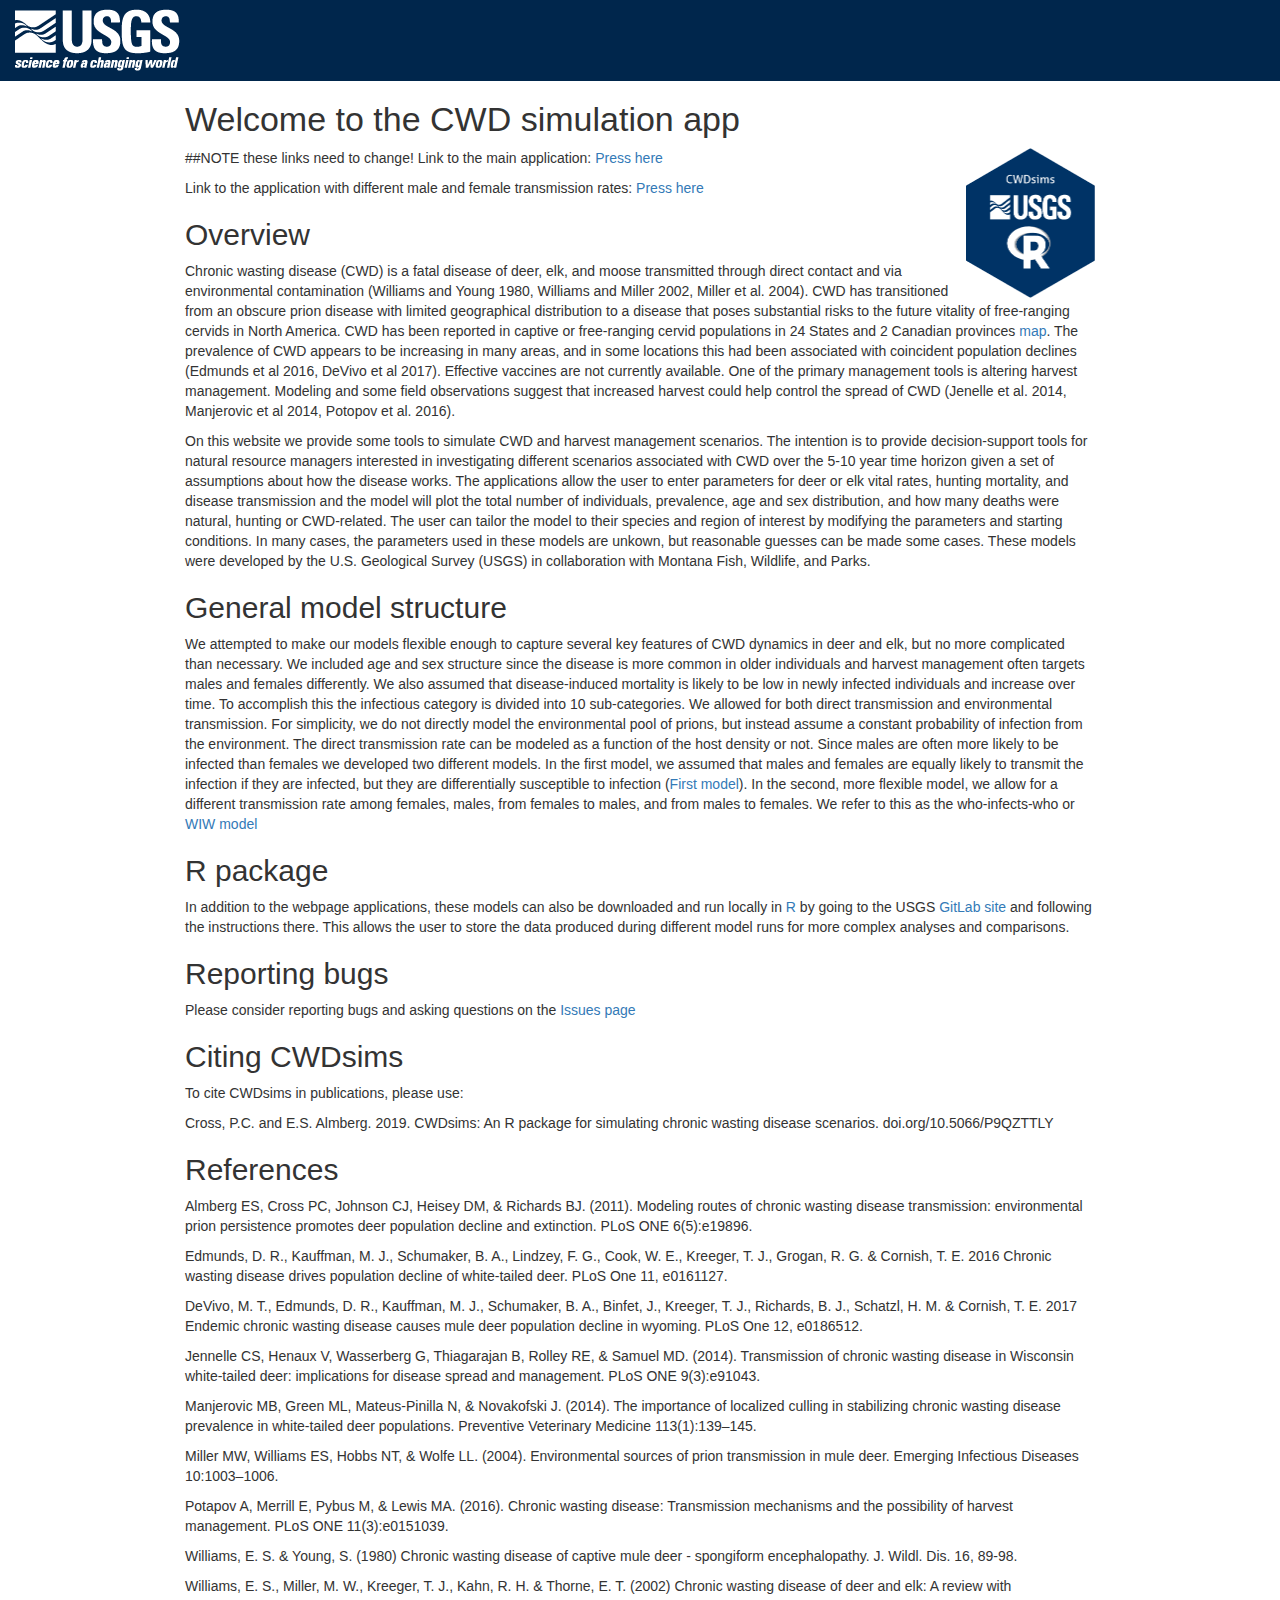
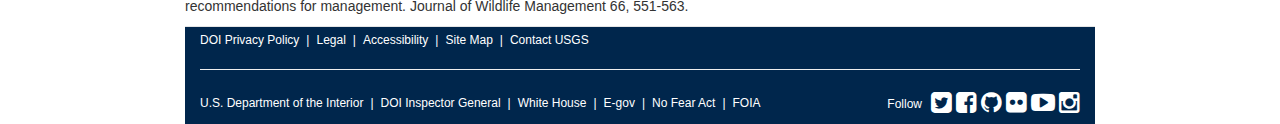
==== assets/index.html @ da43c49e "adding the landing page into assets folder" ====
<!DOCTYPE html>

<html xmlns="http://www.w3.org/1999/xhtml">

<head>

<meta charset="utf-8" />
<meta http-equiv="Content-Type" content="text/html; charset=utf-8" />
<meta name="generator" content="pandoc" />
<meta http-equiv="X-UA-Compatible" content="IE=EDGE" />




<title>index.utf8.md</title>

<script>/*! jQuery v1.11.3 | (c) 2005, 2015 jQuery Foundation, Inc. | jquery.org/license */
!function(a,b){"object"==typeof module&&"object"==typeof module.exports?module.exports=a.document?b(a,!0):function(a){if(!a.document)throw new Error("jQuery requires a window with a document");return b(a)}:b(a)}("undefined"!=typeof window?window:this,function(a,b){var c=[],d=c.slice,e=c.concat,f=c.push,g=c.indexOf,h={},i=h.toString,j=h.hasOwnProperty,k={},l="1.11.3",m=function(a,b){return new m.fn.init(a,b)},n=/^[\s\uFEFF\xA0]+|[\s\uFEFF\xA0]+$/g,o=/^-ms-/,p=/-([\da-z])/gi,q=function(a,b){return b.toUpperCase()};m.fn=m.prototype={jquery:l,constructor:m,selector:"",length:0,toArray:function(){return d.call(this)},get:function(a){return null!=a?0>a?this[a+this.length]:this[a]:d.call(this)},pushStack:function(a){var b=m.merge(this.constructor(),a);return b.prevObject=this,b.context=this.context,b},each:function(a,b){return m.each(this,a,b)},map:function(a){return this.pushStack(m.map(this,function(b,c){return a.call(b,c,b)}))},slice:function(){return this.pushStack(d.apply(this,arguments))},first:function(){return this.eq(0)},last:function(){return this.eq(-1)},eq:function(a){var b=this.length,c=+a+(0>a?b:0);return this.pushStack(c>=0&&b>c?[this[c]]:[])},end:function(){return this.prevObject||this.constructor(null)},push:f,sort:c.sort,splice:c.splice},m.extend=m.fn.extend=function(){var a,b,c,d,e,f,g=arguments[0]||{},h=1,i=arguments.length,j=!1;for("boolean"==typeof g&&(j=g,g=arguments[h]||{},h++),"object"==typeof g||m.isFunction(g)||(g={}),h===i&&(g=this,h--);i>h;h++)if(null!=(e=arguments[h]))for(d in e)a=g[d],c=e[d],g!==c&&(j&&c&&(m.isPlainObject(c)||(b=m.isArray(c)))?(b?(b=!1,f=a&&m.isArray(a)?a:[]):f=a&&m.isPlainObject(a)?a:{},g[d]=m.extend(j,f,c)):void 0!==c&&(g[d]=c));return g},m.extend({expando:"jQuery"+(l+Math.random()).replace(/\D/g,""),isReady:!0,error:function(a){throw new Error(a)},noop:function(){},isFunction:function(a){return"function"===m.type(a)},isArray:Array.isArray||function(a){return"array"===m.type(a)},isWindow:function(a){return null!=a&&a==a.window},isNumeric:function(a){return!m.isArray(a)&&a-parseFloat(a)+1>=0},isEmptyObject:function(a){var b;for(b in a)return!1;return!0},isPlainObject:function(a){var b;if(!a||"object"!==m.type(a)||a.nodeType||m.isWindow(a))return!1;try{if(a.constructor&&!j.call(a,"constructor")&&!j.call(a.constructor.prototype,"isPrototypeOf"))return!1}catch(c){return!1}if(k.ownLast)for(b in a)return j.call(a,b);for(b in a);return void 0===b||j.call(a,b)},type:function(a){return null==a?a+"":"object"==typeof a||"function"==typeof a?h[i.call(a)]||"object":typeof a},globalEval:function(b){b&&m.trim(b)&&(a.execScript||function(b){a.eval.call(a,b)})(b)},camelCase:function(a){return a.replace(o,"ms-").replace(p,q)},nodeName:function(a,b){return a.nodeName&&a.nodeName.toLowerCase()===b.toLowerCase()},each:function(a,b,c){var d,e=0,f=a.length,g=r(a);if(c){if(g){for(;f>e;e++)if(d=b.apply(a[e],c),d===!1)break}else for(e in a)if(d=b.apply(a[e],c),d===!1)break}else if(g){for(;f>e;e++)if(d=b.call(a[e],e,a[e]),d===!1)break}else for(e in a)if(d=b.call(a[e],e,a[e]),d===!1)break;return a},trim:function(a){return null==a?"":(a+"").replace(n,"")},makeArray:function(a,b){var c=b||[];return null!=a&&(r(Object(a))?m.merge(c,"string"==typeof a?[a]:a):f.call(c,a)),c},inArray:function(a,b,c){var d;if(b){if(g)return g.call(b,a,c);for(d=b.length,c=c?0>c?Math.max(0,d+c):c:0;d>c;c++)if(c in b&&b[c]===a)return c}return-1},merge:function(a,b){var c=+b.length,d=0,e=a.length;while(c>d)a[e++]=b[d++];if(c!==c)while(void 0!==b[d])a[e++]=b[d++];return a.length=e,a},grep:function(a,b,c){for(var d,e=[],f=0,g=a.length,h=!c;g>f;f++)d=!b(a[f],f),d!==h&&e.push(a[f]);return e},map:function(a,b,c){var d,f=0,g=a.length,h=r(a),i=[];if(h)for(;g>f;f++)d=b(a[f],f,c),null!=d&&i.push(d);else for(f in a)d=b(a[f],f,c),null!=d&&i.push(d);return e.apply([],i)},guid:1,proxy:function(a,b){var c,e,f;return"string"==typeof b&&(f=a[b],b=a,a=f),m.isFunction(a)?(c=d.call(arguments,2),e=function(){return a.apply(b||this,c.concat(d.call(arguments)))},e.guid=a.guid=a.guid||m.guid++,e):void 0},now:function(){return+new Date},support:k}),m.each("Boolean Number String Function Array Date RegExp Object Error".split(" "),function(a,b){h["[object "+b+"]"]=b.toLowerCase()});function r(a){var b="length"in a&&a.length,c=m.type(a);return"function"===c||m.isWindow(a)?!1:1===a.nodeType&&b?!0:"array"===c||0===b||"number"==typeof b&&b>0&&b-1 in a}var s=function(a){var b,c,d,e,f,g,h,i,j,k,l,m,n,o,p,q,r,s,t,u="sizzle"+1*new Date,v=a.document,w=0,x=0,y=ha(),z=ha(),A=ha(),B=function(a,b){return a===b&&(l=!0),0},C=1<<31,D={}.hasOwnProperty,E=[],F=E.pop,G=E.push,H=E.push,I=E.slice,J=function(a,b){for(var c=0,d=a.length;d>c;c++)if(a[c]===b)return c;return-1},K="checked|selected|async|autofocus|autoplay|controls|defer|disabled|hidden|ismap|loop|multiple|open|readonly|required|scoped",L="[\\x20\\t\\r\\n\\f]",M="(?:\\\\.|[\\w-]|[^\\x00-\\xa0])+",N=M.replace("w","w#"),O="\\["+L+"*("+M+")(?:"+L+"*([*^$|!~]?=)"+L+"*(?:'((?:\\\\.|[^\\\\'])*)'|\"((?:\\\\.|[^\\\\\"])*)\"|("+N+"))|)"+L+"*\\]",P=":("+M+")(?:\\((('((?:\\\\.|[^\\\\'])*)'|\"((?:\\\\.|[^\\\\\"])*)\")|((?:\\\\.|[^\\\\()[\\]]|"+O+")*)|.*)\\)|)",Q=new RegExp(L+"+","g"),R=new RegExp("^"+L+"+|((?:^|[^\\\\])(?:\\\\.)*)"+L+"+$","g"),S=new RegExp("^"+L+"*,"+L+"*"),T=new RegExp("^"+L+"*([>+~]|"+L+")"+L+"*"),U=new RegExp("="+L+"*([^\\]'\"]*?)"+L+"*\\]","g"),V=new RegExp(P),W=new RegExp("^"+N+"$"),X={ID:new RegExp("^#("+M+")"),CLASS:new RegExp("^\\.("+M+")"),TAG:new RegExp("^("+M.replace("w","w*")+")"),ATTR:new RegExp("^"+O),PSEUDO:new RegExp("^"+P),CHILD:new RegExp("^:(only|first|last|nth|nth-last)-(child|of-type)(?:\\("+L+"*(even|odd|(([+-]|)(\\d*)n|)"+L+"*(?:([+-]|)"+L+"*(\\d+)|))"+L+"*\\)|)","i"),bool:new RegExp("^(?:"+K+")$","i"),needsContext:new RegExp("^"+L+"*[>+~]|:(even|odd|eq|gt|lt|nth|first|last)(?:\\("+L+"*((?:-\\d)?\\d*)"+L+"*\\)|)(?=[^-]|$)","i")},Y=/^(?:input|select|textarea|button)$/i,Z=/^h\d$/i,$=/^[^{]+\{\s*\[native \w/,_=/^(?:#([\w-]+)|(\w+)|\.([\w-]+))$/,aa=/[+~]/,ba=/'|\\/g,ca=new RegExp("\\\\([\\da-f]{1,6}"+L+"?|("+L+")|.)","ig"),da=function(a,b,c){var d="0x"+b-65536;return d!==d||c?b:0>d?String.fromCharCode(d+65536):String.fromCharCode(d>>10|55296,1023&d|56320)},ea=function(){m()};try{H.apply(E=I.call(v.childNodes),v.childNodes),E[v.childNodes.length].nodeType}catch(fa){H={apply:E.length?function(a,b){G.apply(a,I.call(b))}:function(a,b){var c=a.length,d=0;while(a[c++]=b[d++]);a.length=c-1}}}function ga(a,b,d,e){var f,h,j,k,l,o,r,s,w,x;if((b?b.ownerDocument||b:v)!==n&&m(b),b=b||n,d=d||[],k=b.nodeType,"string"!=typeof a||!a||1!==k&&9!==k&&11!==k)return d;if(!e&&p){if(11!==k&&(f=_.exec(a)))if(j=f[1]){if(9===k){if(h=b.getElementById(j),!h||!h.parentNode)return d;if(h.id===j)return d.push(h),d}else if(b.ownerDocument&&(h=b.ownerDocument.getElementById(j))&&t(b,h)&&h.id===j)return d.push(h),d}else{if(f[2])return H.apply(d,b.getElementsByTagName(a)),d;if((j=f[3])&&c.getElementsByClassName)return H.apply(d,b.getElementsByClassName(j)),d}if(c.qsa&&(!q||!q.test(a))){if(s=r=u,w=b,x=1!==k&&a,1===k&&"object"!==b.nodeName.toLowerCase()){o=g(a),(r=b.getAttribute("id"))?s=r.replace(ba,"\\$&"):b.setAttribute("id",s),s="[id='"+s+"'] ",l=o.length;while(l--)o[l]=s+ra(o[l]);w=aa.test(a)&&pa(b.parentNode)||b,x=o.join(",")}if(x)try{return H.apply(d,w.querySelectorAll(x)),d}catch(y){}finally{r||b.removeAttribute("id")}}}return i(a.replace(R,"$1"),b,d,e)}function ha(){var a=[];function b(c,e){return a.push(c+" ")>d.cacheLength&&delete b[a.shift()],b[c+" "]=e}return b}function ia(a){return a[u]=!0,a}function ja(a){var b=n.createElement("div");try{return!!a(b)}catch(c){return!1}finally{b.parentNode&&b.parentNode.removeChild(b),b=null}}function ka(a,b){var c=a.split("|"),e=a.length;while(e--)d.attrHandle[c[e]]=b}function la(a,b){var c=b&&a,d=c&&1===a.nodeType&&1===b.nodeType&&(~b.sourceIndex||C)-(~a.sourceIndex||C);if(d)return d;if(c)while(c=c.nextSibling)if(c===b)return-1;return a?1:-1}function ma(a){return function(b){var c=b.nodeName.toLowerCase();return"input"===c&&b.type===a}}function na(a){return function(b){var c=b.nodeName.toLowerCase();return("input"===c||"button"===c)&&b.type===a}}function oa(a){return ia(function(b){return b=+b,ia(function(c,d){var e,f=a([],c.length,b),g=f.length;while(g--)c[e=f[g]]&&(c[e]=!(d[e]=c[e]))})})}function pa(a){return a&&"undefined"!=typeof a.getElementsByTagName&&a}c=ga.support={},f=ga.isXML=function(a){var b=a&&(a.ownerDocument||a).documentElement;return b?"HTML"!==b.nodeName:!1},m=ga.setDocument=function(a){var b,e,g=a?a.ownerDocument||a:v;return g!==n&&9===g.nodeType&&g.documentElement?(n=g,o=g.documentElement,e=g.defaultView,e&&e!==e.top&&(e.addEventListener?e.addEventListener("unload",ea,!1):e.attachEvent&&e.attachEvent("onunload",ea)),p=!f(g),c.attributes=ja(function(a){return a.className="i",!a.getAttribute("className")}),c.getElementsByTagName=ja(function(a){return a.appendChild(g.createComment("")),!a.getElementsByTagName("*").length}),c.getElementsByClassName=$.test(g.getElementsByClassName),c.getById=ja(function(a){return o.appendChild(a).id=u,!g.getElementsByName||!g.getElementsByName(u).length}),c.getById?(d.find.ID=function(a,b){if("undefined"!=typeof b.getElementById&&p){var c=b.getElementById(a);return c&&c.parentNode?[c]:[]}},d.filter.ID=function(a){var b=a.replace(ca,da);return function(a){return a.getAttribute("id")===b}}):(delete d.find.ID,d.filter.ID=function(a){var b=a.replace(ca,da);return function(a){var c="undefined"!=typeof a.getAttributeNode&&a.getAttributeNode("id");return c&&c.value===b}}),d.find.TAG=c.getElementsByTagName?function(a,b){return"undefined"!=typeof b.getElementsByTagName?b.getElementsByTagName(a):c.qsa?b.querySelectorAll(a):void 0}:function(a,b){var c,d=[],e=0,f=b.getElementsByTagName(a);if("*"===a){while(c=f[e++])1===c.nodeType&&d.push(c);return d}return f},d.find.CLASS=c.getElementsByClassName&&function(a,b){return p?b.getElementsByClassName(a):void 0},r=[],q=[],(c.qsa=$.test(g.querySelectorAll))&&(ja(function(a){o.appendChild(a).innerHTML="<a id='"+u+"'></a><select id='"+u+"-\f]' msallowcapture=''><option selected=''></option></select>",a.querySelectorAll("[msallowcapture^='']").length&&q.push("[*^$]="+L+"*(?:''|\"\")"),a.querySelectorAll("[selected]").length||q.push("\\["+L+"*(?:value|"+K+")"),a.querySelectorAll("[id~="+u+"-]").length||q.push("~="),a.querySelectorAll(":checked").length||q.push(":checked"),a.querySelectorAll("a#"+u+"+*").length||q.push(".#.+[+~]")}),ja(function(a){var b=g.createElement("input");b.setAttribute("type","hidden"),a.appendChild(b).setAttribute("name","D"),a.querySelectorAll("[name=d]").length&&q.push("name"+L+"*[*^$|!~]?="),a.querySelectorAll(":enabled").length||q.push(":enabled",":disabled"),a.querySelectorAll("*,:x"),q.push(",.*:")})),(c.matchesSelector=$.test(s=o.matches||o.webkitMatchesSelector||o.mozMatchesSelector||o.oMatchesSelector||o.msMatchesSelector))&&ja(function(a){c.disconnectedMatch=s.call(a,"div"),s.call(a,"[s!='']:x"),r.push("!=",P)}),q=q.length&&new RegExp(q.join("|")),r=r.length&&new RegExp(r.join("|")),b=$.test(o.compareDocumentPosition),t=b||$.test(o.contains)?function(a,b){var c=9===a.nodeType?a.documentElement:a,d=b&&b.parentNode;return a===d||!(!d||1!==d.nodeType||!(c.contains?c.contains(d):a.compareDocumentPosition&&16&a.compareDocumentPosition(d)))}:function(a,b){if(b)while(b=b.parentNode)if(b===a)return!0;return!1},B=b?function(a,b){if(a===b)return l=!0,0;var d=!a.compareDocumentPosition-!b.compareDocumentPosition;return d?d:(d=(a.ownerDocument||a)===(b.ownerDocument||b)?a.compareDocumentPosition(b):1,1&d||!c.sortDetached&&b.compareDocumentPosition(a)===d?a===g||a.ownerDocument===v&&t(v,a)?-1:b===g||b.ownerDocument===v&&t(v,b)?1:k?J(k,a)-J(k,b):0:4&d?-1:1)}:function(a,b){if(a===b)return l=!0,0;var c,d=0,e=a.parentNode,f=b.parentNode,h=[a],i=[b];if(!e||!f)return a===g?-1:b===g?1:e?-1:f?1:k?J(k,a)-J(k,b):0;if(e===f)return la(a,b);c=a;while(c=c.parentNode)h.unshift(c);c=b;while(c=c.parentNode)i.unshift(c);while(h[d]===i[d])d++;return d?la(h[d],i[d]):h[d]===v?-1:i[d]===v?1:0},g):n},ga.matches=function(a,b){return ga(a,null,null,b)},ga.matchesSelector=function(a,b){if((a.ownerDocument||a)!==n&&m(a),b=b.replace(U,"='$1']"),!(!c.matchesSelector||!p||r&&r.test(b)||q&&q.test(b)))try{var d=s.call(a,b);if(d||c.disconnectedMatch||a.document&&11!==a.document.nodeType)return d}catch(e){}return ga(b,n,null,[a]).length>0},ga.contains=function(a,b){return(a.ownerDocument||a)!==n&&m(a),t(a,b)},ga.attr=function(a,b){(a.ownerDocument||a)!==n&&m(a);var e=d.attrHandle[b.toLowerCase()],f=e&&D.call(d.attrHandle,b.toLowerCase())?e(a,b,!p):void 0;return void 0!==f?f:c.attributes||!p?a.getAttribute(b):(f=a.getAttributeNode(b))&&f.specified?f.value:null},ga.error=function(a){throw new Error("Syntax error, unrecognized expression: "+a)},ga.uniqueSort=function(a){var b,d=[],e=0,f=0;if(l=!c.detectDuplicates,k=!c.sortStable&&a.slice(0),a.sort(B),l){while(b=a[f++])b===a[f]&&(e=d.push(f));while(e--)a.splice(d[e],1)}return k=null,a},e=ga.getText=function(a){var b,c="",d=0,f=a.nodeType;if(f){if(1===f||9===f||11===f){if("string"==typeof a.textContent)return a.textContent;for(a=a.firstChild;a;a=a.nextSibling)c+=e(a)}else if(3===f||4===f)return a.nodeValue}else while(b=a[d++])c+=e(b);return c},d=ga.selectors={cacheLength:50,createPseudo:ia,match:X,attrHandle:{},find:{},relative:{">":{dir:"parentNode",first:!0}," ":{dir:"parentNode"},"+":{dir:"previousSibling",first:!0},"~":{dir:"previousSibling"}},preFilter:{ATTR:function(a){return a[1]=a[1].replace(ca,da),a[3]=(a[3]||a[4]||a[5]||"").replace(ca,da),"~="===a[2]&&(a[3]=" "+a[3]+" "),a.slice(0,4)},CHILD:function(a){return a[1]=a[1].toLowerCase(),"nth"===a[1].slice(0,3)?(a[3]||ga.error(a[0]),a[4]=+(a[4]?a[5]+(a[6]||1):2*("even"===a[3]||"odd"===a[3])),a[5]=+(a[7]+a[8]||"odd"===a[3])):a[3]&&ga.error(a[0]),a},PSEUDO:function(a){var b,c=!a[6]&&a[2];return X.CHILD.test(a[0])?null:(a[3]?a[2]=a[4]||a[5]||"":c&&V.test(c)&&(b=g(c,!0))&&(b=c.indexOf(")",c.length-b)-c.length)&&(a[0]=a[0].slice(0,b),a[2]=c.slice(0,b)),a.slice(0,3))}},filter:{TAG:function(a){var b=a.replace(ca,da).toLowerCase();return"*"===a?function(){return!0}:function(a){return a.nodeName&&a.nodeName.toLowerCase()===b}},CLASS:function(a){var b=y[a+" "];return b||(b=new RegExp("(^|"+L+")"+a+"("+L+"|$)"))&&y(a,function(a){return b.test("string"==typeof a.className&&a.className||"undefined"!=typeof a.getAttribute&&a.getAttribute("class")||"")})},ATTR:function(a,b,c){return function(d){var e=ga.attr(d,a);return null==e?"!="===b:b?(e+="","="===b?e===c:"!="===b?e!==c:"^="===b?c&&0===e.indexOf(c):"*="===b?c&&e.indexOf(c)>-1:"$="===b?c&&e.slice(-c.length)===c:"~="===b?(" "+e.replace(Q," ")+" ").indexOf(c)>-1:"|="===b?e===c||e.slice(0,c.length+1)===c+"-":!1):!0}},CHILD:function(a,b,c,d,e){var f="nth"!==a.slice(0,3),g="last"!==a.slice(-4),h="of-type"===b;return 1===d&&0===e?function(a){return!!a.parentNode}:function(b,c,i){var j,k,l,m,n,o,p=f!==g?"nextSibling":"previousSibling",q=b.parentNode,r=h&&b.nodeName.toLowerCase(),s=!i&&!h;if(q){if(f){while(p){l=b;while(l=l[p])if(h?l.nodeName.toLowerCase()===r:1===l.nodeType)return!1;o=p="only"===a&&!o&&"nextSibling"}return!0}if(o=[g?q.firstChild:q.lastChild],g&&s){k=q[u]||(q[u]={}),j=k[a]||[],n=j[0]===w&&j[1],m=j[0]===w&&j[2],l=n&&q.childNodes[n];while(l=++n&&l&&l[p]||(m=n=0)||o.pop())if(1===l.nodeType&&++m&&l===b){k[a]=[w,n,m];break}}else if(s&&(j=(b[u]||(b[u]={}))[a])&&j[0]===w)m=j[1];else while(l=++n&&l&&l[p]||(m=n=0)||o.pop())if((h?l.nodeName.toLowerCase()===r:1===l.nodeType)&&++m&&(s&&((l[u]||(l[u]={}))[a]=[w,m]),l===b))break;return m-=e,m===d||m%d===0&&m/d>=0}}},PSEUDO:function(a,b){var c,e=d.pseudos[a]||d.setFilters[a.toLowerCase()]||ga.error("unsupported pseudo: "+a);return e[u]?e(b):e.length>1?(c=[a,a,"",b],d.setFilters.hasOwnProperty(a.toLowerCase())?ia(function(a,c){var d,f=e(a,b),g=f.length;while(g--)d=J(a,f[g]),a[d]=!(c[d]=f[g])}):function(a){return e(a,0,c)}):e}},pseudos:{not:ia(function(a){var b=[],c=[],d=h(a.replace(R,"$1"));return d[u]?ia(function(a,b,c,e){var f,g=d(a,null,e,[]),h=a.length;while(h--)(f=g[h])&&(a[h]=!(b[h]=f))}):function(a,e,f){return b[0]=a,d(b,null,f,c),b[0]=null,!c.pop()}}),has:ia(function(a){return function(b){return ga(a,b).length>0}}),contains:ia(function(a){return a=a.replace(ca,da),function(b){return(b.textContent||b.innerText||e(b)).indexOf(a)>-1}}),lang:ia(function(a){return W.test(a||"")||ga.error("unsupported lang: "+a),a=a.replace(ca,da).toLowerCase(),function(b){var c;do if(c=p?b.lang:b.getAttribute("xml:lang")||b.getAttribute("lang"))return c=c.toLowerCase(),c===a||0===c.indexOf(a+"-");while((b=b.parentNode)&&1===b.nodeType);return!1}}),target:function(b){var c=a.location&&a.location.hash;return c&&c.slice(1)===b.id},root:function(a){return a===o},focus:function(a){return a===n.activeElement&&(!n.hasFocus||n.hasFocus())&&!!(a.type||a.href||~a.tabIndex)},enabled:function(a){return a.disabled===!1},disabled:function(a){return a.disabled===!0},checked:function(a){var b=a.nodeName.toLowerCase();return"input"===b&&!!a.checked||"option"===b&&!!a.selected},selected:function(a){return a.parentNode&&a.parentNode.selectedIndex,a.selected===!0},empty:function(a){for(a=a.firstChild;a;a=a.nextSibling)if(a.nodeType<6)return!1;return!0},parent:function(a){return!d.pseudos.empty(a)},header:function(a){return Z.test(a.nodeName)},input:function(a){return Y.test(a.nodeName)},button:function(a){var b=a.nodeName.toLowerCase();return"input"===b&&"button"===a.type||"button"===b},text:function(a){var b;return"input"===a.nodeName.toLowerCase()&&"text"===a.type&&(null==(b=a.getAttribute("type"))||"text"===b.toLowerCase())},first:oa(function(){return[0]}),last:oa(function(a,b){return[b-1]}),eq:oa(function(a,b,c){return[0>c?c+b:c]}),even:oa(function(a,b){for(var c=0;b>c;c+=2)a.push(c);return a}),odd:oa(function(a,b){for(var c=1;b>c;c+=2)a.push(c);return a}),lt:oa(function(a,b,c){for(var d=0>c?c+b:c;--d>=0;)a.push(d);return a}),gt:oa(function(a,b,c){for(var d=0>c?c+b:c;++d<b;)a.push(d);return a})}},d.pseudos.nth=d.pseudos.eq;for(b in{radio:!0,checkbox:!0,file:!0,password:!0,image:!0})d.pseudos[b]=ma(b);for(b in{submit:!0,reset:!0})d.pseudos[b]=na(b);function qa(){}qa.prototype=d.filters=d.pseudos,d.setFilters=new qa,g=ga.tokenize=function(a,b){var c,e,f,g,h,i,j,k=z[a+" "];if(k)return b?0:k.slice(0);h=a,i=[],j=d.preFilter;while(h){(!c||(e=S.exec(h)))&&(e&&(h=h.slice(e[0].length)||h),i.push(f=[])),c=!1,(e=T.exec(h))&&(c=e.shift(),f.push({value:c,type:e[0].replace(R," ")}),h=h.slice(c.length));for(g in d.filter)!(e=X[g].exec(h))||j[g]&&!(e=j[g](e))||(c=e.shift(),f.push({value:c,type:g,matches:e}),h=h.slice(c.length));if(!c)break}return b?h.length:h?ga.error(a):z(a,i).slice(0)};function ra(a){for(var b=0,c=a.length,d="";c>b;b++)d+=a[b].value;return d}function sa(a,b,c){var d=b.dir,e=c&&"parentNode"===d,f=x++;return b.first?function(b,c,f){while(b=b[d])if(1===b.nodeType||e)return a(b,c,f)}:function(b,c,g){var h,i,j=[w,f];if(g){while(b=b[d])if((1===b.nodeType||e)&&a(b,c,g))return!0}else while(b=b[d])if(1===b.nodeType||e){if(i=b[u]||(b[u]={}),(h=i[d])&&h[0]===w&&h[1]===f)return j[2]=h[2];if(i[d]=j,j[2]=a(b,c,g))return!0}}}function ta(a){return a.length>1?function(b,c,d){var e=a.length;while(e--)if(!a[e](b,c,d))return!1;return!0}:a[0]}function ua(a,b,c){for(var d=0,e=b.length;e>d;d++)ga(a,b[d],c);return c}function va(a,b,c,d,e){for(var f,g=[],h=0,i=a.length,j=null!=b;i>h;h++)(f=a[h])&&(!c||c(f,d,e))&&(g.push(f),j&&b.push(h));return g}function wa(a,b,c,d,e,f){return d&&!d[u]&&(d=wa(d)),e&&!e[u]&&(e=wa(e,f)),ia(function(f,g,h,i){var j,k,l,m=[],n=[],o=g.length,p=f||ua(b||"*",h.nodeType?[h]:h,[]),q=!a||!f&&b?p:va(p,m,a,h,i),r=c?e||(f?a:o||d)?[]:g:q;if(c&&c(q,r,h,i),d){j=va(r,n),d(j,[],h,i),k=j.length;while(k--)(l=j[k])&&(r[n[k]]=!(q[n[k]]=l))}if(f){if(e||a){if(e){j=[],k=r.length;while(k--)(l=r[k])&&j.push(q[k]=l);e(null,r=[],j,i)}k=r.length;while(k--)(l=r[k])&&(j=e?J(f,l):m[k])>-1&&(f[j]=!(g[j]=l))}}else r=va(r===g?r.splice(o,r.length):r),e?e(null,g,r,i):H.apply(g,r)})}function xa(a){for(var b,c,e,f=a.length,g=d.relative[a[0].type],h=g||d.relative[" "],i=g?1:0,k=sa(function(a){return a===b},h,!0),l=sa(function(a){return J(b,a)>-1},h,!0),m=[function(a,c,d){var e=!g&&(d||c!==j)||((b=c).nodeType?k(a,c,d):l(a,c,d));return b=null,e}];f>i;i++)if(c=d.relative[a[i].type])m=[sa(ta(m),c)];else{if(c=d.filter[a[i].type].apply(null,a[i].matches),c[u]){for(e=++i;f>e;e++)if(d.relative[a[e].type])break;return wa(i>1&&ta(m),i>1&&ra(a.slice(0,i-1).concat({value:" "===a[i-2].type?"*":""})).replace(R,"$1"),c,e>i&&xa(a.slice(i,e)),f>e&&xa(a=a.slice(e)),f>e&&ra(a))}m.push(c)}return ta(m)}function ya(a,b){var c=b.length>0,e=a.length>0,f=function(f,g,h,i,k){var l,m,o,p=0,q="0",r=f&&[],s=[],t=j,u=f||e&&d.find.TAG("*",k),v=w+=null==t?1:Math.random()||.1,x=u.length;for(k&&(j=g!==n&&g);q!==x&&null!=(l=u[q]);q++){if(e&&l){m=0;while(o=a[m++])if(o(l,g,h)){i.push(l);break}k&&(w=v)}c&&((l=!o&&l)&&p--,f&&r.push(l))}if(p+=q,c&&q!==p){m=0;while(o=b[m++])o(r,s,g,h);if(f){if(p>0)while(q--)r[q]||s[q]||(s[q]=F.call(i));s=va(s)}H.apply(i,s),k&&!f&&s.length>0&&p+b.length>1&&ga.uniqueSort(i)}return k&&(w=v,j=t),r};return c?ia(f):f}return h=ga.compile=function(a,b){var c,d=[],e=[],f=A[a+" "];if(!f){b||(b=g(a)),c=b.length;while(c--)f=xa(b[c]),f[u]?d.push(f):e.push(f);f=A(a,ya(e,d)),f.selector=a}return f},i=ga.select=function(a,b,e,f){var i,j,k,l,m,n="function"==typeof a&&a,o=!f&&g(a=n.selector||a);if(e=e||[],1===o.length){if(j=o[0]=o[0].slice(0),j.length>2&&"ID"===(k=j[0]).type&&c.getById&&9===b.nodeType&&p&&d.relative[j[1].type]){if(b=(d.find.ID(k.matches[0].replace(ca,da),b)||[])[0],!b)return e;n&&(b=b.parentNode),a=a.slice(j.shift().value.length)}i=X.needsContext.test(a)?0:j.length;while(i--){if(k=j[i],d.relative[l=k.type])break;if((m=d.find[l])&&(f=m(k.matches[0].replace(ca,da),aa.test(j[0].type)&&pa(b.parentNode)||b))){if(j.splice(i,1),a=f.length&&ra(j),!a)return H.apply(e,f),e;break}}}return(n||h(a,o))(f,b,!p,e,aa.test(a)&&pa(b.parentNode)||b),e},c.sortStable=u.split("").sort(B).join("")===u,c.detectDuplicates=!!l,m(),c.sortDetached=ja(function(a){return 1&a.compareDocumentPosition(n.createElement("div"))}),ja(function(a){return a.innerHTML="<a href='#'></a>","#"===a.firstChild.getAttribute("href")})||ka("type|href|height|width",function(a,b,c){return c?void 0:a.getAttribute(b,"type"===b.toLowerCase()?1:2)}),c.attributes&&ja(function(a){return a.innerHTML="<input/>",a.firstChild.setAttribute("value",""),""===a.firstChild.getAttribute("value")})||ka("value",function(a,b,c){return c||"input"!==a.nodeName.toLowerCase()?void 0:a.defaultValue}),ja(function(a){return null==a.getAttribute("disabled")})||ka(K,function(a,b,c){var d;return c?void 0:a[b]===!0?b.toLowerCase():(d=a.getAttributeNode(b))&&d.specified?d.value:null}),ga}(a);m.find=s,m.expr=s.selectors,m.expr[":"]=m.expr.pseudos,m.unique=s.uniqueSort,m.text=s.getText,m.isXMLDoc=s.isXML,m.contains=s.contains;var t=m.expr.match.needsContext,u=/^<(\w+)\s*\/?>(?:<\/\1>|)$/,v=/^.[^:#\[\.,]*$/;function w(a,b,c){if(m.isFunction(b))return m.grep(a,function(a,d){return!!b.call(a,d,a)!==c});if(b.nodeType)return m.grep(a,function(a){return a===b!==c});if("string"==typeof b){if(v.test(b))return m.filter(b,a,c);b=m.filter(b,a)}return m.grep(a,function(a){return m.inArray(a,b)>=0!==c})}m.filter=function(a,b,c){var d=b[0];return c&&(a=":not("+a+")"),1===b.length&&1===d.nodeType?m.find.matchesSelector(d,a)?[d]:[]:m.find.matches(a,m.grep(b,function(a){return 1===a.nodeType}))},m.fn.extend({find:function(a){var b,c=[],d=this,e=d.length;if("string"!=typeof a)return this.pushStack(m(a).filter(function(){for(b=0;e>b;b++)if(m.contains(d[b],this))return!0}));for(b=0;e>b;b++)m.find(a,d[b],c);return c=this.pushStack(e>1?m.unique(c):c),c.selector=this.selector?this.selector+" "+a:a,c},filter:function(a){return this.pushStack(w(this,a||[],!1))},not:function(a){return this.pushStack(w(this,a||[],!0))},is:function(a){return!!w(this,"string"==typeof a&&t.test(a)?m(a):a||[],!1).length}});var x,y=a.document,z=/^(?:\s*(<[\w\W]+>)[^>]*|#([\w-]*))$/,A=m.fn.init=function(a,b){var c,d;if(!a)return this;if("string"==typeof a){if(c="<"===a.charAt(0)&&">"===a.charAt(a.length-1)&&a.length>=3?[null,a,null]:z.exec(a),!c||!c[1]&&b)return!b||b.jquery?(b||x).find(a):this.constructor(b).find(a);if(c[1]){if(b=b instanceof m?b[0]:b,m.merge(this,m.parseHTML(c[1],b&&b.nodeType?b.ownerDocument||b:y,!0)),u.test(c[1])&&m.isPlainObject(b))for(c in b)m.isFunction(this[c])?this[c](b[c]):this.attr(c,b[c]);return this}if(d=y.getElementById(c[2]),d&&d.parentNode){if(d.id!==c[2])return x.find(a);this.length=1,this[0]=d}return this.context=y,this.selector=a,this}return a.nodeType?(this.context=this[0]=a,this.length=1,this):m.isFunction(a)?"undefined"!=typeof x.ready?x.ready(a):a(m):(void 0!==a.selector&&(this.selector=a.selector,this.context=a.context),m.makeArray(a,this))};A.prototype=m.fn,x=m(y);var B=/^(?:parents|prev(?:Until|All))/,C={children:!0,contents:!0,next:!0,prev:!0};m.extend({dir:function(a,b,c){var d=[],e=a[b];while(e&&9!==e.nodeType&&(void 0===c||1!==e.nodeType||!m(e).is(c)))1===e.nodeType&&d.push(e),e=e[b];return d},sibling:function(a,b){for(var c=[];a;a=a.nextSibling)1===a.nodeType&&a!==b&&c.push(a);return c}}),m.fn.extend({has:function(a){var b,c=m(a,this),d=c.length;return this.filter(function(){for(b=0;d>b;b++)if(m.contains(this,c[b]))return!0})},closest:function(a,b){for(var c,d=0,e=this.length,f=[],g=t.test(a)||"string"!=typeof a?m(a,b||this.context):0;e>d;d++)for(c=this[d];c&&c!==b;c=c.parentNode)if(c.nodeType<11&&(g?g.index(c)>-1:1===c.nodeType&&m.find.matchesSelector(c,a))){f.push(c);break}return this.pushStack(f.length>1?m.unique(f):f)},index:function(a){return a?"string"==typeof a?m.inArray(this[0],m(a)):m.inArray(a.jquery?a[0]:a,this):this[0]&&this[0].parentNode?this.first().prevAll().length:-1},add:function(a,b){return this.pushStack(m.unique(m.merge(this.get(),m(a,b))))},addBack:function(a){return this.add(null==a?this.prevObject:this.prevObject.filter(a))}});function D(a,b){do a=a[b];while(a&&1!==a.nodeType);return a}m.each({parent:function(a){var b=a.parentNode;return b&&11!==b.nodeType?b:null},parents:function(a){return m.dir(a,"parentNode")},parentsUntil:function(a,b,c){return m.dir(a,"parentNode",c)},next:function(a){return D(a,"nextSibling")},prev:function(a){return D(a,"previousSibling")},nextAll:function(a){return m.dir(a,"nextSibling")},prevAll:function(a){return m.dir(a,"previousSibling")},nextUntil:function(a,b,c){return m.dir(a,"nextSibling",c)},prevUntil:function(a,b,c){return m.dir(a,"previousSibling",c)},siblings:function(a){return m.sibling((a.parentNode||{}).firstChild,a)},children:function(a){return m.sibling(a.firstChild)},contents:function(a){return m.nodeName(a,"iframe")?a.contentDocument||a.contentWindow.document:m.merge([],a.childNodes)}},function(a,b){m.fn[a]=function(c,d){var e=m.map(this,b,c);return"Until"!==a.slice(-5)&&(d=c),d&&"string"==typeof d&&(e=m.filter(d,e)),this.length>1&&(C[a]||(e=m.unique(e)),B.test(a)&&(e=e.reverse())),this.pushStack(e)}});var E=/\S+/g,F={};function G(a){var b=F[a]={};return m.each(a.match(E)||[],function(a,c){b[c]=!0}),b}m.Callbacks=function(a){a="string"==typeof a?F[a]||G(a):m.extend({},a);var b,c,d,e,f,g,h=[],i=!a.once&&[],j=function(l){for(c=a.memory&&l,d=!0,f=g||0,g=0,e=h.length,b=!0;h&&e>f;f++)if(h[f].apply(l[0],l[1])===!1&&a.stopOnFalse){c=!1;break}b=!1,h&&(i?i.length&&j(i.shift()):c?h=[]:k.disable())},k={add:function(){if(h){var d=h.length;!function f(b){m.each(b,function(b,c){var d=m.type(c);"function"===d?a.unique&&k.has(c)||h.push(c):c&&c.length&&"string"!==d&&f(c)})}(arguments),b?e=h.length:c&&(g=d,j(c))}return this},remove:function(){return h&&m.each(arguments,function(a,c){var d;while((d=m.inArray(c,h,d))>-1)h.splice(d,1),b&&(e>=d&&e--,f>=d&&f--)}),this},has:function(a){return a?m.inArray(a,h)>-1:!(!h||!h.length)},empty:function(){return h=[],e=0,this},disable:function(){return h=i=c=void 0,this},disabled:function(){return!h},lock:function(){return i=void 0,c||k.disable(),this},locked:function(){return!i},fireWith:function(a,c){return!h||d&&!i||(c=c||[],c=[a,c.slice?c.slice():c],b?i.push(c):j(c)),this},fire:function(){return k.fireWith(this,arguments),this},fired:function(){return!!d}};return k},m.extend({Deferred:function(a){var b=[["resolve","done",m.Callbacks("once memory"),"resolved"],["reject","fail",m.Callbacks("once memory"),"rejected"],["notify","progress",m.Callbacks("memory")]],c="pending",d={state:function(){return c},always:function(){return e.done(arguments).fail(arguments),this},then:function(){var a=arguments;return m.Deferred(function(c){m.each(b,function(b,f){var g=m.isFunction(a[b])&&a[b];e[f[1]](function(){var a=g&&g.apply(this,arguments);a&&m.isFunction(a.promise)?a.promise().done(c.resolve).fail(c.reject).progress(c.notify):c[f[0]+"With"](this===d?c.promise():this,g?[a]:arguments)})}),a=null}).promise()},promise:function(a){return null!=a?m.extend(a,d):d}},e={};return d.pipe=d.then,m.each(b,function(a,f){var g=f[2],h=f[3];d[f[1]]=g.add,h&&g.add(function(){c=h},b[1^a][2].disable,b[2][2].lock),e[f[0]]=function(){return e[f[0]+"With"](this===e?d:this,arguments),this},e[f[0]+"With"]=g.fireWith}),d.promise(e),a&&a.call(e,e),e},when:function(a){var b=0,c=d.call(arguments),e=c.length,f=1!==e||a&&m.isFunction(a.promise)?e:0,g=1===f?a:m.Deferred(),h=function(a,b,c){return function(e){b[a]=this,c[a]=arguments.length>1?d.call(arguments):e,c===i?g.notifyWith(b,c):--f||g.resolveWith(b,c)}},i,j,k;if(e>1)for(i=new Array(e),j=new Array(e),k=new Array(e);e>b;b++)c[b]&&m.isFunction(c[b].promise)?c[b].promise().done(h(b,k,c)).fail(g.reject).progress(h(b,j,i)):--f;return f||g.resolveWith(k,c),g.promise()}});var H;m.fn.ready=function(a){return m.ready.promise().done(a),this},m.extend({isReady:!1,readyWait:1,holdReady:function(a){a?m.readyWait++:m.ready(!0)},ready:function(a){if(a===!0?!--m.readyWait:!m.isReady){if(!y.body)return setTimeout(m.ready);m.isReady=!0,a!==!0&&--m.readyWait>0||(H.resolveWith(y,[m]),m.fn.triggerHandler&&(m(y).triggerHandler("ready"),m(y).off("ready")))}}});function I(){y.addEventListener?(y.removeEventListener("DOMContentLoaded",J,!1),a.removeEventListener("load",J,!1)):(y.detachEvent("onreadystatechange",J),a.detachEvent("onload",J))}function J(){(y.addEventListener||"load"===event.type||"complete"===y.readyState)&&(I(),m.ready())}m.ready.promise=function(b){if(!H)if(H=m.Deferred(),"complete"===y.readyState)setTimeout(m.ready);else if(y.addEventListener)y.addEventListener("DOMContentLoaded",J,!1),a.addEventListener("load",J,!1);else{y.attachEvent("onreadystatechange",J),a.attachEvent("onload",J);var c=!1;try{c=null==a.frameElement&&y.documentElement}catch(d){}c&&c.doScroll&&!function e(){if(!m.isReady){try{c.doScroll("left")}catch(a){return setTimeout(e,50)}I(),m.ready()}}()}return H.promise(b)};var K="undefined",L;for(L in m(k))break;k.ownLast="0"!==L,k.inlineBlockNeedsLayout=!1,m(function(){var a,b,c,d;c=y.getElementsByTagName("body")[0],c&&c.style&&(b=y.createElement("div"),d=y.createElement("div"),d.style.cssText="position:absolute;border:0;width:0;height:0;top:0;left:-9999px",c.appendChild(d).appendChild(b),typeof b.style.zoom!==K&&(b.style.cssText="display:inline;margin:0;border:0;padding:1px;width:1px;zoom:1",k.inlineBlockNeedsLayout=a=3===b.offsetWidth,a&&(c.style.zoom=1)),c.removeChild(d))}),function(){var a=y.createElement("div");if(null==k.deleteExpando){k.deleteExpando=!0;try{delete a.test}catch(b){k.deleteExpando=!1}}a=null}(),m.acceptData=function(a){var b=m.noData[(a.nodeName+" ").toLowerCase()],c=+a.nodeType||1;return 1!==c&&9!==c?!1:!b||b!==!0&&a.getAttribute("classid")===b};var M=/^(?:\{[\w\W]*\}|\[[\w\W]*\])$/,N=/([A-Z])/g;function O(a,b,c){if(void 0===c&&1===a.nodeType){var d="data-"+b.replace(N,"-$1").toLowerCase();if(c=a.getAttribute(d),"string"==typeof c){try{c="true"===c?!0:"false"===c?!1:"null"===c?null:+c+""===c?+c:M.test(c)?m.parseJSON(c):c}catch(e){}m.data(a,b,c)}else c=void 0}return c}function P(a){var b;for(b in a)if(("data"!==b||!m.isEmptyObject(a[b]))&&"toJSON"!==b)return!1;

return!0}function Q(a,b,d,e){if(m.acceptData(a)){var f,g,h=m.expando,i=a.nodeType,j=i?m.cache:a,k=i?a[h]:a[h]&&h;if(k&&j[k]&&(e||j[k].data)||void 0!==d||"string"!=typeof b)return k||(k=i?a[h]=c.pop()||m.guid++:h),j[k]||(j[k]=i?{}:{toJSON:m.noop}),("object"==typeof b||"function"==typeof b)&&(e?j[k]=m.extend(j[k],b):j[k].data=m.extend(j[k].data,b)),g=j[k],e||(g.data||(g.data={}),g=g.data),void 0!==d&&(g[m.camelCase(b)]=d),"string"==typeof b?(f=g[b],null==f&&(f=g[m.camelCase(b)])):f=g,f}}function R(a,b,c){if(m.acceptData(a)){var d,e,f=a.nodeType,g=f?m.cache:a,h=f?a[m.expando]:m.expando;if(g[h]){if(b&&(d=c?g[h]:g[h].data)){m.isArray(b)?b=b.concat(m.map(b,m.camelCase)):b in d?b=[b]:(b=m.camelCase(b),b=b in d?[b]:b.split(" ")),e=b.length;while(e--)delete d[b[e]];if(c?!P(d):!m.isEmptyObject(d))return}(c||(delete g[h].data,P(g[h])))&&(f?m.cleanData([a],!0):k.deleteExpando||g!=g.window?delete g[h]:g[h]=null)}}}m.extend({cache:{},noData:{"applet ":!0,"embed ":!0,"object ":"clsid:D27CDB6E-AE6D-11cf-96B8-444553540000"},hasData:function(a){return a=a.nodeType?m.cache[a[m.expando]]:a[m.expando],!!a&&!P(a)},data:function(a,b,c){return Q(a,b,c)},removeData:function(a,b){return R(a,b)},_data:function(a,b,c){return Q(a,b,c,!0)},_removeData:function(a,b){return R(a,b,!0)}}),m.fn.extend({data:function(a,b){var c,d,e,f=this[0],g=f&&f.attributes;if(void 0===a){if(this.length&&(e=m.data(f),1===f.nodeType&&!m._data(f,"parsedAttrs"))){c=g.length;while(c--)g[c]&&(d=g[c].name,0===d.indexOf("data-")&&(d=m.camelCase(d.slice(5)),O(f,d,e[d])));m._data(f,"parsedAttrs",!0)}return e}return"object"==typeof a?this.each(function(){m.data(this,a)}):arguments.length>1?this.each(function(){m.data(this,a,b)}):f?O(f,a,m.data(f,a)):void 0},removeData:function(a){return this.each(function(){m.removeData(this,a)})}}),m.extend({queue:function(a,b,c){var d;return a?(b=(b||"fx")+"queue",d=m._data(a,b),c&&(!d||m.isArray(c)?d=m._data(a,b,m.makeArray(c)):d.push(c)),d||[]):void 0},dequeue:function(a,b){b=b||"fx";var c=m.queue(a,b),d=c.length,e=c.shift(),f=m._queueHooks(a,b),g=function(){m.dequeue(a,b)};"inprogress"===e&&(e=c.shift(),d--),e&&("fx"===b&&c.unshift("inprogress"),delete f.stop,e.call(a,g,f)),!d&&f&&f.empty.fire()},_queueHooks:function(a,b){var c=b+"queueHooks";return m._data(a,c)||m._data(a,c,{empty:m.Callbacks("once memory").add(function(){m._removeData(a,b+"queue"),m._removeData(a,c)})})}}),m.fn.extend({queue:function(a,b){var c=2;return"string"!=typeof a&&(b=a,a="fx",c--),arguments.length<c?m.queue(this[0],a):void 0===b?this:this.each(function(){var c=m.queue(this,a,b);m._queueHooks(this,a),"fx"===a&&"inprogress"!==c[0]&&m.dequeue(this,a)})},dequeue:function(a){return this.each(function(){m.dequeue(this,a)})},clearQueue:function(a){return this.queue(a||"fx",[])},promise:function(a,b){var c,d=1,e=m.Deferred(),f=this,g=this.length,h=function(){--d||e.resolveWith(f,[f])};"string"!=typeof a&&(b=a,a=void 0),a=a||"fx";while(g--)c=m._data(f[g],a+"queueHooks"),c&&c.empty&&(d++,c.empty.add(h));return h(),e.promise(b)}});var S=/[+-]?(?:\d*\.|)\d+(?:[eE][+-]?\d+|)/.source,T=["Top","Right","Bottom","Left"],U=function(a,b){return a=b||a,"none"===m.css(a,"display")||!m.contains(a.ownerDocument,a)},V=m.access=function(a,b,c,d,e,f,g){var h=0,i=a.length,j=null==c;if("object"===m.type(c)){e=!0;for(h in c)m.access(a,b,h,c[h],!0,f,g)}else if(void 0!==d&&(e=!0,m.isFunction(d)||(g=!0),j&&(g?(b.call(a,d),b=null):(j=b,b=function(a,b,c){return j.call(m(a),c)})),b))for(;i>h;h++)b(a[h],c,g?d:d.call(a[h],h,b(a[h],c)));return e?a:j?b.call(a):i?b(a[0],c):f},W=/^(?:checkbox|radio)$/i;!function(){var a=y.createElement("input"),b=y.createElement("div"),c=y.createDocumentFragment();if(b.innerHTML="  <link/><table></table><a href='/a'>a</a><input type='checkbox'/>",k.leadingWhitespace=3===b.firstChild.nodeType,k.tbody=!b.getElementsByTagName("tbody").length,k.htmlSerialize=!!b.getElementsByTagName("link").length,k.html5Clone="<:nav></:nav>"!==y.createElement("nav").cloneNode(!0).outerHTML,a.type="checkbox",a.checked=!0,c.appendChild(a),k.appendChecked=a.checked,b.innerHTML="<textarea>x</textarea>",k.noCloneChecked=!!b.cloneNode(!0).lastChild.defaultValue,c.appendChild(b),b.innerHTML="<input type='radio' checked='checked' name='t'/>",k.checkClone=b.cloneNode(!0).cloneNode(!0).lastChild.checked,k.noCloneEvent=!0,b.attachEvent&&(b.attachEvent("onclick",function(){k.noCloneEvent=!1}),b.cloneNode(!0).click()),null==k.deleteExpando){k.deleteExpando=!0;try{delete b.test}catch(d){k.deleteExpando=!1}}}(),function(){var b,c,d=y.createElement("div");for(b in{submit:!0,change:!0,focusin:!0})c="on"+b,(k[b+"Bubbles"]=c in a)||(d.setAttribute(c,"t"),k[b+"Bubbles"]=d.attributes[c].expando===!1);d=null}();var X=/^(?:input|select|textarea)$/i,Y=/^key/,Z=/^(?:mouse|pointer|contextmenu)|click/,$=/^(?:focusinfocus|focusoutblur)$/,_=/^([^.]*)(?:\.(.+)|)$/;function aa(){return!0}function ba(){return!1}function ca(){try{return y.activeElement}catch(a){}}m.event={global:{},add:function(a,b,c,d,e){var f,g,h,i,j,k,l,n,o,p,q,r=m._data(a);if(r){c.handler&&(i=c,c=i.handler,e=i.selector),c.guid||(c.guid=m.guid++),(g=r.events)||(g=r.events={}),(k=r.handle)||(k=r.handle=function(a){return typeof m===K||a&&m.event.triggered===a.type?void 0:m.event.dispatch.apply(k.elem,arguments)},k.elem=a),b=(b||"").match(E)||[""],h=b.length;while(h--)f=_.exec(b[h])||[],o=q=f[1],p=(f[2]||"").split(".").sort(),o&&(j=m.event.special[o]||{},o=(e?j.delegateType:j.bindType)||o,j=m.event.special[o]||{},l=m.extend({type:o,origType:q,data:d,handler:c,guid:c.guid,selector:e,needsContext:e&&m.expr.match.needsContext.test(e),namespace:p.join(".")},i),(n=g[o])||(n=g[o]=[],n.delegateCount=0,j.setup&&j.setup.call(a,d,p,k)!==!1||(a.addEventListener?a.addEventListener(o,k,!1):a.attachEvent&&a.attachEvent("on"+o,k))),j.add&&(j.add.call(a,l),l.handler.guid||(l.handler.guid=c.guid)),e?n.splice(n.delegateCount++,0,l):n.push(l),m.event.global[o]=!0);a=null}},remove:function(a,b,c,d,e){var f,g,h,i,j,k,l,n,o,p,q,r=m.hasData(a)&&m._data(a);if(r&&(k=r.events)){b=(b||"").match(E)||[""],j=b.length;while(j--)if(h=_.exec(b[j])||[],o=q=h[1],p=(h[2]||"").split(".").sort(),o){l=m.event.special[o]||{},o=(d?l.delegateType:l.bindType)||o,n=k[o]||[],h=h[2]&&new RegExp("(^|\\.)"+p.join("\\.(?:.*\\.|)")+"(\\.|$)"),i=f=n.length;while(f--)g=n[f],!e&&q!==g.origType||c&&c.guid!==g.guid||h&&!h.test(g.namespace)||d&&d!==g.selector&&("**"!==d||!g.selector)||(n.splice(f,1),g.selector&&n.delegateCount--,l.remove&&l.remove.call(a,g));i&&!n.length&&(l.teardown&&l.teardown.call(a,p,r.handle)!==!1||m.removeEvent(a,o,r.handle),delete k[o])}else for(o in k)m.event.remove(a,o+b[j],c,d,!0);m.isEmptyObject(k)&&(delete r.handle,m._removeData(a,"events"))}},trigger:function(b,c,d,e){var f,g,h,i,k,l,n,o=[d||y],p=j.call(b,"type")?b.type:b,q=j.call(b,"namespace")?b.namespace.split("."):[];if(h=l=d=d||y,3!==d.nodeType&&8!==d.nodeType&&!$.test(p+m.event.triggered)&&(p.indexOf(".")>=0&&(q=p.split("."),p=q.shift(),q.sort()),g=p.indexOf(":")<0&&"on"+p,b=b[m.expando]?b:new m.Event(p,"object"==typeof b&&b),b.isTrigger=e?2:3,b.namespace=q.join("."),b.namespace_re=b.namespace?new RegExp("(^|\\.)"+q.join("\\.(?:.*\\.|)")+"(\\.|$)"):null,b.result=void 0,b.target||(b.target=d),c=null==c?[b]:m.makeArray(c,[b]),k=m.event.special[p]||{},e||!k.trigger||k.trigger.apply(d,c)!==!1)){if(!e&&!k.noBubble&&!m.isWindow(d)){for(i=k.delegateType||p,$.test(i+p)||(h=h.parentNode);h;h=h.parentNode)o.push(h),l=h;l===(d.ownerDocument||y)&&o.push(l.defaultView||l.parentWindow||a)}n=0;while((h=o[n++])&&!b.isPropagationStopped())b.type=n>1?i:k.bindType||p,f=(m._data(h,"events")||{})[b.type]&&m._data(h,"handle"),f&&f.apply(h,c),f=g&&h[g],f&&f.apply&&m.acceptData(h)&&(b.result=f.apply(h,c),b.result===!1&&b.preventDefault());if(b.type=p,!e&&!b.isDefaultPrevented()&&(!k._default||k._default.apply(o.pop(),c)===!1)&&m.acceptData(d)&&g&&d[p]&&!m.isWindow(d)){l=d[g],l&&(d[g]=null),m.event.triggered=p;try{d[p]()}catch(r){}m.event.triggered=void 0,l&&(d[g]=l)}return b.result}},dispatch:function(a){a=m.event.fix(a);var b,c,e,f,g,h=[],i=d.call(arguments),j=(m._data(this,"events")||{})[a.type]||[],k=m.event.special[a.type]||{};if(i[0]=a,a.delegateTarget=this,!k.preDispatch||k.preDispatch.call(this,a)!==!1){h=m.event.handlers.call(this,a,j),b=0;while((f=h[b++])&&!a.isPropagationStopped()){a.currentTarget=f.elem,g=0;while((e=f.handlers[g++])&&!a.isImmediatePropagationStopped())(!a.namespace_re||a.namespace_re.test(e.namespace))&&(a.handleObj=e,a.data=e.data,c=((m.event.special[e.origType]||{}).handle||e.handler).apply(f.elem,i),void 0!==c&&(a.result=c)===!1&&(a.preventDefault(),a.stopPropagation()))}return k.postDispatch&&k.postDispatch.call(this,a),a.result}},handlers:function(a,b){var c,d,e,f,g=[],h=b.delegateCount,i=a.target;if(h&&i.nodeType&&(!a.button||"click"!==a.type))for(;i!=this;i=i.parentNode||this)if(1===i.nodeType&&(i.disabled!==!0||"click"!==a.type)){for(e=[],f=0;h>f;f++)d=b[f],c=d.selector+" ",void 0===e[c]&&(e[c]=d.needsContext?m(c,this).index(i)>=0:m.find(c,this,null,[i]).length),e[c]&&e.push(d);e.length&&g.push({elem:i,handlers:e})}return h<b.length&&g.push({elem:this,handlers:b.slice(h)}),g},fix:function(a){if(a[m.expando])return a;var b,c,d,e=a.type,f=a,g=this.fixHooks[e];g||(this.fixHooks[e]=g=Z.test(e)?this.mouseHooks:Y.test(e)?this.keyHooks:{}),d=g.props?this.props.concat(g.props):this.props,a=new m.Event(f),b=d.length;while(b--)c=d[b],a[c]=f[c];return a.target||(a.target=f.srcElement||y),3===a.target.nodeType&&(a.target=a.target.parentNode),a.metaKey=!!a.metaKey,g.filter?g.filter(a,f):a},props:"altKey bubbles cancelable ctrlKey currentTarget eventPhase metaKey relatedTarget shiftKey target timeStamp view which".split(" "),fixHooks:{},keyHooks:{props:"char charCode key keyCode".split(" "),filter:function(a,b){return null==a.which&&(a.which=null!=b.charCode?b.charCode:b.keyCode),a}},mouseHooks:{props:"button buttons clientX clientY fromElement offsetX offsetY pageX pageY screenX screenY toElement".split(" "),filter:function(a,b){var c,d,e,f=b.button,g=b.fromElement;return null==a.pageX&&null!=b.clientX&&(d=a.target.ownerDocument||y,e=d.documentElement,c=d.body,a.pageX=b.clientX+(e&&e.scrollLeft||c&&c.scrollLeft||0)-(e&&e.clientLeft||c&&c.clientLeft||0),a.pageY=b.clientY+(e&&e.scrollTop||c&&c.scrollTop||0)-(e&&e.clientTop||c&&c.clientTop||0)),!a.relatedTarget&&g&&(a.relatedTarget=g===a.target?b.toElement:g),a.which||void 0===f||(a.which=1&f?1:2&f?3:4&f?2:0),a}},special:{load:{noBubble:!0},focus:{trigger:function(){if(this!==ca()&&this.focus)try{return this.focus(),!1}catch(a){}},delegateType:"focusin"},blur:{trigger:function(){return this===ca()&&this.blur?(this.blur(),!1):void 0},delegateType:"focusout"},click:{trigger:function(){return m.nodeName(this,"input")&&"checkbox"===this.type&&this.click?(this.click(),!1):void 0},_default:function(a){return m.nodeName(a.target,"a")}},beforeunload:{postDispatch:function(a){void 0!==a.result&&a.originalEvent&&(a.originalEvent.returnValue=a.result)}}},simulate:function(a,b,c,d){var e=m.extend(new m.Event,c,{type:a,isSimulated:!0,originalEvent:{}});d?m.event.trigger(e,null,b):m.event.dispatch.call(b,e),e.isDefaultPrevented()&&c.preventDefault()}},m.removeEvent=y.removeEventListener?function(a,b,c){a.removeEventListener&&a.removeEventListener(b,c,!1)}:function(a,b,c){var d="on"+b;a.detachEvent&&(typeof a[d]===K&&(a[d]=null),a.detachEvent(d,c))},m.Event=function(a,b){return this instanceof m.Event?(a&&a.type?(this.originalEvent=a,this.type=a.type,this.isDefaultPrevented=a.defaultPrevented||void 0===a.defaultPrevented&&a.returnValue===!1?aa:ba):this.type=a,b&&m.extend(this,b),this.timeStamp=a&&a.timeStamp||m.now(),void(this[m.expando]=!0)):new m.Event(a,b)},m.Event.prototype={isDefaultPrevented:ba,isPropagationStopped:ba,isImmediatePropagationStopped:ba,preventDefault:function(){var a=this.originalEvent;this.isDefaultPrevented=aa,a&&(a.preventDefault?a.preventDefault():a.returnValue=!1)},stopPropagation:function(){var a=this.originalEvent;this.isPropagationStopped=aa,a&&(a.stopPropagation&&a.stopPropagation(),a.cancelBubble=!0)},stopImmediatePropagation:function(){var a=this.originalEvent;this.isImmediatePropagationStopped=aa,a&&a.stopImmediatePropagation&&a.stopImmediatePropagation(),this.stopPropagation()}},m.each({mouseenter:"mouseover",mouseleave:"mouseout",pointerenter:"pointerover",pointerleave:"pointerout"},function(a,b){m.event.special[a]={delegateType:b,bindType:b,handle:function(a){var c,d=this,e=a.relatedTarget,f=a.handleObj;return(!e||e!==d&&!m.contains(d,e))&&(a.type=f.origType,c=f.handler.apply(this,arguments),a.type=b),c}}}),k.submitBubbles||(m.event.special.submit={setup:function(){return m.nodeName(this,"form")?!1:void m.event.add(this,"click._submit keypress._submit",function(a){var b=a.target,c=m.nodeName(b,"input")||m.nodeName(b,"button")?b.form:void 0;c&&!m._data(c,"submitBubbles")&&(m.event.add(c,"submit._submit",function(a){a._submit_bubble=!0}),m._data(c,"submitBubbles",!0))})},postDispatch:function(a){a._submit_bubble&&(delete a._submit_bubble,this.parentNode&&!a.isTrigger&&m.event.simulate("submit",this.parentNode,a,!0))},teardown:function(){return m.nodeName(this,"form")?!1:void m.event.remove(this,"._submit")}}),k.changeBubbles||(m.event.special.change={setup:function(){return X.test(this.nodeName)?(("checkbox"===this.type||"radio"===this.type)&&(m.event.add(this,"propertychange._change",function(a){"checked"===a.originalEvent.propertyName&&(this._just_changed=!0)}),m.event.add(this,"click._change",function(a){this._just_changed&&!a.isTrigger&&(this._just_changed=!1),m.event.simulate("change",this,a,!0)})),!1):void m.event.add(this,"beforeactivate._change",function(a){var b=a.target;X.test(b.nodeName)&&!m._data(b,"changeBubbles")&&(m.event.add(b,"change._change",function(a){!this.parentNode||a.isSimulated||a.isTrigger||m.event.simulate("change",this.parentNode,a,!0)}),m._data(b,"changeBubbles",!0))})},handle:function(a){var b=a.target;return this!==b||a.isSimulated||a.isTrigger||"radio"!==b.type&&"checkbox"!==b.type?a.handleObj.handler.apply(this,arguments):void 0},teardown:function(){return m.event.remove(this,"._change"),!X.test(this.nodeName)}}),k.focusinBubbles||m.each({focus:"focusin",blur:"focusout"},function(a,b){var c=function(a){m.event.simulate(b,a.target,m.event.fix(a),!0)};m.event.special[b]={setup:function(){var d=this.ownerDocument||this,e=m._data(d,b);e||d.addEventListener(a,c,!0),m._data(d,b,(e||0)+1)},teardown:function(){var d=this.ownerDocument||this,e=m._data(d,b)-1;e?m._data(d,b,e):(d.removeEventListener(a,c,!0),m._removeData(d,b))}}}),m.fn.extend({on:function(a,b,c,d,e){var f,g;if("object"==typeof a){"string"!=typeof b&&(c=c||b,b=void 0);for(f in a)this.on(f,b,c,a[f],e);return this}if(null==c&&null==d?(d=b,c=b=void 0):null==d&&("string"==typeof b?(d=c,c=void 0):(d=c,c=b,b=void 0)),d===!1)d=ba;else if(!d)return this;return 1===e&&(g=d,d=function(a){return m().off(a),g.apply(this,arguments)},d.guid=g.guid||(g.guid=m.guid++)),this.each(function(){m.event.add(this,a,d,c,b)})},one:function(a,b,c,d){return this.on(a,b,c,d,1)},off:function(a,b,c){var d,e;if(a&&a.preventDefault&&a.handleObj)return d=a.handleObj,m(a.delegateTarget).off(d.namespace?d.origType+"."+d.namespace:d.origType,d.selector,d.handler),this;if("object"==typeof a){for(e in a)this.off(e,b,a[e]);return this}return(b===!1||"function"==typeof b)&&(c=b,b=void 0),c===!1&&(c=ba),this.each(function(){m.event.remove(this,a,c,b)})},trigger:function(a,b){return this.each(function(){m.event.trigger(a,b,this)})},triggerHandler:function(a,b){var c=this[0];return c?m.event.trigger(a,b,c,!0):void 0}});function da(a){var b=ea.split("|"),c=a.createDocumentFragment();if(c.createElement)while(b.length)c.createElement(b.pop());return c}var ea="abbr|article|aside|audio|bdi|canvas|data|datalist|details|figcaption|figure|footer|header|hgroup|mark|meter|nav|output|progress|section|summary|time|video",fa=/ jQuery\d+="(?:null|\d+)"/g,ga=new RegExp("<(?:"+ea+")[\\s/>]","i"),ha=/^\s+/,ia=/<(?!area|br|col|embed|hr|img|input|link|meta|param)(([\w:]+)[^>]*)\/>/gi,ja=/<([\w:]+)/,ka=/<tbody/i,la=/<|&#?\w+;/,ma=/<(?:script|style|link)/i,na=/checked\s*(?:[^=]|=\s*.checked.)/i,oa=/^$|\/(?:java|ecma)script/i,pa=/^true\/(.*)/,qa=/^\s*<!(?:\[CDATA\[|--)|(?:\]\]|--)>\s*$/g,ra={option:[1,"<select multiple='multiple'>","</select>"],legend:[1,"<fieldset>","</fieldset>"],area:[1,"<map>","</map>"],param:[1,"<object>","</object>"],thead:[1,"<table>","</table>"],tr:[2,"<table><tbody>","</tbody></table>"],col:[2,"<table><tbody></tbody><colgroup>","</colgroup></table>"],td:[3,"<table><tbody><tr>","</tr></tbody></table>"],_default:k.htmlSerialize?[0,"",""]:[1,"X<div>","</div>"]},sa=da(y),ta=sa.appendChild(y.createElement("div"));ra.optgroup=ra.option,ra.tbody=ra.tfoot=ra.colgroup=ra.caption=ra.thead,ra.th=ra.td;function ua(a,b){var c,d,e=0,f=typeof a.getElementsByTagName!==K?a.getElementsByTagName(b||"*"):typeof a.querySelectorAll!==K?a.querySelectorAll(b||"*"):void 0;if(!f)for(f=[],c=a.childNodes||a;null!=(d=c[e]);e++)!b||m.nodeName(d,b)?f.push(d):m.merge(f,ua(d,b));return void 0===b||b&&m.nodeName(a,b)?m.merge([a],f):f}function va(a){W.test(a.type)&&(a.defaultChecked=a.checked)}function wa(a,b){return m.nodeName(a,"table")&&m.nodeName(11!==b.nodeType?b:b.firstChild,"tr")?a.getElementsByTagName("tbody")[0]||a.appendChild(a.ownerDocument.createElement("tbody")):a}function xa(a){return a.type=(null!==m.find.attr(a,"type"))+"/"+a.type,a}function ya(a){var b=pa.exec(a.type);return b?a.type=b[1]:a.removeAttribute("type"),a}function za(a,b){for(var c,d=0;null!=(c=a[d]);d++)m._data(c,"globalEval",!b||m._data(b[d],"globalEval"))}function Aa(a,b){if(1===b.nodeType&&m.hasData(a)){var c,d,e,f=m._data(a),g=m._data(b,f),h=f.events;if(h){delete g.handle,g.events={};for(c in h)for(d=0,e=h[c].length;e>d;d++)m.event.add(b,c,h[c][d])}g.data&&(g.data=m.extend({},g.data))}}function Ba(a,b){var c,d,e;if(1===b.nodeType){if(c=b.nodeName.toLowerCase(),!k.noCloneEvent&&b[m.expando]){e=m._data(b);for(d in e.events)m.removeEvent(b,d,e.handle);b.removeAttribute(m.expando)}"script"===c&&b.text!==a.text?(xa(b).text=a.text,ya(b)):"object"===c?(b.parentNode&&(b.outerHTML=a.outerHTML),k.html5Clone&&a.innerHTML&&!m.trim(b.innerHTML)&&(b.innerHTML=a.innerHTML)):"input"===c&&W.test(a.type)?(b.defaultChecked=b.checked=a.checked,b.value!==a.value&&(b.value=a.value)):"option"===c?b.defaultSelected=b.selected=a.defaultSelected:("input"===c||"textarea"===c)&&(b.defaultValue=a.defaultValue)}}m.extend({clone:function(a,b,c){var d,e,f,g,h,i=m.contains(a.ownerDocument,a);if(k.html5Clone||m.isXMLDoc(a)||!ga.test("<"+a.nodeName+">")?f=a.cloneNode(!0):(ta.innerHTML=a.outerHTML,ta.removeChild(f=ta.firstChild)),!(k.noCloneEvent&&k.noCloneChecked||1!==a.nodeType&&11!==a.nodeType||m.isXMLDoc(a)))for(d=ua(f),h=ua(a),g=0;null!=(e=h[g]);++g)d[g]&&Ba(e,d[g]);if(b)if(c)for(h=h||ua(a),d=d||ua(f),g=0;null!=(e=h[g]);g++)Aa(e,d[g]);else Aa(a,f);return d=ua(f,"script"),d.length>0&&za(d,!i&&ua(a,"script")),d=h=e=null,f},buildFragment:function(a,b,c,d){for(var e,f,g,h,i,j,l,n=a.length,o=da(b),p=[],q=0;n>q;q++)if(f=a[q],f||0===f)if("object"===m.type(f))m.merge(p,f.nodeType?[f]:f);else if(la.test(f)){h=h||o.appendChild(b.createElement("div")),i=(ja.exec(f)||["",""])[1].toLowerCase(),l=ra[i]||ra._default,h.innerHTML=l[1]+f.replace(ia,"<$1></$2>")+l[2],e=l[0];while(e--)h=h.lastChild;if(!k.leadingWhitespace&&ha.test(f)&&p.push(b.createTextNode(ha.exec(f)[0])),!k.tbody){f="table"!==i||ka.test(f)?"<table>"!==l[1]||ka.test(f)?0:h:h.firstChild,e=f&&f.childNodes.length;while(e--)m.nodeName(j=f.childNodes[e],"tbody")&&!j.childNodes.length&&f.removeChild(j)}m.merge(p,h.childNodes),h.textContent="";while(h.firstChild)h.removeChild(h.firstChild);h=o.lastChild}else p.push(b.createTextNode(f));h&&o.removeChild(h),k.appendChecked||m.grep(ua(p,"input"),va),q=0;while(f=p[q++])if((!d||-1===m.inArray(f,d))&&(g=m.contains(f.ownerDocument,f),h=ua(o.appendChild(f),"script"),g&&za(h),c)){e=0;while(f=h[e++])oa.test(f.type||"")&&c.push(f)}return h=null,o},cleanData:function(a,b){for(var d,e,f,g,h=0,i=m.expando,j=m.cache,l=k.deleteExpando,n=m.event.special;null!=(d=a[h]);h++)if((b||m.acceptData(d))&&(f=d[i],g=f&&j[f])){if(g.events)for(e in g.events)n[e]?m.event.remove(d,e):m.removeEvent(d,e,g.handle);j[f]&&(delete j[f],l?delete d[i]:typeof d.removeAttribute!==K?d.removeAttribute(i):d[i]=null,c.push(f))}}}),m.fn.extend({text:function(a){return V(this,function(a){return void 0===a?m.text(this):this.empty().append((this[0]&&this[0].ownerDocument||y).createTextNode(a))},null,a,arguments.length)},append:function(){return this.domManip(arguments,function(a){if(1===this.nodeType||11===this.nodeType||9===this.nodeType){var b=wa(this,a);b.appendChild(a)}})},prepend:function(){return this.domManip(arguments,function(a){if(1===this.nodeType||11===this.nodeType||9===this.nodeType){var b=wa(this,a);b.insertBefore(a,b.firstChild)}})},before:function(){return this.domManip(arguments,function(a){this.parentNode&&this.parentNode.insertBefore(a,this)})},after:function(){return this.domManip(arguments,function(a){this.parentNode&&this.parentNode.insertBefore(a,this.nextSibling)})},remove:function(a,b){for(var c,d=a?m.filter(a,this):this,e=0;null!=(c=d[e]);e++)b||1!==c.nodeType||m.cleanData(ua(c)),c.parentNode&&(b&&m.contains(c.ownerDocument,c)&&za(ua(c,"script")),c.parentNode.removeChild(c));return this},empty:function(){for(var a,b=0;null!=(a=this[b]);b++){1===a.nodeType&&m.cleanData(ua(a,!1));while(a.firstChild)a.removeChild(a.firstChild);a.options&&m.nodeName(a,"select")&&(a.options.length=0)}return this},clone:function(a,b){return a=null==a?!1:a,b=null==b?a:b,this.map(function(){return m.clone(this,a,b)})},html:function(a){return V(this,function(a){var b=this[0]||{},c=0,d=this.length;if(void 0===a)return 1===b.nodeType?b.innerHTML.replace(fa,""):void 0;if(!("string"!=typeof a||ma.test(a)||!k.htmlSerialize&&ga.test(a)||!k.leadingWhitespace&&ha.test(a)||ra[(ja.exec(a)||["",""])[1].toLowerCase()])){a=a.replace(ia,"<$1></$2>");try{for(;d>c;c++)b=this[c]||{},1===b.nodeType&&(m.cleanData(ua(b,!1)),b.innerHTML=a);b=0}catch(e){}}b&&this.empty().append(a)},null,a,arguments.length)},replaceWith:function(){var a=arguments[0];return this.domManip(arguments,function(b){a=this.parentNode,m.cleanData(ua(this)),a&&a.replaceChild(b,this)}),a&&(a.length||a.nodeType)?this:this.remove()},detach:function(a){return this.remove(a,!0)},domManip:function(a,b){a=e.apply([],a);var c,d,f,g,h,i,j=0,l=this.length,n=this,o=l-1,p=a[0],q=m.isFunction(p);if(q||l>1&&"string"==typeof p&&!k.checkClone&&na.test(p))return this.each(function(c){var d=n.eq(c);q&&(a[0]=p.call(this,c,d.html())),d.domManip(a,b)});if(l&&(i=m.buildFragment(a,this[0].ownerDocument,!1,this),c=i.firstChild,1===i.childNodes.length&&(i=c),c)){for(g=m.map(ua(i,"script"),xa),f=g.length;l>j;j++)d=i,j!==o&&(d=m.clone(d,!0,!0),f&&m.merge(g,ua(d,"script"))),b.call(this[j],d,j);if(f)for(h=g[g.length-1].ownerDocument,m.map(g,ya),j=0;f>j;j++)d=g[j],oa.test(d.type||"")&&!m._data(d,"globalEval")&&m.contains(h,d)&&(d.src?m._evalUrl&&m._evalUrl(d.src):m.globalEval((d.text||d.textContent||d.innerHTML||"").replace(qa,"")));i=c=null}return this}}),m.each({appendTo:"append",prependTo:"prepend",insertBefore:"before",insertAfter:"after",replaceAll:"replaceWith"},function(a,b){m.fn[a]=function(a){for(var c,d=0,e=[],g=m(a),h=g.length-1;h>=d;d++)c=d===h?this:this.clone(!0),m(g[d])[b](c),f.apply(e,c.get());return this.pushStack(e)}});var Ca,Da={};function Ea(b,c){var d,e=m(c.createElement(b)).appendTo(c.body),f=a.getDefaultComputedStyle&&(d=a.getDefaultComputedStyle(e[0]))?d.display:m.css(e[0],"display");return e.detach(),f}function Fa(a){var b=y,c=Da[a];return c||(c=Ea(a,b),"none"!==c&&c||(Ca=(Ca||m("<iframe frameborder='0' width='0' height='0'/>")).appendTo(b.documentElement),b=(Ca[0].contentWindow||Ca[0].contentDocument).document,b.write(),b.close(),c=Ea(a,b),Ca.detach()),Da[a]=c),c}!function(){var a;k.shrinkWrapBlocks=function(){if(null!=a)return a;a=!1;var b,c,d;return c=y.getElementsByTagName("body")[0],c&&c.style?(b=y.createElement("div"),d=y.createElement("div"),d.style.cssText="position:absolute;border:0;width:0;height:0;top:0;left:-9999px",c.appendChild(d).appendChild(b),typeof b.style.zoom!==K&&(b.style.cssText="-webkit-box-sizing:content-box;-moz-box-sizing:content-box;box-sizing:content-box;display:block;margin:0;border:0;padding:1px;width:1px;zoom:1",b.appendChild(y.createElement("div")).style.width="5px",a=3!==b.offsetWidth),c.removeChild(d),a):void 0}}();var Ga=/^margin/,Ha=new RegExp("^("+S+")(?!px)[a-z%]+$","i"),Ia,Ja,Ka=/^(top|right|bottom|left)$/;a.getComputedStyle?(Ia=function(b){return b.ownerDocument.defaultView.opener?b.ownerDocument.defaultView.getComputedStyle(b,null):a.getComputedStyle(b,null)},Ja=function(a,b,c){var d,e,f,g,h=a.style;return c=c||Ia(a),g=c?c.getPropertyValue(b)||c[b]:void 0,c&&(""!==g||m.contains(a.ownerDocument,a)||(g=m.style(a,b)),Ha.test(g)&&Ga.test(b)&&(d=h.width,e=h.minWidth,f=h.maxWidth,h.minWidth=h.maxWidth=h.width=g,g=c.width,h.width=d,h.minWidth=e,h.maxWidth=f)),void 0===g?g:g+""}):y.documentElement.currentStyle&&(Ia=function(a){return a.currentStyle},Ja=function(a,b,c){var d,e,f,g,h=a.style;return c=c||Ia(a),g=c?c[b]:void 0,null==g&&h&&h[b]&&(g=h[b]),Ha.test(g)&&!Ka.test(b)&&(d=h.left,e=a.runtimeStyle,f=e&&e.left,f&&(e.left=a.currentStyle.left),h.left="fontSize"===b?"1em":g,g=h.pixelLeft+"px",h.left=d,f&&(e.left=f)),void 0===g?g:g+""||"auto"});function La(a,b){return{get:function(){var c=a();if(null!=c)return c?void delete this.get:(this.get=b).apply(this,arguments)}}}!function(){var b,c,d,e,f,g,h;if(b=y.createElement("div"),b.innerHTML="  <link/><table></table><a href='/a'>a</a><input type='checkbox'/>",d=b.getElementsByTagName("a")[0],c=d&&d.style){c.cssText="float:left;opacity:.5",k.opacity="0.5"===c.opacity,k.cssFloat=!!c.cssFloat,b.style.backgroundClip="content-box",b.cloneNode(!0).style.backgroundClip="",k.clearCloneStyle="content-box"===b.style.backgroundClip,k.boxSizing=""===c.boxSizing||""===c.MozBoxSizing||""===c.WebkitBoxSizing,m.extend(k,{reliableHiddenOffsets:function(){return null==g&&i(),g},boxSizingReliable:function(){return null==f&&i(),f},pixelPosition:function(){return null==e&&i(),e},reliableMarginRight:function(){return null==h&&i(),h}});function i(){var b,c,d,i;c=y.getElementsByTagName("body")[0],c&&c.style&&(b=y.createElement("div"),d=y.createElement("div"),d.style.cssText="position:absolute;border:0;width:0;height:0;top:0;left:-9999px",c.appendChild(d).appendChild(b),b.style.cssText="-webkit-box-sizing:border-box;-moz-box-sizing:border-box;box-sizing:border-box;display:block;margin-top:1%;top:1%;border:1px;padding:1px;width:4px;position:absolute",e=f=!1,h=!0,a.getComputedStyle&&(e="1%"!==(a.getComputedStyle(b,null)||{}).top,f="4px"===(a.getComputedStyle(b,null)||{width:"4px"}).width,i=b.appendChild(y.createElement("div")),i.style.cssText=b.style.cssText="-webkit-box-sizing:content-box;-moz-box-sizing:content-box;box-sizing:content-box;display:block;margin:0;border:0;padding:0",i.style.marginRight=i.style.width="0",b.style.width="1px",h=!parseFloat((a.getComputedStyle(i,null)||{}).marginRight),b.removeChild(i)),b.innerHTML="<table><tr><td></td><td>t</td></tr></table>",i=b.getElementsByTagName("td"),i[0].style.cssText="margin:0;border:0;padding:0;display:none",g=0===i[0].offsetHeight,g&&(i[0].style.display="",i[1].style.display="none",g=0===i[0].offsetHeight),c.removeChild(d))}}}(),m.swap=function(a,b,c,d){var e,f,g={};for(f in b)g[f]=a.style[f],a.style[f]=b[f];e=c.apply(a,d||[]);for(f in b)a.style[f]=g[f];return e};var Ma=/alpha\([^)]*\)/i,Na=/opacity\s*=\s*([^)]*)/,Oa=/^(none|table(?!-c[ea]).+)/,Pa=new RegExp("^("+S+")(.*)$","i"),Qa=new RegExp("^([+-])=("+S+")","i"),Ra={position:"absolute",visibility:"hidden",display:"block"},Sa={letterSpacing:"0",fontWeight:"400"},Ta=["Webkit","O","Moz","ms"];function Ua(a,b){if(b in a)return b;var c=b.charAt(0).toUpperCase()+b.slice(1),d=b,e=Ta.length;while(e--)if(b=Ta[e]+c,b in a)return b;return d}function Va(a,b){for(var c,d,e,f=[],g=0,h=a.length;h>g;g++)d=a[g],d.style&&(f[g]=m._data(d,"olddisplay"),c=d.style.display,b?(f[g]||"none"!==c||(d.style.display=""),""===d.style.display&&U(d)&&(f[g]=m._data(d,"olddisplay",Fa(d.nodeName)))):(e=U(d),(c&&"none"!==c||!e)&&m._data(d,"olddisplay",e?c:m.css(d,"display"))));for(g=0;h>g;g++)d=a[g],d.style&&(b&&"none"!==d.style.display&&""!==d.style.display||(d.style.display=b?f[g]||"":"none"));return a}function Wa(a,b,c){var d=Pa.exec(b);return d?Math.max(0,d[1]-(c||0))+(d[2]||"px"):b}function Xa(a,b,c,d,e){for(var f=c===(d?"border":"content")?4:"width"===b?1:0,g=0;4>f;f+=2)"margin"===c&&(g+=m.css(a,c+T[f],!0,e)),d?("content"===c&&(g-=m.css(a,"padding"+T[f],!0,e)),"margin"!==c&&(g-=m.css(a,"border"+T[f]+"Width",!0,e))):(g+=m.css(a,"padding"+T[f],!0,e),"padding"!==c&&(g+=m.css(a,"border"+T[f]+"Width",!0,e)));return g}function Ya(a,b,c){var d=!0,e="width"===b?a.offsetWidth:a.offsetHeight,f=Ia(a),g=k.boxSizing&&"border-box"===m.css(a,"boxSizing",!1,f);if(0>=e||null==e){if(e=Ja(a,b,f),(0>e||null==e)&&(e=a.style[b]),Ha.test(e))return e;d=g&&(k.boxSizingReliable()||e===a.style[b]),e=parseFloat(e)||0}return e+Xa(a,b,c||(g?"border":"content"),d,f)+"px"}m.extend({cssHooks:{opacity:{get:function(a,b){if(b){var c=Ja(a,"opacity");return""===c?"1":c}}}},cssNumber:{columnCount:!0,fillOpacity:!0,flexGrow:!0,flexShrink:!0,fontWeight:!0,lineHeight:!0,opacity:!0,order:!0,orphans:!0,widows:!0,zIndex:!0,zoom:!0},cssProps:{"float":k.cssFloat?"cssFloat":"styleFloat"},style:function(a,b,c,d){if(a&&3!==a.nodeType&&8!==a.nodeType&&a.style){var e,f,g,h=m.camelCase(b),i=a.style;if(b=m.cssProps[h]||(m.cssProps[h]=Ua(i,h)),g=m.cssHooks[b]||m.cssHooks[h],void 0===c)return g&&"get"in g&&void 0!==(e=g.get(a,!1,d))?e:i[b];if(f=typeof c,"string"===f&&(e=Qa.exec(c))&&(c=(e[1]+1)*e[2]+parseFloat(m.css(a,b)),f="number"),null!=c&&c===c&&("number"!==f||m.cssNumber[h]||(c+="px"),k.clearCloneStyle||""!==c||0!==b.indexOf("background")||(i[b]="inherit"),!(g&&"set"in g&&void 0===(c=g.set(a,c,d)))))try{i[b]=c}catch(j){}}},css:function(a,b,c,d){var e,f,g,h=m.camelCase(b);return b=m.cssProps[h]||(m.cssProps[h]=Ua(a.style,h)),g=m.cssHooks[b]||m.cssHooks[h],g&&"get"in g&&(f=g.get(a,!0,c)),void 0===f&&(f=Ja(a,b,d)),"normal"===f&&b in Sa&&(f=Sa[b]),""===c||c?(e=parseFloat(f),c===!0||m.isNumeric(e)?e||0:f):f}}),m.each(["height","width"],function(a,b){m.cssHooks[b]={get:function(a,c,d){return c?Oa.test(m.css(a,"display"))&&0===a.offsetWidth?m.swap(a,Ra,function(){return Ya(a,b,d)}):Ya(a,b,d):void 0},set:function(a,c,d){var e=d&&Ia(a);return Wa(a,c,d?Xa(a,b,d,k.boxSizing&&"border-box"===m.css(a,"boxSizing",!1,e),e):0)}}}),k.opacity||(m.cssHooks.opacity={get:function(a,b){return Na.test((b&&a.currentStyle?a.currentStyle.filter:a.style.filter)||"")?.01*parseFloat(RegExp.$1)+"":b?"1":""},set:function(a,b){var c=a.style,d=a.currentStyle,e=m.isNumeric(b)?"alpha(opacity="+100*b+")":"",f=d&&d.filter||c.filter||"";c.zoom=1,(b>=1||""===b)&&""===m.trim(f.replace(Ma,""))&&c.removeAttribute&&(c.removeAttribute("filter"),""===b||d&&!d.filter)||(c.filter=Ma.test(f)?f.replace(Ma,e):f+" "+e)}}),m.cssHooks.marginRight=La(k.reliableMarginRight,function(a,b){return b?m.swap(a,{display:"inline-block"},Ja,[a,"marginRight"]):void 0}),m.each({margin:"",padding:"",border:"Width"},function(a,b){m.cssHooks[a+b]={expand:function(c){for(var d=0,e={},f="string"==typeof c?c.split(" "):[c];4>d;d++)e[a+T[d]+b]=f[d]||f[d-2]||f[0];return e}},Ga.test(a)||(m.cssHooks[a+b].set=Wa)}),m.fn.extend({css:function(a,b){return V(this,function(a,b,c){var d,e,f={},g=0;if(m.isArray(b)){for(d=Ia(a),e=b.length;e>g;g++)f[b[g]]=m.css(a,b[g],!1,d);return f}return void 0!==c?m.style(a,b,c):m.css(a,b)},a,b,arguments.length>1)},show:function(){return Va(this,!0)},hide:function(){return Va(this)},toggle:function(a){return"boolean"==typeof a?a?this.show():this.hide():this.each(function(){U(this)?m(this).show():m(this).hide()})}});function Za(a,b,c,d,e){
return new Za.prototype.init(a,b,c,d,e)}m.Tween=Za,Za.prototype={constructor:Za,init:function(a,b,c,d,e,f){this.elem=a,this.prop=c,this.easing=e||"swing",this.options=b,this.start=this.now=this.cur(),this.end=d,this.unit=f||(m.cssNumber[c]?"":"px")},cur:function(){var a=Za.propHooks[this.prop];return a&&a.get?a.get(this):Za.propHooks._default.get(this)},run:function(a){var b,c=Za.propHooks[this.prop];return this.options.duration?this.pos=b=m.easing[this.easing](a,this.options.duration*a,0,1,this.options.duration):this.pos=b=a,this.now=(this.end-this.start)*b+this.start,this.options.step&&this.options.step.call(this.elem,this.now,this),c&&c.set?c.set(this):Za.propHooks._default.set(this),this}},Za.prototype.init.prototype=Za.prototype,Za.propHooks={_default:{get:function(a){var b;return null==a.elem[a.prop]||a.elem.style&&null!=a.elem.style[a.prop]?(b=m.css(a.elem,a.prop,""),b&&"auto"!==b?b:0):a.elem[a.prop]},set:function(a){m.fx.step[a.prop]?m.fx.step[a.prop](a):a.elem.style&&(null!=a.elem.style[m.cssProps[a.prop]]||m.cssHooks[a.prop])?m.style(a.elem,a.prop,a.now+a.unit):a.elem[a.prop]=a.now}}},Za.propHooks.scrollTop=Za.propHooks.scrollLeft={set:function(a){a.elem.nodeType&&a.elem.parentNode&&(a.elem[a.prop]=a.now)}},m.easing={linear:function(a){return a},swing:function(a){return.5-Math.cos(a*Math.PI)/2}},m.fx=Za.prototype.init,m.fx.step={};var $a,_a,ab=/^(?:toggle|show|hide)$/,bb=new RegExp("^(?:([+-])=|)("+S+")([a-z%]*)$","i"),cb=/queueHooks$/,db=[ib],eb={"*":[function(a,b){var c=this.createTween(a,b),d=c.cur(),e=bb.exec(b),f=e&&e[3]||(m.cssNumber[a]?"":"px"),g=(m.cssNumber[a]||"px"!==f&&+d)&&bb.exec(m.css(c.elem,a)),h=1,i=20;if(g&&g[3]!==f){f=f||g[3],e=e||[],g=+d||1;do h=h||".5",g/=h,m.style(c.elem,a,g+f);while(h!==(h=c.cur()/d)&&1!==h&&--i)}return e&&(g=c.start=+g||+d||0,c.unit=f,c.end=e[1]?g+(e[1]+1)*e[2]:+e[2]),c}]};function fb(){return setTimeout(function(){$a=void 0}),$a=m.now()}function gb(a,b){var c,d={height:a},e=0;for(b=b?1:0;4>e;e+=2-b)c=T[e],d["margin"+c]=d["padding"+c]=a;return b&&(d.opacity=d.width=a),d}function hb(a,b,c){for(var d,e=(eb[b]||[]).concat(eb["*"]),f=0,g=e.length;g>f;f++)if(d=e[f].call(c,b,a))return d}function ib(a,b,c){var d,e,f,g,h,i,j,l,n=this,o={},p=a.style,q=a.nodeType&&U(a),r=m._data(a,"fxshow");c.queue||(h=m._queueHooks(a,"fx"),null==h.unqueued&&(h.unqueued=0,i=h.empty.fire,h.empty.fire=function(){h.unqueued||i()}),h.unqueued++,n.always(function(){n.always(function(){h.unqueued--,m.queue(a,"fx").length||h.empty.fire()})})),1===a.nodeType&&("height"in b||"width"in b)&&(c.overflow=[p.overflow,p.overflowX,p.overflowY],j=m.css(a,"display"),l="none"===j?m._data(a,"olddisplay")||Fa(a.nodeName):j,"inline"===l&&"none"===m.css(a,"float")&&(k.inlineBlockNeedsLayout&&"inline"!==Fa(a.nodeName)?p.zoom=1:p.display="inline-block")),c.overflow&&(p.overflow="hidden",k.shrinkWrapBlocks()||n.always(function(){p.overflow=c.overflow[0],p.overflowX=c.overflow[1],p.overflowY=c.overflow[2]}));for(d in b)if(e=b[d],ab.exec(e)){if(delete b[d],f=f||"toggle"===e,e===(q?"hide":"show")){if("show"!==e||!r||void 0===r[d])continue;q=!0}o[d]=r&&r[d]||m.style(a,d)}else j=void 0;if(m.isEmptyObject(o))"inline"===("none"===j?Fa(a.nodeName):j)&&(p.display=j);else{r?"hidden"in r&&(q=r.hidden):r=m._data(a,"fxshow",{}),f&&(r.hidden=!q),q?m(a).show():n.done(function(){m(a).hide()}),n.done(function(){var b;m._removeData(a,"fxshow");for(b in o)m.style(a,b,o[b])});for(d in o)g=hb(q?r[d]:0,d,n),d in r||(r[d]=g.start,q&&(g.end=g.start,g.start="width"===d||"height"===d?1:0))}}function jb(a,b){var c,d,e,f,g;for(c in a)if(d=m.camelCase(c),e=b[d],f=a[c],m.isArray(f)&&(e=f[1],f=a[c]=f[0]),c!==d&&(a[d]=f,delete a[c]),g=m.cssHooks[d],g&&"expand"in g){f=g.expand(f),delete a[d];for(c in f)c in a||(a[c]=f[c],b[c]=e)}else b[d]=e}function kb(a,b,c){var d,e,f=0,g=db.length,h=m.Deferred().always(function(){delete i.elem}),i=function(){if(e)return!1;for(var b=$a||fb(),c=Math.max(0,j.startTime+j.duration-b),d=c/j.duration||0,f=1-d,g=0,i=j.tweens.length;i>g;g++)j.tweens[g].run(f);return h.notifyWith(a,[j,f,c]),1>f&&i?c:(h.resolveWith(a,[j]),!1)},j=h.promise({elem:a,props:m.extend({},b),opts:m.extend(!0,{specialEasing:{}},c),originalProperties:b,originalOptions:c,startTime:$a||fb(),duration:c.duration,tweens:[],createTween:function(b,c){var d=m.Tween(a,j.opts,b,c,j.opts.specialEasing[b]||j.opts.easing);return j.tweens.push(d),d},stop:function(b){var c=0,d=b?j.tweens.length:0;if(e)return this;for(e=!0;d>c;c++)j.tweens[c].run(1);return b?h.resolveWith(a,[j,b]):h.rejectWith(a,[j,b]),this}}),k=j.props;for(jb(k,j.opts.specialEasing);g>f;f++)if(d=db[f].call(j,a,k,j.opts))return d;return m.map(k,hb,j),m.isFunction(j.opts.start)&&j.opts.start.call(a,j),m.fx.timer(m.extend(i,{elem:a,anim:j,queue:j.opts.queue})),j.progress(j.opts.progress).done(j.opts.done,j.opts.complete).fail(j.opts.fail).always(j.opts.always)}m.Animation=m.extend(kb,{tweener:function(a,b){m.isFunction(a)?(b=a,a=["*"]):a=a.split(" ");for(var c,d=0,e=a.length;e>d;d++)c=a[d],eb[c]=eb[c]||[],eb[c].unshift(b)},prefilter:function(a,b){b?db.unshift(a):db.push(a)}}),m.speed=function(a,b,c){var d=a&&"object"==typeof a?m.extend({},a):{complete:c||!c&&b||m.isFunction(a)&&a,duration:a,easing:c&&b||b&&!m.isFunction(b)&&b};return d.duration=m.fx.off?0:"number"==typeof d.duration?d.duration:d.duration in m.fx.speeds?m.fx.speeds[d.duration]:m.fx.speeds._default,(null==d.queue||d.queue===!0)&&(d.queue="fx"),d.old=d.complete,d.complete=function(){m.isFunction(d.old)&&d.old.call(this),d.queue&&m.dequeue(this,d.queue)},d},m.fn.extend({fadeTo:function(a,b,c,d){return this.filter(U).css("opacity",0).show().end().animate({opacity:b},a,c,d)},animate:function(a,b,c,d){var e=m.isEmptyObject(a),f=m.speed(b,c,d),g=function(){var b=kb(this,m.extend({},a),f);(e||m._data(this,"finish"))&&b.stop(!0)};return g.finish=g,e||f.queue===!1?this.each(g):this.queue(f.queue,g)},stop:function(a,b,c){var d=function(a){var b=a.stop;delete a.stop,b(c)};return"string"!=typeof a&&(c=b,b=a,a=void 0),b&&a!==!1&&this.queue(a||"fx",[]),this.each(function(){var b=!0,e=null!=a&&a+"queueHooks",f=m.timers,g=m._data(this);if(e)g[e]&&g[e].stop&&d(g[e]);else for(e in g)g[e]&&g[e].stop&&cb.test(e)&&d(g[e]);for(e=f.length;e--;)f[e].elem!==this||null!=a&&f[e].queue!==a||(f[e].anim.stop(c),b=!1,f.splice(e,1));(b||!c)&&m.dequeue(this,a)})},finish:function(a){return a!==!1&&(a=a||"fx"),this.each(function(){var b,c=m._data(this),d=c[a+"queue"],e=c[a+"queueHooks"],f=m.timers,g=d?d.length:0;for(c.finish=!0,m.queue(this,a,[]),e&&e.stop&&e.stop.call(this,!0),b=f.length;b--;)f[b].elem===this&&f[b].queue===a&&(f[b].anim.stop(!0),f.splice(b,1));for(b=0;g>b;b++)d[b]&&d[b].finish&&d[b].finish.call(this);delete c.finish})}}),m.each(["toggle","show","hide"],function(a,b){var c=m.fn[b];m.fn[b]=function(a,d,e){return null==a||"boolean"==typeof a?c.apply(this,arguments):this.animate(gb(b,!0),a,d,e)}}),m.each({slideDown:gb("show"),slideUp:gb("hide"),slideToggle:gb("toggle"),fadeIn:{opacity:"show"},fadeOut:{opacity:"hide"},fadeToggle:{opacity:"toggle"}},function(a,b){m.fn[a]=function(a,c,d){return this.animate(b,a,c,d)}}),m.timers=[],m.fx.tick=function(){var a,b=m.timers,c=0;for($a=m.now();c<b.length;c++)a=b[c],a()||b[c]!==a||b.splice(c--,1);b.length||m.fx.stop(),$a=void 0},m.fx.timer=function(a){m.timers.push(a),a()?m.fx.start():m.timers.pop()},m.fx.interval=13,m.fx.start=function(){_a||(_a=setInterval(m.fx.tick,m.fx.interval))},m.fx.stop=function(){clearInterval(_a),_a=null},m.fx.speeds={slow:600,fast:200,_default:400},m.fn.delay=function(a,b){return a=m.fx?m.fx.speeds[a]||a:a,b=b||"fx",this.queue(b,function(b,c){var d=setTimeout(b,a);c.stop=function(){clearTimeout(d)}})},function(){var a,b,c,d,e;b=y.createElement("div"),b.setAttribute("className","t"),b.innerHTML="  <link/><table></table><a href='/a'>a</a><input type='checkbox'/>",d=b.getElementsByTagName("a")[0],c=y.createElement("select"),e=c.appendChild(y.createElement("option")),a=b.getElementsByTagName("input")[0],d.style.cssText="top:1px",k.getSetAttribute="t"!==b.className,k.style=/top/.test(d.getAttribute("style")),k.hrefNormalized="/a"===d.getAttribute("href"),k.checkOn=!!a.value,k.optSelected=e.selected,k.enctype=!!y.createElement("form").enctype,c.disabled=!0,k.optDisabled=!e.disabled,a=y.createElement("input"),a.setAttribute("value",""),k.input=""===a.getAttribute("value"),a.value="t",a.setAttribute("type","radio"),k.radioValue="t"===a.value}();var lb=/\r/g;m.fn.extend({val:function(a){var b,c,d,e=this[0];{if(arguments.length)return d=m.isFunction(a),this.each(function(c){var e;1===this.nodeType&&(e=d?a.call(this,c,m(this).val()):a,null==e?e="":"number"==typeof e?e+="":m.isArray(e)&&(e=m.map(e,function(a){return null==a?"":a+""})),b=m.valHooks[this.type]||m.valHooks[this.nodeName.toLowerCase()],b&&"set"in b&&void 0!==b.set(this,e,"value")||(this.value=e))});if(e)return b=m.valHooks[e.type]||m.valHooks[e.nodeName.toLowerCase()],b&&"get"in b&&void 0!==(c=b.get(e,"value"))?c:(c=e.value,"string"==typeof c?c.replace(lb,""):null==c?"":c)}}}),m.extend({valHooks:{option:{get:function(a){var b=m.find.attr(a,"value");return null!=b?b:m.trim(m.text(a))}},select:{get:function(a){for(var b,c,d=a.options,e=a.selectedIndex,f="select-one"===a.type||0>e,g=f?null:[],h=f?e+1:d.length,i=0>e?h:f?e:0;h>i;i++)if(c=d[i],!(!c.selected&&i!==e||(k.optDisabled?c.disabled:null!==c.getAttribute("disabled"))||c.parentNode.disabled&&m.nodeName(c.parentNode,"optgroup"))){if(b=m(c).val(),f)return b;g.push(b)}return g},set:function(a,b){var c,d,e=a.options,f=m.makeArray(b),g=e.length;while(g--)if(d=e[g],m.inArray(m.valHooks.option.get(d),f)>=0)try{d.selected=c=!0}catch(h){d.scrollHeight}else d.selected=!1;return c||(a.selectedIndex=-1),e}}}}),m.each(["radio","checkbox"],function(){m.valHooks[this]={set:function(a,b){return m.isArray(b)?a.checked=m.inArray(m(a).val(),b)>=0:void 0}},k.checkOn||(m.valHooks[this].get=function(a){return null===a.getAttribute("value")?"on":a.value})});var mb,nb,ob=m.expr.attrHandle,pb=/^(?:checked|selected)$/i,qb=k.getSetAttribute,rb=k.input;m.fn.extend({attr:function(a,b){return V(this,m.attr,a,b,arguments.length>1)},removeAttr:function(a){return this.each(function(){m.removeAttr(this,a)})}}),m.extend({attr:function(a,b,c){var d,e,f=a.nodeType;if(a&&3!==f&&8!==f&&2!==f)return typeof a.getAttribute===K?m.prop(a,b,c):(1===f&&m.isXMLDoc(a)||(b=b.toLowerCase(),d=m.attrHooks[b]||(m.expr.match.bool.test(b)?nb:mb)),void 0===c?d&&"get"in d&&null!==(e=d.get(a,b))?e:(e=m.find.attr(a,b),null==e?void 0:e):null!==c?d&&"set"in d&&void 0!==(e=d.set(a,c,b))?e:(a.setAttribute(b,c+""),c):void m.removeAttr(a,b))},removeAttr:function(a,b){var c,d,e=0,f=b&&b.match(E);if(f&&1===a.nodeType)while(c=f[e++])d=m.propFix[c]||c,m.expr.match.bool.test(c)?rb&&qb||!pb.test(c)?a[d]=!1:a[m.camelCase("default-"+c)]=a[d]=!1:m.attr(a,c,""),a.removeAttribute(qb?c:d)},attrHooks:{type:{set:function(a,b){if(!k.radioValue&&"radio"===b&&m.nodeName(a,"input")){var c=a.value;return a.setAttribute("type",b),c&&(a.value=c),b}}}}}),nb={set:function(a,b,c){return b===!1?m.removeAttr(a,c):rb&&qb||!pb.test(c)?a.setAttribute(!qb&&m.propFix[c]||c,c):a[m.camelCase("default-"+c)]=a[c]=!0,c}},m.each(m.expr.match.bool.source.match(/\w+/g),function(a,b){var c=ob[b]||m.find.attr;ob[b]=rb&&qb||!pb.test(b)?function(a,b,d){var e,f;return d||(f=ob[b],ob[b]=e,e=null!=c(a,b,d)?b.toLowerCase():null,ob[b]=f),e}:function(a,b,c){return c?void 0:a[m.camelCase("default-"+b)]?b.toLowerCase():null}}),rb&&qb||(m.attrHooks.value={set:function(a,b,c){return m.nodeName(a,"input")?void(a.defaultValue=b):mb&&mb.set(a,b,c)}}),qb||(mb={set:function(a,b,c){var d=a.getAttributeNode(c);return d||a.setAttributeNode(d=a.ownerDocument.createAttribute(c)),d.value=b+="","value"===c||b===a.getAttribute(c)?b:void 0}},ob.id=ob.name=ob.coords=function(a,b,c){var d;return c?void 0:(d=a.getAttributeNode(b))&&""!==d.value?d.value:null},m.valHooks.button={get:function(a,b){var c=a.getAttributeNode(b);return c&&c.specified?c.value:void 0},set:mb.set},m.attrHooks.contenteditable={set:function(a,b,c){mb.set(a,""===b?!1:b,c)}},m.each(["width","height"],function(a,b){m.attrHooks[b]={set:function(a,c){return""===c?(a.setAttribute(b,"auto"),c):void 0}}})),k.style||(m.attrHooks.style={get:function(a){return a.style.cssText||void 0},set:function(a,b){return a.style.cssText=b+""}});var sb=/^(?:input|select|textarea|button|object)$/i,tb=/^(?:a|area)$/i;m.fn.extend({prop:function(a,b){return V(this,m.prop,a,b,arguments.length>1)},removeProp:function(a){return a=m.propFix[a]||a,this.each(function(){try{this[a]=void 0,delete this[a]}catch(b){}})}}),m.extend({propFix:{"for":"htmlFor","class":"className"},prop:function(a,b,c){var d,e,f,g=a.nodeType;if(a&&3!==g&&8!==g&&2!==g)return f=1!==g||!m.isXMLDoc(a),f&&(b=m.propFix[b]||b,e=m.propHooks[b]),void 0!==c?e&&"set"in e&&void 0!==(d=e.set(a,c,b))?d:a[b]=c:e&&"get"in e&&null!==(d=e.get(a,b))?d:a[b]},propHooks:{tabIndex:{get:function(a){var b=m.find.attr(a,"tabindex");return b?parseInt(b,10):sb.test(a.nodeName)||tb.test(a.nodeName)&&a.href?0:-1}}}}),k.hrefNormalized||m.each(["href","src"],function(a,b){m.propHooks[b]={get:function(a){return a.getAttribute(b,4)}}}),k.optSelected||(m.propHooks.selected={get:function(a){var b=a.parentNode;return b&&(b.selectedIndex,b.parentNode&&b.parentNode.selectedIndex),null}}),m.each(["tabIndex","readOnly","maxLength","cellSpacing","cellPadding","rowSpan","colSpan","useMap","frameBorder","contentEditable"],function(){m.propFix[this.toLowerCase()]=this}),k.enctype||(m.propFix.enctype="encoding");var ub=/[\t\r\n\f]/g;m.fn.extend({addClass:function(a){var b,c,d,e,f,g,h=0,i=this.length,j="string"==typeof a&&a;if(m.isFunction(a))return this.each(function(b){m(this).addClass(a.call(this,b,this.className))});if(j)for(b=(a||"").match(E)||[];i>h;h++)if(c=this[h],d=1===c.nodeType&&(c.className?(" "+c.className+" ").replace(ub," "):" ")){f=0;while(e=b[f++])d.indexOf(" "+e+" ")<0&&(d+=e+" ");g=m.trim(d),c.className!==g&&(c.className=g)}return this},removeClass:function(a){var b,c,d,e,f,g,h=0,i=this.length,j=0===arguments.length||"string"==typeof a&&a;if(m.isFunction(a))return this.each(function(b){m(this).removeClass(a.call(this,b,this.className))});if(j)for(b=(a||"").match(E)||[];i>h;h++)if(c=this[h],d=1===c.nodeType&&(c.className?(" "+c.className+" ").replace(ub," "):"")){f=0;while(e=b[f++])while(d.indexOf(" "+e+" ")>=0)d=d.replace(" "+e+" "," ");g=a?m.trim(d):"",c.className!==g&&(c.className=g)}return this},toggleClass:function(a,b){var c=typeof a;return"boolean"==typeof b&&"string"===c?b?this.addClass(a):this.removeClass(a):this.each(m.isFunction(a)?function(c){m(this).toggleClass(a.call(this,c,this.className,b),b)}:function(){if("string"===c){var b,d=0,e=m(this),f=a.match(E)||[];while(b=f[d++])e.hasClass(b)?e.removeClass(b):e.addClass(b)}else(c===K||"boolean"===c)&&(this.className&&m._data(this,"__className__",this.className),this.className=this.className||a===!1?"":m._data(this,"__className__")||"")})},hasClass:function(a){for(var b=" "+a+" ",c=0,d=this.length;d>c;c++)if(1===this[c].nodeType&&(" "+this[c].className+" ").replace(ub," ").indexOf(b)>=0)return!0;return!1}}),m.each("blur focus focusin focusout load resize scroll unload click dblclick mousedown mouseup mousemove mouseover mouseout mouseenter mouseleave change select submit keydown keypress keyup error contextmenu".split(" "),function(a,b){m.fn[b]=function(a,c){return arguments.length>0?this.on(b,null,a,c):this.trigger(b)}}),m.fn.extend({hover:function(a,b){return this.mouseenter(a).mouseleave(b||a)},bind:function(a,b,c){return this.on(a,null,b,c)},unbind:function(a,b){return this.off(a,null,b)},delegate:function(a,b,c,d){return this.on(b,a,c,d)},undelegate:function(a,b,c){return 1===arguments.length?this.off(a,"**"):this.off(b,a||"**",c)}});var vb=m.now(),wb=/\?/,xb=/(,)|(\[|{)|(}|])|"(?:[^"\\\r\n]|\\["\\\/bfnrt]|\\u[\da-fA-F]{4})*"\s*:?|true|false|null|-?(?!0\d)\d+(?:\.\d+|)(?:[eE][+-]?\d+|)/g;m.parseJSON=function(b){if(a.JSON&&a.JSON.parse)return a.JSON.parse(b+"");var c,d=null,e=m.trim(b+"");return e&&!m.trim(e.replace(xb,function(a,b,e,f){return c&&b&&(d=0),0===d?a:(c=e||b,d+=!f-!e,"")}))?Function("return "+e)():m.error("Invalid JSON: "+b)},m.parseXML=function(b){var c,d;if(!b||"string"!=typeof b)return null;try{a.DOMParser?(d=new DOMParser,c=d.parseFromString(b,"text/xml")):(c=new ActiveXObject("Microsoft.XMLDOM"),c.async="false",c.loadXML(b))}catch(e){c=void 0}return c&&c.documentElement&&!c.getElementsByTagName("parsererror").length||m.error("Invalid XML: "+b),c};var yb,zb,Ab=/#.*$/,Bb=/([?&])_=[^&]*/,Cb=/^(.*?):[ \t]*([^\r\n]*)\r?$/gm,Db=/^(?:about|app|app-storage|.+-extension|file|res|widget):$/,Eb=/^(?:GET|HEAD)$/,Fb=/^\/\//,Gb=/^([\w.+-]+:)(?:\/\/(?:[^\/?#]*@|)([^\/?#:]*)(?::(\d+)|)|)/,Hb={},Ib={},Jb="*/".concat("*");try{zb=location.href}catch(Kb){zb=y.createElement("a"),zb.href="",zb=zb.href}yb=Gb.exec(zb.toLowerCase())||[];function Lb(a){return function(b,c){"string"!=typeof b&&(c=b,b="*");var d,e=0,f=b.toLowerCase().match(E)||[];if(m.isFunction(c))while(d=f[e++])"+"===d.charAt(0)?(d=d.slice(1)||"*",(a[d]=a[d]||[]).unshift(c)):(a[d]=a[d]||[]).push(c)}}function Mb(a,b,c,d){var e={},f=a===Ib;function g(h){var i;return e[h]=!0,m.each(a[h]||[],function(a,h){var j=h(b,c,d);return"string"!=typeof j||f||e[j]?f?!(i=j):void 0:(b.dataTypes.unshift(j),g(j),!1)}),i}return g(b.dataTypes[0])||!e["*"]&&g("*")}function Nb(a,b){var c,d,e=m.ajaxSettings.flatOptions||{};for(d in b)void 0!==b[d]&&((e[d]?a:c||(c={}))[d]=b[d]);return c&&m.extend(!0,a,c),a}function Ob(a,b,c){var d,e,f,g,h=a.contents,i=a.dataTypes;while("*"===i[0])i.shift(),void 0===e&&(e=a.mimeType||b.getResponseHeader("Content-Type"));if(e)for(g in h)if(h[g]&&h[g].test(e)){i.unshift(g);break}if(i[0]in c)f=i[0];else{for(g in c){if(!i[0]||a.converters[g+" "+i[0]]){f=g;break}d||(d=g)}f=f||d}return f?(f!==i[0]&&i.unshift(f),c[f]):void 0}function Pb(a,b,c,d){var e,f,g,h,i,j={},k=a.dataTypes.slice();if(k[1])for(g in a.converters)j[g.toLowerCase()]=a.converters[g];f=k.shift();while(f)if(a.responseFields[f]&&(c[a.responseFields[f]]=b),!i&&d&&a.dataFilter&&(b=a.dataFilter(b,a.dataType)),i=f,f=k.shift())if("*"===f)f=i;else if("*"!==i&&i!==f){if(g=j[i+" "+f]||j["* "+f],!g)for(e in j)if(h=e.split(" "),h[1]===f&&(g=j[i+" "+h[0]]||j["* "+h[0]])){g===!0?g=j[e]:j[e]!==!0&&(f=h[0],k.unshift(h[1]));break}if(g!==!0)if(g&&a["throws"])b=g(b);else try{b=g(b)}catch(l){return{state:"parsererror",error:g?l:"No conversion from "+i+" to "+f}}}return{state:"success",data:b}}m.extend({active:0,lastModified:{},etag:{},ajaxSettings:{url:zb,type:"GET",isLocal:Db.test(yb[1]),global:!0,processData:!0,async:!0,contentType:"application/x-www-form-urlencoded; charset=UTF-8",accepts:{"*":Jb,text:"text/plain",html:"text/html",xml:"application/xml, text/xml",json:"application/json, text/javascript"},contents:{xml:/xml/,html:/html/,json:/json/},responseFields:{xml:"responseXML",text:"responseText",json:"responseJSON"},converters:{"* text":String,"text html":!0,"text json":m.parseJSON,"text xml":m.parseXML},flatOptions:{url:!0,context:!0}},ajaxSetup:function(a,b){return b?Nb(Nb(a,m.ajaxSettings),b):Nb(m.ajaxSettings,a)},ajaxPrefilter:Lb(Hb),ajaxTransport:Lb(Ib),ajax:function(a,b){"object"==typeof a&&(b=a,a=void 0),b=b||{};var c,d,e,f,g,h,i,j,k=m.ajaxSetup({},b),l=k.context||k,n=k.context&&(l.nodeType||l.jquery)?m(l):m.event,o=m.Deferred(),p=m.Callbacks("once memory"),q=k.statusCode||{},r={},s={},t=0,u="canceled",v={readyState:0,getResponseHeader:function(a){var b;if(2===t){if(!j){j={};while(b=Cb.exec(f))j[b[1].toLowerCase()]=b[2]}b=j[a.toLowerCase()]}return null==b?null:b},getAllResponseHeaders:function(){return 2===t?f:null},setRequestHeader:function(a,b){var c=a.toLowerCase();return t||(a=s[c]=s[c]||a,r[a]=b),this},overrideMimeType:function(a){return t||(k.mimeType=a),this},statusCode:function(a){var b;if(a)if(2>t)for(b in a)q[b]=[q[b],a[b]];else v.always(a[v.status]);return this},abort:function(a){var b=a||u;return i&&i.abort(b),x(0,b),this}};if(o.promise(v).complete=p.add,v.success=v.done,v.error=v.fail,k.url=((a||k.url||zb)+"").replace(Ab,"").replace(Fb,yb[1]+"//"),k.type=b.method||b.type||k.method||k.type,k.dataTypes=m.trim(k.dataType||"*").toLowerCase().match(E)||[""],null==k.crossDomain&&(c=Gb.exec(k.url.toLowerCase()),k.crossDomain=!(!c||c[1]===yb[1]&&c[2]===yb[2]&&(c[3]||("http:"===c[1]?"80":"443"))===(yb[3]||("http:"===yb[1]?"80":"443")))),k.data&&k.processData&&"string"!=typeof k.data&&(k.data=m.param(k.data,k.traditional)),Mb(Hb,k,b,v),2===t)return v;h=m.event&&k.global,h&&0===m.active++&&m.event.trigger("ajaxStart"),k.type=k.type.toUpperCase(),k.hasContent=!Eb.test(k.type),e=k.url,k.hasContent||(k.data&&(e=k.url+=(wb.test(e)?"&":"?")+k.data,delete k.data),k.cache===!1&&(k.url=Bb.test(e)?e.replace(Bb,"$1_="+vb++):e+(wb.test(e)?"&":"?")+"_="+vb++)),k.ifModified&&(m.lastModified[e]&&v.setRequestHeader("If-Modified-Since",m.lastModified[e]),m.etag[e]&&v.setRequestHeader("If-None-Match",m.etag[e])),(k.data&&k.hasContent&&k.contentType!==!1||b.contentType)&&v.setRequestHeader("Content-Type",k.contentType),v.setRequestHeader("Accept",k.dataTypes[0]&&k.accepts[k.dataTypes[0]]?k.accepts[k.dataTypes[0]]+("*"!==k.dataTypes[0]?", "+Jb+"; q=0.01":""):k.accepts["*"]);for(d in k.headers)v.setRequestHeader(d,k.headers[d]);if(k.beforeSend&&(k.beforeSend.call(l,v,k)===!1||2===t))return v.abort();u="abort";for(d in{success:1,error:1,complete:1})v[d](k[d]);if(i=Mb(Ib,k,b,v)){v.readyState=1,h&&n.trigger("ajaxSend",[v,k]),k.async&&k.timeout>0&&(g=setTimeout(function(){v.abort("timeout")},k.timeout));try{t=1,i.send(r,x)}catch(w){if(!(2>t))throw w;x(-1,w)}}else x(-1,"No Transport");function x(a,b,c,d){var j,r,s,u,w,x=b;2!==t&&(t=2,g&&clearTimeout(g),i=void 0,f=d||"",v.readyState=a>0?4:0,j=a>=200&&300>a||304===a,c&&(u=Ob(k,v,c)),u=Pb(k,u,v,j),j?(k.ifModified&&(w=v.getResponseHeader("Last-Modified"),w&&(m.lastModified[e]=w),w=v.getResponseHeader("etag"),w&&(m.etag[e]=w)),204===a||"HEAD"===k.type?x="nocontent":304===a?x="notmodified":(x=u.state,r=u.data,s=u.error,j=!s)):(s=x,(a||!x)&&(x="error",0>a&&(a=0))),v.status=a,v.statusText=(b||x)+"",j?o.resolveWith(l,[r,x,v]):o.rejectWith(l,[v,x,s]),v.statusCode(q),q=void 0,h&&n.trigger(j?"ajaxSuccess":"ajaxError",[v,k,j?r:s]),p.fireWith(l,[v,x]),h&&(n.trigger("ajaxComplete",[v,k]),--m.active||m.event.trigger("ajaxStop")))}return v},getJSON:function(a,b,c){return m.get(a,b,c,"json")},getScript:function(a,b){return m.get(a,void 0,b,"script")}}),m.each(["get","post"],function(a,b){m[b]=function(a,c,d,e){return m.isFunction(c)&&(e=e||d,d=c,c=void 0),m.ajax({url:a,type:b,dataType:e,data:c,success:d})}}),m._evalUrl=function(a){return m.ajax({url:a,type:"GET",dataType:"script",async:!1,global:!1,"throws":!0})},m.fn.extend({wrapAll:function(a){if(m.isFunction(a))return this.each(function(b){m(this).wrapAll(a.call(this,b))});if(this[0]){var b=m(a,this[0].ownerDocument).eq(0).clone(!0);this[0].parentNode&&b.insertBefore(this[0]),b.map(function(){var a=this;while(a.firstChild&&1===a.firstChild.nodeType)a=a.firstChild;return a}).append(this)}return this},wrapInner:function(a){return this.each(m.isFunction(a)?function(b){m(this).wrapInner(a.call(this,b))}:function(){var b=m(this),c=b.contents();c.length?c.wrapAll(a):b.append(a)})},wrap:function(a){var b=m.isFunction(a);return this.each(function(c){m(this).wrapAll(b?a.call(this,c):a)})},unwrap:function(){return this.parent().each(function(){m.nodeName(this,"body")||m(this).replaceWith(this.childNodes)}).end()}}),m.expr.filters.hidden=function(a){return a.offsetWidth<=0&&a.offsetHeight<=0||!k.reliableHiddenOffsets()&&"none"===(a.style&&a.style.display||m.css(a,"display"))},m.expr.filters.visible=function(a){return!m.expr.filters.hidden(a)};var Qb=/%20/g,Rb=/\[\]$/,Sb=/\r?\n/g,Tb=/^(?:submit|button|image|reset|file)$/i,Ub=/^(?:input|select|textarea|keygen)/i;function Vb(a,b,c,d){var e;if(m.isArray(b))m.each(b,function(b,e){c||Rb.test(a)?d(a,e):Vb(a+"["+("object"==typeof e?b:"")+"]",e,c,d)});else if(c||"object"!==m.type(b))d(a,b);else for(e in b)Vb(a+"["+e+"]",b[e],c,d)}m.param=function(a,b){var c,d=[],e=function(a,b){b=m.isFunction(b)?b():null==b?"":b,d[d.length]=encodeURIComponent(a)+"="+encodeURIComponent(b)};if(void 0===b&&(b=m.ajaxSettings&&m.ajaxSettings.traditional),m.isArray(a)||a.jquery&&!m.isPlainObject(a))m.each(a,function(){e(this.name,this.value)});else for(c in a)Vb(c,a[c],b,e);return d.join("&").replace(Qb,"+")},m.fn.extend({serialize:function(){return m.param(this.serializeArray())},serializeArray:function(){return this.map(function(){var a=m.prop(this,"elements");return a?m.makeArray(a):this}).filter(function(){var a=this.type;return this.name&&!m(this).is(":disabled")&&Ub.test(this.nodeName)&&!Tb.test(a)&&(this.checked||!W.test(a))}).map(function(a,b){var c=m(this).val();return null==c?null:m.isArray(c)?m.map(c,function(a){return{name:b.name,value:a.replace(Sb,"\r\n")}}):{name:b.name,value:c.replace(Sb,"\r\n")}}).get()}}),m.ajaxSettings.xhr=void 0!==a.ActiveXObject?function(){return!this.isLocal&&/^(get|post|head|put|delete|options)$/i.test(this.type)&&Zb()||$b()}:Zb;var Wb=0,Xb={},Yb=m.ajaxSettings.xhr();a.attachEvent&&a.attachEvent("onunload",function(){for(var a in Xb)Xb[a](void 0,!0)}),k.cors=!!Yb&&"withCredentials"in Yb,Yb=k.ajax=!!Yb,Yb&&m.ajaxTransport(function(a){if(!a.crossDomain||k.cors){var b;return{send:function(c,d){var e,f=a.xhr(),g=++Wb;if(f.open(a.type,a.url,a.async,a.username,a.password),a.xhrFields)for(e in a.xhrFields)f[e]=a.xhrFields[e];a.mimeType&&f.overrideMimeType&&f.overrideMimeType(a.mimeType),a.crossDomain||c["X-Requested-With"]||(c["X-Requested-With"]="XMLHttpRequest");for(e in c)void 0!==c[e]&&f.setRequestHeader(e,c[e]+"");f.send(a.hasContent&&a.data||null),b=function(c,e){var h,i,j;if(b&&(e||4===f.readyState))if(delete Xb[g],b=void 0,f.onreadystatechange=m.noop,e)4!==f.readyState&&f.abort();else{j={},h=f.status,"string"==typeof f.responseText&&(j.text=f.responseText);try{i=f.statusText}catch(k){i=""}h||!a.isLocal||a.crossDomain?1223===h&&(h=204):h=j.text?200:404}j&&d(h,i,j,f.getAllResponseHeaders())},a.async?4===f.readyState?setTimeout(b):f.onreadystatechange=Xb[g]=b:b()},abort:function(){b&&b(void 0,!0)}}}});function Zb(){try{return new a.XMLHttpRequest}catch(b){}}function $b(){try{return new a.ActiveXObject("Microsoft.XMLHTTP")}catch(b){}}m.ajaxSetup({accepts:{script:"text/javascript, application/javascript, application/ecmascript, application/x-ecmascript"},contents:{script:/(?:java|ecma)script/},converters:{"text script":function(a){return m.globalEval(a),a}}}),m.ajaxPrefilter("script",function(a){void 0===a.cache&&(a.cache=!1),a.crossDomain&&(a.type="GET",a.global=!1)}),m.ajaxTransport("script",function(a){if(a.crossDomain){var b,c=y.head||m("head")[0]||y.documentElement;return{send:function(d,e){b=y.createElement("script"),b.async=!0,a.scriptCharset&&(b.charset=a.scriptCharset),b.src=a.url,b.onload=b.onreadystatechange=function(a,c){(c||!b.readyState||/loaded|complete/.test(b.readyState))&&(b.onload=b.onreadystatechange=null,b.parentNode&&b.parentNode.removeChild(b),b=null,c||e(200,"success"))},c.insertBefore(b,c.firstChild)},abort:function(){b&&b.onload(void 0,!0)}}}});var _b=[],ac=/(=)\?(?=&|$)|\?\?/;m.ajaxSetup({jsonp:"callback",jsonpCallback:function(){var a=_b.pop()||m.expando+"_"+vb++;return this[a]=!0,a}}),m.ajaxPrefilter("json jsonp",function(b,c,d){var e,f,g,h=b.jsonp!==!1&&(ac.test(b.url)?"url":"string"==typeof b.data&&!(b.contentType||"").indexOf("application/x-www-form-urlencoded")&&ac.test(b.data)&&"data");return h||"jsonp"===b.dataTypes[0]?(e=b.jsonpCallback=m.isFunction(b.jsonpCallback)?b.jsonpCallback():b.jsonpCallback,h?b[h]=b[h].replace(ac,"$1"+e):b.jsonp!==!1&&(b.url+=(wb.test(b.url)?"&":"?")+b.jsonp+"="+e),b.converters["script json"]=function(){return g||m.error(e+" was not called"),g[0]},b.dataTypes[0]="json",f=a[e],a[e]=function(){g=arguments},d.always(function(){a[e]=f,b[e]&&(b.jsonpCallback=c.jsonpCallback,_b.push(e)),g&&m.isFunction(f)&&f(g[0]),g=f=void 0}),"script"):void 0}),m.parseHTML=function(a,b,c){if(!a||"string"!=typeof a)return null;"boolean"==typeof b&&(c=b,b=!1),b=b||y;var d=u.exec(a),e=!c&&[];return d?[b.createElement(d[1])]:(d=m.buildFragment([a],b,e),e&&e.length&&m(e).remove(),m.merge([],d.childNodes))};var bc=m.fn.load;m.fn.load=function(a,b,c){if("string"!=typeof a&&bc)return bc.apply(this,arguments);var d,e,f,g=this,h=a.indexOf(" ");return h>=0&&(d=m.trim(a.slice(h,a.length)),a=a.slice(0,h)),m.isFunction(b)?(c=b,b=void 0):b&&"object"==typeof b&&(f="POST"),g.length>0&&m.ajax({url:a,type:f,dataType:"html",data:b}).done(function(a){e=arguments,g.html(d?m("<div>").append(m.parseHTML(a)).find(d):a)}).complete(c&&function(a,b){g.each(c,e||[a.responseText,b,a])}),this},m.each(["ajaxStart","ajaxStop","ajaxComplete","ajaxError","ajaxSuccess","ajaxSend"],function(a,b){m.fn[b]=function(a){return this.on(b,a)}}),m.expr.filters.animated=function(a){return m.grep(m.timers,function(b){return a===b.elem}).length};var cc=a.document.documentElement;function dc(a){return m.isWindow(a)?a:9===a.nodeType?a.defaultView||a.parentWindow:!1}m.offset={setOffset:function(a,b,c){var d,e,f,g,h,i,j,k=m.css(a,"position"),l=m(a),n={};"static"===k&&(a.style.position="relative"),h=l.offset(),f=m.css(a,"top"),i=m.css(a,"left"),j=("absolute"===k||"fixed"===k)&&m.inArray("auto",[f,i])>-1,j?(d=l.position(),g=d.top,e=d.left):(g=parseFloat(f)||0,e=parseFloat(i)||0),m.isFunction(b)&&(b=b.call(a,c,h)),null!=b.top&&(n.top=b.top-h.top+g),null!=b.left&&(n.left=b.left-h.left+e),"using"in b?b.using.call(a,n):l.css(n)}},m.fn.extend({offset:function(a){if(arguments.length)return void 0===a?this:this.each(function(b){m.offset.setOffset(this,a,b)});var b,c,d={top:0,left:0},e=this[0],f=e&&e.ownerDocument;if(f)return b=f.documentElement,m.contains(b,e)?(typeof e.getBoundingClientRect!==K&&(d=e.getBoundingClientRect()),c=dc(f),{top:d.top+(c.pageYOffset||b.scrollTop)-(b.clientTop||0),left:d.left+(c.pageXOffset||b.scrollLeft)-(b.clientLeft||0)}):d},position:function(){if(this[0]){var a,b,c={top:0,left:0},d=this[0];return"fixed"===m.css(d,"position")?b=d.getBoundingClientRect():(a=this.offsetParent(),b=this.offset(),m.nodeName(a[0],"html")||(c=a.offset()),c.top+=m.css(a[0],"borderTopWidth",!0),c.left+=m.css(a[0],"borderLeftWidth",!0)),{top:b.top-c.top-m.css(d,"marginTop",!0),left:b.left-c.left-m.css(d,"marginLeft",!0)}}},offsetParent:function(){return this.map(function(){var a=this.offsetParent||cc;while(a&&!m.nodeName(a,"html")&&"static"===m.css(a,"position"))a=a.offsetParent;return a||cc})}}),m.each({scrollLeft:"pageXOffset",scrollTop:"pageYOffset"},function(a,b){var c=/Y/.test(b);m.fn[a]=function(d){return V(this,function(a,d,e){var f=dc(a);return void 0===e?f?b in f?f[b]:f.document.documentElement[d]:a[d]:void(f?f.scrollTo(c?m(f).scrollLeft():e,c?e:m(f).scrollTop()):a[d]=e)},a,d,arguments.length,null)}}),m.each(["top","left"],function(a,b){m.cssHooks[b]=La(k.pixelPosition,function(a,c){return c?(c=Ja(a,b),Ha.test(c)?m(a).position()[b]+"px":c):void 0})}),m.each({Height:"height",Width:"width"},function(a,b){m.each({padding:"inner"+a,content:b,"":"outer"+a},function(c,d){m.fn[d]=function(d,e){var f=arguments.length&&(c||"boolean"!=typeof d),g=c||(d===!0||e===!0?"margin":"border");return V(this,function(b,c,d){var e;return m.isWindow(b)?b.document.documentElement["client"+a]:9===b.nodeType?(e=b.documentElement,Math.max(b.body["scroll"+a],e["scroll"+a],b.body["offset"+a],e["offset"+a],e["client"+a])):void 0===d?m.css(b,c,g):m.style(b,c,d,g)},b,f?d:void 0,f,null)}})}),m.fn.size=function(){return this.length},m.fn.andSelf=m.fn.addBack,"function"==typeof define&&define.amd&&define("jquery",[],function(){return m});var ec=a.jQuery,fc=a.$;return m.noConflict=function(b){return a.$===m&&(a.$=fc),b&&a.jQuery===m&&(a.jQuery=ec),m},typeof b===K&&(a.jQuery=a.$=m),m});
</script>
<meta name="viewport" content="width=device-width, initial-scale=1" />
<style type="text/css">html{font-family:sans-serif;-webkit-text-size-adjust:100%;-ms-text-size-adjust:100%}body{margin:0}article,aside,details,figcaption,figure,footer,header,hgroup,main,menu,nav,section,summary{display:block}audio,canvas,progress,video{display:inline-block;vertical-align:baseline}audio:not([controls]){display:none;height:0}[hidden],template{display:none}a{background-color:transparent}a:active,a:hover{outline:0}abbr[title]{border-bottom:1px dotted}b,strong{font-weight:700}dfn{font-style:italic}h1{margin:.67em 0;font-size:2em}mark{color:#000;background:#ff0}small{font-size:80%}sub,sup{position:relative;font-size:75%;line-height:0;vertical-align:baseline}sup{top:-.5em}sub{bottom:-.25em}img{border:0}svg:not(:root){overflow:hidden}figure{margin:1em 40px}hr{height:0;-webkit-box-sizing:content-box;-moz-box-sizing:content-box;box-sizing:content-box}pre{overflow:auto}code,kbd,pre,samp{font-family:monospace,monospace;font-size:1em}button,input,optgroup,select,textarea{margin:0;font:inherit;color:inherit}button{overflow:visible}button,select{text-transform:none}button,html input[type=button],input[type=reset],input[type=submit]{-webkit-appearance:button;cursor:pointer}button[disabled],html input[disabled]{cursor:default}button::-moz-focus-inner,input::-moz-focus-inner{padding:0;border:0}input{line-height:normal}input[type=checkbox],input[type=radio]{-webkit-box-sizing:border-box;-moz-box-sizing:border-box;box-sizing:border-box;padding:0}input[type=number]::-webkit-inner-spin-button,input[type=number]::-webkit-outer-spin-button{height:auto}input[type=search]{-webkit-box-sizing:content-box;-moz-box-sizing:content-box;box-sizing:content-box;-webkit-appearance:textfield}input[type=search]::-webkit-search-cancel-button,input[type=search]::-webkit-search-decoration{-webkit-appearance:none}fieldset{padding:.35em .625em .75em;margin:0 2px;border:1px solid silver}legend{padding:0;border:0}textarea{overflow:auto}optgroup{font-weight:700}table{border-spacing:0;border-collapse:collapse}td,th{padding:0}@media print{*,:after,:before{color:#000!important;text-shadow:none!important;background:0 0!important;-webkit-box-shadow:none!important;box-shadow:none!important}a,a:visited{text-decoration:underline}a[href]:after{content:" (" attr(href) ")"}abbr[title]:after{content:" (" attr(title) ")"}a[href^="javascript:"]:after,a[href^="#"]:after{content:""}blockquote,pre{border:1px solid #999;page-break-inside:avoid}thead{display:table-header-group}img,tr{page-break-inside:avoid}img{max-width:100%!important}h2,h3,p{orphans:3;widows:3}h2,h3{page-break-after:avoid}.navbar{display:none}.btn>.caret,.dropup>.btn>.caret{border-top-color:#000!important}.label{border:1px solid #000}.table{border-collapse:collapse!important}.table td,.table th{background-color:#fff!important}.table-bordered td,.table-bordered th{border:1px solid #ddd!important}}@font-face{font-family:'Glyphicons Halflings';src:url([data-uri]);src:url([data-uri]) format('embedded-opentype'),url([data-uri]) format('woff'),url([data-uri]) format('truetype'),url([data-uri]) format('svg')}.glyphicon{position:relative;top:1px;display:inline-block;font-family:'Glyphicons Halflings';font-style:normal;font-weight:400;line-height:1;-webkit-font-smoothing:antialiased;-moz-osx-font-smoothing:grayscale}.glyphicon-asterisk:before{content:"\2a"}.glyphicon-plus:before{content:"\2b"}.glyphicon-eur:before,.glyphicon-euro:before{content:"\20ac"}.glyphicon-minus:before{content:"\2212"}.glyphicon-cloud:before{content:"\2601"}.glyphicon-envelope:before{content:"\2709"}.glyphicon-pencil:before{content:"\270f"}.glyphicon-glass:before{content:"\e001"}.glyphicon-music:before{content:"\e002"}.glyphicon-search:before{content:"\e003"}.glyphicon-heart:before{content:"\e005"}.glyphicon-star:before{content:"\e006"}.glyphicon-star-empty:before{content:"\e007"}.glyphicon-user:before{content:"\e008"}.glyphicon-film:before{content:"\e009"}.glyphicon-th-large:before{content:"\e010"}.glyphicon-th:before{content:"\e011"}.glyphicon-th-list:before{content:"\e012"}.glyphicon-ok:before{content:"\e013"}.glyphicon-remove:before{content:"\e014"}.glyphicon-zoom-in:before{content:"\e015"}.glyphicon-zoom-out:before{content:"\e016"}.glyphicon-off:before{content:"\e017"}.glyphicon-signal:before{content:"\e018"}.glyphicon-cog:before{content:"\e019"}.glyphicon-trash:before{content:"\e020"}.glyphicon-home:before{content:"\e021"}.glyphicon-file:before{content:"\e022"}.glyphicon-time:before{content:"\e023"}.glyphicon-road:before{content:"\e024"}.glyphicon-download-alt:before{content:"\e025"}.glyphicon-download:before{content:"\e026"}.glyphicon-upload:before{content:"\e027"}.glyphicon-inbox:before{content:"\e028"}.glyphicon-play-circle:before{content:"\e029"}.glyphicon-repeat:before{content:"\e030"}.glyphicon-refresh:before{content:"\e031"}.glyphicon-list-alt:before{content:"\e032"}.glyphicon-lock:before{content:"\e033"}.glyphicon-flag:before{content:"\e034"}.glyphicon-headphones:before{content:"\e035"}.glyphicon-volume-off:before{content:"\e036"}.glyphicon-volume-down:before{content:"\e037"}.glyphicon-volume-up:before{content:"\e038"}.glyphicon-qrcode:before{content:"\e039"}.glyphicon-barcode:before{content:"\e040"}.glyphicon-tag:before{content:"\e041"}.glyphicon-tags:before{content:"\e042"}.glyphicon-book:before{content:"\e043"}.glyphicon-bookmark:before{content:"\e044"}.glyphicon-print:before{content:"\e045"}.glyphicon-camera:before{content:"\e046"}.glyphicon-font:before{content:"\e047"}.glyphicon-bold:before{content:"\e048"}.glyphicon-italic:before{content:"\e049"}.glyphicon-text-height:before{content:"\e050"}.glyphicon-text-width:before{content:"\e051"}.glyphicon-align-left:before{content:"\e052"}.glyphicon-align-center:before{content:"\e053"}.glyphicon-align-right:before{content:"\e054"}.glyphicon-align-justify:before{content:"\e055"}.glyphicon-list:before{content:"\e056"}.glyphicon-indent-left:before{content:"\e057"}.glyphicon-indent-right:before{content:"\e058"}.glyphicon-facetime-video:before{content:"\e059"}.glyphicon-picture:before{content:"\e060"}.glyphicon-map-marker:before{content:"\e062"}.glyphicon-adjust:before{content:"\e063"}.glyphicon-tint:before{content:"\e064"}.glyphicon-edit:before{content:"\e065"}.glyphicon-share:before{content:"\e066"}.glyphicon-check:before{content:"\e067"}.glyphicon-move:before{content:"\e068"}.glyphicon-step-backward:before{content:"\e069"}.glyphicon-fast-backward:before{content:"\e070"}.glyphicon-backward:before{content:"\e071"}.glyphicon-play:before{content:"\e072"}.glyphicon-pause:before{content:"\e073"}.glyphicon-stop:before{content:"\e074"}.glyphicon-forward:before{content:"\e075"}.glyphicon-fast-forward:before{content:"\e076"}.glyphicon-step-forward:before{content:"\e077"}.glyphicon-eject:before{content:"\e078"}.glyphicon-chevron-left:before{content:"\e079"}.glyphicon-chevron-right:before{content:"\e080"}.glyphicon-plus-sign:before{content:"\e081"}.glyphicon-minus-sign:before{content:"\e082"}.glyphicon-remove-sign:before{content:"\e083"}.glyphicon-ok-sign:before{content:"\e084"}.glyphicon-question-sign:before{content:"\e085"}.glyphicon-info-sign:before{content:"\e086"}.glyphicon-screenshot:before{content:"\e087"}.glyphicon-remove-circle:before{content:"\e088"}.glyphicon-ok-circle:before{content:"\e089"}.glyphicon-ban-circle:before{content:"\e090"}.glyphicon-arrow-left:before{content:"\e091"}.glyphicon-arrow-right:before{content:"\e092"}.glyphicon-arrow-up:before{content:"\e093"}.glyphicon-arrow-down:before{content:"\e094"}.glyphicon-share-alt:before{content:"\e095"}.glyphicon-resize-full:before{content:"\e096"}.glyphicon-resize-small:before{content:"\e097"}.glyphicon-exclamation-sign:before{content:"\e101"}.glyphicon-gift:before{content:"\e102"}.glyphicon-leaf:before{content:"\e103"}.glyphicon-fire:before{content:"\e104"}.glyphicon-eye-open:before{content:"\e105"}.glyphicon-eye-close:before{content:"\e106"}.glyphicon-warning-sign:before{content:"\e107"}.glyphicon-plane:before{content:"\e108"}.glyphicon-calendar:before{content:"\e109"}.glyphicon-random:before{content:"\e110"}.glyphicon-comment:before{content:"\e111"}.glyphicon-magnet:before{content:"\e112"}.glyphicon-chevron-up:before{content:"\e113"}.glyphicon-chevron-down:before{content:"\e114"}.glyphicon-retweet:before{content:"\e115"}.glyphicon-shopping-cart:before{content:"\e116"}.glyphicon-folder-close:before{content:"\e117"}.glyphicon-folder-open:before{content:"\e118"}.glyphicon-resize-vertical:before{content:"\e119"}.glyphicon-resize-horizontal:before{content:"\e120"}.glyphicon-hdd:before{content:"\e121"}.glyphicon-bullhorn:before{content:"\e122"}.glyphicon-bell:before{content:"\e123"}.glyphicon-certificate:before{content:"\e124"}.glyphicon-thumbs-up:before{content:"\e125"}.glyphicon-thumbs-down:before{content:"\e126"}.glyphicon-hand-right:before{content:"\e127"}.glyphicon-hand-left:before{content:"\e128"}.glyphicon-hand-up:before{content:"\e129"}.glyphicon-hand-down:before{content:"\e130"}.glyphicon-circle-arrow-right:before{content:"\e131"}.glyphicon-circle-arrow-left:before{content:"\e132"}.glyphicon-circle-arrow-up:before{content:"\e133"}.glyphicon-circle-arrow-down:before{content:"\e134"}.glyphicon-globe:before{content:"\e135"}.glyphicon-wrench:before{content:"\e136"}.glyphicon-tasks:before{content:"\e137"}.glyphicon-filter:before{content:"\e138"}.glyphicon-briefcase:before{content:"\e139"}.glyphicon-fullscreen:before{content:"\e140"}.glyphicon-dashboard:before{content:"\e141"}.glyphicon-paperclip:before{content:"\e142"}.glyphicon-heart-empty:before{content:"\e143"}.glyphicon-link:before{content:"\e144"}.glyphicon-phone:before{content:"\e145"}.glyphicon-pushpin:before{content:"\e146"}.glyphicon-usd:before{content:"\e148"}.glyphicon-gbp:before{content:"\e149"}.glyphicon-sort:before{content:"\e150"}.glyphicon-sort-by-alphabet:before{content:"\e151"}.glyphicon-sort-by-alphabet-alt:before{content:"\e152"}.glyphicon-sort-by-order:before{content:"\e153"}.glyphicon-sort-by-order-alt:before{content:"\e154"}.glyphicon-sort-by-attributes:before{content:"\e155"}.glyphicon-sort-by-attributes-alt:before{content:"\e156"}.glyphicon-unchecked:before{content:"\e157"}.glyphicon-expand:before{content:"\e158"}.glyphicon-collapse-down:before{content:"\e159"}.glyphicon-collapse-up:before{content:"\e160"}.glyphicon-log-in:before{content:"\e161"}.glyphicon-flash:before{content:"\e162"}.glyphicon-log-out:before{content:"\e163"}.glyphicon-new-window:before{content:"\e164"}.glyphicon-record:before{content:"\e165"}.glyphicon-save:before{content:"\e166"}.glyphicon-open:before{content:"\e167"}.glyphicon-saved:before{content:"\e168"}.glyphicon-import:before{content:"\e169"}.glyphicon-export:before{content:"\e170"}.glyphicon-send:before{content:"\e171"}.glyphicon-floppy-disk:before{content:"\e172"}.glyphicon-floppy-saved:before{content:"\e173"}.glyphicon-floppy-remove:before{content:"\e174"}.glyphicon-floppy-save:before{content:"\e175"}.glyphicon-floppy-open:before{content:"\e176"}.glyphicon-credit-card:before{content:"\e177"}.glyphicon-transfer:before{content:"\e178"}.glyphicon-cutlery:before{content:"\e179"}.glyphicon-header:before{content:"\e180"}.glyphicon-compressed:before{content:"\e181"}.glyphicon-earphone:before{content:"\e182"}.glyphicon-phone-alt:before{content:"\e183"}.glyphicon-tower:before{content:"\e184"}.glyphicon-stats:before{content:"\e185"}.glyphicon-sd-video:before{content:"\e186"}.glyphicon-hd-video:before{content:"\e187"}.glyphicon-subtitles:before{content:"\e188"}.glyphicon-sound-stereo:before{content:"\e189"}.glyphicon-sound-dolby:before{content:"\e190"}.glyphicon-sound-5-1:before{content:"\e191"}.glyphicon-sound-6-1:before{content:"\e192"}.glyphicon-sound-7-1:before{content:"\e193"}.glyphicon-copyright-mark:before{content:"\e194"}.glyphicon-registration-mark:before{content:"\e195"}.glyphicon-cloud-download:before{content:"\e197"}.glyphicon-cloud-upload:before{content:"\e198"}.glyphicon-tree-conifer:before{content:"\e199"}.glyphicon-tree-deciduous:before{content:"\e200"}.glyphicon-cd:before{content:"\e201"}.glyphicon-save-file:before{content:"\e202"}.glyphicon-open-file:before{content:"\e203"}.glyphicon-level-up:before{content:"\e204"}.glyphicon-copy:before{content:"\e205"}.glyphicon-paste:before{content:"\e206"}.glyphicon-alert:before{content:"\e209"}.glyphicon-equalizer:before{content:"\e210"}.glyphicon-king:before{content:"\e211"}.glyphicon-queen:before{content:"\e212"}.glyphicon-pawn:before{content:"\e213"}.glyphicon-bishop:before{content:"\e214"}.glyphicon-knight:before{content:"\e215"}.glyphicon-baby-formula:before{content:"\e216"}.glyphicon-tent:before{content:"\26fa"}.glyphicon-blackboard:before{content:"\e218"}.glyphicon-bed:before{content:"\e219"}.glyphicon-apple:before{content:"\f8ff"}.glyphicon-erase:before{content:"\e221"}.glyphicon-hourglass:before{content:"\231b"}.glyphicon-lamp:before{content:"\e223"}.glyphicon-duplicate:before{content:"\e224"}.glyphicon-piggy-bank:before{content:"\e225"}.glyphicon-scissors:before{content:"\e226"}.glyphicon-bitcoin:before{content:"\e227"}.glyphicon-btc:before{content:"\e227"}.glyphicon-xbt:before{content:"\e227"}.glyphicon-yen:before{content:"\00a5"}.glyphicon-jpy:before{content:"\00a5"}.glyphicon-ruble:before{content:"\20bd"}.glyphicon-rub:before{content:"\20bd"}.glyphicon-scale:before{content:"\e230"}.glyphicon-ice-lolly:before{content:"\e231"}.glyphicon-ice-lolly-tasted:before{content:"\e232"}.glyphicon-education:before{content:"\e233"}.glyphicon-option-horizontal:before{content:"\e234"}.glyphicon-option-vertical:before{content:"\e235"}.glyphicon-menu-hamburger:before{content:"\e236"}.glyphicon-modal-window:before{content:"\e237"}.glyphicon-oil:before{content:"\e238"}.glyphicon-grain:before{content:"\e239"}.glyphicon-sunglasses:before{content:"\e240"}.glyphicon-text-size:before{content:"\e241"}.glyphicon-text-color:before{content:"\e242"}.glyphicon-text-background:before{content:"\e243"}.glyphicon-object-align-top:before{content:"\e244"}.glyphicon-object-align-bottom:before{content:"\e245"}.glyphicon-object-align-horizontal:before{content:"\e246"}.glyphicon-object-align-left:before{content:"\e247"}.glyphicon-object-align-vertical:before{content:"\e248"}.glyphicon-object-align-right:before{content:"\e249"}.glyphicon-triangle-right:before{content:"\e250"}.glyphicon-triangle-left:before{content:"\e251"}.glyphicon-triangle-bottom:before{content:"\e252"}.glyphicon-triangle-top:before{content:"\e253"}.glyphicon-console:before{content:"\e254"}.glyphicon-superscript:before{content:"\e255"}.glyphicon-subscript:before{content:"\e256"}.glyphicon-menu-left:before{content:"\e257"}.glyphicon-menu-right:before{content:"\e258"}.glyphicon-menu-down:before{content:"\e259"}.glyphicon-menu-up:before{content:"\e260"}*{-webkit-box-sizing:border-box;-moz-box-sizing:border-box;box-sizing:border-box}:after,:before{-webkit-box-sizing:border-box;-moz-box-sizing:border-box;box-sizing:border-box}html{font-size:10px;-webkit-tap-highlight-color:rgba(0,0,0,0)}body{font-family:"Helvetica Neue",Helvetica,Arial,sans-serif;font-size:14px;line-height:1.42857143;color:#333;background-color:#fff}button,input,select,textarea{font-family:inherit;font-size:inherit;line-height:inherit}a{color:#337ab7;text-decoration:none}a:focus,a:hover{color:#23527c;text-decoration:underline}a:focus{outline:thin dotted;outline:5px auto -webkit-focus-ring-color;outline-offset:-2px}figure{margin:0}img{vertical-align:middle}.carousel-inner>.item>a>img,.carousel-inner>.item>img,.img-responsive,.thumbnail a>img,.thumbnail>img{display:block;max-width:100%;height:auto}.img-rounded{border-radius:6px}.img-thumbnail{display:inline-block;max-width:100%;height:auto;padding:4px;line-height:1.42857143;background-color:#fff;border:1px solid #ddd;border-radius:4px;-webkit-transition:all .2s ease-in-out;-o-transition:all .2s ease-in-out;transition:all .2s ease-in-out}.img-circle{border-radius:50%}hr{margin-top:20px;margin-bottom:20px;border:0;border-top:1px solid #eee}.sr-only{position:absolute;width:1px;height:1px;padding:0;margin:-1px;overflow:hidden;clip:rect(0,0,0,0);border:0}.sr-only-focusable:active,.sr-only-focusable:focus{position:static;width:auto;height:auto;margin:0;overflow:visible;clip:auto}[role=button]{cursor:pointer}.h1,.h2,.h3,.h4,.h5,.h6,h1,h2,h3,h4,h5,h6{font-family:inherit;font-weight:500;line-height:1.1;color:inherit}.h1 .small,.h1 small,.h2 .small,.h2 small,.h3 .small,.h3 small,.h4 .small,.h4 small,.h5 .small,.h5 small,.h6 .small,.h6 small,h1 .small,h1 small,h2 .small,h2 small,h3 .small,h3 small,h4 .small,h4 small,h5 .small,h5 small,h6 .small,h6 small{font-weight:400;line-height:1;color:#777}.h1,.h2,.h3,h1,h2,h3{margin-top:20px;margin-bottom:10px}.h1 .small,.h1 small,.h2 .small,.h2 small,.h3 .small,.h3 small,h1 .small,h1 small,h2 .small,h2 small,h3 .small,h3 small{font-size:65%}.h4,.h5,.h6,h4,h5,h6{margin-top:10px;margin-bottom:10px}.h4 .small,.h4 small,.h5 .small,.h5 small,.h6 .small,.h6 small,h4 .small,h4 small,h5 .small,h5 small,h6 .small,h6 small{font-size:75%}.h1,h1{font-size:36px}.h2,h2{font-size:30px}.h3,h3{font-size:24px}.h4,h4{font-size:18px}.h5,h5{font-size:14px}.h6,h6{font-size:12px}p{margin:0 0 10px}.lead{margin-bottom:20px;font-size:16px;font-weight:300;line-height:1.4}@media (min-width:768px){.lead{font-size:21px}}.small,small{font-size:85%}.mark,mark{padding:.2em;background-color:#fcf8e3}.text-left{text-align:left}.text-right{text-align:right}.text-center{text-align:center}.text-justify{text-align:justify}.text-nowrap{white-space:nowrap}.text-lowercase{text-transform:lowercase}.text-uppercase{text-transform:uppercase}.text-capitalize{text-transform:capitalize}.text-muted{color:#777}.text-primary{color:#337ab7}a.text-primary:focus,a.text-primary:hover{color:#286090}.text-success{color:#3c763d}a.text-success:focus,a.text-success:hover{color:#2b542c}.text-info{color:#31708f}a.text-info:focus,a.text-info:hover{color:#245269}.text-warning{color:#8a6d3b}a.text-warning:focus,a.text-warning:hover{color:#66512c}.text-danger{color:#a94442}a.text-danger:focus,a.text-danger:hover{color:#843534}.bg-primary{color:#fff;background-color:#337ab7}a.bg-primary:focus,a.bg-primary:hover{background-color:#286090}.bg-success{background-color:#dff0d8}a.bg-success:focus,a.bg-success:hover{background-color:#c1e2b3}.bg-info{background-color:#d9edf7}a.bg-info:focus,a.bg-info:hover{background-color:#afd9ee}.bg-warning{background-color:#fcf8e3}a.bg-warning:focus,a.bg-warning:hover{background-color:#f7ecb5}.bg-danger{background-color:#f2dede}a.bg-danger:focus,a.bg-danger:hover{background-color:#e4b9b9}.page-header{padding-bottom:9px;margin:40px 0 20px;border-bottom:1px solid #eee}ol,ul{margin-top:0;margin-bottom:10px}ol ol,ol ul,ul ol,ul ul{margin-bottom:0}.list-unstyled{padding-left:0;list-style:none}.list-inline{padding-left:0;margin-left:-5px;list-style:none}.list-inline>li{display:inline-block;padding-right:5px;padding-left:5px}dl{margin-top:0;margin-bottom:20px}dd,dt{line-height:1.42857143}dt{font-weight:700}dd{margin-left:0}@media (min-width:768px){.dl-horizontal dt{float:left;width:160px;overflow:hidden;clear:left;text-align:right;text-overflow:ellipsis;white-space:nowrap}.dl-horizontal dd{margin-left:180px}}abbr[data-original-title],abbr[title]{cursor:help;border-bottom:1px dotted #777}.initialism{font-size:90%;text-transform:uppercase}blockquote{padding:10px 20px;margin:0 0 20px;font-size:17.5px;border-left:5px solid #eee}blockquote ol:last-child,blockquote p:last-child,blockquote ul:last-child{margin-bottom:0}blockquote .small,blockquote footer,blockquote small{display:block;font-size:80%;line-height:1.42857143;color:#777}blockquote .small:before,blockquote footer:before,blockquote small:before{content:'\2014 \00A0'}.blockquote-reverse,blockquote.pull-right{padding-right:15px;padding-left:0;text-align:right;border-right:5px solid #eee;border-left:0}.blockquote-reverse .small:before,.blockquote-reverse footer:before,.blockquote-reverse small:before,blockquote.pull-right .small:before,blockquote.pull-right footer:before,blockquote.pull-right small:before{content:''}.blockquote-reverse .small:after,.blockquote-reverse footer:after,.blockquote-reverse small:after,blockquote.pull-right .small:after,blockquote.pull-right footer:after,blockquote.pull-right small:after{content:'\00A0 \2014'}address{margin-bottom:20px;font-style:normal;line-height:1.42857143}code,kbd,pre,samp{font-family:monospace}code{padding:2px 4px;font-size:90%;color:#c7254e;background-color:#f9f2f4;border-radius:4px}kbd{padding:2px 4px;font-size:90%;color:#fff;background-color:#333;border-radius:3px;-webkit-box-shadow:inset 0 -1px 0 rgba(0,0,0,.25);box-shadow:inset 0 -1px 0 rgba(0,0,0,.25)}kbd kbd{padding:0;font-size:100%;font-weight:700;-webkit-box-shadow:none;box-shadow:none}pre{display:block;padding:9.5px;margin:0 0 10px;font-size:13px;line-height:1.42857143;color:#333;word-break:break-all;word-wrap:break-word;background-color:#f5f5f5;border:1px solid #ccc;border-radius:4px}pre code{padding:0;font-size:inherit;color:inherit;white-space:pre-wrap;background-color:transparent;border-radius:0}.pre-scrollable{max-height:340px;overflow-y:scroll}.container{padding-right:15px;padding-left:15px;margin-right:auto;margin-left:auto}@media (min-width:768px){.container{width:750px}}@media (min-width:992px){.container{width:970px}}@media (min-width:1200px){.container{width:1170px}}.container-fluid{padding-right:15px;padding-left:15px;margin-right:auto;margin-left:auto}.row{margin-right:-15px;margin-left:-15px}.col-lg-1,.col-lg-10,.col-lg-11,.col-lg-12,.col-lg-2,.col-lg-3,.col-lg-4,.col-lg-5,.col-lg-6,.col-lg-7,.col-lg-8,.col-lg-9,.col-md-1,.col-md-10,.col-md-11,.col-md-12,.col-md-2,.col-md-3,.col-md-4,.col-md-5,.col-md-6,.col-md-7,.col-md-8,.col-md-9,.col-sm-1,.col-sm-10,.col-sm-11,.col-sm-12,.col-sm-2,.col-sm-3,.col-sm-4,.col-sm-5,.col-sm-6,.col-sm-7,.col-sm-8,.col-sm-9,.col-xs-1,.col-xs-10,.col-xs-11,.col-xs-12,.col-xs-2,.col-xs-3,.col-xs-4,.col-xs-5,.col-xs-6,.col-xs-7,.col-xs-8,.col-xs-9{position:relative;min-height:1px;padding-right:15px;padding-left:15px}.col-xs-1,.col-xs-10,.col-xs-11,.col-xs-12,.col-xs-2,.col-xs-3,.col-xs-4,.col-xs-5,.col-xs-6,.col-xs-7,.col-xs-8,.col-xs-9{float:left}.col-xs-12{width:100%}.col-xs-11{width:91.66666667%}.col-xs-10{width:83.33333333%}.col-xs-9{width:75%}.col-xs-8{width:66.66666667%}.col-xs-7{width:58.33333333%}.col-xs-6{width:50%}.col-xs-5{width:41.66666667%}.col-xs-4{width:33.33333333%}.col-xs-3{width:25%}.col-xs-2{width:16.66666667%}.col-xs-1{width:8.33333333%}.col-xs-pull-12{right:100%}.col-xs-pull-11{right:91.66666667%}.col-xs-pull-10{right:83.33333333%}.col-xs-pull-9{right:75%}.col-xs-pull-8{right:66.66666667%}.col-xs-pull-7{right:58.33333333%}.col-xs-pull-6{right:50%}.col-xs-pull-5{right:41.66666667%}.col-xs-pull-4{right:33.33333333%}.col-xs-pull-3{right:25%}.col-xs-pull-2{right:16.66666667%}.col-xs-pull-1{right:8.33333333%}.col-xs-pull-0{right:auto}.col-xs-push-12{left:100%}.col-xs-push-11{left:91.66666667%}.col-xs-push-10{left:83.33333333%}.col-xs-push-9{left:75%}.col-xs-push-8{left:66.66666667%}.col-xs-push-7{left:58.33333333%}.col-xs-push-6{left:50%}.col-xs-push-5{left:41.66666667%}.col-xs-push-4{left:33.33333333%}.col-xs-push-3{left:25%}.col-xs-push-2{left:16.66666667%}.col-xs-push-1{left:8.33333333%}.col-xs-push-0{left:auto}.col-xs-offset-12{margin-left:100%}.col-xs-offset-11{margin-left:91.66666667%}.col-xs-offset-10{margin-left:83.33333333%}.col-xs-offset-9{margin-left:75%}.col-xs-offset-8{margin-left:66.66666667%}.col-xs-offset-7{margin-left:58.33333333%}.col-xs-offset-6{margin-left:50%}.col-xs-offset-5{margin-left:41.66666667%}.col-xs-offset-4{margin-left:33.33333333%}.col-xs-offset-3{margin-left:25%}.col-xs-offset-2{margin-left:16.66666667%}.col-xs-offset-1{margin-left:8.33333333%}.col-xs-offset-0{margin-left:0}@media (min-width:768px){.col-sm-1,.col-sm-10,.col-sm-11,.col-sm-12,.col-sm-2,.col-sm-3,.col-sm-4,.col-sm-5,.col-sm-6,.col-sm-7,.col-sm-8,.col-sm-9{float:left}.col-sm-12{width:100%}.col-sm-11{width:91.66666667%}.col-sm-10{width:83.33333333%}.col-sm-9{width:75%}.col-sm-8{width:66.66666667%}.col-sm-7{width:58.33333333%}.col-sm-6{width:50%}.col-sm-5{width:41.66666667%}.col-sm-4{width:33.33333333%}.col-sm-3{width:25%}.col-sm-2{width:16.66666667%}.col-sm-1{width:8.33333333%}.col-sm-pull-12{right:100%}.col-sm-pull-11{right:91.66666667%}.col-sm-pull-10{right:83.33333333%}.col-sm-pull-9{right:75%}.col-sm-pull-8{right:66.66666667%}.col-sm-pull-7{right:58.33333333%}.col-sm-pull-6{right:50%}.col-sm-pull-5{right:41.66666667%}.col-sm-pull-4{right:33.33333333%}.col-sm-pull-3{right:25%}.col-sm-pull-2{right:16.66666667%}.col-sm-pull-1{right:8.33333333%}.col-sm-pull-0{right:auto}.col-sm-push-12{left:100%}.col-sm-push-11{left:91.66666667%}.col-sm-push-10{left:83.33333333%}.col-sm-push-9{left:75%}.col-sm-push-8{left:66.66666667%}.col-sm-push-7{left:58.33333333%}.col-sm-push-6{left:50%}.col-sm-push-5{left:41.66666667%}.col-sm-push-4{left:33.33333333%}.col-sm-push-3{left:25%}.col-sm-push-2{left:16.66666667%}.col-sm-push-1{left:8.33333333%}.col-sm-push-0{left:auto}.col-sm-offset-12{margin-left:100%}.col-sm-offset-11{margin-left:91.66666667%}.col-sm-offset-10{margin-left:83.33333333%}.col-sm-offset-9{margin-left:75%}.col-sm-offset-8{margin-left:66.66666667%}.col-sm-offset-7{margin-left:58.33333333%}.col-sm-offset-6{margin-left:50%}.col-sm-offset-5{margin-left:41.66666667%}.col-sm-offset-4{margin-left:33.33333333%}.col-sm-offset-3{margin-left:25%}.col-sm-offset-2{margin-left:16.66666667%}.col-sm-offset-1{margin-left:8.33333333%}.col-sm-offset-0{margin-left:0}}@media (min-width:992px){.col-md-1,.col-md-10,.col-md-11,.col-md-12,.col-md-2,.col-md-3,.col-md-4,.col-md-5,.col-md-6,.col-md-7,.col-md-8,.col-md-9{float:left}.col-md-12{width:100%}.col-md-11{width:91.66666667%}.col-md-10{width:83.33333333%}.col-md-9{width:75%}.col-md-8{width:66.66666667%}.col-md-7{width:58.33333333%}.col-md-6{width:50%}.col-md-5{width:41.66666667%}.col-md-4{width:33.33333333%}.col-md-3{width:25%}.col-md-2{width:16.66666667%}.col-md-1{width:8.33333333%}.col-md-pull-12{right:100%}.col-md-pull-11{right:91.66666667%}.col-md-pull-10{right:83.33333333%}.col-md-pull-9{right:75%}.col-md-pull-8{right:66.66666667%}.col-md-pull-7{right:58.33333333%}.col-md-pull-6{right:50%}.col-md-pull-5{right:41.66666667%}.col-md-pull-4{right:33.33333333%}.col-md-pull-3{right:25%}.col-md-pull-2{right:16.66666667%}.col-md-pull-1{right:8.33333333%}.col-md-pull-0{right:auto}.col-md-push-12{left:100%}.col-md-push-11{left:91.66666667%}.col-md-push-10{left:83.33333333%}.col-md-push-9{left:75%}.col-md-push-8{left:66.66666667%}.col-md-push-7{left:58.33333333%}.col-md-push-6{left:50%}.col-md-push-5{left:41.66666667%}.col-md-push-4{left:33.33333333%}.col-md-push-3{left:25%}.col-md-push-2{left:16.66666667%}.col-md-push-1{left:8.33333333%}.col-md-push-0{left:auto}.col-md-offset-12{margin-left:100%}.col-md-offset-11{margin-left:91.66666667%}.col-md-offset-10{margin-left:83.33333333%}.col-md-offset-9{margin-left:75%}.col-md-offset-8{margin-left:66.66666667%}.col-md-offset-7{margin-left:58.33333333%}.col-md-offset-6{margin-left:50%}.col-md-offset-5{margin-left:41.66666667%}.col-md-offset-4{margin-left:33.33333333%}.col-md-offset-3{margin-left:25%}.col-md-offset-2{margin-left:16.66666667%}.col-md-offset-1{margin-left:8.33333333%}.col-md-offset-0{margin-left:0}}@media (min-width:1200px){.col-lg-1,.col-lg-10,.col-lg-11,.col-lg-12,.col-lg-2,.col-lg-3,.col-lg-4,.col-lg-5,.col-lg-6,.col-lg-7,.col-lg-8,.col-lg-9{float:left}.col-lg-12{width:100%}.col-lg-11{width:91.66666667%}.col-lg-10{width:83.33333333%}.col-lg-9{width:75%}.col-lg-8{width:66.66666667%}.col-lg-7{width:58.33333333%}.col-lg-6{width:50%}.col-lg-5{width:41.66666667%}.col-lg-4{width:33.33333333%}.col-lg-3{width:25%}.col-lg-2{width:16.66666667%}.col-lg-1{width:8.33333333%}.col-lg-pull-12{right:100%}.col-lg-pull-11{right:91.66666667%}.col-lg-pull-10{right:83.33333333%}.col-lg-pull-9{right:75%}.col-lg-pull-8{right:66.66666667%}.col-lg-pull-7{right:58.33333333%}.col-lg-pull-6{right:50%}.col-lg-pull-5{right:41.66666667%}.col-lg-pull-4{right:33.33333333%}.col-lg-pull-3{right:25%}.col-lg-pull-2{right:16.66666667%}.col-lg-pull-1{right:8.33333333%}.col-lg-pull-0{right:auto}.col-lg-push-12{left:100%}.col-lg-push-11{left:91.66666667%}.col-lg-push-10{left:83.33333333%}.col-lg-push-9{left:75%}.col-lg-push-8{left:66.66666667%}.col-lg-push-7{left:58.33333333%}.col-lg-push-6{left:50%}.col-lg-push-5{left:41.66666667%}.col-lg-push-4{left:33.33333333%}.col-lg-push-3{left:25%}.col-lg-push-2{left:16.66666667%}.col-lg-push-1{left:8.33333333%}.col-lg-push-0{left:auto}.col-lg-offset-12{margin-left:100%}.col-lg-offset-11{margin-left:91.66666667%}.col-lg-offset-10{margin-left:83.33333333%}.col-lg-offset-9{margin-left:75%}.col-lg-offset-8{margin-left:66.66666667%}.col-lg-offset-7{margin-left:58.33333333%}.col-lg-offset-6{margin-left:50%}.col-lg-offset-5{margin-left:41.66666667%}.col-lg-offset-4{margin-left:33.33333333%}.col-lg-offset-3{margin-left:25%}.col-lg-offset-2{margin-left:16.66666667%}.col-lg-offset-1{margin-left:8.33333333%}.col-lg-offset-0{margin-left:0}}table{background-color:transparent}caption{padding-top:8px;padding-bottom:8px;color:#777;text-align:left}th{}.table{width:100%;max-width:100%;margin-bottom:20px}.table>tbody>tr>td,.table>tbody>tr>th,.table>tfoot>tr>td,.table>tfoot>tr>th,.table>thead>tr>td,.table>thead>tr>th{padding:8px;line-height:1.42857143;vertical-align:top;border-top:1px solid #ddd}.table>thead>tr>th{vertical-align:bottom;border-bottom:2px solid #ddd}.table>caption+thead>tr:first-child>td,.table>caption+thead>tr:first-child>th,.table>colgroup+thead>tr:first-child>td,.table>colgroup+thead>tr:first-child>th,.table>thead:first-child>tr:first-child>td,.table>thead:first-child>tr:first-child>th{border-top:0}.table>tbody+tbody{border-top:2px solid #ddd}.table .table{background-color:#fff}.table-condensed>tbody>tr>td,.table-condensed>tbody>tr>th,.table-condensed>tfoot>tr>td,.table-condensed>tfoot>tr>th,.table-condensed>thead>tr>td,.table-condensed>thead>tr>th{padding:5px}.table-bordered{border:1px solid #ddd}.table-bordered>tbody>tr>td,.table-bordered>tbody>tr>th,.table-bordered>tfoot>tr>td,.table-bordered>tfoot>tr>th,.table-bordered>thead>tr>td,.table-bordered>thead>tr>th{border:1px solid #ddd}.table-bordered>thead>tr>td,.table-bordered>thead>tr>th{border-bottom-width:2px}.table-striped>tbody>tr:nth-of-type(odd){background-color:#f9f9f9}.table-hover>tbody>tr:hover{background-color:#f5f5f5}table col[class*=col-]{position:static;display:table-column;float:none}table td[class*=col-],table th[class*=col-]{position:static;display:table-cell;float:none}.table>tbody>tr.active>td,.table>tbody>tr.active>th,.table>tbody>tr>td.active,.table>tbody>tr>th.active,.table>tfoot>tr.active>td,.table>tfoot>tr.active>th,.table>tfoot>tr>td.active,.table>tfoot>tr>th.active,.table>thead>tr.active>td,.table>thead>tr.active>th,.table>thead>tr>td.active,.table>thead>tr>th.active{background-color:#f5f5f5}.table-hover>tbody>tr.active:hover>td,.table-hover>tbody>tr.active:hover>th,.table-hover>tbody>tr:hover>.active,.table-hover>tbody>tr>td.active:hover,.table-hover>tbody>tr>th.active:hover{background-color:#e8e8e8}.table>tbody>tr.success>td,.table>tbody>tr.success>th,.table>tbody>tr>td.success,.table>tbody>tr>th.success,.table>tfoot>tr.success>td,.table>tfoot>tr.success>th,.table>tfoot>tr>td.success,.table>tfoot>tr>th.success,.table>thead>tr.success>td,.table>thead>tr.success>th,.table>thead>tr>td.success,.table>thead>tr>th.success{background-color:#dff0d8}.table-hover>tbody>tr.success:hover>td,.table-hover>tbody>tr.success:hover>th,.table-hover>tbody>tr:hover>.success,.table-hover>tbody>tr>td.success:hover,.table-hover>tbody>tr>th.success:hover{background-color:#d0e9c6}.table>tbody>tr.info>td,.table>tbody>tr.info>th,.table>tbody>tr>td.info,.table>tbody>tr>th.info,.table>tfoot>tr.info>td,.table>tfoot>tr.info>th,.table>tfoot>tr>td.info,.table>tfoot>tr>th.info,.table>thead>tr.info>td,.table>thead>tr.info>th,.table>thead>tr>td.info,.table>thead>tr>th.info{background-color:#d9edf7}.table-hover>tbody>tr.info:hover>td,.table-hover>tbody>tr.info:hover>th,.table-hover>tbody>tr:hover>.info,.table-hover>tbody>tr>td.info:hover,.table-hover>tbody>tr>th.info:hover{background-color:#c4e3f3}.table>tbody>tr.warning>td,.table>tbody>tr.warning>th,.table>tbody>tr>td.warning,.table>tbody>tr>th.warning,.table>tfoot>tr.warning>td,.table>tfoot>tr.warning>th,.table>tfoot>tr>td.warning,.table>tfoot>tr>th.warning,.table>thead>tr.warning>td,.table>thead>tr.warning>th,.table>thead>tr>td.warning,.table>thead>tr>th.warning{background-color:#fcf8e3}.table-hover>tbody>tr.warning:hover>td,.table-hover>tbody>tr.warning:hover>th,.table-hover>tbody>tr:hover>.warning,.table-hover>tbody>tr>td.warning:hover,.table-hover>tbody>tr>th.warning:hover{background-color:#faf2cc}.table>tbody>tr.danger>td,.table>tbody>tr.danger>th,.table>tbody>tr>td.danger,.table>tbody>tr>th.danger,.table>tfoot>tr.danger>td,.table>tfoot>tr.danger>th,.table>tfoot>tr>td.danger,.table>tfoot>tr>th.danger,.table>thead>tr.danger>td,.table>thead>tr.danger>th,.table>thead>tr>td.danger,.table>thead>tr>th.danger{background-color:#f2dede}.table-hover>tbody>tr.danger:hover>td,.table-hover>tbody>tr.danger:hover>th,.table-hover>tbody>tr:hover>.danger,.table-hover>tbody>tr>td.danger:hover,.table-hover>tbody>tr>th.danger:hover{background-color:#ebcccc}.table-responsive{min-height:.01%;overflow-x:auto}@media screen and (max-width:767px){.table-responsive{width:100%;margin-bottom:15px;overflow-y:hidden;-ms-overflow-style:-ms-autohiding-scrollbar;border:1px solid #ddd}.table-responsive>.table{margin-bottom:0}.table-responsive>.table>tbody>tr>td,.table-responsive>.table>tbody>tr>th,.table-responsive>.table>tfoot>tr>td,.table-responsive>.table>tfoot>tr>th,.table-responsive>.table>thead>tr>td,.table-responsive>.table>thead>tr>th{white-space:nowrap}.table-responsive>.table-bordered{border:0}.table-responsive>.table-bordered>tbody>tr>td:first-child,.table-responsive>.table-bordered>tbody>tr>th:first-child,.table-responsive>.table-bordered>tfoot>tr>td:first-child,.table-responsive>.table-bordered>tfoot>tr>th:first-child,.table-responsive>.table-bordered>thead>tr>td:first-child,.table-responsive>.table-bordered>thead>tr>th:first-child{border-left:0}.table-responsive>.table-bordered>tbody>tr>td:last-child,.table-responsive>.table-bordered>tbody>tr>th:last-child,.table-responsive>.table-bordered>tfoot>tr>td:last-child,.table-responsive>.table-bordered>tfoot>tr>th:last-child,.table-responsive>.table-bordered>thead>tr>td:last-child,.table-responsive>.table-bordered>thead>tr>th:last-child{border-right:0}.table-responsive>.table-bordered>tbody>tr:last-child>td,.table-responsive>.table-bordered>tbody>tr:last-child>th,.table-responsive>.table-bordered>tfoot>tr:last-child>td,.table-responsive>.table-bordered>tfoot>tr:last-child>th{border-bottom:0}}fieldset{min-width:0;padding:0;margin:0;border:0}legend{display:block;width:100%;padding:0;margin-bottom:20px;font-size:21px;line-height:inherit;color:#333;border:0;border-bottom:1px solid #e5e5e5}label{display:inline-block;max-width:100%;margin-bottom:5px;font-weight:700}input[type=search]{-webkit-box-sizing:border-box;-moz-box-sizing:border-box;box-sizing:border-box}input[type=checkbox],input[type=radio]{margin:4px 0 0;margin-top:1px\9;line-height:normal}input[type=file]{display:block}input[type=range]{display:block;width:100%}select[multiple],select[size]{height:auto}input[type=file]:focus,input[type=checkbox]:focus,input[type=radio]:focus{outline:thin dotted;outline:5px auto -webkit-focus-ring-color;outline-offset:-2px}output{display:block;padding-top:7px;font-size:14px;line-height:1.42857143;color:#555}.form-control{display:block;width:100%;height:34px;padding:6px 12px;font-size:14px;line-height:1.42857143;color:#555;background-color:#fff;background-image:none;border:1px solid #ccc;border-radius:4px;-webkit-box-shadow:inset 0 1px 1px rgba(0,0,0,.075);box-shadow:inset 0 1px 1px rgba(0,0,0,.075);-webkit-transition:border-color ease-in-out .15s,-webkit-box-shadow ease-in-out .15s;-o-transition:border-color ease-in-out .15s,box-shadow ease-in-out .15s;transition:border-color ease-in-out .15s,box-shadow ease-in-out .15s}.form-control:focus{border-color:#66afe9;outline:0;-webkit-box-shadow:inset 0 1px 1px rgba(0,0,0,.075),0 0 8px rgba(102,175,233,.6);box-shadow:inset 0 1px 1px rgba(0,0,0,.075),0 0 8px rgba(102,175,233,.6)}.form-control::-moz-placeholder{color:#999;opacity:1}.form-control:-ms-input-placeholder{color:#999}.form-control::-webkit-input-placeholder{color:#999}.form-control[disabled],.form-control[readonly],fieldset[disabled] .form-control{background-color:#eee;opacity:1}.form-control[disabled],fieldset[disabled] .form-control{cursor:not-allowed}textarea.form-control{height:auto}input[type=search]{-webkit-appearance:none}@media screen and (-webkit-min-device-pixel-ratio:0){input[type=date].form-control,input[type=time].form-control,input[type=datetime-local].form-control,input[type=month].form-control{line-height:34px}.input-group-sm input[type=date],.input-group-sm input[type=time],.input-group-sm input[type=datetime-local],.input-group-sm input[type=month],input[type=date].input-sm,input[type=time].input-sm,input[type=datetime-local].input-sm,input[type=month].input-sm{line-height:30px}.input-group-lg input[type=date],.input-group-lg input[type=time],.input-group-lg input[type=datetime-local],.input-group-lg input[type=month],input[type=date].input-lg,input[type=time].input-lg,input[type=datetime-local].input-lg,input[type=month].input-lg{line-height:46px}}.form-group{margin-bottom:15px}.checkbox,.radio{position:relative;display:block;margin-top:10px;margin-bottom:10px}.checkbox label,.radio label{min-height:20px;padding-left:20px;margin-bottom:0;font-weight:400;cursor:pointer}.checkbox input[type=checkbox],.checkbox-inline input[type=checkbox],.radio input[type=radio],.radio-inline input[type=radio]{position:absolute;margin-top:4px\9;margin-left:-20px}.checkbox+.checkbox,.radio+.radio{margin-top:-5px}.checkbox-inline,.radio-inline{position:relative;display:inline-block;padding-left:20px;margin-bottom:0;font-weight:400;vertical-align:middle;cursor:pointer}.checkbox-inline+.checkbox-inline,.radio-inline+.radio-inline{margin-top:0;margin-left:10px}fieldset[disabled] input[type=checkbox],fieldset[disabled] input[type=radio],input[type=checkbox].disabled,input[type=checkbox][disabled],input[type=radio].disabled,input[type=radio][disabled]{cursor:not-allowed}.checkbox-inline.disabled,.radio-inline.disabled,fieldset[disabled] .checkbox-inline,fieldset[disabled] .radio-inline{cursor:not-allowed}.checkbox.disabled label,.radio.disabled label,fieldset[disabled] .checkbox label,fieldset[disabled] .radio label{cursor:not-allowed}.form-control-static{min-height:34px;padding-top:7px;padding-bottom:7px;margin-bottom:0}.form-control-static.input-lg,.form-control-static.input-sm{padding-right:0;padding-left:0}.input-sm{height:30px;padding:5px 10px;font-size:12px;line-height:1.5;border-radius:3px}select.input-sm{height:30px;line-height:30px}select[multiple].input-sm,textarea.input-sm{height:auto}.form-group-sm .form-control{height:30px;padding:5px 10px;font-size:12px;line-height:1.5;border-radius:3px}.form-group-sm select.form-control{height:30px;line-height:30px}.form-group-sm select[multiple].form-control,.form-group-sm textarea.form-control{height:auto}.form-group-sm .form-control-static{height:30px;min-height:32px;padding:6px 10px;font-size:12px;line-height:1.5}.input-lg{height:46px;padding:10px 16px;font-size:18px;line-height:1.3333333;border-radius:6px}select.input-lg{height:46px;line-height:46px}select[multiple].input-lg,textarea.input-lg{height:auto}.form-group-lg .form-control{height:46px;padding:10px 16px;font-size:18px;line-height:1.3333333;border-radius:6px}.form-group-lg select.form-control{height:46px;line-height:46px}.form-group-lg select[multiple].form-control,.form-group-lg textarea.form-control{height:auto}.form-group-lg .form-control-static{height:46px;min-height:38px;padding:11px 16px;font-size:18px;line-height:1.3333333}.has-feedback{position:relative}.has-feedback .form-control{padding-right:42.5px}.form-control-feedback{position:absolute;top:0;right:0;z-index:2;display:block;width:34px;height:34px;line-height:34px;text-align:center;pointer-events:none}.form-group-lg .form-control+.form-control-feedback,.input-group-lg+.form-control-feedback,.input-lg+.form-control-feedback{width:46px;height:46px;line-height:46px}.form-group-sm .form-control+.form-control-feedback,.input-group-sm+.form-control-feedback,.input-sm+.form-control-feedback{width:30px;height:30px;line-height:30px}.has-success .checkbox,.has-success .checkbox-inline,.has-success .control-label,.has-success .help-block,.has-success .radio,.has-success .radio-inline,.has-success.checkbox label,.has-success.checkbox-inline label,.has-success.radio label,.has-success.radio-inline label{color:#3c763d}.has-success .form-control{border-color:#3c763d;-webkit-box-shadow:inset 0 1px 1px rgba(0,0,0,.075);box-shadow:inset 0 1px 1px rgba(0,0,0,.075)}.has-success .form-control:focus{border-color:#2b542c;-webkit-box-shadow:inset 0 1px 1px rgba(0,0,0,.075),0 0 6px #67b168;box-shadow:inset 0 1px 1px rgba(0,0,0,.075),0 0 6px #67b168}.has-success .input-group-addon{color:#3c763d;background-color:#dff0d8;border-color:#3c763d}.has-success .form-control-feedback{color:#3c763d}.has-warning .checkbox,.has-warning .checkbox-inline,.has-warning .control-label,.has-warning .help-block,.has-warning .radio,.has-warning .radio-inline,.has-warning.checkbox label,.has-warning.checkbox-inline label,.has-warning.radio label,.has-warning.radio-inline label{color:#8a6d3b}.has-warning .form-control{border-color:#8a6d3b;-webkit-box-shadow:inset 0 1px 1px rgba(0,0,0,.075);box-shadow:inset 0 1px 1px rgba(0,0,0,.075)}.has-warning .form-control:focus{border-color:#66512c;-webkit-box-shadow:inset 0 1px 1px rgba(0,0,0,.075),0 0 6px #c0a16b;box-shadow:inset 0 1px 1px rgba(0,0,0,.075),0 0 6px #c0a16b}.has-warning .input-group-addon{color:#8a6d3b;background-color:#fcf8e3;border-color:#8a6d3b}.has-warning .form-control-feedback{color:#8a6d3b}.has-error .checkbox,.has-error .checkbox-inline,.has-error .control-label,.has-error .help-block,.has-error .radio,.has-error .radio-inline,.has-error.checkbox label,.has-error.checkbox-inline label,.has-error.radio label,.has-error.radio-inline label{color:#a94442}.has-error .form-control{border-color:#a94442;-webkit-box-shadow:inset 0 1px 1px rgba(0,0,0,.075);box-shadow:inset 0 1px 1px rgba(0,0,0,.075)}.has-error .form-control:focus{border-color:#843534;-webkit-box-shadow:inset 0 1px 1px rgba(0,0,0,.075),0 0 6px #ce8483;box-shadow:inset 0 1px 1px rgba(0,0,0,.075),0 0 6px #ce8483}.has-error .input-group-addon{color:#a94442;background-color:#f2dede;border-color:#a94442}.has-error .form-control-feedback{color:#a94442}.has-feedback label~.form-control-feedback{top:25px}.has-feedback label.sr-only~.form-control-feedback{top:0}.help-block{display:block;margin-top:5px;margin-bottom:10px;color:#737373}@media (min-width:768px){.form-inline .form-group{display:inline-block;margin-bottom:0;vertical-align:middle}.form-inline .form-control{display:inline-block;width:auto;vertical-align:middle}.form-inline .form-control-static{display:inline-block}.form-inline .input-group{display:inline-table;vertical-align:middle}.form-inline .input-group .form-control,.form-inline .input-group .input-group-addon,.form-inline .input-group .input-group-btn{width:auto}.form-inline .input-group>.form-control{width:100%}.form-inline .control-label{margin-bottom:0;vertical-align:middle}.form-inline .checkbox,.form-inline .radio{display:inline-block;margin-top:0;margin-bottom:0;vertical-align:middle}.form-inline .checkbox label,.form-inline .radio label{padding-left:0}.form-inline .checkbox input[type=checkbox],.form-inline .radio input[type=radio]{position:relative;margin-left:0}.form-inline .has-feedback .form-control-feedback{top:0}}.form-horizontal .checkbox,.form-horizontal .checkbox-inline,.form-horizontal .radio,.form-horizontal .radio-inline{padding-top:7px;margin-top:0;margin-bottom:0}.form-horizontal .checkbox,.form-horizontal .radio{min-height:27px}.form-horizontal .form-group{margin-right:-15px;margin-left:-15px}@media (min-width:768px){.form-horizontal .control-label{padding-top:7px;margin-bottom:0;text-align:right}}.form-horizontal .has-feedback .form-control-feedback{right:15px}@media (min-width:768px){.form-horizontal .form-group-lg .control-label{padding-top:14.33px;font-size:18px}}@media (min-width:768px){.form-horizontal .form-group-sm .control-label{padding-top:6px;font-size:12px}}.btn{display:inline-block;padding:6px 12px;margin-bottom:0;font-size:14px;font-weight:400;line-height:1.42857143;text-align:center;white-space:nowrap;vertical-align:middle;-ms-touch-action:manipulation;touch-action:manipulation;cursor:pointer;-webkit-user-select:none;-moz-user-select:none;-ms-user-select:none;user-select:none;background-image:none;border:1px solid transparent;border-radius:4px}.btn.active.focus,.btn.active:focus,.btn.focus,.btn:active.focus,.btn:active:focus,.btn:focus{outline:thin dotted;outline:5px auto -webkit-focus-ring-color;outline-offset:-2px}.btn.focus,.btn:focus,.btn:hover{color:#333;text-decoration:none}.btn.active,.btn:active{background-image:none;outline:0;-webkit-box-shadow:inset 0 3px 5px rgba(0,0,0,.125);box-shadow:inset 0 3px 5px rgba(0,0,0,.125)}.btn.disabled,.btn[disabled],fieldset[disabled] .btn{cursor:not-allowed;filter:alpha(opacity=65);-webkit-box-shadow:none;box-shadow:none;opacity:.65}a.btn.disabled,fieldset[disabled] a.btn{pointer-events:none}.btn-default{color:#333;background-color:#fff;border-color:#ccc}.btn-default.focus,.btn-default:focus{color:#333;background-color:#e6e6e6;border-color:#8c8c8c}.btn-default:hover{color:#333;background-color:#e6e6e6;border-color:#adadad}.btn-default.active,.btn-default:active,.open>.dropdown-toggle.btn-default{color:#333;background-color:#e6e6e6;border-color:#adadad}.btn-default.active.focus,.btn-default.active:focus,.btn-default.active:hover,.btn-default:active.focus,.btn-default:active:focus,.btn-default:active:hover,.open>.dropdown-toggle.btn-default.focus,.open>.dropdown-toggle.btn-default:focus,.open>.dropdown-toggle.btn-default:hover{color:#333;background-color:#d4d4d4;border-color:#8c8c8c}.btn-default.active,.btn-default:active,.open>.dropdown-toggle.btn-default{background-image:none}.btn-default.disabled,.btn-default.disabled.active,.btn-default.disabled.focus,.btn-default.disabled:active,.btn-default.disabled:focus,.btn-default.disabled:hover,.btn-default[disabled],.btn-default[disabled].active,.btn-default[disabled].focus,.btn-default[disabled]:active,.btn-default[disabled]:focus,.btn-default[disabled]:hover,fieldset[disabled] .btn-default,fieldset[disabled] .btn-default.active,fieldset[disabled] .btn-default.focus,fieldset[disabled] .btn-default:active,fieldset[disabled] .btn-default:focus,fieldset[disabled] .btn-default:hover{background-color:#fff;border-color:#ccc}.btn-default .badge{color:#fff;background-color:#333}.btn-primary{color:#fff;background-color:#337ab7;border-color:#2e6da4}.btn-primary.focus,.btn-primary:focus{color:#fff;background-color:#286090;border-color:#122b40}.btn-primary:hover{color:#fff;background-color:#286090;border-color:#204d74}.btn-primary.active,.btn-primary:active,.open>.dropdown-toggle.btn-primary{color:#fff;background-color:#286090;border-color:#204d74}.btn-primary.active.focus,.btn-primary.active:focus,.btn-primary.active:hover,.btn-primary:active.focus,.btn-primary:active:focus,.btn-primary:active:hover,.open>.dropdown-toggle.btn-primary.focus,.open>.dropdown-toggle.btn-primary:focus,.open>.dropdown-toggle.btn-primary:hover{color:#fff;background-color:#204d74;border-color:#122b40}.btn-primary.active,.btn-primary:active,.open>.dropdown-toggle.btn-primary{background-image:none}.btn-primary.disabled,.btn-primary.disabled.active,.btn-primary.disabled.focus,.btn-primary.disabled:active,.btn-primary.disabled:focus,.btn-primary.disabled:hover,.btn-primary[disabled],.btn-primary[disabled].active,.btn-primary[disabled].focus,.btn-primary[disabled]:active,.btn-primary[disabled]:focus,.btn-primary[disabled]:hover,fieldset[disabled] .btn-primary,fieldset[disabled] .btn-primary.active,fieldset[disabled] .btn-primary.focus,fieldset[disabled] .btn-primary:active,fieldset[disabled] .btn-primary:focus,fieldset[disabled] .btn-primary:hover{background-color:#337ab7;border-color:#2e6da4}.btn-primary .badge{color:#337ab7;background-color:#fff}.btn-success{color:#fff;background-color:#5cb85c;border-color:#4cae4c}.btn-success.focus,.btn-success:focus{color:#fff;background-color:#449d44;border-color:#255625}.btn-success:hover{color:#fff;background-color:#449d44;border-color:#398439}.btn-success.active,.btn-success:active,.open>.dropdown-toggle.btn-success{color:#fff;background-color:#449d44;border-color:#398439}.btn-success.active.focus,.btn-success.active:focus,.btn-success.active:hover,.btn-success:active.focus,.btn-success:active:focus,.btn-success:active:hover,.open>.dropdown-toggle.btn-success.focus,.open>.dropdown-toggle.btn-success:focus,.open>.dropdown-toggle.btn-success:hover{color:#fff;background-color:#398439;border-color:#255625}.btn-success.active,.btn-success:active,.open>.dropdown-toggle.btn-success{background-image:none}.btn-success.disabled,.btn-success.disabled.active,.btn-success.disabled.focus,.btn-success.disabled:active,.btn-success.disabled:focus,.btn-success.disabled:hover,.btn-success[disabled],.btn-success[disabled].active,.btn-success[disabled].focus,.btn-success[disabled]:active,.btn-success[disabled]:focus,.btn-success[disabled]:hover,fieldset[disabled] .btn-success,fieldset[disabled] .btn-success.active,fieldset[disabled] .btn-success.focus,fieldset[disabled] .btn-success:active,fieldset[disabled] .btn-success:focus,fieldset[disabled] .btn-success:hover{background-color:#5cb85c;border-color:#4cae4c}.btn-success .badge{color:#5cb85c;background-color:#fff}.btn-info{color:#fff;background-color:#5bc0de;border-color:#46b8da}.btn-info.focus,.btn-info:focus{color:#fff;background-color:#31b0d5;border-color:#1b6d85}.btn-info:hover{color:#fff;background-color:#31b0d5;border-color:#269abc}.btn-info.active,.btn-info:active,.open>.dropdown-toggle.btn-info{color:#fff;background-color:#31b0d5;border-color:#269abc}.btn-info.active.focus,.btn-info.active:focus,.btn-info.active:hover,.btn-info:active.focus,.btn-info:active:focus,.btn-info:active:hover,.open>.dropdown-toggle.btn-info.focus,.open>.dropdown-toggle.btn-info:focus,.open>.dropdown-toggle.btn-info:hover{color:#fff;background-color:#269abc;border-color:#1b6d85}.btn-info.active,.btn-info:active,.open>.dropdown-toggle.btn-info{background-image:none}.btn-info.disabled,.btn-info.disabled.active,.btn-info.disabled.focus,.btn-info.disabled:active,.btn-info.disabled:focus,.btn-info.disabled:hover,.btn-info[disabled],.btn-info[disabled].active,.btn-info[disabled].focus,.btn-info[disabled]:active,.btn-info[disabled]:focus,.btn-info[disabled]:hover,fieldset[disabled] .btn-info,fieldset[disabled] .btn-info.active,fieldset[disabled] .btn-info.focus,fieldset[disabled] .btn-info:active,fieldset[disabled] .btn-info:focus,fieldset[disabled] .btn-info:hover{background-color:#5bc0de;border-color:#46b8da}.btn-info .badge{color:#5bc0de;background-color:#fff}.btn-warning{color:#fff;background-color:#f0ad4e;border-color:#eea236}.btn-warning.focus,.btn-warning:focus{color:#fff;background-color:#ec971f;border-color:#985f0d}.btn-warning:hover{color:#fff;background-color:#ec971f;border-color:#d58512}.btn-warning.active,.btn-warning:active,.open>.dropdown-toggle.btn-warning{color:#fff;background-color:#ec971f;border-color:#d58512}.btn-warning.active.focus,.btn-warning.active:focus,.btn-warning.active:hover,.btn-warning:active.focus,.btn-warning:active:focus,.btn-warning:active:hover,.open>.dropdown-toggle.btn-warning.focus,.open>.dropdown-toggle.btn-warning:focus,.open>.dropdown-toggle.btn-warning:hover{color:#fff;background-color:#d58512;border-color:#985f0d}.btn-warning.active,.btn-warning:active,.open>.dropdown-toggle.btn-warning{background-image:none}.btn-warning.disabled,.btn-warning.disabled.active,.btn-warning.disabled.focus,.btn-warning.disabled:active,.btn-warning.disabled:focus,.btn-warning.disabled:hover,.btn-warning[disabled],.btn-warning[disabled].active,.btn-warning[disabled].focus,.btn-warning[disabled]:active,.btn-warning[disabled]:focus,.btn-warning[disabled]:hover,fieldset[disabled] .btn-warning,fieldset[disabled] .btn-warning.active,fieldset[disabled] .btn-warning.focus,fieldset[disabled] .btn-warning:active,fieldset[disabled] .btn-warning:focus,fieldset[disabled] .btn-warning:hover{background-color:#f0ad4e;border-color:#eea236}.btn-warning .badge{color:#f0ad4e;background-color:#fff}.btn-danger{color:#fff;background-color:#d9534f;border-color:#d43f3a}.btn-danger.focus,.btn-danger:focus{color:#fff;background-color:#c9302c;border-color:#761c19}.btn-danger:hover{color:#fff;background-color:#c9302c;border-color:#ac2925}.btn-danger.active,.btn-danger:active,.open>.dropdown-toggle.btn-danger{color:#fff;background-color:#c9302c;border-color:#ac2925}.btn-danger.active.focus,.btn-danger.active:focus,.btn-danger.active:hover,.btn-danger:active.focus,.btn-danger:active:focus,.btn-danger:active:hover,.open>.dropdown-toggle.btn-danger.focus,.open>.dropdown-toggle.btn-danger:focus,.open>.dropdown-toggle.btn-danger:hover{color:#fff;background-color:#ac2925;border-color:#761c19}.btn-danger.active,.btn-danger:active,.open>.dropdown-toggle.btn-danger{background-image:none}.btn-danger.disabled,.btn-danger.disabled.active,.btn-danger.disabled.focus,.btn-danger.disabled:active,.btn-danger.disabled:focus,.btn-danger.disabled:hover,.btn-danger[disabled],.btn-danger[disabled].active,.btn-danger[disabled].focus,.btn-danger[disabled]:active,.btn-danger[disabled]:focus,.btn-danger[disabled]:hover,fieldset[disabled] .btn-danger,fieldset[disabled] .btn-danger.active,fieldset[disabled] .btn-danger.focus,fieldset[disabled] .btn-danger:active,fieldset[disabled] .btn-danger:focus,fieldset[disabled] .btn-danger:hover{background-color:#d9534f;border-color:#d43f3a}.btn-danger .badge{color:#d9534f;background-color:#fff}.btn-link{font-weight:400;color:#337ab7;border-radius:0}.btn-link,.btn-link.active,.btn-link:active,.btn-link[disabled],fieldset[disabled] .btn-link{background-color:transparent;-webkit-box-shadow:none;box-shadow:none}.btn-link,.btn-link:active,.btn-link:focus,.btn-link:hover{border-color:transparent}.btn-link:focus,.btn-link:hover{color:#23527c;text-decoration:underline;background-color:transparent}.btn-link[disabled]:focus,.btn-link[disabled]:hover,fieldset[disabled] .btn-link:focus,fieldset[disabled] .btn-link:hover{color:#777;text-decoration:none}.btn-group-lg>.btn,.btn-lg{padding:10px 16px;font-size:18px;line-height:1.3333333;border-radius:6px}.btn-group-sm>.btn,.btn-sm{padding:5px 10px;font-size:12px;line-height:1.5;border-radius:3px}.btn-group-xs>.btn,.btn-xs{padding:1px 5px;font-size:12px;line-height:1.5;border-radius:3px}.btn-block{display:block;width:100%}.btn-block+.btn-block{margin-top:5px}input[type=button].btn-block,input[type=reset].btn-block,input[type=submit].btn-block{width:100%}.fade{opacity:0;-webkit-transition:opacity .15s linear;-o-transition:opacity .15s linear;transition:opacity .15s linear}.fade.in{opacity:1}.collapse{display:none}.collapse.in{display:block}tr.collapse.in{display:table-row}tbody.collapse.in{display:table-row-group}.collapsing{position:relative;height:0;overflow:hidden;-webkit-transition-timing-function:ease;-o-transition-timing-function:ease;transition-timing-function:ease;-webkit-transition-duration:.35s;-o-transition-duration:.35s;transition-duration:.35s;-webkit-transition-property:height,visibility;-o-transition-property:height,visibility;transition-property:height,visibility}.caret{display:inline-block;width:0;height:0;margin-left:2px;vertical-align:middle;border-top:4px dashed;border-top:4px solid\9;border-right:4px solid transparent;border-left:4px solid transparent}.dropdown,.dropup{position:relative}.dropdown-toggle:focus{outline:0}.dropdown-menu{position:absolute;top:100%;left:0;z-index:1000;display:none;float:left;min-width:160px;padding:5px 0;margin:2px 0 0;font-size:14px;text-align:left;list-style:none;background-color:#fff;-webkit-background-clip:padding-box;background-clip:padding-box;border:1px solid #ccc;border:1px solid rgba(0,0,0,.15);border-radius:4px;-webkit-box-shadow:0 6px 12px rgba(0,0,0,.175);box-shadow:0 6px 12px rgba(0,0,0,.175)}.dropdown-menu.pull-right{right:0;left:auto}.dropdown-menu .divider{height:1px;margin:9px 0;overflow:hidden;background-color:#e5e5e5}.dropdown-menu>li>a{display:block;padding:3px 20px;clear:both;font-weight:400;line-height:1.42857143;color:#333;white-space:nowrap}.dropdown-menu>li>a:focus,.dropdown-menu>li>a:hover{color:#262626;text-decoration:none;background-color:#f5f5f5}.dropdown-menu>.active>a,.dropdown-menu>.active>a:focus,.dropdown-menu>.active>a:hover{color:#fff;text-decoration:none;background-color:#337ab7;outline:0}.dropdown-menu>.disabled>a,.dropdown-menu>.disabled>a:focus,.dropdown-menu>.disabled>a:hover{color:#777}.dropdown-menu>.disabled>a:focus,.dropdown-menu>.disabled>a:hover{text-decoration:none;cursor:not-allowed;background-color:transparent;background-image:none;filter:progid:DXImageTransform.Microsoft.gradient(enabled=false)}.open>.dropdown-menu{display:block}.open>a{outline:0}.dropdown-menu-right{right:0;left:auto}.dropdown-menu-left{right:auto;left:0}.dropdown-header{display:block;padding:3px 20px;font-size:12px;line-height:1.42857143;color:#777;white-space:nowrap}.dropdown-backdrop{position:fixed;top:0;right:0;bottom:0;left:0;z-index:990}.pull-right>.dropdown-menu{right:0;left:auto}.dropup .caret,.navbar-fixed-bottom .dropdown .caret{content:"";border-top:0;border-bottom:4px dashed;border-bottom:4px solid\9}.dropup .dropdown-menu,.navbar-fixed-bottom .dropdown .dropdown-menu{top:auto;bottom:100%;margin-bottom:2px}@media (min-width:768px){.navbar-right .dropdown-menu{right:0;left:auto}.navbar-right .dropdown-menu-left{right:auto;left:0}}.btn-group,.btn-group-vertical{position:relative;display:inline-block;vertical-align:middle}.btn-group-vertical>.btn,.btn-group>.btn{position:relative;float:left}.btn-group-vertical>.btn.active,.btn-group-vertical>.btn:active,.btn-group-vertical>.btn:focus,.btn-group-vertical>.btn:hover,.btn-group>.btn.active,.btn-group>.btn:active,.btn-group>.btn:focus,.btn-group>.btn:hover{z-index:2}.btn-group .btn+.btn,.btn-group .btn+.btn-group,.btn-group .btn-group+.btn,.btn-group .btn-group+.btn-group{margin-left:-1px}.btn-toolbar{margin-left:-5px}.btn-toolbar .btn,.btn-toolbar .btn-group,.btn-toolbar .input-group{float:left}.btn-toolbar>.btn,.btn-toolbar>.btn-group,.btn-toolbar>.input-group{margin-left:5px}.btn-group>.btn:not(:first-child):not(:last-child):not(.dropdown-toggle){border-radius:0}.btn-group>.btn:first-child{margin-left:0}.btn-group>.btn:first-child:not(:last-child):not(.dropdown-toggle){border-top-right-radius:0;border-bottom-right-radius:0}.btn-group>.btn:last-child:not(:first-child),.btn-group>.dropdown-toggle:not(:first-child){border-top-left-radius:0;border-bottom-left-radius:0}.btn-group>.btn-group{float:left}.btn-group>.btn-group:not(:first-child):not(:last-child)>.btn{border-radius:0}.btn-group>.btn-group:first-child:not(:last-child)>.btn:last-child,.btn-group>.btn-group:first-child:not(:last-child)>.dropdown-toggle{border-top-right-radius:0;border-bottom-right-radius:0}.btn-group>.btn-group:last-child:not(:first-child)>.btn:first-child{border-top-left-radius:0;border-bottom-left-radius:0}.btn-group .dropdown-toggle:active,.btn-group.open .dropdown-toggle{outline:0}.btn-group>.btn+.dropdown-toggle{padding-right:8px;padding-left:8px}.btn-group>.btn-lg+.dropdown-toggle{padding-right:12px;padding-left:12px}.btn-group.open .dropdown-toggle{-webkit-box-shadow:inset 0 3px 5px rgba(0,0,0,.125);box-shadow:inset 0 3px 5px rgba(0,0,0,.125)}.btn-group.open .dropdown-toggle.btn-link{-webkit-box-shadow:none;box-shadow:none}.btn .caret{margin-left:0}.btn-lg .caret{border-width:5px 5px 0;border-bottom-width:0}.dropup .btn-lg .caret{border-width:0 5px 5px}.btn-group-vertical>.btn,.btn-group-vertical>.btn-group,.btn-group-vertical>.btn-group>.btn{display:block;float:none;width:100%;max-width:100%}.btn-group-vertical>.btn-group>.btn{float:none}.btn-group-vertical>.btn+.btn,.btn-group-vertical>.btn+.btn-group,.btn-group-vertical>.btn-group+.btn,.btn-group-vertical>.btn-group+.btn-group{margin-top:-1px;margin-left:0}.btn-group-vertical>.btn:not(:first-child):not(:last-child){border-radius:0}.btn-group-vertical>.btn:first-child:not(:last-child){border-top-right-radius:4px;border-bottom-right-radius:0;border-bottom-left-radius:0}.btn-group-vertical>.btn:last-child:not(:first-child){border-top-left-radius:0;border-top-right-radius:0;border-bottom-left-radius:4px}.btn-group-vertical>.btn-group:not(:first-child):not(:last-child)>.btn{border-radius:0}.btn-group-vertical>.btn-group:first-child:not(:last-child)>.btn:last-child,.btn-group-vertical>.btn-group:first-child:not(:last-child)>.dropdown-toggle{border-bottom-right-radius:0;border-bottom-left-radius:0}.btn-group-vertical>.btn-group:last-child:not(:first-child)>.btn:first-child{border-top-left-radius:0;border-top-right-radius:0}.btn-group-justified{display:table;width:100%;table-layout:fixed;border-collapse:separate}.btn-group-justified>.btn,.btn-group-justified>.btn-group{display:table-cell;float:none;width:1%}.btn-group-justified>.btn-group .btn{width:100%}.btn-group-justified>.btn-group .dropdown-menu{left:auto}[data-toggle=buttons]>.btn input[type=checkbox],[data-toggle=buttons]>.btn input[type=radio],[data-toggle=buttons]>.btn-group>.btn input[type=checkbox],[data-toggle=buttons]>.btn-group>.btn input[type=radio]{position:absolute;clip:rect(0,0,0,0);pointer-events:none}.input-group{position:relative;display:table;border-collapse:separate}.input-group[class*=col-]{float:none;padding-right:0;padding-left:0}.input-group .form-control{position:relative;z-index:2;float:left;width:100%;margin-bottom:0}.input-group-lg>.form-control,.input-group-lg>.input-group-addon,.input-group-lg>.input-group-btn>.btn{height:46px;padding:10px 16px;font-size:18px;line-height:1.3333333;border-radius:6px}select.input-group-lg>.form-control,select.input-group-lg>.input-group-addon,select.input-group-lg>.input-group-btn>.btn{height:46px;line-height:46px}select[multiple].input-group-lg>.form-control,select[multiple].input-group-lg>.input-group-addon,select[multiple].input-group-lg>.input-group-btn>.btn,textarea.input-group-lg>.form-control,textarea.input-group-lg>.input-group-addon,textarea.input-group-lg>.input-group-btn>.btn{height:auto}.input-group-sm>.form-control,.input-group-sm>.input-group-addon,.input-group-sm>.input-group-btn>.btn{height:30px;padding:5px 10px;font-size:12px;line-height:1.5;border-radius:3px}select.input-group-sm>.form-control,select.input-group-sm>.input-group-addon,select.input-group-sm>.input-group-btn>.btn{height:30px;line-height:30px}select[multiple].input-group-sm>.form-control,select[multiple].input-group-sm>.input-group-addon,select[multiple].input-group-sm>.input-group-btn>.btn,textarea.input-group-sm>.form-control,textarea.input-group-sm>.input-group-addon,textarea.input-group-sm>.input-group-btn>.btn{height:auto}.input-group .form-control,.input-group-addon,.input-group-btn{display:table-cell}.input-group .form-control:not(:first-child):not(:last-child),.input-group-addon:not(:first-child):not(:last-child),.input-group-btn:not(:first-child):not(:last-child){border-radius:0}.input-group-addon,.input-group-btn{width:1%;white-space:nowrap;vertical-align:middle}.input-group-addon{padding:6px 12px;font-size:14px;font-weight:400;line-height:1;color:#555;text-align:center;background-color:#eee;border:1px solid #ccc;border-radius:4px}.input-group-addon.input-sm{padding:5px 10px;font-size:12px;border-radius:3px}.input-group-addon.input-lg{padding:10px 16px;font-size:18px;border-radius:6px}.input-group-addon input[type=checkbox],.input-group-addon input[type=radio]{margin-top:0}.input-group .form-control:first-child,.input-group-addon:first-child,.input-group-btn:first-child>.btn,.input-group-btn:first-child>.btn-group>.btn,.input-group-btn:first-child>.dropdown-toggle,.input-group-btn:last-child>.btn-group:not(:last-child)>.btn,.input-group-btn:last-child>.btn:not(:last-child):not(.dropdown-toggle){border-top-right-radius:0;border-bottom-right-radius:0}.input-group-addon:first-child{border-right:0}.input-group .form-control:last-child,.input-group-addon:last-child,.input-group-btn:first-child>.btn-group:not(:first-child)>.btn,.input-group-btn:first-child>.btn:not(:first-child),.input-group-btn:last-child>.btn,.input-group-btn:last-child>.btn-group>.btn,.input-group-btn:last-child>.dropdown-toggle{border-top-left-radius:0;border-bottom-left-radius:0}.input-group-addon:last-child{border-left:0}.input-group-btn{position:relative;font-size:0;white-space:nowrap}.input-group-btn>.btn{position:relative}.input-group-btn>.btn+.btn{margin-left:-1px}.input-group-btn>.btn:active,.input-group-btn>.btn:focus,.input-group-btn>.btn:hover{z-index:2}.input-group-btn:first-child>.btn,.input-group-btn:first-child>.btn-group{margin-right:-1px}.input-group-btn:last-child>.btn,.input-group-btn:last-child>.btn-group{z-index:2;margin-left:-1px}.nav{padding-left:0;margin-bottom:0;list-style:none}.nav>li{position:relative;display:block}.nav>li>a{position:relative;display:block;padding:10px 15px}.nav>li>a:focus,.nav>li>a:hover{text-decoration:none;background-color:#eee}.nav>li.disabled>a{color:#777}.nav>li.disabled>a:focus,.nav>li.disabled>a:hover{color:#777;text-decoration:none;cursor:not-allowed;background-color:transparent}.nav .open>a,.nav .open>a:focus,.nav .open>a:hover{background-color:#eee;border-color:#337ab7}.nav .nav-divider{height:1px;margin:9px 0;overflow:hidden;background-color:#e5e5e5}.nav>li>a>img{max-width:none}.nav-tabs{border-bottom:1px solid #ddd}.nav-tabs>li{float:left;margin-bottom:-1px}.nav-tabs>li>a{margin-right:2px;line-height:1.42857143;border:1px solid transparent;border-radius:4px 4px 0 0}.nav-tabs>li>a:hover{border-color:#eee #eee #ddd}.nav-tabs>li.active>a,.nav-tabs>li.active>a:focus,.nav-tabs>li.active>a:hover{color:#555;cursor:default;background-color:#fff;border:1px solid #ddd;border-bottom-color:transparent}.nav-tabs.nav-justified{width:100%;border-bottom:0}.nav-tabs.nav-justified>li{float:none}.nav-tabs.nav-justified>li>a{margin-bottom:5px;text-align:center}.nav-tabs.nav-justified>.dropdown .dropdown-menu{top:auto;left:auto}@media (min-width:768px){.nav-tabs.nav-justified>li{display:table-cell;width:1%}.nav-tabs.nav-justified>li>a{margin-bottom:0}}.nav-tabs.nav-justified>li>a{margin-right:0;border-radius:4px}.nav-tabs.nav-justified>.active>a,.nav-tabs.nav-justified>.active>a:focus,.nav-tabs.nav-justified>.active>a:hover{border:1px solid #ddd}@media (min-width:768px){.nav-tabs.nav-justified>li>a{border-bottom:1px solid #ddd;border-radius:4px 4px 0 0}.nav-tabs.nav-justified>.active>a,.nav-tabs.nav-justified>.active>a:focus,.nav-tabs.nav-justified>.active>a:hover{border-bottom-color:#fff}}.nav-pills>li{float:left}.nav-pills>li>a{border-radius:4px}.nav-pills>li+li{margin-left:2px}.nav-pills>li.active>a,.nav-pills>li.active>a:focus,.nav-pills>li.active>a:hover{color:#fff;background-color:#337ab7}.nav-stacked>li{float:none}.nav-stacked>li+li{margin-top:2px;margin-left:0}.nav-justified{width:100%}.nav-justified>li{float:none}.nav-justified>li>a{margin-bottom:5px;text-align:center}.nav-justified>.dropdown .dropdown-menu{top:auto;left:auto}@media (min-width:768px){.nav-justified>li{display:table-cell;width:1%}.nav-justified>li>a{margin-bottom:0}}.nav-tabs-justified{border-bottom:0}.nav-tabs-justified>li>a{margin-right:0;border-radius:4px}.nav-tabs-justified>.active>a,.nav-tabs-justified>.active>a:focus,.nav-tabs-justified>.active>a:hover{border:1px solid #ddd}@media (min-width:768px){.nav-tabs-justified>li>a{border-bottom:1px solid #ddd;border-radius:4px 4px 0 0}.nav-tabs-justified>.active>a,.nav-tabs-justified>.active>a:focus,.nav-tabs-justified>.active>a:hover{border-bottom-color:#fff}}.tab-content>.tab-pane{display:none}.tab-content>.active{display:block}.nav-tabs .dropdown-menu{margin-top:-1px;border-top-left-radius:0;border-top-right-radius:0}.navbar{position:relative;min-height:50px;margin-bottom:20px;border:1px solid transparent}@media (min-width:768px){.navbar{border-radius:4px}}@media (min-width:768px){.navbar-header{float:left}}.navbar-collapse{padding-right:15px;padding-left:15px;overflow-x:visible;-webkit-overflow-scrolling:touch;border-top:1px solid transparent;-webkit-box-shadow:inset 0 1px 0 rgba(255,255,255,.1);box-shadow:inset 0 1px 0 rgba(255,255,255,.1)}.navbar-collapse.in{overflow-y:auto}@media (min-width:768px){.navbar-collapse{width:auto;border-top:0;-webkit-box-shadow:none;box-shadow:none}.navbar-collapse.collapse{display:block!important;height:auto!important;padding-bottom:0;overflow:visible!important}.navbar-collapse.in{overflow-y:visible}.navbar-fixed-bottom .navbar-collapse,.navbar-fixed-top .navbar-collapse,.navbar-static-top .navbar-collapse{padding-right:0;padding-left:0}}.navbar-fixed-bottom .navbar-collapse,.navbar-fixed-top .navbar-collapse{max-height:340px}@media (max-device-width:480px) and (orientation:landscape){.navbar-fixed-bottom .navbar-collapse,.navbar-fixed-top .navbar-collapse{max-height:200px}}.container-fluid>.navbar-collapse,.container-fluid>.navbar-header,.container>.navbar-collapse,.container>.navbar-header{margin-right:-15px;margin-left:-15px}@media (min-width:768px){.container-fluid>.navbar-collapse,.container-fluid>.navbar-header,.container>.navbar-collapse,.container>.navbar-header{margin-right:0;margin-left:0}}.navbar-static-top{z-index:1000;border-width:0 0 1px}@media (min-width:768px){.navbar-static-top{border-radius:0}}.navbar-fixed-bottom,.navbar-fixed-top{position:fixed;right:0;left:0;z-index:1030}@media (min-width:768px){.navbar-fixed-bottom,.navbar-fixed-top{border-radius:0}}.navbar-fixed-top{top:0;border-width:0 0 1px}.navbar-fixed-bottom{bottom:0;margin-bottom:0;border-width:1px 0 0}.navbar-brand{float:left;height:50px;padding:15px 15px;font-size:18px;line-height:20px}.navbar-brand:focus,.navbar-brand:hover{text-decoration:none}.navbar-brand>img{display:block}@media (min-width:768px){.navbar>.container .navbar-brand,.navbar>.container-fluid .navbar-brand{margin-left:-15px}}.navbar-toggle{position:relative;float:right;padding:9px 10px;margin-top:8px;margin-right:15px;margin-bottom:8px;background-color:transparent;background-image:none;border:1px solid transparent;border-radius:4px}.navbar-toggle:focus{outline:0}.navbar-toggle .icon-bar{display:block;width:22px;height:2px;border-radius:1px}.navbar-toggle .icon-bar+.icon-bar{margin-top:4px}@media (min-width:768px){.navbar-toggle{display:none}}.navbar-nav{margin:7.5px -15px}.navbar-nav>li>a{padding-top:10px;padding-bottom:10px;line-height:20px}@media (max-width:767px){.navbar-nav .open .dropdown-menu{position:static;float:none;width:auto;margin-top:0;background-color:transparent;border:0;-webkit-box-shadow:none;box-shadow:none}.navbar-nav .open .dropdown-menu .dropdown-header,.navbar-nav .open .dropdown-menu>li>a{padding:5px 15px 5px 25px}.navbar-nav .open .dropdown-menu>li>a{line-height:20px}.navbar-nav .open .dropdown-menu>li>a:focus,.navbar-nav .open .dropdown-menu>li>a:hover{background-image:none}}@media (min-width:768px){.navbar-nav{float:left;margin:0}.navbar-nav>li{float:left}.navbar-nav>li>a{padding-top:15px;padding-bottom:15px}}.navbar-form{padding:10px 15px;margin-top:8px;margin-right:-15px;margin-bottom:8px;margin-left:-15px;border-top:1px solid transparent;border-bottom:1px solid transparent;-webkit-box-shadow:inset 0 1px 0 rgba(255,255,255,.1),0 1px 0 rgba(255,255,255,.1);box-shadow:inset 0 1px 0 rgba(255,255,255,.1),0 1px 0 rgba(255,255,255,.1)}@media (min-width:768px){.navbar-form .form-group{display:inline-block;margin-bottom:0;vertical-align:middle}.navbar-form .form-control{display:inline-block;width:auto;vertical-align:middle}.navbar-form .form-control-static{display:inline-block}.navbar-form .input-group{display:inline-table;vertical-align:middle}.navbar-form .input-group .form-control,.navbar-form .input-group .input-group-addon,.navbar-form .input-group .input-group-btn{width:auto}.navbar-form .input-group>.form-control{width:100%}.navbar-form .control-label{margin-bottom:0;vertical-align:middle}.navbar-form .checkbox,.navbar-form .radio{display:inline-block;margin-top:0;margin-bottom:0;vertical-align:middle}.navbar-form .checkbox label,.navbar-form .radio label{padding-left:0}.navbar-form .checkbox input[type=checkbox],.navbar-form .radio input[type=radio]{position:relative;margin-left:0}.navbar-form .has-feedback .form-control-feedback{top:0}}@media (max-width:767px){.navbar-form .form-group{margin-bottom:5px}.navbar-form .form-group:last-child{margin-bottom:0}}@media (min-width:768px){.navbar-form{width:auto;padding-top:0;padding-bottom:0;margin-right:0;margin-left:0;border:0;-webkit-box-shadow:none;box-shadow:none}}.navbar-nav>li>.dropdown-menu{margin-top:0;border-top-left-radius:0;border-top-right-radius:0}.navbar-fixed-bottom .navbar-nav>li>.dropdown-menu{margin-bottom:0;border-top-left-radius:4px;border-top-right-radius:4px;border-bottom-right-radius:0;border-bottom-left-radius:0}.navbar-btn{margin-top:8px;margin-bottom:8px}.navbar-btn.btn-sm{margin-top:10px;margin-bottom:10px}.navbar-btn.btn-xs{margin-top:14px;margin-bottom:14px}.navbar-text{margin-top:15px;margin-bottom:15px}@media (min-width:768px){.navbar-text{float:left;margin-right:15px;margin-left:15px}}@media (min-width:768px){.navbar-left{float:left!important}.navbar-right{float:right!important;margin-right:-15px}.navbar-right~.navbar-right{margin-right:0}}.navbar-default{background-color:#f8f8f8;border-color:#e7e7e7}.navbar-default .navbar-brand{color:#777}.navbar-default .navbar-brand:focus,.navbar-default .navbar-brand:hover{color:#5e5e5e;background-color:transparent}.navbar-default .navbar-text{color:#777}.navbar-default .navbar-nav>li>a{color:#777}.navbar-default .navbar-nav>li>a:focus,.navbar-default .navbar-nav>li>a:hover{color:#333;background-color:transparent}.navbar-default .navbar-nav>.active>a,.navbar-default .navbar-nav>.active>a:focus,.navbar-default .navbar-nav>.active>a:hover{color:#555;background-color:#e7e7e7}.navbar-default .navbar-nav>.disabled>a,.navbar-default .navbar-nav>.disabled>a:focus,.navbar-default .navbar-nav>.disabled>a:hover{color:#ccc;background-color:transparent}.navbar-default .navbar-toggle{border-color:#ddd}.navbar-default .navbar-toggle:focus,.navbar-default .navbar-toggle:hover{background-color:#ddd}.navbar-default .navbar-toggle .icon-bar{background-color:#888}.navbar-default .navbar-collapse,.navbar-default .navbar-form{border-color:#e7e7e7}.navbar-default .navbar-nav>.open>a,.navbar-default .navbar-nav>.open>a:focus,.navbar-default .navbar-nav>.open>a:hover{color:#555;background-color:#e7e7e7}@media (max-width:767px){.navbar-default .navbar-nav .open .dropdown-menu>li>a{color:#777}.navbar-default .navbar-nav .open .dropdown-menu>li>a:focus,.navbar-default .navbar-nav .open .dropdown-menu>li>a:hover{color:#333;background-color:transparent}.navbar-default .navbar-nav .open .dropdown-menu>.active>a,.navbar-default .navbar-nav .open .dropdown-menu>.active>a:focus,.navbar-default .navbar-nav .open .dropdown-menu>.active>a:hover{color:#555;background-color:#e7e7e7}.navbar-default .navbar-nav .open .dropdown-menu>.disabled>a,.navbar-default .navbar-nav .open .dropdown-menu>.disabled>a:focus,.navbar-default .navbar-nav .open .dropdown-menu>.disabled>a:hover{color:#ccc;background-color:transparent}}.navbar-default .navbar-link{color:#777}.navbar-default .navbar-link:hover{color:#333}.navbar-default .btn-link{color:#777}.navbar-default .btn-link:focus,.navbar-default .btn-link:hover{color:#333}.navbar-default .btn-link[disabled]:focus,.navbar-default .btn-link[disabled]:hover,fieldset[disabled] .navbar-default .btn-link:focus,fieldset[disabled] .navbar-default .btn-link:hover{color:#ccc}.navbar-inverse{background-color:#222;border-color:#080808}.navbar-inverse .navbar-brand{color:#9d9d9d}.navbar-inverse .navbar-brand:focus,.navbar-inverse .navbar-brand:hover{color:#fff;background-color:transparent}.navbar-inverse .navbar-text{color:#9d9d9d}.navbar-inverse .navbar-nav>li>a{color:#9d9d9d}.navbar-inverse .navbar-nav>li>a:focus,.navbar-inverse .navbar-nav>li>a:hover{color:#fff;background-color:transparent}.navbar-inverse .navbar-nav>.active>a,.navbar-inverse .navbar-nav>.active>a:focus,.navbar-inverse .navbar-nav>.active>a:hover{color:#fff;background-color:#080808}.navbar-inverse .navbar-nav>.disabled>a,.navbar-inverse .navbar-nav>.disabled>a:focus,.navbar-inverse .navbar-nav>.disabled>a:hover{color:#444;background-color:transparent}.navbar-inverse .navbar-toggle{border-color:#333}.navbar-inverse .navbar-toggle:focus,.navbar-inverse .navbar-toggle:hover{background-color:#333}.navbar-inverse .navbar-toggle .icon-bar{background-color:#fff}.navbar-inverse .navbar-collapse,.navbar-inverse .navbar-form{border-color:#101010}.navbar-inverse .navbar-nav>.open>a,.navbar-inverse .navbar-nav>.open>a:focus,.navbar-inverse .navbar-nav>.open>a:hover{color:#fff;background-color:#080808}@media (max-width:767px){.navbar-inverse .navbar-nav .open .dropdown-menu>.dropdown-header{border-color:#080808}.navbar-inverse .navbar-nav .open .dropdown-menu .divider{background-color:#080808}.navbar-inverse .navbar-nav .open .dropdown-menu>li>a{color:#9d9d9d}.navbar-inverse .navbar-nav .open .dropdown-menu>li>a:focus,.navbar-inverse .navbar-nav .open .dropdown-menu>li>a:hover{color:#fff;background-color:transparent}.navbar-inverse .navbar-nav .open .dropdown-menu>.active>a,.navbar-inverse .navbar-nav .open .dropdown-menu>.active>a:focus,.navbar-inverse .navbar-nav .open .dropdown-menu>.active>a:hover{color:#fff;background-color:#080808}.navbar-inverse .navbar-nav .open .dropdown-menu>.disabled>a,.navbar-inverse .navbar-nav .open .dropdown-menu>.disabled>a:focus,.navbar-inverse .navbar-nav .open .dropdown-menu>.disabled>a:hover{color:#444;background-color:transparent}}.navbar-inverse .navbar-link{color:#9d9d9d}.navbar-inverse .navbar-link:hover{color:#fff}.navbar-inverse .btn-link{color:#9d9d9d}.navbar-inverse .btn-link:focus,.navbar-inverse .btn-link:hover{color:#fff}.navbar-inverse .btn-link[disabled]:focus,.navbar-inverse .btn-link[disabled]:hover,fieldset[disabled] .navbar-inverse .btn-link:focus,fieldset[disabled] .navbar-inverse .btn-link:hover{color:#444}.breadcrumb{padding:8px 15px;margin-bottom:20px;list-style:none;background-color:#f5f5f5;border-radius:4px}.breadcrumb>li{display:inline-block}.breadcrumb>li+li:before{padding:0 5px;color:#ccc;content:"/\00a0"}.breadcrumb>.active{color:#777}.pagination{display:inline-block;padding-left:0;margin:20px 0;border-radius:4px}.pagination>li{display:inline}.pagination>li>a,.pagination>li>span{position:relative;float:left;padding:6px 12px;margin-left:-1px;line-height:1.42857143;color:#337ab7;text-decoration:none;background-color:#fff;border:1px solid #ddd}.pagination>li:first-child>a,.pagination>li:first-child>span{margin-left:0;border-top-left-radius:4px;border-bottom-left-radius:4px}.pagination>li:last-child>a,.pagination>li:last-child>span{border-top-right-radius:4px;border-bottom-right-radius:4px}.pagination>li>a:focus,.pagination>li>a:hover,.pagination>li>span:focus,.pagination>li>span:hover{z-index:3;color:#23527c;background-color:#eee;border-color:#ddd}.pagination>.active>a,.pagination>.active>a:focus,.pagination>.active>a:hover,.pagination>.active>span,.pagination>.active>span:focus,.pagination>.active>span:hover{z-index:2;color:#fff;cursor:default;background-color:#337ab7;border-color:#337ab7}.pagination>.disabled>a,.pagination>.disabled>a:focus,.pagination>.disabled>a:hover,.pagination>.disabled>span,.pagination>.disabled>span:focus,.pagination>.disabled>span:hover{color:#777;cursor:not-allowed;background-color:#fff;border-color:#ddd}.pagination-lg>li>a,.pagination-lg>li>span{padding:10px 16px;font-size:18px;line-height:1.3333333}.pagination-lg>li:first-child>a,.pagination-lg>li:first-child>span{border-top-left-radius:6px;border-bottom-left-radius:6px}.pagination-lg>li:last-child>a,.pagination-lg>li:last-child>span{border-top-right-radius:6px;border-bottom-right-radius:6px}.pagination-sm>li>a,.pagination-sm>li>span{padding:5px 10px;font-size:12px;line-height:1.5}.pagination-sm>li:first-child>a,.pagination-sm>li:first-child>span{border-top-left-radius:3px;border-bottom-left-radius:3px}.pagination-sm>li:last-child>a,.pagination-sm>li:last-child>span{border-top-right-radius:3px;border-bottom-right-radius:3px}.pager{padding-left:0;margin:20px 0;text-align:center;list-style:none}.pager li{display:inline}.pager li>a,.pager li>span{display:inline-block;padding:5px 14px;background-color:#fff;border:1px solid #ddd;border-radius:15px}.pager li>a:focus,.pager li>a:hover{text-decoration:none;background-color:#eee}.pager .next>a,.pager .next>span{float:right}.pager .previous>a,.pager .previous>span{float:left}.pager .disabled>a,.pager .disabled>a:focus,.pager .disabled>a:hover,.pager .disabled>span{color:#777;cursor:not-allowed;background-color:#fff}.label{display:inline;padding:.2em .6em .3em;font-size:75%;font-weight:700;line-height:1;color:#fff;text-align:center;white-space:nowrap;vertical-align:baseline;border-radius:.25em}a.label:focus,a.label:hover{color:#fff;text-decoration:none;cursor:pointer}.label:empty{display:none}.btn .label{position:relative;top:-1px}.label-default{background-color:#777}.label-default[href]:focus,.label-default[href]:hover{background-color:#5e5e5e}.label-primary{background-color:#337ab7}.label-primary[href]:focus,.label-primary[href]:hover{background-color:#286090}.label-success{background-color:#5cb85c}.label-success[href]:focus,.label-success[href]:hover{background-color:#449d44}.label-info{background-color:#5bc0de}.label-info[href]:focus,.label-info[href]:hover{background-color:#31b0d5}.label-warning{background-color:#f0ad4e}.label-warning[href]:focus,.label-warning[href]:hover{background-color:#ec971f}.label-danger{background-color:#d9534f}.label-danger[href]:focus,.label-danger[href]:hover{background-color:#c9302c}.badge{display:inline-block;min-width:10px;padding:3px 7px;font-size:12px;font-weight:700;line-height:1;color:#fff;text-align:center;white-space:nowrap;vertical-align:middle;background-color:#777;border-radius:10px}.badge:empty{display:none}.btn .badge{position:relative;top:-1px}.btn-group-xs>.btn .badge,.btn-xs .badge{top:0;padding:1px 5px}a.badge:focus,a.badge:hover{color:#fff;text-decoration:none;cursor:pointer}.list-group-item.active>.badge,.nav-pills>.active>a>.badge{color:#337ab7;background-color:#fff}.list-group-item>.badge{float:right}.list-group-item>.badge+.badge{margin-right:5px}.nav-pills>li>a>.badge{margin-left:3px}.jumbotron{padding-top:30px;padding-bottom:30px;margin-bottom:30px;color:inherit;background-color:#eee}.jumbotron .h1,.jumbotron h1{color:inherit}.jumbotron p{margin-bottom:15px;font-size:21px;font-weight:200}.jumbotron>hr{border-top-color:#d5d5d5}.container .jumbotron,.container-fluid .jumbotron{border-radius:6px}.jumbotron .container{max-width:100%}@media screen and (min-width:768px){.jumbotron{padding-top:48px;padding-bottom:48px}.container .jumbotron,.container-fluid .jumbotron{padding-right:60px;padding-left:60px}.jumbotron .h1,.jumbotron h1{font-size:63px}}.thumbnail{display:block;padding:4px;margin-bottom:20px;line-height:1.42857143;background-color:#fff;border:1px solid #ddd;border-radius:4px;-webkit-transition:border .2s ease-in-out;-o-transition:border .2s ease-in-out;transition:border .2s ease-in-out}.thumbnail a>img,.thumbnail>img{margin-right:auto;margin-left:auto}a.thumbnail.active,a.thumbnail:focus,a.thumbnail:hover{border-color:#337ab7}.thumbnail .caption{padding:9px;color:#333}.alert{padding:15px;margin-bottom:20px;border:1px solid transparent;border-radius:4px}.alert h4{margin-top:0;color:inherit}.alert .alert-link{font-weight:700}.alert>p,.alert>ul{margin-bottom:0}.alert>p+p{margin-top:5px}.alert-dismissable,.alert-dismissible{padding-right:35px}.alert-dismissable .close,.alert-dismissible .close{position:relative;top:-2px;right:-21px;color:inherit}.alert-success{color:#3c763d;background-color:#dff0d8;border-color:#d6e9c6}.alert-success hr{border-top-color:#c9e2b3}.alert-success .alert-link{color:#2b542c}.alert-info{color:#31708f;background-color:#d9edf7;border-color:#bce8f1}.alert-info hr{border-top-color:#a6e1ec}.alert-info .alert-link{color:#245269}.alert-warning{color:#8a6d3b;background-color:#fcf8e3;border-color:#faebcc}.alert-warning hr{border-top-color:#f7e1b5}.alert-warning .alert-link{color:#66512c}.alert-danger{color:#a94442;background-color:#f2dede;border-color:#ebccd1}.alert-danger hr{border-top-color:#e4b9c0}.alert-danger .alert-link{color:#843534}@-webkit-keyframes progress-bar-stripes{from{background-position:40px 0}to{background-position:0 0}}@-o-keyframes progress-bar-stripes{from{background-position:40px 0}to{background-position:0 0}}@keyframes progress-bar-stripes{from{background-position:40px 0}to{background-position:0 0}}.progress{height:20px;margin-bottom:20px;overflow:hidden;background-color:#f5f5f5;border-radius:4px;-webkit-box-shadow:inset 0 1px 2px rgba(0,0,0,.1);box-shadow:inset 0 1px 2px rgba(0,0,0,.1)}.progress-bar{float:left;width:0;height:100%;font-size:12px;line-height:20px;color:#fff;text-align:center;background-color:#337ab7;-webkit-box-shadow:inset 0 -1px 0 rgba(0,0,0,.15);box-shadow:inset 0 -1px 0 rgba(0,0,0,.15);-webkit-transition:width .6s ease;-o-transition:width .6s ease;transition:width .6s ease}.progress-bar-striped,.progress-striped .progress-bar{background-image:-webkit-linear-gradient(45deg,rgba(255,255,255,.15) 25%,transparent 25%,transparent 50%,rgba(255,255,255,.15) 50%,rgba(255,255,255,.15) 75%,transparent 75%,transparent);background-image:-o-linear-gradient(45deg,rgba(255,255,255,.15) 25%,transparent 25%,transparent 50%,rgba(255,255,255,.15) 50%,rgba(255,255,255,.15) 75%,transparent 75%,transparent);background-image:linear-gradient(45deg,rgba(255,255,255,.15) 25%,transparent 25%,transparent 50%,rgba(255,255,255,.15) 50%,rgba(255,255,255,.15) 75%,transparent 75%,transparent);-webkit-background-size:40px 40px;background-size:40px 40px}.progress-bar.active,.progress.active .progress-bar{-webkit-animation:progress-bar-stripes 2s linear infinite;-o-animation:progress-bar-stripes 2s linear infinite;animation:progress-bar-stripes 2s linear infinite}.progress-bar-success{background-color:#5cb85c}.progress-striped .progress-bar-success{background-image:-webkit-linear-gradient(45deg,rgba(255,255,255,.15) 25%,transparent 25%,transparent 50%,rgba(255,255,255,.15) 50%,rgba(255,255,255,.15) 75%,transparent 75%,transparent);background-image:-o-linear-gradient(45deg,rgba(255,255,255,.15) 25%,transparent 25%,transparent 50%,rgba(255,255,255,.15) 50%,rgba(255,255,255,.15) 75%,transparent 75%,transparent);background-image:linear-gradient(45deg,rgba(255,255,255,.15) 25%,transparent 25%,transparent 50%,rgba(255,255,255,.15) 50%,rgba(255,255,255,.15) 75%,transparent 75%,transparent)}.progress-bar-info{background-color:#5bc0de}.progress-striped .progress-bar-info{background-image:-webkit-linear-gradient(45deg,rgba(255,255,255,.15) 25%,transparent 25%,transparent 50%,rgba(255,255,255,.15) 50%,rgba(255,255,255,.15) 75%,transparent 75%,transparent);background-image:-o-linear-gradient(45deg,rgba(255,255,255,.15) 25%,transparent 25%,transparent 50%,rgba(255,255,255,.15) 50%,rgba(255,255,255,.15) 75%,transparent 75%,transparent);background-image:linear-gradient(45deg,rgba(255,255,255,.15) 25%,transparent 25%,transparent 50%,rgba(255,255,255,.15) 50%,rgba(255,255,255,.15) 75%,transparent 75%,transparent)}.progress-bar-warning{background-color:#f0ad4e}.progress-striped .progress-bar-warning{background-image:-webkit-linear-gradient(45deg,rgba(255,255,255,.15) 25%,transparent 25%,transparent 50%,rgba(255,255,255,.15) 50%,rgba(255,255,255,.15) 75%,transparent 75%,transparent);background-image:-o-linear-gradient(45deg,rgba(255,255,255,.15) 25%,transparent 25%,transparent 50%,rgba(255,255,255,.15) 50%,rgba(255,255,255,.15) 75%,transparent 75%,transparent);background-image:linear-gradient(45deg,rgba(255,255,255,.15) 25%,transparent 25%,transparent 50%,rgba(255,255,255,.15) 50%,rgba(255,255,255,.15) 75%,transparent 75%,transparent)}.progress-bar-danger{background-color:#d9534f}.progress-striped .progress-bar-danger{background-image:-webkit-linear-gradient(45deg,rgba(255,255,255,.15) 25%,transparent 25%,transparent 50%,rgba(255,255,255,.15) 50%,rgba(255,255,255,.15) 75%,transparent 75%,transparent);background-image:-o-linear-gradient(45deg,rgba(255,255,255,.15) 25%,transparent 25%,transparent 50%,rgba(255,255,255,.15) 50%,rgba(255,255,255,.15) 75%,transparent 75%,transparent);background-image:linear-gradient(45deg,rgba(255,255,255,.15) 25%,transparent 25%,transparent 50%,rgba(255,255,255,.15) 50%,rgba(255,255,255,.15) 75%,transparent 75%,transparent)}.media{margin-top:15px}.media:first-child{margin-top:0}.media,.media-body{overflow:hidden;zoom:1}.media-body{width:10000px}.media-object{display:block}.media-object.img-thumbnail{max-width:none}.media-right,.media>.pull-right{padding-left:10px}.media-left,.media>.pull-left{padding-right:10px}.media-body,.media-left,.media-right{display:table-cell;vertical-align:top}.media-middle{vertical-align:middle}.media-bottom{vertical-align:bottom}.media-heading{margin-top:0;margin-bottom:5px}.media-list{padding-left:0;list-style:none}.list-group{padding-left:0;margin-bottom:20px}.list-group-item{position:relative;display:block;padding:10px 15px;margin-bottom:-1px;background-color:#fff;border:1px solid #ddd}.list-group-item:first-child{border-top-left-radius:4px;border-top-right-radius:4px}.list-group-item:last-child{margin-bottom:0;border-bottom-right-radius:4px;border-bottom-left-radius:4px}a.list-group-item,button.list-group-item{color:#555}a.list-group-item .list-group-item-heading,button.list-group-item .list-group-item-heading{color:#333}a.list-group-item:focus,a.list-group-item:hover,button.list-group-item:focus,button.list-group-item:hover{color:#555;text-decoration:none;background-color:#f5f5f5}button.list-group-item{width:100%;text-align:left}.list-group-item.disabled,.list-group-item.disabled:focus,.list-group-item.disabled:hover{color:#777;cursor:not-allowed;background-color:#eee}.list-group-item.disabled .list-group-item-heading,.list-group-item.disabled:focus .list-group-item-heading,.list-group-item.disabled:hover .list-group-item-heading{color:inherit}.list-group-item.disabled .list-group-item-text,.list-group-item.disabled:focus .list-group-item-text,.list-group-item.disabled:hover .list-group-item-text{color:#777}.list-group-item.active,.list-group-item.active:focus,.list-group-item.active:hover{z-index:2;color:#fff;background-color:#337ab7;border-color:#337ab7}.list-group-item.active .list-group-item-heading,.list-group-item.active .list-group-item-heading>.small,.list-group-item.active .list-group-item-heading>small,.list-group-item.active:focus .list-group-item-heading,.list-group-item.active:focus .list-group-item-heading>.small,.list-group-item.active:focus .list-group-item-heading>small,.list-group-item.active:hover .list-group-item-heading,.list-group-item.active:hover .list-group-item-heading>.small,.list-group-item.active:hover .list-group-item-heading>small{color:inherit}.list-group-item.active .list-group-item-text,.list-group-item.active:focus .list-group-item-text,.list-group-item.active:hover .list-group-item-text{color:#c7ddef}.list-group-item-success{color:#3c763d;background-color:#dff0d8}a.list-group-item-success,button.list-group-item-success{color:#3c763d}a.list-group-item-success .list-group-item-heading,button.list-group-item-success .list-group-item-heading{color:inherit}a.list-group-item-success:focus,a.list-group-item-success:hover,button.list-group-item-success:focus,button.list-group-item-success:hover{color:#3c763d;background-color:#d0e9c6}a.list-group-item-success.active,a.list-group-item-success.active:focus,a.list-group-item-success.active:hover,button.list-group-item-success.active,button.list-group-item-success.active:focus,button.list-group-item-success.active:hover{color:#fff;background-color:#3c763d;border-color:#3c763d}.list-group-item-info{color:#31708f;background-color:#d9edf7}a.list-group-item-info,button.list-group-item-info{color:#31708f}a.list-group-item-info .list-group-item-heading,button.list-group-item-info .list-group-item-heading{color:inherit}a.list-group-item-info:focus,a.list-group-item-info:hover,button.list-group-item-info:focus,button.list-group-item-info:hover{color:#31708f;background-color:#c4e3f3}a.list-group-item-info.active,a.list-group-item-info.active:focus,a.list-group-item-info.active:hover,button.list-group-item-info.active,button.list-group-item-info.active:focus,button.list-group-item-info.active:hover{color:#fff;background-color:#31708f;border-color:#31708f}.list-group-item-warning{color:#8a6d3b;background-color:#fcf8e3}a.list-group-item-warning,button.list-group-item-warning{color:#8a6d3b}a.list-group-item-warning .list-group-item-heading,button.list-group-item-warning .list-group-item-heading{color:inherit}a.list-group-item-warning:focus,a.list-group-item-warning:hover,button.list-group-item-warning:focus,button.list-group-item-warning:hover{color:#8a6d3b;background-color:#faf2cc}a.list-group-item-warning.active,a.list-group-item-warning.active:focus,a.list-group-item-warning.active:hover,button.list-group-item-warning.active,button.list-group-item-warning.active:focus,button.list-group-item-warning.active:hover{color:#fff;background-color:#8a6d3b;border-color:#8a6d3b}.list-group-item-danger{color:#a94442;background-color:#f2dede}a.list-group-item-danger,button.list-group-item-danger{color:#a94442}a.list-group-item-danger .list-group-item-heading,button.list-group-item-danger .list-group-item-heading{color:inherit}a.list-group-item-danger:focus,a.list-group-item-danger:hover,button.list-group-item-danger:focus,button.list-group-item-danger:hover{color:#a94442;background-color:#ebcccc}a.list-group-item-danger.active,a.list-group-item-danger.active:focus,a.list-group-item-danger.active:hover,button.list-group-item-danger.active,button.list-group-item-danger.active:focus,button.list-group-item-danger.active:hover{color:#fff;background-color:#a94442;border-color:#a94442}.list-group-item-heading{margin-top:0;margin-bottom:5px}.list-group-item-text{margin-bottom:0;line-height:1.3}.panel{margin-bottom:20px;background-color:#fff;border:1px solid transparent;border-radius:4px;-webkit-box-shadow:0 1px 1px rgba(0,0,0,.05);box-shadow:0 1px 1px rgba(0,0,0,.05)}.panel-body{padding:15px}.panel-heading{padding:10px 15px;border-bottom:1px solid transparent;border-top-left-radius:3px;border-top-right-radius:3px}.panel-heading>.dropdown .dropdown-toggle{color:inherit}.panel-title{margin-top:0;margin-bottom:0;font-size:16px;color:inherit}.panel-title>.small,.panel-title>.small>a,.panel-title>a,.panel-title>small,.panel-title>small>a{color:inherit}.panel-footer{padding:10px 15px;background-color:#f5f5f5;border-top:1px solid #ddd;border-bottom-right-radius:3px;border-bottom-left-radius:3px}.panel>.list-group,.panel>.panel-collapse>.list-group{margin-bottom:0}.panel>.list-group .list-group-item,.panel>.panel-collapse>.list-group .list-group-item{border-width:1px 0;border-radius:0}.panel>.list-group:first-child .list-group-item:first-child,.panel>.panel-collapse>.list-group:first-child .list-group-item:first-child{border-top:0;border-top-left-radius:3px;border-top-right-radius:3px}.panel>.list-group:last-child .list-group-item:last-child,.panel>.panel-collapse>.list-group:last-child .list-group-item:last-child{border-bottom:0;border-bottom-right-radius:3px;border-bottom-left-radius:3px}.panel>.panel-heading+.panel-collapse>.list-group .list-group-item:first-child{border-top-left-radius:0;border-top-right-radius:0}.panel-heading+.list-group .list-group-item:first-child{border-top-width:0}.list-group+.panel-footer{border-top-width:0}.panel>.panel-collapse>.table,.panel>.table,.panel>.table-responsive>.table{margin-bottom:0}.panel>.panel-collapse>.table caption,.panel>.table caption,.panel>.table-responsive>.table caption{padding-right:15px;padding-left:15px}.panel>.table-responsive:first-child>.table:first-child,.panel>.table:first-child{border-top-left-radius:3px;border-top-right-radius:3px}.panel>.table-responsive:first-child>.table:first-child>tbody:first-child>tr:first-child,.panel>.table-responsive:first-child>.table:first-child>thead:first-child>tr:first-child,.panel>.table:first-child>tbody:first-child>tr:first-child,.panel>.table:first-child>thead:first-child>tr:first-child{border-top-left-radius:3px;border-top-right-radius:3px}.panel>.table-responsive:first-child>.table:first-child>tbody:first-child>tr:first-child td:first-child,.panel>.table-responsive:first-child>.table:first-child>tbody:first-child>tr:first-child th:first-child,.panel>.table-responsive:first-child>.table:first-child>thead:first-child>tr:first-child td:first-child,.panel>.table-responsive:first-child>.table:first-child>thead:first-child>tr:first-child th:first-child,.panel>.table:first-child>tbody:first-child>tr:first-child td:first-child,.panel>.table:first-child>tbody:first-child>tr:first-child th:first-child,.panel>.table:first-child>thead:first-child>tr:first-child td:first-child,.panel>.table:first-child>thead:first-child>tr:first-child th:first-child{border-top-left-radius:3px}.panel>.table-responsive:first-child>.table:first-child>tbody:first-child>tr:first-child td:last-child,.panel>.table-responsive:first-child>.table:first-child>tbody:first-child>tr:first-child th:last-child,.panel>.table-responsive:first-child>.table:first-child>thead:first-child>tr:first-child td:last-child,.panel>.table-responsive:first-child>.table:first-child>thead:first-child>tr:first-child th:last-child,.panel>.table:first-child>tbody:first-child>tr:first-child td:last-child,.panel>.table:first-child>tbody:first-child>tr:first-child th:last-child,.panel>.table:first-child>thead:first-child>tr:first-child td:last-child,.panel>.table:first-child>thead:first-child>tr:first-child th:last-child{border-top-right-radius:3px}.panel>.table-responsive:last-child>.table:last-child,.panel>.table:last-child{border-bottom-right-radius:3px;border-bottom-left-radius:3px}.panel>.table-responsive:last-child>.table:last-child>tbody:last-child>tr:last-child,.panel>.table-responsive:last-child>.table:last-child>tfoot:last-child>tr:last-child,.panel>.table:last-child>tbody:last-child>tr:last-child,.panel>.table:last-child>tfoot:last-child>tr:last-child{border-bottom-right-radius:3px;border-bottom-left-radius:3px}.panel>.table-responsive:last-child>.table:last-child>tbody:last-child>tr:last-child td:first-child,.panel>.table-responsive:last-child>.table:last-child>tbody:last-child>tr:last-child th:first-child,.panel>.table-responsive:last-child>.table:last-child>tfoot:last-child>tr:last-child td:first-child,.panel>.table-responsive:last-child>.table:last-child>tfoot:last-child>tr:last-child th:first-child,.panel>.table:last-child>tbody:last-child>tr:last-child td:first-child,.panel>.table:last-child>tbody:last-child>tr:last-child th:first-child,.panel>.table:last-child>tfoot:last-child>tr:last-child td:first-child,.panel>.table:last-child>tfoot:last-child>tr:last-child th:first-child{border-bottom-left-radius:3px}.panel>.table-responsive:last-child>.table:last-child>tbody:last-child>tr:last-child td:last-child,.panel>.table-responsive:last-child>.table:last-child>tbody:last-child>tr:last-child th:last-child,.panel>.table-responsive:last-child>.table:last-child>tfoot:last-child>tr:last-child td:last-child,.panel>.table-responsive:last-child>.table:last-child>tfoot:last-child>tr:last-child th:last-child,.panel>.table:last-child>tbody:last-child>tr:last-child td:last-child,.panel>.table:last-child>tbody:last-child>tr:last-child th:last-child,.panel>.table:last-child>tfoot:last-child>tr:last-child td:last-child,.panel>.table:last-child>tfoot:last-child>tr:last-child th:last-child{border-bottom-right-radius:3px}.panel>.panel-body+.table,.panel>.panel-body+.table-responsive,.panel>.table+.panel-body,.panel>.table-responsive+.panel-body{border-top:1px solid #ddd}.panel>.table>tbody:first-child>tr:first-child td,.panel>.table>tbody:first-child>tr:first-child th{border-top:0}.panel>.table-bordered,.panel>.table-responsive>.table-bordered{border:0}.panel>.table-bordered>tbody>tr>td:first-child,.panel>.table-bordered>tbody>tr>th:first-child,.panel>.table-bordered>tfoot>tr>td:first-child,.panel>.table-bordered>tfoot>tr>th:first-child,.panel>.table-bordered>thead>tr>td:first-child,.panel>.table-bordered>thead>tr>th:first-child,.panel>.table-responsive>.table-bordered>tbody>tr>td:first-child,.panel>.table-responsive>.table-bordered>tbody>tr>th:first-child,.panel>.table-responsive>.table-bordered>tfoot>tr>td:first-child,.panel>.table-responsive>.table-bordered>tfoot>tr>th:first-child,.panel>.table-responsive>.table-bordered>thead>tr>td:first-child,.panel>.table-responsive>.table-bordered>thead>tr>th:first-child{border-left:0}.panel>.table-bordered>tbody>tr>td:last-child,.panel>.table-bordered>tbody>tr>th:last-child,.panel>.table-bordered>tfoot>tr>td:last-child,.panel>.table-bordered>tfoot>tr>th:last-child,.panel>.table-bordered>thead>tr>td:last-child,.panel>.table-bordered>thead>tr>th:last-child,.panel>.table-responsive>.table-bordered>tbody>tr>td:last-child,.panel>.table-responsive>.table-bordered>tbody>tr>th:last-child,.panel>.table-responsive>.table-bordered>tfoot>tr>td:last-child,.panel>.table-responsive>.table-bordered>tfoot>tr>th:last-child,.panel>.table-responsive>.table-bordered>thead>tr>td:last-child,.panel>.table-responsive>.table-bordered>thead>tr>th:last-child{border-right:0}.panel>.table-bordered>tbody>tr:first-child>td,.panel>.table-bordered>tbody>tr:first-child>th,.panel>.table-bordered>thead>tr:first-child>td,.panel>.table-bordered>thead>tr:first-child>th,.panel>.table-responsive>.table-bordered>tbody>tr:first-child>td,.panel>.table-responsive>.table-bordered>tbody>tr:first-child>th,.panel>.table-responsive>.table-bordered>thead>tr:first-child>td,.panel>.table-responsive>.table-bordered>thead>tr:first-child>th{border-bottom:0}.panel>.table-bordered>tbody>tr:last-child>td,.panel>.table-bordered>tbody>tr:last-child>th,.panel>.table-bordered>tfoot>tr:last-child>td,.panel>.table-bordered>tfoot>tr:last-child>th,.panel>.table-responsive>.table-bordered>tbody>tr:last-child>td,.panel>.table-responsive>.table-bordered>tbody>tr:last-child>th,.panel>.table-responsive>.table-bordered>tfoot>tr:last-child>td,.panel>.table-responsive>.table-bordered>tfoot>tr:last-child>th{border-bottom:0}.panel>.table-responsive{margin-bottom:0;border:0}.panel-group{margin-bottom:20px}.panel-group .panel{margin-bottom:0;border-radius:4px}.panel-group .panel+.panel{margin-top:5px}.panel-group .panel-heading{border-bottom:0}.panel-group .panel-heading+.panel-collapse>.list-group,.panel-group .panel-heading+.panel-collapse>.panel-body{border-top:1px solid #ddd}.panel-group .panel-footer{border-top:0}.panel-group .panel-footer+.panel-collapse .panel-body{border-bottom:1px solid #ddd}.panel-default{border-color:#ddd}.panel-default>.panel-heading{color:#333;background-color:#f5f5f5;border-color:#ddd}.panel-default>.panel-heading+.panel-collapse>.panel-body{border-top-color:#ddd}.panel-default>.panel-heading .badge{color:#f5f5f5;background-color:#333}.panel-default>.panel-footer+.panel-collapse>.panel-body{border-bottom-color:#ddd}.panel-primary{border-color:#337ab7}.panel-primary>.panel-heading{color:#fff;background-color:#337ab7;border-color:#337ab7}.panel-primary>.panel-heading+.panel-collapse>.panel-body{border-top-color:#337ab7}.panel-primary>.panel-heading .badge{color:#337ab7;background-color:#fff}.panel-primary>.panel-footer+.panel-collapse>.panel-body{border-bottom-color:#337ab7}.panel-success{border-color:#d6e9c6}.panel-success>.panel-heading{color:#3c763d;background-color:#dff0d8;border-color:#d6e9c6}.panel-success>.panel-heading+.panel-collapse>.panel-body{border-top-color:#d6e9c6}.panel-success>.panel-heading .badge{color:#dff0d8;background-color:#3c763d}.panel-success>.panel-footer+.panel-collapse>.panel-body{border-bottom-color:#d6e9c6}.panel-info{border-color:#bce8f1}.panel-info>.panel-heading{color:#31708f;background-color:#d9edf7;border-color:#bce8f1}.panel-info>.panel-heading+.panel-collapse>.panel-body{border-top-color:#bce8f1}.panel-info>.panel-heading .badge{color:#d9edf7;background-color:#31708f}.panel-info>.panel-footer+.panel-collapse>.panel-body{border-bottom-color:#bce8f1}.panel-warning{border-color:#faebcc}.panel-warning>.panel-heading{color:#8a6d3b;background-color:#fcf8e3;border-color:#faebcc}.panel-warning>.panel-heading+.panel-collapse>.panel-body{border-top-color:#faebcc}.panel-warning>.panel-heading .badge{color:#fcf8e3;background-color:#8a6d3b}.panel-warning>.panel-footer+.panel-collapse>.panel-body{border-bottom-color:#faebcc}.panel-danger{border-color:#ebccd1}.panel-danger>.panel-heading{color:#a94442;background-color:#f2dede;border-color:#ebccd1}.panel-danger>.panel-heading+.panel-collapse>.panel-body{border-top-color:#ebccd1}.panel-danger>.panel-heading .badge{color:#f2dede;background-color:#a94442}.panel-danger>.panel-footer+.panel-collapse>.panel-body{border-bottom-color:#ebccd1}.embed-responsive{position:relative;display:block;height:0;padding:0;overflow:hidden}.embed-responsive .embed-responsive-item,.embed-responsive embed,.embed-responsive iframe,.embed-responsive object,.embed-responsive video{position:absolute;top:0;bottom:0;left:0;width:100%;height:100%;border:0}.embed-responsive-16by9{padding-bottom:56.25%}.embed-responsive-4by3{padding-bottom:75%}.well{min-height:20px;padding:19px;margin-bottom:20px;background-color:#f5f5f5;border:1px solid #e3e3e3;border-radius:4px;-webkit-box-shadow:inset 0 1px 1px rgba(0,0,0,.05);box-shadow:inset 0 1px 1px rgba(0,0,0,.05)}.well blockquote{border-color:#ddd;border-color:rgba(0,0,0,.15)}.well-lg{padding:24px;border-radius:6px}.well-sm{padding:9px;border-radius:3px}.close{float:right;font-size:21px;font-weight:700;line-height:1;color:#000;text-shadow:0 1px 0 #fff;filter:alpha(opacity=20);opacity:.2}.close:focus,.close:hover{color:#000;text-decoration:none;cursor:pointer;filter:alpha(opacity=50);opacity:.5}button.close{-webkit-appearance:none;padding:0;cursor:pointer;background:0 0;border:0}.modal-open{overflow:hidden}.modal{position:fixed;top:0;right:0;bottom:0;left:0;z-index:1050;display:none;overflow:hidden;-webkit-overflow-scrolling:touch;outline:0}.modal.fade .modal-dialog{-webkit-transition:-webkit-transform .3s ease-out;-o-transition:-o-transform .3s ease-out;transition:transform .3s ease-out;-webkit-transform:translate(0,-25%);-ms-transform:translate(0,-25%);-o-transform:translate(0,-25%);transform:translate(0,-25%)}.modal.in .modal-dialog{-webkit-transform:translate(0,0);-ms-transform:translate(0,0);-o-transform:translate(0,0);transform:translate(0,0)}.modal-open .modal{overflow-x:hidden;overflow-y:auto}.modal-dialog{position:relative;width:auto;margin:10px}.modal-content{position:relative;background-color:#fff;-webkit-background-clip:padding-box;background-clip:padding-box;border:1px solid #999;border:1px solid rgba(0,0,0,.2);border-radius:6px;outline:0;-webkit-box-shadow:0 3px 9px rgba(0,0,0,.5);box-shadow:0 3px 9px rgba(0,0,0,.5)}.modal-backdrop{position:fixed;top:0;right:0;bottom:0;left:0;z-index:1040;background-color:#000}.modal-backdrop.fade{filter:alpha(opacity=0);opacity:0}.modal-backdrop.in{filter:alpha(opacity=50);opacity:.5}.modal-header{min-height:16.43px;padding:15px;border-bottom:1px solid #e5e5e5}.modal-header .close{margin-top:-2px}.modal-title{margin:0;line-height:1.42857143}.modal-body{position:relative;padding:15px}.modal-footer{padding:15px;text-align:right;border-top:1px solid #e5e5e5}.modal-footer .btn+.btn{margin-bottom:0;margin-left:5px}.modal-footer .btn-group .btn+.btn{margin-left:-1px}.modal-footer .btn-block+.btn-block{margin-left:0}.modal-scrollbar-measure{position:absolute;top:-9999px;width:50px;height:50px;overflow:scroll}@media (min-width:768px){.modal-dialog{width:600px;margin:30px auto}.modal-content{-webkit-box-shadow:0 5px 15px rgba(0,0,0,.5);box-shadow:0 5px 15px rgba(0,0,0,.5)}.modal-sm{width:300px}}@media (min-width:992px){.modal-lg{width:900px}}.tooltip{position:absolute;z-index:1070;display:block;font-family:"Helvetica Neue",Helvetica,Arial,sans-serif;font-size:12px;font-style:normal;font-weight:400;line-height:1.42857143;text-align:left;text-align:start;text-decoration:none;text-shadow:none;text-transform:none;letter-spacing:normal;word-break:normal;word-spacing:normal;word-wrap:normal;white-space:normal;filter:alpha(opacity=0);opacity:0;line-break:auto}.tooltip.in{filter:alpha(opacity=90);opacity:.9}.tooltip.top{padding:5px 0;margin-top:-3px}.tooltip.right{padding:0 5px;margin-left:3px}.tooltip.bottom{padding:5px 0;margin-top:3px}.tooltip.left{padding:0 5px;margin-left:-3px}.tooltip-inner{max-width:200px;padding:3px 8px;color:#fff;text-align:center;background-color:#000;border-radius:4px}.tooltip-arrow{position:absolute;width:0;height:0;border-color:transparent;border-style:solid}.tooltip.top .tooltip-arrow{bottom:0;left:50%;margin-left:-5px;border-width:5px 5px 0;border-top-color:#000}.tooltip.top-left .tooltip-arrow{right:5px;bottom:0;margin-bottom:-5px;border-width:5px 5px 0;border-top-color:#000}.tooltip.top-right .tooltip-arrow{bottom:0;left:5px;margin-bottom:-5px;border-width:5px 5px 0;border-top-color:#000}.tooltip.right .tooltip-arrow{top:50%;left:0;margin-top:-5px;border-width:5px 5px 5px 0;border-right-color:#000}.tooltip.left .tooltip-arrow{top:50%;right:0;margin-top:-5px;border-width:5px 0 5px 5px;border-left-color:#000}.tooltip.bottom .tooltip-arrow{top:0;left:50%;margin-left:-5px;border-width:0 5px 5px;border-bottom-color:#000}.tooltip.bottom-left .tooltip-arrow{top:0;right:5px;margin-top:-5px;border-width:0 5px 5px;border-bottom-color:#000}.tooltip.bottom-right .tooltip-arrow{top:0;left:5px;margin-top:-5px;border-width:0 5px 5px;border-bottom-color:#000}.popover{position:absolute;top:0;left:0;z-index:1060;display:none;max-width:276px;padding:1px;font-family:"Helvetica Neue",Helvetica,Arial,sans-serif;font-size:14px;font-style:normal;font-weight:400;line-height:1.42857143;text-align:left;text-align:start;text-decoration:none;text-shadow:none;text-transform:none;letter-spacing:normal;word-break:normal;word-spacing:normal;word-wrap:normal;white-space:normal;background-color:#fff;-webkit-background-clip:padding-box;background-clip:padding-box;border:1px solid #ccc;border:1px solid rgba(0,0,0,.2);border-radius:6px;-webkit-box-shadow:0 5px 10px rgba(0,0,0,.2);box-shadow:0 5px 10px rgba(0,0,0,.2);line-break:auto}.popover.top{margin-top:-10px}.popover.right{margin-left:10px}.popover.bottom{margin-top:10px}.popover.left{margin-left:-10px}.popover-title{padding:8px 14px;margin:0;font-size:14px;background-color:#f7f7f7;border-bottom:1px solid #ebebeb;border-radius:5px 5px 0 0}.popover-content{padding:9px 14px}.popover>.arrow,.popover>.arrow:after{position:absolute;display:block;width:0;height:0;border-color:transparent;border-style:solid}.popover>.arrow{border-width:11px}.popover>.arrow:after{content:"";border-width:10px}.popover.top>.arrow{bottom:-11px;left:50%;margin-left:-11px;border-top-color:#999;border-top-color:rgba(0,0,0,.25);border-bottom-width:0}.popover.top>.arrow:after{bottom:1px;margin-left:-10px;content:" ";border-top-color:#fff;border-bottom-width:0}.popover.right>.arrow{top:50%;left:-11px;margin-top:-11px;border-right-color:#999;border-right-color:rgba(0,0,0,.25);border-left-width:0}.popover.right>.arrow:after{bottom:-10px;left:1px;content:" ";border-right-color:#fff;border-left-width:0}.popover.bottom>.arrow{top:-11px;left:50%;margin-left:-11px;border-top-width:0;border-bottom-color:#999;border-bottom-color:rgba(0,0,0,.25)}.popover.bottom>.arrow:after{top:1px;margin-left:-10px;content:" ";border-top-width:0;border-bottom-color:#fff}.popover.left>.arrow{top:50%;right:-11px;margin-top:-11px;border-right-width:0;border-left-color:#999;border-left-color:rgba(0,0,0,.25)}.popover.left>.arrow:after{right:1px;bottom:-10px;content:" ";border-right-width:0;border-left-color:#fff}.carousel{position:relative}.carousel-inner{position:relative;width:100%;overflow:hidden}.carousel-inner>.item{position:relative;display:none;-webkit-transition:.6s ease-in-out left;-o-transition:.6s ease-in-out left;transition:.6s ease-in-out left}.carousel-inner>.item>a>img,.carousel-inner>.item>img{line-height:1}@media all and (transform-3d),(-webkit-transform-3d){.carousel-inner>.item{-webkit-transition:-webkit-transform .6s ease-in-out;-o-transition:-o-transform .6s ease-in-out;transition:transform .6s ease-in-out;-webkit-backface-visibility:hidden;backface-visibility:hidden;-webkit-perspective:1000px;perspective:1000px}.carousel-inner>.item.active.right,.carousel-inner>.item.next{left:0;-webkit-transform:translate3d(100%,0,0);transform:translate3d(100%,0,0)}.carousel-inner>.item.active.left,.carousel-inner>.item.prev{left:0;-webkit-transform:translate3d(-100%,0,0);transform:translate3d(-100%,0,0)}.carousel-inner>.item.active,.carousel-inner>.item.next.left,.carousel-inner>.item.prev.right{left:0;-webkit-transform:translate3d(0,0,0);transform:translate3d(0,0,0)}}.carousel-inner>.active,.carousel-inner>.next,.carousel-inner>.prev{display:block}.carousel-inner>.active{left:0}.carousel-inner>.next,.carousel-inner>.prev{position:absolute;top:0;width:100%}.carousel-inner>.next{left:100%}.carousel-inner>.prev{left:-100%}.carousel-inner>.next.left,.carousel-inner>.prev.right{left:0}.carousel-inner>.active.left{left:-100%}.carousel-inner>.active.right{left:100%}.carousel-control{position:absolute;top:0;bottom:0;left:0;width:15%;font-size:20px;color:#fff;text-align:center;text-shadow:0 1px 2px rgba(0,0,0,.6);filter:alpha(opacity=50);opacity:.5}.carousel-control.left{background-image:-webkit-linear-gradient(left,rgba(0,0,0,.5) 0,rgba(0,0,0,.0001) 100%);background-image:-o-linear-gradient(left,rgba(0,0,0,.5) 0,rgba(0,0,0,.0001) 100%);background-image:-webkit-gradient(linear,left top,right top,from(rgba(0,0,0,.5)),to(rgba(0,0,0,.0001)));background-image:linear-gradient(to right,rgba(0,0,0,.5) 0,rgba(0,0,0,.0001) 100%);filter:progid:DXImageTransform.Microsoft.gradient(startColorstr='#80000000', endColorstr='#00000000', GradientType=1);background-repeat:repeat-x}.carousel-control.right{right:0;left:auto;background-image:-webkit-linear-gradient(left,rgba(0,0,0,.0001) 0,rgba(0,0,0,.5) 100%);background-image:-o-linear-gradient(left,rgba(0,0,0,.0001) 0,rgba(0,0,0,.5) 100%);background-image:-webkit-gradient(linear,left top,right top,from(rgba(0,0,0,.0001)),to(rgba(0,0,0,.5)));background-image:linear-gradient(to right,rgba(0,0,0,.0001) 0,rgba(0,0,0,.5) 100%);filter:progid:DXImageTransform.Microsoft.gradient(startColorstr='#00000000', endColorstr='#80000000', GradientType=1);background-repeat:repeat-x}.carousel-control:focus,.carousel-control:hover{color:#fff;text-decoration:none;filter:alpha(opacity=90);outline:0;opacity:.9}.carousel-control .glyphicon-chevron-left,.carousel-control .glyphicon-chevron-right,.carousel-control .icon-next,.carousel-control .icon-prev{position:absolute;top:50%;z-index:5;display:inline-block;margin-top:-10px}.carousel-control .glyphicon-chevron-left,.carousel-control .icon-prev{left:50%;margin-left:-10px}.carousel-control .glyphicon-chevron-right,.carousel-control .icon-next{right:50%;margin-right:-10px}.carousel-control .icon-next,.carousel-control .icon-prev{width:20px;height:20px;font-family:serif;line-height:1}.carousel-control .icon-prev:before{content:'\2039'}.carousel-control .icon-next:before{content:'\203a'}.carousel-indicators{position:absolute;bottom:10px;left:50%;z-index:15;width:60%;padding-left:0;margin-left:-30%;text-align:center;list-style:none}.carousel-indicators li{display:inline-block;width:10px;height:10px;margin:1px;text-indent:-999px;cursor:pointer;background-color:#000\9;background-color:rgba(0,0,0,0);border:1px solid #fff;border-radius:10px}.carousel-indicators .active{width:12px;height:12px;margin:0;background-color:#fff}.carousel-caption{position:absolute;right:15%;bottom:20px;left:15%;z-index:10;padding-top:20px;padding-bottom:20px;color:#fff;text-align:center;text-shadow:0 1px 2px rgba(0,0,0,.6)}.carousel-caption .btn{text-shadow:none}@media screen and (min-width:768px){.carousel-control .glyphicon-chevron-left,.carousel-control .glyphicon-chevron-right,.carousel-control .icon-next,.carousel-control .icon-prev{width:30px;height:30px;margin-top:-15px;font-size:30px}.carousel-control .glyphicon-chevron-left,.carousel-control .icon-prev{margin-left:-15px}.carousel-control .glyphicon-chevron-right,.carousel-control .icon-next{margin-right:-15px}.carousel-caption{right:20%;left:20%;padding-bottom:30px}.carousel-indicators{bottom:20px}}.btn-group-vertical>.btn-group:after,.btn-group-vertical>.btn-group:before,.btn-toolbar:after,.btn-toolbar:before,.clearfix:after,.clearfix:before,.container-fluid:after,.container-fluid:before,.container:after,.container:before,.dl-horizontal dd:after,.dl-horizontal dd:before,.form-horizontal .form-group:after,.form-horizontal .form-group:before,.modal-footer:after,.modal-footer:before,.nav:after,.nav:before,.navbar-collapse:after,.navbar-collapse:before,.navbar-header:after,.navbar-header:before,.navbar:after,.navbar:before,.pager:after,.pager:before,.panel-body:after,.panel-body:before,.row:after,.row:before{display:table;content:" "}.btn-group-vertical>.btn-group:after,.btn-toolbar:after,.clearfix:after,.container-fluid:after,.container:after,.dl-horizontal dd:after,.form-horizontal .form-group:after,.modal-footer:after,.nav:after,.navbar-collapse:after,.navbar-header:after,.navbar:after,.pager:after,.panel-body:after,.row:after{clear:both}.center-block{display:block;margin-right:auto;margin-left:auto}.pull-right{float:right!important}.pull-left{float:left!important}.hide{display:none!important}.show{display:block!important}.invisible{visibility:hidden}.text-hide{font:0/0 a;color:transparent;text-shadow:none;background-color:transparent;border:0}.hidden{display:none!important}.affix{position:fixed}@-ms-viewport{width:device-width}.visible-lg,.visible-md,.visible-sm,.visible-xs{display:none!important}.visible-lg-block,.visible-lg-inline,.visible-lg-inline-block,.visible-md-block,.visible-md-inline,.visible-md-inline-block,.visible-sm-block,.visible-sm-inline,.visible-sm-inline-block,.visible-xs-block,.visible-xs-inline,.visible-xs-inline-block{display:none!important}@media (max-width:767px){.visible-xs{display:block!important}table.visible-xs{display:table!important}tr.visible-xs{display:table-row!important}td.visible-xs,th.visible-xs{display:table-cell!important}}@media (max-width:767px){.visible-xs-block{display:block!important}}@media (max-width:767px){.visible-xs-inline{display:inline!important}}@media (max-width:767px){.visible-xs-inline-block{display:inline-block!important}}@media (min-width:768px) and (max-width:991px){.visible-sm{display:block!important}table.visible-sm{display:table!important}tr.visible-sm{display:table-row!important}td.visible-sm,th.visible-sm{display:table-cell!important}}@media (min-width:768px) and (max-width:991px){.visible-sm-block{display:block!important}}@media (min-width:768px) and (max-width:991px){.visible-sm-inline{display:inline!important}}@media (min-width:768px) and (max-width:991px){.visible-sm-inline-block{display:inline-block!important}}@media (min-width:992px) and (max-width:1199px){.visible-md{display:block!important}table.visible-md{display:table!important}tr.visible-md{display:table-row!important}td.visible-md,th.visible-md{display:table-cell!important}}@media (min-width:992px) and (max-width:1199px){.visible-md-block{display:block!important}}@media (min-width:992px) and (max-width:1199px){.visible-md-inline{display:inline!important}}@media (min-width:992px) and (max-width:1199px){.visible-md-inline-block{display:inline-block!important}}@media (min-width:1200px){.visible-lg{display:block!important}table.visible-lg{display:table!important}tr.visible-lg{display:table-row!important}td.visible-lg,th.visible-lg{display:table-cell!important}}@media (min-width:1200px){.visible-lg-block{display:block!important}}@media (min-width:1200px){.visible-lg-inline{display:inline!important}}@media (min-width:1200px){.visible-lg-inline-block{display:inline-block!important}}@media (max-width:767px){.hidden-xs{display:none!important}}@media (min-width:768px) and (max-width:991px){.hidden-sm{display:none!important}}@media (min-width:992px) and (max-width:1199px){.hidden-md{display:none!important}}@media (min-width:1200px){.hidden-lg{display:none!important}}.visible-print{display:none!important}@media print{.visible-print{display:block!important}table.visible-print{display:table!important}tr.visible-print{display:table-row!important}td.visible-print,th.visible-print{display:table-cell!important}}.visible-print-block{display:none!important}@media print{.visible-print-block{display:block!important}}.visible-print-inline{display:none!important}@media print{.visible-print-inline{display:inline!important}}.visible-print-inline-block{display:none!important}@media print{.visible-print-inline-block{display:inline-block!important}}@media print{.hidden-print{display:none!important}}
</style>
<script>/*!
 * Bootstrap v3.3.5 (http://getbootstrap.com)
 * Copyright 2011-2015 Twitter, Inc.
 * Licensed under the MIT license
 */
if("undefined"==typeof jQuery)throw new Error("Bootstrap's JavaScript requires jQuery");+function(a){"use strict";var b=a.fn.jquery.split(" ")[0].split(".");if(b[0]<2&&b[1]<9||1==b[0]&&9==b[1]&&b[2]<1)throw new Error("Bootstrap's JavaScript requires jQuery version 1.9.1 or higher")}(jQuery),+function(a){"use strict";function b(){var a=document.createElement("bootstrap"),b={WebkitTransition:"webkitTransitionEnd",MozTransition:"transitionend",OTransition:"oTransitionEnd otransitionend",transition:"transitionend"};for(var c in b)if(void 0!==a.style[c])return{end:b[c]};return!1}a.fn.emulateTransitionEnd=function(b){var c=!1,d=this;a(this).one("bsTransitionEnd",function(){c=!0});var e=function(){c||a(d).trigger(a.support.transition.end)};return setTimeout(e,b),this},a(function(){a.support.transition=b(),a.support.transition&&(a.event.special.bsTransitionEnd={bindType:a.support.transition.end,delegateType:a.support.transition.end,handle:function(b){return a(b.target).is(this)?b.handleObj.handler.apply(this,arguments):void 0}})})}(jQuery),+function(a){"use strict";function b(b){return this.each(function(){var c=a(this),e=c.data("bs.alert");e||c.data("bs.alert",e=new d(this)),"string"==typeof b&&e[b].call(c)})}var c='[data-dismiss="alert"]',d=function(b){a(b).on("click",c,this.close)};d.VERSION="3.3.5",d.TRANSITION_DURATION=150,d.prototype.close=function(b){function c(){g.detach().trigger("closed.bs.alert").remove()}var e=a(this),f=e.attr("data-target");f||(f=e.attr("href"),f=f&&f.replace(/.*(?=#[^\s]*$)/,""));var g=a(f);b&&b.preventDefault(),g.length||(g=e.closest(".alert")),g.trigger(b=a.Event("close.bs.alert")),b.isDefaultPrevented()||(g.removeClass("in"),a.support.transition&&g.hasClass("fade")?g.one("bsTransitionEnd",c).emulateTransitionEnd(d.TRANSITION_DURATION):c())};var e=a.fn.alert;a.fn.alert=b,a.fn.alert.Constructor=d,a.fn.alert.noConflict=function(){return a.fn.alert=e,this},a(document).on("click.bs.alert.data-api",c,d.prototype.close)}(jQuery),+function(a){"use strict";function b(b){return this.each(function(){var d=a(this),e=d.data("bs.button"),f="object"==typeof b&&b;e||d.data("bs.button",e=new c(this,f)),"toggle"==b?e.toggle():b&&e.setState(b)})}var c=function(b,d){this.$element=a(b),this.options=a.extend({},c.DEFAULTS,d),this.isLoading=!1};c.VERSION="3.3.5",c.DEFAULTS={loadingText:"loading..."},c.prototype.setState=function(b){var c="disabled",d=this.$element,e=d.is("input")?"val":"html",f=d.data();b+="Text",null==f.resetText&&d.data("resetText",d[e]()),setTimeout(a.proxy(function(){d[e](null==f[b]?this.options[b]:f[b]),"loadingText"==b?(this.isLoading=!0,d.addClass(c).attr(c,c)):this.isLoading&&(this.isLoading=!1,d.removeClass(c).removeAttr(c))},this),0)},c.prototype.toggle=function(){var a=!0,b=this.$element.closest('[data-toggle="buttons"]');if(b.length){var c=this.$element.find("input");"radio"==c.prop("type")?(c.prop("checked")&&(a=!1),b.find(".active").removeClass("active"),this.$element.addClass("active")):"checkbox"==c.prop("type")&&(c.prop("checked")!==this.$element.hasClass("active")&&(a=!1),this.$element.toggleClass("active")),c.prop("checked",this.$element.hasClass("active")),a&&c.trigger("change")}else this.$element.attr("aria-pressed",!this.$element.hasClass("active")),this.$element.toggleClass("active")};var d=a.fn.button;a.fn.button=b,a.fn.button.Constructor=c,a.fn.button.noConflict=function(){return a.fn.button=d,this},a(document).on("click.bs.button.data-api",'[data-toggle^="button"]',function(c){var d=a(c.target);d.hasClass("btn")||(d=d.closest(".btn")),b.call(d,"toggle"),a(c.target).is('input[type="radio"]')||a(c.target).is('input[type="checkbox"]')||c.preventDefault()}).on("focus.bs.button.data-api blur.bs.button.data-api",'[data-toggle^="button"]',function(b){a(b.target).closest(".btn").toggleClass("focus",/^focus(in)?$/.test(b.type))})}(jQuery),+function(a){"use strict";function b(b){return this.each(function(){var d=a(this),e=d.data("bs.carousel"),f=a.extend({},c.DEFAULTS,d.data(),"object"==typeof b&&b),g="string"==typeof b?b:f.slide;e||d.data("bs.carousel",e=new c(this,f)),"number"==typeof b?e.to(b):g?e[g]():f.interval&&e.pause().cycle()})}var c=function(b,c){this.$element=a(b),this.$indicators=this.$element.find(".carousel-indicators"),this.options=c,this.paused=null,this.sliding=null,this.interval=null,this.$active=null,this.$items=null,this.options.keyboard&&this.$element.on("keydown.bs.carousel",a.proxy(this.keydown,this)),"hover"==this.options.pause&&!("ontouchstart"in document.documentElement)&&this.$element.on("mouseenter.bs.carousel",a.proxy(this.pause,this)).on("mouseleave.bs.carousel",a.proxy(this.cycle,this))};c.VERSION="3.3.5",c.TRANSITION_DURATION=600,c.DEFAULTS={interval:5e3,pause:"hover",wrap:!0,keyboard:!0},c.prototype.keydown=function(a){if(!/input|textarea/i.test(a.target.tagName)){switch(a.which){case 37:this.prev();break;case 39:this.next();break;default:return}a.preventDefault()}},c.prototype.cycle=function(b){return b||(this.paused=!1),this.interval&&clearInterval(this.interval),this.options.interval&&!this.paused&&(this.interval=setInterval(a.proxy(this.next,this),this.options.interval)),this},c.prototype.getItemIndex=function(a){return this.$items=a.parent().children(".item"),this.$items.index(a||this.$active)},c.prototype.getItemForDirection=function(a,b){var c=this.getItemIndex(b),d="prev"==a&&0===c||"next"==a&&c==this.$items.length-1;if(d&&!this.options.wrap)return b;var e="prev"==a?-1:1,f=(c+e)%this.$items.length;return this.$items.eq(f)},c.prototype.to=function(a){var b=this,c=this.getItemIndex(this.$active=this.$element.find(".item.active"));return a>this.$items.length-1||0>a?void 0:this.sliding?this.$element.one("slid.bs.carousel",function(){b.to(a)}):c==a?this.pause().cycle():this.slide(a>c?"next":"prev",this.$items.eq(a))},c.prototype.pause=function(b){return b||(this.paused=!0),this.$element.find(".next, .prev").length&&a.support.transition&&(this.$element.trigger(a.support.transition.end),this.cycle(!0)),this.interval=clearInterval(this.interval),this},c.prototype.next=function(){return this.sliding?void 0:this.slide("next")},c.prototype.prev=function(){return this.sliding?void 0:this.slide("prev")},c.prototype.slide=function(b,d){var e=this.$element.find(".item.active"),f=d||this.getItemForDirection(b,e),g=this.interval,h="next"==b?"left":"right",i=this;if(f.hasClass("active"))return this.sliding=!1;var j=f[0],k=a.Event("slide.bs.carousel",{relatedTarget:j,direction:h});if(this.$element.trigger(k),!k.isDefaultPrevented()){if(this.sliding=!0,g&&this.pause(),this.$indicators.length){this.$indicators.find(".active").removeClass("active");var l=a(this.$indicators.children()[this.getItemIndex(f)]);l&&l.addClass("active")}var m=a.Event("slid.bs.carousel",{relatedTarget:j,direction:h});return a.support.transition&&this.$element.hasClass("slide")?(f.addClass(b),f[0].offsetWidth,e.addClass(h),f.addClass(h),e.one("bsTransitionEnd",function(){f.removeClass([b,h].join(" ")).addClass("active"),e.removeClass(["active",h].join(" ")),i.sliding=!1,setTimeout(function(){i.$element.trigger(m)},0)}).emulateTransitionEnd(c.TRANSITION_DURATION)):(e.removeClass("active"),f.addClass("active"),this.sliding=!1,this.$element.trigger(m)),g&&this.cycle(),this}};var d=a.fn.carousel;a.fn.carousel=b,a.fn.carousel.Constructor=c,a.fn.carousel.noConflict=function(){return a.fn.carousel=d,this};var e=function(c){var d,e=a(this),f=a(e.attr("data-target")||(d=e.attr("href"))&&d.replace(/.*(?=#[^\s]+$)/,""));if(f.hasClass("carousel")){var g=a.extend({},f.data(),e.data()),h=e.attr("data-slide-to");h&&(g.interval=!1),b.call(f,g),h&&f.data("bs.carousel").to(h),c.preventDefault()}};a(document).on("click.bs.carousel.data-api","[data-slide]",e).on("click.bs.carousel.data-api","[data-slide-to]",e),a(window).on("load",function(){a('[data-ride="carousel"]').each(function(){var c=a(this);b.call(c,c.data())})})}(jQuery),+function(a){"use strict";function b(b){var c,d=b.attr("data-target")||(c=b.attr("href"))&&c.replace(/.*(?=#[^\s]+$)/,"");return a(d)}function c(b){return this.each(function(){var c=a(this),e=c.data("bs.collapse"),f=a.extend({},d.DEFAULTS,c.data(),"object"==typeof b&&b);!e&&f.toggle&&/show|hide/.test(b)&&(f.toggle=!1),e||c.data("bs.collapse",e=new d(this,f)),"string"==typeof b&&e[b]()})}var d=function(b,c){this.$element=a(b),this.options=a.extend({},d.DEFAULTS,c),this.$trigger=a('[data-toggle="collapse"][href="#'+b.id+'"],[data-toggle="collapse"][data-target="#'+b.id+'"]'),this.transitioning=null,this.options.parent?this.$parent=this.getParent():this.addAriaAndCollapsedClass(this.$element,this.$trigger),this.options.toggle&&this.toggle()};d.VERSION="3.3.5",d.TRANSITION_DURATION=350,d.DEFAULTS={toggle:!0},d.prototype.dimension=function(){var a=this.$element.hasClass("width");return a?"width":"height"},d.prototype.show=function(){if(!this.transitioning&&!this.$element.hasClass("in")){var b,e=this.$parent&&this.$parent.children(".panel").children(".in, .collapsing");if(!(e&&e.length&&(b=e.data("bs.collapse"),b&&b.transitioning))){var f=a.Event("show.bs.collapse");if(this.$element.trigger(f),!f.isDefaultPrevented()){e&&e.length&&(c.call(e,"hide"),b||e.data("bs.collapse",null));var g=this.dimension();this.$element.removeClass("collapse").addClass("collapsing")[g](0).attr("aria-expanded",!0),this.$trigger.removeClass("collapsed").attr("aria-expanded",!0),this.transitioning=1;var h=function(){this.$element.removeClass("collapsing").addClass("collapse in")[g](""),this.transitioning=0,this.$element.trigger("shown.bs.collapse")};if(!a.support.transition)return h.call(this);var i=a.camelCase(["scroll",g].join("-"));this.$element.one("bsTransitionEnd",a.proxy(h,this)).emulateTransitionEnd(d.TRANSITION_DURATION)[g](this.$element[0][i])}}}},d.prototype.hide=function(){if(!this.transitioning&&this.$element.hasClass("in")){var b=a.Event("hide.bs.collapse");if(this.$element.trigger(b),!b.isDefaultPrevented()){var c=this.dimension();this.$element[c](this.$element[c]())[0].offsetHeight,this.$element.addClass("collapsing").removeClass("collapse in").attr("aria-expanded",!1),this.$trigger.addClass("collapsed").attr("aria-expanded",!1),this.transitioning=1;var e=function(){this.transitioning=0,this.$element.removeClass("collapsing").addClass("collapse").trigger("hidden.bs.collapse")};return a.support.transition?void this.$element[c](0).one("bsTransitionEnd",a.proxy(e,this)).emulateTransitionEnd(d.TRANSITION_DURATION):e.call(this)}}},d.prototype.toggle=function(){this[this.$element.hasClass("in")?"hide":"show"]()},d.prototype.getParent=function(){return a(this.options.parent).find('[data-toggle="collapse"][data-parent="'+this.options.parent+'"]').each(a.proxy(function(c,d){var e=a(d);this.addAriaAndCollapsedClass(b(e),e)},this)).end()},d.prototype.addAriaAndCollapsedClass=function(a,b){var c=a.hasClass("in");a.attr("aria-expanded",c),b.toggleClass("collapsed",!c).attr("aria-expanded",c)};var e=a.fn.collapse;a.fn.collapse=c,a.fn.collapse.Constructor=d,a.fn.collapse.noConflict=function(){return a.fn.collapse=e,this},a(document).on("click.bs.collapse.data-api",'[data-toggle="collapse"]',function(d){var e=a(this);e.attr("data-target")||d.preventDefault();var f=b(e),g=f.data("bs.collapse"),h=g?"toggle":e.data();c.call(f,h)})}(jQuery),+function(a){"use strict";function b(b){var c=b.attr("data-target");c||(c=b.attr("href"),c=c&&/#[A-Za-z]/.test(c)&&c.replace(/.*(?=#[^\s]*$)/,""));var d=c&&a(c);return d&&d.length?d:b.parent()}function c(c){c&&3===c.which||(a(e).remove(),a(f).each(function(){var d=a(this),e=b(d),f={relatedTarget:this};e.hasClass("open")&&(c&&"click"==c.type&&/input|textarea/i.test(c.target.tagName)&&a.contains(e[0],c.target)||(e.trigger(c=a.Event("hide.bs.dropdown",f)),c.isDefaultPrevented()||(d.attr("aria-expanded","false"),e.removeClass("open").trigger("hidden.bs.dropdown",f))))}))}function d(b){return this.each(function(){var c=a(this),d=c.data("bs.dropdown");d||c.data("bs.dropdown",d=new g(this)),"string"==typeof b&&d[b].call(c)})}var e=".dropdown-backdrop",f='[data-toggle="dropdown"]',g=function(b){a(b).on("click.bs.dropdown",this.toggle)};g.VERSION="3.3.5",g.prototype.toggle=function(d){var e=a(this);if(!e.is(".disabled, :disabled")){var f=b(e),g=f.hasClass("open");if(c(),!g){"ontouchstart"in document.documentElement&&!f.closest(".navbar-nav").length&&a(document.createElement("div")).addClass("dropdown-backdrop").insertAfter(a(this)).on("click",c);var h={relatedTarget:this};if(f.trigger(d=a.Event("show.bs.dropdown",h)),d.isDefaultPrevented())return;e.trigger("focus").attr("aria-expanded","true"),f.toggleClass("open").trigger("shown.bs.dropdown",h)}return!1}},g.prototype.keydown=function(c){if(/(38|40|27|32)/.test(c.which)&&!/input|textarea/i.test(c.target.tagName)){var d=a(this);if(c.preventDefault(),c.stopPropagation(),!d.is(".disabled, :disabled")){var e=b(d),g=e.hasClass("open");if(!g&&27!=c.which||g&&27==c.which)return 27==c.which&&e.find(f).trigger("focus"),d.trigger("click");var h=" li:not(.disabled):visible a",i=e.find(".dropdown-menu"+h);if(i.length){var j=i.index(c.target);38==c.which&&j>0&&j--,40==c.which&&j<i.length-1&&j++,~j||(j=0),i.eq(j).trigger("focus")}}}};var h=a.fn.dropdown;a.fn.dropdown=d,a.fn.dropdown.Constructor=g,a.fn.dropdown.noConflict=function(){return a.fn.dropdown=h,this},a(document).on("click.bs.dropdown.data-api",c).on("click.bs.dropdown.data-api",".dropdown form",function(a){a.stopPropagation()}).on("click.bs.dropdown.data-api",f,g.prototype.toggle).on("keydown.bs.dropdown.data-api",f,g.prototype.keydown).on("keydown.bs.dropdown.data-api",".dropdown-menu",g.prototype.keydown)}(jQuery),+function(a){"use strict";function b(b,d){return this.each(function(){var e=a(this),f=e.data("bs.modal"),g=a.extend({},c.DEFAULTS,e.data(),"object"==typeof b&&b);f||e.data("bs.modal",f=new c(this,g)),"string"==typeof b?f[b](d):g.show&&f.show(d)})}var c=function(b,c){this.options=c,this.$body=a(document.body),this.$element=a(b),this.$dialog=this.$element.find(".modal-dialog"),this.$backdrop=null,this.isShown=null,this.originalBodyPad=null,this.scrollbarWidth=0,this.ignoreBackdropClick=!1,this.options.remote&&this.$element.find(".modal-content").load(this.options.remote,a.proxy(function(){this.$element.trigger("loaded.bs.modal")},this))};c.VERSION="3.3.5",c.TRANSITION_DURATION=300,c.BACKDROP_TRANSITION_DURATION=150,c.DEFAULTS={backdrop:!0,keyboard:!0,show:!0},c.prototype.toggle=function(a){return this.isShown?this.hide():this.show(a)},c.prototype.show=function(b){var d=this,e=a.Event("show.bs.modal",{relatedTarget:b});this.$element.trigger(e),this.isShown||e.isDefaultPrevented()||(this.isShown=!0,this.checkScrollbar(),this.setScrollbar(),this.$body.addClass("modal-open"),this.escape(),this.resize(),this.$element.on("click.dismiss.bs.modal",'[data-dismiss="modal"]',a.proxy(this.hide,this)),this.$dialog.on("mousedown.dismiss.bs.modal",function(){d.$element.one("mouseup.dismiss.bs.modal",function(b){a(b.target).is(d.$element)&&(d.ignoreBackdropClick=!0)})}),this.backdrop(function(){var e=a.support.transition&&d.$element.hasClass("fade");d.$element.parent().length||d.$element.appendTo(d.$body),d.$element.show().scrollTop(0),d.adjustDialog(),e&&d.$element[0].offsetWidth,d.$element.addClass("in"),d.enforceFocus();var f=a.Event("shown.bs.modal",{relatedTarget:b});e?d.$dialog.one("bsTransitionEnd",function(){d.$element.trigger("focus").trigger(f)}).emulateTransitionEnd(c.TRANSITION_DURATION):d.$element.trigger("focus").trigger(f)}))},c.prototype.hide=function(b){b&&b.preventDefault(),b=a.Event("hide.bs.modal"),this.$element.trigger(b),this.isShown&&!b.isDefaultPrevented()&&(this.isShown=!1,this.escape(),this.resize(),a(document).off("focusin.bs.modal"),this.$element.removeClass("in").off("click.dismiss.bs.modal").off("mouseup.dismiss.bs.modal"),this.$dialog.off("mousedown.dismiss.bs.modal"),a.support.transition&&this.$element.hasClass("fade")?this.$element.one("bsTransitionEnd",a.proxy(this.hideModal,this)).emulateTransitionEnd(c.TRANSITION_DURATION):this.hideModal())},c.prototype.enforceFocus=function(){a(document).off("focusin.bs.modal").on("focusin.bs.modal",a.proxy(function(a){this.$element[0]===a.target||this.$element.has(a.target).length||this.$element.trigger("focus")},this))},c.prototype.escape=function(){this.isShown&&this.options.keyboard?this.$element.on("keydown.dismiss.bs.modal",a.proxy(function(a){27==a.which&&this.hide()},this)):this.isShown||this.$element.off("keydown.dismiss.bs.modal")},c.prototype.resize=function(){this.isShown?a(window).on("resize.bs.modal",a.proxy(this.handleUpdate,this)):a(window).off("resize.bs.modal")},c.prototype.hideModal=function(){var a=this;this.$element.hide(),this.backdrop(function(){a.$body.removeClass("modal-open"),a.resetAdjustments(),a.resetScrollbar(),a.$element.trigger("hidden.bs.modal")})},c.prototype.removeBackdrop=function(){this.$backdrop&&this.$backdrop.remove(),this.$backdrop=null},c.prototype.backdrop=function(b){var d=this,e=this.$element.hasClass("fade")?"fade":"";if(this.isShown&&this.options.backdrop){var f=a.support.transition&&e;if(this.$backdrop=a(document.createElement("div")).addClass("modal-backdrop "+e).appendTo(this.$body),this.$element.on("click.dismiss.bs.modal",a.proxy(function(a){return this.ignoreBackdropClick?void(this.ignoreBackdropClick=!1):void(a.target===a.currentTarget&&("static"==this.options.backdrop?this.$element[0].focus():this.hide()))},this)),f&&this.$backdrop[0].offsetWidth,this.$backdrop.addClass("in"),!b)return;f?this.$backdrop.one("bsTransitionEnd",b).emulateTransitionEnd(c.BACKDROP_TRANSITION_DURATION):b()}else if(!this.isShown&&this.$backdrop){this.$backdrop.removeClass("in");var g=function(){d.removeBackdrop(),b&&b()};a.support.transition&&this.$element.hasClass("fade")?this.$backdrop.one("bsTransitionEnd",g).emulateTransitionEnd(c.BACKDROP_TRANSITION_DURATION):g()}else b&&b()},c.prototype.handleUpdate=function(){this.adjustDialog()},c.prototype.adjustDialog=function(){var a=this.$element[0].scrollHeight>document.documentElement.clientHeight;this.$element.css({paddingLeft:!this.bodyIsOverflowing&&a?this.scrollbarWidth:"",paddingRight:this.bodyIsOverflowing&&!a?this.scrollbarWidth:""})},c.prototype.resetAdjustments=function(){this.$element.css({paddingLeft:"",paddingRight:""})},c.prototype.checkScrollbar=function(){var a=window.innerWidth;if(!a){var b=document.documentElement.getBoundingClientRect();a=b.right-Math.abs(b.left)}this.bodyIsOverflowing=document.body.clientWidth<a,this.scrollbarWidth=this.measureScrollbar()},c.prototype.setScrollbar=function(){var a=parseInt(this.$body.css("padding-right")||0,10);this.originalBodyPad=document.body.style.paddingRight||"",this.bodyIsOverflowing&&this.$body.css("padding-right",a+this.scrollbarWidth)},c.prototype.resetScrollbar=function(){this.$body.css("padding-right",this.originalBodyPad)},c.prototype.measureScrollbar=function(){var a=document.createElement("div");a.className="modal-scrollbar-measure",this.$body.append(a);var b=a.offsetWidth-a.clientWidth;return this.$body[0].removeChild(a),b};var d=a.fn.modal;a.fn.modal=b,a.fn.modal.Constructor=c,a.fn.modal.noConflict=function(){return a.fn.modal=d,this},a(document).on("click.bs.modal.data-api",'[data-toggle="modal"]',function(c){var d=a(this),e=d.attr("href"),f=a(d.attr("data-target")||e&&e.replace(/.*(?=#[^\s]+$)/,"")),g=f.data("bs.modal")?"toggle":a.extend({remote:!/#/.test(e)&&e},f.data(),d.data());d.is("a")&&c.preventDefault(),f.one("show.bs.modal",function(a){a.isDefaultPrevented()||f.one("hidden.bs.modal",function(){d.is(":visible")&&d.trigger("focus")})}),b.call(f,g,this)})}(jQuery),+function(a){"use strict";function b(b){return this.each(function(){var d=a(this),e=d.data("bs.tooltip"),f="object"==typeof b&&b;(e||!/destroy|hide/.test(b))&&(e||d.data("bs.tooltip",e=new c(this,f)),"string"==typeof b&&e[b]())})}var c=function(a,b){this.type=null,this.options=null,this.enabled=null,this.timeout=null,this.hoverState=null,this.$element=null,this.inState=null,this.init("tooltip",a,b)};c.VERSION="3.3.5",c.TRANSITION_DURATION=150,c.DEFAULTS={animation:!0,placement:"top",selector:!1,template:'<div class="tooltip" role="tooltip"><div class="tooltip-arrow"></div><div class="tooltip-inner"></div></div>',trigger:"hover focus",title:"",delay:0,html:!1,container:!1,viewport:{selector:"body",padding:0}},c.prototype.init=function(b,c,d){if(this.enabled=!0,this.type=b,this.$element=a(c),this.options=this.getOptions(d),this.$viewport=this.options.viewport&&a(a.isFunction(this.options.viewport)?this.options.viewport.call(this,this.$element):this.options.viewport.selector||this.options.viewport),this.inState={click:!1,hover:!1,focus:!1},this.$element[0]instanceof document.constructor&&!this.options.selector)throw new Error("`selector` option must be specified when initializing "+this.type+" on the window.document object!");for(var e=this.options.trigger.split(" "),f=e.length;f--;){var g=e[f];if("click"==g)this.$element.on("click."+this.type,this.options.selector,a.proxy(this.toggle,this));else if("manual"!=g){var h="hover"==g?"mouseenter":"focusin",i="hover"==g?"mouseleave":"focusout";this.$element.on(h+"."+this.type,this.options.selector,a.proxy(this.enter,this)),this.$element.on(i+"."+this.type,this.options.selector,a.proxy(this.leave,this))}}this.options.selector?this._options=a.extend({},this.options,{trigger:"manual",selector:""}):this.fixTitle()},c.prototype.getDefaults=function(){return c.DEFAULTS},c.prototype.getOptions=function(b){return b=a.extend({},this.getDefaults(),this.$element.data(),b),b.delay&&"number"==typeof b.delay&&(b.delay={show:b.delay,hide:b.delay}),b},c.prototype.getDelegateOptions=function(){var b={},c=this.getDefaults();return this._options&&a.each(this._options,function(a,d){c[a]!=d&&(b[a]=d)}),b},c.prototype.enter=function(b){var c=b instanceof this.constructor?b:a(b.currentTarget).data("bs."+this.type);return c||(c=new this.constructor(b.currentTarget,this.getDelegateOptions()),a(b.currentTarget).data("bs."+this.type,c)),b instanceof a.Event&&(c.inState["focusin"==b.type?"focus":"hover"]=!0),c.tip().hasClass("in")||"in"==c.hoverState?void(c.hoverState="in"):(clearTimeout(c.timeout),c.hoverState="in",c.options.delay&&c.options.delay.show?void(c.timeout=setTimeout(function(){"in"==c.hoverState&&c.show()},c.options.delay.show)):c.show())},c.prototype.isInStateTrue=function(){for(var a in this.inState)if(this.inState[a])return!0;return!1},c.prototype.leave=function(b){var c=b instanceof this.constructor?b:a(b.currentTarget).data("bs."+this.type);return c||(c=new this.constructor(b.currentTarget,this.getDelegateOptions()),a(b.currentTarget).data("bs."+this.type,c)),b instanceof a.Event&&(c.inState["focusout"==b.type?"focus":"hover"]=!1),c.isInStateTrue()?void 0:(clearTimeout(c.timeout),c.hoverState="out",c.options.delay&&c.options.delay.hide?void(c.timeout=setTimeout(function(){"out"==c.hoverState&&c.hide()},c.options.delay.hide)):c.hide())},c.prototype.show=function(){var b=a.Event("show.bs."+this.type);if(this.hasContent()&&this.enabled){this.$element.trigger(b);var d=a.contains(this.$element[0].ownerDocument.documentElement,this.$element[0]);if(b.isDefaultPrevented()||!d)return;var e=this,f=this.tip(),g=this.getUID(this.type);this.setContent(),f.attr("id",g),this.$element.attr("aria-describedby",g),this.options.animation&&f.addClass("fade");var h="function"==typeof this.options.placement?this.options.placement.call(this,f[0],this.$element[0]):this.options.placement,i=/\s?auto?\s?/i,j=i.test(h);j&&(h=h.replace(i,"")||"top"),f.detach().css({top:0,left:0,display:"block"}).addClass(h).data("bs."+this.type,this),this.options.container?f.appendTo(this.options.container):f.insertAfter(this.$element),this.$element.trigger("inserted.bs."+this.type);var k=this.getPosition(),l=f[0].offsetWidth,m=f[0].offsetHeight;if(j){var n=h,o=this.getPosition(this.$viewport);h="bottom"==h&&k.bottom+m>o.bottom?"top":"top"==h&&k.top-m<o.top?"bottom":"right"==h&&k.right+l>o.width?"left":"left"==h&&k.left-l<o.left?"right":h,f.removeClass(n).addClass(h)}var p=this.getCalculatedOffset(h,k,l,m);this.applyPlacement(p,h);var q=function(){var a=e.hoverState;e.$element.trigger("shown.bs."+e.type),e.hoverState=null,"out"==a&&e.leave(e)};a.support.transition&&this.$tip.hasClass("fade")?f.one("bsTransitionEnd",q).emulateTransitionEnd(c.TRANSITION_DURATION):q()}},c.prototype.applyPlacement=function(b,c){var d=this.tip(),e=d[0].offsetWidth,f=d[0].offsetHeight,g=parseInt(d.css("margin-top"),10),h=parseInt(d.css("margin-left"),10);isNaN(g)&&(g=0),isNaN(h)&&(h=0),b.top+=g,b.left+=h,a.offset.setOffset(d[0],a.extend({using:function(a){d.css({top:Math.round(a.top),left:Math.round(a.left)})}},b),0),d.addClass("in");var i=d[0].offsetWidth,j=d[0].offsetHeight;"top"==c&&j!=f&&(b.top=b.top+f-j);var k=this.getViewportAdjustedDelta(c,b,i,j);k.left?b.left+=k.left:b.top+=k.top;var l=/top|bottom/.test(c),m=l?2*k.left-e+i:2*k.top-f+j,n=l?"offsetWidth":"offsetHeight";d.offset(b),this.replaceArrow(m,d[0][n],l)},c.prototype.replaceArrow=function(a,b,c){this.arrow().css(c?"left":"top",50*(1-a/b)+"%").css(c?"top":"left","")},c.prototype.setContent=function(){var a=this.tip(),b=this.getTitle();a.find(".tooltip-inner")[this.options.html?"html":"text"](b),a.removeClass("fade in top bottom left right")},c.prototype.hide=function(b){function d(){"in"!=e.hoverState&&f.detach(),e.$element.removeAttr("aria-describedby").trigger("hidden.bs."+e.type),b&&b()}var e=this,f=a(this.$tip),g=a.Event("hide.bs."+this.type);return this.$element.trigger(g),g.isDefaultPrevented()?void 0:(f.removeClass("in"),a.support.transition&&f.hasClass("fade")?f.one("bsTransitionEnd",d).emulateTransitionEnd(c.TRANSITION_DURATION):d(),this.hoverState=null,this)},c.prototype.fixTitle=function(){var a=this.$element;(a.attr("title")||"string"!=typeof a.attr("data-original-title"))&&a.attr("data-original-title",a.attr("title")||"").attr("title","")},c.prototype.hasContent=function(){return this.getTitle()},c.prototype.getPosition=function(b){b=b||this.$element;var c=b[0],d="BODY"==c.tagName,e=c.getBoundingClientRect();null==e.width&&(e=a.extend({},e,{width:e.right-e.left,height:e.bottom-e.top}));var f=d?{top:0,left:0}:b.offset(),g={scroll:d?document.documentElement.scrollTop||document.body.scrollTop:b.scrollTop()},h=d?{width:a(window).width(),height:a(window).height()}:null;return a.extend({},e,g,h,f)},c.prototype.getCalculatedOffset=function(a,b,c,d){return"bottom"==a?{top:b.top+b.height,left:b.left+b.width/2-c/2}:"top"==a?{top:b.top-d,left:b.left+b.width/2-c/2}:"left"==a?{top:b.top+b.height/2-d/2,left:b.left-c}:{top:b.top+b.height/2-d/2,left:b.left+b.width}},c.prototype.getViewportAdjustedDelta=function(a,b,c,d){var e={top:0,left:0};if(!this.$viewport)return e;var f=this.options.viewport&&this.options.viewport.padding||0,g=this.getPosition(this.$viewport);if(/right|left/.test(a)){var h=b.top-f-g.scroll,i=b.top+f-g.scroll+d;h<g.top?e.top=g.top-h:i>g.top+g.height&&(e.top=g.top+g.height-i)}else{var j=b.left-f,k=b.left+f+c;j<g.left?e.left=g.left-j:k>g.right&&(e.left=g.left+g.width-k)}return e},c.prototype.getTitle=function(){var a,b=this.$element,c=this.options;return a=b.attr("data-original-title")||("function"==typeof c.title?c.title.call(b[0]):c.title)},c.prototype.getUID=function(a){do a+=~~(1e6*Math.random());while(document.getElementById(a));return a},c.prototype.tip=function(){if(!this.$tip&&(this.$tip=a(this.options.template),1!=this.$tip.length))throw new Error(this.type+" `template` option must consist of exactly 1 top-level element!");return this.$tip},c.prototype.arrow=function(){return this.$arrow=this.$arrow||this.tip().find(".tooltip-arrow")},c.prototype.enable=function(){this.enabled=!0},c.prototype.disable=function(){this.enabled=!1},c.prototype.toggleEnabled=function(){this.enabled=!this.enabled},c.prototype.toggle=function(b){var c=this;b&&(c=a(b.currentTarget).data("bs."+this.type),c||(c=new this.constructor(b.currentTarget,this.getDelegateOptions()),a(b.currentTarget).data("bs."+this.type,c))),b?(c.inState.click=!c.inState.click,c.isInStateTrue()?c.enter(c):c.leave(c)):c.tip().hasClass("in")?c.leave(c):c.enter(c)},c.prototype.destroy=function(){var a=this;clearTimeout(this.timeout),this.hide(function(){a.$element.off("."+a.type).removeData("bs."+a.type),a.$tip&&a.$tip.detach(),a.$tip=null,a.$arrow=null,a.$viewport=null})};var d=a.fn.tooltip;a.fn.tooltip=b,a.fn.tooltip.Constructor=c,a.fn.tooltip.noConflict=function(){return a.fn.tooltip=d,this}}(jQuery),+function(a){"use strict";function b(b){return this.each(function(){var d=a(this),e=d.data("bs.popover"),f="object"==typeof b&&b;(e||!/destroy|hide/.test(b))&&(e||d.data("bs.popover",e=new c(this,f)),"string"==typeof b&&e[b]())})}var c=function(a,b){this.init("popover",a,b)};if(!a.fn.tooltip)throw new Error("Popover requires tooltip.js");c.VERSION="3.3.5",c.DEFAULTS=a.extend({},a.fn.tooltip.Constructor.DEFAULTS,{placement:"right",trigger:"click",content:"",template:'<div class="popover" role="tooltip"><div class="arrow"></div><h3 class="popover-title"></h3><div class="popover-content"></div></div>'}),c.prototype=a.extend({},a.fn.tooltip.Constructor.prototype),c.prototype.constructor=c,c.prototype.getDefaults=function(){return c.DEFAULTS},c.prototype.setContent=function(){var a=this.tip(),b=this.getTitle(),c=this.getContent();a.find(".popover-title")[this.options.html?"html":"text"](b),a.find(".popover-content").children().detach().end()[this.options.html?"string"==typeof c?"html":"append":"text"](c),a.removeClass("fade top bottom left right in"),a.find(".popover-title").html()||a.find(".popover-title").hide()},c.prototype.hasContent=function(){return this.getTitle()||this.getContent()},c.prototype.getContent=function(){var a=this.$element,b=this.options;return a.attr("data-content")||("function"==typeof b.content?b.content.call(a[0]):b.content)},c.prototype.arrow=function(){return this.$arrow=this.$arrow||this.tip().find(".arrow")};var d=a.fn.popover;a.fn.popover=b,a.fn.popover.Constructor=c,a.fn.popover.noConflict=function(){return a.fn.popover=d,this}}(jQuery),+function(a){"use strict";function b(c,d){this.$body=a(document.body),this.$scrollElement=a(a(c).is(document.body)?window:c),this.options=a.extend({},b.DEFAULTS,d),this.selector=(this.options.target||"")+" .nav li > a",this.offsets=[],this.targets=[],this.activeTarget=null,this.scrollHeight=0,this.$scrollElement.on("scroll.bs.scrollspy",a.proxy(this.process,this)),this.refresh(),this.process()}function c(c){return this.each(function(){var d=a(this),e=d.data("bs.scrollspy"),f="object"==typeof c&&c;e||d.data("bs.scrollspy",e=new b(this,f)),"string"==typeof c&&e[c]()})}b.VERSION="3.3.5",b.DEFAULTS={offset:10},b.prototype.getScrollHeight=function(){return this.$scrollElement[0].scrollHeight||Math.max(this.$body[0].scrollHeight,document.documentElement.scrollHeight)},b.prototype.refresh=function(){var b=this,c="offset",d=0;this.offsets=[],this.targets=[],this.scrollHeight=this.getScrollHeight(),a.isWindow(this.$scrollElement[0])||(c="position",d=this.$scrollElement.scrollTop()),this.$body.find(this.selector).map(function(){var b=a(this),e=b.data("target")||b.attr("href"),f=/^#./.test(e)&&a(e);return f&&f.length&&f.is(":visible")&&[[f[c]().top+d,e]]||null}).sort(function(a,b){return a[0]-b[0]}).each(function(){b.offsets.push(this[0]),b.targets.push(this[1])})},b.prototype.process=function(){var a,b=this.$scrollElement.scrollTop()+this.options.offset,c=this.getScrollHeight(),d=this.options.offset+c-this.$scrollElement.height(),e=this.offsets,f=this.targets,g=this.activeTarget;if(this.scrollHeight!=c&&this.refresh(),b>=d)return g!=(a=f[f.length-1])&&this.activate(a);if(g&&b<e[0])return this.activeTarget=null,this.clear();for(a=e.length;a--;)g!=f[a]&&b>=e[a]&&(void 0===e[a+1]||b<e[a+1])&&this.activate(f[a])},b.prototype.activate=function(b){this.activeTarget=b,this.clear();var c=this.selector+'[data-target="'+b+'"],'+this.selector+'[href="'+b+'"]',d=a(c).parents("li").addClass("active");d.parent(".dropdown-menu").length&&(d=d.closest("li.dropdown").addClass("active")),
d.trigger("activate.bs.scrollspy")},b.prototype.clear=function(){a(this.selector).parentsUntil(this.options.target,".active").removeClass("active")};var d=a.fn.scrollspy;a.fn.scrollspy=c,a.fn.scrollspy.Constructor=b,a.fn.scrollspy.noConflict=function(){return a.fn.scrollspy=d,this},a(window).on("load.bs.scrollspy.data-api",function(){a('[data-spy="scroll"]').each(function(){var b=a(this);c.call(b,b.data())})})}(jQuery),+function(a){"use strict";function b(b){return this.each(function(){var d=a(this),e=d.data("bs.tab");e||d.data("bs.tab",e=new c(this)),"string"==typeof b&&e[b]()})}var c=function(b){this.element=a(b)};c.VERSION="3.3.5",c.TRANSITION_DURATION=150,c.prototype.show=function(){var b=this.element,c=b.closest("ul:not(.dropdown-menu)"),d=b.data("target");if(d||(d=b.attr("href"),d=d&&d.replace(/.*(?=#[^\s]*$)/,"")),!b.parent("li").hasClass("active")){var e=c.find(".active:last a"),f=a.Event("hide.bs.tab",{relatedTarget:b[0]}),g=a.Event("show.bs.tab",{relatedTarget:e[0]});if(e.trigger(f),b.trigger(g),!g.isDefaultPrevented()&&!f.isDefaultPrevented()){var h=a(d);this.activate(b.closest("li"),c),this.activate(h,h.parent(),function(){e.trigger({type:"hidden.bs.tab",relatedTarget:b[0]}),b.trigger({type:"shown.bs.tab",relatedTarget:e[0]})})}}},c.prototype.activate=function(b,d,e){function f(){g.removeClass("active").find("> .dropdown-menu > .active").removeClass("active").end().find('[data-toggle="tab"]').attr("aria-expanded",!1),b.addClass("active").find('[data-toggle="tab"]').attr("aria-expanded",!0),h?(b[0].offsetWidth,b.addClass("in")):b.removeClass("fade"),b.parent(".dropdown-menu").length&&b.closest("li.dropdown").addClass("active").end().find('[data-toggle="tab"]').attr("aria-expanded",!0),e&&e()}var g=d.find("> .active"),h=e&&a.support.transition&&(g.length&&g.hasClass("fade")||!!d.find("> .fade").length);g.length&&h?g.one("bsTransitionEnd",f).emulateTransitionEnd(c.TRANSITION_DURATION):f(),g.removeClass("in")};var d=a.fn.tab;a.fn.tab=b,a.fn.tab.Constructor=c,a.fn.tab.noConflict=function(){return a.fn.tab=d,this};var e=function(c){c.preventDefault(),b.call(a(this),"show")};a(document).on("click.bs.tab.data-api",'[data-toggle="tab"]',e).on("click.bs.tab.data-api",'[data-toggle="pill"]',e)}(jQuery),+function(a){"use strict";function b(b){return this.each(function(){var d=a(this),e=d.data("bs.affix"),f="object"==typeof b&&b;e||d.data("bs.affix",e=new c(this,f)),"string"==typeof b&&e[b]()})}var c=function(b,d){this.options=a.extend({},c.DEFAULTS,d),this.$target=a(this.options.target).on("scroll.bs.affix.data-api",a.proxy(this.checkPosition,this)).on("click.bs.affix.data-api",a.proxy(this.checkPositionWithEventLoop,this)),this.$element=a(b),this.affixed=null,this.unpin=null,this.pinnedOffset=null,this.checkPosition()};c.VERSION="3.3.5",c.RESET="affix affix-top affix-bottom",c.DEFAULTS={offset:0,target:window},c.prototype.getState=function(a,b,c,d){var e=this.$target.scrollTop(),f=this.$element.offset(),g=this.$target.height();if(null!=c&&"top"==this.affixed)return c>e?"top":!1;if("bottom"==this.affixed)return null!=c?e+this.unpin<=f.top?!1:"bottom":a-d>=e+g?!1:"bottom";var h=null==this.affixed,i=h?e:f.top,j=h?g:b;return null!=c&&c>=e?"top":null!=d&&i+j>=a-d?"bottom":!1},c.prototype.getPinnedOffset=function(){if(this.pinnedOffset)return this.pinnedOffset;this.$element.removeClass(c.RESET).addClass("affix");var a=this.$target.scrollTop(),b=this.$element.offset();return this.pinnedOffset=b.top-a},c.prototype.checkPositionWithEventLoop=function(){setTimeout(a.proxy(this.checkPosition,this),1)},c.prototype.checkPosition=function(){if(this.$element.is(":visible")){var b=this.$element.height(),d=this.options.offset,e=d.top,f=d.bottom,g=Math.max(a(document).height(),a(document.body).height());"object"!=typeof d&&(f=e=d),"function"==typeof e&&(e=d.top(this.$element)),"function"==typeof f&&(f=d.bottom(this.$element));var h=this.getState(g,b,e,f);if(this.affixed!=h){null!=this.unpin&&this.$element.css("top","");var i="affix"+(h?"-"+h:""),j=a.Event(i+".bs.affix");if(this.$element.trigger(j),j.isDefaultPrevented())return;this.affixed=h,this.unpin="bottom"==h?this.getPinnedOffset():null,this.$element.removeClass(c.RESET).addClass(i).trigger(i.replace("affix","affixed")+".bs.affix")}"bottom"==h&&this.$element.offset({top:g-b-f})}};var d=a.fn.affix;a.fn.affix=b,a.fn.affix.Constructor=c,a.fn.affix.noConflict=function(){return a.fn.affix=d,this},a(window).on("load",function(){a('[data-spy="affix"]').each(function(){var c=a(this),d=c.data();d.offset=d.offset||{},null!=d.offsetBottom&&(d.offset.bottom=d.offsetBottom),null!=d.offsetTop&&(d.offset.top=d.offsetTop),b.call(c,d)})})}(jQuery);</script>
<script>/**
* @preserve HTML5 Shiv 3.7.2 | @afarkas @jdalton @jon_neal @rem | MIT/GPL2 Licensed
*/
// Only run this code in IE 8
if (!!window.navigator.userAgent.match("MSIE 8")) {
!function(a,b){function c(a,b){var c=a.createElement("p"),d=a.getElementsByTagName("head")[0]||a.documentElement;return c.innerHTML="x<style>"+b+"</style>",d.insertBefore(c.lastChild,d.firstChild)}function d(){var a=t.elements;return"string"==typeof a?a.split(" "):a}function e(a,b){var c=t.elements;"string"!=typeof c&&(c=c.join(" ")),"string"!=typeof a&&(a=a.join(" ")),t.elements=c+" "+a,j(b)}function f(a){var b=s[a[q]];return b||(b={},r++,a[q]=r,s[r]=b),b}function g(a,c,d){if(c||(c=b),l)return c.createElement(a);d||(d=f(c));var e;return e=d.cache[a]?d.cache[a].cloneNode():p.test(a)?(d.cache[a]=d.createElem(a)).cloneNode():d.createElem(a),!e.canHaveChildren||o.test(a)||e.tagUrn?e:d.frag.appendChild(e)}function h(a,c){if(a||(a=b),l)return a.createDocumentFragment();c=c||f(a);for(var e=c.frag.cloneNode(),g=0,h=d(),i=h.length;i>g;g++)e.createElement(h[g]);return e}function i(a,b){b.cache||(b.cache={},b.createElem=a.createElement,b.createFrag=a.createDocumentFragment,b.frag=b.createFrag()),a.createElement=function(c){return t.shivMethods?g(c,a,b):b.createElem(c)},a.createDocumentFragment=Function("h,f","return function(){var n=f.cloneNode(),c=n.createElement;h.shivMethods&&("+d().join().replace(/[\w\-:]+/g,function(a){return b.createElem(a),b.frag.createElement(a),'c("'+a+'")'})+");return n}")(t,b.frag)}function j(a){a||(a=b);var d=f(a);return!t.shivCSS||k||d.hasCSS||(d.hasCSS=!!c(a,"article,aside,dialog,figcaption,figure,footer,header,hgroup,main,nav,section{display:block}mark{background:#FF0;color:#000}template{display:none}")),l||i(a,d),a}var k,l,m="3.7.2",n=a.html5||{},o=/^<|^(?:button|map|select|textarea|object|iframe|option|optgroup)$/i,p=/^(?:a|b|code|div|fieldset|h1|h2|h3|h4|h5|h6|i|label|li|ol|p|q|span|strong|style|table|tbody|td|th|tr|ul)$/i,q="_html5shiv",r=0,s={};!function(){try{var a=b.createElement("a");a.innerHTML="<xyz></xyz>",k="hidden"in a,l=1==a.childNodes.length||function(){b.createElement("a");var a=b.createDocumentFragment();return"undefined"==typeof a.cloneNode||"undefined"==typeof a.createDocumentFragment||"undefined"==typeof a.createElement}()}catch(c){k=!0,l=!0}}();var t={elements:n.elements||"abbr article aside audio bdi canvas data datalist details dialog figcaption figure footer header hgroup main mark meter nav output picture progress section summary template time video",version:m,shivCSS:n.shivCSS!==!1,supportsUnknownElements:l,shivMethods:n.shivMethods!==!1,type:"default",shivDocument:j,createElement:g,createDocumentFragment:h,addElements:e};a.html5=t,j(b)}(this,document);
};
</script>
<script>/*! Respond.js v1.4.2: min/max-width media query polyfill * Copyright 2013 Scott Jehl
 * Licensed under https://github.com/scottjehl/Respond/blob/master/LICENSE-MIT
 *  */

// Only run this code in IE 8
if (!!window.navigator.userAgent.match("MSIE 8")) {
!function(a){"use strict";a.matchMedia=a.matchMedia||function(a){var b,c=a.documentElement,d=c.firstElementChild||c.firstChild,e=a.createElement("body"),f=a.createElement("div");return f.id="mq-test-1",f.style.cssText="position:absolute;top:-100em",e.style.background="none",e.appendChild(f),function(a){return f.innerHTML='&shy;<style media="'+a+'"> #mq-test-1 { width: 42px; }</style>',c.insertBefore(e,d),b=42===f.offsetWidth,c.removeChild(e),{matches:b,media:a}}}(a.document)}(this),function(a){"use strict";function b(){u(!0)}var c={};a.respond=c,c.update=function(){};var d=[],e=function(){var b=!1;try{b=new a.XMLHttpRequest}catch(c){b=new a.ActiveXObject("Microsoft.XMLHTTP")}return function(){return b}}(),f=function(a,b){var c=e();c&&(c.open("GET",a,!0),c.onreadystatechange=function(){4!==c.readyState||200!==c.status&&304!==c.status||b(c.responseText)},4!==c.readyState&&c.send(null))};if(c.ajax=f,c.queue=d,c.regex={media:/@media[^\{]+\{([^\{\}]*\{[^\}\{]*\})+/gi,keyframes:/@(?:\-(?:o|moz|webkit)\-)?keyframes[^\{]+\{(?:[^\{\}]*\{[^\}\{]*\})+[^\}]*\}/gi,urls:/(url\()['"]?([^\/\)'"][^:\)'"]+)['"]?(\))/g,findStyles:/@media *([^\{]+)\{([\S\s]+?)$/,only:/(only\s+)?([a-zA-Z]+)\s?/,minw:/\([\s]*min\-width\s*:[\s]*([\s]*[0-9\.]+)(px|em)[\s]*\)/,maxw:/\([\s]*max\-width\s*:[\s]*([\s]*[0-9\.]+)(px|em)[\s]*\)/},c.mediaQueriesSupported=a.matchMedia&&null!==a.matchMedia("only all")&&a.matchMedia("only all").matches,!c.mediaQueriesSupported){var g,h,i,j=a.document,k=j.documentElement,l=[],m=[],n=[],o={},p=30,q=j.getElementsByTagName("head")[0]||k,r=j.getElementsByTagName("base")[0],s=q.getElementsByTagName("link"),t=function(){var a,b=j.createElement("div"),c=j.body,d=k.style.fontSize,e=c&&c.style.fontSize,f=!1;return b.style.cssText="position:absolute;font-size:1em;width:1em",c||(c=f=j.createElement("body"),c.style.background="none"),k.style.fontSize="100%",c.style.fontSize="100%",c.appendChild(b),f&&k.insertBefore(c,k.firstChild),a=b.offsetWidth,f?k.removeChild(c):c.removeChild(b),k.style.fontSize=d,e&&(c.style.fontSize=e),a=i=parseFloat(a)},u=function(b){var c="clientWidth",d=k[c],e="CSS1Compat"===j.compatMode&&d||j.body[c]||d,f={},o=s[s.length-1],r=(new Date).getTime();if(b&&g&&p>r-g)return a.clearTimeout(h),h=a.setTimeout(u,p),void 0;g=r;for(var v in l)if(l.hasOwnProperty(v)){var w=l[v],x=w.minw,y=w.maxw,z=null===x,A=null===y,B="em";x&&(x=parseFloat(x)*(x.indexOf(B)>-1?i||t():1)),y&&(y=parseFloat(y)*(y.indexOf(B)>-1?i||t():1)),w.hasquery&&(z&&A||!(z||e>=x)||!(A||y>=e))||(f[w.media]||(f[w.media]=[]),f[w.media].push(m[w.rules]))}for(var C in n)n.hasOwnProperty(C)&&n[C]&&n[C].parentNode===q&&q.removeChild(n[C]);n.length=0;for(var D in f)if(f.hasOwnProperty(D)){var E=j.createElement("style"),F=f[D].join("\n");E.type="text/css",E.media=D,q.insertBefore(E,o.nextSibling),E.styleSheet?E.styleSheet.cssText=F:E.appendChild(j.createTextNode(F)),n.push(E)}},v=function(a,b,d){var e=a.replace(c.regex.keyframes,"").match(c.regex.media),f=e&&e.length||0;b=b.substring(0,b.lastIndexOf("/"));var g=function(a){return a.replace(c.regex.urls,"$1"+b+"$2$3")},h=!f&&d;b.length&&(b+="/"),h&&(f=1);for(var i=0;f>i;i++){var j,k,n,o;h?(j=d,m.push(g(a))):(j=e[i].match(c.regex.findStyles)&&RegExp.$1,m.push(RegExp.$2&&g(RegExp.$2))),n=j.split(","),o=n.length;for(var p=0;o>p;p++)k=n[p],l.push({media:k.split("(")[0].match(c.regex.only)&&RegExp.$2||"all",rules:m.length-1,hasquery:k.indexOf("(")>-1,minw:k.match(c.regex.minw)&&parseFloat(RegExp.$1)+(RegExp.$2||""),maxw:k.match(c.regex.maxw)&&parseFloat(RegExp.$1)+(RegExp.$2||"")})}u()},w=function(){if(d.length){var b=d.shift();f(b.href,function(c){v(c,b.href,b.media),o[b.href]=!0,a.setTimeout(function(){w()},0)})}},x=function(){for(var b=0;b<s.length;b++){var c=s[b],e=c.href,f=c.media,g=c.rel&&"stylesheet"===c.rel.toLowerCase();e&&g&&!o[e]&&(c.styleSheet&&c.styleSheet.rawCssText?(v(c.styleSheet.rawCssText,e,f),o[e]=!0):(!/^([a-zA-Z:]*\/\/)/.test(e)&&!r||e.replace(RegExp.$1,"").split("/")[0]===a.location.host)&&("//"===e.substring(0,2)&&(e=a.location.protocol+e),d.push({href:e,media:f})))}w()};x(),c.update=x,c.getEmValue=t,a.addEventListener?a.addEventListener("resize",b,!1):a.attachEvent&&a.attachEvent("onresize",b)}}(this);
};
</script>
<script>

/**
 * jQuery Plugin: Sticky Tabs
 *
 * @author Aidan Lister <aidan@php.net>
 * adapted by Ruben Arslan to activate parent tabs too
 * http://www.aidanlister.com/2014/03/persisting-the-tab-state-in-bootstrap/
 */
(function($) {
  "use strict";
  $.fn.rmarkdownStickyTabs = function() {
    var context = this;
    // Show the tab corresponding with the hash in the URL, or the first tab
    var showStuffFromHash = function() {
      var hash = window.location.hash;
      var selector = hash ? 'a[href="' + hash + '"]' : 'li.active > a';
      var $selector = $(selector, context);
      if($selector.data('toggle') === "tab") {
        $selector.tab('show');
        // walk up the ancestors of this element, show any hidden tabs
        $selector.parents('.section.tabset').each(function(i, elm) {
          var link = $('a[href="#' + $(elm).attr('id') + '"]');
          if(link.data('toggle') === "tab") {
            link.tab("show");
          }
        });
      }
    };


    // Set the correct tab when the page loads
    showStuffFromHash(context);

    // Set the correct tab when a user uses their back/forward button
    $(window).on('hashchange', function() {
      showStuffFromHash(context);
    });

    // Change the URL when tabs are clicked
    $('a', context).on('click', function(e) {
      history.pushState(null, null, this.href);
      showStuffFromHash(context);
    });

    return this;
  };
}(jQuery));

window.buildTabsets = function(tocID) {

  // build a tabset from a section div with the .tabset class
  function buildTabset(tabset) {

    // check for fade and pills options
    var fade = tabset.hasClass("tabset-fade");
    var pills = tabset.hasClass("tabset-pills");
    var navClass = pills ? "nav-pills" : "nav-tabs";

    // determine the heading level of the tabset and tabs
    var match = tabset.attr('class').match(/level(\d) /);
    if (match === null)
      return;
    var tabsetLevel = Number(match[1]);
    var tabLevel = tabsetLevel + 1;

    // find all subheadings immediately below
    var tabs = tabset.find("div.section.level" + tabLevel);
    if (!tabs.length)
      return;

    // create tablist and tab-content elements
    var tabList = $('<ul class="nav ' + navClass + '" role="tablist"></ul>');
    $(tabs[0]).before(tabList);
    var tabContent = $('<div class="tab-content"></div>');
    $(tabs[0]).before(tabContent);

    // build the tabset
    var activeTab = 0;
    tabs.each(function(i) {

      // get the tab div
      var tab = $(tabs[i]);

      // get the id then sanitize it for use with bootstrap tabs
      var id = tab.attr('id');

      // see if this is marked as the active tab
      if (tab.hasClass('active'))
        activeTab = i;

      // remove any table of contents entries associated with
      // this ID (since we'll be removing the heading element)
      $("div#" + tocID + " li a[href='#" + id + "']").parent().remove();

      // sanitize the id for use with bootstrap tabs
      id = id.replace(/[.\/?&!#<>]/g, '').replace(/\s/g, '_');
      tab.attr('id', id);

      // get the heading element within it, grab it's text, then remove it
      var heading = tab.find('h' + tabLevel + ':first');
      var headingText = heading.html();
      heading.remove();

      // build and append the tab list item
      var a = $('<a role="tab" data-toggle="tab">' + headingText + '</a>');
      a.attr('href', '#' + id);
      a.attr('aria-controls', id);
      var li = $('<li role="presentation"></li>');
      li.append(a);
      tabList.append(li);

      // set it's attributes
      tab.attr('role', 'tabpanel');
      tab.addClass('tab-pane');
      tab.addClass('tabbed-pane');
      if (fade)
        tab.addClass('fade');

      // move it into the tab content div
      tab.detach().appendTo(tabContent);
    });

    // set active tab
    $(tabList.children('li')[activeTab]).addClass('active');
    var active = $(tabContent.children('div.section')[activeTab]);
    active.addClass('active');
    if (fade)
      active.addClass('in');

    if (tabset.hasClass("tabset-sticky"))
      tabset.rmarkdownStickyTabs();
  }

  // convert section divs with the .tabset class to tabsets
  var tabsets = $("div.section.tabset");
  tabsets.each(function(i) {
    buildTabset($(tabsets[i]));
  });
};

</script>
<style type="text/css">.hljs-literal {
color: #990073;
}
.hljs-number {
color: #099;
}
.hljs-comment {
color: #998;
font-style: italic;
}
.hljs-keyword {
color: #900;
font-weight: bold;
}
.hljs-string {
color: #d14;
}
</style>
<script src="[data-uri]"></script>
<head>
<meta charset="UTF-8">
<title>CWD</title>
<link href="data:text/css;charset=utf-8,%40charset%20%22UTF%2D8%22%3B%0A%0Afooter%2C%20%23navbar%20%7B%0Afont%2Dfamily%3A%20%27Source%20Sans%20Pro%27%2Csans%2Dserif%3B%0Amargin%3A%200%3B%0Aposition%3A%20relative%3B%0A%7D%0A%2A%2C%20%2A%3Abefore%2C%20%2A%3Aafter%20%7B%0A%2Dwebkit%2Dbox%2Dsizing%3A%20border%2Dbox%3B%0A%2Dmoz%2Dbox%2Dsizing%3A%20border%2Dbox%3B%0Abox%2Dsizing%3A%20border%2Dbox%3B%0A%7D%09footer%2C%20header%2C%20main%2C%20nav%2C%20div%20%7B%0Adisplay%3A%20block%3B%0A%7D%0A%2Etmp%2Dcontainer%20%7B%0Amargin%2Dright%3A%20auto%3B%0Amargin%2Dleft%3A%20auto%3B%0Apadding%2Dleft%3A%2015px%3B%0Apadding%2Dright%3A%2015px%3B%0A%7D%0A%2Etmp%2Dcontainer%20a%20%7B%0Atext%2Ddecoration%3A%20none%3B%0Abackground%3A%20transparent%3B%0A%7D%0A%2Etmp%2Dcontainer%20a%3A%2Dwebkit%2Dany%2Dlink%20%7B%0Acursor%3A%20auto%3B%0A%7D%0A%2Etmp%2Dcontainer%3Abefore%2C%20%2Etmp%2Dcontainer%3Aafter%20%7B%0Acontent%3A%20%22%20%22%3B%0Adisplay%3A%20table%3B%0A%7D%0A%2Etmp%2Dcontainer%3Aafter%20%7B%0Aclear%3A%20both%3B%0A%7D%0Ahr%20%7B%0Awidth%3A%20100%25%3B%20margin%2Dtop%3A%2042px%3B%0Aclear%3A%20both%3B%0A%7D%0A%40media%20only%20screen%20and%20%28max%2Dwidth%3A490px%29%20%7B%0Ahr%20%7B%0Amargin%2Dtop%3A%2060px%3B%0A%7D%0A%7D%0A%0A%2Eheader%2Dnav%20%7B%0Abackground%3A%20%2300264c%3B%0A%7D%0A%2Elogo%2Dheader%20img%20%7B%0Amargin%2Dtop%3A%208px%3B%0Amargin%2Dbottom%3A%208px%3B%0Aborder%3A%200%3B%0Amax%2Dwidth%3A%20100%25%3B%0Aheight%3A%20auto%3B%0A%7D%0A%2Eheader%2Dsearch%20form%20%7B%0Afloat%3A%20right%3B%0Awidth%3A%20auto%3B%0Apadding%2Dtop%3A%200%3B%0Apadding%2Dbottom%3A%200%3B%0Amargin%2Dright%3A%200%3B%0Amargin%2Dleft%3A%200%3B%0Aborder%3A%200%3B%0A%2Dwebkit%2Dbox%2Dshadow%3A%20none%3B%0Abox%2Dshadow%3A%20none%3B%0A%7D%0A%2Eheader%2Dsearch%20input%5Btype%3D%22search%22%5D%20%7B%0Aheight%3A%2030px%3B%0Awidth%3A%20260px%3B%0Amargin%2Dtop%3A%2018px%3B%0A%7D%0A%2Eheader%2Dsearch%20button%5Btype%3D%22submit%22%5D%20%7B%0Aposition%3A%20absolute%3B%0Atop%3A%200%3B%0Abottom%3A%200%3B%0Aright%3A%2015px%3B%0Aborder%3A%200%3B%0Acolor%3A%20%23666%3B%0Abackground%3A%20transparent%3B%0Apadding%3A%200%3B%0Awidth%3A%2039px%3B%0Aheight%3A%2039px%3B%0Amargin%2Dtop%3A%2021px%3B%0A%7D%0Ainput%7Bline%2Dheight%3Anormal%7D%0Ainput%5Btype%3D%22search%22%5D%7B%2Dwebkit%2Dappearance%3Atextfield%3B%2Dwebkit%2Dbox%2Dsizing%3Acontent%2Dbox%3B%2Dmoz%2Dbox%2Dsizing%3Acontent%2Dbox%3Bbox%2Dsizing%3Acontent%2Dbox%7D%0Ainput%5Btype%3D%22search%22%5D%3A%3A%2Dwebkit%2Dsearch%2Dcancel%2Dbutton%2Cinput%5Btype%3D%22search%22%5D%3A%3A%2Dwebkit%2Dsearch%2Ddecoration%7B%2Dwebkit%2Dappearance%3Anone%7D%0Ainput%2Cbutton%7Bfont%2Dfamily%3Ainherit%3Bfont%2Dsize%3Ainherit%3Bline%2Dheight%3Ainherit%7D%0A%0A%2Enavbar%2Dheader%20%7B%0Afloat%3A%20left%3B%0A%7D%0A%0A%2Emenu%2Enav%20%7B%0Amargin%2Dbottom%3A%200%3B%0Apadding%2Dleft%3A%200%3B%0Alist%2Dstyle%3A%20none%3B%0A%7D%0A%2Enav%3Abefore%2C%20%2Enav%3Aafter%20%7B%0Acontent%3A%20none%3B%0A%7D%0Afooter%2Efooter%20%7B%0Abackground%3A%20%2300264c%3B%0Apadding%2Dbottom%3A%200px%3B%0Aposition%3A%20relative%3B%0Awidth%3A%20100%25%3B%0Aborder%2Dtop%3A%201px%20solid%20%23E5E5E5%3B%0A%7D%0Afooter%2Efooter%20%2Efooter%2Ddoi%20%7B%0Apadding%2Dright%3A%200%3B%0Apadding%2Dleft%3A%200%3B%0A%7D%0Afooter%2Efooter%20%2Efooter%2Ddoi%20ul%2Emenu%20li%20a%20%7B%0Apadding%3A%205px%200px%3B%0Acolor%3A%20%23ffffff%3B%0Afloat%3A%20left%3B%0Afont%2Dsize%3A%2012px%3B%0A%7D%0Afooter%2Efooter%20%2Efooter%2Ddoi%20ul%2Emenu%20li%3Afirst%2Dof%2Dtype%20%7B%0Apadding%2Dleft%3A%200px%3B%0A%7D%0Afooter%2Efooter%20%2Efooter%2Ddoi%20ul%2Emenu%20li%20%7B%0Afloat%3A%20left%3B%0Apadding%2Dright%3A%202px%3B%0Apadding%2Dleft%3A%205px%3B%0A%7D%0Afooter%2Efooter%20%2Efooter%2Ddoi%20ul%2Emenu%20li%3Aafter%20%7B%0Acontent%3A%20%22%7C%22%3B%0Acolor%3A%20%23ffffff%3B%0Afloat%3A%20left%3B%0Apadding%2Dtop%3A%205px%3B%0Apadding%2Dleft%3A%207px%3B%0Afont%2Dsize%3A%2012px%3B%0A%7D%0Afooter%2Efooter%20%2Efooter%2Ddoi%20ul%2Emenu%20li%3Alast%2Dchild%3Aafter%20%7B%0Acontent%3A%20%22%22%3B%0A%7D%0Afooter%2Efooter%20%2Efooter%2Dwrap%20%2Emenu%2Enav%20a%20%7B%0Apadding%3A%204px%200px%3B%0Acolor%3A%20%23ffffff%3B%0Afont%2Dsize%3A%2012px%3B%0A%7D%0Afooter%2Efooter%20%2Efooter%2Dsocial%2Dlinks%20%7B%0Acolor%3A%20%23ffffff%3B%0Afont%2Dsize%3A%2012px%3B%0Apadding%2Dright%3A%200%3B%0A%7D%0Afooter%2Efooter%20%2Efooter%2Dsocial%2Dlinks%20ul%20%7B%0Afloat%3A%20right%3B%0Amargin%2Dtop%3A%200px%3B%0A%7D%0Afooter%2Efooter%20%2Efooter%2Dsocial%2Dlinks%20ul%20li%2Efollow%20%7B%0Apadding%2Dtop%3A%206px%3B%0Apadding%2Dright%3A%205px%3B%0A%7D%0Afooter%2Efooter%20%2Efooter%2Dsocial%2Dlinks%20ul%20li%20%7B%0Afloat%3A%20left%3B%0Aheight%3A%2024px%3B%0Amargin%3A%200%202px%3B%0Alist%2Dstyle%3A%20none%3B%0Alist%2Dstyle%2Dtype%3A%20none%3B%0A%7D%0Afooter%2Efooter%20%2Efooter%2Dsocial%2Dlinks%20ul%20li%3Alast%2Dof%2Dtype%20%7B%0Amargin%2Dright%3A%200px%3B%0A%7D%0Afooter%2Efooter%20%2Efooter%2Dsocial%2Dlinks%20ul%20li%20a%20i%20%7B%0Acolor%3A%23fff%3B%0Afont%2Dsize%3A%2024px%3B%0A%7D%0A%0A%0A%0A%40font%2Dface%20%7B%0Afont%2Dfamily%3A%20%27FontAwesome%27%3B%0Asrc%3A%20url%28data%3Aapplication%2Fvnd%2Ems%2Dfontobject%3Bbase64%[base64]%2FSEVmjRApN5UYeAHiZoKQ%2BsJvend4XEADGjylZ%2FgoY5NqkaPbTRJaglKNwauzOGMOzS7TLwpTp3SqMk%2FWTMIWvHbF%2BsTcxEl4TmHvupStyQVCgF3U75S4z1bxLxJ8%2FXfu0OpbqeayUZriCYK2%2Bb%2F3w64cIrfWBJh5kOtmMZbdEZ0v%2Btv9S%2BvMlqqjdAP3Jca4PSAnDCzrF%2F4yzw%2BvRhDxCdP0D%2FRddGLUVvk5iZvQUSkjQJRTc0JyqftDbU%2F2hz0cOt9iJOPpJDWHMVYktJrwacecMMfOqq7%2BsI2BVGwLuAABX6EzdZ%2BFFpCBxmavleQHnOg6xZyQ4Gc5lQVbkgpK6M9ll4MGG6HXFaqoAonoe52kBQBTgsQG0BABh%2FT0l06kw6P9P6lxPgwwFICIz0BZlZg4wYweYQM%2BI%2FKQkEhCYhQQqFaGKcUQQwUUVIowo%2BS8ZSnbpnQPxzuK1LF4mTj%2FRJ2OiBLAGLZwxZirBfZPuxuyAhIsJlBmmA7KTKbiNa1xlTK2WGWWWmvsDh%2BA4NlFwjhXDZtl2WKiBxCpYpcNDxDtWZffAUCBDS1cEYdBa0cS5ZAUdE8A%2FD3BLx1WEPFThH8CcH8NsHOu2HezHUlTgs4gMjosGhCQqoVEc1RoU0KSjEFlFoKEEyfEEiBqL5JDmZaLy1IxPSRTKleUWIRvYssUE%2B4TV9KdGRV0eQ0WBCXI%2BlXOkxWQCV6LA8LILKjAjhAKLp1G2VPnI3ZjV5uo69haxYrng6PMjuenpQFltzIka5Xu11kTDdIoVGNz7gwIh%2BOxaFbD4ig5kqKucnc6FiFMIiYQbDpG4Dd%2F3UXYng%2BnieIwE41UZTKE4Obe4kx3q5Dk2rwi6%2B%2B8sCkJl94zz68ZyGlKn%2FeErNcXPy4oPWFcbvbAPAp5O87tKAONfO9ZK6K0L8NLTJQEkpp2iLW7zcHKoC3TyvJXHuf0CcEzyweBWvsSqe%2BfpQKe0APhMF4mel60iN%2BSp2uUKQoar03zf2rAbnwcRN0qBx7NjKuLh7mUMA69LzNdknsvjPc8ReAbuigj1iep8NJ8htGS82IsohEG9FbZgX2%2B%2BBMdzncxbizBIXvYQTPpwYRX2KTFQogymOFO2QZQUczZMRMmitH9vw5zMS8WqJLhTRK2UUklVyRNX%2FCzhIHVAOuo1V6KQscqsh4xORkfIZxxpPB1Z%2FUYX9lBgMSX0qlIUtd9JYg2FPhiA3BCic8K1ZzF7HUwGQqHUI6scfWFEMLFgkkMqD9TVj9AA0ASvjdi83twn6a4vYTmcjhKTv0h9ohXrZB343CMcIogH%2BTSyeqlAYzG066HqNW7NFUCqchjmAza5N%2BXRJo4JtVqW31i7MDbc%2BQ9NYV2sCGIqiNDDnzbyLrt%2FplFsDsF8C8TYA8Vdm8h4PBYbRfoGRDBmJ7BCzq5fAsQYCeAnBmgLvQ9BnjOZoMt3g%2BcPNwSK8EBvfIC2oS9KGlsdcwbyEQCRH2Xf3osGBOC19y8ZIpNSQoRtQuHDf64caz4mbECbchS4HhMsBQYRNABsZ5Pc6LixOmVRiMe%2FDIiIAFoPB9k8I7Loyyh06JKo8jgJyFBhTCxu43In8hrAzm6%2BcDimCqJgOpEqr0OPKBaSkp%2BOGkgynoOxCFbXZhiIndQQ%2BFPlAPKdAwI5phRqSzvXlCciGHpKrtx6WRw9NUDmtreECWGTZNAAUEEHaUOEqMgnJfJTZH3mIcahHXIzgRcQIAHVyXch948NDZeSBDSqcf6EBw%2FAWhEWLC5tI6hV3qRMk4kj%2FAlS%2BdpDJMVy%2FWo3tMUydBnDfYigINoNUOxQ%2BLowtpdmHg0cXODcS1SK%2BSxuXJbElSzERKo6MQvxsgDgsgc3q7haobkCQZ81HkUEWQBMXISowVdYaLvKWTgMFRBgTGM8TJPQCR6QK3ZgWFAeaK5a6TVeofVjUBD0QxnXNGDCmlbSwnDNUlJYHo2h4mnNzdqgIcj3s49lXL9%2F11gaMs0tgTwEiZFXc5TgOb%2BC0KeUZjYseWx2TENUEa8Aufg5GuxZwkudk%2BigExdB8BkKdzuIxBwdTVc9eEREFVU5S6Z1jaypZLq9dfK1u54ECSFYL3hYjhYw12cq3IrdoNYbgEgoS1J1ltKU7MhF4W7l8D6wG05CD7WOy2JNZuKU0NTFmmFQvM7Wl3IQSZbrF2%2FcJkTp0nVFOnUSC3ca9Xp0mj%2B5lvEZM%2BwFEkX3C85Zl8G%2FFHrKnohlypkLA5ioqBBFIpvF5oinSUgB1nNl3RH4i66SLYqqRcILax1%2BYhtkg0IiPTjaC7Qv2R5QTiyOniygq2N%2FcM4QXSGZRQbjnN%2Fsy5v3FEG86QOD4w7GX51d2lnRAtjf1ASd6snfa6ZIRtZUtW1l5L%2B%2FNeA2G6mGxjvG44c22Ml%2BSnrfxtIG5wDc4C%2BYD5NjWY0QCVAA5fAYPY%2BuolBrk8z5gA%2BKvcgEpgQs4ep01q5QaHgdlHoHGpzjzyTE%2Bk675TCLpTq6oWtbi9ZOz1oG8%2BA40oWtc4UNhn43ZAheqQXuK3EIxlv90Ya1RW9w7OJIR5EUrIN8%2Bv4LP4SKBto%2Bqj2sPhuXi6Lz%2BE1KF%2Bx6V7yqPdtDfjQO%2BREK38%2BRMiLWWEHcUVRXdinNGHBIr%2FN32cOj7OkwnkQm2kTcpXrvsN2Janvx9VkYhlJOWa6tZFzhzL29OxJlWaGkwwcdFR9Nlz7%2F3LD5uigBwABkOmi6ulXWBV2AVMgrpdWRK0fwaQaXDZuGC1VT3QqPmZA5uwehcG0dzsOh6p3d03De0B0mhCy8CYZUjBFIe6OO1sHV%2FWKvYNJIJ0ksbTxaMA5nzE8rCvkqh55ZuMOCrI4tOwxi7iNo8mWvkJXIBxsIIEWFUw%2Fe9UQVyJHw0BkiW3YgviX9Hwsq66so%2Bo7PxXZSQpxydx251JZxePejpy9w0XBtngcVrQGvc7nXcaYttpPUbYdOuP4wERHmRkatIOQxMDEFTPKXulCKYaKWxpZSdgNENJy8%2FAE0I4dPGeN7hB7kNho6jrQaAlUUCMRz5VWFswxlonNRXAxCdfpqWxi%2FrvsjJ0knvhmohcqo1wbtMYzGL24EO28%2FyV308Vd1t0rnnnJOWmJ4he95wswLAVEa6bT4Buvfqis54qoHZppmcmPpXm0OdekI1176jIkiHtoB%2B0vMmu9YbRBbmYp%2F2FgZVoEU6FeWf7ZnxePZDtmMJAgu5KV6kBaRD6hxtQ3Hmed0jtKGNjtUrJpOYuaifj2QcSsjPQtCwOVRWfLggtvSEufaAuK6htCXT%2BWF4Cp%2BffCkU2QGT7IHzmfKINgCvh%2F8DwVLhRS6FpJ4kwllIbZiRplQI4qGofURCxOUOZKtdTrcWvH9AxLmgBKxE45YL7mCksMDj2lSnSqolFVIIKs0wVSqQOBX8daDrz5OXCswrQW5Y6lq9ulEqrzflo3XmhZ0l%2BuaOJYUyCqBArjg3bLwYKQGChtnlJFp%2B8gzOpvFXsa2FxiSE1PXuD%2FZdKaAXqj4LhKfSbTKhza9SqQP5APCKcpBmAQIwpKATch3oATo4ETU%2F0CPEkOnY7WEaUTak0WN1K%2BUz1fBDsj%2BASw7kJawslwGvj7vkVltSm0VlQbpuFC1rLJcmBChtEdwDSWMXvECehWTuOywDieTJgGGFGdnxIoX6vv2sTFCXiLLaV%2BJrxddDfVfK6%2Fl3y5zPg8QjcvMOhnIrqW%2B7ODUhYYpA1Se3svxpIr3RuKxRMw8AI93VlHip4xMaEtjsCgOlPkJaB2TdF0CYL8jOVCataAcUCKmNUWTcdr27fLzKxkzfITqA53ACMAOraqlf997G8R9%2F%2BoFuSI6TCsMnFcnGn7gvgn8cDg85KViBuqfv2okam1g%2Fbkn4wxWC40jynxiNn5nwejn2IkSN6n1BdcRg%2FLymFdOZ1JIngnPuFw3rLAeL%2F4U4iwMtpF3K8a2nws%2Fl%2FvzMF4fcLTockrd1ilSYCKtcDObiQoiitsWN%2FUdetGAsYmeLlMMRBg07NThsJbT%2B8ARp%2FrCzLNgfcuyiujdn7Dr6XRHzP1lvicpW0lwbA%2F%2Fgxrj4rIEzlHWrAzqCiga6HjrrxQZBhNbBbL%2FlCTTfGTXWyuREfUJSOcIExUEqbusJMagzEbwyn%2F%2BIv6RvAueNZkOPPshWwZqkY4jE%2BKlMgbvzZ59xK6DHeqRG5BIIQnwZ0bFJOhdOXXC8P2FXOwVyOU%2BaSHt0fnZ84MCZ4rIRqZO5lkaWCfxlzKBRqWIN6MJ6DPthCfGcXnJ8IYQxnxKVotgW4zcafQNGA82byS5d2jdT4driIUwAp6AZ3pbnbo2E6zME9NqRziAow5JGcIeoPTbgH37Wfm8sKCoTOgeKeBd%2FqjA4hojrHopFHxc0nugqvGWg60%2Bb9Rn8h1OlLiPgtCS0GYvHX9gekO5sOqwyl4hkLHda2UVUkZCRHQeUGJVWlpmMiLFYohmE2xSeRB%2FBUmIeUfs%2BoQXWUAEDeIdMZ2XHGbEMS9UDsITTaGq8wyGV8GObovKYK5%2BQL0N8SfRvg6fBjqoSfuh6LEtK3KWma5FmJ1gYQiopsDBCeF8xvOXjYxoDPnoM%2BAlv98nInD85TltsJGj%2BmkAPIdb2Z1Jx0B6CwvhdX0hE63VB%2FqRRN6OajCpupIio%2Fyi8cQ8U6Lx6RE9O5rzFlbSroBR2Hp69J4t%2F5gOeeQJW5ipAulHesxYu9dW91SrCsHFMSmu1QiOuEzsYrloBE3R0VX7e8CenDdKUf0pbiLvA%2FlcoIFSVTQ0SIzJmCQKQUJcgcFeXoETmIOTEwoJ3z8nmbYpx%2BOnVI0FbaCRhlEooIpvpaMkVg07IjX7rl9lnJM70HLDr26hqBJAOHt2uwTwIg3fojr%2BMc2I6CsA4VaXKtiIwpqeepyDhyeTVIFzSDjiq%2BcdDorKsKXzo5a36qwIx8KoERJd8mp5%2FAl86fbqv%2Bh6e0vCDGzmRHjRWOl5HGHJOeSkKGugBImRyY6oBBztwFLarcfamIUuYXCghGoFsM4sQpS5YMp1Cnb4QYU3voycOTmMbj6rAWtSydDYlI4TCjzlg4%2BEgcG4o6Djdo26N3w%2FOfUF4BoI%2BcfaRJAJ%2FgU3R4LP8WCPtoi3YZWBYfLBlY1jFeVCNb6mErDqUEHhhXr94PJhXNtKO4SwawCnjrDzsuYXhIQwvGavS6UI0GMbDjW8GbADOBACsVjnQC%2FQTsLYl0DAOI4FeWC6Pq134RRvKLdqtMxexDDPfZfZR5lgYEpVghivIJhrW0BuWO5nyQyGApI6s9rY2IlwgEhfDXaXjuHiIi0qIAjBUnkly%2FrvwM66Mdxy4PIwiaRIw9X2JsqkQzKvK0WxfHEvTWMDirkv4grebmpB56Ymck3i4w7ewMmhP101W7%2Bsht05hpVxm05ln7gZfeGZkGNwhQlxRukpdS6nwxN1zGBu6OopZIBgrY%2FJ6VrfMPo0EAyZDdLd8TvEW0G1xuAK1qvT8AvHDVey%2BEbA%2BokUsp%2B0MufYBQchkITSLMCifWqxUYKvh0SP83Q57djCZkEyESDdrN6nE1vrrjUr8pmOKBi5ASEOp8VExU6luC8MuDIHADNgljvXMbFjF4JCgVx6QQVxlk0FAo5Wd4ZXbY5txIwpszzdsy6HxQODObh3SNL4wR%2FTBxJsuPF28%2F7x2c4qmSUOaRg7r8RQg1MaQlHFXsxE14JMG6Kmt09fZBsAwIJfklDAhCLbWHui%2FSNxC41327ikRNb1DIQdRgFeD1C8Zj4pMvKLwphdxTiECzvoavUS9s%2FO5lzNu7KqaPTokj4rt1FTYkozQW5JYPJpHHuos9%2FbOYcIQsdjEqfXYOSnOLuYbaNhbT8p1IEp5gXLUc29aetD3zmRZbfSfQ6vCDYhwEKPxr%2BODwJVesLdFmWhbIR2sIla8MgqdD5qskLVbJljfI%2BROEPdYQ0zNgDTOeCOsb4aTpIYg9QbTRMhHeTCaqGSdxvZHTVaqsS3im9oNdoh%2BOuassUeU8KBcuCbwQDZjtpHIOYNpt%2B6hTr%2B1y5EivGLZqeZjEZGcEVL0o0GJbVr1M2JP9W1O8Q9MsmF4dyFhSggyhXR%2BFAcCRe6spRCMfbeUBt5yTggi%2BVuCwGTKA8qRN0Ll6IEYoDaozxjG3DU0ZAeWkqdCylJlyYstTG0U3vAIhpInqRhsDK0F5SVNEyR58Q93qjn4vmSMFGiNFTc%2BZXgdbXgFvfJ4cjS9EbkLULENBPWRuDrBkL6leLox4Q4fswjsCSkizqQlACQ2p7u%2Bicomq8YfF%2FZZ2mcsI01E7aY9vDWMSjA0t%2B%2BwPpVPSHk9mJ0vsgZoV9GDb5DJBiGvNjHwWVQeqntSk7cHjEjRjoHQhE6FnA7mJ%2BJmg2A%2BAitQQH9oSCNoloxbFX%2FTQNQXpxtPXagSqYMRIozHI95X4HBoZXrCoVxVw8wisrAsyZ2EQu0pkGARcIbinn9BtBVkomY6TTevRBUu68pFqjeAMQSiJihpaa81aaon2Oq3aQNgxoJRBFcI%2BfGqiQQ%2BeavOUHQUD%2Fls1QcU0bMG%2BAcoej1ggd4ifu8rFM%2BukRISwIooGpj74iWp3qYp2zm5gyOrHxLhUCsvDICj2uNlBVo3GnQDmRqjjBJ%2BDE6XEHdeW%2FiOEQFSIGI7tKVsFzwhiOhKMsYaneP4BXQz2m9wlLkCBak1TKyZaJDUrTBoY7II3SZBBWSktwkApSvgOD44bBI44wIElzcg%2FXduQYNW0iFOc5RgMAxJC1Qc1x3Gaedz0%2FRJTPl8Sh214X0kmi6XHhznsBr2JPbEm5oqLwXidKajRKB17VBcQC0OgNZjyv30aGdngTfiKlAcmMdwAz2gqZGAyM8zq4w%2BHrfhSh9Q0EsuLiT9nM1g9OM4Z6fjYYFivRrVetPoENsxfoZbehsPiNTfghwPfiwTXjYcjd5hskTJ0Osdam03o%2FVbgTzswo52kuI2EHi1SQUhPl6aK6pUSKswLv0kW3PhMCeB5y0xj6kuwCUQjgluK8S6X%2BpMHu0GWxtcHulEpOSKOLfHegz83BUubpmVCcEaGJDBoTrOknJiez64DLy228zLpQWu2ds%2BMZPUombyqtbrn1YoQeKFzB0%2BDey341karpztjGgOkXjfW52Nb5wiQ%2BqpPKV0xkxgBInL%2FiyC1ZbkyfhoMc1VYV2H43520C8nH39%2BrsRJOpiaOi6UHRqs6hXu4RWB6Emk5lpFQzxq3Dn9y9Krj4Ho7nXAnO2KsCcnisILn0MF54Gd%2B1kRy6IZtYB3AmwTeNM5wMGLgW8F6yCdyaftvCORa%2BlgDCbwK%2BTNmx%2BH%2BNBtjs5qN99uNVUZ7cOa%2Bu9of6eBae6eKc632oExm17euhgYMQYpC1CVRleqqI5UFpgaaCt6Ug0uoVE0ZKNptoJI7rlo0MAYCMLTbm9jlLmpaFVd2cTieBQwjNZPhQFswhDluF%2FLvFkqIgrIXCdoVUcgA4%2FvuNiWvQH6KcZlCiUvj1HHWJC2nDz8E7RLa6OBy0qc%2BQs4AkUyTLCKASckZExSQrTbJ0PA5twAbDmXa8KRe734yN842OnXGRKNNduXOPTctGWTyaByG6N1Nj2QpjwY657aAA3C%2FR8mBRNr6SjzPE9AK88Vg4OwN%2BiAjnxc51Ee9awBBVhAKkNWdVPlqtU%2F0Jmq17q938zkgOJGa5EIdUM%2F71k6KhHFM%2FCwWiLPqJoY1nC9HIjAxB5N4ubZtCwYHPUU8rfMA%2FefcoxAJ%2FEh0hMWiji8jhk%2Fb0kiqFvhm8NRODsXGITjxTAD8bCN1HBgBSGcxjD%2BiFerPnugCQQYlydCQEWxpNZBQ%2FgQn6CO67k9FgGha9YgAcAFz0MEScPbZGmmw2aoEepNxjiIMbRAh6LZoZdbR6JgQGUQzSxgjiRLnq8tW22Ip3zRPXO6C2nSL6oBkvHphT7T4F7LDTapnun30jZrhO8Riqevg4iojBweDQnSlV4%2F0kTuqxviiEqvkxUZbMEmLkOmGUHHjGMLrz1TJIu%2BNzWk1NgB%2BZNlPFP4hXLKwZhbccIBAh8iVYI7O0RhAC%2For2pWd0Ym1J%2FGScE6hrp7blfE%2BBJs2XJECqauoH%2BOEB2nrHbtlI4SuVjS1stIgR9AmW08CrIOqRo4SLErBbJ3UHNThrYeoNf2%2BPgaFvAU%2B9honjvGCpmCq%2BYsiqwGkTkNCNdVQ0G23lBLnAEAGSltXPDqsTRklrinCrKR93agP4aJZFDJVcyvhq2VQKFVQA%2Ffp1ONXIJKfPar%2FQNgPKhEQGC2oDitqbwAZ2ua2t2HGqECJRt0EK0XqE2cMlzYzgNQrwHoLtXJ0pNXNJo7AsyZOJVfiESO0QDhYbt4SusJCKcxCZr63VIARhy%2FqI7tjEJP%2FsOrEzW0OQ4NA5Q5SOohu8zF9foGCkOGmrVEscwkx43ygQtiBu%2BK%2F5M50tBW3rPJy4iZqWinMBH%2BAKwqYHFLra9hoXg3I8NyuIZlMvIf2QGDLSL42xLT4ERGSTAkt6aHDG0oFBXbIF6VDeOpyx4cgAN0NBtLo0d9cPwopM4Cq0OAOGD%2B6Xz6KTaASy4OMPFCghvwG5bqWFcHl2c1514gZaYExBp7%2FeVLI3jrtADUkYIfhgXMDM1rZYvXPaaqI3WhpeH%2F5XQBtrwBXiYAJu4H0yJXdgBMg9X8HB2Y2x4jmaDvo5ktpYhWTNRU0Pqq1f0ZFCJ5NDD%2FkWTs%2BlFb11wN4sFQnb6QtJigVvmdkN5zwaSCMFYOFzgttOnOoN1Il4%2FdDrrdq%2BY7NcObyISzzVmNAUhAuYKKO329CwSOLXsZORavnrO7nJNsYjk14xyWMOvf7Dwmih2PyFA%2FGyLCVPGhorhH5lpdqOARE7JuELAnYAHNjf1bggqDQTbDeHEy7zUHlNdQJLVPJBPuLlICxR9JkZMBakOGKy2GCeSTv3otCQDCjXQklpiwD1sPVa61lfdq0djkczAzcWEUcJYl5yTZ0GLktL8tUAUytdSAUGS7FNhfkfSp2fL4ePlOD7Z2ubJ%2FjNwQ6m0TatKAIkYQAUUmjwTixhLc8H2J8hGwYBByjIuJO2FJ8eOTx4cykyiYgKIm%2B1Ew7M7QJuHZUdxEQ7%2B0RiMdw%2FQMoYZZo0BYyoehyzJZvlGmNeUuJeOQxL7zhy3GW12xp3Bq7%2FYsiuxu1A6VkL8ZEt370IEij9IwfqGIoxDIA8QpPRjY4TD2Q4FbI1%2FcdIwpxUn0ubOyqJGX8cy%2BMNkiMywDqN6zTwbovau0BofwM1Fo7MKdSClUj1vCtX3QpykYz1onBoOw%2BNxj1gPZbfH5MYY1UUHYPfrBgzp1vBv4MwZNuuagJz4QgmUPMGKtbbQCMjJwGFOS7qCjXCz7mxDqcFkUiwSvPG0WRBsSCtP6bHX9YR%2FLNZCLU4m%2F9xq6wICQhUXbBBMTjYOFRgW738cwzeh7zCmkGnOTDlEMSy1u%2FYADjNeDucYKdyHyS5DVj8xQDXAp2QRAD4kU00O%2Be5CfBipxPwszd23BaAdDN9GqrrbtqqfrY%2BptTRLfXklhlTTwAgEgJq2Gj2b9wKZ5LZ6amMhOa1m0fjUto7EvuWD8ZFhORw6IRxBkThefU6MeJucMMqVpdQEpzCjoje27HGnju5VFRLgCNhOszpglHSevKQlx057ACOGoG2fzSL0x97P%2BvAzDZ4wCf8Eg4I%2Bza05mWxMKJoT2b0nSD%2FTRk9FGBCwdTbIoh0XAm7g4BiCHg%2BqvRKwL2XxEBhoLQYNS6DAzA60A4bbhc5F0t0MjMsxElynohxhA%2FnYNshEJbER0Jd%2F8HWOI%2BlyKGEo%2Bx4DQ6kpguwTDoB%2FKFsBIn%2F%2FDo0RelpiBug3JBsAZwo31kdnuHa%2BxQ0aNY3hQc80kaMKg8vSUmwgT8FXG0Dgi30Ok4RhbosuHPAQ87zUFBT0JTlOWFw5LXkZNf7sEgBgJXpR%2BI%2BfIEUx1bgYFj4slkJatgJkFFS0%2Fty4ihoYOowSY0YFlDAIKxyn95HHPryV%2FEwphryyZR0HkxhG5uGeHoTyka6uwA57yGj2UkCuCKKXrJYh3GopEBRokeEaqgUxA8Yox9IhRLNfWFirIGVJPLE3eJDacrVOpCdvMKoBUltOktCX2LNNCpr0lzhD1ebxwFl5dQLHXa3rU%2FbX68yBaO6BjXrWTgkQeDQyeMFeT6QtCfoU4xGZn%2FIoYuTq4kAiYd9Ap8UD1LSJseyUAkcpY8cZ1EiNJOQn%2BEid9qeqSulDiekmB9UsF34rvLbpUhaIYluY5Fp0FXAbDVE2jkLGMkOP7QH4iHyu21NCpkQ0z9LkIJPwuH5E4yWfVh1cBI4zTppSLxBKonJCQPVfa%2BE5%2FSoQyFm3GhQgCG%2Bzza9z6J%2FFp9EuYPOXLHZbDPySo4CZVwmMqkCixaFRXqGXIPwtjgVCAVg6eTw2JtW2iagEU5roO%2B%2BXrB1kYvfFFHTAXOoy5OdLB4BUcIbnQQpamxOywSsCFckxsIMFQLWkygWpUBqBJ%2FHgQoFpfGoFpUCZ%2FHV1X01H27sD7Wiohv15jiHyTlhoGEZAGtFflfGEtB3%2BMJQ5l7xS43EIPTePVumP0ekEwXUbIQfd4PJYcMBBCM0yHixKHWvFrFiMIEJ%2FoV7Hto4AtBdYVAiHlVIAVAiU0FDq5mKF6Twbmp2QQ4oNLNU6oKVbUlPNFk0au1hMCS8M44YUdNd11Hw10MwACLD1DThWpRcBBiU%2Fu7PgvEQKcxvIj4%2BuFUet6xzZzaBh6oP4obZwoTvj2cr3E2fGE7UN8Ti0kL3xCU%2B0NRcHkfHh%2Bghso7Ig%2BMSuA8HAridfKS8KJl6cpy9E6CIqKB85Q%2BF%2Bl95zNRtDxMfkv5%[base64]%2FT7ITbV1ahYWP8lHKq8pHHDwkDKkqiZbj8B7HpCDVEi5QHZDzCfKJSHYyXJvsRo%2BkB918P2c0HQG84vgAiNMbuaN1oaTSvBNQ47bCNYsD4GtcJfOiIVpR5hjtBASfuAUTIGBed3eag5TuTUv0GB5WQ8j4zdj4SOgCvHJRvyrtsY5InvX27wnuQX11JYUZWwDjilVYXX1fa%2BHFVGnKL5kZ%2FlqeT9JKbLYB70wperdjx3AQBC0mJMFq1N3r8vQQI3xMVSbJofJZUInsioNeKNHn8LjG2mU14KR%2FgPV2Hv6ZQzfdaRZXfjxH02KiT%2B4yAtuJROS3nIdbIJ0qrVbPsW%2F39FRC6OFYCtfbGKXmFpTTZV2HKiFeQLETqMaSg9xMNH03U0boXSevP6ol5kd1a9KsnW9JJKaAbgz5OLDi%2BLjzVtSfi5DBEmJHDmpAPycQAfbzIU3B%2BzMVXSJRZVoFWRvARTyhIsHZvohEYyjc3x2BTCHYO9wnpm2RTznFSqFpZABZrh3kDSwgFFBFTjCsE7jompa3cKzgmmLoa8IBFZ45ZeNnn1AqXOyFC8yIwLxirU65FqwEvELlzFKBBKU3HWFOVSdxwEETNHTva6Ezzh11DNEiM1YefgcdlVpZ2%2Fl05qUHJ3EaMqXKBdjAeeMo82uPHIHIOsYXYlRHNxF4PDkRFdAAN4GpCjQXEQ1tj%2B%2Bo7wN1Ch1J%2BMxSNiHzoNRcsrGQKDqibsXcZrdKicrW0vf6wJto9ikAI3IYyEWYlgsGtiAQLBSLc0G3qYmsIOQsig6fEwGjXigcFIFp7NCu%2BmLTc0OY%2B2P4n5Gsb%2FU%2BsejDLGgqBiROWF8SmbPIMtFBcVinZBq02QI%2FMaZQ%2BWE%2BtQ2bAEPSZ6AllIIL5tXqSAhQU4UO5sIqIVPmZwXcRZ1nGXgQeMEANzfN50QW5PcGqwqYN6j0oF89KMMJ4Ccep80EM%2BWxEOKFxT2Fn1C5gBhCjgnFhYHpvEFqW%2Be8WF%2BuZ%2FyOknJuHzIC5pG%2Fc8lr%2B%2F%2FVmJWwWd3foDEIEL1MAwxBykGJ%2BySJ13WdoksddbObgKaqeAaeRncQagmdh%2B6igAFsrJnZjfhNhpxIijXwA8gbcDkRUlJPoshqM4BUT2dk4V2dbPmKarX09i5nPZVpyDAxZPcLGqjw5aCL4O3dPTVLkacvbDAalvaeRVU1NLHko7lt5HPp0CYVSFURs%2FRghPzeI8iHDrcYXX5xaRBtBulySi7vn3G9%2BhWRaOXhlw8imQFXyIKCwoJbSlWDWGxfSymSGo47I%2FQ9qSpOz0O5dgA389kN3ghOcLbcCEowNroYEVSLWMRBSDC2Xh%2Bni8y9fgtY%2Bp1HkZ7iM2O6hybLLaGi35yTcEE1Ol5%2Fk3GV9CeOFtQRpU4sZdbiPHR0gL8kOi%2BTm0nyC4E%2BaD05tV655h%2BxHNJwq2hLhZRqKwoJaUU%2BQRAn6RxI%2BFJZp56ZXq0Eo5X5ZEVSUhb1af45btwtHNDWt6vqjXdK8fOUjEOjInz4gNeC6Rf5ZQbTjtfQUKQSPDN3pgn3SUU%2FEMDj0dkodhCUPIS8RZCNGqkhhHXzrKhL44emZY9AuHIBdgivjQPU4%2Bu7HyxaDtgsu%2BiyR2hEqlTyFF08qatNq5GojktcsNDBJwFeZFqpwK8uqAaOJSbymYQOCxvErRT7UbnJ5nHrQCxYDq4hzbpQsemb09tpFXgihRNeJy%2FUmdz5Yt9wOrjXC%2FlURKfT7zaEZM%2FJBKTWYKJUgDpymesiFQywskwDwboIQkEA%2BpzlbdUUiCg8qCpkgOQxxQMNMVBcXpW6jVWs4IBSESYazo4nurSSVwpmDK%2FSsLxqmAEsOeJZW3KFLOWukvATDHcUF8Dn7wivc0FNYRBnPgl4JM4iCEmUyHsEpLBgVPIMHbErKV6x093zU%2BRTPNKEZM52y7%2ByEgBJUtNOg7EMNsc%2Bh%2BlxtmAtyfTO5aZkE1SlkERC3hDZbiC2dA5HxR8%2F9h3VBBptTsBib0FlcZOftFFuJ4DfwOCluZoOT3Z2KaaBS0YH4EsMJr8Fffvkt%2BWJ03Tg0oNyXV3pwVasH5xYPSEll2lJShOgXIPLhG1eoA4Peo%2FBe4%2BBk%2BQUOfn03xgTlL8QlxI%2Fv1kvOyXJnw6lNgRNlX59DcY1%2BrrMQzWFzbGm3XJ43GyS5GZ2tSx9EFIn8WxEaNUcpcL584WGxHzmhXzQck%2FQKAJJERJHFSR9TYPgYhq8yFCteQ0HPN4cFlAAwNO78xQIo2yH8spjG9xbuyCIemsWc5TYiccgA8OmI1gIed%2B%2FESKBtIRc1qquxUKw%2Bw25vF7TSsfEZ7GksW6LGBSHi38sf2u79rYRGpGCug6Z0DrvabMxduxOYssNLy%2BP%2FTeziggt7jTXNyLMQu%2Blja6SSWmEWG6Ceka9OAzrJ13tHLgx0FAgkmfWhpXZHOXgolJ5mA6c%2BEbUsNqG5jRvrcijIrYCBn%2FNqoW5ywr%2BgXDUIyF6heWGeRwuKppv0Sr8LnzbqnJ5k3NS82u3BxXi7Hu%2FS5aRFHM5YYo0eUK4IeAodzlUiZbxavcxv2unUBffGmbBko7ufMHQYCy3JxGRmNnWh%2BbDNoh5eR1iEphTmHA8SgRMxTJyBSBWYduomg2gYW13QBTDqJbHGYu1FU0EbTDOHKcw64vpmHF36l8ShxtWt4ph0OrGUA69ySzDt8Ts%2FOtW5IRcSyXQaVjH7k1lKJY3tML3BUqllHA5jWuDlAG5Agso3aAW5TgBRBLBxF3gIZjBOdDJ0pvjkIXlNilHziQBq6hQYRfqPXOVpZ4ik5OK6ZP9zbqz%2BXT81C0qAk8%2BWtgxUpSTvW0%2BTCpz6wak7VzPPO2jMdbXhIMg1N25wK1AQceElp6wocItQ7DfXORFC8BNEMGhSPhPWnme8FZSYsKPNjcxMSOoeFsDnNoGW906fc6l80fpIZPTw841o0aTh%2Beg258TTiYg1XZiJLF3ewjadFrTF15yTSlQuIaWW9quRgFuuYQoiMwPGvENnvKCLok1XcfdgmqkAGmkwVwy6A7xzXmusAbvSvRXyBaQQ3BEe1d%2F%2BrEPAujy2HBHIILKt3%2FovmDgWA%2B6TuQ4pSHwKBXwUJ5uJ66%2F1xZJTZGyeS%2FV%2Fa5Tj4jQye2ZZEMrbip0laJ2rdjJUNfKi047C1bMkF6gpp9j3OFzZXHpHOwQt84Kz2%2FmISRReyGQ0I10o2BWh17K4TtlDaAoYrQG4HWY0Er0s6Q6xTfSb9j2eQGGJIICoCU%2BvEoidLB3DyKBNrvv3kpbVaE6BJqMGs1kagMUTaBqGfZHWPACG6IUyqc4eguZjBDcfRnGIhl%2FbgQgSc5j0A%2BzHoLvYdnwEcKTXWqGG3KYDqmCgPVDGMoBaRgLem8UZG3HtlyPQ1YgssagBabGajJvy5pG2UHIPEIkUAY%2BT2XUCWTOLqptMBO0CYpJvHrcgcYKvasUvGG0NgQBWn0CZRO%2FDVsqoj%2BcivnQb0kwEzNExDIrVQU3Zh4ksa6ATreg9G9vkF7sGEffZkXRe0uYVFV6tZBYbWVEWCIpgzRNIrLfdouiUcPacVyOxiXUiuqIiQFAaQGmaKCnvlBKSbMldiMGnAhs8PEkO8gnMSCmmvwvdQT68M93IeeWAvyTvKc0a8oTBjK3hn07Nek8YqcMcQHE9th18Gi%2BUFflIzkDDbT%2BAodlwmJtcwTBQ0bgitBJhADRYWgJvzh6glpy6bj%2BuFIpujT%2B%2FP7SSIAhlypBGP5eUUZMHpPXS7Qvb5rxSxreP8N8l5zxSiw5O0wUUHlPDRhn7eTwKXG3R0DBgGbB5Av%2FY3GuekeVM4aCCLqXMZbGtMmU6a8S%2BpUjd%2BwBplxjK7zBaChByyaDypds4sUaxwmmlYsSXRmxYz7Adgy4ych3e7MDN0aLEoiWuolFLdQHlBgR1hISjNq26sbMbPakanbpRNpjMCQIQKvLcOc9ywQjf%2FANg%2FxTG1zTSIry4Vl%2BwUqRI68np5SZQwE9fun%2BtIPCqNgXE8jY97bKZKtQnFyMc48EYGyvwDSwf4mu15fMZFAIfKEi20s5CeCSqxrpa2Jl4pW9epcVteyYELgyel1vfrPnuFBFExyVANMoVO0uESwWSnf%2BPXquAGantkRES6nvgym7vKYr4m%2BhUJOYMCEfbEs2EVaDxse1UHmccpUNb4YwbthlArh2PCqvIFHGS30Gq6YAI4zIiJYDTKfmq9AM%2FMPP1O63eZAJNVLgKZ2rhyjTqF29WF9GWnr5L9VCP76ZaPcx9luhhYcd%2BFwkmDgsL7olTetXw4GStJzzRGFjINWjIziYcvS5RTHoN%2FPo4fb4sn0U1vIbws498dEyMf8egrWDTnUH7ZWCWDcvP%2FIUS7XURi5CWNzGX5Wp%2FdrxLCi0i01VDbq83IDdBAQ%2FgozO9CVA04KPw3YkZBeQsGKOMIh9EhESnEUj7gVtRwEPzEKczB6Kpcsq4aEySKYxNbqQmLV%2FX1URlIJIMM8BDHw0CZhRsFANbnLSqt6KLzoh2NYKRBg0ujWumUpCnp0q8lreZJPtOJTiyclenyQxNNUmy0kLkwr7gPxRLma6MSMJWzk9sXcvBBDEAr14jb30OcC8rDOQALmOmSXkR2YTFrlcq7Kg%2FYHOaBY5ZGJ4pSYjf8TDSjpkECcMVcNpgtdFQlIT1PhJJRY1qvygERuz7aE%2FKcPBKLP0AxFhuocwv67CZ2MYq0BdX8UJM3DVKHTk33cLwWn2dkHp23KyauII8DrhIQ4AlHgsQB4AjMyRJSATF9jRZ0IUiXiaHDLKlxPGB2TNpmyRtVnxDGnJjB9aRKbDMwK28HZRhAeA2Fp3LBADLqTAmnWVuDUJMYT1E9HIPilUC7T%2BIR6hLDIZLW%2B3Kmo8LP3JE4MD3KRzfwv7FjhqznpStw8IBcFkRdIxSwkm0t%2BnUk351lFJNMOKGKH5eN0Es12TvT0ph0RhNCwkTbH23SCuhjlBbYRt8yKxMoampMxt%2BucDpSKCgIEBlINybX1ReUu%2FHTxG%2BoDpzqPAomwjf%2F08UaBzbbNW7r6Adr3AE8x0vnJGznbD5ibZzy2njS%2FTaMNRVbLOeP6BBY1PDwKit1db2ueSxDIQw5dczq37P2B9EXtOmDa5ePP6xThb6zQgyUVJOkIQXSa1ibRr7y1pZXzNzaxOqtl5EtvK%2F%2FsgqkGBOHTRtG%2FHfY4xpVja4EPq6QGCz2Bshhfhw0ClMhz7eJsew8s68HJwG3%2BG6Qv%2FT33gey455CIRu156OY8%2FKKCOracVoKYYDcbM0Z%2BgncIEEaMKtxnhZsrA7r7Cc4SPfikDX6bLQEqSDFp0QSy6Wb9FmFv0jTbmO6Hh74BWYb9PE7LALPyVlUooQmQAWuTH70FmWusJFh2RxkM5SFnpQdHbaP2vkxY56aES1gf8dEtVACHhQgvcv9vkQMKIT%2BiLFgbN8bpo5JSkQxCMitf1SlN5DfqwyI2ZoDubI2VpOkdb%2FmcysVPwhnxBdO0JzkgLoUEIt4xeED%2FqyH0QJeCtwcqz3somgfNoyPRi6yQF%2Bc6hpcR8RKuIPlNhHuztI4E%2B28F497kIq8kvRRkcnsBnN4cG5WMAZjlFVba5Op7%2FWt0wAyOv6VUvBzSWeemPE0K2kzTrwGu7Tb0HnKDp81GlldgZfRnI4ulEAJytWs5lDVQDY5RxFKQCktEkMPabr0nS5yPDCvBpTNNFY0u%2BVUsy8gEOYwFUqgBUSsM1FTs%2BugxNRA87TrmNXLwNSZswOqnay4BVxUpqdhgVGwYwF3QWQzI5lt7%2B2T%2F3vArxX7ErtcVQqCRY10NUbY1jaWIny4haJSkYtw1ECosAqpL%2FF3yuBPJIIET%2BU2XHjDWpWF5BH%2BDDAFoTqfGkhP5TdjPF2azN99ybKUjtCDqgYQWmi4EVQ3%2BlcHh6YLRfhowRnkHzTiLpMMjjWwwECBtL2aUCghoiGDpbLzjVBG4Q4Wa8E0Ny%2BdPWKnQ2r8C65zcTKRWmx%2Bxewt5rgEvTiHYG66eDmmnVnKGg%2BvtEglSLbII6idPy0M2JwViYHQhvQDwF4vLM2aLVFfATJO0%2FW%2BQahOagmjfRxHIlwLdeDQiy47LIq8U8UNBcl%2F1Jc0DpisXUrmWMmWwJ5sKc%2FxSlxBG2WhBaiIbOmAEH%2FpJzZDP4hESMAyIggjiLdCjbQnQppoBAhEGBZAGLD09EZv86nCVif1xRvz5mxgEYvVzl3uXzgKmV8VRPATOmFgaKC33nquVL7waCaSZSBiF69kg7H%2BDO5fZuTAaNWdnXsn7OZ8F1EWGgwLa2Qz4CS1IglOAvDB%2BSgX2eRDcrwhJp3AnsvB8HV%2FoSAm9oiThPGTemcHTctCryqPpQGTkBTIRrZGBfhnKr1GMNtMUf%2BEWljREFaMhdk4DPQyMSkoxHGPOy0HXwkxMk5meHVeEgaoB0NWR3nRYlpXQT%2BwmcaRGwJjAOyhf061CV2LyUvRQ7SSE6EwKk%2B%2F1HsDi%2BC2syqYBGU%2Fqa5%2FhGZFyr8W62z6ygXwTcHhMruvD9ZnjarsyDeI1MhToUB6A1mj2uKX8Nn1s5tX3YgYgh34gkqM7OICTtjovSZyGIudIgq3S2Z5iVmuhQR9AQUJwuJOAL7pvNk87Lb3v8jIv1rAMLJuzStSlbcWhoRF7W%2Fg3bszNDRZfOb7DoBtjJwg6TLkHt0kGAZXE8GBQ4QHnONfVeNwTj2BpYTGpx0OjTTO5eMQ2Gody%2FhSnHnaX972kCv4TXxbIHWQxzfh4NilZeSk2CEfcHkD7rn%2BPAnBkZ%2BmL4xylKCjGtjcgGd%2BYYYqah7GkOAF7jolqPXQPpRMKscOwrQTB4h1ZyHJY20iwLiUowMwZM8wQlp%2BzwIrh6FbJuHCRLNOjHtxjIsRDJurgInu%2FjlMiJ2M%2FIU6ajK0%2Fd5EkMWAgCpMPoGngqpoFnv6g8fBgJg%2F1o3m5E8q1998oQCtK2IftQZRSaybhc8IRrrOce2ia4qREEhVxztJR1EedMSUOyiJnPoo0OILzSjdcLM0owWq5WjHqOOv8jGqpykaMbCQsjRjR5IdoRocuKcc%2BQAQiYe3XsFJIU1ApCl4I5EIOUzT55ScHH%2BHj6zZQKGx8RoHYQgZdhqI1jqmhyNtBz0uFblNZ48HkN86b0rK92YYRdkixhEv%2FcjBrow%2BD1QHpBH79A6uckQhYbI7hJ054ITbdEoSmAFthJfNViMCub5NykHhonqc8GC0yqXoEqhKIh5YSvt4g6PIVywQAnwAD5v2%2FtRKEwJf7WQCB%2B33s8EaTQhRKyQrsdcJJu1hQE%2FotfF8WLEDRYhjAzmjoBhI5xpDMYEigUYV9eMcTRs1QGL4RsOzEeQO4XeFhXwT4plMw6MDJpBHGTXPD0jv2gQg0V70i4tzTR5HnckcwCm1G1eDj1URJAJMNT8aKKC1mdKTqc6Oxk0SqswL%2FmDKNNZAGmmwUsXcEcTyc8xifx7DMHIlyCQcgqlMy52j1iIDrAV0LoHtS%2FSxe7fCfvgJ7C5sDeFaf7fZ7JrTHNL2wBoby4yI5fGEgkShbAcUfaoGwtdlqm%2BuAeUkwF%2Bs79TwhwsNKxu47uavcvR0cusZY2gnwnlEIfeA4YqJbqj6FSQhgG9bQ3npgYlRhpSZGAR7ryj8X9Gyh4P%2F5M6o9APzsyAQ5dT7DM%2FiADY%2B8MshmH8Q2AHUwT567OvSqKZxT46zqILuhWNrueJMTFvkwY2IkuXpS4Gzt9RMmxyBPrbXBMokGAD7fVc4DV9VLdTZuky8Qlaw8saepkPswwPHpXA3ef86c2pnwAEVk6ArWYbt3axacM1S6voTlMDFGm3fG8exugs3FO%2BDB9jpeEsaDBAeRAgiaoI%2FAJ%2F16xw%2FTQ8PsB4Cs8EMns6QYp73GbIiC4up%2FQoOcMrs7a%2F4wzmjmlfVrMwu%2BuZyV1wseTuBrMK52ZkcRydrBViRaiS2mocD8dZk2iPNmVLBra%2BFWmSp8iCB5QEvgAvZlxv9B9%2B43Kdt5OswpvWYNOH1Ha%2FxTeay%2FKAHFUZsEDEmNxCYyHppmYkltu6hFvy9Tft5B5K%2FmiDExypdJOrCPqszwAMNNFbZpoEbzESaXPe%2BxaXbO8InrHwTspi%2BPrBP%2Fan1JRHgTjy3%2BAhzDjfS4w%2Fx0RtACpgBpLZEmlAtVODT1PT%2BIdwBbvogW7JdDkG5wBcgg0blw5DuHkdpAseAh0CPxKIIhAthyKaAUgWwKZlNwIUBOSPycz%2BPQxAKddKISxb3DIOdied59aUUkgS%2BAE7m82nm8kBq2SAwWgcBITHPHqpZnpBk%2FjvPPo%2BLqpjGcSAoevzYXgfh4tG6Vk5x2VCaQ3mp2WC42KYORw8eGoNXb5cgIyrV7dWgM8JXYhBw7QZNKY2VSv7SPI4pZ1685kuAtTrgVdilkUica%2BKCZ9TxjepAZScFGDhuBqhOa7QGgxHI4CJDCC1zY1TFSJeFY5qLnfmZ0IdM6tvxh9ZCI2inJ9%2FVtEwvDMEQIDAfimXEUgWUV%2FlZFaLz9lthbghYuSBB6Y%2B2MgtoMdsUTkvK5YstZLnbMvxUdF7Do8RigUCkTIy24wzSGJHtgFa78xvzhy8RYd8tBQIrfFaqdk%2FQKErxGh2EmQGlSSCp%2BSRU%2F6vzAfCpOrX4BpClddZ9SswEkifu3U%2BkjHSil48e85kBZYB0m%2BBha5A2Jxw86CgZs9f4rBK42%2FWPxPzlqM%2F1GSAYbs9BIjK1AVTBVtkfAawTKg3Y2SXmXuVEjOF2whGHa0ZEo0WeXcdA4fLqi9uXwWlgEjRZ2lRxn8qr%2Bbzc9l7Db14oiUWLAKaDpJPd3nQFvNniKP5%2F9IEyACRXhMXRjksRnvkPl0aMrbAiDwKpofGy4M12VzRWRqk3AwxhxTAyAofNuDDBAaBQi3vNaqdLzEAZf7gE1UoyHWtFpsKxZZ51WBmDDxqrPr7UzEu6afJWtRARlGsPUG9%2FRYsMbpIGdfNFoYr4csvxFFbaJaoDsLLA1wdZITd9AiLOafK8msuZqWmxdlA3SFsyTTzZjzxKiIYpHG2FBabGSQZCshKPVBRtzqR7CO5p%2F9zhACf3%2Bsi%2Bx2SIjwX4Nq5zHudTS97fhBq9r4OeGtvnMNpuzZqYmhuh4J59GE6MUD5WxrnQIcVOpZPxpFtUo4DAdAF8bo6ZQCWHwNjRRXdVnONiFcgnVW5RhOdfCe4Ce5obypTTeuLqZAgmOTqKrU3uU9t20gQz9a92leuQODGoOgSiBqF%2Fc35dQCYXnT63n51tI3kUKY6kAwYvRwdkDIXhsmtQSiTkjwStq5Wg1LfaMcoVo20q9Vhgn2dR0mBsdqFqdG2yqNtfU4SI5UM2c%2FZiOqmt%2BKhSJrfVoL8xPps1FITRdQBptb9pimgKSBLylP2HEo8DtR3U8f1FohPmU7uQUYHhfMepsvI5lj9KpZ0FfHWYdUV3ghkdJG2wPxPDciqVDOJYD1Vn48BRKiMX2%2BzCh3CxMeSZhQv03Exf87xzPdOLSxANcvtgeTQacmDXOAEhRXfAZ%2FwafJ4gNihB5b64plCxCoSjHilExxHE4C7qGUktkj2S%2BapOvMU4lgKptD9NIze8XR5TYpMP%2FwMGKbp4pLj8RyEpq59eZBB51Axv%2FMyzlWoq53DxCMOPwEAqfWeIjUGflaZfgupMVRe%2B0ORpy3mOZF3LnNXvBFHU16k4gLoiKPnKZb28oN8xYqACFCAaqldQaj9V%2BH679lPpsMXojIFE%2FQwCdeN5IJR0ep8%2BeCzSuEmxuGJ8qz2j7UFOvGk3MxrQDPWM3OHTGhmbdgvEGP5eRnExrYDC3bA1sDPjGYhEEaReTlQM8DEZYJ5pIwt%2FK%2FjMbBwRXC3iQOAMnZq3%2FnTDaOCBudaLeJ97PUEIYQBRrqabSwJJNKzJ7L9XsJOBXTfIEmzXxQT6VIAog6bF%2B0yRA%2BEWfT7wiouS%2BGRRdrn6aSZ%[base64]%2Fa%2BfEhY%2F%2FvB%2FNSY2tI0wERUoOTlRQen2QqakkQDpKrErxdtR9ojT9PXAvj%2FYIIjbr8wOAdjYHAzDcUWIS2JixRCUXV%2BpkiIGAERdRVza1y2bTzUaREMBFrVJKUiptlrlefG0EpQISCVELYSgTgQEdUs0Nqcn5MjxYN4GihC2XZGVLgcKAo%2BJalIdOr%2B8J9hjuQtdxStHU%2BkdmnzT2VmzmTEBSpLU6kXxmijW54E48ZljwGHyY9ZfZKYfQjTYTiZsXe5kJ7umdKM%[base64]%2FgTO7RgI%2Fv2BODlWJYJVYd8wM7w3f2GuuDIDoDTxadiscTOQugzJuHCLqbCFI8IlLAQc8x7EQZV6vr5FV9sSJtODR8Fa6UB9PEpnjoETLXOhgUA9IPYpZaaq8G9mYsp0YjW4lSYwkE4CORC4QMgdUxyYT%2BjhKtR8PXhMtLv6qqaYNhVTGIGMIuEuxZEsstCWnXRJ517arf63KgIcrMtCT2cy4OFZVaWxm7VcOKTQnzoD9tZEABATguZklXcqFTCa0Zb9dIBUQrEE6gFTtZ4CXjDgEdpzBRAmWRwi0GtJvSXF24EEI0Q%2BHJdMiVe1qx4zi%2Fj3UUik3OyBxPRWlxdSKgEqVtnnrhWExT2gaJssiOxaFnkK7ZGJPVSaye8EFJGB2SrFFjvyVbhbIXP2r3MHy4wlRQ3hME1O6S1f5ZkxLhJtP28bpCAsDDv8NOaczRSgYApaaYMFffLfaQdMS9c%2F5SHLRMA9ti4u8aKDrs0EFo%2B67pILQyu35Gp6NZbB05gDMlTOprry5z921mY6dUQhDL0gkCcSHGAcOs0D5DIgDtcNAcOo%2BjN9Vbf3IB200W%2FMxHT9IPltpZ90G55ERdFD4ehiJDI2HHEYJ4WhsBCF4Yl8X%2F%2FFGH%2BkD8RfoUoceSiqABH5AabzwLHxBhIMdjM8BZrE%2FKlCtVeBIgV3Q5SAo69f9sQBd4l%2FJtmLYN%2FxWV1%2BUs4nFtsobT0H9%2B6TVodlRU%2F5VwDA1snHfrSWnOz3FGfZS%2FGHx8E%2FFKFf2GZfgKYvpwGQPI6IVjLXzE0zZQUdbtuJVA1IGKQqBF1OQaY96ZDIXqTBM6mcnQs8LI4lgvzCOj252vI3K0SgE0s5tEOs8WmHiWqF9WqNICjs0a1tIG5dBUZtpo0XLyeK%2BiTI9AhtC94uL9tGxpkFyqk7eoXrgJ63Yi38IDIRXUOw453snNx2IBy%2B2r2tOj0IhoEWfiqDhGOTk8eraGQ2HnrByTcaB6yi3yOQpwZaFFwAHsiwijNeVKQhQwJASsSIU9uPfzdOjk%2F7%2FhIf1%2BMirza8pAICM9KtO95Qn1rlIXkKltQpzc0aClUZZmAcg%2Bbh1e1JLatDCeA8nOqmG0aTzwb1Uo4Dc0dJD1T21Iqk%2Br38ZEAi6XxZxcOAPnQukAW%2BTnfUAIpiXi0Hvc8sPQzX4qSWBcDwi9r4h1ytV99ndo%2B%2BfXtDmOXr4nel%2FoSwcKYMXYzkk7kdRrWGU8gla%2FDCerQ3eT4w1CSScAFhYeppkSCmq14AI4GquMN3a10q0Ui%2FBdJqlOx8wy0R3WcVCGIuQraGcRlev2o9naHsWYg30vwjKjkJfXGUujodhgrWrrG%2FFrHc9R0tfQEte62OmoVxmFjIYwNxQ110XsX2Fw5AvaBphJnWxsd7DDT%2BpNJ%2FlqvxFucXFTvudYrxpXG8RMNU4xSc4GL%2BFwwc7ddG7GQtF1VElEZFHhMPBP6oEmXWLeX5Z5dRZ9c3GILha87sn8rBXFCSAbWKbRPnLeG8xEESTGzE0pg33bRRio9pnesyHMVeyARMU7XsrJhHkNBAaWunjj%2B4gmQXtBiYYMrMOCr4iDGRNsfmS8rXDuhPWLwY6W7RTdmk8W0UQRsb2iMSFNP3yKrgV6y4l8pWCODPTyHRZk0SmOVM3Gk6hPAmySwfbF2jM2USoV%2B%2F%2F8xoBBrl5JLjsWSCLHf6zFhfCxMpWORBcRDAEzmY3LO%2BNxzAVTnQQOSYgwENokLpeFXj56mGZY9sKkNmONpeZc%2Bv%2BbUgsFhHBP7QZBQzAtjPSSFF1OHpxA0PM%2BE422JqZJvbXmu1gA6up6c3r9pP0oNQMsmnCE8UumF%2BBUpqefgW5jBMlhrIaO0fVBPQV%2F0EaibYZ2FbI%2BqGKwoMy0r6X1pIBegV4gRYt0L98pxXiBFithQCrQRWYVRtER4hKFMeYqOIUvRO1CNuip5WN4xDPKvlUKFyADvfgWEYaRbrhIgmB3okOQIOgSDaB0UHMmfCidFXQv3gm0RlCfo4INY3C8YqsccoXV5YABSoLd9NsaQYC8GSxtCh%2B5gUCDF3wW%2BPijYVhgKgnoioBhJxAQFwKNFsGd478gk8zRFllRCGVgAwwhQDf6gOxWDfahig%2F40g4%2FjoNHBLI6nI6Dzg0qgl9Nl2hmyjmBSkgBEgFi7iR7aQQ%2BjezOxp2zOpA0eHC%2FZzHy1cGbhAeiTjRQIiT4PjC%2Bxm1%2BEloj4QI%2F%2F2eixh%2FINIvA99XC%2Bk4NBuP4Hye%2FRRZ%2F9QI1cZAJx%2B0rsJkIi35VkT4yoTRXOXID0aCLQs5pzeaAuD841obBBbgCkD6fuLSgzxFiuxXkBIe5Qg53uR4aXbj4I8DuFIMv4R%2BaiH3jESqajQnARn489uZJkT23gT7ECTFJFpBCDKsqqEcIxVtuRCl%2FpVheRgdKKm%2Bz7WMPlGzMhqVDXnCZZnpBGFK8lyl%2BhzlNE39MiKLHg5qWI8gQ6n9EQGmbv5V9D%2BR9b9KT2KOVIvgA%2BKS72JOxA8MWLkCx5TMlGfdOqBWbH26LHQYr%2BBqk4yKaHXQmUXef%2BXw5dOgc6B9zi6Use44uCh2HsrqjlOqmBITViLeY59L6r8M0xcXFaju9NjEr4RPaKlDToz4g1lMVTmUl6Foy78vENJYS8XN1%2Fmp5B0y%2Ft0mG61EXpRc1gsT7696qSO%2BFZi444i%2F4XBRy7z8fKJ9XGdPwBoiVim6nnErVrPZScZvQYXPKobzwcfAMhZJVUA%2BH7AXvtmEMOXAHnKzIwKU%2FcOQoFMwbsAaTdl1AQEprCYv0TpI6ZuP2R1dcv4ugWYe%2FsCTnNr9Bx6d55D0Uea05sKHEQtEpWVPumZdnqgeVAkwOZ46wQpkB%2BrVAMahQaOe3DBgS9ITsvkvr%2B%2FtNOUmbOD7WUVGq7j8Njx%2Bv7yoEhkqGrwY7t9IkzkFfjJq%2FyzCO3%2FhqFwA2%2B%2B2DvUi5KM2lSTUgWTZHu%2FEHQSmQ%2FhViYOK4t6%2FWxQQLzhRr8iw0Hq6lWB3pjkUIp%2FYMQtMdKN2MLQ8C8kfYLEJwX2CS8nTq7sHLA2VrQiuvjOOtA%2Fg7giiYET0mV34Jw8ljK7UIMueZnDiv2h2G3yDRwkEoJKmSoUpYPCMU4yT7xHTleaeeUAjA5ioJeEJyN25BJ8LXkRwNjk8xlTWx%2FyRg8UVGNpWm6oTm%2BEwzM2aKeJAfvyzHuMW9jRMWPSuYJFrrPUQAJ00tktNHYn%2FcuGoKX3%2Fmyi%2B9K%2FCG99oe00mMeAGR5B25stbktvdC9kDwUFZZrVDMcDTTzHHt0AMqXZb8YXhdTjSS7IHf5T9mqB5EIXB6OxwXvo%2BetkUyRVvV5fzMrCo2MNavMEekd4IGn4c3UpmXG6EGqaS0OoLyAGykJ8Cy10EPv0Hs1YEWYCiYvzwMX7RAOGIidOQzGkHzX0hWQhpeYv90xRsmAEAMWV5vC1SD%2BKHCggre8Dwy9YYjGrYge%2FTrmu5cSpVxoZ0LhAFZYCJqz9PMk5TX5RC%2B5Jtro61RsgV0OGrDlu8hgNi5drXPGwcEWrVZnMmw%2BCRVCFMk8raQn%2BYESo9C%2Bcz7gDIIIrchPMctbAPU2uR6I1F3Nd2%2BRj1PscWkv7E%2BCii9q8MEtPXa1%2FFssywC%2FpdCjsuAXwmVRJiwMNTJNgovtNQrYSglPLNxqa%2BrWLr5SGsmZNvgb5MusVnGWnuDgXiHB%2BQVWJvhr1Ff%2Bq%2FCO7aNAcWHj0FDvugQODBI8XmK%2BBJLAiOGb%2BQwCEJuM6qc%2F5pwEAIY7PDfUpqwH4w8gPZSyogLKjAHi8XLR5%2FZOKVmTLtIsLWGf6Rk4EZVRJdIsBebcXAmpDIWJCM8D0QgdhtQP0MNsACBIDWFa1AhG9RpFZWRCCLvhwM59u2z7GAi5gNhdQKKxFmmQJsn3CBDG1dXvFRaRkrzv%2BSigQ4GeFowRyoTjiuDHhzvJe2W3EjiF%2B94eO5Eo4bt%2FtMggG5QHFI0UlsKBKkD4BCpxsYUKd0sOOCtgFAhD%2Fk%2Bb%2B32ydEj%2FFslc5B3zNOYmizKahM6%2BJBt6LvIwQBdORxcY5m8LYljlBnUjbLpjmwez4zID6BEeHSR8gJrTlScWACSxTBp7hMNQ6m1MJLk6%2FZvMS0faFSlaYHLEI6EtCzYlPlEZDEJCRE1sUdf1BkJ3F7YCmdDAnIWKW6GsZbpKw%2BWlxtGbSwxTOZ9PmaY0ZguBxcWzIK4OHYG3jsgNS40DQXZRs3qqDfDAlVVISncHXPIGDcV3XIG%2B0QFsjB9sfhrj3ZLL60hkKfJK%2BtZKgLwo8j2zNA0Bc3IZ504BAdssG9DSJYYg%2FxHEgPsSELGAlwSjFigJEo0Zm5tigCVZ9zqvPW9McEeIRhIJF%2B%2FOXqVeENere30lTyUH%2BgCM2DUPAgSjYPVRF3uDoyCEARQoyq49hAHXqNpLoQh6NwhJN2tDQSHifkIBssXaTeDETr23UXh1S8WHQc5scLsrd%2BF%2BtVetLE7Klu67v8NFZC3Gzkz20lWR3EQ2BPXPiyxFK09PfN4o1WUM25NqNPFpeBJlaNZpVTnER1tPMoJ5XdrLuJggDE%2BatBiB5uXy4VPFgDaR8%2BpQk8k3arHZP1oxOV%2B28fDMljuEUzY0JlCGihHOACBljCTe5nWt97c2hhgZgk6ekm0gxojw2Z5fSV6bMQFWoCCJTKqOIxoD3%2BTNUySUEJXFVC4TV5JO8YAYCuQP9Dfsla9wB8tvAixwDHKbWBtUF1sxhXsitUHQlkUk5tZ0zlmvBOero%2FtV3EzAM8gErcsCFAvupM79MVHkJEcY8z6E2EDAwWKWNNDiewhAlDZhOH5HqWTXVmb1dRmQNE%2BstthhLB8uxmKIt5uHbi8c%2FiOSID7tkWn5uzHoiJ7Z1BPb1yjMthWJIV4iRzBb2wviAVne0FfVKf10HvMiuaadCxZa5klcoEUVG31Bs6Dqa3PgMNGkUs3OKIjycc%2BTUGwB82TxlwR5VZWIIZXxmCVQv9Ag7mbh%2BAI%2FYTbiJUZugYLTNxdKSK1YGuE3X%2Frm3ND%2FsnimAARjo8dTY03SflCAxXL529sxUWqUdcUVhOt9Zvd13oKS4X7CrhELpidUZbRx9OH4EdzPEUle%2FJv6gJnU5elkUDmjnzU7YK3ceLasl48NJRUWOrWxRcn4%2BjT0j9ikXK2xRNU%2BhV4K7pRTavik6I9JcdEY8N98ZfMeytj77PyJrhtULhwyAMdEOR6JliHbTG%2Fnh%2BPBk%2BPB4Ui%2BDkSDqSJnZICnoFxoIjuJWTtcQsxu1D6zYO0M8GgJCS7Jc989Ae%2FJZXBOufmAmrMeNaTjpNGSdxea04QGsGTlN3KlAwlQmDW%2FxiNhiKJ4TcmAM8tjqn%2Bbb74RTBsEykSpilQNkI5nfHAOVxpbbCE1oImau5OAv3pB3FAHHyBfTto9gcwHg5a2wSDKYjiabd%2Bc7cfL4CEFiGQp7qVC5wLLlBn%2BEKgTRjnClbCMTPn5cMXOyvi%2FdO3KzIgYZITeCzArng8IAb3uQSQERbpyHaezkNOEgj3eMR9zzz29hXRM48e0RgcYgNWS86fAZRKNjjf%2BhEEHZ8LAyU84cqOdoGRNLIH7p0fw3QMOGhjW4GDI8J4S3moffE4uimjNkGF2h%2BUDMkXNi%2FtJi7zqw6X2wsOgQ9%2F%2BRFB8B%2FSRYgqCQh8yeTYzmfnQgyQtq%2F4Dw6ODMX5SM5AaqCqCQxbKC%2BS2DnhrqhFrPbTM3c0EBsZUBfa9hfFPMWMmer6yIfuuwsWAn%2FHJFUl34G90wfhiJKNud2%2FE5MoMQM9mYwxux2lytLXiZkpc4uzGkMVYjEslv535dsgMdxJOXvGEEnA%2F6584LONrH731wsr1wlBfeIC%2F53mA3wP8xUl0org7CghpBAbwxBShyjtor5JJN91vmckESDdyKF8tP6vJb5jplE5mWkQ%2BT4VbX3SF3BwIuUQZ0YjePCg1f9C%2Bv0KWZt%2BHFjlIYif6GbBm8fxtiGj0oxVqcJXYe3Bj6oUKIXxR%2BHkm9CIHxIyni%2B%2Bd93uCOcLzl3YrvjDFMiRoYjhUYuWdJY5YJ5Aa8iC8U9lcTke1%2BYu4hm0o9KfK2jD%2F6pcqiVmowA8WHsxbeINkhPBbq9DxiAGhNE0bWXZq%2By6SRUE90WwuU7n0gzTCxXhF5nhu4yiUCGIIkzQAxlgAzYAnG8MQRGKZCUSs3y4kDwk2wkgViP2hItYCMcstNdv4IFD%2B0gP6ovGol%2F5XIp%2F8O6l9WQHREYsTchGvItA%2BwsHzopX0VagE1ROIJ%2By9Ahkgb6NHmQB0iWGaFOekcvtkGMUygNeRy%2FGAMydhrf4ceAmMLgaYYh%2Fc2LTbKrZrtX2T4YNzX77yg3pJBN9nH0pzcKxjET%2FRGbRTQibW3kQIm1IAlNnzlCOxOXm0UUJ3ealGYy6x5QAoOGZIBDBNg9gtSOGh2B7xCAOk3TYD5UR3SWwdLkQ9%2BDwcSFiD7M4eNQZfEIwB3UsmFQZCkUGO%2BHLH6V2h3zsxM60nsCUWcLIoderEv8a4dawQAz8S527jz3blFOQu%2FUqYraVkuGAjFskrJxgu9esUYKRptlzSbA61r0VNSxeRpzYyhsLdpJ%2FYcJxVFBAKh0%2BzAk0zYb9aGQ4NniorkIGGPgTaLbL8aUlNFXtkPbBoTmx0ufoffTAMtRSxATNhH%2FzE80sxevMlB4XaYrbXZkIm3wIZuPZS5YVnRQsqKxO41D8FnoYoOkSgGn%2F4JXXaiDTyBU0EhR%2BDT3jGMI80jrCMqA3rIFvmLJYaEjF9xAtwQZi008Cjxt6eCsOYKaE03TdqNzdOYBBloUu1kA7negn8AQcxCB%2FP5OSltpnUYeB%[base64]%2FwazcmKkCh85CVm%2FLMl6f0xilJjvhglhD70vRWrC2%2FzKrX6ZC2CT2CpgLEMthJ0tymSFWoBPln7TTRjgJhRJNqA%2Fu6ZD3WEU2cGwUHxEwaN3P7VG%2BRh8LpasyvF%2BkYDkBlDHIcG0g1ILg1%2BSVVfVXNwsoO4FpcdEH9VYy3GCmX483naiYgSm3x4MuwCikVPknr9qW9eEO6k6ckeaT3hFpCt1Qyc4ozuI0AaHjqWZvQD%2BcqyJs6Dt5saEogwKYdUnGdFacL7VvaPbb150G%2F5gwynsaE%2FgyN1sMgArK8vQLCtkDzAMEUfUjpep2AxFuAaPZTsv2yuNhJ%2Frinh%2FvKCN%2BQG3euaTtXJWGAdEoqNeBBcU%2FxAKTBg6FkDPj%2BHs0ItgDWwATEAKsQJlMKYkDpOViWdFI8sMLvBI7tOXIWNW1o%2BL61YNVRz8NSeOPvSkS9wabYaav6zABgbAIK%2FP8FqJbjKaUWlOCrzSU06msGa%2FmguvhsCUFwCJptJ%2FixOJVEUQnF1xztniUuAAL%2F7TFfY%2BQbvaZHjHeYSBkJvDk4u3LcKyn%2BZSXYZSOrC9HnAOTmwAHmiXSB0A%2FBg6E6nAaTkal%2BXFb53WGWqEMAqiawLHSUSe%2F1u6C2jt87BPpbrWh0Z42JoP6AF%2BHM2H6tzfYMibB3WM1bBACo4Za2DW%2FJ9vaIYjFaa8z7SxLSZtCyZIIjjQwI83qxohAWICMKKHm4AKiVTQ7p%2BhrQ0OZ50etmMaq8sFKohIVY7ng5ehDHXKJDqFrCbYoC%2B2CvCWErcqmFhUPQkfecKwMzruzfblO3SEidYrB9VJEKEBKopiIEkiEKhEW4767ClwX1pt2JMisS%2FU2MRmxwOBXCRbBDl36qzDFMHkR7eaVT7gocorIHYfNIlPBbnqANw1QZiVFyUs9wYOYuMF5R12bujZM5T5oKEjIFxIk61%2Bjlytopw0W83SeZtRLFCCwcTUYTHZoegpwabboOKGSVbFJsb%2Fqo6RcI9DcK2iAq80Ky1iu1Sc6w4zH0QdKlfszlEU0dbjcGzztj15uioLGebyl8q2OeaoRN92RZwTLse3A6%2BqhyfCMH7yAgtbnM7hvfhcrJMpbWKId3eFofLjTkR3rEmczaOwhTokEGcpdbS4Y%2BCqkIXoztVKYjZFrMNDqNITrtBkG4ZNswmTUFBg2NnE%2FFms%2FftLrzxFkYBFwyB%2BPSfXAB%2BfyFBvJnMfQWdymdRWtszEZCU5VjIoEwIIhUnI9wUJQSRcHPk83P2I0pg91DogZkongJg%2BTEGmG2cc1zQl9AXtuIAd5thgDlHgKBzzFGkExCaD6GFBL8QXjHJvG8bNhRfkP52q05SQ2aA0xLkxs4GkjgFmRdTL7oRClplE%2BJFEimCn7ekWVxMBsmph5QDbXCoFRVr4NEaGUxZmVsmJC6EG9gdgqpVoWdoDA2ghbLDMIGDrZw%2B2uewFiyKU0hcrbSNiTCDnL48JiXyxVfCKIH67t2CZkiZXfglsxYaeFfs7klILwYXQe8gBOlGgAbRhEkf7PSewUUZ9kv77j5j9fXq1jr49bAcfV94gt2IJf6y%2FDWHz%2BUw44ulb1ka1S5DFb6eE4RF6n4RiuWJL4ggb1HUqQ2qa7nQwu1%2Bj8OuMJ0rqVKhiiOO8wenMlwkmebm1NsjF%2Be8YXAsXQN8KsKPxRFCpsYoAkQlkG%2BDTIYJ5Ab2FH3NgdIZ5M6WdhO2sR6vUgfgc5lOxXADcgyDEqjEa8907iWWk3LNCyAkKERGVPUDEqE9K1p3gUITwXGy95QcRnK95eVBKSkiRAZvIEiImOpvdOOAigp9%2BTAfjqHLvihYAwSgQNnF1HWeWBkptUhxykdI3VegGdAM7nDHHHZdF3tjSy9wsrcis9lZiqbygAVAqYEKWNb%2FrwLo4uGuHZJlUYetwtQJkf5UzVi1WqShrCNIKIVUrPUhkkvnSt7Lq1bjg%2B5edMyYRkJYcagoK8eYLEvlhMLoG157CQ1n1YBFvanqGuAI7aqStchJ%2Bi%2Bncb0RfVjQfRS5NzsRs%2FWQAiY9rMM3YT8Z%2FJ9kfFF3hM2C%2Fy6Zc4%2BvM6TYkHI6akBHE%2Fp%2FG6Qbg9LpN86E2IoAo5km6Tj3uiLOsPgAAC3%2BJTDpsRYKOeTip%2Frg8Ymm8txuKyvXw2WnIHcrAiEZDJiWM3ikimb4ICcLi7YsI3SR32WfsLSB6UobHkHgphtnOribEndqBh6yxATvHMpGVduz2hVPVEmznEcqSU%2BcRx5id6ejIghrFmt0%2FE268dZQKADlMMH50Dwf4bP4GAiSnh7myUM6Zb%2Bph0mWcjsuSeNUR%2F2BLGh9h%2BH3qRh1H05pf25jEskfDbeMiCoLq6Y2EROt0h1WKW8tGxusYsHyh64S%2BnDfy6C4hCaswL2uvQp5ZZU0Pl4zqzIwQKAmU%2BEI7NlyjV3pVcbjzo0mW4k7JInKPLMwND9G8C0OxpH29cmKt99eEGkjW%2F0VRLNsuAyZcBiuIXm2dbg4YlJCz5mqFkgWHCCxYMT7BuIG96EISQpqoNSNJKa2zdoMKqpRinqxB5LovIgi%2BYOGke9YGsiVhG%2BLuTaCTL1Hn7L0muaWOszHzR1kwm0c9Z3QFtMwfbjRFEiJVlQcBk1A4ZhNI8ubfrbO6E6XQVNBeqK1AfKHbrOhp8p8aAAjtlAAFVxepQlBIgLhg8fQDn5Q3gEnkFZSf04D4A2%2BEfKQ%2F4qBsQIcUsASJbDRj8VNfQKRIs5t1%2BmUknyW5bxEwjYjC2FoRNj6iSBe9PFzPiPKdhOzH6cG3%2BNwEdIoWuy7SsKn8RgU%2BsQj24WSJsVAcYdOwsQlhAGBQHQxPbiyV7rFkkKSIYFamwLI2egRYl5cDVWMFmOvvAHbeVYbm3m7OAKbfwvhmQCeKcWehRobTeXGRfOciW4CL163BS0%2FNAki29k%2B9JpTC8QycS0RMRQDg1mK5gh7KstjvNxgUmF2vqi45VcO0iYlp5chamTgHS8J9leuS9aR1q2J79COGKhzQWTwgjmLAu97DGU4%2BLS%2BL6JWcYlmeyEMTf6fNPlXT%2FCWwEhfWqeQAlaB25jmETeIXNxp%2BYu9aJIBMeHoXYfOrfkHRGufPFnoIqTShPZESam6rKMZcxqNoU200i5WhBnXQa2649A5cPXZp4dy9wBJ%2BsuPmDVuBniWwpslKy0VwGJ%2BJqQrK3dSTnSIFeUxo9jxBvlif%2FgH6NeeutXAWOlNDTgK7jHFPNRfeNHlgGQ0gnuUn93Z7mBbM2NbbcOii93H%2FXva1Mp5dokP8JguVc2cLUXFyA%2FamDj9qDh5LoosheEwlIFI%2FjUEWub8bIKvC0vSOU4LoD6wRSuvfC2y0LgW7G44jETqTML6h9imoamOosVByR9wO6OQWqww0AUYKhicTHFZll%2BtaLoQBDoUcaxFlYtp%2FDqCnOANTITlBECEVPCbBluQdECFzFs%2Fk0SwkHDMStHz%2FDXB2YBclLJ4jH1Eb14%2F%2B9bniEktIeFWfJBAEc8SZCxtcstYqFhv3iMao1yQ3gPa9ejkImKGiOMwJ91QtpLCTOdXF8x1DthZIStFzhZx9l1qxIILNdQhkEa8x2OeaL5FFbusCNULE0Av1tnA4QhTyhI4QTn6gAAmti0GTCnROxSdxOMy%2FL8lZbgzIjSWLm4td5jMadTz92URnhwqMTmBjgHFWYYStmqdHLJH2C1uk6Jv0tZ0xIIVCFLyXcvKAK1LRA17pImKOjyxgyKhRfU%2FhF9ZAQiISL%2F%2Bs5%2FVadnRvbC7g8Q0DK%2FQMdiMa4UhOSt2iiYao46%2BD71qbcwCm5KhrsnaGRGxOUDJFbd%2F0C%2BsztZEbolCMX3N4zpI9U0ryKImEhHDGlzIuFbsAjMFZ7KmYum0Aos1NNQ8GmiGxUY1j%2Bwpyc%2BfYkKwox9ipHRraAu1r8oweOx22TK6oNqLKkFm4xsQDd66kSmRwIoJLD19H3JHaMtazLS0HpEqadi5fHD6LK559KmdjsR5n4NcifIf1XvIAij8jgs7HjxWgAACoceDh1gcxsWhslWQkCoscnMMTeogG%2FidLgbkZ%2Bb%2F%2BRW3FtENIgaQCNxdGSN0CkD%2FG%2BHbKBlE%2Bcl528%2Fyz6KgfzXB%2BHB8hMRAQ9gopDHyfzWsz4pFIUJTgKDBzFf08Elw6nWux7YwT1xQ27YQGolVYIVrY1iMAFETr%2ByjzSWppDwI2lW63V8l%2Bc%2B%2FoEPY05LFlANCeDl6xwYEaTXGHNAwUULmUIrfsy%2BrtZKr%2Fi3mOLFtfolcFi9Vin%2Bpv%2B%2Fx6lryCqwdJllJ5gvGdZEyqaNKFjVSLCc2AiNGxsxv5vPsZHtiKAm4LN1cnaL8rKL6DOslzCvzAHbG4m6Qrsi2YsQhORydUdbh6XaD3BNLvO7HAr0zWuHONSwynavk4XIXgqMzc5sJbQ%2F%2BarxZN7xVRI%2FUj20MK6%2FAlViZt6FUkQwlBpM1qOEU13qr5S31Nidc25q1REAEPb2yrQtyA97qa1JUJRo4B9oVsZo2CTs9VRZkeROWNqXWVWB8JNu4fZAXboC1JHw17%2BZH3FYDMa8fEkUfGHexfqoMByBEXqPJWLyCsH5CS7bvuAmS1yzpClXwXuGXr54IwrF06m5EPxCX4xoDrxULDFU6KJb%2FYQlQdn975m8zg0rEgAGKKApOblCuSedkKrztRh2JiSerZcrQoSDQlkEW%2BOWLY4anrZxvNbjEnQpnlfbQEV7lqL4SjWeV%2FUsayNzXy6dkZhSqlhWZI4BMLoETTlFkufE9S7rMkge%2Ft9%2FB0il9QbZEFADMr4qkrFFRQIwsYNglDiXl8EHyRdd%2FUCJq6DC4Gb56SCfHk7NnAZ2Qc21J1EiXL8BAQYnEzw28lKFPz4xMJzv18Jc%2BodVq5HBt%2FLoDU%2B7efdEDu5mQDpte81fphO%2BPVV9LzrWim4EGBvJUQP3Flq5VA4nyBE7oiosjRySfZ8JnfvuwNAIZ7p5d5vz8nfLuBu7fByhUVe8V6y2TxqpGlSH0Um2SLyGkNkAqZU%2BKt%2F0V4ONi%2FZQWifT0yvuLLv3%2FyK7GbUgy%2FZWwk26SFuyaxAk2mv5HE%2F0DrKdMcK4FwyEA8%2BPERfk0VWCxHZmwcyss%2FEpeNZLD8DsSb%2FSlkkHoj8A1gq5i%2BarkNzB3yDCQlWlcbgs%2FO6ZbmNIlY8gnRn4HfvamEaCxCXOmQCjLt8x7AH3Z3zsHjeNFyz2%2Fpj6Nl9t1SdWGBOkh9yRgfVZhxM1D%2BHFVW6m9TrZlepRiPR9nwYBANlzx6CwnCDBbZ6ZFEdGTs65F%2BCnH6s10rPt9HadhJWq3zEEUDuEsBatKKSYM%2Bh6irBiW7U6Ukm4ViNQUBANMdd%2FE3meFosxx8FiEKxQSah2Gt%2FqpdCtpdZ7FYYGmrPFz5iyifyUqZgFaq5RW1cT84l4lwk1NYQf2AzGUsilD%2B%2BwaDnLtgXApaNibA5lp3p1zSuaOrZbL8bF5H2E2YGx8di7qzOBrLZFlrYmGugg5q51aigYrgrSXyHWkVoQlAwqJd%2FjVBSLDUjGHfuoTtvubG7pw%2F4csuGOzjYHc6YLObDNpHYiRVAsHiUKJZQJwMkwAmek0Zz346i6gIakb4sCUqPcD3oFjdxfCz04bFJuADLCIxK5N7ZLzx7O54CcgK3jVoowjXsxoTROxhC8l11zjxyQvbuiKGYBow8FJNQgDDDdN4bu7g1PFHWiMKgiLoEL4mbUykkFQU2%2F%2FopB%2BclMbiePZSQ3FLkph2G8qT7npCgbCQw4zBZEl%2F4pQwkdP9UmLu8gmS1YFFodr2U7oFWEcZmTrYGPT17twQEszgjps5V1bl%2BDe6Cg5klcxwlYLgEAfhTKIQhAtLxDSN3yGIw29hKgzXwhvHFFptgcW8UiUPnMMKgE%2F7cG%2Bm5QZ9tthUVFNMoQoT4VCk5kBRQLXqJHVaBYENTejGg%2Fcs%2FYecnUztE2x2%2FjwQtSApeZoQGqq4gE%2BZERpePgIfEnxDaTg4g8pYfzgkNWDjYTQQrMXpBmu6i7l5QuhJfGv6bCS8gebYXWeDpQNb9FpGC7%2F6Pb1y8hf%2FoDf2ELDbIFxibLw8XjY7fDIbbQn%2BHZL5of3xNFxQmOCgkUAltUgPOhurdx4DDtOERrXqi15PEHkDHk1SiqNwYkQVdqd3zvs5fjskB0ClACnLhARWhnMggHhP62ay1VetgxfiKsSAz21rYFNDODXctCYIpoIIbJtCi%2BwZHqGkoqicUBt%2B7wx3VWlyx0i3Y5iJVEiMbWvc%2FD%2FCS8sSRfxe2i8Y%2Byg%2F4EjVwhDGItYrZBOtI6Wa54NbGyCyERSyGL4xmAg5JxQHTEvQzKbZmoF9mqlZOWFrN3YsoQyYtNByUppM6N8Kl8hkUSYsjOFAqSMPZc0lcedw0FvkOOLYDiqk2zsE0%2BvkHKEig6OkKT56TYgoXKGTmxxrl5VVtAi8MWQ%2F5Jjk4DbiM16JtoegpSe9s9Gl%2F9PlumV9VNFOQaomdsSwP9D6ji8xbxqoF9wnhji%2Bk94%2F57yUTS9bW5KKOu5BzSDGlfnLBpZKWosGmseBJGNuUo%2FwGGsAoJO9FSNFhDSuC5WWg5nM5RjAvN9b8J69pSt0eogvt5H5kxJbdUD71oBUzCCmX6hZoqxaLxhP0IrtJwkaKXeiD8b%2FeYrCMWA1OTyE5ASCv1hvQpVDpo48gYAyMuk5FJRvCccxHMcud%2BhvcDzqMEBAvixEsWHIFI8ha7Jvgs%2FOboyvlkd%2FHd8q6pkXhGce7z07tUrZYuhrNivte%2FwKl%2BYFlt%2Fk1ikEmHaCvCgtmMCBurK9sS50DEriN4JCxUVuQV3HZ9V0cM9OR1jSKFjO86zVNTlH6c9MB7U4v5c771coH51sbl1kb65UUkmUwGID5WGISKzbm00k0GUaOtSQ3FDCxgsA9AsumTg1D1xDPdJu6vUfYvIUrdqffwa0G3qFRwVD8HK%2FGiLujkq%2BEYxhhVfKdMRXBooiftgAzbNl4GPE%2F4o6XoKt0BWWq1gxaf4XKRslbPdJP1nMnjGi4%2F9BsQ3LDU5tWTNucZZ69eGTmeJt4c9fQP2mpHYWvRRQ3lkcJ%2F%2BB1Qi5kOqIe5NiLRS%2BnbQnj1Ar4ngW2qCAgLUU4vjzAFKPU%2Fp47ZvK4646IP1eBSY7aSKZq2qo%2FGUzxkwu86QWAB40uZzlipXQ09mDDqYH5ibL%2FMQHJkYNAIe3pwLsMSSy42xgSF0aVAdmPiMF4J%2F6ig%2Ff2MDtiYEF9aEtloAvICcziLwGtBCpDgWqPK%2BnOyJ2gUM9Y3nEJAingry3sNvp%2B1F2tAhjpbGTLMi1PTD5xTrGIg5o8iTP8xN%2FEd%2F21e%2BDBkBG1cR8K1XIPOXE1tAlXIecSTm8D%2FKeCKLwCQoRm12r48bk9pJRqscsv8rEgEFCkACu9PjhjgOTfcf5IU3EmAN4IdLO%2BEbHeSevCknybXriddlMe6H8VRtwJGqT3uq%2F10gMeRB1OzgNrTEUc7Yxf2QxS1o3if5KT2zIQI92ZDGYYEemxZz3SaygnQjnErFzEQwsByOkHVo1hECkD4%2Bs%2B%2BERempMoIFsRntbGuDiwIZhnkFOacGfXvSJxCRTeUxEoUjCqGozcMAzqRdiTWEhnUAKKvlSBdvJpG3R9%2F%2FDHdlYzBhvJ%2BjgmE2JR9vLkIBzwDA8jaDRE3G535a%2FLDOWfjchJT17Bl5Yo47AuoA8OWPbvvTgAacxR22tBTgEHUrmSzTI0NVKL97fc87EuSuva8PPDd4G6%2FCCa28b3yZxNNePnB%2Fh0pnpAnM1ei1qH26rmbZRbroiGbb%2BwtFv0m5vwotgcaV%2FpOir9iQA2pRGI3kvrp6FIf3wHekLQrJssnK5BpDETZlOz4WAk9Ao8LkhpafB9bnH9AQiIvEeGBQbsbYNojPf%2FF0iZxWCHMeZwEsM73sWc2dNZ3H4BBnEgyaB4VlRkrRQTCMZeosHUtld57Q37MMhjDjfNIscVwhAiqxVTiL4jes3HZrCJiNCgaOFD9cXD85h9ZNi0bsP%2BEk2gd%2Bz1rwIRPfj8RA7OROVLUCm9p7NfEsOxPG3YvYI6K1xaSh6IYDtBE32ChAU%2FJwtc0b43AitHSH7E0Sj9CEgNTxoBIGOjQkh8EgSQCp4wNkPFxwkAloLkbUQFNjB7%2FHh0IlpSZ6A8jkMLewMU9FEeClb%2BiBz53JSu4aa140MopqFm%2FBDwErSHY4Xs2Bg7pzMzKMul1LX0pj2P12BVQfANB5DyEyMA%2F44J3Ht7SkIyyqIhK6sbjoTKLMG0aBwCe%2F40DhJaIpVAJQUcqBst2AKakCmU%2BYTDyUJ7VdoVWG6m%2FBkCF3dzCUKSWD6HQU%2BoSh7oiP8NLuj%2FLW%2FVhEmQ8WDIDjwWvA8eQe2OndaRuMcAl4vVKH9YHlGXC3YE%2B92hxeAHzRcZXrHazmGGEz17XViPUibi2Q%2BrJdk55e7DhOkp%2B43FiTQ925uDoa00V5dF%2FXxgOAMB5HSnbNH6ofzCb3ewwYuXjAJD7qaP1CpZM9DAEgx4cAwcl4bKA%2BAlDAptBD07Gof8digHMJZ%2F8DoPYLwJBbDfwYIEZudjDYKNpNv9UXEgujDnhqTwZUi2%2BX83hAu4Civ4xk%2FUSkxq%2FADz8GDGr%2FOealweaeLg9DQPA%2FOVeqjlmmokLb6wVc4Rpq6UDT%2FYXzfkyEFoMaZrvLFDFxGEDK6gqiGEezXY8dCLzlha3w6B%2BFttSZmnCOX2sl6kOva6OJenGAADh9VGj3efaxmNOKX6mRSwDJKs40eY4ICvP6FoHXV2B1ChsRnl03CMSBx%2FpA82k8tiqswI3etZXoO6uiDi8TCKVtJWSM3wNQYwzs6tEJKtqror%2BZlxMiNUiPNgCQCU44S1rYiEQObPgNoISkzGg540dvcEbuuyDxFoqD4r6WSY9ld1WxVLq8mYUJ38erGqPoq%2B2BJSYTqvchydmkqlI%2FOMo%2FYrdmD%2FRvp8XiviYMx6nRo0VMOf4GGMuIT%2BoN1nZxb8oUxd29Ry7qlsgSbvpfMbDzYy%2Fl3r3vY5jEDndCZkWWwmJCdhDqDLMwbVc1qEfpLSSqOw09YjBrUm5MkJgahKdlm6Q8NehwNPeCEyUe4BST6aSxplJozZ4eEmPFOEvpHCjhOd6qiEcTce1t0rohQ8Ml2NWZMgrjkxMhPaKMdjfiqRq7JDfXGRTxvnBy0Li9Vwzl%2BIm2PgWis1ot2kdI6foLumTKcR4%2FiEFOBla6eCmotOsSENikNo1VeY0nvy1Mjl2jJKJt71Agx73FJQKiUDEqcGnzhhOCcUoaDdRipu%2FHMLhcsRo4viY29RoHG98FNIcIikKU%2FZcrjYvp8KHBPcaWUN5ck%2Fk9Z5UpchGNw%2BSXJXd3RzcEBDYJvUN7UrkD2pvNy6pG66oLmcaIZtuF7egTqDbcKNM5o0JRGp%2BGk7NJyND3p63hQzMgnBnA27SyA8UkwHAF%2BZUyWx7cDtL4sMDTUdyZlmsA4oekTCJ0uzqYlYkJJSG8MA5Fd4j2n0J5%2B2rwAwZBLFxK04U%2FtaeVazYSAtNyNce3CyoDuIx3Xglo2AHdeBWJr8p7HK9BTM2MAdybfJTuzhWRTpBmPesEvSaPQj9NUsPYKX01P3nMHvFrCPpzEGugrKS6zkDFwzcKnijCvyWD8Ij2scRgFkbuy7Xa6lvnHSM9YSw0bYiuBFEcMxphnEM%2FBSOkPN%2BbgDAWj0Ic6AFfKszwIi%2FfOYw1yUgCZ3Hfo%2BSGX3yQKZNR8sCDGFHsOGR9kaw4y6Yfrg2Biyxnj%2BY%2FPyKGGC0S4RMtCNdzmMwhPSOLNEIVOK9fnxiVksI4E8PVYgLUPWGA3VgAK%2BHVQI4hnpezRWcpWDVHwW%2FRvIA0QGvFNj6zrOOwOIkH9ZUTxm5F3FqR2fNOsIfBWJmqplXQB94RluqGZ0MkY4HZQB%2BsyfP1zaVI%2BRrZaygdtv45EltQhXGW7SgFCS8ZQxCVCW7ZuZ%2B2IrEI3ABePSJA16qjxtQ6GfJZPwUYe4sICP%2FyBYSGDw9nEyk94YqmSb6ZDI6%2B1kw6RMVzM6BDjAprBBgRm6NKE%2By%2Fij%2Fe0bEEtBWDqt%2FFXdZr%2F9VB4uJFjh1VTf%2Fq4VvcfjOFzgPPDnGb8jN9NbQMTnfG1lQs2odflW27QQn9NlM0LhWzhWaVhpI78sFzUdkd8PFuXqovPFk0GeBIeaaOiss5eVB1fraiyDgyCFi6rcwLIzBqSAxBLcWpcgtNAU5iASq1Fd0uQswqvcGrMXMKeV1WwcQ1ZEvae7ss%2FakiRRN6M8SGP%2Fg2BOQIrArCnBsA5uBNzx7FgrBIyAMCOOcQE5EeFOCpNQ1oO5b3stxU80VPGQSmp3TEp2xOUzklOwcompqpHDeOzY3RWL%2FAI%2FrOUVh9rSUIy7xgy%2BAjJuBDPhMaFjw6xMrsP63GEr%2FMnpTbvZQjL5hEXph16VL%2BBltECCqSZPraywZ8xQ60dOA7vEZH1e2nJQJEn5zQqwobiFpn46ygEwIDCEe9Ixw3qYGfedqtgPkEsASO0lkD0jUTgD3kd0Y9NsAdgjK%2FxOvJtUHJ8xfyqw7kjqPlxhfjgBVFkWdN%2BO1JKc0whpmz2koemq97Y1%2FMBMU7p97Ns9QUTRY3p2AwDGPpCzQRgXunL5hEohLCXwUn7aeJRNDalwUaXSGW01BEDtAPVkDNQaz%2FALZrMxfAjFqCbsgJVx8Wk0eBzrlD1SliHiCMKoMhmEb3fx6Ck4Q4COAMHb%2F5jb%2BSJgI6nq6KY7C9MGkCJoZ3Ogz%2BtQ3OLT6z1oV1ujZ4aX3tO%2FmDCMPQVe66KsMSwaLq4LXXZw4rvZca4NgxHhVvQPzk37ZonfiUKkTqxgPGDvXuEnoBwWdMofLoSyzLTlGgEDAaK2ng9XC1k3rHegCNFkfx6Azgg9nieQppGgs4EjAO9ZoMOHZt62pozhl0sJQ4tOLOnZQM1rFUWrtPumztSQglI06JlICQE9jilEYOKsWoSEPSzW%2FXLjOqrhDc1Jq7A17hMDhCfgx1Q3vmvcnsjD%2BChUlp9MZmZXsSvvbASAWjvHLTzvFmIBE12NCbfoeUHgsGSOqvumWFr6ILosFxwElCLxholR%2B72YOdfGjOs63eZJerSGCgnZwFgcbY%2BLaZbERzJ9EwsrhZk4zmnpa8aHK%2BjKEc9fHzPWaPWVcOo0RWgA%2BYh4k9ROs2ZcV6mX0HpcQZ2CyqnEKEqvin0VwBL%2BBfqgeQPCgOnVNtMnfNVw1BkNHNetjOVY%2FRbBA4p4l1e2z4jwrFQim8LiNCi8r%2BcZIjA9AQH%2FLj01582542Ue2G0LDcAX%2B4g2zAsGdIYfatmNod7i%2BQ6vzmyau5Ov06KurLXDD7mphxGLv7WuVT6bSO0mLKruEvZyz4sIOUf68gxQ34JNtBo6gohlOPnLl0dq6H6AeTUWfy1%2BUEmgTifX8uGeYgg8bZQK2y3Ccye%2BDqbtaKVYXIVNucgtEGjxBIX14E6GQcMQpWAyCuF7OK%2F44WJcjZdcyAVDQn8nHp4VXgVoil0svfTZ4y3CEOdKfNzmvINHoEBjeg%2B5JIcyRF8ZQOBGTMeb9mX5vbfFG1ukKlhS%2FvSREB3AlFjWi9aSkDJ4t7SOCAofDCCul%2FEAVdDiuUjN48xQcVIfWyoRdoTgCcX0N7FtiEEolLGRZ7OucBo0D9U2yCiUtjMx5o4eHPbpMiotERJ3Jre9w0nzA%2FNE7TrULeqUL72hlpnr9j5eOml8At7uZYH6Qs4cuIb%2BzwAEmf3zodYQUIUCngW9Vcgue%2Fa4JAsTEzZ79FxAiQMqdJ%2FU%2FZkgCLANEPLmLIBMdonWmfIakog70%2FtC%[base64]%2B2Uf7AIbdtMIXXk%2FMBEqxRK%2BdUoW%2BEYKmxKOWdyOAvA0tdZsqx%2FEhYhacB92sOSluENfw8wGqSegDBctwDABL%2FOHHQcHNYuVWcE1vVLEih3sUmET%2FFZCsDSzSwSXTPTBgJ68hryGfh0kmUBp1cfJS4%2BXGPkrPjN3NIl1P%2BUGLohflzJNS0AYRd85yVxHCNQ4XjMjDdXakFz2F8YQqg4MqUiPiHEIDKNOUrTTBFcAmO85zyvl%2Fy6kLTQkT53D2zuq3TgPtQFzaTh26m9MeVULH85s6cRvCtLDk6PSiebqBxNmc%2BMj%2FJWOAjT6ajEHqytrw2y67NjRmyWokSJ0zJdiCKyyxwEmsW%2FG0N5JA5xS0Wp9RuIoV7KqX1NtAqQmoMAJE%2BPKYv%2FlD%2FD%2FfdpyjaQcAHjtk13A1hyeWupCE0bIRR1zu5zAo3VXoR0CaZu6fZjzQnnBoWecQwlNwHW02xGB%2FqdaSZpCJsj3VNwYF%2BuzYljWMDkVnww9PS7JsTlU9yXh6S5orciv86MMuuOk%2FAczdgz8%2FQDUohSsSsQV7PxSchzQTTEAHbBn5W3hUyq4Ai00gahAI5hcXupPhzooiTsD1wpfq28In%2BG%2Fh%2B5YRb%2Fi%2BmCE0%2BKQcKD%2F42v8BcV%2FvDcAaRD3tqXQ6ZwIp8w9RI2y0wzHfzf%2B4FJoldlMD1EfPpAJ1qXbbsOHQDeAbCNv1ox3CWE4tpPFgQgiE5nhOBQd447A56rIzSZhWigExy8qmOopCQRUitB6w6HFFEPRAgMrm1BQ7VfAgmNASKM6jZ8A9Z4uqwO9klPY9HID0JJ3%2BpClBCoIU63aq%2BvBWJ7qpTogprslhskf97XgqsRbJVbH0w6F8noRXs1IP0WBjzA4n0%2BTRMAF3YkFBWq6fANv8YxUzMsKSKy3PgWNH35V4pXhgFg6ANxQShRjqC26hoJ4kWmBMqFgjI8xDBHal5w8nq%2FoPxf51axityzgMTARvWJL1BPmkhR%2BI%2BhVcZRfJkxVrWOVklpBlk4HQE451eOOAGlnWJOo%2FvrUH5yVOWo%2Bfy2H9%2FpCuRQ3%2B9QDGsTntEKIeqFjMOBKP%2FE7yVyfsSd7QRmYi7FyGwUG0bjeYFWZPpRFt8sQJn6YDiYABBh%2BIjSzU9M5dXMy8WE%2FqpBBixObAZq31FlVw%2FvmwGKUxEpwQH1CPSyIzk4QmOVz0CStHM7PL58TaMJ37d95ti9eV7%2FdV1XXnkQDZoIIxlBIv85ZEG%2BNWrEQ4AM5HoENBdJNQo%2FE7oJbSLgx%2B7X14gBd4vH3oDW00EfsIsdS6zRogBXRzEPYB4JAL3Sh7hxLeBDzMj2W%2B2UgrsNmZC5chkO0D3stdWdXlKwXSM82uLQR8sQkrcEF2DOd6oUy4QW3seThTLEq8VwR%2FLdm%2BDhh4VQlIAU32HNg8FZZspwZ7EkkhGVfLYHcVWoorCCQsaHSrHyLUkrfKIQjEsMDU3tkJiTnP4PT8zVIM95Y2OBd3A%2Fynq5rsLwqsInLwMdFOJEpgDGWDQwl7o8pSE67ON0Ay4wnaBg%2Fzy8W0Ci8O0KOkeE6qGG8lu1iiHjclMDutKoddR%2FTzM74AUgcYKSXZZr1YRj%2BcpCxDEim0UzBlwyhJOV7BEOLa9eyztYxYdgoJm28FTdAXjsigfORriauLYOaT4i7ngBa7ZpASPbPaKS5gkD8OsAlKlDNHEHcpbAkk4orILXRoXkOiBJh7f0rZfvLnaz4gqoJuMHjVUlMDwvDHqwRLAShINFV1fblcx20b43UhvYuT39cHlmKFPYFyrIzF%2BXIHC8VIwu49PKpOGEaA8CNpdx%2FTxXIZOdNkhIKqJqdizu58u8xEav1pVLlcBWjcaPronX7jcNQvKfKpEKbMtVTCzTU4ek4UuD69kT53E6O%2BVWRqL51BL3%2BI6I5DsurRAQsWoF1N9SWQsCn7ZOoF0ECBZoO%2FFSH7C1%2F8AFWSUiiUmEtegRtzWdhT74r0ZH0Vj9MTQnYWCovG%2BGMG%2BMpgWBVut1Vljt3%2FhDEc46WAPV5aH6JhoatxshULGLaFRa1fY%2FORfMfQn3oIA%2B7DRKjxEPX9vFyjAGJuNURiImLGuOvfxEv2s7CAiywybsXi4twLG9ersQEdkA9812mlTCge4n8hXZvo1s0iQuMfhUe4fyfMExNGGVqMIhwghmYKkkiaTDQXchvpzIcq0kQ2NJ%2FkSIiziIKk4Nc5BGB2J9gH7hNxubAQFBoEmLGaQde7ZvWmXLNGMMPMwiGCXjgKMWBZvEcy1I%2BbWBrPfabUG5l7iqfU%2Bw85gHqXC7U0JgWX77AgFXFl4Iq66TU7PjdMWtPEKRqw2KUD%2FzG6KE2BeA9FEPXKhnXQLO1mKprUUJjr3nhRAWG%[base64]%2Btlv%2B61prtpiaD6%2FQ5V3hQhofVMvK2tsGP2pYyNFA7ap71PSq9Xa8j4WZeTEXbLZUw9qt7IsDMTbRoKwBvYizaJk3D5knGwjEVmKrO9mn4g9Z0JcuPSgn3jMdjEaJYo8mKywLZZBPR2PLVMHYk2j2DldEGOfoGmIpcc7A0%2Fh9RsnM8jRmwGCmH3AgzkNjqZYqNesteCQleyU%2BgqdIYvv%2FVtuGfb3CzekqwnZkVSKpb2YybZosDRP1qSThyFyVaD%2F1TcQeYsh2HoECD9%2BH2e2KiBwBSsJCV5Me08g7WJzJNIySo7e%2B%2FLJkSYRN4AqlfNius5qqY46UzsrMpSAy%2FEEGUZ%2BTb1KK1DIb%2BAWKJPNggexWcMPKTMp6UOj8EOxdS1YxUMEOUIuejkGUIVf%2Fg4U9kGfMLbsb3ivvCag6S3ALc%2F6fJjTlRYXtu8VHOcRv8eRNvnQLtSzRU%2FjNT1%2B3ad%2FPmlbiMyqzZfgiIY%2FRK0vWQsZVX8SZgEpV483yRGnIQm1gVPnYPNNfNCM9gycju6QtrAbDALJNLpFebwgDXSpLA3ztMByfJFCfTw0YA%2BlpYwMsegy3mga1Xlzh3KtskmjB%2FJjLNKDbJMVlKzcs3xZPDBHl8tgGgCMwJIsEKaynpDbNUpDrlsxjcvfkX6Xgwn25nFysKPNn9sOmRYP3UvrKKcqBz2aeBlOxSHlFFArfd%2Buy5kX7vKz6kfFUfLZtplI%2BVTBKx1vZ7xaodhd4LxYorWhaEIDOZy0TVmQRRiYysXpBCEVf2611Qq3I1mi5Zn1VFJySoD2s1MVkw8PwDbQZxO6NHJjm0owXIWFt%2BzP78k6BGYsyPn749hLetGqupCdimYYUVkzIgQsLDwC8PGhWsDNASh%2BZIDds7V3S3wisYGRVOoKQEd83I20bs8Yrz4WcTHTGvyHXdDMrbDCkUy6w6QBHIWruLGwJCZ%2B3VZpAJJltcRGdn1%2BAA5ZwcGCnGAae5Cmo8ZaDiL3VG6S%2FEIbAqav1kn047yTMlkT7epmELt60u7oGBKYCT87acD9fUSCen%2BnDs36S6nancAJdrTgKaQaAY%2BBryd873NaIm3NJLXmibHDEx8bGzPU8VpvUGNabgbEzCsSdspo4vJJ4rHt0IKGmwenoH9EFoH%2FoQFlThTPiFFC7bgsWLp0DBjg4WjEOyOOZjtq0NxpteZfu8w9jLQ4OoBNP2DbuOHO12FSJhygxzMmJYRvMiO2LRNoLxL8OLhgX1LOW3bVSGnL28fspd31vQFb3mTD2Vtr%2Fh8DKkmeyp2VKD9rokQBOllitZ6EBwVwp5bWayxBl%2BQ7KiWI0VOn6IkFSck5sKBLI1Ag2ErEqX3lCjwM7kQpIHFrwsNoV3ApDI1rjCy69G%2FUjEF02ehvQ5QXhhABMaJTQP33ztNfQ1OXyEu898csT3%2FS0YcHCZTwKxIDDN%2FhFOZopng3orMSi16D0NIQKSvqhGu7W0oHaGtG%2FopDMZGQuEpn%2BQT%2B7kyRCBFuGocYGARtGCYykjsqfouKXCvVD0w21X2cU%2BH8c77aHQ2al%2FXagVllkJHtcIglNDy%2B4itllHQJrcVEaFfjZeRoH3eAYaiF7cP8qO2AW0MWwNzCD8M%2Fxs7BfNGS%2BNUcWGhtamqUIkPuEFlNDraA%2Fl2lRBHw7gQAl9YK4Wk6YzCSDToiARa%2Bd4Jhj%2FHRH0wQSV4FxBXis%2BYU1e1nUipAoSQFsZCakCZLKSjA5DmF20hMc4txP8MQxP57Gwld43IZW%2BxwxtLZUtBfE%2BXExGGMXAREToxIhD3v%2BJtLQdAtW35U4LwQli%2F0s3gkVAtdBubAOIYp%2BTJyqSsr4WyZXp9LC4CVJbqVQmgyry%2ByljDACwGEtGuYAJEC8EzWCgiEUj0XcfCdnbr960QN9S9TzFB4E7LCioCH6CcYIEivTDGGFSTZz583BFJvw5Jw3j4MSEk6aQ68pD6Y4XyhI7TJ6kVZhVMKlnATdeWLdTowvje2XvdCncIu2Ib4oC%2BEAicfbQyWaAFPFhDZICiswv8i4jYgE%2BHkP%2BeIHcSR0gc8mTcnMa7plHVDphI2jiKyC6Rvmf%2FdUhrE6AskCotoKeKfakkL6FqpfpyJ1GiW6uSRk8hlpy6ope3124OS8LKQBFrePoibiWC5GHOsP86v3IwN6TbBAa64pe5IeWdu7kws29OqbR%2Bnbl%2Be2%2B8duSFAdhBJwhmd278yQkeOpJkBZYtjqgCZh6FAzbCJZIiBQBJBo4QhMxFxKRWAWu6qC0yWZeAR0U9aC%2BPnd1h2Mzgg4a13FJzGmheBzqa7x70IRjnYZ7bWOhwEZLNcEvZgI6busUoGDFAwwKVtg8EbHAyJagdTjSa4dbasZCHqXUtE5Q13K8KzqRnDEYPHa0l6Fokc5zAk4NaqoNJo2G%2BKS4EZhuMag0m%2BBgfpR9pOhDtM12BCxklBrWS5JKJCNg83veRmZalYxLWmBy2HPWrxXFFRjNRAdrGKFGozUY0PSfjOvDvHWV8nP%2FUK32INWrDKSv1MgKE0iLbxlZXHgbdoRsg2p4alRsxjoHDZvrjDshy3TxSmWKxTynVkJXdO1IOwyFp9spWDswSQ4cG3scNIRNkEN3bHk0k8sKIaVRMFXSc9XQaJRWXS2sIEmMlxtZXL%2B8mtrCDQ7da%2FVKL98rTYTpEUpzrPKQdEqcHcAmplgDrBvQaUfKoQYMX2HGXuEINhCdaDNrelb3YtUU5X2wXvdg4HKd61H9sZQEV8yxSBJ6kMAbNS7THjfbhV%2FPjbtUh0NhE6DYprUu%2Fp04JQwfzqmstEyNzZ7tc1pwUNkdoggtSXetDNF2gcIBmCFak9WtLE1QOGPsOoWTNY4PctqiKWqeF1R%2Fy0gG6o9ultLas6uoFAkoYhDRLyngr%2F7%2FikGseve1Vrt%2BOZpiU23RbFa9ej5qGVH5RQVliwm%2Bk2dGLuTpsTareyalpUajKP3ksIKRz8q21XPXtGgBiBIFALFB2FlGTU25mYYzCSTAEAoKPQ4HZhKdwwlsoU4Hr7srjdNoiCSMXsUymdy%2BXLKWDBgrWmm5%2FC2UQO9X0GrGL4iwaxxrLRKxj7%2FrSJurAKs9MGfXAopVjG6gaSVrMWA%2BFhCUukhLm1wz7Sq5v89LfN8xToYWj8DJQKiA4s029zfz6bXKdPtOJhJbCAFNRR5omGT280AVOu9vd6WOv0nFzw6O6mPLx2X0%2BT%2Bk3lpz%2BsgFCRldOV5NEO9UxskPYMxLinimkVnIWAmHZL9vuNMFylhQmoH2jnWZJezSu4KpdO5gwj5Gw66MbC%2BiiostoQsyKmA6ztMeHwJS9sI%2BD8djkkWpPhIgHbRn0ddibMMCfAiWhbZidxqSNLLLaDBtlrhUAuP7OIFdLSkkZNgnJRGJkQXCPm%2F%2Bk8zD%2FSgH9jEqXrOAgEVhv0fWllnK2BR0HkYBrINqYJmWPrxc5Dw6VwxenSe%2FZupiExT%2BhA0s02XR6nLKj64hGc9ckf2yxhZ9%2FDVxD0dyzY7UWGYbyJtsTWdNgj1a8lQ%2FX2MODEqMOj1ySCQqNXTys5C3OCcHKNw8CPLHJg0wPQozcl5JLvBUz42gYVI3S8EdnloEGKxi4WMd0j8QqOjVA9qbQbY8IJFvUIsQDCwoOdAPT71lMVG5LL75WlhMTjGdfHAgjAqIQ4kvDDIH4XOU0%2F%2BUeSiPLPDBzPKU%2B66pRAJE3B9OJAavqGNNsYMZYISKT3VCoc9wMeLpr8HCLyoTywGjrYX4ey86mddXZOjXksAKznJWGOAasYqneAGR%2FANXKqqZEDPW%2B35TKcKIUbbQExI7O3%2FCj4jprycelDWh41p4RJ5uC5wWvzJwGpTPwGMJV2YpwafTeYXltCvCXAGksIcUTljDtvXcTkrBAx6DGxE1erFsXgCNhhCbtdjnDRVYJ0mIFoCO90tdEBxgWBBllROpyj7csT%2FjXjsaSn9Ldwel2xDuli9nWmhPPMGUeolcgIPnALXtqDC8X3o%2BrNLPjuF28EftYm1JgGiRJxMCEBdr30RPYkhX2LbYhctlLqCaun%2BmzWuycCUEhLq7J0nYIELKbk4iqbS3oYyF6G4kX1CT%2FqoYl5G%2BX0EEHH91SLErpAIt8J1A3D0%2FgsF2y3UmyXvW3pSlYD%2Ba94ERTim4oxeDg0vxkSL9SKhwsHyxCplC0OAiykUzyRNxwCnVBvMrntKQO8LrWQCGdnqmRD4AtZwnMsaIZT4%2BOr7%2BuIB1Wfyc1DtIkG1o4KBgU8uNnA5gfOjxQ5ufB%2BI8qNMHanO4wWUmeYw1sbiUivgnihuIYmfw8VYEJefrLiJZFA7ePET9ef17G9CUrKTnXu4wit78tm6EWAfdxm4eJnR4zjaCSRBBCoqIR7HvRat6uJTsIZIt4hEp4rD8tOgH4p%2FWzXqEKcpYXaeKwgmJs3Lr4pksoafBOVjOjxTPNgL1gdgGJ2joj4G4e8bnbWxJlzfjUm8O%2FdgmHWmaAkIS%2F5tOL16jbs6LZl0KocCoA7kHyMvkzUhTee5dfOTQvCBTlSfo0mBURJDiqAlKRBHL5fpAlUkkkAytVIIpMmswd2HyrqXUhCfl9CpXv7FbknE2TnlDycq6sk3Q97SQMf6jBYzfEikW4SpLNZ%2BX5jbRf59ri3nMTR8SYm7%2FexM0PPjloj5W83HiCFYfmq2L0fGgdZeNOUsGCdlaXQU8kBTGI65hAOB9DWO7l7JroQjpNpxXat6HLIgGLJhknk4LDY4QrNDsIb8ITT7ObdF19VYqpREMxSLlVTSL2vEXM0%2BKckfZAIQlj8h4K2CWeEps24EPvMT2bWhTMKr8QST7MCv6CuhH4Z8vbXizKjIQK6EAwIeJKKOhbe%2Fw%2Fm0H2m6iLjQ%2B3qKj4bE4PI25zc6kEDGtcwaAVpKWuWTy9vGV9IA8NVM3p4aGsFerlElIir4VD1CuQK1nIYZSQxq5eBwK2YLDYLBZ2HcF3pjNCduO6IJLCOquldliAXhC534gAgUjDKuVTcUPo6JygC8KxBsSRbsF8UsUDa%2BVw0E4VJyEpr3pTPB8i61r5HNcdpDaAAFsgDKKmUG1OXfhEwunA4r0%2BprZAF39uEjwp3THS4OzANoEa9WbcHchlsRJi4NxzzE7n79nYgS8kHSnUfi24FYqJ%2BeTrl7E7hFb6V1f6DYtG23z16KAz4HIsmog5uEhzvWTwW8eaS6xY87xTQCATW9EpETVKnzG9BE5NiiZKxc%2FwqVsFiW5InrgyZEW9CMaQ68oq6SIuz6ZAXiuY6qw32uRDAtpDwvBFlFWhgneB3%2BCNistnIaJS2aKz70YEYlaOPa52jIdpQG3vzs4Fh5QsHUcUGIS%2Fk2ZuZaAmw3opgRUo5dh1Fqm9Nk2g30T4KiRkIDcTlhEylURGmY%2FVluW6Rcy0%2FqaY80AKBUqMBLGSoDIDeOdmecx2ClM%2BHbsv1U8BGoM%2BCmKyc1eilkJDr8SIjk1kylUoyH4QKpEie61gxCdRf%2FSDCqFQpesoqjcQxd5YfvG5RfTPNAdF9NDi29cxVDnus8xVdrjzWysc8MEjsvsor5NWRVEww0mlj0HzRCqksjiNqjjjhsD3DJbZEQ3DsJRSe%2F3nPC18m5s2CwI%2BndrjFAivhHFR0jFSmGKm2XAkIxnZiEX3P2CTcXko7FmcHUf1qs5USww1ttkHuBUU0Zu%2FpWUF2kpMevfYM25oHctJfDxwBj5lgrqUrWPw1hCLuE1zJIbPQMyD1uRw%2F8SYvzQ8mnZZ9zmy%2F4hAm3jM1TUFj8XPDwSNQUB565s6W7PiR8sCWxnLKzMPoQDjs6EUImUsewFAy0WFc08eOAm5VWpVAeIWSCD4hw%2F4dnv%2FPuLiuNXiAUIZwxx0bjjwgoEzZ1ILFPrM%2BG3FAMyGMv%2Boq00jYipvG8pgVeXzyF%2F0hMxEPpJ5tOgE5c6H2ULoHRtMyvOS0QLiT0VTTafcDKdH%2FfSFAkrZITQq1DhcBRVnHIoOyG2HFTx4GrBjwkMS3bOqsa0dXJZ6fmcczULNGoDlEIS3xesg4jJKtBEu11ko5k61ELWwAjOfkF7waiwaDMoj0BpbnkLPGGR3ZBJ3Q1YEoXEj4xDiZHbosVj4p3egQgCVKZo10RmEQEZhflCllLZZiFwc%2BtlyYcuBTIklhc9Bk%2FPPEoXM66WvHqVHaNDD7BCmgVOKsC%2FzVfxKafCcTt6KfVWhWawMEdmFXQg5YpVzPp1uL%2BNOqCfWkIC%2BlTq1OxgFtEDAl2ZS5gQBpw%2BVoXFXOa4ywK%2BKbLN8C1HAqRdeURZHQjniqzk5LFDrlpxgkHnOJgN%2F6qA7zH4uKMuFhE71tQZNUk9cuOMiTjBQfae6Vlo5o4ZXasv70p7gjJGQKaRLlom2XKjFjkYHWRxeWEC%2BEhl8alRxfrPkVap8IDXqJQo0qmIbgAoy4jBB%2BuOix08qOAQPMMib2zV%2FHFVK%2BI%2Fl4rtJLJp%2Bwrdt82evKWlgUuUQPOnou%2FIKOtKdtFtDZ2%2FBs3GIwHGftPLHgzJoQ1hCqAgN%2FQ3eAAbV60dTFZ%2FLYCFhvxiavWrVLeuNy8xYsDUSqe3FSVreYPp8i82Zmoiy%2Fn4eFc5F1Xa%2FU6xvVbpJxwhejMozVUwgw5h0elZpp4O%2BrZiYNMFx8dUT%2Fp05imOKIaY9ojfdBgEmFeW4kkczmmy%2B2As1XeuDp%2Buu2goQHkSqm%2BNRIfImn%2FIFpYXw8qJwqH%2BTkcPzFJTcnAZn8ZSh4%2FJ3H8gssmjFDNWH%2BoIoB3GFWc2tezD%2B0kNC%2BVNyckRe79AlpNCSCCgbsoA3L2g1%2B%2BFvsXbyJur1tfJLE8IXEobcr9KF%2BrGBcsS9xHlrJmrpIhNhbUfMkkTHEfPZFgQA1UO65nTpQT7to7FRRP9z0%2FB1VF1PmxVqG6ayd8SSlFoFVJhmzvik2KPKmyPVwRI9X%2BZbVZJSkJqZ%2BTSzU6mrkUWt3F0oq%2FNLV6MyM2PkX0niR3Yoh%2BpnhjkoqZaMM3bQLqg1yoQFUIspI6nXgQlc%2BwB8B0N%2BigIyZE8FXogNFS2OAdbHVixkxznkhEXL10LRMfN1EByTcg8IRm0BNZwPfuOUzSyAZF1bgSA0hjXOFON5%2BxrUAKzXgqfD1TtPm35437zGumpoRqYX4ZQj8sQj5N4j5AGXRWRuywUIOy4u7uQKGSEhQSDAoblV9Yf8u2YLZJ5BcrkY0kKQd6L0DMUVw%2Bmm0M5FKZn8QcTQDDOzmqu%2BdKBrQtAbY2hQTvCXBGI7eArf4XQ%2Bn70M6Vzyu1gCoONj8YGCfZRlZxBmUAy%2FYVJUZWp1ckdm2cJa4TmSyAszmQHQ%2ByR%2B0B1fpzTqshMMosbVXXPcWcNjSRCToAjREV7QyY1jmvK46%2B1gTuvUp8Xtl%2FwydaSq1sxx%2Fx1xKroU%2FXZLwxlFsbjOm5RzMaLkQsIcdE7gMdwMeCEaxf3ZRIZ%2F7hyO8IuCVNDxnhBL7RHvQ3QdqKI2K%2Fj%2BzJj%2FLGsuIZYLbuyUNoHGgDplmBG%2F4WY%2FigBFYThm6ZVftyDa%2FvMJMrUxB%2BOQBrY5gOhyAYlRt%2FIwzIDAEI82QgsdOV80hn9i2IVJAzN2ZMb4WK5RQDgQAkDbFeipoBWooAAlVnKVMRAY5oFXacOJY8RGRq%2FoFTVB0%2FtMHTNbEDvYjOkz1Kvvz2vYjGYQyLytlMrapxzgcLgfhhBYJn95WRjhh7Qf9VBbjz9R0tMftH2xnfCIKnwcVoM2DJz104ljHLI0udy8E1fS45GjskHjGvrUjkwnbSBv3EtiVniBruwEWScbeqKUPYmIMiTsu5oNyScIvjGjCwixajHlIf97FAMkL%2FJLoIiaMyw5fax0XeeYMgXwyLuSkGGPlL6C7MaMS%2BsiUArkDXnBdsO5N1AGuKUOJmgqdVrCpQxvh4OlCIlpiYhjmyqvHvE6SbL4tv1CKHLnFsb1gWEzFTV70RRr%2BwfDpWSMWl0483WBf%2BFhmninHJlKb0YWOYMqwGTq9G0F4GZMUBrRtbdBBdoYEA5AOZHDGsE8yhDTQoWmY71SVDAcDMJrEJ4ZwADROQtkXoAY%2FgEjy7heQawKQfIvXilQ9C2A9C3pVvSDgTzAwEDJ7jAgPhYLmQ1MP7DQRwVD5DhTLY06PXpR0x8GF%2FAE%2BiawEX7yTS5AXwSaDywP2ZhvG8%2BC1fFMqSCxKZcmvJD1m4bjKOyTJpRwu4Vly2jEXK%2FRkW7vLd9soTVBUl%2BaqJ37kDgMNBqRai6o09zJXlRHmUruCP1HsDbcwn%2B5EO6z8gxwyfuXQ5pneIh42FwTKf0EJf6NpQZOQK3GQUYBctZ48I1%2FYobGf3Uvj2BMCHOWc8D4Avo1iIWo%2FZZOGkKseRUqBXnNGUvg3NUsqZMM3NPar0Ppb4HGdFCo8rJ4QOCh3otzPI%2Fz2T2aLg52XjOpZWWMyz7yTnQm3BDhVtRyT6tZU5ekNgoSPMVEBmPcXFlBCSlwPDKO0OChYSbMtBe1piOdu%2BYXkXBrZ9qv%2Fr4EjUsTzMs8xXMQItMT2g3wmUYD1HYxeigYAGQzRfRB3Q99QUTx00gjSrwnko0K9QtnCoUHScHYqSkXX9%2BqIYD1ZoLX1qUNKjQ17u2jZjks19rbfJmozNXsuoZwqwk4aeiavh1ZyPoIl%2Fb2K1wYfm2yGwGGRRWHsSbN0OqTL3xObm2KuwGgAwzJvZrNlc0fdu395LHwULAB%2FSlbePtuAhQ5hqrwgqlW%2Blhu8AaDC8eaekiN5Vjb0AoIZ5Xc%2FFz7uPJzJdFG4TkSQFCDl5InEG8gypgrqiJvXovm8okBMkFNhqxW5Y3C3cNCwJ%2FcDJzRxB4GDl7tEMOjqLkrrhSFkaPWNyL0WK4NIK3t7u8bjDZsbgQOVtphEIcF%2FY4ujcTF7gfpytWGrFlLLuhfmzwGkB7qSCKMOIAr989zmqRZlau4DM29KOUA%2BThbeRB7gPwxPs5MQU67NtvrjYQondcINmLC2HKeEqmhKg2BjzwpRpNj9ObT7t18TqGUgKi4I2AaJaZW0G65HAVtMuN%2BcSIfEJubCATeoYfZh%2BkNYmQK%2FsgmGpPQxuI5LyzlgHFSchLKeMlnrSZFBQWzq%2BVu1xoq1LBjm%2FVJ19YquBsJaJKh3ngcz4cWiWtrh%2B6ofLLLtkQ2OmmnQcBxKSjTobDoVFJwa2oMPiBFiA6M5uPgF3PnA8aGqA%2BfSZAj0sHBp%2B3uKuAtVoY1Cc1KMvRxQqHJAZSMcrVbMB5oScskuFklDV8VxdB0ovENlAvndqmgh6C3pX4HY7VeYf5n6hvYRw9IHHUOxaeaJHJSvVZu%2BePGgzcaSinEG5aHuO5l1yqbjeqMa5GquwUdW0Jx8sEBBaCtz5tQYDcZgsNim9PXTp2AIVPRP0dYlGASJeQrt25sppw5N6BjPI27YaIO1gCqaBi9SeUfkEEKHHhlTkqUCyeDEAzCRF%2Bw2q4%2Fshs94SYf3Yb193OPIk2fiKo0Dp%2BoAO4xbn3BSL1f05A3aS2pzxWDgzS8LYDgl7AgZJlgjAaTxYeB%2BQ1Qu5rkSEshOysNnPTaY1TKYFxGgBIzD%2FUJmDRJwjWfBqkTBoZklkrP04bVdorl4FEhvxrxj92N0IphOLq3UbuGEz%2BEujtteuYYTAnCiiQRuRieeyK%2FRREvjIidBbgKBw4qMYOsFaLcx%2FWioEWzLKJmA6BW%2FEkmhAX5wZguxVPQjaasOZYm6GF951qSBkuXCXGH8uMo%2BMkF5%2BwoC9mJqLwSmE2QrdO0kgJ0kGCBnlNQpFhy63Nr5myXgEbRI8K4KAgAQjsgPqBk25kyYa3lw0j8B8SeHpLIWiknGT0oeriNnyci%2FgKwsj7F2SaVl4AjYLehNSYZHVtIKTLkAClFf8%2FTe%2FYXSnD%2FEg8Ge3FIBQFpw2ZuSBuy%2B5YEBz8yYBy%2BZsjZy5lHwtR6krz0lsqxkhEr29YCgHxL4rxHA9rQHRDPCs2W9EVRvhn2wKgqyrh1HIJOx8AxasTitYP6%2BoDSFNZh9UO2VUmWnUlqVEmRuJ1OqSEp7v05LrkQKjPxdV7zoXarUe8dGgm9qsuZKWk8OPlEvm1Sr4LDssHwaHBDrIp%2B%2F6tk4Kt05U0ySkcE7mKU8kib87aEt3L4S4Z0GI%2Big0LgjVHbBDJeCmZsdUi5PYa%2BbYx%2BvFt52Jkff9zt7bq4YF0NGAgGYG5xVN2olvsacedG1yP2BdL50JyIIuHZFx9kE1%2BoTb1XB8KtHkza%2BBwPWDEweO1y44SVsPHFfnytLFgwPhsNX5cnT2sRzjA2798sGB1Te90gEa5oR50VjlRaC26PKOaG%2FDnK4uMLOm5SKW8wfzgs4o7ke8lXAMF9GjnCdf46%2BXbDLHSoulVgqoBwDlZSouAzOWGM6RhB1H0pcCoFw5CzUM4wfVxp8ZCQ6GCPvMueN4%2BftbLh34%2FoarvuwFwImJ59yZC90BXG3j4YGM25u9CFTxCxtMlR%2FI9isgo5MkCXZwfdT4RIi1micb71G8EJoEJFC9pL7qamls7kZKKPmNhFPI4cHSvLxvYXDV6mgYW%2BQPypbxx7DlUWbv9NUt31CEj3V2k%2FlKznFMd8dBz7vjmFbHa9AvK%2BglHESxdf3rPH1jYbagvwYhFBuae7CAv0qwvap4V%2BCIcsY2eLdvKJXH%2FQXwUiEU0FEI%2Bbw8f%2FwI5SIqdgMk%2BkYLXSflyEov0vbvKusKR%2BMDIqpGN1leV08%2BpZJ5FC3jRYplqedf1xJEf6gB%2B5gVpsOY%2FjKz7%2BXtezh%2BFOU73C6uf9paRd%2BTXj%2BgyatsFSqUEZrdgrAk4fCPmbxYJIJRsp%2Fu0hg9%2BVNg%2BoipsgY0%2Fcl0iA4Czd5rQiOveFwuKwl2xUVVwvB4789QsPX4b8CGzd0Lke1NYLhYbKr3E1C3luPUivT4lgSimwFTNtQGCbDGg3vRdDDmYdtNAezbGzQu%2Fqxou5P6yE8stHE1%2BAz1gpqNVUrV6reRq0Qg11kjYaSGEjJANkVxhkF4x9xJqYX6TjftnNLOTRrqRvGmESDYfclklundikaMTdSPii2LDwXOus5qQ0TsAuOE%2FX5mH78KD7GqlFVC9bXMOGMBwWtS04LvMpKEK8U%2FTqPsJQ2OASyp6EDEsPh272QbVgVGIbn8aaPsJrhrH57k%2BO5rUghC6R7EhFMgGmoFUEWNeKvrRuOAgqGOKCwMgUhjlSk24%2FRkLE9hiCSv7t3xFDbDKWQlCMcuUDU5nkX1VfKZDJAhtNODVx%2Fo22H2JFJpa8jkkzIZzBbmJMW%2FCUeZfkPAndgHVI%2FMzGPIInCVhjJD2JaM1c1RpwH61cVNc8Bp1XXYTgbn8H4ElosQYCeJKEJiS2D8zF7s1m7U1QB0%2BsDvsXRriIeORsVgHEpwMByz1Css1s%2Ba3Q3GOJrUnyNbgAWb5F3i5UByTp9h2NAn5wna4X%2BF2KA7rYsv2Y27YfWeOfK32ADuSkoc2wJLbP6JjeAqoSxLARzVy4lNkCAnUOoqY%2FIpcmPmTG18ePUz4ID3XLMuRHGTURPsfbrp6iROy5PRIljs3htcFQqM4PA%2BI2dbx2Kvg8HEw%2BO6NBGgaWTs1ch6y2wGlfTkDlB1oAtiqAKwVLci9OuM74BbKUNuzPHkYRgpXPuTmkUZMGhHFtsXgNzLs8Ti1wVhfzQg4cLcGJZV%2BuMrhhkXYSK5tuDvNDkhNl8bxtlbVbdA4QFzJhLDEXUe1%2FwRpbCNd6HYfPrYY7w206dO1TFsUw5RD2QkPCtTEgnYgYMJMpp1f6UWCMSPN%2BtrWUH48byKpVILRo%2FLRCxCs%2BD3K43K2swcNTELGKf8Em64ngoqgv%2B3jM8NiI2CmFEbb1MSViKkMIjuOuLwQEOQ9U%2BDqlbORMpY042FXzj29ASEHkS9td4%2FOTPO2m5Dz92emfwKA9CF1STTqvC8JxhX%2Bx6rhZynWnVZH6pX3l8tvYojhaLXYPyW%2FWLmoNyBWfxxHCVqW%2FwBWPHDghcM1MTQG%2FQdIFYkjjT3hlIM7vNuADJcc%2BZXELDLyQu%2B7Bz7i1gFQLCH%2FqWVgovCCpqIAN%2Fc1UIVITxAE2qodytAFCyri%2B%2FexlyPc0rbBdHQtSnweaVoXxM6SsGwqxxRi%2FImhTseopNUWUVaMXC5m1nq6FZBZggwN5XTnLhiZx53mxOt77EhRUBioxOk3QLxkQMIKJVNAHr7glCj8amw3A73uQAY3qqvO3CSUmChYmkv2%2B6Qqxh6nm6FgZFzgp8xrs4YZ6fj4%2FGmg6dYxcCxEihYx8yMV0TGArF66oh%2FA0jVJfg6%2B8eS7U2KpWYt3AvzwZSc0Xj70Gn%2FtpEX5nttPK%2BPsIKhXoYUuOWVGgGsZRKem%2FeFfbqwMDRYNtLcC89nmOEruddjsS2bcAHlA%2F5MTaHrHQ9AFExvTk4c0Hg%[base64]%2Bxp8%2BJjsylsxeh0N5qOAyoQV6SmzWtVUQXl7E4t6zX5BsqWkhP%2FJjB7Rx3SuzSu7lL0OTb4Hh27fIMBIBaGO3poE%2BNQAlBsiiMIHxcyNyAcwAigGdN8u855QdmQphWwWHucTzZpDDkE%2BGCGbHdRPwsS1asUDTCAWcZ9rJuceksdmyfHix95casiXwVTucIaq03PH6lukMBdUM7q4HKd6Je5qf3BFXgYfNo0pU7ERzqMIFVpirAGiWJgKApklOHpLNrFcUS5%2BoayNcUsJJeI%2F0Zo9vhTBA1mozNEhHFy2MtUm7HMREdI6iUiGpJ1I361QN%2BxGh2pfBsRYOoNJYeoKViesPEx4XgSG7uxEXnL7LQJnbkw5e4vFPk7gDizWrITay6b%2BFXEyLNdGZZf%2Btlp5%2BqF9FgjihgXuhByDyGkNkApGVXLeg4S8Q%2FxBQCyFtxTS97VrEPy8u%2Fsch61X0JIXQKQP8ekgQeIzlNbKF9VHloMfuZlKPWquhJC6BQ7IKsk1OzIjoYsdR9bAy1ZD44exSjSeH3Sbv8tk83hf8Cy%2FujBlESuePj3x7j3j9H7Th4JTf42fh451v1NmKxHZ5FlVVY%2Bi%2FmIJICDlRmRhktDiYWsQZViJivUQxeRnRLJl9rQfAgTeBEpS%2FQK6lzE9X5u8XbnKX8N5uU6Xd7sD9PgvWbT9adsZGRR7aJk3VkvP64UKPS%2F%2FrbveqZJc7qJGuNCIAQUVUEv9JuACqSAqHEVpuP0O3k1T53ssV3YYZYkMIiSAfmPxYngGMMpovDhgp6JeZWDuFzsacdOR1jYZIv5iiPDzPN4NRwsAhfbDe4XwKVQazQyPYajrG2U6kku4YMkVxwVF6Xc5clO5HQGdxBye55aiiW%2BByRhmCt%2FRq1EqSpFD7ANJkaQfFgZ2UfjyynDD73jghLJpfXY4CcSzcD0IQGImj3G%2FRA2hvAQUHbCq9DUeIwjZJgLCGLjS9rYaWZ9nYMgqYQTxyiz3fqQgHdEP3lA0K3PO1upT%2FaZWKDWx2IYF2kh2DrF6ELPR4DeoI%2FbvDF60RIy8iDsuvmcbAfrto0PLeRhYD3xXIa52vXNLi3AnfUAxGKo%2FaE6z6YwDJAQB33fblibJ1JZdkjimhAmNPqm0k5TpqS%2BCITiptJyCjnKOkpTlXHtMKHdtrcTmsla38NbGpNZGASHgA2GKuASHWpekFadSQYXxea1xxsH149bZ8dDUYjabzE2Flg7P5m5348PfpgUJp5ohPfz26UGyjc50LegBhsCUCfJIqlKLXNaNSrchWgXZmff4pK%2BXSCRoA0ZKoCDb6gF8FSpC37AKa2OZSA15ODIafaR6E0yctqi40JNMG%2FkZf9haNLNvC9OVZQREtROINoDxkJ2aalEixAu2rAxMOw6GUPePFHlCYGqgzuXmC00WjGFMidHQne1UPs0gMMIkeCAmjWBuveDEDHTPKNYDog0H8eyzkOqXF2rGxSrq8fQfitDZh51c8QpnYiVnNTu3%2BjGQgYDEN6NECeANlRIJRoP92SSYddQl1hP7Bn4SDeeMgF80tXREQEQpcD3%2B3p3dxw1MvtHQbxX8A6mmIP5f%2FiRvfaNoUvVCFwSC6XGIIpAuzDeFUIqKhwLzmelLq%2FTJs8g6Hs%2BlRgcMecUTIiDeeUpSps9lHFvNnuDObOHLlgN1OIFMfMU3KIbt280UnJprB%2BIBFbHJBIpjg5AAppCiZDNETPrmRFdbkpTJSzaEnNDIdW4WR1QXNvbA9fKPuOE4YVp5oTRjm%2FS3SLWKpBQL7CDtnyLKM0WbX%2BIng0rhjqbIlGo1w7ieg7vNpk3OGscDK9HpyEsOilErIJ0ywOF8yqwNKtm6%2Fyy7O%2BBAJawXN073bnbmA6IS%2BAQv0WL%2FYfLdl%2BCMxC%2FrFKLcsUbPi5KOpLysxeabCquwMSm1mOjka6VhkrDiuNFTE9KmAsq7FY67yIw6O%2B1OKzXYNaegX5wyrkpplg4nWjKf2npvgEsnIKRwDlZab1e0l2mHYOGpm5gMUvOuISCW2LOGKUVABattOMCV1eNixrPoIgjjQBeGD3vsJLBw89uLgFT8jBAeX3GsPk84wjkYE9HsOuTMq0GZ3AQo2vI5BGG8lclLyXUkZo9Yf3%2BCSwGKpqjjkSRZwoDY2iLRbzyTVor0PTFrE6olUAL14PaVTgoccOuY%2B0ACRKyQrkcAQNPFII%2FfXokzTLL7yQQc8ncYALu1LAt%2B3eX2HxyLm8j1pAqBaFIwfisIPWkhleEwUjcEXXV%2BPhhCBv3kAwjnH9c6GYeKDAxuCXzvirGCEyuvUUAq63oRk%2FqlJwSBTNtRKlR4xolWt53%2BhvdxLIZgb7xMyXTAGKuun%2FrjWA7HQBAhrainRCJsJVMjhraGaMElwoBQ1EIkRzO3gvNIB3c440WHIk4pLJ4UliEUBPJIrJqCN8J5Kl%2B4qPwxqwsN%2F0G4wvGRmHTKOEJC4UM7GPI9cMruUU4pUzEd1eigTGEgiJjqXudlGnNrVLk8ND%2FxdRJEaDfo0tiTuEgy8USW90ELkGWspTvcdRrbQiYoCzgrdDdL%2BWkISFUKJyZLVW6MfpBKyCdgfOcI96bz2yvOaHqkFZmj9TyFVMf1EA7oTaDuqbCfSmuEiDAKegoMIhFEs%2BS%2Blu3R%2BG6h8T%2Bxvz9I0J7fafIXULbPtowY3sdUf4NOGOE7EhTDhCSerbXZycL8pG7ljvpO2h8jq25jUoTSFgQZLwv7H7PBv5gZsu4MYjAvIHzZIzyFymsKbXPEbd6mXBsUENk9vewd20gqsRhYkLwV7wBM7fOmTS9hgBatvC%2F0cEV6zJXa2IkFUmX7c9gQ0n4H4eWx8bxHHSP1vhbnflZsQ%2FfxHvpJ7DkL4xmnXp1mNtLYKXXfvwhO9xFXhhX87Ni9Ijm0KQsKcSIjheknPViXcReRxtetK2NgPudBFbHmhEyzSN%2FSgrNp904Q0L6iyDXVgoakW5n7Y3xKTP2UzgepCVerULIEQZ%2FfgOsX9dtz20eqNUQ5dtqXXaBA4%2FkjCAiMJWstovs0y9ZkG3H6oyaVqawaVCyz2Zgl0jCp0EyzE5KgdFcoxzTrsTwptd0r556HUrqRbj0E15NmRp0TlyycXiCuJ%2FuH605vaeg4ku5imc%2FmOWngQiB4LOBJMO3bH4kyttev2MpUwT6kOYeBPIyMsWRGzNLaq3ZjCYnQRJietqqlmT19SBBu3HKn4%2BaW1nJelwl6Xc5a361lRKl6dhDiGAtD7Rykn%2FuVMqHBW%2BmXvnz%2BVYkoINfrVrTgB3TDwN%2BTH8X6ulOKeUeyUDmjV6RUIOQKaMcU8yvSWF6wkE2fVVhJBvIHvwx%2F%2FSsR099PYW4vRQnlF%2FMjm64FkwIWKCCbgZO7GyEwwYbh087zlUNTQhPn2NgTTT0J6cBjHt%2B5Tl7lUzM1JOyGESqqx9H2LFlaMpav%2FodiqxXrVubIasD84DJQO0S2kOyBlWnYDJ2AQACCLgQgIUvGrB4AGKa8qmzZOFGAE%2BuwEk3SzgcAPGiZNLZwMgsr%2FcxYQGw4OlglUhcRrFyy8tr%2BO9DQ4WDutPCNAltz4qW42Pny4EYG2Eav8j6PseZ%2BYXY1WxO6XfpALIkhwRrtt4HZjcAl7MkbwEbGXfwICgXMP2W%2FBMxJDH3Ja6%2BLYECzz8d4F80NCBg2TKEOATV5PJHpPlyKk5vFCK01%2BkQVtf5XgIsspPr2zktChvlfkq7evZkboFjI2TTq44WfHJoRETaRvuKV4LwsL6SsV2cJCefdXKPWp45uyGM1Uo6S7Oc5WD4DyTyGiiFv0PZKKRSGAVGewt2426R4QpodBLgLiYlqUQgZEs0NgCpsEZorcHPUbuOAT0PnRvlXQRlktwDZJW4ws8T6OTc%2BCgfhZ42%2BfXmYugSjCDQhoG%2BoMNkXLFNqAnh2DXf5ARJkPjYyRDetERsg1XRlQtmtouUhV00LUZOrbIP%2BWgRPkG%2F3h9HZRTaqfKlxoQUBnCFDhfWw%2BZopHslRl%2FmLdIj3w0JQufO8ghqCbWO4Q%2FPVCa7d6Ve83v7VbSd51XnZQ5Zk9g%2B6gskZBKyLkXh8QxGsRSx5Z19aYJx1VdJR%2BE%2FOqYbpxhrXlEy%2FEOhzgRQmVRCLmwAmx70hGtuGdp6xfb3nq7AjdgpBwtXXCxZMg4q99NwgexbHUPlDE4vUSCz%2FMUAB2y0pqpP8tEmkz%2FR%2F%2F59nv04VCBB6FKzDHq50hC%2BQJe1gauSo0e2RTyUcEKPDhuX4l5IsftlLSWQtgQQa6j0J%2FHLPKKFw0YxLA103iyFU7B3jgo87woYSADYwBw8Z6Oge8im%2FqrexVNmZdxU0JSaJkQGPGhlnnck0X4aIcS%2FV%2BuXBfBtDrlBgD8cnAIGvk4MaEp24Z05EMbLKKA1BPdCPPdCXZqNg4BsnVbgRhLkoV%2F3lbVG9D8yrnHVoItJEKLyHs5HXnF6zIM5hObYBLgqeQcHK8iUMEyGVfbCqR%2B7k0olh77VGY2m8nPVpDgLFUZAi0Wbu8nnHsZg2ONFuRBYS2e3yY5PnM%2BoAOBXAQyw9b%2FREpyJIcXJDTvLAkeSuoB%2B6DDo52v42mwOmmH8fWBIi9OHfQ%2FObTupmoBXT%[base64]%2F9V9J93XIg%2BCIAbREfTm%2BNQUyn5FJfTUad4rp1w%2BHm0WMuNLzaAFFPhVsRNBC1CaXhRpM9PtBC72f5qxWO6nuBuSu3TeWwoxzMSeZg%2FHTZg4k7wLJA%2BdQ9Kgu2bRAdi7k2KiMBD6vA43iyaoLJTPEoAU%2BgDAg%2BOJiWegRq9zBSehIsheCnGI3L%2FONLaDYDVSFBmzekkna0Vr%2F6e8sestw18DzcDNnQcAPPaYlw9a%2Bb5oPSJyxHiBF%2BJGW2a8562ZmAhmGJe2KbiMYcSjZdTMZFj1QpZcAYNh2EfvEDA%2FMm3Qs0W7MQELH6ZlSElRVM90ILMy5FGeS6FcoKCIeksc6koJTqhqC8QZAEOJBD9AqCSNeI8t4koIda8YBTNi%2F7V9sH3uwIqyNDMBLdAoyS6jo7Vd%2BHSOOOMGmOl%2FmFYxjEWPLNdibayigfhwVt44MRKfYiYmwPggCYfvi79Nyws0hQjK71jzIhaUR7rMdrlTcV0P92sMTsSQLyWx7g6KY3PgSeNlB7NCoO2o4vS0q%2BxbWaPzjEymPYkcEO1IX3hKlZUu2XugSBDfsRLoBSQ2%2FEO0qwLgSuhGZfGztTbzkyH5YfyFMyANmiR15wkYBPkV8rFsSkMiU8n9Mhl50oFdGSYbEu4v3o9BFSAzaZxIlyPvT6TBVFHgiVuMCczrCm8AcV3nT2zDCGdL4G5AbrWZky80PRlyXFHrj1l3J%2B2zp5ftEh1x1h%2Bx8Jb3ljT8HbSr0LtLtiOa5LoY8NuVo6JVrxmk3OwKrwJ2vWeFemvkUIwcTJaimZtUnZWSv3Q8oxl0Iu%2Bx9YjmyKao2%2BPRMOIjJ%2FgU0kD%2BKPR5eIfhmDzErT%2Ftt0Itw%2BqH9Q6andUMYybl%2F19nnIapcPIOBU1ulmjNMawx6jFYK8uN%2Fj0igoET7caJlYktIVGwFT4X3HfyoCvjyxTlBdrhjy6b8Z17qA8iBY95m3blKUFEe4n4CTcUEh%2F8C8lbKSVE13GpyJlEGrxkIj4SAz9wAj7%2F3%2FSGKWlZ0oVjxyc3V6NOnUxMMBo84eJX%2BHMGbYyyd2fAqhfkh0dEB4HRdA4GtLs1cFFc6ZLkt5zKzUYSy23wropjAKmM3swlINWjTnpJd86nT1Dl%2BhYFM4PJCwiQip84A9u2I6SupeRYcYkRvjjcguI9YAy9EhaknliClIr1kVdjouyrvc%2BUZXqDQ0ensgD4lDERiXLMfFlbiwcWueGMNU092ae5IaAD29fDCftV5zOgHixNxUDrDUxBnnSGpJbU0ayz9E8jmEQXHMYYe6JlOjSHA1zPYulfSwffBLkgp8BXXPJBQWdR5dd%2BI1yNIXcXddutWf8%2BvkZdUjcl4JPqKOeHtHyW1I9ufKDN2SN5F%2BHXLvKXCTUOBoEkez2SqZrX3Ac3VJubn8CjK8tn%2BvPG0c106QcgvB%2FEZr4RRTjpMJR0K3BYcA6PrWSvtk95ntXFp5XK7BtCACr3HtDzs8G3eJs7lpOMNLAOw70waxc2g0uysryheOfu9UqhxheZBsq7B%2FRpEkNeS4QrMBcoCZpFzoqi08Gs18SQOPY%2BZjaEOMhoP6R5v3MO7wChdmiDUrBkFo4N7Kq32c17PG7aU3HJ7OhqAvTel19zCwA44koeW3%2BIvDHj0eRu1UY7cVf2csgtyQqoaL0TJyIibN5Ufkc0lTcuRxJMi1vYJiqBodHIR8B5KJfT0T0AqUepMdtzIlpSkgg0DQ4s6J0ApLJKWZJYJix3xvs7j1iWU%2FVt%2FfSSl3mBCWN4PYttl2Fd70KMPqFrCALaukJxWHv8l3oXe0LVLrpksVaIEgsXb7cz4ww45n3AgD7gtikEySjS74kqII2G9%2Bji4F0ZbDPeuXAgRmZOXN5Dvg8IN9BiLQrajVmdYiebpIrePwwOGJnceqWOE0%2BCA6F8INVlfa033WQN1zWaPyR4R6ytp%2FXg5vfHmQAmydrDCaMtCOEta7XqFpdybm%2BvvrDQl2vnXTPO%2FITECgU%2F4gJTOylXpdBFWJvgapNtcvX5pSeiL1nOd4ScvsNuSzTqDXJySlhXLwTmyj55wKOVXDTOPtEAAQ2TStpZYKm59ADgJPy%2F6foHv75TgBjzxHQQPNaFbGJuZYCBQYfVZ6kxsIsr6b%2F42XS2zxcFB0bjQLYcEwO4p4qqg4OuJcNoGMA%2Ba6s9DbLgScvBUCiJg%2B1STQ6FU4URtWuofXVgczcuqRqzPwHNQI92PgZZt5kky0WtvBPHzdKqbO0BNPe78HGOx8ywJ93aiVD3XCyDI%2FDl0c0XshFCq5IYIwLLxIJVtADIpEZjD1gs0ACSVd4zRow5Os396JJ1ct1GGrKMmZDY7uCO2sCVrsDoXrQwhsQdMFDBAteVyRpwndJLUCThWKBelV3wGjCSA%2FBCnNC9KzJH9WuTIOOQ5qSv2uTooYBqBHB0un4NdQj96IE6x8SSllOUFPooneowRqKdxKRVAGBu5tLuXs%2BziySIfEaOJ7p6UsBUNIcUxhQ2b8z3DaoVOgVlR0uWOlwDhjuzvNP8%2Bt5dZI2ZTTviui1nO7DEGziSXAG7qQxULMAhWA2giq6mZezCzaIlPCHFjw%2BwaC6fCmOyzdWMdjZK8ScVYbWSYtiL%2B6fUfbDhVLn7v8EP%2BU0qsPa5aiNm2pUeeAYL%2B6mRAe2mIK5z%2B%2Fv0DL4BDFBNFoHAMX6jNH6RpfHRwVMFZYMQzp1xo9xsR%2FuBf2kBb7BUKsWfup7GBExGto5QOA6L01ZqfxJDfOC8DvWHazqC7Bge10%2BCcUqaIxi97iV2ca7iRLKLWBbLKgIDuNKQcv7Jgq69zNIt2vrPQdAJS5ZrEYqRDLLKGTetOuRkrAtVqF3KySg3RnDFt%2FYonwqJ50BHiWoe0tAnDAmXMkOwihLUhvSHr71Z90ZTYNQxF6BxPP5cke8ftJzpxYUjJA%2F5bg5Uae6NUr%2Fkdpoyfm%2B5PN8Qh4o7OTr44IEeMijI0FWMKaTgDjC%2FWh7hQGnMpTKAAD4thTQ0nhEJs66NK9X9wRjBgUEBuXly8N4uuLgulJOTT2iNzkBSUuAKIF2tQdAmkCPNsLGquHxsHt%2FjpSmAVCcEKycuyEI5enkVTcMdfwO12yJTKRPMste%2FDr4IW6XXs3gug9dw%2BIGjXLFbFiEf%2FFBcH3JXaELACmbFU8jLcxcbaCoKgiY0oC1oRSkup9iywbOFesCXhgVQhacJuKPIqRLsSsi70wSHIIjJqMbNnBaISFvIymREALW0LtRgISpiZK64gJNTK6tpfnF6iHkS1wfbaMYFg6S2u%2FFTfjkoHY07gzY8Bo8PpKLVqGEQ52QnE79ZYT2P%2BYhOk5NwZxlpw9hlA8eN53wBln6xHH%2B9O7R1tx5T7auC0K89XOKy7G4MzfYjkKq%2FRkw7z%2BRIpSwMNgMSmzKgqAYIk%2FzoQiP7M%2FhXnpaUnAlrqlRH%2B3oj9T1AFdDtbwy52JsZEBofPI2JRN5AfTAz1AYsOWSxVJ14TGIDWcs3QGLUx94OSBKw2UST0ssDMmx9qGYDQgZohq%2BrHhKUwKJnGKjC1Oei0JSjDSK5tAuskyhDjaxGVXW4LiU%2BWsu3uOPx9rwHTbZ9bWRez4gymHhlLklqdEKpP9vdLHPstLjtBEPU9SmHGiQSSkciwGCQa7EOWG4YTly4ziHxInXpUUwURZP6FrAynNGsRv6Ax9HnPSgRqoKiWHrmspmwCI9D3%2F6WyzfZvK31HvLcWyGoDPRh4N%2B5UGrYXS0Q10IetfPOK9bV0U7lx9tkGUR7FIdq%2BIy3qFGvRbtBdV9MbyoRy3HwzIh%2FcurEccShXDaxcnbscx0kOnFALNAeQOQhlICgtgWLc5ODq98UvjMdPXZQ9wjHXL2Mo%2FXsZR%2BL2J3zrxbK0QSIKMpCEz5HXcYS1RDQ9lXgoIKTPJsZ%2FkscZJIQnlVC4QTDdWmIVa02fSuVmodJ%2BXCx1%2B7NissQzExOzjqB%2FrJjzfIrJkiXAZHUpuE7yUgFPAfAH%2ByE3Dm8Hb%2BsmugN6DtsczCkkJE672xtZNlYxmYs3FCwKxRwkoNpHRouBYKyGI8iGmIpTLtjrNmQCdeGhMt59JZb2kllizj8kFJFp2B5cCfLwV%2BKXJzkIaShiRYpzv5g%2BgAC%2FkopBMmdVCefhqlFCSloeMYBWzxSQkGgFiBB9Cg3ts0A203ghj7dUAfMpEdHKBNtDtxSHF11v0tIPNlG9VEMx1v2x7J1At5VQM%2F3aaMC5phlRpsPYPbItdZAKBwQg%2BMLUp5PmlxKAhQCvhVpVBAkktppgmqlnQ7daDXu1TIz3H3tGK0DrxYuNuBOiuLfFVtqo9GQCnC%2Fxha45peiSfbEsgZ2BHJRb8xSRZgp15kVaIRAeZ8QAv8xOzhn%2FKE3P9t5kYeaUyvlSpN%2FtOPT2OgZBEYiTfzPaRLhqfo6qJdoSaVRYNDA4yHt01J5XP6R6JgFSQr4hu7aAsOgOKba0KTgainjh%2BUdvBEWbFW8xa9Q42sKyGketG44wgpFJctRGmVGQGG0Wd%2BwZdQHo6OCjatY2%2BtMctrN%2FrkF0fJChcCCChEIxHoYgIYkRC2hjatXUnJtNuhaLOEYWOUuko%2BR9xvKPaMD%2BLfo7nWKl5IJhOsxRHY5GKRw7ZrB7loYnIsbcFANKAfaiXNt3wi2enxC6yXZ22BoIV90i2%2BRe%2FE6kFEaoYmye1kI7oSu01WslhBDv6Jv1dwUVYcexdmk%2FCQPSyWg2tskVhlfJpIAKpFxDRGcqJYcNdt6X4xgWYsbcI714NQ7FyAHsX4ByhZwzgWcvW5KD4Lk52RII7ohVBVJPNPyX%2FJ53fA%2BkSFOJNJAk3zoHPeFxyBaDkNiAjvXpBVLIJN%2BAYdlmhRlsiS3Q%2F0jizVmtFv3Xpi1liEHXMO998g%2Bp4%2B2psbNLCZyRukHFbYpPgogldKaNVb0VFcYzNluerOL96uaam%2BwFx3xVS4%2BLxfNCOZIDg0GTQ3LOMen%2BU2wVtNxzWCkrLuwDc3i8V39HQW6CxJyyBfe9lLiBY5QbEh0BKnSDcQFiIPbG3JiH%2F8ChFDsamJ%2B26cZDI2BXfw%2BZyIwhljU410F24uopysJEndaCfUuAtPJ3sGmdtpIaJafBF4HATkrNIuNjBVm7vscgXfux9l%2FHT7fsJEImEE3oP6dv1kiI31EsU8OAxWZRa%2Fj3CQRa2vQB9%2FgeTzr4jIcCkaG3qvNvJOEp1tquCY4LjpAqOBQqQHZYukqRbocadFCJbFQrO5w5GhHq4p5ZqhELcp4RghwdnvprkIbZWLSa%2Bc0Mv1GguOCFavZz3FKkklbHAiHzJ0SjStuUhkT32anlBDEwP0sruvoRYutRUozC0c4SwXcjIJGGTkZDNJ7KrTqeFM6oawGXMC7BWkSr4SzewvdQRYm7l3cO35jEYdS74AdJlt1mTjXbuGxZcaKgSXfev94e446W5nT4QXnKOZifQbjRh2u5AGk7HLWhq%2FSaEAzdVhChG8k0oIjiHx3OrZRidVUl6HuXnAstQBL7scnSXS4GBwJOgRAQ3loI1lmVO3dj5YUIymH0vitseGZ0LsBRY8qFi7sAyRPmYVgo5I9T7rhvwNI7DEMCiQSg0HCRoZBnCVHVvwOiU1O649DC0qLKNMicBh1zhqi%2BJUQZi6OAyZl52qA2Iw3bkoaBD8RMHZazoGCHPoLAZcBkpG14eJ1TBM554lw2Be%2B4J%2B47hUXgciEnhLneHB1FcZHZNIcW%2BRuuEk4W8qEzhlQUYL1T8PCua42EBCFnyncxF6G15420prhpGxw4ZlYj%2B2ZD5MsijZLXOTlmj81uQtCk2LNQmh1HEiWVmLpg2Cxn4qJBIK8eINi9EjCzVkKl0y5F0wIcAQlN7MX%2FoFwLLhLSzbFI%2Fo%2BE7kv7rtzB3gUhbCYrYlwfDbACm6GXe%2BclAPE8ocSW6DvngQqHM0ZClxXH1Lmu3DvyHeN0JENanjYvUyDOwtqh4UjB0VItsIGGhJQ896TXdCArO0eBtldUdbsXj%2BeA1LHVfneGAV0D99CRlvdyKVlaqbx%2BibDTcDjdfRyw%2Fh1rOSRyXN7BhmwpNKLUXJQHIV0AdEmLGrPU1Hsl2lpRKVheJBW4PbxyhgF7LFjEroBU6QAtThztpEMLSUR9NqZ%2Fj5FopQbtodGlofZSWb3NqNH2pjyopYb%2FHGP8WM%2B4pQLnF0aaNpEGohLtGZCFB5Pel4tKSW%2BkpauP5PHXdHakgEUt%2Bl5cBwQBGkNL8QFZpt%2Bo2v4SdOrjXBDoLzMqovBGPL3Sz%2FSRZvP8K%2FZWZCsqhdmljL1wlTFl1n2hMNnjKFL%2BIxp44zqRBD3woBZ1AypB2IopZgvQPPOpruYRpuhQqmyccbGz6kiFkjWU9PhqkOq0VN0gDoJTm3u2xPk5zw1w8Lf9CcDrNle6xWIwyoYzRwgXKksdgC3eGJDBI3kCIDFZmhsq4OfVnAKoX0OKjfLXmDk3xOiYw0AlT%2FeLwROblzt8fczd4p4UdLywjvywiYPCl%2FUHQ5VSp9kzfbhAgq%2BPuEXAj74QWu7LGZLDRqogsZkSN2kH2fZehmWYgAaUrg6NUjKBBnws8OWPo9aaDowbifO2wE19KLEsdKpoPu0PLzFsQwSReNeycVHrxwQ9QiKUcch3FzMu5%2B10CU7cwTd9FeD%2F9zxeR4kp2qcZRCnSDO%2BKl1RolSHDVA4LyPf4zLCSOb8a2uQv2qN7pbjJ3P%2FJAynGIxIRVjR8058ase6yOZenGJ5YW10Y4ZxKrmebBzUA9FX1W9vjjrBqNvSaLHPAnJVNY7S1Bdv5EdxKiIZ4nvgFTWWaM558Lgm9RJghwLtzFbMcfbT%2BqOxjVrDWDKQLBB9TQ0hDb3bU5yZCasWdyl2rhf4CtFaH4sjC474HLCwS5EoKxFqs83oNHkbTVMOmytSXo6J8QEiFvWRIdZFwYR6J2zBofkO%2F2T6dD1uzmV1%2BdL0PBzCidPycoAakTVjJdQTaEhvOy0IYpiOwQsE%2BgNEcsKBp9AIWSRjrZURhR9yT3QnN%2FAoADyvQ%2Fewgy4cFKhbwJjaGNVrF5va0CQ2KmPOfz%2BQkExtYhEhxl8voU%2FbWbnjKAV4dL2O92NP2aWZJ1XXoNhVtE%2FSR4cbpAZKybSCr%2F4F4dO7tGHpIa4wU1mgFl%2FawFN1PKEKWNjk9hbigWBM9ZFc1RafKxTS237bsNiSbi7EljX%2BgM0Xa5%2B1DF%2BDUChP4i30FDLkfMnJRGOaNxBeHvdKGUHEMqungA6ea4C7BxFYOz6%2BuvGr5vDjlMOV7vUniEQk5429NXuaENSqwuNaZqePbzAivB0PhLHgeXwdYGJsoZgR0hBeLt1Uc2%2BRhjKR5ubwht5F8boYm2QGIfmXVdbJxMszhA%2F%2BiNMQAiAeF1ofU%2Bee2FVSpVV6TGazUwoCUGs7hvR3Ai2g2wDbkuJ6E%2F%2FlIK8jyDHz7dAa4mnaqHQ9ghCW2gzhABGM8RwZ3SbMnrxmkTMZzQ8zP1oI6nig8pks91%2FK7AOxhWEEfkDAMTZsEGNhGHHcSw5oCbgqOQKf%2BTGBpNIqyY8zZ4ePaSElKY4OMgRINr8eHTorIWkidAVhMnhAd9c4RP4jcJQQMADvaiPRImcx5w%2FFDSAJ%2B3bxUIIVltPegqAYAHtZyqfzchpZUhKTJa%2BnmddgAqOVsBszHJTImE5uQ9vk4TghvhlUsUx2W2ahRN05NDFRbgClX5XYpHC3uH9QXi1YynADyoq9gHOcUMcHrq5ZKPz%2BYM5YzQ900Op3uRZHVPwTZnt1a5%2BWD9f9Tyqs5CFk6FgV3r0lJh2BJs1QVxUwLOz%2FkmWHjbObfZNToUEdOIa6lj7cI5GsIRBvEhoF7Igd4zFiMhtgyo92C1c55B6cbkE%2BzT%2FLHO0LCNIliMZkAiDz9R9kt9izjKddfRpSiXz5MNWVttk2Qz91mqTTqb203ip1XsuUR0qMAGwNCjoyWqLBUJv4qlMEhC7udozFHDqNIJd8D7IXmr2FoJMUhQCl5So%2FN4tb%2BIHSRxD8z%2FFGcmvO3I90RqUmAcasCVKgLR23RGwaa1NAiO9FXt3sgfsMq15IZHYO8k8v76Omn07r6xyRyB1580vsAz0k6zKZvvaDVOwtNJ5Ouq7DsEFA9em34o%2FzUt8V6OiiUY3oeJzC5OauBKlEZITbCPBSTCJ5zzmWteDdaBJdWxOzknxG7ejKJDykuDsbZ%2FwLTdc5BibNEjszvIcCJKs4cccLXM49G25Cw9a2mHJZ6wzFWxjjUfQQRpEUk8S48fE6cRmgAf5QbgrgIebvDgLhSErOJcCyumDjHieViYCIj%2Fze3Imz2b02LJdxSEf65QD2mYgYlcJR6hfZ5NpQ8OyenP%2FECwSb8hmFBCZP4AUcYQFrt9y9DNKUPl%2B5uAIREREz751kRqxo2YlLp8G11VVed8MNjPVUPcVUlVDmt1B36K4XqFQXUPnQA2tfGZkW6kGc%2FXC%2BRqWdFZA57Wmou01IkCFCGFGxaBQ4dgsYWIiIGpZDAIEKPhQ9WgjnEq81KNPWKKrhnqNfvyES9Vpwuip4T4f7Rnv%2FCve4f6Pnw8Z5bTTL08Tn%2FU%2BwouFCrpvxDvSAVykUNok0J9OKlxsSDI0AVmRNpZl9vENfI2ooCMaC%2FqoA9CziWGrYkp4wV2JMFCm14awIxtXtG%2F62BJFb0IEJyiYWxsCwYwu5twtS%2BF2PNj79wsx5NBqwIBFRUkAmQhkG1q%2FlioySYFlJICu2in8xkxGvHsCvmw1ljAJ5Jzy%2FuH%2FWipHyMlJiWD%2FJmXlXKuF8%2FfFlMCgCjVMoFdm6gPCT2N5obHi2PSoRszAYHiz9%2FjWQsO7Gna8TroBtxKbUoVZgDzaF80jVRsgodra9oBdUBITl90VjGOExOlITJdz2QwTlxOhoCz0svTmuCEnv%2Fk5dANoMWhXtGdE6rnwyYROcP4WM9F2lVTHOUJEtyA41YcBGyzXQQgVA%2FAKuJvSZBLV8GOswHvvH1zJq%2FxYrUWqmpAGjU%2FHS1AyzPt9HncXZygtqHVW%2BTj3wd38kpglBxFYg%2F4LBqtc%2BU4pqTa95HePizOMWCwCKCvcE2bKJua7txPSLcZCjYbYjlEtgYS2cy8kyTWl%2BEF3hYp6JZlORATsKWxRUXF9Uqzr7sgID9tYKkhcB0%2BAKiC58pf9ksfec6uXE9aKht2cKMKjKlsiApmCHiWDSvm8FlgengXOmdAgj5%2BTscfheAwgCsiR%2BfyOADo%2FrD8b%2FjSDjCb0BkWwQrDgCvRoglgD3iGWghAKpCeTDZkO%2Fu5QJ63DjhKYWSl3GMGirVzG%2FYU41joQbIB65AwKFtWiAGiSQ%2FKS%2BtWVkIj4FfmKi4tMVFfrPyy4zzskDFlR%2FbDmv3MU2PVpFICb%2B4GZayFj3yj%2BXhNi2tZK1dlIBomjoQwvHk8Sodz9N3ok4%2BqRU3JUJrdVC5CAMtwnXyqUuvjmsqhilVaHKbzaSHVZYB2TBogPqk6vzqdZGEdZATEwdoXNJOiL0Qwl6qwtuM1sZDO0yHZ1zCg4ApqbU08Y%2B88wHDnOHvWY8mZOfjskpIkIo8ioXTEwg90ciQMyyZqjESEYCuyIbpWrXIOD0VoOXwTFQWq2hAD%2BTCiQ6FGpLbqdKyq%2F8qTkSACaV5Cks1KEiQCqSyoLdnREgAeCLLIXRDA1gZ1A1kVXtA89dwcxnQmTsnr0uxnNgitvT%2BFloykMqVAyiCbynIceLR8MceXOssdmlyl5WhTqgKRLdQH77bADAy30NQgYsnOk2TQyuQKE0u1Pg25DARt13sEM3sjXuhg6QxLB%2FHs1dQKSXPzVgRCzGbT51QIsMMyAPhI7B%2B6fYOz5g4Mj11kghddulY8K0EGB4cpFIb63dnUiq9UHQYo7e0B9nDVBzmTa6IYVHfcuIEXkk9K6Dnu0Q9o6JE8FTaDgSrALH2UDinoZglQpyRmG%2FLxnMvdJ9ffqWH4T8QZAi4XzolGEnXFnAmwvsXfeFIt4HWwdm7p6xSIxIfP6Z3w19UqFHOrCqXEJdPPhEDoi4aSzSbSIHb1uqKqV8XxIRRzc5HyXJLo7t0WR125FivvgXxMvgpYfxh7wIC5AR1DJthgpwXD6CQJQn5%2BtVG8UK9J9j9NKoO2CNN92QFlGTmyO7bmhmHwsvCT1eE0eJR0hKOiWxzNFwidGQ2Ybv0WnUigiMgIEaWGVjPh8xGzoCjcjx1jlN0axR1pRQD4EJjAvkrKyhP%2FL6BcrMweyDmpxd%2BmXiMAKp3JIPa%2ByZAJevwlyMqxef1hQkXm71ZzZwh5A%2FN13Fs0rg9BO2MpYipxYH%2FH61%2Bh8L2mbAq%2BHNqikPZVcV5mjvkLekCimsekxriIB6Rv8%2FN%2FsuB8pMMldxEYbD4qNRPHgzPAjgAmPdM%2FDAmpEk%2BGAEmPdoKd8P79Hx2uE5lj%2FwtCipUGTR84TH40Ed0dpr%2FlyhLZitdXzMWjEGn7YIZncbSkttJlSL7WljkqJlUpG%2BMRsA1%2FGjIntgfk00MjssMMGigS0lQnUiUqXNCHpxlJwFtAD4E2fjobhmpZaRP1gN3oPf3OLFZf59pzKzJ%2Bk5JbAr2IwE1CJhV8Id4Cg5HJqwXk2ZvMBFgzX1Uvt%2BLoBU3nEpUHCjWeLWVRohw%2BEWXcLTqapPgmPl6ZbmqRr9jbM8gwviItmXfYLCsRfAl%2FGjC3ghIqm5hjsdEFHgigFlYpH6SjAj7lB46at79jrfpMVlZj6jRK6%2F%2B3R6ya%2F4ZFsXsQoVguX5DkwmFNw19tJpaTkNFdNa6vSfN0S03ULW556rmqJ7B3jPkT8j9zwR4c%2FbfMYR1gR3HQeoBZFsh8ngJgc9czIOvvUv%2BysJ5EaihS99Cx0HZaBZOBtPX%2Byqu8bO2ix0X7cGS68IiKHiS3I0utTAwfh8mh4EREYenQv%2Fry1JkMdD7a4VzwELe%2BX%2FvzBNjRfYvNOz9GVPenctqaJVS9uA%2B7fbx2mbHbB55ZcQQMRq6zzwD95eh5OlSAk2jFx4NpWQk%2FLQoeqdBcx6JT4FCpw7aTayK3PfyIKYH6SOkj3g0ZBFipO8OvSsjGIXkXF6ZmtivSiqCKgdffEShVRx09MJdchQtO3MZUWvJeabwQVpc0JQ4cTTHw%2FyelmWB0WQYMgmXiAvZHF0Ewy4GqMPCyzdwKm%2FVmGjh4J4Cr43gGgFTZRkr4VpXRCqh2AmWkg6BuabBtnzC5eimxb8RFgF79wLUgDB0gRwi8cCz9H7Jt1%2FkC5NZ3AA%2BwsioIpBeWVm1cgNHLXwLi5uOXyKKobmKF9LrSQ3ipJDEgWACBGuKpZN%2FgTmy9UHjCvx5vgAypVz%2Bf45oKAIkaMUpDl7JGPBqSgvA077wXfeQb371rXH8bgqOj5K4WmI6uGu%2BWffXvooLP9MNlkWUy%2FGFTFUKfLXeBw0JbSLkTvylysuUIOWssBIRH6TrYyPyKKq0HplM0EmQJcQVVIzbquKfKf1iqtAfcmT7MXldkDLcZ2fEQOKeFXENmUW0jNlC2NyDeGeRDGilaRxqNX8lEyhhE2%2F1RiC%2Fq2EQi6ZpkvFZykCAOqWglQhSwaio5ORRPKOyjW5DsINbvHyEXiuK7s7AFBNY1s%2BE%2BYI8Q6CLVpXBBCUVntexZJsSO0D%2FVhmimhmRBB7vozE3%2FWNb7xSCvyFfja%2FuwLj9VhB29A0zMzyDfQjNNdKqCi3BCxdTD11jAhFRkZwql2aRqQUy8k%2FObVHm6MGTnsAC%2F0CsjAUQzWsn1SKujAm7GN2e0i%2FqhA51pIz22Lq6geQkdJUZiSF%2FE1LzZ%2FahLomN9e5Gtp0bpzIt%2BySb39Zo%2BmjyG9%2FrwdwN0SblkBikl8ONihayD0hsBeutUOCxQoStSfndzun6%2FNmMp2ylBXiPF2yGwwhCGMcci1l57B06Yglf8eS5IeB4zyddJnivCeXo4KiDy%2BLncKRYsMNhZVZysLe%2BKcC%2BvjZsNEEk7UXvkltMZgpg9ydDGLY50%2B08tZARnMwF%2FBluQCViJfgoosmF%2F3WlFhbOjE6hHFe0DQiEnVVYpi52p5iY8Qhspulay26E9YyR%2FDIEXw663XPbWMkcvFGTCIKAEexNSYjI24gulGxwOcRwna%2F1AFPAdrY9vYUW6uaGiWHQiN4GQkAVlso9TmO1RxPCiC6wkBznHh%2BCDFtxvngz5CwAGDKCPbUATj8KiB7glGpfWBf1FWMEKVcS2B5XYM8ZAHUNDndA3a4A%2BMNvVSvpSPOBwoUkmLvjEjti8er2RXNKMOZp0JSKZSlBomn4SP1V6u%2BjbyiJeiak%[base64]%2BhkCSRv7wYyeq84V5T5zDlRacizAOT8v1w7imLczRnF8aXiU0cKFgTUvV83leCMvhRQX%2FtVgi0Bh3u%2Fr9PmKPqfiOiAlOeYWEUMckhPLhmlRxHrl2mCL4cd58TQmwP9xaPYHVzjvpfYmFXERODSzkG9ERpQcJjwUZWGCBCSEy9rdpbiBBpWBVr4qWf4hNYXffkxDYB3y6JJ0yUeGOF1IeCl%2FFWaNoP0BqTSrepUKSe5rxr5BMAege6bTHuFUydvsQDWGEskXnCByrAMnxNFX%2F7SGUIRFEgnmCikhI%2BHjlswJAbM2%2BiVVWQrOBGhPAR3Ex%2FlDeg1C5TI9pofG5%2B%2FzqeJ6mpyFWNxMPhHTRtRQtqjaseKAy6KEh1nTAR3y%2BjX24RCsMaTSM8pGwW1u6ZON4QRAkc7crt47d8zMgYUmfiQlDxSFdPTtSs4IyTiQMkDrbVEzXbG99VJlezROMPplVGniIXvHH0NCf7KB1rwArV211308z0RdQWasiXy3BEZD4L2oiWTXJ%2BMq0w6Tws5OfQ9jhvAwW8T%2FxrQhvU1OwlpF3364cWtiQDZtkgSYfpjETPx5u6YRNqB9ohPUwAfXJ0uVV%2Fb0sKUEw88g3k5qGMFKg5IookAGh0FQJUvDxeTSZ2Ts%2BKxpwX5Xhzh3HoNhkMVAF1ChfXymVWxKE1ZbpUxVY3o%2Bkk%2FYAtNLgpcNqM64ow8283SY4WxLtGsKjP91jKuF5awDLTsYWEXMUsRI8kCpj9A7s%2BOPBmpIIa%2BDvbZ0HuSvd28KCxCed%2F3QauZ5o%2FV2g4n0qMCBZVvaY%2BxCbydx5WwUdQ5QQd%2BGuECF5CHQmsoEoEBKn9SNEc%2BY8V%2FW0LiyVG0oS1PhPesGT1BJZqJuKnpySJTn2Ic7rHPGlfymsQcWsCQmiwXKvg2F5NftjDoS4tQEpR0JIXFqyRHqFqSNVhxyK3v3G%2BMyBnnJ2waHgstGQmXi1zzfzpEDUjKLOBx3fnaRhzgh1BcrTrNZ3CYhSuGsKzTqSJQhdw8EMkQXWDEQAEkuwwQIiIBzTn2g9ildQwsHyZwXFlJhFjwNiBNjgykIgjw4MZFb5HEhSHOcr7adQtAV7AGw2%2FyuJOZgIZbYWDwEthIS6UgDRWEOPgHG0ySZuGj%2B1zmeDRs0pFAFL2PgoJeAz0YqzgwCbkNYQo%2FZHuqWSQFqJa%2BlCJCQIswXtEPCLytKaVECJOQGMhrU6BqoC8x8AV6J399iTwkTBBmuxYg250CDPIPYJXIIkJC19mquUpEDRLQ2xCuNieNIRA92FWYDky3EFGHTCF3ySaUAtxboUHDpHKEWpGliXCCAK18yr10%2BrzyDSgHI2vdj30HS4uLHsOCSFt%2FZdWB6woGB38FfIuYHFpOzyQCaRXeEXnQPtbLurslaiYlAghbVaHpvXExoliKHGELwdQU8sKdF0KdpyIq2R2Sf3ZU8%2BJnrEMASw872QDqIOVt%2FgpRDLq0TijyTw8mrcBoy%2BQSI4LWA8Hs7CEhrzB3PLkAa1dTGNdX5XmhLJxRQ%2BxLW1IV%2B9PNL1VVPORCdtpDygSWp4bV6hwkhIWcABlETxmVj8EJWXUecNgoJGY%2BKbqSUIkA%2FU%2FLMTyJtGfmRJxLX%2Bsh5LJyhacMTWN6CdlRkJEYiN78TGIsOFHGHqS9lCeFMhJ5fp4%2BMTgiJgeyD6qJGBKH0esAtWhjzQV1wP2NxAsvsZOMQknLHc%2FsKSHSo7DGpkl1BxU2nneqpEhPwk5DEvPYno0ucHKn66dgIr3ixHZn5IIzV8nQHY44YNi1ODpYwo6wFaYv%2BlEWHuvINzq9pFVG3l9PjNgcdcEB9tJOtNAr463GC23WwwV0CwRsB%2Fv8ktF4Ql%2Fag%2B5R1VVSPNtrXeFdHZX35tMe48pKUjXxXzAfmfzJQXKisvS%2BVUXOs%2FVuw1RVgGylFsihLD4QSNu8oa1A%2ByDCOZpuLaEZCBmEZWApIqs1G5oe%2BAn2ykINxi6ZUAItja7m%2FmjqKwsOWav9Q9%2Bfh26WfJEup3uHme%2B%2BoR89F58UVSUo4iR%2Fy5KU1edHrzPGUwV8Ga6S0IRKJ2eois2PoNioj0WMsOiXIabd15SpRCuDn0GnKWj1ct0zko%2BnuHLaVqTqESoZ%2BjWzfS%2Btk8LFIbLxz%2Fi1ChnOJ7OfUVQX35FsWuooyRh6e643AdH%2BxmAy6UXNoJ%2FKSsICPlUsBsLCnW7SSUEyIaaCM5446GNLspnt7CCZ0hAitJSK3uFGxO0d3VPnW%2BHskjeuiQIb9J6dyrwfPggFukqWREbg4C575%2BTMxFdyp6Q%2FBGru%2FUvXXPwVoaCDocAtnc2Vovs%2BIHAZ9sLByiNsItewpC0TjCTnlynZaRV0V8U3%2FpgAtQCT0ex7QQhkznS84bIscRmuvDWu3iwPGAacfvpT8CvQmNnBCuiZ8yZDDm%2BQ3nLTg6JwGNipoYssFwCyGcdcI5MQx5PSiY8lXaVAUDdWRej2hicxuaQICHpd7lp7LoMeX%2FdTUMvN3tauP6MH0OPI0Oh1jOApillcvP5QNAFO6MIB40yVT5jhpuaBkgmzPnf1AcexVOpDb1ehxPADZX1c%2FjkjDuBf3zjNnYU2sopKN%2FHl%2F0E5DQ9RMZeDp21lqVTbrypdtCMLZaRxfZSAH8Gg2zdXnWyiETnd6IcZUJS6jBwHlx0WB%2FdiFY1maoOqxWAHGjM9ZRwRhU7NfTZRwnFJgtzOhBse9XIomxOADq7ggaZJB3Ja7Gi5zISExkJqNsNG6%2Bx3t0iwnV2dZp%2Fs%2BQPzUAuC2WSxX6jANofCBBE43TBAdJkU93ewwVeEJktFiUYTRtB7pXrf9akq68fXdx9g38ZWfr8yCixghuHsoaIWD2DpR0SwUY15b2SD%2BwuA6Gs0MJSUlJAB3bJ43FxkKnT4MhFDgI3Vm0YhL0CSM3G6Ru5VwUOICzX%2BHBPIpvO8SoPJNIfpwm3os%2B2Izk0U6ip5ND5ijjUjJvZMh%2BRLOATnsOlzoQkpwVKLZOWsCMTALQWv1rTU4%2BlZljXckE5xfxIytmzCb3ein4rbfoKmbBijc6Ak6msiOqfsD0yKscUUl0TCmJ0NqPYp%2BI5TAZwAxSSoGIkbL04b3UGEsxKsXSrOiDhG0xR2NFfXAObgzbyPCoM%2F6oeP094SbMyv%2BblLnMOGmKL%2Bqf2DDUlGQFeG3S4Z7Rx1OkAxTZzbIN1urQlnXJWBlx%2FkvN8YjNZfw0adFEDAU5tevhNO%2BGI44vGAUVXgJMCpLSLMmYGRGAEhJgdCeHf5lAuZJVbRwPD2IRIoJCO7r4zh%2BATjp3ZWxTjQnFbiXxjRWBg%2FG9LBGEAsb%2FMDiPkMks5tJb%2BtS67GwWsRE6DjvdHpEWLKsmkKhnsbKSb4en5W%2BglRrEX8ZTR0mh9BdlGibdvWLOZ6QOrbHXyMyDgnXrn1lBxJoHKEgeUccyY4rTDBDi1MQZuEh6V3VNAvyOEpmxBNL8lSBeg7o6Cll65wUEuEAOwAuJfGXBsFzzgPStkacVVEOaONnBcN8T%2FB1vgJReGFhJhNK5jQDj%2FSIGEKjUMltIDKeBF2iDPwo3EvhgNNwwEXtqHSYAel8WpWYoCZFvIYluULyCENGJxQzoGQIC7uSd%2F%2B%2BkJAMSDorz%2Benva3hbfDfkIfQWmyDjIMIeQevs7fjMMVyL4kFZSdoH5frA6L4giLFgmY0nDhPFZaR8Kg1yhKrkDkJMLkIhYJU4MN3reTBeukyKp0zgFsHwLbgpTYV3y2RPxoGzWg2KmoLWbQSXKklb5or7E8V%2F3ypuxags0xqCGwXP3FAgkF75jN0wN0fQdMLoZDBbzDzIvz7ngJ3Mpva2hTINm%2FswpQZm078kA0iZnW0oXuyOjqUv82nZcW4Q4aAAWWaim28CaI17Eywqg0jGamniIPOs2u4RCm8QdKFklJVkSUO%2FbljiWUedG2BvPFLnmMr1vMi75FpXJCR0bD3pVz9IAk7DgzZ43tZkTKUwhpFHWuK7%2Bo9Ejj9olTTs6S7gSzUVa5onpmPv%2BwNWnihRLadIUVGPr5nutXu5nMZjgxgkxtN%2BsMgcqKjH0faoaI7k4gLrpz54Zsh3VLjYa3x3js8YwNGAK1mFaEQWYKJgly9KcQkW3icjy9QjZzPDwScIr%2BaSTEkLpL%2B80qTNHh304beEKnQcq1M4Yw5jebEuDg%2BinwlHxHNFIXv7g3bs8wXs7MvOgeXthpgvlj90TOzCoytFJwEUUaJTYkUpwsWrR3ilB2pL6%2FNiWyVLHxGZVUAQ8nkwFbrImHaLZIFJoBKCScaAU5mCQH%2BNNMQmJlQhi%2FCZKyQxKDdgqgNHFHkkMOpIoch1hBJyDXIGNZrNPkM8hARERzjoLxRD2zdkYsRP7bgykRvLxhifCCy%2BliqDxOsbFyyIbQykzZWTom0zCnyyjlRscHzyqDYGk%2F3rIoVDYkiaCUy8CwtCNoBhe4qy%2B156P89L86ymgEZaognQpO9zz%2FYqIeJ8M0fAFMTGIZgWHKufCnFfGKYoqMhUBcdyn3sLUc3gZAXDJkgp8hSFjzLwa2nxKf3DmExbyomw10yHY839j7QdlgZJT%2F%2FJZA3E5CcjUUILT%2B0ZXyLFQWfamGVXtAEmwDJdGiRdYSZNgBDacZ2L39NFVHKdsB4d2yX2efggDKnc2kwGJnU%2FPkfdKKZskFqDTyly6m7kcAkumtLKtBX5XtjtT1Z88we49QZUgQRPcMLDITqoM9aPKcD7aBOT0%2BPo%2BwmvpUdIcA2CudltBfSffc4DLcG%2FE8c8zwI50jxHH4jagnJ6fH1nOBSW2BgHuIV4IOBy%2Bo%2FRp4Oam1368jyGK2tczoQw27XI8BAUzEYirHfCN2HIVlOG6e9VIqZCK5hgK5Ex2dguatu49kVg3S6NcKWULdX1C%2BJS69VVfVdIX5masRXGXj3jCZ6J8UI8ieWehSvq0gMmkBmkYSX551qG5qduSeiqTD6YxxaGHFIjAzIAgsgUtivQASE8nowgO00kwNljKa3aELiv%2BBJ1gBhB4pL9YM34oZYzHxQBAgk6ALI8TpiuYe%2BQ%2BKmGwKzSTGBp3PrqHKtSSMM9KSEiu0uAFK7s9LxYnuLy9gz4irvJuluij%2F3yDryl%2Bspo1sEIUtRy3akxA0vqCfa025wfwTK4dDkZKybtig32n2L9oOC6mtxNxrt1hUrMaXIo5kAE95SYah1f0P3ioKms1LvHxhEaV2i%2FCznosHaYr0Q%2FqbMfHEtEIsWdvcUsWPNudSBMckmP6%2Fzs9DwsgiZRXaAMLBirYIuxE35uxBrCn3tYwQZmK6MAD4USrXVD6xH2zjMJaEdViWtICqZyvADAl70F5gQj%2FFFbIkGQtz735WbwC7M4OCJ0EyAvpFAFKq4xH7uCz1scDi%2FiLx2t5KOQRGrCsY5i1kKHb8zcu4GukCt8ZN%2ByWahfAt0AjjaKTEfgrR2mzW6dCNWlPWoDPYwlJ1OCIyGweWbt0n8sryaAbMs8ajOK9MnjrxORC7XBUY87aol9JNzrWCl8OTE6BdqMmIe1PnKVXCThK7%2BWsUUIqcL8cHpIhBT6b%2FT9kTCNEyJV8wIBezemChVB2asAJmOxfubVx62Of2oHoP5tgKnMPpJy3C0k%2Fj7pXX%2BEmGnEGCLDKoqg%2BqMXiL6NGgA9s4EB0%2F4P2PTqqm9153%2FAtVSUnIljji7JuZeGSFTayGt35at7IRoU%2FdZ%2B42js9gYgVm7x4EJVcnonWS0mBHt1PX6CHL4CXx5NmU%2B4x3TcWECGyKH%2B%2BYoAL7PAn49CEuohjdgghODSxXK6lXB3B4NGoQRXc2uSIdl79nIpZpEsRrn4CoRDfJbbKJQB2UMITfu4m9Xew9O30avjt3lBM3TKwOZaHCjjPSIrAp2BplP%2BqgNwLdwlMptVqUJVu%2B82uzJUEAc0pWwNodpBbFEEtkdsuuf%2FKBLLYZjE5AbgIGDeYwoIkFVseCuLJ5ydrnLZpKq%2FBqO2P7q%2BKwC%2Ba0wdt1g%2BiwPnQ6B5%2F4iYfDxQotdS6ZbZXyAukfjtVdiArReh1L1ipWH54YsOGXHAkRfq8u4ggPvwKYO2qLw0nF2Zi00JNfAE6Iji0ZNt%2FFFmF6qWEcF17CKTrTGY9SFGjgojS4Fdv9hW4j3wM8BrA1I%2Be%2Bo6i4sCSuQ44puRFYmovGmmJiTNZjfn%2FhokeNK%2FbWkiBULhseGbL9I4ciZ0girsykOFGa0sG1lQnlqdAXIEPMaPFXF63WSb5iPe2cf%2F6RvncelfMdsaUAsVxpcCrsD9421dQz4eN4JhHisj6YdM752%2FfSZx7Kb59qdhLufSj91Pg%2BTKtj5YaY3%2BlKbYeQC4WWoKuWg0cEgKUfG6KBDCubAVCZUSuFmAjWdEiRFKGVtKsnqEwNGZEoPtR79r3Iaqo8B5o4qkSGwlKxCuB5bEfG%2BpHMrL8WBxSi3ViyP3IACAHcASMq6NcM0iB2Y3w6sLpUYn1Q7iN9QOMH544S8%2BNt0cGRMn%2F%2FzqvKunUci2K4%2B0E%2F5w99TX5sBxn7qBCYGEwQUW6IgnQ7lY07qKVJC0Gq%2FKKa5IkxRakmCJssc%2BRwVgICmGFppdvZYx8Z1LkYTryzknMIXNuc1qz6BnstlEEnxYCNTcYN4rHTBlL8JfxGgWt1WebgzhG9Qyb2fYk6%2BC8FyfPHFqeS9f4s91di2vWWALPzHblOLgGZ3O5BmXBNHMjxd%2Bk1MICRnAX43wAtANMxGe7cGB3tub%2FvJfWzlYUnk8K%2Fy3v%2B%2Fd75CYL0sMjc62IEh0u9N3D5mW5%2B96GXk9w5lTDbkBO8paTkBnWFjqZtm3M6pkI8A7ahNhKvarz%2FaVDNmxL8HMRKLShmoKAGEdrl1axyHGohJhRovmOil4B29prVyyukdvrIMEScEYnY6ZSUkYzQ8SEvYqesgIyRGDmK3GfVohUl2BUxXr2tlqYhLQpsr1HVPsJ3WeKiNbqvlMOjmuhSapJ%2BXwpYIKtbsq%2BnRM%2BbDZ9cPzx3Rx43wagUBprwbCoSzuG7j5H52bhNfV9memHTnlZpYcNlJBrkVdXDV6G9cQgl3mJzFidpQCRhvCbmFqNsLiTJET9ZArdWN7eTibA96xK0VhYYpwG0hDQFq3ynlEobDtX3at%2BOL3up0b%2FSEoixkXiEZS4nFAgr0RaOySvMK%2B9SieAGxBjvm%2FGyWx%2F5hybrPYjKc5NFRj6VmdgPCIOD5fgb2%2BHBly7WKRkskkr4pkQiPt6AAB8LW0rQkIOAxFVCztWAma%2BmRTnbHkja2lZ5A7QnHchesGWrJ16TIMLfNPqxO0jHwgoP6045PZLgtwHdJdu0Tgt4nb%2F9CXtyVxvGWukWzFikE47gItHhlxJHEKanU%2BKAZBiCmEFZNRdIhIemagt%2BO5D1JSBW62QjCwH7bHpiyEU4YitClAsTiRB5Hpo8CHAYDhYT7%2BkwfuNPzxNvbUB22fEKSlNNb3HAEtHVs%2FseGIGOpIz484rGUCH91X94s5U0SBsbevUCAGnuf1SFI6mLDf0GKw2bgrmoVGc%2Fm%2BRIIWmIE9DWvIqWP4ceJmixxp9Hml%2FEgODE92p4aci3bjA0EVAwHb14EKmJrkftsIcowGnJI%2BLpGyaaDzkAhz1%2FbhFMH7rrOmxMHXYoKaMdK1dq5tjTZDo2NwWtuVXqaBT7CjxUAk0RQIJEe9EsgBv9AlQZQWWgo%2FPT6ne8EEiEJ3wIghLf58wqW2hY8xanK5dBYg4EghjPhPDIghGLLBatHnSh1ur%2BamgaWrSdOTZTqKjLMM9Q6vUiY7Z3BHYdtCJyK6IZQ6y8NNjGzj%2FK3qN86GWjEHEeIT%2FCA4Arcg0drZCsquV1bHDcRCcI%2Ff2Cc3cGVadQKO5XbDg2eUeeyEGeuGj3m2PiWMN9gkdbfCJh4ZSvmrgO5Cwkn8PFwjwL4UVibXV%2FvvJNfdwcxPgvTKsbnDUg68oOBGnx8Tm2mkbwJKenp128yCBk3x8O1rBYJEYL34IBxTSceFrjQQdjwqKNdDg3AncEDsf7tr%2Fx9at0kdmgVzFK85fFeuZ%2BAzbUoAIlVVhGDWteUB5wgYeX8ePDu%2Bzfmxc9XtLZz8KT4YsUqhRnV%2B5ZCADmVoHkmt7iinhsJvL9qYzRvHOMHEOuc6VMxCF0xjIwJ5ZApKmdk1YZbNp4Yr6cBDoko%2BQOi06z2vcDWb1QxO9n%2BwyP3pYzU%2BxUwLRUDiDzIQ8%2F3zc3De%2BcxgYGW7DoYu5u3p4KnVUarhD1HTah8HO7YRJZgNMlj%2BwFnffd4cPzU58qGe06QyBxHAyBhBZKQnIBQAbMXs1M1LuKEbMIFyruKCJ1fw1HulnVL8BdHsvA29MVD2ePimdSQrGdfgC%2Fjk7ghKCC39PiglG1V1NrLuyozKZEG1SNCycnBY%2BFSk6BJbHVheyogNmio0sQ%2FpzXGvD5JFcqdgak1bFLN6I7Ejk2qm1ECVtrvLDNdF5GzRljiJpBsOCYPnJrk%2BbYlojqZZ%2FSRsvKeL9Zcm%2B5xCQipgDfM6%2BeleRY%2BpBKYVxNlMUSJ0jQBaXbfaZokCZA%2FKmXKu6KpVtnzBV0y1jduUyE7qtKPRya%2FzmRTcuhm2UAsiCiOOAjghACzYqHEm8YUnD8cRIVUvKsmQlilLAVOfiEUJkOIvsoSxnjw7k0JjpxcRQTN0F5jBhBnkfRiyDWeMKrmcSNRB99IOmRiy2HIIQUqu5ppx%2FCLCv%2FCcgAbiAnkiNFAxvwBaDxybXZfkO7PjhP3ZWzUBoPjbXa4dQPQouNZ%2FsJo6Mf1ADlCBaPWAOcoxAfaOU%2BrpNldmoQt7j4SQDxztG3DSQKrKQt0QBDrZnb%2BSavSemYc5YkoRRMiI1J81zgF3AhDHlDuHR5b6cKaCZ%2F3z51oBABFUlwGGw7UIozFYNudqPcZ6wap%2FNQE8XaUVURvjH26kqb4hZNMF%2FxFAPYUTDn0g9WmU7iFKietxVQvo58wEcdXhXaLlBY5n9%2By5lh%2BDjOF0l3aKPSvfRs0sowt5Kcl4uPD4TOPAKoqQlyjJWRbuUBRUY%2BlTkv2KqCVhCXGijuQ8jM2XHdVezG%2F9QhJqXBgLgaWIBSVCXH4nlb7DZiTWAMyFY5Cstu0EkOg%2BJGEsJ10z%2FKKCUe8GYYvLAERzUa04txNZuOjP%2Fx9fv%2FgDWAQx2fX6wKheSVnbz4GbZZFrjACzFp50ne5QBoghat5Vw4DAUUU8nEFEIl9H3ERswVJWTWSyUF5aDFW7AwmRlTAeQIGf8DIYcpDCBt4EzJC9tmR%2BAJeOHLfe3XINZARJEUJIyMbDeCk5t%2FGBIiOeCkeaNDopXX0eYloO2QGonzQqhdcOms8e8COsmKLzmxNesk2PyEAiCunDS70K23Wb9PMHq4Td3aNFZGWWFfUEi7LR30kZaZ84VrQ2emtMKIB5yEC6XmcIxerXOpB6JxjwTutrX%2BxRrj4NW26goI9glGS0SHcsOK3i2eZkaVlGxx3ILBVAL0wph9evt%2F4k6updI3oRrijZZRe0aLJ77M8Ri5c2eQaVZpXNdfHCr1ZhoqMfStzzaU71teiV4yMylRUY%2Bju1nxOH0uPJ3IMk9Pj6PtLHoqfecJKA23tnHu5POUsmS6CB92MHvpmkwq5POIABA7M%2BDxX8FhHhyEkbvmZPPj1HtX8J63fJM3WUfoHk3HLRJqEEghfbSOjahgqM9XW%2FQgXEVMEk8kAYeSVcbPgWLKvFKi4jOvr225TpmOlqKaEZGIx5NxG01AwpNKtFbrBXwwNOowTIVj39xv8hllL3R7FkoD4WUxXg7N%2FObY1lckYRULyTf%2F4NQiUaJN1jG7%2BQWM%2Bh5cCLLGDFFFq7HHdNSRTBMN1pgXxFBSyTl9bO7G8LoTEAfccy7PLJfPnlXjTK%2B5jyUmbz%2FSgIRzZ2l%2BC0ZxvDd6fUyLgAsIOZcx6vnJ2gVArj3d4zqE3p2rv85nfKixcVsPDiw80JrGL2VLrWgTDfw%2FmmQiWumPXQSLi7x80jDaIoFYwiIfNmoWMBZ0Sc39K1yhCNheYZNLSjVeuYKiN5x5Ken4woTTAZrkjqpOG1F%2Bcjv8M7CTB0qOIlcILOSt6Mqfzqdoi6fziyXdC6N2v%2FHTfK%2BAsrWydyQnS%2FYE42xzyWV1TtB70mTPsDlVikCA5yeWD%2Bg4jaEWTcwMpq4lXTyH%2BtFstDAtIM%2Fo9nqLknDuOmodYpeHr%2FGAFizidvMSeg37SOh1SEmtKoArkZUyP1DUkzI5PdPEavJpDLPI96rE58VsBKYsUKm7db9LAUDC%2Fho1ysmP8%2BD%2BRgI%2Br4XHmwSiYKYALcaYHnKZB6kIEqvgK014ASM1%2BBPn1hEwKCIRBIJ98ioCAaYG3xliD0Zijkg%2FHjcGMh2LEwuj77K407qFwMDhsJ2dS7Z%2FUDea1Lo6vyYYDBqrr14BN5trSH0S57EPjyvxYkmvo%2BfXIIahWtTjP8fS35%2FleOfNzEAbWjIDPo3OHD5HT77zWHNlXhhvDi0breU5ADB9No3gWSu2gBsUdpq%2BfbUgJj7g2FhNuYsRiXDFdyXHGkOs9PMYm4Hkks5lZeEFCmxMRZzp6T2Ec5sCNqiz%2F%2FqMk3xA2SHlQk%2BYRptinxMkMCNIARctufyaIB9NYw4ssLYgIAGSO%2Bmu3crb7N5lvTDHuWLBXylE07Uo7KGBJTuhkKC%2BG0au73Vph04PFALWiTpdVbEse0mykZP2wpbid6K4TirzKE2tsnmB9ULUOq1B62AmrPiM6dlRMG%2F9i8vljB0R2ZljRi3gY4sb6kVubQYIXIo4FZH%2BoSCYacrgF4uiqbRHADVybNmbI2f6RkNMZPe7AVWNMJOXBfJVFzXIXRgVWsCaa9ysHqGCpstBpFAy0C6PA23jE4tf%2FqRdKjT7ezDrcFpMXlo5DkGtkx%2FjN4ts9eQNby%2BDwiJvE12mmExRHICzDYJgyUyTUNuVCQ3rfYZgkt1AGU7QK3UmgSAUV5qLAL2TBU57jxqgaBJxrGfqR%2BXVd2CFt8szHa31Gqjan3PWEBt8hD9TDK0wphyco0SKnoJIH5U4kjoEOUDb1tIhRJDk6pEkqOEJ5ZFUXjehzQDdcH88vvOkegIGWbt79%2BWu2tekCb86gOcQ5yfgNmgDAnp0dM8mOEwmfS%2BtPw2YIERjugIPKSnkgvADOdxZGGE0jjxqAjyp2YJnoYcMSCeS99JO3UGAPJ8X3VGxtw%2Fsb8cGmHv5DY7yABsGDsIv%2BkATFlF97AESKJl7ecl7bR96zsmwZEA%2BJQI4uMhRFsfDMc6P7PX%2BO3lNDDYyVSQCWlHLoEAeoazpl7Z2OfAUe9CHMug%2Bt7DmKN94xkxc2i0A5IYQw7DnWj3CUKnA2kphnHi%2BWaQ%2BhRuTEGnBs8GMwM5lQPEKYiQ%2BN8ivcYGaHMySZgknrkkcYZjGgcEypupNUiGsgSEBwhEWhSU6bb0Uk8KD192U%2BJgBfHxssekWsoWq6Q324EX6mdvu5zfWFcwjht8nAge%2BBiNtdFZmYRdbD64yKWuXYcQjWBrWEgZlETvGxuez8%2BA%2BamiVQeNiQgdB3VXEfy8hqWlp4Bp6Q7X7Iq6xvnuJUdTnA5CQZ6P7whgS4YhHoZYEijyYDO8cGoSG4u5AFGTeOjCICcSI3hzhsiocd4MGDkf%2BjNYoqVSodt5jIaALA9wtS7Jn%2Fr0BWHJlJvM0WH%2Bz9WcSP4X8t%2BwK6COhqdFy7hXDEYMsSYStFr8gCMJKGvhQJg7UwpIrImCUHMJBjpiiUDGEhYiWAQoWmpx9GuAvn1M1tYOxd%2FxCPpYdEn17vRaT9%2B0OSPNUIRtCKiSd131xJi8MamTafeLQwYKHVv%2FZc%2BnFlx4BhzUxoE9TNe6Yj%2F2KhcesjEbIZgbPI0qg4AaCw64dcYkJ4w1IOgReFwscdVUD6Flr%2FrI4coBcCeNsEe81tQYqVerG5ZRQarIta6Dqb3NA8IPBCFMQ%2FVk0QGYYRmxjiFXBkmm0EKIUS5lyoqNnhu3n46vL0cw8VypOwgjZfCclcGXUKR438UKW74DLJMYQdiDTepkiyr9s9efQO8Ei9VGQJ4sEwHHyDeeSnnyDutO4CByZVHZcUvhDRqWvH4Mj%2F4qBXNAHxNEojFkVELMYRegmUV3bWtNbMNfmGISGQguWYpXwl1CphGJn9lUHMHfaearaV3UUHBgSSyUEag8dKrVCTMMwy6CL7qUqblqT0JW%2B1FkAPN0EkKHNred33uOQQHhihsZ5AEX5Am9w2HkqUOs%2BwBWBSjCvKh4dcK8z6vW9IiHTWLdM7LpjR3xFD8Gg52fBfmRf%2BukIfGl%2FSe2urEa5uzfwiBY1kQgPCt5Tk1Z57fiDucyeX5kqucXzdxYJre1O5RSno8sOFXsm8nZOpOE4KEO5MwcdsAJEG44qDOmDGfMsZcdplcGM1a%2FSgxpjHNQVEAX7MxC1qeNVOASzGBDs8NJvFUw3JliNUr8o6DZAzMoE446%2FDFr7KJOUj8g5hqjiELuWl0e9rejW2BTzjDoXsGrOOhqoCDizmA3MLxS1pUbU7M2LXeKVdx8IQA%2BxO4JjE53Ag4J2wFn%2BtVnibPY85nAV%2BmKDFuBXhwbQill35fbMb%2BWwYlpDP9M0bfLSvyHI2nvKDdOPoiOr4K4ocgF5QHoVGGvwA82yoPyx2M3pnfEu6Konp%2FJynLRcbk%2FmPG1JgYQgIM1CNgHav4V5g4DFbRUyyDtkv5ejUiIX3C1acTZmo%2BwBVz7Og%2FSQVhBGvI1UlLxUMQK5%2BAG3QEPgqGIFaj6vJ%2B2Bno6SdUs8F0yHBHMLmIMBhXLrLrb3PRYYCiAcpOEq1HlTc9VB40bYDUGj4K%2FxUu7HPg%2BmqDmt0CHR5mgOR6Q%2FTozN1Wa4MU5ngRuOaCQpt%2By%2BNkgMdawBWhN0AUs4CYDm%2FD0IVOkEA7jNdwyX%2FjnOALNXyIBlqRQsAmewn9TDHygO%2F82J02gk35bbuXvgZlqV29ChXPCZ3otHTSrm%2Fy7RGmqxOxR3tpMkdDk0Aqos1KnA1wMT4HpIDKdcG%2FCbibezoIJ75uF%2BynkT0%2FCwVKBVEJy4uU4gXXUU%2Bh94QtWcxyEzANyYKk8DTAGK4wsjOZvmzuZqpSbIjWdkpiEVnWwv7RgVY678iyOoikRwE0f37%2B1PkdAx4hQsanJW%2BW8xZO01pKx6HPQTbKGZS6ZySXbRNlnDmtzf%2F2LsRw110nNj9wycjEepCOpqY7KyQOmofJINK%2BVBoijKEWsC8mTvWMIqnKfjtiofQoRXKDSujDPkcM5gxW2EWcYiCh3cQahDstPZFjbWYIC1ShCAf8nsZvQT%2BlEBZuncR4VVOPwuRg0ohBV4ckR%2FdhefsN%2BEFTMnCsZ%2B9EZM30BjYjPJf16IUm2Yz1hDYFrBGEb1TmjbCaYQFzNuOlsYnYie9mhkHPtffgd%2BwSywTsDhxldQ78sLZXei04sr5HBRZgXd5HImDySZHJpeYPaMjjctGOubG6gbx3h43ZCoU6b2Nw6VqTjbC4CCv01Pwu6JVvNdQSkUECWJh4oGlCkpqlR7w4KGykGM8UWSor59j5y4VT4FkIyHxSWdV%2BdWE9dKP9A%2B8BVnpMeor3gXrYOsAJDC5dpIuYEkMG0vj0Jm71rHzIAxjf%2FnrmqReuK%2Brf4gGR%2BX5gxAQCyG1ww7HOCNo9UbbxQTSeprzG4GSfg8MDV7P9DmzJC3ypPsXVhuy%2BBrXcCzOeCt5ZbsfjvOwPXjAf%2Bunh22Vm9g6Z6teH6QRicw1WNQA1VJSHYB6NQcfu8BlTTEYFl26wHicMtI5uRwZ4IhX6%2BmUH6BcmDyf8OWDAJ5FgwoJn5xGGsvzbVS0Xuv8XKKDj2z1bkEi8x1XQBi7A%2BNRnzj8VKjOyLfNKNQTUkE2VLr6izyDbg7OcsUVEshNAJXxJmyglJ7sY0Jrnh6QKBAUmuyS8iQI%2FyF4ilIhiHMhqH3RxSOABwyOfhzcOXBwMP1j%2FJU1y4K%2FHAcfMHGg4tHLg%2BwPXDkQ7wO%[base64]%2BwdIDFMPNB%2BcPchjaGGYSphVaFa4S%2BBGKEaAQbBE8E8gRPBD0EvoSpBU4FZwUTBYiEQASMBL8LjwnZBu8HQAYApYgRzEAgQFLRYJeDGg%2Fg4BQi6DPgwILkC0g7QIxBAQIfBPwJoBJwIGB6wfcEDg5gI3BGgJYB1iiIoiBdQX4NvBXgMrBTQWAKmCGwRACogYKBmwFkAvAHaAyAEoDKAjgGKA7gCzAMQDNAjYDUBJAXoDaBqAXYG2AMAGSAvADgAFP233z%2FD%2FdHzL8K%2FFXwt8efOXxH8FfTn1L9efp3zF%2BCfa%2F1V8jfS%2FzF%2Bl%2FRHyD9G%2BFHp14a%2BbHhX6D89PBr6uenPoh7K%2BEjwIe5ntd4LvSb3N9vPd31V8cfAX5meNvF3rnpn3d933Rk7heon0x%2Bll3Kd%2Fuzzoi9zXfV3W9GXoX9Unsv9sHq0dLPphdDDpA8bLhDcHrit8UbkrcrTkJctDg98RDi95vXGx5U%2FM4BQAClsw4Y8i%2BAPi9yk5BcbhzUmC8kC23tl%2Fn05Kj4sRJiaRxNI4mS8LWGFg9hbqvt1X2z7zL92O3a7GwuRoyoHNRzi8zMJmQXhBavIoSAiQeT4DYmSCS%2BHMG%2BYQO4Kth6A5I8od76pN4MnaNSQBQ07AwAbhYci4bDTWkkOwW1OEyjpnNCKkNTAaH0UFoMCZFCJbsDCZVkBQQjS0IILxo5CNrWi44kaB%2FCnJyuAxnDheBoXG0wDaCTeZ96TdGIHC3%2FsRHz%2FAUDv9J82BuAfm72HIUZ2%2FIou7fpBwgHwDAthlPi%2BkcUsB4CK5%2FXeC7dvIrR6M00WLoGZeR7dpn7Kwf%2FNB77Ne7qM1154DHp614hkjOLic2Q3c2y2ll8s%2B2XBOdEAIEVv%2BYakcBO9oTkTn%2Ffvdi%2FgF9%2FYfMvWIx6EIG8oQMjYSoiq6HgQCE%2Bs%2FwfGqsZ5NEDJ%2BiQRVykmmtEcNnNAVYgghu1764UkRBm3KimAawRdZmMO%2FrNlVhPDn%2F5bF%2F%2Fhy8V4AYLMQNBRiIvpcocgQaxtR4UgNdykfJmJyP%2FLGBfiAFDy%2FhG2iSmFhV%2FMKHsn5qYNLFsgt%2Bq9lJwsHugEosordsv2Ly7DkgqHX%2BYeeskVIiE6NcoDbwemEPz%2F24%2B2oefD%2BF9r6YRrYGFXvpNgg7RCFYRJWEh5aCMvBPfYL%2FKbGp4lhCn4NWARxSB%[base64]%2F7g6RUmcjfZ3IBFiOcrA6y73hD2a7L%2FISmVlmDiKpOfGxccvKIa6QUgwfVgpEUqebmn8cpAhv0RykCQToAUBdduoCbR3XjPikeziLkUlucAZJDDc0QGCSkTnFgUKnQZAk5XspJZuuq5I7LsOkSX4TvKuLHCc6zuB8kPDb%2Bo9J0QsMiSnj%2Blqzb6owvGOhV8lUZRIGgRR6LJkWPYegEUhknFFxdNFxw1RYOlF9ic%2BlTtJkQbrqJUZHhQCBpucfAJci%2BANMv%2BDhD4YyKEdmgwck4e9GRgXzyTkkDemipJYAwlVZSiban2ysSttps%2Ba0WfBcTwDCOQnTElMCO5Z8d9MzLhL96JTJJQyzvkR%2FPdTo5zEcxSvnxAio2LzPxaTSP9fLVpFlOC2MJUxx2TxgjNzSTGFsShyQ7P0j%2Bp3M0%2BOQokeMR9FA%2B0t4lcK4DAMwUqBAekjr51Fu9N39Iq6ScRTrD%2BIBLTaqZnBwtg%2FBnQhhKFwPpXgaWuESK7pJB4EzeHAzMpa5HQ9fpzcqsj43kZynLyIRYBchW%2BxtD6tNBY5m6o5Hkd9f6N4gK1y0C3ZtwQRVD8sWlZSMbnOx8efpINjrApHCrbl4vKbD4OyqSZkdfYt6mkRyqST36wpBAMxcZKJ6%2BLBEQCw08VyLD4GZEo24jHsum%2BPmGHnzD8j75oao%2BsP8i5Nn6B9PySpExCiKQ037wkNoD4cC0Ol88jUSPdm4e7EkUodVh9jukIhVhp7gANjsEShpyisbJWng%2FlkaXeJv8GPBkjN42EvsKhpE6%2F3lpKKRnLtb6fRV9EqhNi2hPVh7ePXjFU9yxzCN3cpJQQBHqABkMBQ9owxdHhpyqqpKONUvmDSBT1NhDKiLn%2FfNxIXD%2BslFHm9eqBs6yPbl0sh9IRjwcIbsFTTYlUWN7c0CQlo8Qk%2FOa0RiXKl1xDTXPHA%2B88o8Ni2%2Fgq6SWCPV5E%2FeV2iChVF1wQgDCCDgJxLxElS2Ac4H8SFBqEGcDNYCfSf4W%2Fv6McbbFUW%2BwV9RaSnysq4CAuL8tWLjINHutLING60TgQmAYNX6IE9ZFiIuz1bDKJQfUshmIiu9KdY%2Fr7sbBJm8%2ByHC5EJkLhRd52Kyln2Dp0LD%2BtRFlWnZuFwJhhTb3CUTO3Q6TApjDeU%2FDJSNXsZwxHo0%2F67Y4GVaGdBsbIKLlPocbkYaIcoX3i8jc51bMmfu6TyCjk2hkSvrdLeOvgKNKvggwGMguLg777QXIsB7UWdBvyk%2FtkAnp6FHx6waRwWnwFKwphRShqctPHEBWGrjNvKUFU5nGFMcorm1YfYuhv8Ga6vrm%2FV1A4UGp0hrFkoECU%2B%2FICzs3H3A%2FSVHv7glY67cyUzWhUMbb2kPr5JnAuKhatqobHET%2BjwFkni00mAVLbosTQXANyIgliHM%2B0c%2FbVI3HGNw%2BHWkkZTCah2KT0sQFwgyO4%2FNJkSYXoArKbaIqLJzjsISLk4S1PKiGpx4xkqobL7N6uRSVxVyxKR51QonJhYiY%2F5uPg8QPzOBrO1YA%2Fx7aAe%2BGTYgmnJwZD81gYQztMGQ9UZrm0gMRzwZbGwm2q0hOm6MHqCYLtcbJa7cHmxASdPR%2BjcL0ExRoVRXYO7tB36WdDMmWmmMh032rX4TiVpc0GqhMVD1TUu2v%2B0jyQ4pCupCaRK0xGxPYRHaloDmJABDzpllfOVhaYKIjIwLzHiszCCPEYd3CjP3PLP8xXB2qAiIXaF2Pei0joEEW4U%2BYGZRT6nR3jLgLktaL2GVwYXW1BGTZsnRCVqMaVtgwsQv7snZpb28lqpC6AollBCRN90YzmAwc0Nw7GYeHu%2BLk8OQLNW9d8zQfeG1Ju3LdE%2BeLhchMwStYiH7vI3FekOgUF6h9q45u5vgyADMQdMcUKtB2dpoNnkU0NaRsXq2YMF1YM48UlDNcdwC10Pf1%2BDoPghD4lKk3mX9LfsxpHCFJntsm8b13OuTN6s92E27dOzENeYQAC%2FC9rt5e0p8lX2cgLY5iyvQte7C1rkLSuAtC2C0CFCTLVD7YmuEZq0Jp3GlQr%2FLOhHo2%2Fo3foViELyGVVSIOmCFU6EJ%2BZNZY1M4BJvYN3X00ScsWkRpYHCwV1QNzct6utaQBwG9aXRWQpMIGvp6OwQD%2FPRCamSUKsxaKryGyEW35WYNmp1MNhFCYUlJj7I3I%2BqI6EURIIvfhYRQcMKQafDsFP0DRYU3EhTEOEDgwpKCCkIAKNE2YOVb%2FP2AMPr%2FP77L0t8Px72ED2pu24dT3gLZdTth0C2HELUbztLjxRTxBVs0jOobbpNmDaqXCasGy%2BNs%2FNtxrohmgiw2kvQ9bmXADoFuYsDSE1Kelu55TnpQ8TlhBaA6l66zS94ScmViDqxPSvO6tJapcUoIJ9mp9qptlhY6PBB1S7NIb0pd3Zw3oS5uyhvQlzdjDehLm4bEpztJpst4GENUJ3TJKS7iXLWBfDU600qWcC%2BGp0s4F8NToelSWj3EWWMDtmItposr4EuRRJVwJbmhzihQ9BuIEp4BLh51pIEoYB8geyhgEuDnTceSQd3DuTsAlwc6zTuTsAlwcyTcAfwcybjmSDW4YSZgBZZfZhZZU%2FZTNwApmCfwP%2FpmAO4Uy4WSZgxx5ZZBXBsxDeFMknAGcKVNhVJBVcKpHwBfClQ4qkfAFcKVI%2BAJ4UqaSmRim4TyLgycImsOaavTxktZywIuG0wMEJv4%2FyykcjCSRg4bS%2BgYE%2F6VXhFYn8iKr%2BUQGE%2FuVMJFItlnbRcEIdyYAAAAAAAAAAA%3D%3D%29%3B%0Asrc%3A%20url%28data%3Aapplication%2Fvnd%2Ems%2Dfontobject%3Bbase64%[base64]%2FSEVmjRApN5UYeAHiZoKQ%2BsJvend4XEADGjylZ%2FgoY5NqkaPbTRJaglKNwauzOGMOzS7TLwpTp3SqMk%2FWTMIWvHbF%2BsTcxEl4TmHvupStyQVCgF3U75S4z1bxLxJ8%2FXfu0OpbqeayUZriCYK2%2Bb%2F3w64cIrfWBJh5kOtmMZbdEZ0v%2Btv9S%2BvMlqqjdAP3Jca4PSAnDCzrF%2F4yzw%2BvRhDxCdP0D%2FRddGLUVvk5iZvQUSkjQJRTc0JyqftDbU%2F2hz0cOt9iJOPpJDWHMVYktJrwacecMMfOqq7%2BsI2BVGwLuAABX6EzdZ%2BFFpCBxmavleQHnOg6xZyQ4Gc5lQVbkgpK6M9ll4MGG6HXFaqoAonoe52kBQBTgsQG0BABh%2FT0l06kw6P9P6lxPgwwFICIz0BZlZg4wYweYQM%2BI%2FKQkEhCYhQQqFaGKcUQQwUUVIowo%2BS8ZSnbpnQPxzuK1LF4mTj%2FRJ2OiBLAGLZwxZirBfZPuxuyAhIsJlBmmA7KTKbiNa1xlTK2WGWWWmvsDh%2BA4NlFwjhXDZtl2WKiBxCpYpcNDxDtWZffAUCBDS1cEYdBa0cS5ZAUdE8A%2FD3BLx1WEPFThH8CcH8NsHOu2HezHUlTgs4gMjosGhCQqoVEc1RoU0KSjEFlFoKEEyfEEiBqL5JDmZaLy1IxPSRTKleUWIRvYssUE%2B4TV9KdGRV0eQ0WBCXI%2BlXOkxWQCV6LA8LILKjAjhAKLp1G2VPnI3ZjV5uo69haxYrng6PMjuenpQFltzIka5Xu11kTDdIoVGNz7gwIh%2BOxaFbD4ig5kqKucnc6FiFMIiYQbDpG4Dd%2F3UXYng%2BnieIwE41UZTKE4Obe4kx3q5Dk2rwi6%2B%2B8sCkJl94zz68ZyGlKn%2FeErNcXPy4oPWFcbvbAPAp5O87tKAONfO9ZK6K0L8NLTJQEkpp2iLW7zcHKoC3TyvJXHuf0CcEzyweBWvsSqe%2BfpQKe0APhMF4mel60iN%2BSp2uUKQoar03zf2rAbnwcRN0qBx7NjKuLh7mUMA69LzNdknsvjPc8ReAbuigj1iep8NJ8htGS82IsohEG9FbZgX2%2B%2BBMdzncxbizBIXvYQTPpwYRX2KTFQogymOFO2QZQUczZMRMmitH9vw5zMS8WqJLhTRK2UUklVyRNX%2FCzhIHVAOuo1V6KQscqsh4xORkfIZxxpPB1Z%2FUYX9lBgMSX0qlIUtd9JYg2FPhiA3BCic8K1ZzF7HUwGQqHUI6scfWFEMLFgkkMqD9TVj9AA0ASvjdi83twn6a4vYTmcjhKTv0h9ohXrZB343CMcIogH%2BTSyeqlAYzG066HqNW7NFUCqchjmAza5N%2BXRJo4JtVqW31i7MDbc%2BQ9NYV2sCGIqiNDDnzbyLrt%2FplFsDsF8C8TYA8Vdm8h4PBYbRfoGRDBmJ7BCzq5fAsQYCeAnBmgLvQ9BnjOZoMt3g%2BcPNwSK8EBvfIC2oS9KGlsdcwbyEQCRH2Xf3osGBOC19y8ZIpNSQoRtQuHDf64caz4mbECbchS4HhMsBQYRNABsZ5Pc6LixOmVRiMe%2FDIiIAFoPB9k8I7Loyyh06JKo8jgJyFBhTCxu43In8hrAzm6%2BcDimCqJgOpEqr0OPKBaSkp%2BOGkgynoOxCFbXZhiIndQQ%2BFPlAPKdAwI5phRqSzvXlCciGHpKrtx6WRw9NUDmtreECWGTZNAAUEEHaUOEqMgnJfJTZH3mIcahHXIzgRcQIAHVyXch948NDZeSBDSqcf6EBw%2FAWhEWLC5tI6hV3qRMk4kj%2FAlS%2BdpDJMVy%2FWo3tMUydBnDfYigINoNUOxQ%2BLowtpdmHg0cXODcS1SK%2BSxuXJbElSzERKo6MQvxsgDgsgc3q7haobkCQZ81HkUEWQBMXISowVdYaLvKWTgMFRBgTGM8TJPQCR6QK3ZgWFAeaK5a6TVeofVjUBD0QxnXNGDCmlbSwnDNUlJYHo2h4mnNzdqgIcj3s49lXL9%2F11gaMs0tgTwEiZFXc5TgOb%2BC0KeUZjYseWx2TENUEa8Aufg5GuxZwkudk%2BigExdB8BkKdzuIxBwdTVc9eEREFVU5S6Z1jaypZLq9dfK1u54ECSFYL3hYjhYw12cq3IrdoNYbgEgoS1J1ltKU7MhF4W7l8D6wG05CD7WOy2JNZuKU0NTFmmFQvM7Wl3IQSZbrF2%2FcJkTp0nVFOnUSC3ca9Xp0mj%2B5lvEZM%2BwFEkX3C85Zl8G%2FFHrKnohlypkLA5ioqBBFIpvF5oinSUgB1nNl3RH4i66SLYqqRcILax1%2BYhtkg0IiPTjaC7Qv2R5QTiyOniygq2N%2FcM4QXSGZRQbjnN%2Fsy5v3FEG86QOD4w7GX51d2lnRAtjf1ASd6snfa6ZIRtZUtW1l5L%2B%2FNeA2G6mGxjvG44c22Ml%2BSnrfxtIG5wDc4C%2BYD5NjWY0QCVAA5fAYPY%2BuolBrk8z5gA%2BKvcgEpgQs4ep01q5QaHgdlHoHGpzjzyTE%2Bk675TCLpTq6oWtbi9ZOz1oG8%2BA40oWtc4UNhn43ZAheqQXuK3EIxlv90Ya1RW9w7OJIR5EUrIN8%2Bv4LP4SKBto%2Bqj2sPhuXi6Lz%2BE1KF%2Bx6V7yqPdtDfjQO%2BREK38%2BRMiLWWEHcUVRXdinNGHBIr%2FN32cOj7OkwnkQm2kTcpXrvsN2Janvx9VkYhlJOWa6tZFzhzL29OxJlWaGkwwcdFR9Nlz7%2F3LD5uigBwABkOmi6ulXWBV2AVMgrpdWRK0fwaQaXDZuGC1VT3QqPmZA5uwehcG0dzsOh6p3d03De0B0mhCy8CYZUjBFIe6OO1sHV%2FWKvYNJIJ0ksbTxaMA5nzE8rCvkqh55ZuMOCrI4tOwxi7iNo8mWvkJXIBxsIIEWFUw%2Fe9UQVyJHw0BkiW3YgviX9Hwsq66so%2Bo7PxXZSQpxydx251JZxePejpy9w0XBtngcVrQGvc7nXcaYttpPUbYdOuP4wERHmRkatIOQxMDEFTPKXulCKYaKWxpZSdgNENJy8%2FAE0I4dPGeN7hB7kNho6jrQaAlUUCMRz5VWFswxlonNRXAxCdfpqWxi%2FrvsjJ0knvhmohcqo1wbtMYzGL24EO28%2FyV308Vd1t0rnnnJOWmJ4he95wswLAVEa6bT4Buvfqis54qoHZppmcmPpXm0OdekI1176jIkiHtoB%2B0vMmu9YbRBbmYp%2F2FgZVoEU6FeWf7ZnxePZDtmMJAgu5KV6kBaRD6hxtQ3Hmed0jtKGNjtUrJpOYuaifj2QcSsjPQtCwOVRWfLggtvSEufaAuK6htCXT%2BWF4Cp%2BffCkU2QGT7IHzmfKINgCvh%2F8DwVLhRS6FpJ4kwllIbZiRplQI4qGofURCxOUOZKtdTrcWvH9AxLmgBKxE45YL7mCksMDj2lSnSqolFVIIKs0wVSqQOBX8daDrz5OXCswrQW5Y6lq9ulEqrzflo3XmhZ0l%2BuaOJYUyCqBArjg3bLwYKQGChtnlJFp%2B8gzOpvFXsa2FxiSE1PXuD%2FZdKaAXqj4LhKfSbTKhza9SqQP5APCKcpBmAQIwpKATch3oATo4ETU%2F0CPEkOnY7WEaUTak0WN1K%2BUz1fBDsj%2BASw7kJawslwGvj7vkVltSm0VlQbpuFC1rLJcmBChtEdwDSWMXvECehWTuOywDieTJgGGFGdnxIoX6vv2sTFCXiLLaV%2BJrxddDfVfK6%2Fl3y5zPg8QjcvMOhnIrqW%2B7ODUhYYpA1Se3svxpIr3RuKxRMw8AI93VlHip4xMaEtjsCgOlPkJaB2TdF0CYL8jOVCataAcUCKmNUWTcdr27fLzKxkzfITqA53ACMAOraqlf997G8R9%2F%2BoFuSI6TCsMnFcnGn7gvgn8cDg85KViBuqfv2okam1g%2Fbkn4wxWC40jynxiNn5nwejn2IkSN6n1BdcRg%2FLymFdOZ1JIngnPuFw3rLAeL%2F4U4iwMtpF3K8a2nws%2Fl%2FvzMF4fcLTockrd1ilSYCKtcDObiQoiitsWN%2FUdetGAsYmeLlMMRBg07NThsJbT%2B8ARp%2FrCzLNgfcuyiujdn7Dr6XRHzP1lvicpW0lwbA%2F%2Fgxrj4rIEzlHWrAzqCiga6HjrrxQZBhNbBbL%2FlCTTfGTXWyuREfUJSOcIExUEqbusJMagzEbwyn%2F%2BIv6RvAueNZkOPPshWwZqkY4jE%2BKlMgbvzZ59xK6DHeqRG5BIIQnwZ0bFJOhdOXXC8P2FXOwVyOU%2BaSHt0fnZ84MCZ4rIRqZO5lkaWCfxlzKBRqWIN6MJ6DPthCfGcXnJ8IYQxnxKVotgW4zcafQNGA82byS5d2jdT4driIUwAp6AZ3pbnbo2E6zME9NqRziAow5JGcIeoPTbgH37Wfm8sKCoTOgeKeBd%2FqjA4hojrHopFHxc0nugqvGWg60%2Bb9Rn8h1OlLiPgtCS0GYvHX9gekO5sOqwyl4hkLHda2UVUkZCRHQeUGJVWlpmMiLFYohmE2xSeRB%2FBUmIeUfs%2BoQXWUAEDeIdMZ2XHGbEMS9UDsITTaGq8wyGV8GObovKYK5%2BQL0N8SfRvg6fBjqoSfuh6LEtK3KWma5FmJ1gYQiopsDBCeF8xvOXjYxoDPnoM%2BAlv98nInD85TltsJGj%2BmkAPIdb2Z1Jx0B6CwvhdX0hE63VB%2FqRRN6OajCpupIio%2Fyi8cQ8U6Lx6RE9O5rzFlbSroBR2Hp69J4t%2F5gOeeQJW5ipAulHesxYu9dW91SrCsHFMSmu1QiOuEzsYrloBE3R0VX7e8CenDdKUf0pbiLvA%2FlcoIFSVTQ0SIzJmCQKQUJcgcFeXoETmIOTEwoJ3z8nmbYpx%2BOnVI0FbaCRhlEooIpvpaMkVg07IjX7rl9lnJM70HLDr26hqBJAOHt2uwTwIg3fojr%2BMc2I6CsA4VaXKtiIwpqeepyDhyeTVIFzSDjiq%2BcdDorKsKXzo5a36qwIx8KoERJd8mp5%2FAl86fbqv%2Bh6e0vCDGzmRHjRWOl5HGHJOeSkKGugBImRyY6oBBztwFLarcfamIUuYXCghGoFsM4sQpS5YMp1Cnb4QYU3voycOTmMbj6rAWtSydDYlI4TCjzlg4%2BEgcG4o6Djdo26N3w%2FOfUF4BoI%2BcfaRJAJ%2FgU3R4LP8WCPtoi3YZWBYfLBlY1jFeVCNb6mErDqUEHhhXr94PJhXNtKO4SwawCnjrDzsuYXhIQwvGavS6UI0GMbDjW8GbADOBACsVjnQC%2FQTsLYl0DAOI4FeWC6Pq134RRvKLdqtMxexDDPfZfZR5lgYEpVghivIJhrW0BuWO5nyQyGApI6s9rY2IlwgEhfDXaXjuHiIi0qIAjBUnkly%2FrvwM66Mdxy4PIwiaRIw9X2JsqkQzKvK0WxfHEvTWMDirkv4grebmpB56Ymck3i4w7ewMmhP101W7%2Bsht05hpVxm05ln7gZfeGZkGNwhQlxRukpdS6nwxN1zGBu6OopZIBgrY%2FJ6VrfMPo0EAyZDdLd8TvEW0G1xuAK1qvT8AvHDVey%2BEbA%2BokUsp%2B0MufYBQchkITSLMCifWqxUYKvh0SP83Q57djCZkEyESDdrN6nE1vrrjUr8pmOKBi5ASEOp8VExU6luC8MuDIHADNgljvXMbFjF4JCgVx6QQVxlk0FAo5Wd4ZXbY5txIwpszzdsy6HxQODObh3SNL4wR%2FTBxJsuPF28%2F7x2c4qmSUOaRg7r8RQg1MaQlHFXsxE14JMG6Kmt09fZBsAwIJfklDAhCLbWHui%2FSNxC41327ikRNb1DIQdRgFeD1C8Zj4pMvKLwphdxTiECzvoavUS9s%2FO5lzNu7KqaPTokj4rt1FTYkozQW5JYPJpHHuos9%2FbOYcIQsdjEqfXYOSnOLuYbaNhbT8p1IEp5gXLUc29aetD3zmRZbfSfQ6vCDYhwEKPxr%2BODwJVesLdFmWhbIR2sIla8MgqdD5qskLVbJljfI%2BROEPdYQ0zNgDTOeCOsb4aTpIYg9QbTRMhHeTCaqGSdxvZHTVaqsS3im9oNdoh%2BOuassUeU8KBcuCbwQDZjtpHIOYNpt%2B6hTr%2B1y5EivGLZqeZjEZGcEVL0o0GJbVr1M2JP9W1O8Q9MsmF4dyFhSggyhXR%2BFAcCRe6spRCMfbeUBt5yTggi%2BVuCwGTKA8qRN0Ll6IEYoDaozxjG3DU0ZAeWkqdCylJlyYstTG0U3vAIhpInqRhsDK0F5SVNEyR58Q93qjn4vmSMFGiNFTc%2BZXgdbXgFvfJ4cjS9EbkLULENBPWRuDrBkL6leLox4Q4fswjsCSkizqQlACQ2p7u%2Bicomq8YfF%2FZZ2mcsI01E7aY9vDWMSjA0t%2B%2BwPpVPSHk9mJ0vsgZoV9GDb5DJBiGvNjHwWVQeqntSk7cHjEjRjoHQhE6FnA7mJ%2BJmg2A%2BAitQQH9oSCNoloxbFX%2FTQNQXpxtPXagSqYMRIozHI95X4HBoZXrCoVxVw8wisrAsyZ2EQu0pkGARcIbinn9BtBVkomY6TTevRBUu68pFqjeAMQSiJihpaa81aaon2Oq3aQNgxoJRBFcI%2BfGqiQQ%2BeavOUHQUD%2Fls1QcU0bMG%2BAcoej1ggd4ifu8rFM%2BukRISwIooGpj74iWp3qYp2zm5gyOrHxLhUCsvDICj2uNlBVo3GnQDmRqjjBJ%2BDE6XEHdeW%2FiOEQFSIGI7tKVsFzwhiOhKMsYaneP4BXQz2m9wlLkCBak1TKyZaJDUrTBoY7II3SZBBWSktwkApSvgOD44bBI44wIElzcg%2FXduQYNW0iFOc5RgMAxJC1Qc1x3Gaedz0%2FRJTPl8Sh214X0kmi6XHhznsBr2JPbEm5oqLwXidKajRKB17VBcQC0OgNZjyv30aGdngTfiKlAcmMdwAz2gqZGAyM8zq4w%2BHrfhSh9Q0EsuLiT9nM1g9OM4Z6fjYYFivRrVetPoENsxfoZbehsPiNTfghwPfiwTXjYcjd5hskTJ0Osdam03o%2FVbgTzswo52kuI2EHi1SQUhPl6aK6pUSKswLv0kW3PhMCeB5y0xj6kuwCUQjgluK8S6X%2BpMHu0GWxtcHulEpOSKOLfHegz83BUubpmVCcEaGJDBoTrOknJiez64DLy228zLpQWu2ds%2BMZPUombyqtbrn1YoQeKFzB0%2BDey341karpztjGgOkXjfW52Nb5wiQ%2BqpPKV0xkxgBInL%2FiyC1ZbkyfhoMc1VYV2H43520C8nH39%2BrsRJOpiaOi6UHRqs6hXu4RWB6Emk5lpFQzxq3Dn9y9Krj4Ho7nXAnO2KsCcnisILn0MF54Gd%2B1kRy6IZtYB3AmwTeNM5wMGLgW8F6yCdyaftvCORa%2BlgDCbwK%2BTNmx%2BH%2BNBtjs5qN99uNVUZ7cOa%2Bu9of6eBae6eKc632oExm17euhgYMQYpC1CVRleqqI5UFpgaaCt6Ug0uoVE0ZKNptoJI7rlo0MAYCMLTbm9jlLmpaFVd2cTieBQwjNZPhQFswhDluF%2FLvFkqIgrIXCdoVUcgA4%2FvuNiWvQH6KcZlCiUvj1HHWJC2nDz8E7RLa6OBy0qc%2BQs4AkUyTLCKASckZExSQrTbJ0PA5twAbDmXa8KRe734yN842OnXGRKNNduXOPTctGWTyaByG6N1Nj2QpjwY657aAA3C%2FR8mBRNr6SjzPE9AK88Vg4OwN%2BiAjnxc51Ee9awBBVhAKkNWdVPlqtU%2F0Jmq17q938zkgOJGa5EIdUM%2F71k6KhHFM%2FCwWiLPqJoY1nC9HIjAxB5N4ubZtCwYHPUU8rfMA%2FefcoxAJ%2FEh0hMWiji8jhk%2Fb0kiqFvhm8NRODsXGITjxTAD8bCN1HBgBSGcxjD%2BiFerPnugCQQYlydCQEWxpNZBQ%2FgQn6CO67k9FgGha9YgAcAFz0MEScPbZGmmw2aoEepNxjiIMbRAh6LZoZdbR6JgQGUQzSxgjiRLnq8tW22Ip3zRPXO6C2nSL6oBkvHphT7T4F7LDTapnun30jZrhO8Riqevg4iojBweDQnSlV4%2F0kTuqxviiEqvkxUZbMEmLkOmGUHHjGMLrz1TJIu%2BNzWk1NgB%2BZNlPFP4hXLKwZhbccIBAh8iVYI7O0RhAC%2For2pWd0Ym1J%2FGScE6hrp7blfE%2BBJs2XJECqauoH%2BOEB2nrHbtlI4SuVjS1stIgR9AmW08CrIOqRo4SLErBbJ3UHNThrYeoNf2%2BPgaFvAU%2B9honjvGCpmCq%2BYsiqwGkTkNCNdVQ0G23lBLnAEAGSltXPDqsTRklrinCrKR93agP4aJZFDJVcyvhq2VQKFVQA%2Ffp1ONXIJKfPar%2FQNgPKhEQGC2oDitqbwAZ2ua2t2HGqECJRt0EK0XqE2cMlzYzgNQrwHoLtXJ0pNXNJo7AsyZOJVfiESO0QDhYbt4SusJCKcxCZr63VIARhy%2FqI7tjEJP%2FsOrEzW0OQ4NA5Q5SOohu8zF9foGCkOGmrVEscwkx43ygQtiBu%2BK%2F5M50tBW3rPJy4iZqWinMBH%2BAKwqYHFLra9hoXg3I8NyuIZlMvIf2QGDLSL42xLT4ERGSTAkt6aHDG0oFBXbIF6VDeOpyx4cgAN0NBtLo0d9cPwopM4Cq0OAOGD%2B6Xz6KTaASy4OMPFCghvwG5bqWFcHl2c1514gZaYExBp7%2FeVLI3jrtADUkYIfhgXMDM1rZYvXPaaqI3WhpeH%2F5XQBtrwBXiYAJu4H0yJXdgBMg9X8HB2Y2x4jmaDvo5ktpYhWTNRU0Pqq1f0ZFCJ5NDD%2FkWTs%2BlFb11wN4sFQnb6QtJigVvmdkN5zwaSCMFYOFzgttOnOoN1Il4%2FdDrrdq%2BY7NcObyISzzVmNAUhAuYKKO329CwSOLXsZORavnrO7nJNsYjk14xyWMOvf7Dwmih2PyFA%2FGyLCVPGhorhH5lpdqOARE7JuELAnYAHNjf1bggqDQTbDeHEy7zUHlNdQJLVPJBPuLlICxR9JkZMBakOGKy2GCeSTv3otCQDCjXQklpiwD1sPVa61lfdq0djkczAzcWEUcJYl5yTZ0GLktL8tUAUytdSAUGS7FNhfkfSp2fL4ePlOD7Z2ubJ%2FjNwQ6m0TatKAIkYQAUUmjwTixhLc8H2J8hGwYBByjIuJO2FJ8eOTx4cykyiYgKIm%2B1Ew7M7QJuHZUdxEQ7%2B0RiMdw%2FQMoYZZo0BYyoehyzJZvlGmNeUuJeOQxL7zhy3GW12xp3Bq7%2FYsiuxu1A6VkL8ZEt370IEij9IwfqGIoxDIA8QpPRjY4TD2Q4FbI1%2FcdIwpxUn0ubOyqJGX8cy%2BMNkiMywDqN6zTwbovau0BofwM1Fo7MKdSClUj1vCtX3QpykYz1onBoOw%2BNxj1gPZbfH5MYY1UUHYPfrBgzp1vBv4MwZNuuagJz4QgmUPMGKtbbQCMjJwGFOS7qCjXCz7mxDqcFkUiwSvPG0WRBsSCtP6bHX9YR%2FLNZCLU4m%2F9xq6wICQhUXbBBMTjYOFRgW738cwzeh7zCmkGnOTDlEMSy1u%2FYADjNeDucYKdyHyS5DVj8xQDXAp2QRAD4kU00O%2Be5CfBipxPwszd23BaAdDN9GqrrbtqqfrY%2BptTRLfXklhlTTwAgEgJq2Gj2b9wKZ5LZ6amMhOa1m0fjUto7EvuWD8ZFhORw6IRxBkThefU6MeJucMMqVpdQEpzCjoje27HGnju5VFRLgCNhOszpglHSevKQlx057ACOGoG2fzSL0x97P%2BvAzDZ4wCf8Eg4I%2Bza05mWxMKJoT2b0nSD%2FTRk9FGBCwdTbIoh0XAm7g4BiCHg%2BqvRKwL2XxEBhoLQYNS6DAzA60A4bbhc5F0t0MjMsxElynohxhA%2FnYNshEJbER0Jd%2F8HWOI%2BlyKGEo%2Bx4DQ6kpguwTDoB%2FKFsBIn%2F%2FDo0RelpiBug3JBsAZwo31kdnuHa%2BxQ0aNY3hQc80kaMKg8vSUmwgT8FXG0Dgi30Ok4RhbosuHPAQ87zUFBT0JTlOWFw5LXkZNf7sEgBgJXpR%2BI%2BfIEUx1bgYFj4slkJatgJkFFS0%2Fty4ihoYOowSY0YFlDAIKxyn95HHPryV%2FEwphryyZR0HkxhG5uGeHoTyka6uwA57yGj2UkCuCKKXrJYh3GopEBRokeEaqgUxA8Yox9IhRLNfWFirIGVJPLE3eJDacrVOpCdvMKoBUltOktCX2LNNCpr0lzhD1ebxwFl5dQLHXa3rU%2FbX68yBaO6BjXrWTgkQeDQyeMFeT6QtCfoU4xGZn%2FIoYuTq4kAiYd9Ap8UD1LSJseyUAkcpY8cZ1EiNJOQn%2BEid9qeqSulDiekmB9UsF34rvLbpUhaIYluY5Fp0FXAbDVE2jkLGMkOP7QH4iHyu21NCpkQ0z9LkIJPwuH5E4yWfVh1cBI4zTppSLxBKonJCQPVfa%2BE5%2FSoQyFm3GhQgCG%2Bzza9z6J%2FFp9EuYPOXLHZbDPySo4CZVwmMqkCixaFRXqGXIPwtjgVCAVg6eTw2JtW2iagEU5roO%2B%2BXrB1kYvfFFHTAXOoy5OdLB4BUcIbnQQpamxOywSsCFckxsIMFQLWkygWpUBqBJ%2FHgQoFpfGoFpUCZ%2FHV1X01H27sD7Wiohv15jiHyTlhoGEZAGtFflfGEtB3%2BMJQ5l7xS43EIPTePVumP0ekEwXUbIQfd4PJYcMBBCM0yHixKHWvFrFiMIEJ%2FoV7Hto4AtBdYVAiHlVIAVAiU0FDq5mKF6Twbmp2QQ4oNLNU6oKVbUlPNFk0au1hMCS8M44YUdNd11Hw10MwACLD1DThWpRcBBiU%2Fu7PgvEQKcxvIj4%2BuFUet6xzZzaBh6oP4obZwoTvj2cr3E2fGE7UN8Ti0kL3xCU%2B0NRcHkfHh%2Bghso7Ig%2BMSuA8HAridfKS8KJl6cpy9E6CIqKB85Q%2BF%2Bl95zNRtDxMfkv5%[base64]%2FT7ITbV1ahYWP8lHKq8pHHDwkDKkqiZbj8B7HpCDVEi5QHZDzCfKJSHYyXJvsRo%2BkB918P2c0HQG84vgAiNMbuaN1oaTSvBNQ47bCNYsD4GtcJfOiIVpR5hjtBASfuAUTIGBed3eag5TuTUv0GB5WQ8j4zdj4SOgCvHJRvyrtsY5InvX27wnuQX11JYUZWwDjilVYXX1fa%2BHFVGnKL5kZ%2FlqeT9JKbLYB70wperdjx3AQBC0mJMFq1N3r8vQQI3xMVSbJofJZUInsioNeKNHn8LjG2mU14KR%2FgPV2Hv6ZQzfdaRZXfjxH02KiT%2B4yAtuJROS3nIdbIJ0qrVbPsW%2F39FRC6OFYCtfbGKXmFpTTZV2HKiFeQLETqMaSg9xMNH03U0boXSevP6ol5kd1a9KsnW9JJKaAbgz5OLDi%2BLjzVtSfi5DBEmJHDmpAPycQAfbzIU3B%2BzMVXSJRZVoFWRvARTyhIsHZvohEYyjc3x2BTCHYO9wnpm2RTznFSqFpZABZrh3kDSwgFFBFTjCsE7jompa3cKzgmmLoa8IBFZ45ZeNnn1AqXOyFC8yIwLxirU65FqwEvELlzFKBBKU3HWFOVSdxwEETNHTva6Ezzh11DNEiM1YefgcdlVpZ2%2Fl05qUHJ3EaMqXKBdjAeeMo82uPHIHIOsYXYlRHNxF4PDkRFdAAN4GpCjQXEQ1tj%2B%2Bo7wN1Ch1J%2BMxSNiHzoNRcsrGQKDqibsXcZrdKicrW0vf6wJto9ikAI3IYyEWYlgsGtiAQLBSLc0G3qYmsIOQsig6fEwGjXigcFIFp7NCu%2BmLTc0OY%2B2P4n5Gsb%2FU%2BsejDLGgqBiROWF8SmbPIMtFBcVinZBq02QI%2FMaZQ%2BWE%2BtQ2bAEPSZ6AllIIL5tXqSAhQU4UO5sIqIVPmZwXcRZ1nGXgQeMEANzfN50QW5PcGqwqYN6j0oF89KMMJ4Ccep80EM%2BWxEOKFxT2Fn1C5gBhCjgnFhYHpvEFqW%2Be8WF%2BuZ%2FyOknJuHzIC5pG%2Fc8lr%2B%2F%2FVmJWwWd3foDEIEL1MAwxBykGJ%2BySJ13WdoksddbObgKaqeAaeRncQagmdh%2B6igAFsrJnZjfhNhpxIijXwA8gbcDkRUlJPoshqM4BUT2dk4V2dbPmKarX09i5nPZVpyDAxZPcLGqjw5aCL4O3dPTVLkacvbDAalvaeRVU1NLHko7lt5HPp0CYVSFURs%2FRghPzeI8iHDrcYXX5xaRBtBulySi7vn3G9%2BhWRaOXhlw8imQFXyIKCwoJbSlWDWGxfSymSGo47I%2FQ9qSpOz0O5dgA389kN3ghOcLbcCEowNroYEVSLWMRBSDC2Xh%2Bni8y9fgtY%2Bp1HkZ7iM2O6hybLLaGi35yTcEE1Ol5%2Fk3GV9CeOFtQRpU4sZdbiPHR0gL8kOi%2BTm0nyC4E%2BaD05tV655h%2BxHNJwq2hLhZRqKwoJaUU%2BQRAn6RxI%2BFJZp56ZXq0Eo5X5ZEVSUhb1af45btwtHNDWt6vqjXdK8fOUjEOjInz4gNeC6Rf5ZQbTjtfQUKQSPDN3pgn3SUU%2FEMDj0dkodhCUPIS8RZCNGqkhhHXzrKhL44emZY9AuHIBdgivjQPU4%2Bu7HyxaDtgsu%2BiyR2hEqlTyFF08qatNq5GojktcsNDBJwFeZFqpwK8uqAaOJSbymYQOCxvErRT7UbnJ5nHrQCxYDq4hzbpQsemb09tpFXgihRNeJy%2FUmdz5Yt9wOrjXC%2FlURKfT7zaEZM%2FJBKTWYKJUgDpymesiFQywskwDwboIQkEA%2BpzlbdUUiCg8qCpkgOQxxQMNMVBcXpW6jVWs4IBSESYazo4nurSSVwpmDK%2FSsLxqmAEsOeJZW3KFLOWukvATDHcUF8Dn7wivc0FNYRBnPgl4JM4iCEmUyHsEpLBgVPIMHbErKV6x093zU%2BRTPNKEZM52y7%2ByEgBJUtNOg7EMNsc%2Bh%2BlxtmAtyfTO5aZkE1SlkERC3hDZbiC2dA5HxR8%2F9h3VBBptTsBib0FlcZOftFFuJ4DfwOCluZoOT3Z2KaaBS0YH4EsMJr8Fffvkt%2BWJ03Tg0oNyXV3pwVasH5xYPSEll2lJShOgXIPLhG1eoA4Peo%2FBe4%2BBk%2BQUOfn03xgTlL8QlxI%2Fv1kvOyXJnw6lNgRNlX59DcY1%2BrrMQzWFzbGm3XJ43GyS5GZ2tSx9EFIn8WxEaNUcpcL584WGxHzmhXzQck%2FQKAJJERJHFSR9TYPgYhq8yFCteQ0HPN4cFlAAwNO78xQIo2yH8spjG9xbuyCIemsWc5TYiccgA8OmI1gIed%2B%2FESKBtIRc1qquxUKw%2Bw25vF7TSsfEZ7GksW6LGBSHi38sf2u79rYRGpGCug6Z0DrvabMxduxOYssNLy%2BP%2FTeziggt7jTXNyLMQu%2Blja6SSWmEWG6Ceka9OAzrJ13tHLgx0FAgkmfWhpXZHOXgolJ5mA6c%2BEbUsNqG5jRvrcijIrYCBn%2FNqoW5ywr%2BgXDUIyF6heWGeRwuKppv0Sr8LnzbqnJ5k3NS82u3BxXi7Hu%2FS5aRFHM5YYo0eUK4IeAodzlUiZbxavcxv2unUBffGmbBko7ufMHQYCy3JxGRmNnWh%2BbDNoh5eR1iEphTmHA8SgRMxTJyBSBWYduomg2gYW13QBTDqJbHGYu1FU0EbTDOHKcw64vpmHF36l8ShxtWt4ph0OrGUA69ySzDt8Ts%2FOtW5IRcSyXQaVjH7k1lKJY3tML3BUqllHA5jWuDlAG5Agso3aAW5TgBRBLBxF3gIZjBOdDJ0pvjkIXlNilHziQBq6hQYRfqPXOVpZ4ik5OK6ZP9zbqz%2BXT81C0qAk8%2BWtgxUpSTvW0%2BTCpz6wak7VzPPO2jMdbXhIMg1N25wK1AQceElp6wocItQ7DfXORFC8BNEMGhSPhPWnme8FZSYsKPNjcxMSOoeFsDnNoGW906fc6l80fpIZPTw841o0aTh%2Beg258TTiYg1XZiJLF3ewjadFrTF15yTSlQuIaWW9quRgFuuYQoiMwPGvENnvKCLok1XcfdgmqkAGmkwVwy6A7xzXmusAbvSvRXyBaQQ3BEe1d%2F%2BrEPAujy2HBHIILKt3%2FovmDgWA%2B6TuQ4pSHwKBXwUJ5uJ66%2F1xZJTZGyeS%2FV%2Fa5Tj4jQye2ZZEMrbip0laJ2rdjJUNfKi047C1bMkF6gpp9j3OFzZXHpHOwQt84Kz2%2FmISRReyGQ0I10o2BWh17K4TtlDaAoYrQG4HWY0Er0s6Q6xTfSb9j2eQGGJIICoCU%2BvEoidLB3DyKBNrvv3kpbVaE6BJqMGs1kagMUTaBqGfZHWPACG6IUyqc4eguZjBDcfRnGIhl%2FbgQgSc5j0A%2BzHoLvYdnwEcKTXWqGG3KYDqmCgPVDGMoBaRgLem8UZG3HtlyPQ1YgssagBabGajJvy5pG2UHIPEIkUAY%2BT2XUCWTOLqptMBO0CYpJvHrcgcYKvasUvGG0NgQBWn0CZRO%2FDVsqoj%2BcivnQb0kwEzNExDIrVQU3Zh4ksa6ATreg9G9vkF7sGEffZkXRe0uYVFV6tZBYbWVEWCIpgzRNIrLfdouiUcPacVyOxiXUiuqIiQFAaQGmaKCnvlBKSbMldiMGnAhs8PEkO8gnMSCmmvwvdQT68M93IeeWAvyTvKc0a8oTBjK3hn07Nek8YqcMcQHE9th18Gi%2BUFflIzkDDbT%2BAodlwmJtcwTBQ0bgitBJhADRYWgJvzh6glpy6bj%2BuFIpujT%2B%2FP7SSIAhlypBGP5eUUZMHpPXS7Qvb5rxSxreP8N8l5zxSiw5O0wUUHlPDRhn7eTwKXG3R0DBgGbB5Av%2FY3GuekeVM4aCCLqXMZbGtMmU6a8S%2BpUjd%2BwBplxjK7zBaChByyaDypds4sUaxwmmlYsSXRmxYz7Adgy4ych3e7MDN0aLEoiWuolFLdQHlBgR1hISjNq26sbMbPakanbpRNpjMCQIQKvLcOc9ywQjf%2FANg%2FxTG1zTSIry4Vl%2BwUqRI68np5SZQwE9fun%2BtIPCqNgXE8jY97bKZKtQnFyMc48EYGyvwDSwf4mu15fMZFAIfKEi20s5CeCSqxrpa2Jl4pW9epcVteyYELgyel1vfrPnuFBFExyVANMoVO0uESwWSnf%2BPXquAGantkRES6nvgym7vKYr4m%2BhUJOYMCEfbEs2EVaDxse1UHmccpUNb4YwbthlArh2PCqvIFHGS30Gq6YAI4zIiJYDTKfmq9AM%2FMPP1O63eZAJNVLgKZ2rhyjTqF29WF9GWnr5L9VCP76ZaPcx9luhhYcd%2BFwkmDgsL7olTetXw4GStJzzRGFjINWjIziYcvS5RTHoN%2FPo4fb4sn0U1vIbws498dEyMf8egrWDTnUH7ZWCWDcvP%2FIUS7XURi5CWNzGX5Wp%2FdrxLCi0i01VDbq83IDdBAQ%2FgozO9CVA04KPw3YkZBeQsGKOMIh9EhESnEUj7gVtRwEPzEKczB6Kpcsq4aEySKYxNbqQmLV%2FX1URlIJIMM8BDHw0CZhRsFANbnLSqt6KLzoh2NYKRBg0ujWumUpCnp0q8lreZJPtOJTiyclenyQxNNUmy0kLkwr7gPxRLma6MSMJWzk9sXcvBBDEAr14jb30OcC8rDOQALmOmSXkR2YTFrlcq7Kg%2FYHOaBY5ZGJ4pSYjf8TDSjpkECcMVcNpgtdFQlIT1PhJJRY1qvygERuz7aE%2FKcPBKLP0AxFhuocwv67CZ2MYq0BdX8UJM3DVKHTk33cLwWn2dkHp23KyauII8DrhIQ4AlHgsQB4AjMyRJSATF9jRZ0IUiXiaHDLKlxPGB2TNpmyRtVnxDGnJjB9aRKbDMwK28HZRhAeA2Fp3LBADLqTAmnWVuDUJMYT1E9HIPilUC7T%2BIR6hLDIZLW%2B3Kmo8LP3JE4MD3KRzfwv7FjhqznpStw8IBcFkRdIxSwkm0t%2BnUk351lFJNMOKGKH5eN0Es12TvT0ph0RhNCwkTbH23SCuhjlBbYRt8yKxMoampMxt%2BucDpSKCgIEBlINybX1ReUu%2FHTxG%2BoDpzqPAomwjf%2F08UaBzbbNW7r6Adr3AE8x0vnJGznbD5ibZzy2njS%2FTaMNRVbLOeP6BBY1PDwKit1db2ueSxDIQw5dczq37P2B9EXtOmDa5ePP6xThb6zQgyUVJOkIQXSa1ibRr7y1pZXzNzaxOqtl5EtvK%2F%2FsgqkGBOHTRtG%2FHfY4xpVja4EPq6QGCz2Bshhfhw0ClMhz7eJsew8s68HJwG3%2BG6Qv%2FT33gey455CIRu156OY8%2FKKCOracVoKYYDcbM0Z%2BgncIEEaMKtxnhZsrA7r7Cc4SPfikDX6bLQEqSDFp0QSy6Wb9FmFv0jTbmO6Hh74BWYb9PE7LALPyVlUooQmQAWuTH70FmWusJFh2RxkM5SFnpQdHbaP2vkxY56aES1gf8dEtVACHhQgvcv9vkQMKIT%2BiLFgbN8bpo5JSkQxCMitf1SlN5DfqwyI2ZoDubI2VpOkdb%2FmcysVPwhnxBdO0JzkgLoUEIt4xeED%2FqyH0QJeCtwcqz3somgfNoyPRi6yQF%2Bc6hpcR8RKuIPlNhHuztI4E%2B28F497kIq8kvRRkcnsBnN4cG5WMAZjlFVba5Op7%2FWt0wAyOv6VUvBzSWeemPE0K2kzTrwGu7Tb0HnKDp81GlldgZfRnI4ulEAJytWs5lDVQDY5RxFKQCktEkMPabr0nS5yPDCvBpTNNFY0u%2BVUsy8gEOYwFUqgBUSsM1FTs%2BugxNRA87TrmNXLwNSZswOqnay4BVxUpqdhgVGwYwF3QWQzI5lt7%2B2T%2F3vArxX7ErtcVQqCRY10NUbY1jaWIny4haJSkYtw1ECosAqpL%2FF3yuBPJIIET%2BU2XHjDWpWF5BH%2BDDAFoTqfGkhP5TdjPF2azN99ybKUjtCDqgYQWmi4EVQ3%2BlcHh6YLRfhowRnkHzTiLpMMjjWwwECBtL2aUCghoiGDpbLzjVBG4Q4Wa8E0Ny%2BdPWKnQ2r8C65zcTKRWmx%2Bxewt5rgEvTiHYG66eDmmnVnKGg%2BvtEglSLbII6idPy0M2JwViYHQhvQDwF4vLM2aLVFfATJO0%2FW%2BQahOagmjfRxHIlwLdeDQiy47LIq8U8UNBcl%2F1Jc0DpisXUrmWMmWwJ5sKc%2FxSlxBG2WhBaiIbOmAEH%2FpJzZDP4hESMAyIggjiLdCjbQnQppoBAhEGBZAGLD09EZv86nCVif1xRvz5mxgEYvVzl3uXzgKmV8VRPATOmFgaKC33nquVL7waCaSZSBiF69kg7H%2BDO5fZuTAaNWdnXsn7OZ8F1EWGgwLa2Qz4CS1IglOAvDB%2BSgX2eRDcrwhJp3AnsvB8HV%2FoSAm9oiThPGTemcHTctCryqPpQGTkBTIRrZGBfhnKr1GMNtMUf%2BEWljREFaMhdk4DPQyMSkoxHGPOy0HXwkxMk5meHVeEgaoB0NWR3nRYlpXQT%2BwmcaRGwJjAOyhf061CV2LyUvRQ7SSE6EwKk%2B%2F1HsDi%2BC2syqYBGU%2Fqa5%2FhGZFyr8W62z6ygXwTcHhMruvD9ZnjarsyDeI1MhToUB6A1mj2uKX8Nn1s5tX3YgYgh34gkqM7OICTtjovSZyGIudIgq3S2Z5iVmuhQR9AQUJwuJOAL7pvNk87Lb3v8jIv1rAMLJuzStSlbcWhoRF7W%2Fg3bszNDRZfOb7DoBtjJwg6TLkHt0kGAZXE8GBQ4QHnONfVeNwTj2BpYTGpx0OjTTO5eMQ2Gody%2FhSnHnaX972kCv4TXxbIHWQxzfh4NilZeSk2CEfcHkD7rn%2BPAnBkZ%2BmL4xylKCjGtjcgGd%2BYYYqah7GkOAF7jolqPXQPpRMKscOwrQTB4h1ZyHJY20iwLiUowMwZM8wQlp%2BzwIrh6FbJuHCRLNOjHtxjIsRDJurgInu%2FjlMiJ2M%2FIU6ajK0%2Fd5EkMWAgCpMPoGngqpoFnv6g8fBgJg%2F1o3m5E8q1998oQCtK2IftQZRSaybhc8IRrrOce2ia4qREEhVxztJR1EedMSUOyiJnPoo0OILzSjdcLM0owWq5WjHqOOv8jGqpykaMbCQsjRjR5IdoRocuKcc%2BQAQiYe3XsFJIU1ApCl4I5EIOUzT55ScHH%2BHj6zZQKGx8RoHYQgZdhqI1jqmhyNtBz0uFblNZ48HkN86b0rK92YYRdkixhEv%2FcjBrow%2BD1QHpBH79A6uckQhYbI7hJ054ITbdEoSmAFthJfNViMCub5NykHhonqc8GC0yqXoEqhKIh5YSvt4g6PIVywQAnwAD5v2%2FtRKEwJf7WQCB%2B33s8EaTQhRKyQrsdcJJu1hQE%2FotfF8WLEDRYhjAzmjoBhI5xpDMYEigUYV9eMcTRs1QGL4RsOzEeQO4XeFhXwT4plMw6MDJpBHGTXPD0jv2gQg0V70i4tzTR5HnckcwCm1G1eDj1URJAJMNT8aKKC1mdKTqc6Oxk0SqswL%2FmDKNNZAGmmwUsXcEcTyc8xifx7DMHIlyCQcgqlMy52j1iIDrAV0LoHtS%2FSxe7fCfvgJ7C5sDeFaf7fZ7JrTHNL2wBoby4yI5fGEgkShbAcUfaoGwtdlqm%2BuAeUkwF%2Bs79TwhwsNKxu47uavcvR0cusZY2gnwnlEIfeA4YqJbqj6FSQhgG9bQ3npgYlRhpSZGAR7ryj8X9Gyh4P%2F5M6o9APzsyAQ5dT7DM%2FiADY%2B8MshmH8Q2AHUwT567OvSqKZxT46zqILuhWNrueJMTFvkwY2IkuXpS4Gzt9RMmxyBPrbXBMokGAD7fVc4DV9VLdTZuky8Qlaw8saepkPswwPHpXA3ef86c2pnwAEVk6ArWYbt3axacM1S6voTlMDFGm3fG8exugs3FO%2BDB9jpeEsaDBAeRAgiaoI%2FAJ%2F16xw%2FTQ8PsB4Cs8EMns6QYp73GbIiC4up%2FQoOcMrs7a%2F4wzmjmlfVrMwu%2BuZyV1wseTuBrMK52ZkcRydrBViRaiS2mocD8dZk2iPNmVLBra%2BFWmSp8iCB5QEvgAvZlxv9B9%2B43Kdt5OswpvWYNOH1Ha%2FxTeay%2FKAHFUZsEDEmNxCYyHppmYkltu6hFvy9Tft5B5K%2FmiDExypdJOrCPqszwAMNNFbZpoEbzESaXPe%2BxaXbO8InrHwTspi%2BPrBP%2Fan1JRHgTjy3%2BAhzDjfS4w%2Fx0RtACpgBpLZEmlAtVODT1PT%2BIdwBbvogW7JdDkG5wBcgg0blw5DuHkdpAseAh0CPxKIIhAthyKaAUgWwKZlNwIUBOSPycz%2BPQxAKddKISxb3DIOdied59aUUkgS%2BAE7m82nm8kBq2SAwWgcBITHPHqpZnpBk%2FjvPPo%2BLqpjGcSAoevzYXgfh4tG6Vk5x2VCaQ3mp2WC42KYORw8eGoNXb5cgIyrV7dWgM8JXYhBw7QZNKY2VSv7SPI4pZ1685kuAtTrgVdilkUica%2BKCZ9TxjepAZScFGDhuBqhOa7QGgxHI4CJDCC1zY1TFSJeFY5qLnfmZ0IdM6tvxh9ZCI2inJ9%2FVtEwvDMEQIDAfimXEUgWUV%2FlZFaLz9lthbghYuSBB6Y%2B2MgtoMdsUTkvK5YstZLnbMvxUdF7Do8RigUCkTIy24wzSGJHtgFa78xvzhy8RYd8tBQIrfFaqdk%2FQKErxGh2EmQGlSSCp%2BSRU%2F6vzAfCpOrX4BpClddZ9SswEkifu3U%2BkjHSil48e85kBZYB0m%2BBha5A2Jxw86CgZs9f4rBK42%2FWPxPzlqM%2F1GSAYbs9BIjK1AVTBVtkfAawTKg3Y2SXmXuVEjOF2whGHa0ZEo0WeXcdA4fLqi9uXwWlgEjRZ2lRxn8qr%2Bbzc9l7Db14oiUWLAKaDpJPd3nQFvNniKP5%2F9IEyACRXhMXRjksRnvkPl0aMrbAiDwKpofGy4M12VzRWRqk3AwxhxTAyAofNuDDBAaBQi3vNaqdLzEAZf7gE1UoyHWtFpsKxZZ51WBmDDxqrPr7UzEu6afJWtRARlGsPUG9%2FRYsMbpIGdfNFoYr4csvxFFbaJaoDsLLA1wdZITd9AiLOafK8msuZqWmxdlA3SFsyTTzZjzxKiIYpHG2FBabGSQZCshKPVBRtzqR7CO5p%2F9zhACf3%2Bsi%2Bx2SIjwX4Nq5zHudTS97fhBq9r4OeGtvnMNpuzZqYmhuh4J59GE6MUD5WxrnQIcVOpZPxpFtUo4DAdAF8bo6ZQCWHwNjRRXdVnONiFcgnVW5RhOdfCe4Ce5obypTTeuLqZAgmOTqKrU3uU9t20gQz9a92leuQODGoOgSiBqF%2Fc35dQCYXnT63n51tI3kUKY6kAwYvRwdkDIXhsmtQSiTkjwStq5Wg1LfaMcoVo20q9Vhgn2dR0mBsdqFqdG2yqNtfU4SI5UM2c%2FZiOqmt%2BKhSJrfVoL8xPps1FITRdQBptb9pimgKSBLylP2HEo8DtR3U8f1FohPmU7uQUYHhfMepsvI5lj9KpZ0FfHWYdUV3ghkdJG2wPxPDciqVDOJYD1Vn48BRKiMX2%2BzCh3CxMeSZhQv03Exf87xzPdOLSxANcvtgeTQacmDXOAEhRXfAZ%2FwafJ4gNihB5b64plCxCoSjHilExxHE4C7qGUktkj2S%2BapOvMU4lgKptD9NIze8XR5TYpMP%2FwMGKbp4pLj8RyEpq59eZBB51Axv%2FMyzlWoq53DxCMOPwEAqfWeIjUGflaZfgupMVRe%2B0ORpy3mOZF3LnNXvBFHU16k4gLoiKPnKZb28oN8xYqACFCAaqldQaj9V%2BH679lPpsMXojIFE%2FQwCdeN5IJR0ep8%2BeCzSuEmxuGJ8qz2j7UFOvGk3MxrQDPWM3OHTGhmbdgvEGP5eRnExrYDC3bA1sDPjGYhEEaReTlQM8DEZYJ5pIwt%2FK%2FjMbBwRXC3iQOAMnZq3%2FnTDaOCBudaLeJ97PUEIYQBRrqabSwJJNKzJ7L9XsJOBXTfIEmzXxQT6VIAog6bF%2B0yRA%2BEWfT7wiouS%2BGRRdrn6aSZ%[base64]%2Fa%2BfEhY%2F%2FvB%2FNSY2tI0wERUoOTlRQen2QqakkQDpKrErxdtR9ojT9PXAvj%2FYIIjbr8wOAdjYHAzDcUWIS2JixRCUXV%2BpkiIGAERdRVza1y2bTzUaREMBFrVJKUiptlrlefG0EpQISCVELYSgTgQEdUs0Nqcn5MjxYN4GihC2XZGVLgcKAo%2BJalIdOr%2B8J9hjuQtdxStHU%2BkdmnzT2VmzmTEBSpLU6kXxmijW54E48ZljwGHyY9ZfZKYfQjTYTiZsXe5kJ7umdKM%[base64]%2FgTO7RgI%2Fv2BODlWJYJVYd8wM7w3f2GuuDIDoDTxadiscTOQugzJuHCLqbCFI8IlLAQc8x7EQZV6vr5FV9sSJtODR8Fa6UB9PEpnjoETLXOhgUA9IPYpZaaq8G9mYsp0YjW4lSYwkE4CORC4QMgdUxyYT%2BjhKtR8PXhMtLv6qqaYNhVTGIGMIuEuxZEsstCWnXRJ517arf63KgIcrMtCT2cy4OFZVaWxm7VcOKTQnzoD9tZEABATguZklXcqFTCa0Zb9dIBUQrEE6gFTtZ4CXjDgEdpzBRAmWRwi0GtJvSXF24EEI0Q%2BHJdMiVe1qx4zi%2Fj3UUik3OyBxPRWlxdSKgEqVtnnrhWExT2gaJssiOxaFnkK7ZGJPVSaye8EFJGB2SrFFjvyVbhbIXP2r3MHy4wlRQ3hME1O6S1f5ZkxLhJtP28bpCAsDDv8NOaczRSgYApaaYMFffLfaQdMS9c%2F5SHLRMA9ti4u8aKDrs0EFo%2B67pILQyu35Gp6NZbB05gDMlTOprry5z921mY6dUQhDL0gkCcSHGAcOs0D5DIgDtcNAcOo%2BjN9Vbf3IB200W%2FMxHT9IPltpZ90G55ERdFD4ehiJDI2HHEYJ4WhsBCF4Yl8X%2F%2FFGH%2BkD8RfoUoceSiqABH5AabzwLHxBhIMdjM8BZrE%2FKlCtVeBIgV3Q5SAo69f9sQBd4l%2FJtmLYN%2FxWV1%2BUs4nFtsobT0H9%2B6TVodlRU%2F5VwDA1snHfrSWnOz3FGfZS%2FGHx8E%2FFKFf2GZfgKYvpwGQPI6IVjLXzE0zZQUdbtuJVA1IGKQqBF1OQaY96ZDIXqTBM6mcnQs8LI4lgvzCOj252vI3K0SgE0s5tEOs8WmHiWqF9WqNICjs0a1tIG5dBUZtpo0XLyeK%2BiTI9AhtC94uL9tGxpkFyqk7eoXrgJ63Yi38IDIRXUOw453snNx2IBy%2B2r2tOj0IhoEWfiqDhGOTk8eraGQ2HnrByTcaB6yi3yOQpwZaFFwAHsiwijNeVKQhQwJASsSIU9uPfzdOjk%2F7%2FhIf1%2BMirza8pAICM9KtO95Qn1rlIXkKltQpzc0aClUZZmAcg%2Bbh1e1JLatDCeA8nOqmG0aTzwb1Uo4Dc0dJD1T21Iqk%2Br38ZEAi6XxZxcOAPnQukAW%2BTnfUAIpiXi0Hvc8sPQzX4qSWBcDwi9r4h1ytV99ndo%2B%2BfXtDmOXr4nel%2FoSwcKYMXYzkk7kdRrWGU8gla%2FDCerQ3eT4w1CSScAFhYeppkSCmq14AI4GquMN3a10q0Ui%2FBdJqlOx8wy0R3WcVCGIuQraGcRlev2o9naHsWYg30vwjKjkJfXGUujodhgrWrrG%2FFrHc9R0tfQEte62OmoVxmFjIYwNxQ110XsX2Fw5AvaBphJnWxsd7DDT%2BpNJ%2FlqvxFucXFTvudYrxpXG8RMNU4xSc4GL%2BFwwc7ddG7GQtF1VElEZFHhMPBP6oEmXWLeX5Z5dRZ9c3GILha87sn8rBXFCSAbWKbRPnLeG8xEESTGzE0pg33bRRio9pnesyHMVeyARMU7XsrJhHkNBAaWunjj%2B4gmQXtBiYYMrMOCr4iDGRNsfmS8rXDuhPWLwY6W7RTdmk8W0UQRsb2iMSFNP3yKrgV6y4l8pWCODPTyHRZk0SmOVM3Gk6hPAmySwfbF2jM2USoV%2B%2F%2F8xoBBrl5JLjsWSCLHf6zFhfCxMpWORBcRDAEzmY3LO%2BNxzAVTnQQOSYgwENokLpeFXj56mGZY9sKkNmONpeZc%2Bv%2BbUgsFhHBP7QZBQzAtjPSSFF1OHpxA0PM%2BE422JqZJvbXmu1gA6up6c3r9pP0oNQMsmnCE8UumF%2BBUpqefgW5jBMlhrIaO0fVBPQV%2F0EaibYZ2FbI%2BqGKwoMy0r6X1pIBegV4gRYt0L98pxXiBFithQCrQRWYVRtER4hKFMeYqOIUvRO1CNuip5WN4xDPKvlUKFyADvfgWEYaRbrhIgmB3okOQIOgSDaB0UHMmfCidFXQv3gm0RlCfo4INY3C8YqsccoXV5YABSoLd9NsaQYC8GSxtCh%2B5gUCDF3wW%2BPijYVhgKgnoioBhJxAQFwKNFsGd478gk8zRFllRCGVgAwwhQDf6gOxWDfahig%2F40g4%2FjoNHBLI6nI6Dzg0qgl9Nl2hmyjmBSkgBEgFi7iR7aQQ%2BjezOxp2zOpA0eHC%2FZzHy1cGbhAeiTjRQIiT4PjC%2Bxm1%2BEloj4QI%2F%2F2eixh%2FINIvA99XC%2Bk4NBuP4Hye%2FRRZ%2F9QI1cZAJx%2B0rsJkIi35VkT4yoTRXOXID0aCLQs5pzeaAuD841obBBbgCkD6fuLSgzxFiuxXkBIe5Qg53uR4aXbj4I8DuFIMv4R%2BaiH3jESqajQnARn489uZJkT23gT7ECTFJFpBCDKsqqEcIxVtuRCl%2FpVheRgdKKm%2Bz7WMPlGzMhqVDXnCZZnpBGFK8lyl%2BhzlNE39MiKLHg5qWI8gQ6n9EQGmbv5V9D%2BR9b9KT2KOVIvgA%2BKS72JOxA8MWLkCx5TMlGfdOqBWbH26LHQYr%2BBqk4yKaHXQmUXef%2BXw5dOgc6B9zi6Use44uCh2HsrqjlOqmBITViLeY59L6r8M0xcXFaju9NjEr4RPaKlDToz4g1lMVTmUl6Foy78vENJYS8XN1%2Fmp5B0y%2Ft0mG61EXpRc1gsT7696qSO%2BFZi444i%2F4XBRy7z8fKJ9XGdPwBoiVim6nnErVrPZScZvQYXPKobzwcfAMhZJVUA%2BH7AXvtmEMOXAHnKzIwKU%2FcOQoFMwbsAaTdl1AQEprCYv0TpI6ZuP2R1dcv4ugWYe%2FsCTnNr9Bx6d55D0Uea05sKHEQtEpWVPumZdnqgeVAkwOZ46wQpkB%2BrVAMahQaOe3DBgS9ITsvkvr%2B%2FtNOUmbOD7WUVGq7j8Njx%2Bv7yoEhkqGrwY7t9IkzkFfjJq%2FyzCO3%2FhqFwA2%2B%2B2DvUi5KM2lSTUgWTZHu%2FEHQSmQ%2FhViYOK4t6%2FWxQQLzhRr8iw0Hq6lWB3pjkUIp%2FYMQtMdKN2MLQ8C8kfYLEJwX2CS8nTq7sHLA2VrQiuvjOOtA%2Fg7giiYET0mV34Jw8ljK7UIMueZnDiv2h2G3yDRwkEoJKmSoUpYPCMU4yT7xHTleaeeUAjA5ioJeEJyN25BJ8LXkRwNjk8xlTWx%2FyRg8UVGNpWm6oTm%2BEwzM2aKeJAfvyzHuMW9jRMWPSuYJFrrPUQAJ00tktNHYn%2FcuGoKX3%2Fmyi%2B9K%2FCG99oe00mMeAGR5B25stbktvdC9kDwUFZZrVDMcDTTzHHt0AMqXZb8YXhdTjSS7IHf5T9mqB5EIXB6OxwXvo%2BetkUyRVvV5fzMrCo2MNavMEekd4IGn4c3UpmXG6EGqaS0OoLyAGykJ8Cy10EPv0Hs1YEWYCiYvzwMX7RAOGIidOQzGkHzX0hWQhpeYv90xRsmAEAMWV5vC1SD%2BKHCggre8Dwy9YYjGrYge%2FTrmu5cSpVxoZ0LhAFZYCJqz9PMk5TX5RC%2B5Jtro61RsgV0OGrDlu8hgNi5drXPGwcEWrVZnMmw%2BCRVCFMk8raQn%2BYESo9C%2Bcz7gDIIIrchPMctbAPU2uR6I1F3Nd2%2BRj1PscWkv7E%2BCii9q8MEtPXa1%2FFssywC%2FpdCjsuAXwmVRJiwMNTJNgovtNQrYSglPLNxqa%2BrWLr5SGsmZNvgb5MusVnGWnuDgXiHB%2BQVWJvhr1Ff%2Bq%2FCO7aNAcWHj0FDvugQODBI8XmK%2BBJLAiOGb%2BQwCEJuM6qc%2F5pwEAIY7PDfUpqwH4w8gPZSyogLKjAHi8XLR5%2FZOKVmTLtIsLWGf6Rk4EZVRJdIsBebcXAmpDIWJCM8D0QgdhtQP0MNsACBIDWFa1AhG9RpFZWRCCLvhwM59u2z7GAi5gNhdQKKxFmmQJsn3CBDG1dXvFRaRkrzv%2BSigQ4GeFowRyoTjiuDHhzvJe2W3EjiF%2B94eO5Eo4bt%2FtMggG5QHFI0UlsKBKkD4BCpxsYUKd0sOOCtgFAhD%2Fk%2Bb%2B32ydEj%2FFslc5B3zNOYmizKahM6%2BJBt6LvIwQBdORxcY5m8LYljlBnUjbLpjmwez4zID6BEeHSR8gJrTlScWACSxTBp7hMNQ6m1MJLk6%2FZvMS0faFSlaYHLEI6EtCzYlPlEZDEJCRE1sUdf1BkJ3F7YCmdDAnIWKW6GsZbpKw%2BWlxtGbSwxTOZ9PmaY0ZguBxcWzIK4OHYG3jsgNS40DQXZRs3qqDfDAlVVISncHXPIGDcV3XIG%2B0QFsjB9sfhrj3ZLL60hkKfJK%2BtZKgLwo8j2zNA0Bc3IZ504BAdssG9DSJYYg%2FxHEgPsSELGAlwSjFigJEo0Zm5tigCVZ9zqvPW9McEeIRhIJF%2B%2FOXqVeENere30lTyUH%2BgCM2DUPAgSjYPVRF3uDoyCEARQoyq49hAHXqNpLoQh6NwhJN2tDQSHifkIBssXaTeDETr23UXh1S8WHQc5scLsrd%2BF%2BtVetLE7Klu67v8NFZC3Gzkz20lWR3EQ2BPXPiyxFK09PfN4o1WUM25NqNPFpeBJlaNZpVTnER1tPMoJ5XdrLuJggDE%2BatBiB5uXy4VPFgDaR8%2BpQk8k3arHZP1oxOV%2B28fDMljuEUzY0JlCGihHOACBljCTe5nWt97c2hhgZgk6ekm0gxojw2Z5fSV6bMQFWoCCJTKqOIxoD3%2BTNUySUEJXFVC4TV5JO8YAYCuQP9Dfsla9wB8tvAixwDHKbWBtUF1sxhXsitUHQlkUk5tZ0zlmvBOero%2FtV3EzAM8gErcsCFAvupM79MVHkJEcY8z6E2EDAwWKWNNDiewhAlDZhOH5HqWTXVmb1dRmQNE%2BstthhLB8uxmKIt5uHbi8c%2FiOSID7tkWn5uzHoiJ7Z1BPb1yjMthWJIV4iRzBb2wviAVne0FfVKf10HvMiuaadCxZa5klcoEUVG31Bs6Dqa3PgMNGkUs3OKIjycc%2BTUGwB82TxlwR5VZWIIZXxmCVQv9Ag7mbh%2BAI%2FYTbiJUZugYLTNxdKSK1YGuE3X%2Frm3ND%2FsnimAARjo8dTY03SflCAxXL529sxUWqUdcUVhOt9Zvd13oKS4X7CrhELpidUZbRx9OH4EdzPEUle%2FJv6gJnU5elkUDmjnzU7YK3ceLasl48NJRUWOrWxRcn4%2BjT0j9ikXK2xRNU%2BhV4K7pRTavik6I9JcdEY8N98ZfMeytj77PyJrhtULhwyAMdEOR6JliHbTG%2Fnh%2BPBk%2BPB4Ui%2BDkSDqSJnZICnoFxoIjuJWTtcQsxu1D6zYO0M8GgJCS7Jc989Ae%2FJZXBOufmAmrMeNaTjpNGSdxea04QGsGTlN3KlAwlQmDW%2FxiNhiKJ4TcmAM8tjqn%2Bbb74RTBsEykSpilQNkI5nfHAOVxpbbCE1oImau5OAv3pB3FAHHyBfTto9gcwHg5a2wSDKYjiabd%2Bc7cfL4CEFiGQp7qVC5wLLlBn%2BEKgTRjnClbCMTPn5cMXOyvi%2FdO3KzIgYZITeCzArng8IAb3uQSQERbpyHaezkNOEgj3eMR9zzz29hXRM48e0RgcYgNWS86fAZRKNjjf%2BhEEHZ8LAyU84cqOdoGRNLIH7p0fw3QMOGhjW4GDI8J4S3moffE4uimjNkGF2h%2BUDMkXNi%2FtJi7zqw6X2wsOgQ9%2F%2BRFB8B%2FSRYgqCQh8yeTYzmfnQgyQtq%2F4Dw6ODMX5SM5AaqCqCQxbKC%2BS2DnhrqhFrPbTM3c0EBsZUBfa9hfFPMWMmer6yIfuuwsWAn%2FHJFUl34G90wfhiJKNud2%2FE5MoMQM9mYwxux2lytLXiZkpc4uzGkMVYjEslv535dsgMdxJOXvGEEnA%2F6584LONrH731wsr1wlBfeIC%2F53mA3wP8xUl0org7CghpBAbwxBShyjtor5JJN91vmckESDdyKF8tP6vJb5jplE5mWkQ%2BT4VbX3SF3BwIuUQZ0YjePCg1f9C%2Bv0KWZt%2BHFjlIYif6GbBm8fxtiGj0oxVqcJXYe3Bj6oUKIXxR%2BHkm9CIHxIyni%2B%2Bd93uCOcLzl3YrvjDFMiRoYjhUYuWdJY5YJ5Aa8iC8U9lcTke1%2BYu4hm0o9KfK2jD%2F6pcqiVmowA8WHsxbeINkhPBbq9DxiAGhNE0bWXZq%2By6SRUE90WwuU7n0gzTCxXhF5nhu4yiUCGIIkzQAxlgAzYAnG8MQRGKZCUSs3y4kDwk2wkgViP2hItYCMcstNdv4IFD%2B0gP6ovGol%2F5XIp%2F8O6l9WQHREYsTchGvItA%2BwsHzopX0VagE1ROIJ%2By9Ahkgb6NHmQB0iWGaFOekcvtkGMUygNeRy%2FGAMydhrf4ceAmMLgaYYh%2Fc2LTbKrZrtX2T4YNzX77yg3pJBN9nH0pzcKxjET%2FRGbRTQibW3kQIm1IAlNnzlCOxOXm0UUJ3ealGYy6x5QAoOGZIBDBNg9gtSOGh2B7xCAOk3TYD5UR3SWwdLkQ9%2BDwcSFiD7M4eNQZfEIwB3UsmFQZCkUGO%2BHLH6V2h3zsxM60nsCUWcLIoderEv8a4dawQAz8S527jz3blFOQu%2FUqYraVkuGAjFskrJxgu9esUYKRptlzSbA61r0VNSxeRpzYyhsLdpJ%2FYcJxVFBAKh0%2BzAk0zYb9aGQ4NniorkIGGPgTaLbL8aUlNFXtkPbBoTmx0ufoffTAMtRSxATNhH%2FzE80sxevMlB4XaYrbXZkIm3wIZuPZS5YVnRQsqKxO41D8FnoYoOkSgGn%2F4JXXaiDTyBU0EhR%2BDT3jGMI80jrCMqA3rIFvmLJYaEjF9xAtwQZi008Cjxt6eCsOYKaE03TdqNzdOYBBloUu1kA7negn8AQcxCB%2FP5OSltpnUYeB%[base64]%2FwazcmKkCh85CVm%2FLMl6f0xilJjvhglhD70vRWrC2%2FzKrX6ZC2CT2CpgLEMthJ0tymSFWoBPln7TTRjgJhRJNqA%2Fu6ZD3WEU2cGwUHxEwaN3P7VG%2BRh8LpasyvF%2BkYDkBlDHIcG0g1ILg1%2BSVVfVXNwsoO4FpcdEH9VYy3GCmX483naiYgSm3x4MuwCikVPknr9qW9eEO6k6ckeaT3hFpCt1Qyc4ozuI0AaHjqWZvQD%2BcqyJs6Dt5saEogwKYdUnGdFacL7VvaPbb150G%2F5gwynsaE%2FgyN1sMgArK8vQLCtkDzAMEUfUjpep2AxFuAaPZTsv2yuNhJ%2Frinh%2FvKCN%2BQG3euaTtXJWGAdEoqNeBBcU%2FxAKTBg6FkDPj%2BHs0ItgDWwATEAKsQJlMKYkDpOViWdFI8sMLvBI7tOXIWNW1o%2BL61YNVRz8NSeOPvSkS9wabYaav6zABgbAIK%2FP8FqJbjKaUWlOCrzSU06msGa%2FmguvhsCUFwCJptJ%2FixOJVEUQnF1xztniUuAAL%2F7TFfY%2BQbvaZHjHeYSBkJvDk4u3LcKyn%2BZSXYZSOrC9HnAOTmwAHmiXSB0A%2FBg6E6nAaTkal%2BXFb53WGWqEMAqiawLHSUSe%2F1u6C2jt87BPpbrWh0Z42JoP6AF%2BHM2H6tzfYMibB3WM1bBACo4Za2DW%2FJ9vaIYjFaa8z7SxLSZtCyZIIjjQwI83qxohAWICMKKHm4AKiVTQ7p%2BhrQ0OZ50etmMaq8sFKohIVY7ng5ehDHXKJDqFrCbYoC%2B2CvCWErcqmFhUPQkfecKwMzruzfblO3SEidYrB9VJEKEBKopiIEkiEKhEW4767ClwX1pt2JMisS%2FU2MRmxwOBXCRbBDl36qzDFMHkR7eaVT7gocorIHYfNIlPBbnqANw1QZiVFyUs9wYOYuMF5R12bujZM5T5oKEjIFxIk61%2Bjlytopw0W83SeZtRLFCCwcTUYTHZoegpwabboOKGSVbFJsb%2Fqo6RcI9DcK2iAq80Ky1iu1Sc6w4zH0QdKlfszlEU0dbjcGzztj15uioLGebyl8q2OeaoRN92RZwTLse3A6%2BqhyfCMH7yAgtbnM7hvfhcrJMpbWKId3eFofLjTkR3rEmczaOwhTokEGcpdbS4Y%2BCqkIXoztVKYjZFrMNDqNITrtBkG4ZNswmTUFBg2NnE%2FFms%2FftLrzxFkYBFwyB%2BPSfXAB%2BfyFBvJnMfQWdymdRWtszEZCU5VjIoEwIIhUnI9wUJQSRcHPk83P2I0pg91DogZkongJg%2BTEGmG2cc1zQl9AXtuIAd5thgDlHgKBzzFGkExCaD6GFBL8QXjHJvG8bNhRfkP52q05SQ2aA0xLkxs4GkjgFmRdTL7oRClplE%2BJFEimCn7ekWVxMBsmph5QDbXCoFRVr4NEaGUxZmVsmJC6EG9gdgqpVoWdoDA2ghbLDMIGDrZw%2B2uewFiyKU0hcrbSNiTCDnL48JiXyxVfCKIH67t2CZkiZXfglsxYaeFfs7klILwYXQe8gBOlGgAbRhEkf7PSewUUZ9kv77j5j9fXq1jr49bAcfV94gt2IJf6y%2FDWHz%2BUw44ulb1ka1S5DFb6eE4RF6n4RiuWJL4ggb1HUqQ2qa7nQwu1%2Bj8OuMJ0rqVKhiiOO8wenMlwkmebm1NsjF%2Be8YXAsXQN8KsKPxRFCpsYoAkQlkG%2BDTIYJ5Ab2FH3NgdIZ5M6WdhO2sR6vUgfgc5lOxXADcgyDEqjEa8907iWWk3LNCyAkKERGVPUDEqE9K1p3gUITwXGy95QcRnK95eVBKSkiRAZvIEiImOpvdOOAigp9%2BTAfjqHLvihYAwSgQNnF1HWeWBkptUhxykdI3VegGdAM7nDHHHZdF3tjSy9wsrcis9lZiqbygAVAqYEKWNb%2FrwLo4uGuHZJlUYetwtQJkf5UzVi1WqShrCNIKIVUrPUhkkvnSt7Lq1bjg%2B5edMyYRkJYcagoK8eYLEvlhMLoG157CQ1n1YBFvanqGuAI7aqStchJ%2Bi%2Bncb0RfVjQfRS5NzsRs%2FWQAiY9rMM3YT8Z%2FJ9kfFF3hM2C%2Fy6Zc4%2BvM6TYkHI6akBHE%2Fp%2FG6Qbg9LpN86E2IoAo5km6Tj3uiLOsPgAAC3%2BJTDpsRYKOeTip%2Frg8Ymm8txuKyvXw2WnIHcrAiEZDJiWM3ikimb4ICcLi7YsI3SR32WfsLSB6UobHkHgphtnOribEndqBh6yxATvHMpGVduz2hVPVEmznEcqSU%2BcRx5id6ejIghrFmt0%2FE268dZQKADlMMH50Dwf4bP4GAiSnh7myUM6Zb%2Bph0mWcjsuSeNUR%2F2BLGh9h%2BH3qRh1H05pf25jEskfDbeMiCoLq6Y2EROt0h1WKW8tGxusYsHyh64S%2BnDfy6C4hCaswL2uvQp5ZZU0Pl4zqzIwQKAmU%2BEI7NlyjV3pVcbjzo0mW4k7JInKPLMwND9G8C0OxpH29cmKt99eEGkjW%2F0VRLNsuAyZcBiuIXm2dbg4YlJCz5mqFkgWHCCxYMT7BuIG96EISQpqoNSNJKa2zdoMKqpRinqxB5LovIgi%2BYOGke9YGsiVhG%2BLuTaCTL1Hn7L0muaWOszHzR1kwm0c9Z3QFtMwfbjRFEiJVlQcBk1A4ZhNI8ubfrbO6E6XQVNBeqK1AfKHbrOhp8p8aAAjtlAAFVxepQlBIgLhg8fQDn5Q3gEnkFZSf04D4A2%2BEfKQ%2F4qBsQIcUsASJbDRj8VNfQKRIs5t1%2BmUknyW5bxEwjYjC2FoRNj6iSBe9PFzPiPKdhOzH6cG3%2BNwEdIoWuy7SsKn8RgU%2BsQj24WSJsVAcYdOwsQlhAGBQHQxPbiyV7rFkkKSIYFamwLI2egRYl5cDVWMFmOvvAHbeVYbm3m7OAKbfwvhmQCeKcWehRobTeXGRfOciW4CL163BS0%2FNAki29k%2B9JpTC8QycS0RMRQDg1mK5gh7KstjvNxgUmF2vqi45VcO0iYlp5chamTgHS8J9leuS9aR1q2J79COGKhzQWTwgjmLAu97DGU4%2BLS%2BL6JWcYlmeyEMTf6fNPlXT%2FCWwEhfWqeQAlaB25jmETeIXNxp%2BYu9aJIBMeHoXYfOrfkHRGufPFnoIqTShPZESam6rKMZcxqNoU200i5WhBnXQa2649A5cPXZp4dy9wBJ%2BsuPmDVuBniWwpslKy0VwGJ%2BJqQrK3dSTnSIFeUxo9jxBvlif%2FgH6NeeutXAWOlNDTgK7jHFPNRfeNHlgGQ0gnuUn93Z7mBbM2NbbcOii93H%2FXva1Mp5dokP8JguVc2cLUXFyA%2FamDj9qDh5LoosheEwlIFI%2FjUEWub8bIKvC0vSOU4LoD6wRSuvfC2y0LgW7G44jETqTML6h9imoamOosVByR9wO6OQWqww0AUYKhicTHFZll%2BtaLoQBDoUcaxFlYtp%2FDqCnOANTITlBECEVPCbBluQdECFzFs%2Fk0SwkHDMStHz%2FDXB2YBclLJ4jH1Eb14%2F%2B9bniEktIeFWfJBAEc8SZCxtcstYqFhv3iMao1yQ3gPa9ejkImKGiOMwJ91QtpLCTOdXF8x1DthZIStFzhZx9l1qxIILNdQhkEa8x2OeaL5FFbusCNULE0Av1tnA4QhTyhI4QTn6gAAmti0GTCnROxSdxOMy%2FL8lZbgzIjSWLm4td5jMadTz92URnhwqMTmBjgHFWYYStmqdHLJH2C1uk6Jv0tZ0xIIVCFLyXcvKAK1LRA17pImKOjyxgyKhRfU%2FhF9ZAQiISL%2F%2Bs5%2FVadnRvbC7g8Q0DK%2FQMdiMa4UhOSt2iiYao46%2BD71qbcwCm5KhrsnaGRGxOUDJFbd%2F0C%2BsztZEbolCMX3N4zpI9U0ryKImEhHDGlzIuFbsAjMFZ7KmYum0Aos1NNQ8GmiGxUY1j%2Bwpyc%2BfYkKwox9ipHRraAu1r8oweOx22TK6oNqLKkFm4xsQDd66kSmRwIoJLD19H3JHaMtazLS0HpEqadi5fHD6LK559KmdjsR5n4NcifIf1XvIAij8jgs7HjxWgAACoceDh1gcxsWhslWQkCoscnMMTeogG%2FidLgbkZ%2Bb%2F%2BRW3FtENIgaQCNxdGSN0CkD%2FG%2BHbKBlE%2Bcl528%2Fyz6KgfzXB%2BHB8hMRAQ9gopDHyfzWsz4pFIUJTgKDBzFf08Elw6nWux7YwT1xQ27YQGolVYIVrY1iMAFETr%2ByjzSWppDwI2lW63V8l%2Bc%2B%2FoEPY05LFlANCeDl6xwYEaTXGHNAwUULmUIrfsy%2BrtZKr%2Fi3mOLFtfolcFi9Vin%2Bpv%2B%2Fx6lryCqwdJllJ5gvGdZEyqaNKFjVSLCc2AiNGxsxv5vPsZHtiKAm4LN1cnaL8rKL6DOslzCvzAHbG4m6Qrsi2YsQhORydUdbh6XaD3BNLvO7HAr0zWuHONSwynavk4XIXgqMzc5sJbQ%2F%2BarxZN7xVRI%2FUj20MK6%2FAlViZt6FUkQwlBpM1qOEU13qr5S31Nidc25q1REAEPb2yrQtyA97qa1JUJRo4B9oVsZo2CTs9VRZkeROWNqXWVWB8JNu4fZAXboC1JHw17%2BZH3FYDMa8fEkUfGHexfqoMByBEXqPJWLyCsH5CS7bvuAmS1yzpClXwXuGXr54IwrF06m5EPxCX4xoDrxULDFU6KJb%2FYQlQdn975m8zg0rEgAGKKApOblCuSedkKrztRh2JiSerZcrQoSDQlkEW%2BOWLY4anrZxvNbjEnQpnlfbQEV7lqL4SjWeV%2FUsayNzXy6dkZhSqlhWZI4BMLoETTlFkufE9S7rMkge%2Ft9%2FB0il9QbZEFADMr4qkrFFRQIwsYNglDiXl8EHyRdd%2FUCJq6DC4Gb56SCfHk7NnAZ2Qc21J1EiXL8BAQYnEzw28lKFPz4xMJzv18Jc%2BodVq5HBt%2FLoDU%2B7efdEDu5mQDpte81fphO%2BPVV9LzrWim4EGBvJUQP3Flq5VA4nyBE7oiosjRySfZ8JnfvuwNAIZ7p5d5vz8nfLuBu7fByhUVe8V6y2TxqpGlSH0Um2SLyGkNkAqZU%2BKt%2F0V4ONi%2FZQWifT0yvuLLv3%2FyK7GbUgy%2FZWwk26SFuyaxAk2mv5HE%2F0DrKdMcK4FwyEA8%2BPERfk0VWCxHZmwcyss%2FEpeNZLD8DsSb%2FSlkkHoj8A1gq5i%2BarkNzB3yDCQlWlcbgs%2FO6ZbmNIlY8gnRn4HfvamEaCxCXOmQCjLt8x7AH3Z3zsHjeNFyz2%2Fpj6Nl9t1SdWGBOkh9yRgfVZhxM1D%2BHFVW6m9TrZlepRiPR9nwYBANlzx6CwnCDBbZ6ZFEdGTs65F%2BCnH6s10rPt9HadhJWq3zEEUDuEsBatKKSYM%2Bh6irBiW7U6Ukm4ViNQUBANMdd%2FE3meFosxx8FiEKxQSah2Gt%2FqpdCtpdZ7FYYGmrPFz5iyifyUqZgFaq5RW1cT84l4lwk1NYQf2AzGUsilD%2B%2BwaDnLtgXApaNibA5lp3p1zSuaOrZbL8bF5H2E2YGx8di7qzOBrLZFlrYmGugg5q51aigYrgrSXyHWkVoQlAwqJd%2FjVBSLDUjGHfuoTtvubG7pw%2F4csuGOzjYHc6YLObDNpHYiRVAsHiUKJZQJwMkwAmek0Zz346i6gIakb4sCUqPcD3oFjdxfCz04bFJuADLCIxK5N7ZLzx7O54CcgK3jVoowjXsxoTROxhC8l11zjxyQvbuiKGYBow8FJNQgDDDdN4bu7g1PFHWiMKgiLoEL4mbUykkFQU2%2F%2FopB%2BclMbiePZSQ3FLkph2G8qT7npCgbCQw4zBZEl%2F4pQwkdP9UmLu8gmS1YFFodr2U7oFWEcZmTrYGPT17twQEszgjps5V1bl%2BDe6Cg5klcxwlYLgEAfhTKIQhAtLxDSN3yGIw29hKgzXwhvHFFptgcW8UiUPnMMKgE%2F7cG%2Bm5QZ9tthUVFNMoQoT4VCk5kBRQLXqJHVaBYENTejGg%2Fcs%2FYecnUztE2x2%2FjwQtSApeZoQGqq4gE%2BZERpePgIfEnxDaTg4g8pYfzgkNWDjYTQQrMXpBmu6i7l5QuhJfGv6bCS8gebYXWeDpQNb9FpGC7%2F6Pb1y8hf%2FoDf2ELDbIFxibLw8XjY7fDIbbQn%2BHZL5of3xNFxQmOCgkUAltUgPOhurdx4DDtOERrXqi15PEHkDHk1SiqNwYkQVdqd3zvs5fjskB0ClACnLhARWhnMggHhP62ay1VetgxfiKsSAz21rYFNDODXctCYIpoIIbJtCi%2BwZHqGkoqicUBt%2B7wx3VWlyx0i3Y5iJVEiMbWvc%2FD%2FCS8sSRfxe2i8Y%2Byg%2F4EjVwhDGItYrZBOtI6Wa54NbGyCyERSyGL4xmAg5JxQHTEvQzKbZmoF9mqlZOWFrN3YsoQyYtNByUppM6N8Kl8hkUSYsjOFAqSMPZc0lcedw0FvkOOLYDiqk2zsE0%2BvkHKEig6OkKT56TYgoXKGTmxxrl5VVtAi8MWQ%2F5Jjk4DbiM16JtoegpSe9s9Gl%2F9PlumV9VNFOQaomdsSwP9D6ji8xbxqoF9wnhji%2Bk94%2F57yUTS9bW5KKOu5BzSDGlfnLBpZKWosGmseBJGNuUo%2FwGGsAoJO9FSNFhDSuC5WWg5nM5RjAvN9b8J69pSt0eogvt5H5kxJbdUD71oBUzCCmX6hZoqxaLxhP0IrtJwkaKXeiD8b%2FeYrCMWA1OTyE5ASCv1hvQpVDpo48gYAyMuk5FJRvCccxHMcud%2BhvcDzqMEBAvixEsWHIFI8ha7Jvgs%2FOboyvlkd%2FHd8q6pkXhGce7z07tUrZYuhrNivte%2FwKl%2BYFlt%2Fk1ikEmHaCvCgtmMCBurK9sS50DEriN4JCxUVuQV3HZ9V0cM9OR1jSKFjO86zVNTlH6c9MB7U4v5c771coH51sbl1kb65UUkmUwGID5WGISKzbm00k0GUaOtSQ3FDCxgsA9AsumTg1D1xDPdJu6vUfYvIUrdqffwa0G3qFRwVD8HK%2FGiLujkq%2BEYxhhVfKdMRXBooiftgAzbNl4GPE%2F4o6XoKt0BWWq1gxaf4XKRslbPdJP1nMnjGi4%2F9BsQ3LDU5tWTNucZZ69eGTmeJt4c9fQP2mpHYWvRRQ3lkcJ%2F%2BB1Qi5kOqIe5NiLRS%2BnbQnj1Ar4ngW2qCAgLUU4vjzAFKPU%2Fp47ZvK4646IP1eBSY7aSKZq2qo%2FGUzxkwu86QWAB40uZzlipXQ09mDDqYH5ibL%2FMQHJkYNAIe3pwLsMSSy42xgSF0aVAdmPiMF4J%2F6ig%2Ff2MDtiYEF9aEtloAvICcziLwGtBCpDgWqPK%2BnOyJ2gUM9Y3nEJAingry3sNvp%2B1F2tAhjpbGTLMi1PTD5xTrGIg5o8iTP8xN%2FEd%2F21e%2BDBkBG1cR8K1XIPOXE1tAlXIecSTm8D%2FKeCKLwCQoRm12r48bk9pJRqscsv8rEgEFCkACu9PjhjgOTfcf5IU3EmAN4IdLO%2BEbHeSevCknybXriddlMe6H8VRtwJGqT3uq%2F10gMeRB1OzgNrTEUc7Yxf2QxS1o3if5KT2zIQI92ZDGYYEemxZz3SaygnQjnErFzEQwsByOkHVo1hECkD4%2Bs%2B%2BERempMoIFsRntbGuDiwIZhnkFOacGfXvSJxCRTeUxEoUjCqGozcMAzqRdiTWEhnUAKKvlSBdvJpG3R9%2F%2FDHdlYzBhvJ%2BjgmE2JR9vLkIBzwDA8jaDRE3G535a%2FLDOWfjchJT17Bl5Yo47AuoA8OWPbvvTgAacxR22tBTgEHUrmSzTI0NVKL97fc87EuSuva8PPDd4G6%2FCCa28b3yZxNNePnB%2Fh0pnpAnM1ei1qH26rmbZRbroiGbb%2BwtFv0m5vwotgcaV%2FpOir9iQA2pRGI3kvrp6FIf3wHekLQrJssnK5BpDETZlOz4WAk9Ao8LkhpafB9bnH9AQiIvEeGBQbsbYNojPf%2FF0iZxWCHMeZwEsM73sWc2dNZ3H4BBnEgyaB4VlRkrRQTCMZeosHUtld57Q37MMhjDjfNIscVwhAiqxVTiL4jes3HZrCJiNCgaOFD9cXD85h9ZNi0bsP%2BEk2gd%2Bz1rwIRPfj8RA7OROVLUCm9p7NfEsOxPG3YvYI6K1xaSh6IYDtBE32ChAU%2FJwtc0b43AitHSH7E0Sj9CEgNTxoBIGOjQkh8EgSQCp4wNkPFxwkAloLkbUQFNjB7%2FHh0IlpSZ6A8jkMLewMU9FEeClb%2BiBz53JSu4aa140MopqFm%2FBDwErSHY4Xs2Bg7pzMzKMul1LX0pj2P12BVQfANB5DyEyMA%2F44J3Ht7SkIyyqIhK6sbjoTKLMG0aBwCe%2F40DhJaIpVAJQUcqBst2AKakCmU%2BYTDyUJ7VdoVWG6m%2FBkCF3dzCUKSWD6HQU%2BoSh7oiP8NLuj%2FLW%2FVhEmQ8WDIDjwWvA8eQe2OndaRuMcAl4vVKH9YHlGXC3YE%2B92hxeAHzRcZXrHazmGGEz17XViPUibi2Q%2BrJdk55e7DhOkp%2B43FiTQ925uDoa00V5dF%2FXxgOAMB5HSnbNH6ofzCb3ewwYuXjAJD7qaP1CpZM9DAEgx4cAwcl4bKA%2BAlDAptBD07Gof8digHMJZ%2F8DoPYLwJBbDfwYIEZudjDYKNpNv9UXEgujDnhqTwZUi2%2BX83hAu4Civ4xk%2FUSkxq%2FADz8GDGr%2FOealweaeLg9DQPA%2FOVeqjlmmokLb6wVc4Rpq6UDT%2FYXzfkyEFoMaZrvLFDFxGEDK6gqiGEezXY8dCLzlha3w6B%2BFttSZmnCOX2sl6kOva6OJenGAADh9VGj3efaxmNOKX6mRSwDJKs40eY4ICvP6FoHXV2B1ChsRnl03CMSBx%2FpA82k8tiqswI3etZXoO6uiDi8TCKVtJWSM3wNQYwzs6tEJKtqror%2BZlxMiNUiPNgCQCU44S1rYiEQObPgNoISkzGg540dvcEbuuyDxFoqD4r6WSY9ld1WxVLq8mYUJ38erGqPoq%2B2BJSYTqvchydmkqlI%2FOMo%2FYrdmD%2FRvp8XiviYMx6nRo0VMOf4GGMuIT%2BoN1nZxb8oUxd29Ry7qlsgSbvpfMbDzYy%2Fl3r3vY5jEDndCZkWWwmJCdhDqDLMwbVc1qEfpLSSqOw09YjBrUm5MkJgahKdlm6Q8NehwNPeCEyUe4BST6aSxplJozZ4eEmPFOEvpHCjhOd6qiEcTce1t0rohQ8Ml2NWZMgrjkxMhPaKMdjfiqRq7JDfXGRTxvnBy0Li9Vwzl%2BIm2PgWis1ot2kdI6foLumTKcR4%2FiEFOBla6eCmotOsSENikNo1VeY0nvy1Mjl2jJKJt71Agx73FJQKiUDEqcGnzhhOCcUoaDdRipu%2FHMLhcsRo4viY29RoHG98FNIcIikKU%2FZcrjYvp8KHBPcaWUN5ck%2Fk9Z5UpchGNw%2BSXJXd3RzcEBDYJvUN7UrkD2pvNy6pG66oLmcaIZtuF7egTqDbcKNM5o0JRGp%2BGk7NJyND3p63hQzMgnBnA27SyA8UkwHAF%2BZUyWx7cDtL4sMDTUdyZlmsA4oekTCJ0uzqYlYkJJSG8MA5Fd4j2n0J5%2B2rwAwZBLFxK04U%2FtaeVazYSAtNyNce3CyoDuIx3Xglo2AHdeBWJr8p7HK9BTM2MAdybfJTuzhWRTpBmPesEvSaPQj9NUsPYKX01P3nMHvFrCPpzEGugrKS6zkDFwzcKnijCvyWD8Ij2scRgFkbuy7Xa6lvnHSM9YSw0bYiuBFEcMxphnEM%2FBSOkPN%2BbgDAWj0Ic6AFfKszwIi%2FfOYw1yUgCZ3Hfo%2BSGX3yQKZNR8sCDGFHsOGR9kaw4y6Yfrg2Biyxnj%2BY%2FPyKGGC0S4RMtCNdzmMwhPSOLNEIVOK9fnxiVksI4E8PVYgLUPWGA3VgAK%2BHVQI4hnpezRWcpWDVHwW%2FRvIA0QGvFNj6zrOOwOIkH9ZUTxm5F3FqR2fNOsIfBWJmqplXQB94RluqGZ0MkY4HZQB%2BsyfP1zaVI%2BRrZaygdtv45EltQhXGW7SgFCS8ZQxCVCW7ZuZ%2B2IrEI3ABePSJA16qjxtQ6GfJZPwUYe4sICP%2FyBYSGDw9nEyk94YqmSb6ZDI6%2B1kw6RMVzM6BDjAprBBgRm6NKE%2By%2Fij%2Fe0bEEtBWDqt%2FFXdZr%2F9VB4uJFjh1VTf%2Fq4VvcfjOFzgPPDnGb8jN9NbQMTnfG1lQs2odflW27QQn9NlM0LhWzhWaVhpI78sFzUdkd8PFuXqovPFk0GeBIeaaOiss5eVB1fraiyDgyCFi6rcwLIzBqSAxBLcWpcgtNAU5iASq1Fd0uQswqvcGrMXMKeV1WwcQ1ZEvae7ss%2FakiRRN6M8SGP%2Fg2BOQIrArCnBsA5uBNzx7FgrBIyAMCOOcQE5EeFOCpNQ1oO5b3stxU80VPGQSmp3TEp2xOUzklOwcompqpHDeOzY3RWL%2FAI%2FrOUVh9rSUIy7xgy%2BAjJuBDPhMaFjw6xMrsP63GEr%2FMnpTbvZQjL5hEXph16VL%2BBltECCqSZPraywZ8xQ60dOA7vEZH1e2nJQJEn5zQqwobiFpn46ygEwIDCEe9Ixw3qYGfedqtgPkEsASO0lkD0jUTgD3kd0Y9NsAdgjK%2FxOvJtUHJ8xfyqw7kjqPlxhfjgBVFkWdN%2BO1JKc0whpmz2koemq97Y1%2FMBMU7p97Ns9QUTRY3p2AwDGPpCzQRgXunL5hEohLCXwUn7aeJRNDalwUaXSGW01BEDtAPVkDNQaz%2FALZrMxfAjFqCbsgJVx8Wk0eBzrlD1SliHiCMKoMhmEb3fx6Ck4Q4COAMHb%2F5jb%2BSJgI6nq6KY7C9MGkCJoZ3Ogz%2BtQ3OLT6z1oV1ujZ4aX3tO%2FmDCMPQVe66KsMSwaLq4LXXZw4rvZca4NgxHhVvQPzk37ZonfiUKkTqxgPGDvXuEnoBwWdMofLoSyzLTlGgEDAaK2ng9XC1k3rHegCNFkfx6Azgg9nieQppGgs4EjAO9ZoMOHZt62pozhl0sJQ4tOLOnZQM1rFUWrtPumztSQglI06JlICQE9jilEYOKsWoSEPSzW%2FXLjOqrhDc1Jq7A17hMDhCfgx1Q3vmvcnsjD%2BChUlp9MZmZXsSvvbASAWjvHLTzvFmIBE12NCbfoeUHgsGSOqvumWFr6ILosFxwElCLxholR%2B72YOdfGjOs63eZJerSGCgnZwFgcbY%2BLaZbERzJ9EwsrhZk4zmnpa8aHK%2BjKEc9fHzPWaPWVcOo0RWgA%2BYh4k9ROs2ZcV6mX0HpcQZ2CyqnEKEqvin0VwBL%2BBfqgeQPCgOnVNtMnfNVw1BkNHNetjOVY%2FRbBA4p4l1e2z4jwrFQim8LiNCi8r%2BcZIjA9AQH%2FLj01582542Ue2G0LDcAX%2B4g2zAsGdIYfatmNod7i%2BQ6vzmyau5Ov06KurLXDD7mphxGLv7WuVT6bSO0mLKruEvZyz4sIOUf68gxQ34JNtBo6gohlOPnLl0dq6H6AeTUWfy1%2BUEmgTifX8uGeYgg8bZQK2y3Ccye%2BDqbtaKVYXIVNucgtEGjxBIX14E6GQcMQpWAyCuF7OK%2F44WJcjZdcyAVDQn8nHp4VXgVoil0svfTZ4y3CEOdKfNzmvINHoEBjeg%2B5JIcyRF8ZQOBGTMeb9mX5vbfFG1ukKlhS%2FvSREB3AlFjWi9aSkDJ4t7SOCAofDCCul%2FEAVdDiuUjN48xQcVIfWyoRdoTgCcX0N7FtiEEolLGRZ7OucBo0D9U2yCiUtjMx5o4eHPbpMiotERJ3Jre9w0nzA%2FNE7TrULeqUL72hlpnr9j5eOml8At7uZYH6Qs4cuIb%2BzwAEmf3zodYQUIUCngW9Vcgue%2Fa4JAsTEzZ79FxAiQMqdJ%2FU%2FZkgCLANEPLmLIBMdonWmfIakog70%2FtC%[base64]%2B2Uf7AIbdtMIXXk%2FMBEqxRK%2BdUoW%2BEYKmxKOWdyOAvA0tdZsqx%2FEhYhacB92sOSluENfw8wGqSegDBctwDABL%2FOHHQcHNYuVWcE1vVLEih3sUmET%2FFZCsDSzSwSXTPTBgJ68hryGfh0kmUBp1cfJS4%2BXGPkrPjN3NIl1P%2BUGLohflzJNS0AYRd85yVxHCNQ4XjMjDdXakFz2F8YQqg4MqUiPiHEIDKNOUrTTBFcAmO85zyvl%2Fy6kLTQkT53D2zuq3TgPtQFzaTh26m9MeVULH85s6cRvCtLDk6PSiebqBxNmc%2BMj%2FJWOAjT6ajEHqytrw2y67NjRmyWokSJ0zJdiCKyyxwEmsW%2FG0N5JA5xS0Wp9RuIoV7KqX1NtAqQmoMAJE%2BPKYv%2FlD%2FD%2FfdpyjaQcAHjtk13A1hyeWupCE0bIRR1zu5zAo3VXoR0CaZu6fZjzQnnBoWecQwlNwHW02xGB%2FqdaSZpCJsj3VNwYF%2BuzYljWMDkVnww9PS7JsTlU9yXh6S5orciv86MMuuOk%2FAczdgz8%2FQDUohSsSsQV7PxSchzQTTEAHbBn5W3hUyq4Ai00gahAI5hcXupPhzooiTsD1wpfq28In%2BG%2Fh%2B5YRb%2Fi%2BmCE0%2BKQcKD%2F42v8BcV%2FvDcAaRD3tqXQ6ZwIp8w9RI2y0wzHfzf%2B4FJoldlMD1EfPpAJ1qXbbsOHQDeAbCNv1ox3CWE4tpPFgQgiE5nhOBQd447A56rIzSZhWigExy8qmOopCQRUitB6w6HFFEPRAgMrm1BQ7VfAgmNASKM6jZ8A9Z4uqwO9klPY9HID0JJ3%2BpClBCoIU63aq%2BvBWJ7qpTogprslhskf97XgqsRbJVbH0w6F8noRXs1IP0WBjzA4n0%2BTRMAF3YkFBWq6fANv8YxUzMsKSKy3PgWNH35V4pXhgFg6ANxQShRjqC26hoJ4kWmBMqFgjI8xDBHal5w8nq%2FoPxf51axityzgMTARvWJL1BPmkhR%2BI%2BhVcZRfJkxVrWOVklpBlk4HQE451eOOAGlnWJOo%2FvrUH5yVOWo%2Bfy2H9%2FpCuRQ3%2B9QDGsTntEKIeqFjMOBKP%2FE7yVyfsSd7QRmYi7FyGwUG0bjeYFWZPpRFt8sQJn6YDiYABBh%2BIjSzU9M5dXMy8WE%2FqpBBixObAZq31FlVw%2FvmwGKUxEpwQH1CPSyIzk4QmOVz0CStHM7PL58TaMJ37d95ti9eV7%2FdV1XXnkQDZoIIxlBIv85ZEG%2BNWrEQ4AM5HoENBdJNQo%2FE7oJbSLgx%2B7X14gBd4vH3oDW00EfsIsdS6zRogBXRzEPYB4JAL3Sh7hxLeBDzMj2W%2B2UgrsNmZC5chkO0D3stdWdXlKwXSM82uLQR8sQkrcEF2DOd6oUy4QW3seThTLEq8VwR%2FLdm%2BDhh4VQlIAU32HNg8FZZspwZ7EkkhGVfLYHcVWoorCCQsaHSrHyLUkrfKIQjEsMDU3tkJiTnP4PT8zVIM95Y2OBd3A%2Fynq5rsLwqsInLwMdFOJEpgDGWDQwl7o8pSE67ON0Ay4wnaBg%2Fzy8W0Ci8O0KOkeE6qGG8lu1iiHjclMDutKoddR%2FTzM74AUgcYKSXZZr1YRj%2BcpCxDEim0UzBlwyhJOV7BEOLa9eyztYxYdgoJm28FTdAXjsigfORriauLYOaT4i7ngBa7ZpASPbPaKS5gkD8OsAlKlDNHEHcpbAkk4orILXRoXkOiBJh7f0rZfvLnaz4gqoJuMHjVUlMDwvDHqwRLAShINFV1fblcx20b43UhvYuT39cHlmKFPYFyrIzF%2BXIHC8VIwu49PKpOGEaA8CNpdx%2FTxXIZOdNkhIKqJqdizu58u8xEav1pVLlcBWjcaPronX7jcNQvKfKpEKbMtVTCzTU4ek4UuD69kT53E6O%2BVWRqL51BL3%2BI6I5DsurRAQsWoF1N9SWQsCn7ZOoF0ECBZoO%2FFSH7C1%2F8AFWSUiiUmEtegRtzWdhT74r0ZH0Vj9MTQnYWCovG%2BGMG%2BMpgWBVut1Vljt3%2FhDEc46WAPV5aH6JhoatxshULGLaFRa1fY%2FORfMfQn3oIA%2B7DRKjxEPX9vFyjAGJuNURiImLGuOvfxEv2s7CAiywybsXi4twLG9ersQEdkA9812mlTCge4n8hXZvo1s0iQuMfhUe4fyfMExNGGVqMIhwghmYKkkiaTDQXchvpzIcq0kQ2NJ%2FkSIiziIKk4Nc5BGB2J9gH7hNxubAQFBoEmLGaQde7ZvWmXLNGMMPMwiGCXjgKMWBZvEcy1I%2BbWBrPfabUG5l7iqfU%2Bw85gHqXC7U0JgWX77AgFXFl4Iq66TU7PjdMWtPEKRqw2KUD%2FzG6KE2BeA9FEPXKhnXQLO1mKprUUJjr3nhRAWG%[base64]%2Btlv%2B61prtpiaD6%2FQ5V3hQhofVMvK2tsGP2pYyNFA7ap71PSq9Xa8j4WZeTEXbLZUw9qt7IsDMTbRoKwBvYizaJk3D5knGwjEVmKrO9mn4g9Z0JcuPSgn3jMdjEaJYo8mKywLZZBPR2PLVMHYk2j2DldEGOfoGmIpcc7A0%2Fh9RsnM8jRmwGCmH3AgzkNjqZYqNesteCQleyU%2BgqdIYvv%2FVtuGfb3CzekqwnZkVSKpb2YybZosDRP1qSThyFyVaD%2F1TcQeYsh2HoECD9%2BH2e2KiBwBSsJCV5Me08g7WJzJNIySo7e%2B%2FLJkSYRN4AqlfNius5qqY46UzsrMpSAy%2FEEGUZ%2BTb1KK1DIb%2BAWKJPNggexWcMPKTMp6UOj8EOxdS1YxUMEOUIuejkGUIVf%2Fg4U9kGfMLbsb3ivvCag6S3ALc%2F6fJjTlRYXtu8VHOcRv8eRNvnQLtSzRU%2FjNT1%2B3ad%2FPmlbiMyqzZfgiIY%2FRK0vWQsZVX8SZgEpV483yRGnIQm1gVPnYPNNfNCM9gycju6QtrAbDALJNLpFebwgDXSpLA3ztMByfJFCfTw0YA%2BlpYwMsegy3mga1Xlzh3KtskmjB%2FJjLNKDbJMVlKzcs3xZPDBHl8tgGgCMwJIsEKaynpDbNUpDrlsxjcvfkX6Xgwn25nFysKPNn9sOmRYP3UvrKKcqBz2aeBlOxSHlFFArfd%2Buy5kX7vKz6kfFUfLZtplI%2BVTBKx1vZ7xaodhd4LxYorWhaEIDOZy0TVmQRRiYysXpBCEVf2611Qq3I1mi5Zn1VFJySoD2s1MVkw8PwDbQZxO6NHJjm0owXIWFt%2BzP78k6BGYsyPn749hLetGqupCdimYYUVkzIgQsLDwC8PGhWsDNASh%2BZIDds7V3S3wisYGRVOoKQEd83I20bs8Yrz4WcTHTGvyHXdDMrbDCkUy6w6QBHIWruLGwJCZ%2B3VZpAJJltcRGdn1%2BAA5ZwcGCnGAae5Cmo8ZaDiL3VG6S%2FEIbAqav1kn047yTMlkT7epmELt60u7oGBKYCT87acD9fUSCen%2BnDs36S6nancAJdrTgKaQaAY%2BBryd873NaIm3NJLXmibHDEx8bGzPU8VpvUGNabgbEzCsSdspo4vJJ4rHt0IKGmwenoH9EFoH%2FoQFlThTPiFFC7bgsWLp0DBjg4WjEOyOOZjtq0NxpteZfu8w9jLQ4OoBNP2DbuOHO12FSJhygxzMmJYRvMiO2LRNoLxL8OLhgX1LOW3bVSGnL28fspd31vQFb3mTD2Vtr%2Fh8DKkmeyp2VKD9rokQBOllitZ6EBwVwp5bWayxBl%2BQ7KiWI0VOn6IkFSck5sKBLI1Ag2ErEqX3lCjwM7kQpIHFrwsNoV3ApDI1rjCy69G%2FUjEF02ehvQ5QXhhABMaJTQP33ztNfQ1OXyEu898csT3%2FS0YcHCZTwKxIDDN%2FhFOZopng3orMSi16D0NIQKSvqhGu7W0oHaGtG%2FopDMZGQuEpn%2BQT%2B7kyRCBFuGocYGARtGCYykjsqfouKXCvVD0w21X2cU%2BH8c77aHQ2al%2FXagVllkJHtcIglNDy%2B4itllHQJrcVEaFfjZeRoH3eAYaiF7cP8qO2AW0MWwNzCD8M%2Fxs7BfNGS%2BNUcWGhtamqUIkPuEFlNDraA%2Fl2lRBHw7gQAl9YK4Wk6YzCSDToiARa%2Bd4Jhj%2FHRH0wQSV4FxBXis%2BYU1e1nUipAoSQFsZCakCZLKSjA5DmF20hMc4txP8MQxP57Gwld43IZW%2BxwxtLZUtBfE%2BXExGGMXAREToxIhD3v%2BJtLQdAtW35U4LwQli%2F0s3gkVAtdBubAOIYp%2BTJyqSsr4WyZXp9LC4CVJbqVQmgyry%2ByljDACwGEtGuYAJEC8EzWCgiEUj0XcfCdnbr960QN9S9TzFB4E7LCioCH6CcYIEivTDGGFSTZz583BFJvw5Jw3j4MSEk6aQ68pD6Y4XyhI7TJ6kVZhVMKlnATdeWLdTowvje2XvdCncIu2Ib4oC%2BEAicfbQyWaAFPFhDZICiswv8i4jYgE%2BHkP%2BeIHcSR0gc8mTcnMa7plHVDphI2jiKyC6Rvmf%2FdUhrE6AskCotoKeKfakkL6FqpfpyJ1GiW6uSRk8hlpy6ope3124OS8LKQBFrePoibiWC5GHOsP86v3IwN6TbBAa64pe5IeWdu7kws29OqbR%2Bnbl%2Be2%2B8duSFAdhBJwhmd278yQkeOpJkBZYtjqgCZh6FAzbCJZIiBQBJBo4QhMxFxKRWAWu6qC0yWZeAR0U9aC%2BPnd1h2Mzgg4a13FJzGmheBzqa7x70IRjnYZ7bWOhwEZLNcEvZgI6busUoGDFAwwKVtg8EbHAyJagdTjSa4dbasZCHqXUtE5Q13K8KzqRnDEYPHa0l6Fokc5zAk4NaqoNJo2G%2BKS4EZhuMag0m%2BBgfpR9pOhDtM12BCxklBrWS5JKJCNg83veRmZalYxLWmBy2HPWrxXFFRjNRAdrGKFGozUY0PSfjOvDvHWV8nP%2FUK32INWrDKSv1MgKE0iLbxlZXHgbdoRsg2p4alRsxjoHDZvrjDshy3TxSmWKxTynVkJXdO1IOwyFp9spWDswSQ4cG3scNIRNkEN3bHk0k8sKIaVRMFXSc9XQaJRWXS2sIEmMlxtZXL%2B8mtrCDQ7da%2FVKL98rTYTpEUpzrPKQdEqcHcAmplgDrBvQaUfKoQYMX2HGXuEINhCdaDNrelb3YtUU5X2wXvdg4HKd61H9sZQEV8yxSBJ6kMAbNS7THjfbhV%2FPjbtUh0NhE6DYprUu%2Fp04JQwfzqmstEyNzZ7tc1pwUNkdoggtSXetDNF2gcIBmCFak9WtLE1QOGPsOoWTNY4PctqiKWqeF1R%2Fy0gG6o9ultLas6uoFAkoYhDRLyngr%2F7%2FikGseve1Vrt%2BOZpiU23RbFa9ej5qGVH5RQVliwm%2Bk2dGLuTpsTareyalpUajKP3ksIKRz8q21XPXtGgBiBIFALFB2FlGTU25mYYzCSTAEAoKPQ4HZhKdwwlsoU4Hr7srjdNoiCSMXsUymdy%2BXLKWDBgrWmm5%2FC2UQO9X0GrGL4iwaxxrLRKxj7%2FrSJurAKs9MGfXAopVjG6gaSVrMWA%2BFhCUukhLm1wz7Sq5v89LfN8xToYWj8DJQKiA4s029zfz6bXKdPtOJhJbCAFNRR5omGT280AVOu9vd6WOv0nFzw6O6mPLx2X0%2BT%2Bk3lpz%2BsgFCRldOV5NEO9UxskPYMxLinimkVnIWAmHZL9vuNMFylhQmoH2jnWZJezSu4KpdO5gwj5Gw66MbC%2BiiostoQsyKmA6ztMeHwJS9sI%2BD8djkkWpPhIgHbRn0ddibMMCfAiWhbZidxqSNLLLaDBtlrhUAuP7OIFdLSkkZNgnJRGJkQXCPm%2F%2Bk8zD%2FSgH9jEqXrOAgEVhv0fWllnK2BR0HkYBrINqYJmWPrxc5Dw6VwxenSe%2FZupiExT%2BhA0s02XR6nLKj64hGc9ckf2yxhZ9%2FDVxD0dyzY7UWGYbyJtsTWdNgj1a8lQ%2FX2MODEqMOj1ySCQqNXTys5C3OCcHKNw8CPLHJg0wPQozcl5JLvBUz42gYVI3S8EdnloEGKxi4WMd0j8QqOjVA9qbQbY8IJFvUIsQDCwoOdAPT71lMVG5LL75WlhMTjGdfHAgjAqIQ4kvDDIH4XOU0%2F%2BUeSiPLPDBzPKU%2B66pRAJE3B9OJAavqGNNsYMZYISKT3VCoc9wMeLpr8HCLyoTywGjrYX4ey86mddXZOjXksAKznJWGOAasYqneAGR%2FANXKqqZEDPW%2B35TKcKIUbbQExI7O3%2FCj4jprycelDWh41p4RJ5uC5wWvzJwGpTPwGMJV2YpwafTeYXltCvCXAGksIcUTljDtvXcTkrBAx6DGxE1erFsXgCNhhCbtdjnDRVYJ0mIFoCO90tdEBxgWBBllROpyj7csT%2FjXjsaSn9Ldwel2xDuli9nWmhPPMGUeolcgIPnALXtqDC8X3o%2BrNLPjuF28EftYm1JgGiRJxMCEBdr30RPYkhX2LbYhctlLqCaun%2BmzWuycCUEhLq7J0nYIELKbk4iqbS3oYyF6G4kX1CT%2FqoYl5G%2BX0EEHH91SLErpAIt8J1A3D0%2FgsF2y3UmyXvW3pSlYD%2Ba94ERTim4oxeDg0vxkSL9SKhwsHyxCplC0OAiykUzyRNxwCnVBvMrntKQO8LrWQCGdnqmRD4AtZwnMsaIZT4%2BOr7%2BuIB1Wfyc1DtIkG1o4KBgU8uNnA5gfOjxQ5ufB%2BI8qNMHanO4wWUmeYw1sbiUivgnihuIYmfw8VYEJefrLiJZFA7ePET9ef17G9CUrKTnXu4wit78tm6EWAfdxm4eJnR4zjaCSRBBCoqIR7HvRat6uJTsIZIt4hEp4rD8tOgH4p%2FWzXqEKcpYXaeKwgmJs3Lr4pksoafBOVjOjxTPNgL1gdgGJ2joj4G4e8bnbWxJlzfjUm8O%2FdgmHWmaAkIS%2F5tOL16jbs6LZl0KocCoA7kHyMvkzUhTee5dfOTQvCBTlSfo0mBURJDiqAlKRBHL5fpAlUkkkAytVIIpMmswd2HyrqXUhCfl9CpXv7FbknE2TnlDycq6sk3Q97SQMf6jBYzfEikW4SpLNZ%2BX5jbRf59ri3nMTR8SYm7%2FexM0PPjloj5W83HiCFYfmq2L0fGgdZeNOUsGCdlaXQU8kBTGI65hAOB9DWO7l7JroQjpNpxXat6HLIgGLJhknk4LDY4QrNDsIb8ITT7ObdF19VYqpREMxSLlVTSL2vEXM0%2BKckfZAIQlj8h4K2CWeEps24EPvMT2bWhTMKr8QST7MCv6CuhH4Z8vbXizKjIQK6EAwIeJKKOhbe%2Fw%2Fm0H2m6iLjQ%2B3qKj4bE4PI25zc6kEDGtcwaAVpKWuWTy9vGV9IA8NVM3p4aGsFerlElIir4VD1CuQK1nIYZSQxq5eBwK2YLDYLBZ2HcF3pjNCduO6IJLCOquldliAXhC534gAgUjDKuVTcUPo6JygC8KxBsSRbsF8UsUDa%2BVw0E4VJyEpr3pTPB8i61r5HNcdpDaAAFsgDKKmUG1OXfhEwunA4r0%2BprZAF39uEjwp3THS4OzANoEa9WbcHchlsRJi4NxzzE7n79nYgS8kHSnUfi24FYqJ%2BeTrl7E7hFb6V1f6DYtG23z16KAz4HIsmog5uEhzvWTwW8eaS6xY87xTQCATW9EpETVKnzG9BE5NiiZKxc%2FwqVsFiW5InrgyZEW9CMaQ68oq6SIuz6ZAXiuY6qw32uRDAtpDwvBFlFWhgneB3%2BCNistnIaJS2aKz70YEYlaOPa52jIdpQG3vzs4Fh5QsHUcUGIS%2Fk2ZuZaAmw3opgRUo5dh1Fqm9Nk2g30T4KiRkIDcTlhEylURGmY%2FVluW6Rcy0%2FqaY80AKBUqMBLGSoDIDeOdmecx2ClM%2BHbsv1U8BGoM%2BCmKyc1eilkJDr8SIjk1kylUoyH4QKpEie61gxCdRf%2FSDCqFQpesoqjcQxd5YfvG5RfTPNAdF9NDi29cxVDnus8xVdrjzWysc8MEjsvsor5NWRVEww0mlj0HzRCqksjiNqjjjhsD3DJbZEQ3DsJRSe%2F3nPC18m5s2CwI%2BndrjFAivhHFR0jFSmGKm2XAkIxnZiEX3P2CTcXko7FmcHUf1qs5USww1ttkHuBUU0Zu%2FpWUF2kpMevfYM25oHctJfDxwBj5lgrqUrWPw1hCLuE1zJIbPQMyD1uRw%2F8SYvzQ8mnZZ9zmy%2F4hAm3jM1TUFj8XPDwSNQUB565s6W7PiR8sCWxnLKzMPoQDjs6EUImUsewFAy0WFc08eOAm5VWpVAeIWSCD4hw%2F4dnv%2FPuLiuNXiAUIZwxx0bjjwgoEzZ1ILFPrM%2BG3FAMyGMv%2Boq00jYipvG8pgVeXzyF%2F0hMxEPpJ5tOgE5c6H2ULoHRtMyvOS0QLiT0VTTafcDKdH%2FfSFAkrZITQq1DhcBRVnHIoOyG2HFTx4GrBjwkMS3bOqsa0dXJZ6fmcczULNGoDlEIS3xesg4jJKtBEu11ko5k61ELWwAjOfkF7waiwaDMoj0BpbnkLPGGR3ZBJ3Q1YEoXEj4xDiZHbosVj4p3egQgCVKZo10RmEQEZhflCllLZZiFwc%2BtlyYcuBTIklhc9Bk%2FPPEoXM66WvHqVHaNDD7BCmgVOKsC%2FzVfxKafCcTt6KfVWhWawMEdmFXQg5YpVzPp1uL%2BNOqCfWkIC%2BlTq1OxgFtEDAl2ZS5gQBpw%2BVoXFXOa4ywK%2BKbLN8C1HAqRdeURZHQjniqzk5LFDrlpxgkHnOJgN%2F6qA7zH4uKMuFhE71tQZNUk9cuOMiTjBQfae6Vlo5o4ZXasv70p7gjJGQKaRLlom2XKjFjkYHWRxeWEC%2BEhl8alRxfrPkVap8IDXqJQo0qmIbgAoy4jBB%2BuOix08qOAQPMMib2zV%2FHFVK%2BI%2Fl4rtJLJp%2Bwrdt82evKWlgUuUQPOnou%2FIKOtKdtFtDZ2%2FBs3GIwHGftPLHgzJoQ1hCqAgN%2FQ3eAAbV60dTFZ%2FLYCFhvxiavWrVLeuNy8xYsDUSqe3FSVreYPp8i82Zmoiy%2Fn4eFc5F1Xa%2FU6xvVbpJxwhejMozVUwgw5h0elZpp4O%2BrZiYNMFx8dUT%2Fp05imOKIaY9ojfdBgEmFeW4kkczmmy%2B2As1XeuDp%2Buu2goQHkSqm%2BNRIfImn%2FIFpYXw8qJwqH%2BTkcPzFJTcnAZn8ZSh4%2FJ3H8gssmjFDNWH%2BoIoB3GFWc2tezD%2B0kNC%2BVNyckRe79AlpNCSCCgbsoA3L2g1%2B%2BFvsXbyJur1tfJLE8IXEobcr9KF%2BrGBcsS9xHlrJmrpIhNhbUfMkkTHEfPZFgQA1UO65nTpQT7to7FRRP9z0%2FB1VF1PmxVqG6ayd8SSlFoFVJhmzvik2KPKmyPVwRI9X%2BZbVZJSkJqZ%2BTSzU6mrkUWt3F0oq%2FNLV6MyM2PkX0niR3Yoh%2BpnhjkoqZaMM3bQLqg1yoQFUIspI6nXgQlc%2BwB8B0N%2BigIyZE8FXogNFS2OAdbHVixkxznkhEXL10LRMfN1EByTcg8IRm0BNZwPfuOUzSyAZF1bgSA0hjXOFON5%2BxrUAKzXgqfD1TtPm35437zGumpoRqYX4ZQj8sQj5N4j5AGXRWRuywUIOy4u7uQKGSEhQSDAoblV9Yf8u2YLZJ5BcrkY0kKQd6L0DMUVw%2Bmm0M5FKZn8QcTQDDOzmqu%2BdKBrQtAbY2hQTvCXBGI7eArf4XQ%2Bn70M6Vzyu1gCoONj8YGCfZRlZxBmUAy%2FYVJUZWp1ckdm2cJa4TmSyAszmQHQ%2ByR%2B0B1fpzTqshMMosbVXXPcWcNjSRCToAjREV7QyY1jmvK46%2B1gTuvUp8Xtl%2FwydaSq1sxx%2Fx1xKroU%2FXZLwxlFsbjOm5RzMaLkQsIcdE7gMdwMeCEaxf3ZRIZ%2F7hyO8IuCVNDxnhBL7RHvQ3QdqKI2K%2Fj%2BzJj%2FLGsuIZYLbuyUNoHGgDplmBG%2F4WY%2FigBFYThm6ZVftyDa%2FvMJMrUxB%2BOQBrY5gOhyAYlRt%2FIwzIDAEI82QgsdOV80hn9i2IVJAzN2ZMb4WK5RQDgQAkDbFeipoBWooAAlVnKVMRAY5oFXacOJY8RGRq%2FoFTVB0%2FtMHTNbEDvYjOkz1Kvvz2vYjGYQyLytlMrapxzgcLgfhhBYJn95WRjhh7Qf9VBbjz9R0tMftH2xnfCIKnwcVoM2DJz104ljHLI0udy8E1fS45GjskHjGvrUjkwnbSBv3EtiVniBruwEWScbeqKUPYmIMiTsu5oNyScIvjGjCwixajHlIf97FAMkL%2FJLoIiaMyw5fax0XeeYMgXwyLuSkGGPlL6C7MaMS%2BsiUArkDXnBdsO5N1AGuKUOJmgqdVrCpQxvh4OlCIlpiYhjmyqvHvE6SbL4tv1CKHLnFsb1gWEzFTV70RRr%2BwfDpWSMWl0483WBf%2BFhmninHJlKb0YWOYMqwGTq9G0F4GZMUBrRtbdBBdoYEA5AOZHDGsE8yhDTQoWmY71SVDAcDMJrEJ4ZwADROQtkXoAY%2FgEjy7heQawKQfIvXilQ9C2A9C3pVvSDgTzAwEDJ7jAgPhYLmQ1MP7DQRwVD5DhTLY06PXpR0x8GF%2FAE%2BiawEX7yTS5AXwSaDywP2ZhvG8%2BC1fFMqSCxKZcmvJD1m4bjKOyTJpRwu4Vly2jEXK%2FRkW7vLd9soTVBUl%2BaqJ37kDgMNBqRai6o09zJXlRHmUruCP1HsDbcwn%2B5EO6z8gxwyfuXQ5pneIh42FwTKf0EJf6NpQZOQK3GQUYBctZ48I1%2FYobGf3Uvj2BMCHOWc8D4Avo1iIWo%2FZZOGkKseRUqBXnNGUvg3NUsqZMM3NPar0Ppb4HGdFCo8rJ4QOCh3otzPI%2Fz2T2aLg52XjOpZWWMyz7yTnQm3BDhVtRyT6tZU5ekNgoSPMVEBmPcXFlBCSlwPDKO0OChYSbMtBe1piOdu%2BYXkXBrZ9qv%2Fr4EjUsTzMs8xXMQItMT2g3wmUYD1HYxeigYAGQzRfRB3Q99QUTx00gjSrwnko0K9QtnCoUHScHYqSkXX9%2BqIYD1ZoLX1qUNKjQ17u2jZjks19rbfJmozNXsuoZwqwk4aeiavh1ZyPoIl%2Fb2K1wYfm2yGwGGRRWHsSbN0OqTL3xObm2KuwGgAwzJvZrNlc0fdu395LHwULAB%2FSlbePtuAhQ5hqrwgqlW%2Blhu8AaDC8eaekiN5Vjb0AoIZ5Xc%2FFz7uPJzJdFG4TkSQFCDl5InEG8gypgrqiJvXovm8okBMkFNhqxW5Y3C3cNCwJ%2FcDJzRxB4GDl7tEMOjqLkrrhSFkaPWNyL0WK4NIK3t7u8bjDZsbgQOVtphEIcF%2FY4ujcTF7gfpytWGrFlLLuhfmzwGkB7qSCKMOIAr989zmqRZlau4DM29KOUA%2BThbeRB7gPwxPs5MQU67NtvrjYQondcINmLC2HKeEqmhKg2BjzwpRpNj9ObT7t18TqGUgKi4I2AaJaZW0G65HAVtMuN%2BcSIfEJubCATeoYfZh%2BkNYmQK%2FsgmGpPQxuI5LyzlgHFSchLKeMlnrSZFBQWzq%2BVu1xoq1LBjm%2FVJ19YquBsJaJKh3ngcz4cWiWtrh%2B6ofLLLtkQ2OmmnQcBxKSjTobDoVFJwa2oMPiBFiA6M5uPgF3PnA8aGqA%2BfSZAj0sHBp%2B3uKuAtVoY1Cc1KMvRxQqHJAZSMcrVbMB5oScskuFklDV8VxdB0ovENlAvndqmgh6C3pX4HY7VeYf5n6hvYRw9IHHUOxaeaJHJSvVZu%2BePGgzcaSinEG5aHuO5l1yqbjeqMa5GquwUdW0Jx8sEBBaCtz5tQYDcZgsNim9PXTp2AIVPRP0dYlGASJeQrt25sppw5N6BjPI27YaIO1gCqaBi9SeUfkEEKHHhlTkqUCyeDEAzCRF%2Bw2q4%2Fshs94SYf3Yb193OPIk2fiKo0Dp%2BoAO4xbn3BSL1f05A3aS2pzxWDgzS8LYDgl7AgZJlgjAaTxYeB%2BQ1Qu5rkSEshOysNnPTaY1TKYFxGgBIzD%2FUJmDRJwjWfBqkTBoZklkrP04bVdorl4FEhvxrxj92N0IphOLq3UbuGEz%2BEujtteuYYTAnCiiQRuRieeyK%2FRREvjIidBbgKBw4qMYOsFaLcx%2FWioEWzLKJmA6BW%2FEkmhAX5wZguxVPQjaasOZYm6GF951qSBkuXCXGH8uMo%2BMkF5%2BwoC9mJqLwSmE2QrdO0kgJ0kGCBnlNQpFhy63Nr5myXgEbRI8K4KAgAQjsgPqBk25kyYa3lw0j8B8SeHpLIWiknGT0oeriNnyci%2FgKwsj7F2SaVl4AjYLehNSYZHVtIKTLkAClFf8%2FTe%2FYXSnD%2FEg8Ge3FIBQFpw2ZuSBuy%2B5YEBz8yYBy%2BZsjZy5lHwtR6krz0lsqxkhEr29YCgHxL4rxHA9rQHRDPCs2W9EVRvhn2wKgqyrh1HIJOx8AxasTitYP6%2BoDSFNZh9UO2VUmWnUlqVEmRuJ1OqSEp7v05LrkQKjPxdV7zoXarUe8dGgm9qsuZKWk8OPlEvm1Sr4LDssHwaHBDrIp%2B%2F6tk4Kt05U0ySkcE7mKU8kib87aEt3L4S4Z0GI%2Big0LgjVHbBDJeCmZsdUi5PYa%2BbYx%2BvFt52Jkff9zt7bq4YF0NGAgGYG5xVN2olvsacedG1yP2BdL50JyIIuHZFx9kE1%2BoTb1XB8KtHkza%2BBwPWDEweO1y44SVsPHFfnytLFgwPhsNX5cnT2sRzjA2798sGB1Te90gEa5oR50VjlRaC26PKOaG%2FDnK4uMLOm5SKW8wfzgs4o7ke8lXAMF9GjnCdf46%2BXbDLHSoulVgqoBwDlZSouAzOWGM6RhB1H0pcCoFw5CzUM4wfVxp8ZCQ6GCPvMueN4%2BftbLh34%2FoarvuwFwImJ59yZC90BXG3j4YGM25u9CFTxCxtMlR%2FI9isgo5MkCXZwfdT4RIi1micb71G8EJoEJFC9pL7qamls7kZKKPmNhFPI4cHSvLxvYXDV6mgYW%2BQPypbxx7DlUWbv9NUt31CEj3V2k%2FlKznFMd8dBz7vjmFbHa9AvK%2BglHESxdf3rPH1jYbagvwYhFBuae7CAv0qwvap4V%2BCIcsY2eLdvKJXH%2FQXwUiEU0FEI%2Bbw8f%2FwI5SIqdgMk%2BkYLXSflyEov0vbvKusKR%2BMDIqpGN1leV08%2BpZJ5FC3jRYplqedf1xJEf6gB%2B5gVpsOY%2FjKz7%2BXtezh%2BFOU73C6uf9paRd%2BTXj%2BgyatsFSqUEZrdgrAk4fCPmbxYJIJRsp%2Fu0hg9%2BVNg%2BoipsgY0%2Fcl0iA4Czd5rQiOveFwuKwl2xUVVwvB4789QsPX4b8CGzd0Lke1NYLhYbKr3E1C3luPUivT4lgSimwFTNtQGCbDGg3vRdDDmYdtNAezbGzQu%2Fqxou5P6yE8stHE1%2BAz1gpqNVUrV6reRq0Qg11kjYaSGEjJANkVxhkF4x9xJqYX6TjftnNLOTRrqRvGmESDYfclklundikaMTdSPii2LDwXOus5qQ0TsAuOE%2FX5mH78KD7GqlFVC9bXMOGMBwWtS04LvMpKEK8U%2FTqPsJQ2OASyp6EDEsPh272QbVgVGIbn8aaPsJrhrH57k%2BO5rUghC6R7EhFMgGmoFUEWNeKvrRuOAgqGOKCwMgUhjlSk24%2FRkLE9hiCSv7t3xFDbDKWQlCMcuUDU5nkX1VfKZDJAhtNODVx%2Fo22H2JFJpa8jkkzIZzBbmJMW%2FCUeZfkPAndgHVI%2FMzGPIInCVhjJD2JaM1c1RpwH61cVNc8Bp1XXYTgbn8H4ElosQYCeJKEJiS2D8zF7s1m7U1QB0%2BsDvsXRriIeORsVgHEpwMByz1Css1s%2Ba3Q3GOJrUnyNbgAWb5F3i5UByTp9h2NAn5wna4X%2BF2KA7rYsv2Y27YfWeOfK32ADuSkoc2wJLbP6JjeAqoSxLARzVy4lNkCAnUOoqY%2FIpcmPmTG18ePUz4ID3XLMuRHGTURPsfbrp6iROy5PRIljs3htcFQqM4PA%2BI2dbx2Kvg8HEw%2BO6NBGgaWTs1ch6y2wGlfTkDlB1oAtiqAKwVLci9OuM74BbKUNuzPHkYRgpXPuTmkUZMGhHFtsXgNzLs8Ti1wVhfzQg4cLcGJZV%2BuMrhhkXYSK5tuDvNDkhNl8bxtlbVbdA4QFzJhLDEXUe1%2FwRpbCNd6HYfPrYY7w206dO1TFsUw5RD2QkPCtTEgnYgYMJMpp1f6UWCMSPN%2BtrWUH48byKpVILRo%2FLRCxCs%2BD3K43K2swcNTELGKf8Em64ngoqgv%2B3jM8NiI2CmFEbb1MSViKkMIjuOuLwQEOQ9U%2BDqlbORMpY042FXzj29ASEHkS9td4%2FOTPO2m5Dz92emfwKA9CF1STTqvC8JxhX%2Bx6rhZynWnVZH6pX3l8tvYojhaLXYPyW%2FWLmoNyBWfxxHCVqW%2FwBWPHDghcM1MTQG%2FQdIFYkjjT3hlIM7vNuADJcc%2BZXELDLyQu%2B7Bz7i1gFQLCH%2FqWVgovCCpqIAN%2Fc1UIVITxAE2qodytAFCyri%2B%2FexlyPc0rbBdHQtSnweaVoXxM6SsGwqxxRi%2FImhTseopNUWUVaMXC5m1nq6FZBZggwN5XTnLhiZx53mxOt77EhRUBioxOk3QLxkQMIKJVNAHr7glCj8amw3A73uQAY3qqvO3CSUmChYmkv2%2B6Qqxh6nm6FgZFzgp8xrs4YZ6fj4%2FGmg6dYxcCxEihYx8yMV0TGArF66oh%2FA0jVJfg6%2B8eS7U2KpWYt3AvzwZSc0Xj70Gn%2FtpEX5nttPK%2BPsIKhXoYUuOWVGgGsZRKem%2FeFfbqwMDRYNtLcC89nmOEruddjsS2bcAHlA%2F5MTaHrHQ9AFExvTk4c0Hg%[base64]%2Bxp8%2BJjsylsxeh0N5qOAyoQV6SmzWtVUQXl7E4t6zX5BsqWkhP%2FJjB7Rx3SuzSu7lL0OTb4Hh27fIMBIBaGO3poE%2BNQAlBsiiMIHxcyNyAcwAigGdN8u855QdmQphWwWHucTzZpDDkE%2BGCGbHdRPwsS1asUDTCAWcZ9rJuceksdmyfHix95casiXwVTucIaq03PH6lukMBdUM7q4HKd6Je5qf3BFXgYfNo0pU7ERzqMIFVpirAGiWJgKApklOHpLNrFcUS5%2BoayNcUsJJeI%2F0Zo9vhTBA1mozNEhHFy2MtUm7HMREdI6iUiGpJ1I361QN%2BxGh2pfBsRYOoNJYeoKViesPEx4XgSG7uxEXnL7LQJnbkw5e4vFPk7gDizWrITay6b%2BFXEyLNdGZZf%2Btlp5%2BqF9FgjihgXuhByDyGkNkApGVXLeg4S8Q%2FxBQCyFtxTS97VrEPy8u%2Fsch61X0JIXQKQP8ekgQeIzlNbKF9VHloMfuZlKPWquhJC6BQ7IKsk1OzIjoYsdR9bAy1ZD44exSjSeH3Sbv8tk83hf8Cy%2FujBlESuePj3x7j3j9H7Th4JTf42fh451v1NmKxHZ5FlVVY%2Bi%2FmIJICDlRmRhktDiYWsQZViJivUQxeRnRLJl9rQfAgTeBEpS%2FQK6lzE9X5u8XbnKX8N5uU6Xd7sD9PgvWbT9adsZGRR7aJk3VkvP64UKPS%2F%2FrbveqZJc7qJGuNCIAQUVUEv9JuACqSAqHEVpuP0O3k1T53ssV3YYZYkMIiSAfmPxYngGMMpovDhgp6JeZWDuFzsacdOR1jYZIv5iiPDzPN4NRwsAhfbDe4XwKVQazQyPYajrG2U6kku4YMkVxwVF6Xc5clO5HQGdxBye55aiiW%2BByRhmCt%2FRq1EqSpFD7ANJkaQfFgZ2UfjyynDD73jghLJpfXY4CcSzcD0IQGImj3G%2FRA2hvAQUHbCq9DUeIwjZJgLCGLjS9rYaWZ9nYMgqYQTxyiz3fqQgHdEP3lA0K3PO1upT%2FaZWKDWx2IYF2kh2DrF6ELPR4DeoI%2FbvDF60RIy8iDsuvmcbAfrto0PLeRhYD3xXIa52vXNLi3AnfUAxGKo%2FaE6z6YwDJAQB33fblibJ1JZdkjimhAmNPqm0k5TpqS%2BCITiptJyCjnKOkpTlXHtMKHdtrcTmsla38NbGpNZGASHgA2GKuASHWpekFadSQYXxea1xxsH149bZ8dDUYjabzE2Flg7P5m5348PfpgUJp5ohPfz26UGyjc50LegBhsCUCfJIqlKLXNaNSrchWgXZmff4pK%2BXSCRoA0ZKoCDb6gF8FSpC37AKa2OZSA15ODIafaR6E0yctqi40JNMG%2FkZf9haNLNvC9OVZQREtROINoDxkJ2aalEixAu2rAxMOw6GUPePFHlCYGqgzuXmC00WjGFMidHQne1UPs0gMMIkeCAmjWBuveDEDHTPKNYDog0H8eyzkOqXF2rGxSrq8fQfitDZh51c8QpnYiVnNTu3%2BjGQgYDEN6NECeANlRIJRoP92SSYddQl1hP7Bn4SDeeMgF80tXREQEQpcD3%2B3p3dxw1MvtHQbxX8A6mmIP5f%2FiRvfaNoUvVCFwSC6XGIIpAuzDeFUIqKhwLzmelLq%2FTJs8g6Hs%2BlRgcMecUTIiDeeUpSps9lHFvNnuDObOHLlgN1OIFMfMU3KIbt280UnJprB%2BIBFbHJBIpjg5AAppCiZDNETPrmRFdbkpTJSzaEnNDIdW4WR1QXNvbA9fKPuOE4YVp5oTRjm%2FS3SLWKpBQL7CDtnyLKM0WbX%2BIng0rhjqbIlGo1w7ieg7vNpk3OGscDK9HpyEsOilErIJ0ywOF8yqwNKtm6%2Fyy7O%2BBAJawXN073bnbmA6IS%2BAQv0WL%2FYfLdl%2BCMxC%2FrFKLcsUbPi5KOpLysxeabCquwMSm1mOjka6VhkrDiuNFTE9KmAsq7FY67yIw6O%2B1OKzXYNaegX5wyrkpplg4nWjKf2npvgEsnIKRwDlZab1e0l2mHYOGpm5gMUvOuISCW2LOGKUVABattOMCV1eNixrPoIgjjQBeGD3vsJLBw89uLgFT8jBAeX3GsPk84wjkYE9HsOuTMq0GZ3AQo2vI5BGG8lclLyXUkZo9Yf3%2BCSwGKpqjjkSRZwoDY2iLRbzyTVor0PTFrE6olUAL14PaVTgoccOuY%2B0ACRKyQrkcAQNPFII%2FfXokzTLL7yQQc8ncYALu1LAt%2B3eX2HxyLm8j1pAqBaFIwfisIPWkhleEwUjcEXXV%2BPhhCBv3kAwjnH9c6GYeKDAxuCXzvirGCEyuvUUAq63oRk%2FqlJwSBTNtRKlR4xolWt53%2BhvdxLIZgb7xMyXTAGKuun%2FrjWA7HQBAhrainRCJsJVMjhraGaMElwoBQ1EIkRzO3gvNIB3c440WHIk4pLJ4UliEUBPJIrJqCN8J5Kl%2B4qPwxqwsN%2F0G4wvGRmHTKOEJC4UM7GPI9cMruUU4pUzEd1eigTGEgiJjqXudlGnNrVLk8ND%2FxdRJEaDfo0tiTuEgy8USW90ELkGWspTvcdRrbQiYoCzgrdDdL%2BWkISFUKJyZLVW6MfpBKyCdgfOcI96bz2yvOaHqkFZmj9TyFVMf1EA7oTaDuqbCfSmuEiDAKegoMIhFEs%2BS%2Blu3R%2BG6h8T%2Bxvz9I0J7fafIXULbPtowY3sdUf4NOGOE7EhTDhCSerbXZycL8pG7ljvpO2h8jq25jUoTSFgQZLwv7H7PBv5gZsu4MYjAvIHzZIzyFymsKbXPEbd6mXBsUENk9vewd20gqsRhYkLwV7wBM7fOmTS9hgBatvC%2F0cEV6zJXa2IkFUmX7c9gQ0n4H4eWx8bxHHSP1vhbnflZsQ%2FfxHvpJ7DkL4xmnXp1mNtLYKXXfvwhO9xFXhhX87Ni9Ijm0KQsKcSIjheknPViXcReRxtetK2NgPudBFbHmhEyzSN%2FSgrNp904Q0L6iyDXVgoakW5n7Y3xKTP2UzgepCVerULIEQZ%2FfgOsX9dtz20eqNUQ5dtqXXaBA4%2FkjCAiMJWstovs0y9ZkG3H6oyaVqawaVCyz2Zgl0jCp0EyzE5KgdFcoxzTrsTwptd0r556HUrqRbj0E15NmRp0TlyycXiCuJ%2FuH605vaeg4ku5imc%2FmOWngQiB4LOBJMO3bH4kyttev2MpUwT6kOYeBPIyMsWRGzNLaq3ZjCYnQRJietqqlmT19SBBu3HKn4%2BaW1nJelwl6Xc5a361lRKl6dhDiGAtD7Rykn%2FuVMqHBW%2BmXvnz%2BVYkoINfrVrTgB3TDwN%2BTH8X6ulOKeUeyUDmjV6RUIOQKaMcU8yvSWF6wkE2fVVhJBvIHvwx%2F%2FSsR099PYW4vRQnlF%2FMjm64FkwIWKCCbgZO7GyEwwYbh087zlUNTQhPn2NgTTT0J6cBjHt%2B5Tl7lUzM1JOyGESqqx9H2LFlaMpav%2FodiqxXrVubIasD84DJQO0S2kOyBlWnYDJ2AQACCLgQgIUvGrB4AGKa8qmzZOFGAE%2BuwEk3SzgcAPGiZNLZwMgsr%2FcxYQGw4OlglUhcRrFyy8tr%2BO9DQ4WDutPCNAltz4qW42Pny4EYG2Eav8j6PseZ%2BYXY1WxO6XfpALIkhwRrtt4HZjcAl7MkbwEbGXfwICgXMP2W%2FBMxJDH3Ja6%2BLYECzz8d4F80NCBg2TKEOATV5PJHpPlyKk5vFCK01%2BkQVtf5XgIsspPr2zktChvlfkq7evZkboFjI2TTq44WfHJoRETaRvuKV4LwsL6SsV2cJCefdXKPWp45uyGM1Uo6S7Oc5WD4DyTyGiiFv0PZKKRSGAVGewt2426R4QpodBLgLiYlqUQgZEs0NgCpsEZorcHPUbuOAT0PnRvlXQRlktwDZJW4ws8T6OTc%2BCgfhZ42%2BfXmYugSjCDQhoG%2BoMNkXLFNqAnh2DXf5ARJkPjYyRDetERsg1XRlQtmtouUhV00LUZOrbIP%2BWgRPkG%2F3h9HZRTaqfKlxoQUBnCFDhfWw%2BZopHslRl%2FmLdIj3w0JQufO8ghqCbWO4Q%2FPVCa7d6Ve83v7VbSd51XnZQ5Zk9g%2B6gskZBKyLkXh8QxGsRSx5Z19aYJx1VdJR%2BE%2FOqYbpxhrXlEy%2FEOhzgRQmVRCLmwAmx70hGtuGdp6xfb3nq7AjdgpBwtXXCxZMg4q99NwgexbHUPlDE4vUSCz%2FMUAB2y0pqpP8tEmkz%2FR%2F%2F59nv04VCBB6FKzDHq50hC%2BQJe1gauSo0e2RTyUcEKPDhuX4l5IsftlLSWQtgQQa6j0J%2FHLPKKFw0YxLA103iyFU7B3jgo87woYSADYwBw8Z6Oge8im%2FqrexVNmZdxU0JSaJkQGPGhlnnck0X4aIcS%2FV%2BuXBfBtDrlBgD8cnAIGvk4MaEp24Z05EMbLKKA1BPdCPPdCXZqNg4BsnVbgRhLkoV%2F3lbVG9D8yrnHVoItJEKLyHs5HXnF6zIM5hObYBLgqeQcHK8iUMEyGVfbCqR%2B7k0olh77VGY2m8nPVpDgLFUZAi0Wbu8nnHsZg2ONFuRBYS2e3yY5PnM%2BoAOBXAQyw9b%2FREpyJIcXJDTvLAkeSuoB%2B6DDo52v42mwOmmH8fWBIi9OHfQ%2FObTupmoBXT%[base64]%2F9V9J93XIg%2BCIAbREfTm%2BNQUyn5FJfTUad4rp1w%2BHm0WMuNLzaAFFPhVsRNBC1CaXhRpM9PtBC72f5qxWO6nuBuSu3TeWwoxzMSeZg%2FHTZg4k7wLJA%2BdQ9Kgu2bRAdi7k2KiMBD6vA43iyaoLJTPEoAU%2BgDAg%2BOJiWegRq9zBSehIsheCnGI3L%2FONLaDYDVSFBmzekkna0Vr%2F6e8sestw18DzcDNnQcAPPaYlw9a%2Bb5oPSJyxHiBF%2BJGW2a8562ZmAhmGJe2KbiMYcSjZdTMZFj1QpZcAYNh2EfvEDA%2FMm3Qs0W7MQELH6ZlSElRVM90ILMy5FGeS6FcoKCIeksc6koJTqhqC8QZAEOJBD9AqCSNeI8t4koIda8YBTNi%2F7V9sH3uwIqyNDMBLdAoyS6jo7Vd%2BHSOOOMGmOl%2FmFYxjEWPLNdibayigfhwVt44MRKfYiYmwPggCYfvi79Nyws0hQjK71jzIhaUR7rMdrlTcV0P92sMTsSQLyWx7g6KY3PgSeNlB7NCoO2o4vS0q%2BxbWaPzjEymPYkcEO1IX3hKlZUu2XugSBDfsRLoBSQ2%2FEO0qwLgSuhGZfGztTbzkyH5YfyFMyANmiR15wkYBPkV8rFsSkMiU8n9Mhl50oFdGSYbEu4v3o9BFSAzaZxIlyPvT6TBVFHgiVuMCczrCm8AcV3nT2zDCGdL4G5AbrWZky80PRlyXFHrj1l3J%2B2zp5ftEh1x1h%2Bx8Jb3ljT8HbSr0LtLtiOa5LoY8NuVo6JVrxmk3OwKrwJ2vWeFemvkUIwcTJaimZtUnZWSv3Q8oxl0Iu%2Bx9YjmyKao2%2BPRMOIjJ%2FgU0kD%2BKPR5eIfhmDzErT%2Ftt0Itw%2BqH9Q6andUMYybl%2F19nnIapcPIOBU1ulmjNMawx6jFYK8uN%2Fj0igoET7caJlYktIVGwFT4X3HfyoCvjyxTlBdrhjy6b8Z17qA8iBY95m3blKUFEe4n4CTcUEh%2F8C8lbKSVE13GpyJlEGrxkIj4SAz9wAj7%2F3%2FSGKWlZ0oVjxyc3V6NOnUxMMBo84eJX%2BHMGbYyyd2fAqhfkh0dEB4HRdA4GtLs1cFFc6ZLkt5zKzUYSy23wropjAKmM3swlINWjTnpJd86nT1Dl%2BhYFM4PJCwiQip84A9u2I6SupeRYcYkRvjjcguI9YAy9EhaknliClIr1kVdjouyrvc%2BUZXqDQ0ensgD4lDERiXLMfFlbiwcWueGMNU092ae5IaAD29fDCftV5zOgHixNxUDrDUxBnnSGpJbU0ayz9E8jmEQXHMYYe6JlOjSHA1zPYulfSwffBLkgp8BXXPJBQWdR5dd%2BI1yNIXcXddutWf8%2BvkZdUjcl4JPqKOeHtHyW1I9ufKDN2SN5F%2BHXLvKXCTUOBoEkez2SqZrX3Ac3VJubn8CjK8tn%2BvPG0c106QcgvB%2FEZr4RRTjpMJR0K3BYcA6PrWSvtk95ntXFp5XK7BtCACr3HtDzs8G3eJs7lpOMNLAOw70waxc2g0uysryheOfu9UqhxheZBsq7B%2FRpEkNeS4QrMBcoCZpFzoqi08Gs18SQOPY%2BZjaEOMhoP6R5v3MO7wChdmiDUrBkFo4N7Kq32c17PG7aU3HJ7OhqAvTel19zCwA44koeW3%2BIvDHj0eRu1UY7cVf2csgtyQqoaL0TJyIibN5Ufkc0lTcuRxJMi1vYJiqBodHIR8B5KJfT0T0AqUepMdtzIlpSkgg0DQ4s6J0ApLJKWZJYJix3xvs7j1iWU%2FVt%2FfSSl3mBCWN4PYttl2Fd70KMPqFrCALaukJxWHv8l3oXe0LVLrpksVaIEgsXb7cz4ww45n3AgD7gtikEySjS74kqII2G9%2Bji4F0ZbDPeuXAgRmZOXN5Dvg8IN9BiLQrajVmdYiebpIrePwwOGJnceqWOE0%2BCA6F8INVlfa033WQN1zWaPyR4R6ytp%2FXg5vfHmQAmydrDCaMtCOEta7XqFpdybm%2BvvrDQl2vnXTPO%2FITECgU%2F4gJTOylXpdBFWJvgapNtcvX5pSeiL1nOd4ScvsNuSzTqDXJySlhXLwTmyj55wKOVXDTOPtEAAQ2TStpZYKm59ADgJPy%2F6foHv75TgBjzxHQQPNaFbGJuZYCBQYfVZ6kxsIsr6b%2F42XS2zxcFB0bjQLYcEwO4p4qqg4OuJcNoGMA%2Ba6s9DbLgScvBUCiJg%2B1STQ6FU4URtWuofXVgczcuqRqzPwHNQI92PgZZt5kky0WtvBPHzdKqbO0BNPe78HGOx8ywJ93aiVD3XCyDI%2FDl0c0XshFCq5IYIwLLxIJVtADIpEZjD1gs0ACSVd4zRow5Os396JJ1ct1GGrKMmZDY7uCO2sCVrsDoXrQwhsQdMFDBAteVyRpwndJLUCThWKBelV3wGjCSA%2FBCnNC9KzJH9WuTIOOQ5qSv2uTooYBqBHB0un4NdQj96IE6x8SSllOUFPooneowRqKdxKRVAGBu5tLuXs%2BziySIfEaOJ7p6UsBUNIcUxhQ2b8z3DaoVOgVlR0uWOlwDhjuzvNP8%2Bt5dZI2ZTTviui1nO7DEGziSXAG7qQxULMAhWA2giq6mZezCzaIlPCHFjw%2BwaC6fCmOyzdWMdjZK8ScVYbWSYtiL%2B6fUfbDhVLn7v8EP%2BU0qsPa5aiNm2pUeeAYL%2B6mRAe2mIK5z%2B%2Fv0DL4BDFBNFoHAMX6jNH6RpfHRwVMFZYMQzp1xo9xsR%2FuBf2kBb7BUKsWfup7GBExGto5QOA6L01ZqfxJDfOC8DvWHazqC7Bge10%2BCcUqaIxi97iV2ca7iRLKLWBbLKgIDuNKQcv7Jgq69zNIt2vrPQdAJS5ZrEYqRDLLKGTetOuRkrAtVqF3KySg3RnDFt%2FYonwqJ50BHiWoe0tAnDAmXMkOwihLUhvSHr71Z90ZTYNQxF6BxPP5cke8ftJzpxYUjJA%2F5bg5Uae6NUr%2Fkdpoyfm%2B5PN8Qh4o7OTr44IEeMijI0FWMKaTgDjC%2FWh7hQGnMpTKAAD4thTQ0nhEJs66NK9X9wRjBgUEBuXly8N4uuLgulJOTT2iNzkBSUuAKIF2tQdAmkCPNsLGquHxsHt%2FjpSmAVCcEKycuyEI5enkVTcMdfwO12yJTKRPMste%2FDr4IW6XXs3gug9dw%2BIGjXLFbFiEf%2FFBcH3JXaELACmbFU8jLcxcbaCoKgiY0oC1oRSkup9iywbOFesCXhgVQhacJuKPIqRLsSsi70wSHIIjJqMbNnBaISFvIymREALW0LtRgISpiZK64gJNTK6tpfnF6iHkS1wfbaMYFg6S2u%2FFTfjkoHY07gzY8Bo8PpKLVqGEQ52QnE79ZYT2P%2BYhOk5NwZxlpw9hlA8eN53wBln6xHH%2B9O7R1tx5T7auC0K89XOKy7G4MzfYjkKq%2FRkw7z%2BRIpSwMNgMSmzKgqAYIk%2FzoQiP7M%2FhXnpaUnAlrqlRH%2B3oj9T1AFdDtbwy52JsZEBofPI2JRN5AfTAz1AYsOWSxVJ14TGIDWcs3QGLUx94OSBKw2UST0ssDMmx9qGYDQgZohq%2BrHhKUwKJnGKjC1Oei0JSjDSK5tAuskyhDjaxGVXW4LiU%2BWsu3uOPx9rwHTbZ9bWRez4gymHhlLklqdEKpP9vdLHPstLjtBEPU9SmHGiQSSkciwGCQa7EOWG4YTly4ziHxInXpUUwURZP6FrAynNGsRv6Ax9HnPSgRqoKiWHrmspmwCI9D3%2F6WyzfZvK31HvLcWyGoDPRh4N%2B5UGrYXS0Q10IetfPOK9bV0U7lx9tkGUR7FIdq%2BIy3qFGvRbtBdV9MbyoRy3HwzIh%2FcurEccShXDaxcnbscx0kOnFALNAeQOQhlICgtgWLc5ODq98UvjMdPXZQ9wjHXL2Mo%2FXsZR%2BL2J3zrxbK0QSIKMpCEz5HXcYS1RDQ9lXgoIKTPJsZ%2FkscZJIQnlVC4QTDdWmIVa02fSuVmodJ%2BXCx1%2B7NissQzExOzjqB%2FrJjzfIrJkiXAZHUpuE7yUgFPAfAH%2ByE3Dm8Hb%2BsmugN6DtsczCkkJE672xtZNlYxmYs3FCwKxRwkoNpHRouBYKyGI8iGmIpTLtjrNmQCdeGhMt59JZb2kllizj8kFJFp2B5cCfLwV%2BKXJzkIaShiRYpzv5g%2BgAC%2FkopBMmdVCefhqlFCSloeMYBWzxSQkGgFiBB9Cg3ts0A203ghj7dUAfMpEdHKBNtDtxSHF11v0tIPNlG9VEMx1v2x7J1At5VQM%2F3aaMC5phlRpsPYPbItdZAKBwQg%2BMLUp5PmlxKAhQCvhVpVBAkktppgmqlnQ7daDXu1TIz3H3tGK0DrxYuNuBOiuLfFVtqo9GQCnC%2Fxha45peiSfbEsgZ2BHJRb8xSRZgp15kVaIRAeZ8QAv8xOzhn%2FKE3P9t5kYeaUyvlSpN%2FtOPT2OgZBEYiTfzPaRLhqfo6qJdoSaVRYNDA4yHt01J5XP6R6JgFSQr4hu7aAsOgOKba0KTgainjh%2BUdvBEWbFW8xa9Q42sKyGketG44wgpFJctRGmVGQGG0Wd%2BwZdQHo6OCjatY2%2BtMctrN%2FrkF0fJChcCCChEIxHoYgIYkRC2hjatXUnJtNuhaLOEYWOUuko%2BR9xvKPaMD%2BLfo7nWKl5IJhOsxRHY5GKRw7ZrB7loYnIsbcFANKAfaiXNt3wi2enxC6yXZ22BoIV90i2%2BRe%2FE6kFEaoYmye1kI7oSu01WslhBDv6Jv1dwUVYcexdmk%2FCQPSyWg2tskVhlfJpIAKpFxDRGcqJYcNdt6X4xgWYsbcI714NQ7FyAHsX4ByhZwzgWcvW5KD4Lk52RII7ohVBVJPNPyX%2FJ53fA%2BkSFOJNJAk3zoHPeFxyBaDkNiAjvXpBVLIJN%2BAYdlmhRlsiS3Q%2F0jizVmtFv3Xpi1liEHXMO998g%2Bp4%2B2psbNLCZyRukHFbYpPgogldKaNVb0VFcYzNluerOL96uaam%2BwFx3xVS4%2BLxfNCOZIDg0GTQ3LOMen%2BU2wVtNxzWCkrLuwDc3i8V39HQW6CxJyyBfe9lLiBY5QbEh0BKnSDcQFiIPbG3JiH%2F8ChFDsamJ%2B26cZDI2BXfw%2BZyIwhljU410F24uopysJEndaCfUuAtPJ3sGmdtpIaJafBF4HATkrNIuNjBVm7vscgXfux9l%2FHT7fsJEImEE3oP6dv1kiI31EsU8OAxWZRa%2Fj3CQRa2vQB9%2FgeTzr4jIcCkaG3qvNvJOEp1tquCY4LjpAqOBQqQHZYukqRbocadFCJbFQrO5w5GhHq4p5ZqhELcp4RghwdnvprkIbZWLSa%2Bc0Mv1GguOCFavZz3FKkklbHAiHzJ0SjStuUhkT32anlBDEwP0sruvoRYutRUozC0c4SwXcjIJGGTkZDNJ7KrTqeFM6oawGXMC7BWkSr4SzewvdQRYm7l3cO35jEYdS74AdJlt1mTjXbuGxZcaKgSXfev94e446W5nT4QXnKOZifQbjRh2u5AGk7HLWhq%2FSaEAzdVhChG8k0oIjiHx3OrZRidVUl6HuXnAstQBL7scnSXS4GBwJOgRAQ3loI1lmVO3dj5YUIymH0vitseGZ0LsBRY8qFi7sAyRPmYVgo5I9T7rhvwNI7DEMCiQSg0HCRoZBnCVHVvwOiU1O649DC0qLKNMicBh1zhqi%2BJUQZi6OAyZl52qA2Iw3bkoaBD8RMHZazoGCHPoLAZcBkpG14eJ1TBM554lw2Be%2B4J%2B47hUXgciEnhLneHB1FcZHZNIcW%2BRuuEk4W8qEzhlQUYL1T8PCua42EBCFnyncxF6G15420prhpGxw4ZlYj%2B2ZD5MsijZLXOTlmj81uQtCk2LNQmh1HEiWVmLpg2Cxn4qJBIK8eINi9EjCzVkKl0y5F0wIcAQlN7MX%2FoFwLLhLSzbFI%2Fo%2BE7kv7rtzB3gUhbCYrYlwfDbACm6GXe%2BclAPE8ocSW6DvngQqHM0ZClxXH1Lmu3DvyHeN0JENanjYvUyDOwtqh4UjB0VItsIGGhJQ896TXdCArO0eBtldUdbsXj%2BeA1LHVfneGAV0D99CRlvdyKVlaqbx%2BibDTcDjdfRyw%2Fh1rOSRyXN7BhmwpNKLUXJQHIV0AdEmLGrPU1Hsl2lpRKVheJBW4PbxyhgF7LFjEroBU6QAtThztpEMLSUR9NqZ%2Fj5FopQbtodGlofZSWb3NqNH2pjyopYb%2FHGP8WM%2B4pQLnF0aaNpEGohLtGZCFB5Pel4tKSW%2BkpauP5PHXdHakgEUt%2Bl5cBwQBGkNL8QFZpt%2Bo2v4SdOrjXBDoLzMqovBGPL3Sz%2FSRZvP8K%2FZWZCsqhdmljL1wlTFl1n2hMNnjKFL%2BIxp44zqRBD3woBZ1AypB2IopZgvQPPOpruYRpuhQqmyccbGz6kiFkjWU9PhqkOq0VN0gDoJTm3u2xPk5zw1w8Lf9CcDrNle6xWIwyoYzRwgXKksdgC3eGJDBI3kCIDFZmhsq4OfVnAKoX0OKjfLXmDk3xOiYw0AlT%2FeLwROblzt8fczd4p4UdLywjvywiYPCl%2FUHQ5VSp9kzfbhAgq%2BPuEXAj74QWu7LGZLDRqogsZkSN2kH2fZehmWYgAaUrg6NUjKBBnws8OWPo9aaDowbifO2wE19KLEsdKpoPu0PLzFsQwSReNeycVHrxwQ9QiKUcch3FzMu5%2B10CU7cwTd9FeD%2F9zxeR4kp2qcZRCnSDO%2BKl1RolSHDVA4LyPf4zLCSOb8a2uQv2qN7pbjJ3P%2FJAynGIxIRVjR8058ase6yOZenGJ5YW10Y4ZxKrmebBzUA9FX1W9vjjrBqNvSaLHPAnJVNY7S1Bdv5EdxKiIZ4nvgFTWWaM558Lgm9RJghwLtzFbMcfbT%2BqOxjVrDWDKQLBB9TQ0hDb3bU5yZCasWdyl2rhf4CtFaH4sjC474HLCwS5EoKxFqs83oNHkbTVMOmytSXo6J8QEiFvWRIdZFwYR6J2zBofkO%2F2T6dD1uzmV1%2BdL0PBzCidPycoAakTVjJdQTaEhvOy0IYpiOwQsE%2BgNEcsKBp9AIWSRjrZURhR9yT3QnN%2FAoADyvQ%2Fewgy4cFKhbwJjaGNVrF5va0CQ2KmPOfz%2BQkExtYhEhxl8voU%2FbWbnjKAV4dL2O92NP2aWZJ1XXoNhVtE%2FSR4cbpAZKybSCr%2F4F4dO7tGHpIa4wU1mgFl%2FawFN1PKEKWNjk9hbigWBM9ZFc1RafKxTS237bsNiSbi7EljX%2BgM0Xa5%2B1DF%2BDUChP4i30FDLkfMnJRGOaNxBeHvdKGUHEMqungA6ea4C7BxFYOz6%2BuvGr5vDjlMOV7vUniEQk5429NXuaENSqwuNaZqePbzAivB0PhLHgeXwdYGJsoZgR0hBeLt1Uc2%2BRhjKR5ubwht5F8boYm2QGIfmXVdbJxMszhA%2F%2BiNMQAiAeF1ofU%2Bee2FVSpVV6TGazUwoCUGs7hvR3Ai2g2wDbkuJ6E%2F%2FlIK8jyDHz7dAa4mnaqHQ9ghCW2gzhABGM8RwZ3SbMnrxmkTMZzQ8zP1oI6nig8pks91%2FK7AOxhWEEfkDAMTZsEGNhGHHcSw5oCbgqOQKf%2BTGBpNIqyY8zZ4ePaSElKY4OMgRINr8eHTorIWkidAVhMnhAd9c4RP4jcJQQMADvaiPRImcx5w%2FFDSAJ%2B3bxUIIVltPegqAYAHtZyqfzchpZUhKTJa%2BnmddgAqOVsBszHJTImE5uQ9vk4TghvhlUsUx2W2ahRN05NDFRbgClX5XYpHC3uH9QXi1YynADyoq9gHOcUMcHrq5ZKPz%2BYM5YzQ900Op3uRZHVPwTZnt1a5%2BWD9f9Tyqs5CFk6FgV3r0lJh2BJs1QVxUwLOz%2FkmWHjbObfZNToUEdOIa6lj7cI5GsIRBvEhoF7Igd4zFiMhtgyo92C1c55B6cbkE%2BzT%2FLHO0LCNIliMZkAiDz9R9kt9izjKddfRpSiXz5MNWVttk2Qz91mqTTqb203ip1XsuUR0qMAGwNCjoyWqLBUJv4qlMEhC7udozFHDqNIJd8D7IXmr2FoJMUhQCl5So%2FN4tb%2BIHSRxD8z%2FFGcmvO3I90RqUmAcasCVKgLR23RGwaa1NAiO9FXt3sgfsMq15IZHYO8k8v76Omn07r6xyRyB1580vsAz0k6zKZvvaDVOwtNJ5Ouq7DsEFA9em34o%2FzUt8V6OiiUY3oeJzC5OauBKlEZITbCPBSTCJ5zzmWteDdaBJdWxOzknxG7ejKJDykuDsbZ%2FwLTdc5BibNEjszvIcCJKs4cccLXM49G25Cw9a2mHJZ6wzFWxjjUfQQRpEUk8S48fE6cRmgAf5QbgrgIebvDgLhSErOJcCyumDjHieViYCIj%2Fze3Imz2b02LJdxSEf65QD2mYgYlcJR6hfZ5NpQ8OyenP%2FECwSb8hmFBCZP4AUcYQFrt9y9DNKUPl%2B5uAIREREz751kRqxo2YlLp8G11VVed8MNjPVUPcVUlVDmt1B36K4XqFQXUPnQA2tfGZkW6kGc%2FXC%2BRqWdFZA57Wmou01IkCFCGFGxaBQ4dgsYWIiIGpZDAIEKPhQ9WgjnEq81KNPWKKrhnqNfvyES9Vpwuip4T4f7Rnv%2FCve4f6Pnw8Z5bTTL08Tn%2FU%2BwouFCrpvxDvSAVykUNok0J9OKlxsSDI0AVmRNpZl9vENfI2ooCMaC%2FqoA9CziWGrYkp4wV2JMFCm14awIxtXtG%2F62BJFb0IEJyiYWxsCwYwu5twtS%2BF2PNj79wsx5NBqwIBFRUkAmQhkG1q%2FlioySYFlJICu2in8xkxGvHsCvmw1ljAJ5Jzy%2FuH%2FWipHyMlJiWD%2FJmXlXKuF8%2FfFlMCgCjVMoFdm6gPCT2N5obHi2PSoRszAYHiz9%2FjWQsO7Gna8TroBtxKbUoVZgDzaF80jVRsgodra9oBdUBITl90VjGOExOlITJdz2QwTlxOhoCz0svTmuCEnv%2Fk5dANoMWhXtGdE6rnwyYROcP4WM9F2lVTHOUJEtyA41YcBGyzXQQgVA%2FAKuJvSZBLV8GOswHvvH1zJq%2FxYrUWqmpAGjU%2FHS1AyzPt9HncXZygtqHVW%2BTj3wd38kpglBxFYg%2F4LBqtc%2BU4pqTa95HePizOMWCwCKCvcE2bKJua7txPSLcZCjYbYjlEtgYS2cy8kyTWl%2BEF3hYp6JZlORATsKWxRUXF9Uqzr7sgID9tYKkhcB0%2BAKiC58pf9ksfec6uXE9aKht2cKMKjKlsiApmCHiWDSvm8FlgengXOmdAgj5%2BTscfheAwgCsiR%2BfyOADo%2FrD8b%2FjSDjCb0BkWwQrDgCvRoglgD3iGWghAKpCeTDZkO%2Fu5QJ63DjhKYWSl3GMGirVzG%2FYU41joQbIB65AwKFtWiAGiSQ%2FKS%2BtWVkIj4FfmKi4tMVFfrPyy4zzskDFlR%2FbDmv3MU2PVpFICb%2B4GZayFj3yj%2BXhNi2tZK1dlIBomjoQwvHk8Sodz9N3ok4%2BqRU3JUJrdVC5CAMtwnXyqUuvjmsqhilVaHKbzaSHVZYB2TBogPqk6vzqdZGEdZATEwdoXNJOiL0Qwl6qwtuM1sZDO0yHZ1zCg4ApqbU08Y%2B88wHDnOHvWY8mZOfjskpIkIo8ioXTEwg90ciQMyyZqjESEYCuyIbpWrXIOD0VoOXwTFQWq2hAD%2BTCiQ6FGpLbqdKyq%2F8qTkSACaV5Cks1KEiQCqSyoLdnREgAeCLLIXRDA1gZ1A1kVXtA89dwcxnQmTsnr0uxnNgitvT%2BFloykMqVAyiCbynIceLR8MceXOssdmlyl5WhTqgKRLdQH77bADAy30NQgYsnOk2TQyuQKE0u1Pg25DARt13sEM3sjXuhg6QxLB%2FHs1dQKSXPzVgRCzGbT51QIsMMyAPhI7B%2B6fYOz5g4Mj11kghddulY8K0EGB4cpFIb63dnUiq9UHQYo7e0B9nDVBzmTa6IYVHfcuIEXkk9K6Dnu0Q9o6JE8FTaDgSrALH2UDinoZglQpyRmG%2FLxnMvdJ9ffqWH4T8QZAi4XzolGEnXFnAmwvsXfeFIt4HWwdm7p6xSIxIfP6Z3w19UqFHOrCqXEJdPPhEDoi4aSzSbSIHb1uqKqV8XxIRRzc5HyXJLo7t0WR125FivvgXxMvgpYfxh7wIC5AR1DJthgpwXD6CQJQn5%2BtVG8UK9J9j9NKoO2CNN92QFlGTmyO7bmhmHwsvCT1eE0eJR0hKOiWxzNFwidGQ2Ybv0WnUigiMgIEaWGVjPh8xGzoCjcjx1jlN0axR1pRQD4EJjAvkrKyhP%2FL6BcrMweyDmpxd%2BmXiMAKp3JIPa%2ByZAJevwlyMqxef1hQkXm71ZzZwh5A%2FN13Fs0rg9BO2MpYipxYH%2FH61%2Bh8L2mbAq%2BHNqikPZVcV5mjvkLekCimsekxriIB6Rv8%2FN%2FsuB8pMMldxEYbD4qNRPHgzPAjgAmPdM%2FDAmpEk%2BGAEmPdoKd8P79Hx2uE5lj%2FwtCipUGTR84TH40Ed0dpr%2FlyhLZitdXzMWjEGn7YIZncbSkttJlSL7WljkqJlUpG%2BMRsA1%2FGjIntgfk00MjssMMGigS0lQnUiUqXNCHpxlJwFtAD4E2fjobhmpZaRP1gN3oPf3OLFZf59pzKzJ%2Bk5JbAr2IwE1CJhV8Id4Cg5HJqwXk2ZvMBFgzX1Uvt%2BLoBU3nEpUHCjWeLWVRohw%2BEWXcLTqapPgmPl6ZbmqRr9jbM8gwviItmXfYLCsRfAl%2FGjC3ghIqm5hjsdEFHgigFlYpH6SjAj7lB46at79jrfpMVlZj6jRK6%2F%2B3R6ya%2F4ZFsXsQoVguX5DkwmFNw19tJpaTkNFdNa6vSfN0S03ULW556rmqJ7B3jPkT8j9zwR4c%2FbfMYR1gR3HQeoBZFsh8ngJgc9czIOvvUv%2BysJ5EaihS99Cx0HZaBZOBtPX%2Byqu8bO2ix0X7cGS68IiKHiS3I0utTAwfh8mh4EREYenQv%2Fry1JkMdD7a4VzwELe%2BX%2FvzBNjRfYvNOz9GVPenctqaJVS9uA%2B7fbx2mbHbB55ZcQQMRq6zzwD95eh5OlSAk2jFx4NpWQk%2FLQoeqdBcx6JT4FCpw7aTayK3PfyIKYH6SOkj3g0ZBFipO8OvSsjGIXkXF6ZmtivSiqCKgdffEShVRx09MJdchQtO3MZUWvJeabwQVpc0JQ4cTTHw%2FyelmWB0WQYMgmXiAvZHF0Ewy4GqMPCyzdwKm%2FVmGjh4J4Cr43gGgFTZRkr4VpXRCqh2AmWkg6BuabBtnzC5eimxb8RFgF79wLUgDB0gRwi8cCz9H7Jt1%2FkC5NZ3AA%2BwsioIpBeWVm1cgNHLXwLi5uOXyKKobmKF9LrSQ3ipJDEgWACBGuKpZN%2FgTmy9UHjCvx5vgAypVz%2Bf45oKAIkaMUpDl7JGPBqSgvA077wXfeQb371rXH8bgqOj5K4WmI6uGu%2BWffXvooLP9MNlkWUy%2FGFTFUKfLXeBw0JbSLkTvylysuUIOWssBIRH6TrYyPyKKq0HplM0EmQJcQVVIzbquKfKf1iqtAfcmT7MXldkDLcZ2fEQOKeFXENmUW0jNlC2NyDeGeRDGilaRxqNX8lEyhhE2%2F1RiC%2Fq2EQi6ZpkvFZykCAOqWglQhSwaio5ORRPKOyjW5DsINbvHyEXiuK7s7AFBNY1s%2BE%2BYI8Q6CLVpXBBCUVntexZJsSO0D%2FVhmimhmRBB7vozE3%2FWNb7xSCvyFfja%2FuwLj9VhB29A0zMzyDfQjNNdKqCi3BCxdTD11jAhFRkZwql2aRqQUy8k%2FObVHm6MGTnsAC%2F0CsjAUQzWsn1SKujAm7GN2e0i%2FqhA51pIz22Lq6geQkdJUZiSF%2FE1LzZ%2FahLomN9e5Gtp0bpzIt%2BySb39Zo%2BmjyG9%2FrwdwN0SblkBikl8ONihayD0hsBeutUOCxQoStSfndzun6%2FNmMp2ylBXiPF2yGwwhCGMcci1l57B06Yglf8eS5IeB4zyddJnivCeXo4KiDy%2BLncKRYsMNhZVZysLe%2BKcC%2BvjZsNEEk7UXvkltMZgpg9ydDGLY50%2B08tZARnMwF%2FBluQCViJfgoosmF%2F3WlFhbOjE6hHFe0DQiEnVVYpi52p5iY8Qhspulay26E9YyR%2FDIEXw663XPbWMkcvFGTCIKAEexNSYjI24gulGxwOcRwna%2F1AFPAdrY9vYUW6uaGiWHQiN4GQkAVlso9TmO1RxPCiC6wkBznHh%2BCDFtxvngz5CwAGDKCPbUATj8KiB7glGpfWBf1FWMEKVcS2B5XYM8ZAHUNDndA3a4A%2BMNvVSvpSPOBwoUkmLvjEjti8er2RXNKMOZp0JSKZSlBomn4SP1V6u%2BjbyiJeiak%[base64]%2BhkCSRv7wYyeq84V5T5zDlRacizAOT8v1w7imLczRnF8aXiU0cKFgTUvV83leCMvhRQX%2FtVgi0Bh3u%2Fr9PmKPqfiOiAlOeYWEUMckhPLhmlRxHrl2mCL4cd58TQmwP9xaPYHVzjvpfYmFXERODSzkG9ERpQcJjwUZWGCBCSEy9rdpbiBBpWBVr4qWf4hNYXffkxDYB3y6JJ0yUeGOF1IeCl%2FFWaNoP0BqTSrepUKSe5rxr5BMAege6bTHuFUydvsQDWGEskXnCByrAMnxNFX%2F7SGUIRFEgnmCikhI%2BHjlswJAbM2%2BiVVWQrOBGhPAR3Ex%2FlDeg1C5TI9pofG5%2B%2FzqeJ6mpyFWNxMPhHTRtRQtqjaseKAy6KEh1nTAR3y%2BjX24RCsMaTSM8pGwW1u6ZON4QRAkc7crt47d8zMgYUmfiQlDxSFdPTtSs4IyTiQMkDrbVEzXbG99VJlezROMPplVGniIXvHH0NCf7KB1rwArV211308z0RdQWasiXy3BEZD4L2oiWTXJ%2BMq0w6Tws5OfQ9jhvAwW8T%2FxrQhvU1OwlpF3364cWtiQDZtkgSYfpjETPx5u6YRNqB9ohPUwAfXJ0uVV%2Fb0sKUEw88g3k5qGMFKg5IookAGh0FQJUvDxeTSZ2Ts%2BKxpwX5Xhzh3HoNhkMVAF1ChfXymVWxKE1ZbpUxVY3o%2Bkk%2FYAtNLgpcNqM64ow8283SY4WxLtGsKjP91jKuF5awDLTsYWEXMUsRI8kCpj9A7s%2BOPBmpIIa%2BDvbZ0HuSvd28KCxCed%2F3QauZ5o%2FV2g4n0qMCBZVvaY%2BxCbydx5WwUdQ5QQd%2BGuECF5CHQmsoEoEBKn9SNEc%2BY8V%2FW0LiyVG0oS1PhPesGT1BJZqJuKnpySJTn2Ic7rHPGlfymsQcWsCQmiwXKvg2F5NftjDoS4tQEpR0JIXFqyRHqFqSNVhxyK3v3G%2BMyBnnJ2waHgstGQmXi1zzfzpEDUjKLOBx3fnaRhzgh1BcrTrNZ3CYhSuGsKzTqSJQhdw8EMkQXWDEQAEkuwwQIiIBzTn2g9ildQwsHyZwXFlJhFjwNiBNjgykIgjw4MZFb5HEhSHOcr7adQtAV7AGw2%2FyuJOZgIZbYWDwEthIS6UgDRWEOPgHG0ySZuGj%2B1zmeDRs0pFAFL2PgoJeAz0YqzgwCbkNYQo%2FZHuqWSQFqJa%2BlCJCQIswXtEPCLytKaVECJOQGMhrU6BqoC8x8AV6J399iTwkTBBmuxYg250CDPIPYJXIIkJC19mquUpEDRLQ2xCuNieNIRA92FWYDky3EFGHTCF3ySaUAtxboUHDpHKEWpGliXCCAK18yr10%2BrzyDSgHI2vdj30HS4uLHsOCSFt%2FZdWB6woGB38FfIuYHFpOzyQCaRXeEXnQPtbLurslaiYlAghbVaHpvXExoliKHGELwdQU8sKdF0KdpyIq2R2Sf3ZU8%2BJnrEMASw872QDqIOVt%2FgpRDLq0TijyTw8mrcBoy%2BQSI4LWA8Hs7CEhrzB3PLkAa1dTGNdX5XmhLJxRQ%2BxLW1IV%2B9PNL1VVPORCdtpDygSWp4bV6hwkhIWcABlETxmVj8EJWXUecNgoJGY%2BKbqSUIkA%2FU%2FLMTyJtGfmRJxLX%2Bsh5LJyhacMTWN6CdlRkJEYiN78TGIsOFHGHqS9lCeFMhJ5fp4%2BMTgiJgeyD6qJGBKH0esAtWhjzQV1wP2NxAsvsZOMQknLHc%2FsKSHSo7DGpkl1BxU2nneqpEhPwk5DEvPYno0ucHKn66dgIr3ixHZn5IIzV8nQHY44YNi1ODpYwo6wFaYv%2BlEWHuvINzq9pFVG3l9PjNgcdcEB9tJOtNAr463GC23WwwV0CwRsB%2Fv8ktF4Ql%2Fag%2B5R1VVSPNtrXeFdHZX35tMe48pKUjXxXzAfmfzJQXKisvS%2BVUXOs%2FVuw1RVgGylFsihLD4QSNu8oa1A%2ByDCOZpuLaEZCBmEZWApIqs1G5oe%2BAn2ykINxi6ZUAItja7m%2FmjqKwsOWav9Q9%2Bfh26WfJEup3uHme%2B%2BoR89F58UVSUo4iR%2Fy5KU1edHrzPGUwV8Ga6S0IRKJ2eois2PoNioj0WMsOiXIabd15SpRCuDn0GnKWj1ct0zko%2BnuHLaVqTqESoZ%2BjWzfS%2Btk8LFIbLxz%2Fi1ChnOJ7OfUVQX35FsWuooyRh6e643AdH%2BxmAy6UXNoJ%2FKSsICPlUsBsLCnW7SSUEyIaaCM5446GNLspnt7CCZ0hAitJSK3uFGxO0d3VPnW%2BHskjeuiQIb9J6dyrwfPggFukqWREbg4C575%2BTMxFdyp6Q%2FBGru%2FUvXXPwVoaCDocAtnc2Vovs%2BIHAZ9sLByiNsItewpC0TjCTnlynZaRV0V8U3%2FpgAtQCT0ex7QQhkznS84bIscRmuvDWu3iwPGAacfvpT8CvQmNnBCuiZ8yZDDm%2BQ3nLTg6JwGNipoYssFwCyGcdcI5MQx5PSiY8lXaVAUDdWRej2hicxuaQICHpd7lp7LoMeX%2FdTUMvN3tauP6MH0OPI0Oh1jOApillcvP5QNAFO6MIB40yVT5jhpuaBkgmzPnf1AcexVOpDb1ehxPADZX1c%2FjkjDuBf3zjNnYU2sopKN%2FHl%2F0E5DQ9RMZeDp21lqVTbrypdtCMLZaRxfZSAH8Gg2zdXnWyiETnd6IcZUJS6jBwHlx0WB%2FdiFY1maoOqxWAHGjM9ZRwRhU7NfTZRwnFJgtzOhBse9XIomxOADq7ggaZJB3Ja7Gi5zISExkJqNsNG6%2Bx3t0iwnV2dZp%2Fs%2BQPzUAuC2WSxX6jANofCBBE43TBAdJkU93ewwVeEJktFiUYTRtB7pXrf9akq68fXdx9g38ZWfr8yCixghuHsoaIWD2DpR0SwUY15b2SD%2BwuA6Gs0MJSUlJAB3bJ43FxkKnT4MhFDgI3Vm0YhL0CSM3G6Ru5VwUOICzX%2BHBPIpvO8SoPJNIfpwm3os%2B2Izk0U6ip5ND5ijjUjJvZMh%2BRLOATnsOlzoQkpwVKLZOWsCMTALQWv1rTU4%2BlZljXckE5xfxIytmzCb3ein4rbfoKmbBijc6Ak6msiOqfsD0yKscUUl0TCmJ0NqPYp%2BI5TAZwAxSSoGIkbL04b3UGEsxKsXSrOiDhG0xR2NFfXAObgzbyPCoM%2F6oeP094SbMyv%2BblLnMOGmKL%2Bqf2DDUlGQFeG3S4Z7Rx1OkAxTZzbIN1urQlnXJWBlx%2FkvN8YjNZfw0adFEDAU5tevhNO%2BGI44vGAUVXgJMCpLSLMmYGRGAEhJgdCeHf5lAuZJVbRwPD2IRIoJCO7r4zh%2BATjp3ZWxTjQnFbiXxjRWBg%2FG9LBGEAsb%2FMDiPkMks5tJb%2BtS67GwWsRE6DjvdHpEWLKsmkKhnsbKSb4en5W%2BglRrEX8ZTR0mh9BdlGibdvWLOZ6QOrbHXyMyDgnXrn1lBxJoHKEgeUccyY4rTDBDi1MQZuEh6V3VNAvyOEpmxBNL8lSBeg7o6Cll65wUEuEAOwAuJfGXBsFzzgPStkacVVEOaONnBcN8T%2FB1vgJReGFhJhNK5jQDj%2FSIGEKjUMltIDKeBF2iDPwo3EvhgNNwwEXtqHSYAel8WpWYoCZFvIYluULyCENGJxQzoGQIC7uSd%2F%2B%2BkJAMSDorz%2Benva3hbfDfkIfQWmyDjIMIeQevs7fjMMVyL4kFZSdoH5frA6L4giLFgmY0nDhPFZaR8Kg1yhKrkDkJMLkIhYJU4MN3reTBeukyKp0zgFsHwLbgpTYV3y2RPxoGzWg2KmoLWbQSXKklb5or7E8V%2F3ypuxags0xqCGwXP3FAgkF75jN0wN0fQdMLoZDBbzDzIvz7ngJ3Mpva2hTINm%2FswpQZm078kA0iZnW0oXuyOjqUv82nZcW4Q4aAAWWaim28CaI17Eywqg0jGamniIPOs2u4RCm8QdKFklJVkSUO%2FbljiWUedG2BvPFLnmMr1vMi75FpXJCR0bD3pVz9IAk7DgzZ43tZkTKUwhpFHWuK7%2Bo9Ejj9olTTs6S7gSzUVa5onpmPv%2BwNWnihRLadIUVGPr5nutXu5nMZjgxgkxtN%2BsMgcqKjH0faoaI7k4gLrpz54Zsh3VLjYa3x3js8YwNGAK1mFaEQWYKJgly9KcQkW3icjy9QjZzPDwScIr%2BaSTEkLpL%2B80qTNHh304beEKnQcq1M4Yw5jebEuDg%2BinwlHxHNFIXv7g3bs8wXs7MvOgeXthpgvlj90TOzCoytFJwEUUaJTYkUpwsWrR3ilB2pL6%2FNiWyVLHxGZVUAQ8nkwFbrImHaLZIFJoBKCScaAU5mCQH%2BNNMQmJlQhi%2FCZKyQxKDdgqgNHFHkkMOpIoch1hBJyDXIGNZrNPkM8hARERzjoLxRD2zdkYsRP7bgykRvLxhifCCy%2BliqDxOsbFyyIbQykzZWTom0zCnyyjlRscHzyqDYGk%2F3rIoVDYkiaCUy8CwtCNoBhe4qy%2B156P89L86ymgEZaognQpO9zz%2FYqIeJ8M0fAFMTGIZgWHKufCnFfGKYoqMhUBcdyn3sLUc3gZAXDJkgp8hSFjzLwa2nxKf3DmExbyomw10yHY839j7QdlgZJT%2F%2FJZA3E5CcjUUILT%2B0ZXyLFQWfamGVXtAEmwDJdGiRdYSZNgBDacZ2L39NFVHKdsB4d2yX2efggDKnc2kwGJnU%2FPkfdKKZskFqDTyly6m7kcAkumtLKtBX5XtjtT1Z88we49QZUgQRPcMLDITqoM9aPKcD7aBOT0%2BPo%2BwmvpUdIcA2CudltBfSffc4DLcG%2FE8c8zwI50jxHH4jagnJ6fH1nOBSW2BgHuIV4IOBy%2Bo%2FRp4Oam1368jyGK2tczoQw27XI8BAUzEYirHfCN2HIVlOG6e9VIqZCK5hgK5Ex2dguatu49kVg3S6NcKWULdX1C%2BJS69VVfVdIX5masRXGXj3jCZ6J8UI8ieWehSvq0gMmkBmkYSX551qG5qduSeiqTD6YxxaGHFIjAzIAgsgUtivQASE8nowgO00kwNljKa3aELiv%2BBJ1gBhB4pL9YM34oZYzHxQBAgk6ALI8TpiuYe%2BQ%2BKmGwKzSTGBp3PrqHKtSSMM9KSEiu0uAFK7s9LxYnuLy9gz4irvJuluij%2F3yDryl%2Bspo1sEIUtRy3akxA0vqCfa025wfwTK4dDkZKybtig32n2L9oOC6mtxNxrt1hUrMaXIo5kAE95SYah1f0P3ioKms1LvHxhEaV2i%2FCznosHaYr0Q%2FqbMfHEtEIsWdvcUsWPNudSBMckmP6%2Fzs9DwsgiZRXaAMLBirYIuxE35uxBrCn3tYwQZmK6MAD4USrXVD6xH2zjMJaEdViWtICqZyvADAl70F5gQj%2FFFbIkGQtz735WbwC7M4OCJ0EyAvpFAFKq4xH7uCz1scDi%2FiLx2t5KOQRGrCsY5i1kKHb8zcu4GukCt8ZN%2ByWahfAt0AjjaKTEfgrR2mzW6dCNWlPWoDPYwlJ1OCIyGweWbt0n8sryaAbMs8ajOK9MnjrxORC7XBUY87aol9JNzrWCl8OTE6BdqMmIe1PnKVXCThK7%2BWsUUIqcL8cHpIhBT6b%2FT9kTCNEyJV8wIBezemChVB2asAJmOxfubVx62Of2oHoP5tgKnMPpJy3C0k%2Fj7pXX%2BEmGnEGCLDKoqg%2BqMXiL6NGgA9s4EB0%2F4P2PTqqm9153%2FAtVSUnIljji7JuZeGSFTayGt35at7IRoU%2FdZ%2B42js9gYgVm7x4EJVcnonWS0mBHt1PX6CHL4CXx5NmU%2B4x3TcWECGyKH%2B%2BYoAL7PAn49CEuohjdgghODSxXK6lXB3B4NGoQRXc2uSIdl79nIpZpEsRrn4CoRDfJbbKJQB2UMITfu4m9Xew9O30avjt3lBM3TKwOZaHCjjPSIrAp2BplP%2BqgNwLdwlMptVqUJVu%2B82uzJUEAc0pWwNodpBbFEEtkdsuuf%2FKBLLYZjE5AbgIGDeYwoIkFVseCuLJ5ydrnLZpKq%2FBqO2P7q%2BKwC%2Ba0wdt1g%2BiwPnQ6B5%2F4iYfDxQotdS6ZbZXyAukfjtVdiArReh1L1ipWH54YsOGXHAkRfq8u4ggPvwKYO2qLw0nF2Zi00JNfAE6Iji0ZNt%2FFFmF6qWEcF17CKTrTGY9SFGjgojS4Fdv9hW4j3wM8BrA1I%2Be%2Bo6i4sCSuQ44puRFYmovGmmJiTNZjfn%2FhokeNK%2FbWkiBULhseGbL9I4ciZ0girsykOFGa0sG1lQnlqdAXIEPMaPFXF63WSb5iPe2cf%2F6RvncelfMdsaUAsVxpcCrsD9421dQz4eN4JhHisj6YdM752%2FfSZx7Kb59qdhLufSj91Pg%2BTKtj5YaY3%2BlKbYeQC4WWoKuWg0cEgKUfG6KBDCubAVCZUSuFmAjWdEiRFKGVtKsnqEwNGZEoPtR79r3Iaqo8B5o4qkSGwlKxCuB5bEfG%2BpHMrL8WBxSi3ViyP3IACAHcASMq6NcM0iB2Y3w6sLpUYn1Q7iN9QOMH544S8%2BNt0cGRMn%2F%2FzqvKunUci2K4%2B0E%2F5w99TX5sBxn7qBCYGEwQUW6IgnQ7lY07qKVJC0Gq%2FKKa5IkxRakmCJssc%2BRwVgICmGFppdvZYx8Z1LkYTryzknMIXNuc1qz6BnstlEEnxYCNTcYN4rHTBlL8JfxGgWt1WebgzhG9Qyb2fYk6%2BC8FyfPHFqeS9f4s91di2vWWALPzHblOLgGZ3O5BmXBNHMjxd%2Bk1MICRnAX43wAtANMxGe7cGB3tub%2FvJfWzlYUnk8K%2Fy3v%2B%2Fd75CYL0sMjc62IEh0u9N3D5mW5%2B96GXk9w5lTDbkBO8paTkBnWFjqZtm3M6pkI8A7ahNhKvarz%2FaVDNmxL8HMRKLShmoKAGEdrl1axyHGohJhRovmOil4B29prVyyukdvrIMEScEYnY6ZSUkYzQ8SEvYqesgIyRGDmK3GfVohUl2BUxXr2tlqYhLQpsr1HVPsJ3WeKiNbqvlMOjmuhSapJ%2BXwpYIKtbsq%2BnRM%2BbDZ9cPzx3Rx43wagUBprwbCoSzuG7j5H52bhNfV9memHTnlZpYcNlJBrkVdXDV6G9cQgl3mJzFidpQCRhvCbmFqNsLiTJET9ZArdWN7eTibA96xK0VhYYpwG0hDQFq3ynlEobDtX3at%2BOL3up0b%2FSEoixkXiEZS4nFAgr0RaOySvMK%2B9SieAGxBjvm%2FGyWx%2F5hybrPYjKc5NFRj6VmdgPCIOD5fgb2%2BHBly7WKRkskkr4pkQiPt6AAB8LW0rQkIOAxFVCztWAma%2BmRTnbHkja2lZ5A7QnHchesGWrJ16TIMLfNPqxO0jHwgoP6045PZLgtwHdJdu0Tgt4nb%2F9CXtyVxvGWukWzFikE47gItHhlxJHEKanU%2BKAZBiCmEFZNRdIhIemagt%2BO5D1JSBW62QjCwH7bHpiyEU4YitClAsTiRB5Hpo8CHAYDhYT7%2BkwfuNPzxNvbUB22fEKSlNNb3HAEtHVs%2FseGIGOpIz484rGUCH91X94s5U0SBsbevUCAGnuf1SFI6mLDf0GKw2bgrmoVGc%2Fm%2BRIIWmIE9DWvIqWP4ceJmixxp9Hml%2FEgODE92p4aci3bjA0EVAwHb14EKmJrkftsIcowGnJI%2BLpGyaaDzkAhz1%2FbhFMH7rrOmxMHXYoKaMdK1dq5tjTZDo2NwWtuVXqaBT7CjxUAk0RQIJEe9EsgBv9AlQZQWWgo%2FPT6ne8EEiEJ3wIghLf58wqW2hY8xanK5dBYg4EghjPhPDIghGLLBatHnSh1ur%2BamgaWrSdOTZTqKjLMM9Q6vUiY7Z3BHYdtCJyK6IZQ6y8NNjGzj%2FK3qN86GWjEHEeIT%2FCA4Arcg0drZCsquV1bHDcRCcI%2Ff2Cc3cGVadQKO5XbDg2eUeeyEGeuGj3m2PiWMN9gkdbfCJh4ZSvmrgO5Cwkn8PFwjwL4UVibXV%2FvvJNfdwcxPgvTKsbnDUg68oOBGnx8Tm2mkbwJKenp128yCBk3x8O1rBYJEYL34IBxTSceFrjQQdjwqKNdDg3AncEDsf7tr%2Fx9at0kdmgVzFK85fFeuZ%2BAzbUoAIlVVhGDWteUB5wgYeX8ePDu%2Bzfmxc9XtLZz8KT4YsUqhRnV%2B5ZCADmVoHkmt7iinhsJvL9qYzRvHOMHEOuc6VMxCF0xjIwJ5ZApKmdk1YZbNp4Yr6cBDoko%2BQOi06z2vcDWb1QxO9n%2BwyP3pYzU%2BxUwLRUDiDzIQ8%2F3zc3De%2BcxgYGW7DoYu5u3p4KnVUarhD1HTah8HO7YRJZgNMlj%2BwFnffd4cPzU58qGe06QyBxHAyBhBZKQnIBQAbMXs1M1LuKEbMIFyruKCJ1fw1HulnVL8BdHsvA29MVD2ePimdSQrGdfgC%2Fjk7ghKCC39PiglG1V1NrLuyozKZEG1SNCycnBY%2BFSk6BJbHVheyogNmio0sQ%2FpzXGvD5JFcqdgak1bFLN6I7Ejk2qm1ECVtrvLDNdF5GzRljiJpBsOCYPnJrk%2BbYlojqZZ%2FSRsvKeL9Zcm%2B5xCQipgDfM6%2BeleRY%2BpBKYVxNlMUSJ0jQBaXbfaZokCZA%2FKmXKu6KpVtnzBV0y1jduUyE7qtKPRya%2FzmRTcuhm2UAsiCiOOAjghACzYqHEm8YUnD8cRIVUvKsmQlilLAVOfiEUJkOIvsoSxnjw7k0JjpxcRQTN0F5jBhBnkfRiyDWeMKrmcSNRB99IOmRiy2HIIQUqu5ppx%2FCLCv%2FCcgAbiAnkiNFAxvwBaDxybXZfkO7PjhP3ZWzUBoPjbXa4dQPQouNZ%2FsJo6Mf1ADlCBaPWAOcoxAfaOU%2BrpNldmoQt7j4SQDxztG3DSQKrKQt0QBDrZnb%2BSavSemYc5YkoRRMiI1J81zgF3AhDHlDuHR5b6cKaCZ%2F3z51oBABFUlwGGw7UIozFYNudqPcZ6wap%2FNQE8XaUVURvjH26kqb4hZNMF%2FxFAPYUTDn0g9WmU7iFKietxVQvo58wEcdXhXaLlBY5n9%2By5lh%2BDjOF0l3aKPSvfRs0sowt5Kcl4uPD4TOPAKoqQlyjJWRbuUBRUY%2BlTkv2KqCVhCXGijuQ8jM2XHdVezG%2F9QhJqXBgLgaWIBSVCXH4nlb7DZiTWAMyFY5Cstu0EkOg%2BJGEsJ10z%2FKKCUe8GYYvLAERzUa04txNZuOjP%2Fx9fv%2FgDWAQx2fX6wKheSVnbz4GbZZFrjACzFp50ne5QBoghat5Vw4DAUUU8nEFEIl9H3ERswVJWTWSyUF5aDFW7AwmRlTAeQIGf8DIYcpDCBt4EzJC9tmR%2BAJeOHLfe3XINZARJEUJIyMbDeCk5t%2FGBIiOeCkeaNDopXX0eYloO2QGonzQqhdcOms8e8COsmKLzmxNesk2PyEAiCunDS70K23Wb9PMHq4Td3aNFZGWWFfUEi7LR30kZaZ84VrQ2emtMKIB5yEC6XmcIxerXOpB6JxjwTutrX%2BxRrj4NW26goI9glGS0SHcsOK3i2eZkaVlGxx3ILBVAL0wph9evt%2F4k6updI3oRrijZZRe0aLJ77M8Ri5c2eQaVZpXNdfHCr1ZhoqMfStzzaU71teiV4yMylRUY%2Bju1nxOH0uPJ3IMk9Pj6PtLHoqfecJKA23tnHu5POUsmS6CB92MHvpmkwq5POIABA7M%2BDxX8FhHhyEkbvmZPPj1HtX8J63fJM3WUfoHk3HLRJqEEghfbSOjahgqM9XW%2FQgXEVMEk8kAYeSVcbPgWLKvFKi4jOvr225TpmOlqKaEZGIx5NxG01AwpNKtFbrBXwwNOowTIVj39xv8hllL3R7FkoD4WUxXg7N%2FObY1lckYRULyTf%2F4NQiUaJN1jG7%2BQWM%2Bh5cCLLGDFFFq7HHdNSRTBMN1pgXxFBSyTl9bO7G8LoTEAfccy7PLJfPnlXjTK%2B5jyUmbz%2FSgIRzZ2l%2BC0ZxvDd6fUyLgAsIOZcx6vnJ2gVArj3d4zqE3p2rv85nfKixcVsPDiw80JrGL2VLrWgTDfw%2FmmQiWumPXQSLi7x80jDaIoFYwiIfNmoWMBZ0Sc39K1yhCNheYZNLSjVeuYKiN5x5Ken4woTTAZrkjqpOG1F%2Bcjv8M7CTB0qOIlcILOSt6Mqfzqdoi6fziyXdC6N2v%2FHTfK%2BAsrWydyQnS%2FYE42xzyWV1TtB70mTPsDlVikCA5yeWD%2Bg4jaEWTcwMpq4lXTyH%2BtFstDAtIM%2Fo9nqLknDuOmodYpeHr%2FGAFizidvMSeg37SOh1SEmtKoArkZUyP1DUkzI5PdPEavJpDLPI96rE58VsBKYsUKm7db9LAUDC%2Fho1ysmP8%2BD%2BRgI%2Br4XHmwSiYKYALcaYHnKZB6kIEqvgK014ASM1%2BBPn1hEwKCIRBIJ98ioCAaYG3xliD0Zijkg%2FHjcGMh2LEwuj77K407qFwMDhsJ2dS7Z%2FUDea1Lo6vyYYDBqrr14BN5trSH0S57EPjyvxYkmvo%2BfXIIahWtTjP8fS35%2FleOfNzEAbWjIDPo3OHD5HT77zWHNlXhhvDi0breU5ADB9No3gWSu2gBsUdpq%2BfbUgJj7g2FhNuYsRiXDFdyXHGkOs9PMYm4Hkks5lZeEFCmxMRZzp6T2Ec5sCNqiz%2F%2FqMk3xA2SHlQk%2BYRptinxMkMCNIARctufyaIB9NYw4ssLYgIAGSO%2Bmu3crb7N5lvTDHuWLBXylE07Uo7KGBJTuhkKC%2BG0au73Vph04PFALWiTpdVbEse0mykZP2wpbid6K4TirzKE2tsnmB9ULUOq1B62AmrPiM6dlRMG%2F9i8vljB0R2ZljRi3gY4sb6kVubQYIXIo4FZH%2BoSCYacrgF4uiqbRHADVybNmbI2f6RkNMZPe7AVWNMJOXBfJVFzXIXRgVWsCaa9ysHqGCpstBpFAy0C6PA23jE4tf%2FqRdKjT7ezDrcFpMXlo5DkGtkx%2FjN4ts9eQNby%2BDwiJvE12mmExRHICzDYJgyUyTUNuVCQ3rfYZgkt1AGU7QK3UmgSAUV5qLAL2TBU57jxqgaBJxrGfqR%2BXVd2CFt8szHa31Gqjan3PWEBt8hD9TDK0wphyco0SKnoJIH5U4kjoEOUDb1tIhRJDk6pEkqOEJ5ZFUXjehzQDdcH88vvOkegIGWbt79%2BWu2tekCb86gOcQ5yfgNmgDAnp0dM8mOEwmfS%2BtPw2YIERjugIPKSnkgvADOdxZGGE0jjxqAjyp2YJnoYcMSCeS99JO3UGAPJ8X3VGxtw%2Fsb8cGmHv5DY7yABsGDsIv%2BkATFlF97AESKJl7ecl7bR96zsmwZEA%2BJQI4uMhRFsfDMc6P7PX%2BO3lNDDYyVSQCWlHLoEAeoazpl7Z2OfAUe9CHMug%2Bt7DmKN94xkxc2i0A5IYQw7DnWj3CUKnA2kphnHi%2BWaQ%2BhRuTEGnBs8GMwM5lQPEKYiQ%2BN8ivcYGaHMySZgknrkkcYZjGgcEypupNUiGsgSEBwhEWhSU6bb0Uk8KD192U%2BJgBfHxssekWsoWq6Q324EX6mdvu5zfWFcwjht8nAge%2BBiNtdFZmYRdbD64yKWuXYcQjWBrWEgZlETvGxuez8%2BA%2BamiVQeNiQgdB3VXEfy8hqWlp4Bp6Q7X7Iq6xvnuJUdTnA5CQZ6P7whgS4YhHoZYEijyYDO8cGoSG4u5AFGTeOjCICcSI3hzhsiocd4MGDkf%2BjNYoqVSodt5jIaALA9wtS7Jn%2Fr0BWHJlJvM0WH%2Bz9WcSP4X8t%2BwK6COhqdFy7hXDEYMsSYStFr8gCMJKGvhQJg7UwpIrImCUHMJBjpiiUDGEhYiWAQoWmpx9GuAvn1M1tYOxd%2FxCPpYdEn17vRaT9%2B0OSPNUIRtCKiSd131xJi8MamTafeLQwYKHVv%2FZc%2BnFlx4BhzUxoE9TNe6Yj%2F2KhcesjEbIZgbPI0qg4AaCw64dcYkJ4w1IOgReFwscdVUD6Flr%2FrI4coBcCeNsEe81tQYqVerG5ZRQarIta6Dqb3NA8IPBCFMQ%2FVk0QGYYRmxjiFXBkmm0EKIUS5lyoqNnhu3n46vL0cw8VypOwgjZfCclcGXUKR438UKW74DLJMYQdiDTepkiyr9s9efQO8Ei9VGQJ4sEwHHyDeeSnnyDutO4CByZVHZcUvhDRqWvH4Mj%2F4qBXNAHxNEojFkVELMYRegmUV3bWtNbMNfmGISGQguWYpXwl1CphGJn9lUHMHfaearaV3UUHBgSSyUEag8dKrVCTMMwy6CL7qUqblqT0JW%2B1FkAPN0EkKHNred33uOQQHhihsZ5AEX5Am9w2HkqUOs%2BwBWBSjCvKh4dcK8z6vW9IiHTWLdM7LpjR3xFD8Gg52fBfmRf%2BukIfGl%2FSe2urEa5uzfwiBY1kQgPCt5Tk1Z57fiDucyeX5kqucXzdxYJre1O5RSno8sOFXsm8nZOpOE4KEO5MwcdsAJEG44qDOmDGfMsZcdplcGM1a%2FSgxpjHNQVEAX7MxC1qeNVOASzGBDs8NJvFUw3JliNUr8o6DZAzMoE446%2FDFr7KJOUj8g5hqjiELuWl0e9rejW2BTzjDoXsGrOOhqoCDizmA3MLxS1pUbU7M2LXeKVdx8IQA%2BxO4JjE53Ag4J2wFn%2BtVnibPY85nAV%2BmKDFuBXhwbQill35fbMb%2BWwYlpDP9M0bfLSvyHI2nvKDdOPoiOr4K4ocgF5QHoVGGvwA82yoPyx2M3pnfEu6Konp%2FJynLRcbk%2FmPG1JgYQgIM1CNgHav4V5g4DFbRUyyDtkv5ejUiIX3C1acTZmo%2BwBVz7Og%2FSQVhBGvI1UlLxUMQK5%2BAG3QEPgqGIFaj6vJ%2B2Bno6SdUs8F0yHBHMLmIMBhXLrLrb3PRYYCiAcpOEq1HlTc9VB40bYDUGj4K%2FxUu7HPg%2BmqDmt0CHR5mgOR6Q%2FTozN1Wa4MU5ngRuOaCQpt%2By%2BNkgMdawBWhN0AUs4CYDm%2FD0IVOkEA7jNdwyX%2FjnOALNXyIBlqRQsAmewn9TDHygO%2F82J02gk35bbuXvgZlqV29ChXPCZ3otHTSrm%2Fy7RGmqxOxR3tpMkdDk0Aqos1KnA1wMT4HpIDKdcG%2FCbibezoIJ75uF%2BynkT0%2FCwVKBVEJy4uU4gXXUU%2Bh94QtWcxyEzANyYKk8DTAGK4wsjOZvmzuZqpSbIjWdkpiEVnWwv7RgVY678iyOoikRwE0f37%2B1PkdAx4hQsanJW%2BW8xZO01pKx6HPQTbKGZS6ZySXbRNlnDmtzf%2F2LsRw110nNj9wycjEepCOpqY7KyQOmofJINK%2BVBoijKEWsC8mTvWMIqnKfjtiofQoRXKDSujDPkcM5gxW2EWcYiCh3cQahDstPZFjbWYIC1ShCAf8nsZvQT%2BlEBZuncR4VVOPwuRg0ohBV4ckR%2FdhefsN%2BEFTMnCsZ%2B9EZM30BjYjPJf16IUm2Yz1hDYFrBGEb1TmjbCaYQFzNuOlsYnYie9mhkHPtffgd%2BwSywTsDhxldQ78sLZXei04sr5HBRZgXd5HImDySZHJpeYPaMjjctGOubG6gbx3h43ZCoU6b2Nw6VqTjbC4CCv01Pwu6JVvNdQSkUECWJh4oGlCkpqlR7w4KGykGM8UWSor59j5y4VT4FkIyHxSWdV%2BdWE9dKP9A%2B8BVnpMeor3gXrYOsAJDC5dpIuYEkMG0vj0Jm71rHzIAxjf%2FnrmqReuK%2Brf4gGR%2BX5gxAQCyG1ww7HOCNo9UbbxQTSeprzG4GSfg8MDV7P9DmzJC3ypPsXVhuy%2BBrXcCzOeCt5ZbsfjvOwPXjAf%2Bunh22Vm9g6Z6teH6QRicw1WNQA1VJSHYB6NQcfu8BlTTEYFl26wHicMtI5uRwZ4IhX6%2BmUH6BcmDyf8OWDAJ5FgwoJn5xGGsvzbVS0Xuv8XKKDj2z1bkEi8x1XQBi7A%2BNRnzj8VKjOyLfNKNQTUkE2VLr6izyDbg7OcsUVEshNAJXxJmyglJ7sY0Jrnh6QKBAUmuyS8iQI%2FyF4ilIhiHMhqH3RxSOABwyOfhzcOXBwMP1j%2FJU1y4K%2FHAcfMHGg4tHLg%2BwPXDkQ7wO%[base64]%2BwdIDFMPNB%2BcPchjaGGYSphVaFa4S%2BBGKEaAQbBE8E8gRPBD0EvoSpBU4FZwUTBYiEQASMBL8LjwnZBu8HQAYApYgRzEAgQFLRYJeDGg%2Fg4BQi6DPgwILkC0g7QIxBAQIfBPwJoBJwIGB6wfcEDg5gI3BGgJYB1iiIoiBdQX4NvBXgMrBTQWAKmCGwRACogYKBmwFkAvAHaAyAEoDKAjgGKA7gCzAMQDNAjYDUBJAXoDaBqAXYG2AMAGSAvADgAFP233z%2FD%2FdHzL8K%2FFXwt8efOXxH8FfTn1L9efp3zF%2BCfa%2F1V8jfS%2FzF%2Bl%2FRHyD9G%2BFHp14a%2BbHhX6D89PBr6uenPoh7K%2BEjwIe5ntd4LvSb3N9vPd31V8cfAX5meNvF3rnpn3d933Rk7heon0x%2Bll3Kd%2Fuzzoi9zXfV3W9GXoX9Unsv9sHq0dLPphdDDpA8bLhDcHrit8UbkrcrTkJctDg98RDi95vXGx5U%2FM4BQAClsw4Y8i%2BAPi9yk5BcbhzUmC8kC23tl%2Fn05Kj4sRJiaRxNI4mS8LWGFg9hbqvt1X2z7zL92O3a7GwuRoyoHNRzi8zMJmQXhBavIoSAiQeT4DYmSCS%2BHMG%2BYQO4Kth6A5I8od76pN4MnaNSQBQ07AwAbhYci4bDTWkkOwW1OEyjpnNCKkNTAaH0UFoMCZFCJbsDCZVkBQQjS0IILxo5CNrWi44kaB%2FCnJyuAxnDheBoXG0wDaCTeZ96TdGIHC3%2FsRHz%2FAUDv9J82BuAfm72HIUZ2%2FIou7fpBwgHwDAthlPi%2BkcUsB4CK5%2FXeC7dvIrR6M00WLoGZeR7dpn7Kwf%2FNB77Ne7qM1154DHp614hkjOLic2Q3c2y2ll8s%2B2XBOdEAIEVv%2BYakcBO9oTkTn%2Ffvdi%2FgF9%2FYfMvWIx6EIG8oQMjYSoiq6HgQCE%2Bs%2FwfGqsZ5NEDJ%2BiQRVykmmtEcNnNAVYgghu1764UkRBm3KimAawRdZmMO%2FrNlVhPDn%2F5bF%2F%2Fhy8V4AYLMQNBRiIvpcocgQaxtR4UgNdykfJmJyP%2FLGBfiAFDy%2FhG2iSmFhV%2FMKHsn5qYNLFsgt%2Bq9lJwsHugEosordsv2Ly7DkgqHX%2BYeeskVIiE6NcoDbwemEPz%2F24%2B2oefD%2BF9r6YRrYGFXvpNgg7RCFYRJWEh5aCMvBPfYL%2FKbGp4lhCn4NWARxSB%[base64]%2F7g6RUmcjfZ3IBFiOcrA6y73hD2a7L%2FISmVlmDiKpOfGxccvKIa6QUgwfVgpEUqebmn8cpAhv0RykCQToAUBdduoCbR3XjPikeziLkUlucAZJDDc0QGCSkTnFgUKnQZAk5XspJZuuq5I7LsOkSX4TvKuLHCc6zuB8kPDb%2Bo9J0QsMiSnj%2Blqzb6owvGOhV8lUZRIGgRR6LJkWPYegEUhknFFxdNFxw1RYOlF9ic%2BlTtJkQbrqJUZHhQCBpucfAJci%2BANMv%2BDhD4YyKEdmgwck4e9GRgXzyTkkDemipJYAwlVZSiban2ysSttps%2Ba0WfBcTwDCOQnTElMCO5Z8d9MzLhL96JTJJQyzvkR%2FPdTo5zEcxSvnxAio2LzPxaTSP9fLVpFlOC2MJUxx2TxgjNzSTGFsShyQ7P0j%2Bp3M0%2BOQokeMR9FA%2B0t4lcK4DAMwUqBAekjr51Fu9N39Iq6ScRTrD%2BIBLTaqZnBwtg%2FBnQhhKFwPpXgaWuESK7pJB4EzeHAzMpa5HQ9fpzcqsj43kZynLyIRYBchW%2BxtD6tNBY5m6o5Hkd9f6N4gK1y0C3ZtwQRVD8sWlZSMbnOx8efpINjrApHCrbl4vKbD4OyqSZkdfYt6mkRyqST36wpBAMxcZKJ6%2BLBEQCw08VyLD4GZEo24jHsum%2BPmGHnzD8j75oao%2BsP8i5Nn6B9PySpExCiKQ037wkNoD4cC0Ol88jUSPdm4e7EkUodVh9jukIhVhp7gANjsEShpyisbJWng%2FlkaXeJv8GPBkjN42EvsKhpE6%2F3lpKKRnLtb6fRV9EqhNi2hPVh7ePXjFU9yxzCN3cpJQQBHqABkMBQ9owxdHhpyqqpKONUvmDSBT1NhDKiLn%2FfNxIXD%2BslFHm9eqBs6yPbl0sh9IRjwcIbsFTTYlUWN7c0CQlo8Qk%2FOa0RiXKl1xDTXPHA%2B88o8Ni2%2Fgq6SWCPV5E%2FeV2iChVF1wQgDCCDgJxLxElS2Ac4H8SFBqEGcDNYCfSf4W%2Fv6McbbFUW%2BwV9RaSnysq4CAuL8tWLjINHutLING60TgQmAYNX6IE9ZFiIuz1bDKJQfUshmIiu9KdY%2Fr7sbBJm8%2ByHC5EJkLhRd52Kyln2Dp0LD%2BtRFlWnZuFwJhhTb3CUTO3Q6TApjDeU%2FDJSNXsZwxHo0%2F67Y4GVaGdBsbIKLlPocbkYaIcoX3i8jc51bMmfu6TyCjk2hkSvrdLeOvgKNKvggwGMguLg777QXIsB7UWdBvyk%2FtkAnp6FHx6waRwWnwFKwphRShqctPHEBWGrjNvKUFU5nGFMcorm1YfYuhv8Ga6vrm%2FV1A4UGp0hrFkoECU%2B%2FICzs3H3A%2FSVHv7glY67cyUzWhUMbb2kPr5JnAuKhatqobHET%2BjwFkni00mAVLbosTQXANyIgliHM%2B0c%2FbVI3HGNw%2BHWkkZTCah2KT0sQFwgyO4%2FNJkSYXoArKbaIqLJzjsISLk4S1PKiGpx4xkqobL7N6uRSVxVyxKR51QonJhYiY%2F5uPg8QPzOBrO1YA%2Fx7aAe%2BGTYgmnJwZD81gYQztMGQ9UZrm0gMRzwZbGwm2q0hOm6MHqCYLtcbJa7cHmxASdPR%2BjcL0ExRoVRXYO7tB36WdDMmWmmMh032rX4TiVpc0GqhMVD1TUu2v%2B0jyQ4pCupCaRK0xGxPYRHaloDmJABDzpllfOVhaYKIjIwLzHiszCCPEYd3CjP3PLP8xXB2qAiIXaF2Pei0joEEW4U%2BYGZRT6nR3jLgLktaL2GVwYXW1BGTZsnRCVqMaVtgwsQv7snZpb28lqpC6AollBCRN90YzmAwc0Nw7GYeHu%2BLk8OQLNW9d8zQfeG1Ju3LdE%2BeLhchMwStYiH7vI3FekOgUF6h9q45u5vgyADMQdMcUKtB2dpoNnkU0NaRsXq2YMF1YM48UlDNcdwC10Pf1%2BDoPghD4lKk3mX9LfsxpHCFJntsm8b13OuTN6s92E27dOzENeYQAC%2FC9rt5e0p8lX2cgLY5iyvQte7C1rkLSuAtC2C0CFCTLVD7YmuEZq0Jp3GlQr%2FLOhHo2%2Fo3foViELyGVVSIOmCFU6EJ%2BZNZY1M4BJvYN3X00ScsWkRpYHCwV1QNzct6utaQBwG9aXRWQpMIGvp6OwQD%2FPRCamSUKsxaKryGyEW35WYNmp1MNhFCYUlJj7I3I%2BqI6EURIIvfhYRQcMKQafDsFP0DRYU3EhTEOEDgwpKCCkIAKNE2YOVb%2FP2AMPr%2FP77L0t8Px72ED2pu24dT3gLZdTth0C2HELUbztLjxRTxBVs0jOobbpNmDaqXCasGy%2BNs%2FNtxrohmgiw2kvQ9bmXADoFuYsDSE1Kelu55TnpQ8TlhBaA6l66zS94ScmViDqxPSvO6tJapcUoIJ9mp9qptlhY6PBB1S7NIb0pd3Zw3oS5uyhvQlzdjDehLm4bEpztJpst4GENUJ3TJKS7iXLWBfDU600qWcC%2BGp0s4F8NToelSWj3EWWMDtmItposr4EuRRJVwJbmhzihQ9BuIEp4BLh51pIEoYB8geyhgEuDnTceSQd3DuTsAlwc6zTuTsAlwcyTcAfwcybjmSDW4YSZgBZZfZhZZU%2FZTNwApmCfwP%2FpmAO4Uy4WSZgxx5ZZBXBsxDeFMknAGcKVNhVJBVcKpHwBfClQ4qkfAFcKVI%2BAJ4UqaSmRim4TyLgycImsOaavTxktZywIuG0wMEJv4%2FyykcjCSRg4bS%2BgYE%2F6VXhFYn8iKr%2BUQGE%2FuVMJFItlnbRcEIdyYAAAAAAAAAAA%3D%3D%29%20format%28%27embedded%2Dopentype%27%29%2C%20url%28data%3Afont%2Fwoff2%3Bbase64%2Cd09GMgABAAAAAPvQAA4AAAACG9QAAPtxAAQBBgAAAAAAAAAAAAAAAAAAAAAAAAAAP0ZGVE0cGh4GYACFahEICofZXIaUWAE2AiQDk0QLiXIABCAFhwgHrzc%2Fd2ViZgZbZrORgdHu9iGh2xA4%2FM%2FWNJ3CjETYpcELVR2oYeMAwPy9Zvb%2F%2F%2F%2F%2F2UdFxkzC0m4DAEBVVf9f2AiLrEGte6SEe%2BgpKdg0Y8kVic0yaaeafPBJnk6clS9s7GrEqBL1Ot3cb%2FCQu3Kiw0HraCRXPPJAxzMbHhzoxqNj6StWTnS80Id0et84yMJosOg6xTqkyw2bVzbPwryRlWUnW1ThLBBkNDdukWEONodubHNtu2PQsZlsaY%2FWD5dLmHePpmOKZsP2MwIm25a2sgfasMkmw4ZtXobeg4L2T6KJEXvq%2Bi1yzRnm6Juy%2FrylXX5DaxZTTfHVVWZIu7z4PotGuZ%2BzivydR9ynmFoxl%2BdYpmFZvpBb0Sj3h7dYpmW%2BktFfh%2Fpv6lOwFTj1c0DVl7%2Fysuq5qYZvebXE2DUjZMjSG%2Fu0hHi%2Brire%2B0xUVXePpBrdZFQuwNPunFe6CToTOUDb7CgbBAkBRUJMFJWwMIhUUECwe2aBPXVzRi90c5tuLly7dl2%2F7Vfu96tf%2F%2FfiXdAzvU%2FZA4lq262jIoyPpkjOJqH%2Ffj%2FdnLlB0BaKtkLhcxswptaT0T%2BuhzWtpDuWksM4gxQYAiiphpOMd8fL2eW09TH83PEB8wBAWCXFzkEcXITLOAKGp7n9W1Lb2GDUiB2jRojERtSOUTVoEdjRo0JK4U5QmYKSfkQRhpWoGAjKGfW%2FhWAkMwuj%2Fv8b%2BldnzSxXZ%2B76zHsqBqfIqrYhG9MC6f2VgNOMUxrL5Uiylt%2BPdNel3T%2BpuwAryZbkjkuTZFNMNxhPoWwjJrC1gj5%2F6dGJQAFLPIE2dSfvr5EAGJxXch5xEOuyKqkD5KpUde%2F1%2Bqz290YOOAkTx7DG1DED22aM45iX6lSM9n1V86aRw%2BTWtutJptLGPNj6PiKC%2BBWQcMl4eHn%2FP6e953%2BemMfwGK5gGBBCeYS0u1ptij%2Bk6Cqlyi7KWLXu3FZuasNTu17y3vb5z4JqGqXWeDPpwTnGAehAN9ANdAOdDwk6%2F2dTW1k%2B0iYsOC6D5RHVBAuGAB%2BSHDWzKaV33cCCZdxlSY5JChD8mTmCll6foXdq34xkO8mMZCcpPCQaMIQcW3YJ0tqyfmZ6f5o7FthOuhh2SpCkXUbBws%2F2AKgqUz2uk2KD2BmWSdral7%2F%2B986fN3Vrz5m5%2BovKKYIQokxcdwdr8G7EdnENPSNTjT2y1EwYa3gj9dnJ4mvpBoQQGZwX8uSDquUhwARku8yqGMgBALf5L1WrK0ARNuVO8kR5ovu91qR0ONnanG%2F5cP%2BhqoBfAUAVAJJVIEgCICUCICVUgZAAkJIBEKRBkFQzSQ1RskeSJ6jV3a8p2bvrdk%2BoKlASQIUGKMsm2YlSJ2mi3dG90Wl61ZtiuHXf5s2pj33cy3GOG%2FJpdo97Pe3puIdjiofbmjYVRwGolJQC63QdJ8s4W7x6FJU76VgUhtPy0Ld0du8nXUV4hDE7c9SllCYUwfJ8LMZFWVAIC%2FTuf2%2BZq7%2BFOYnalwtlN1uagaTX5Xaci2Ud6hpFaIWqqK4fr%2F1eBrZZHVLZdSStYwtBQzXx9h6fG2ROB1b7nq06pYgQ%2BIIPEsi5RG2MzBxIKzIi53JsSfI%2FyGn8X5Te9abWTDUqJATVtdBtrPf%2B%2BIlt%2Ff9i3vIt%2F7vaqCgoYCJY5ESdGb0iQADe3nv5QoBXFz5K5%2F88%2BqvoleRAW0ARRI8j2LvHA8bPlOuBYe3VdhRwaXhk9TDIlTxd%2FMDJbQfo%2FhuecgH86fEr3XLde4LxQuej%2Fu8w21%2B9O2PlJWAfdRxD6c5dbGMX%2BzkPgjyNNIWkExrPjIfMv39apPkVHXPtGMQ%2BHMTVzv2a3YJy5CcaWZ2D3MeTvOrsZ94W635Hz31%2FABKxLh9yrHvn%2FQsg8%2BCQSkMnFBgB3qlr6CBAnMBAYuykgiPEnVzhhmHz4bHONuv%2BgaqHkpIUJ51EYiktZ18%2FW%2Fjv3%2Bf2mc2TmYNOpZBJRAIeh2CYECaYCWICZBq6piqyJAo8xxD8rd9bv7N%2Ba%2F3G%2BrX1K3it%2FJ%2F43bTxJP5T94maKvco9fl%2F0j%2B9iIJvH13HJO2A%2B2lh6ZBSrK9KTwDYH4nNcH4jfHKhS1Ev2L9KngfFhLmSYUm%[base64]%2FkWgzlBF3h03kScgvp0UxCMF3SJoQYOdqFoWKsRBypLbuc1thzwRDwFGT1skvzak4h7SHB01NkZY2SLKB%2BegN5YonJkNsfuKqw2go0kdNCRkqX5CDku9EBxOU5FYuhXRgc%2FXSSxfhmBaLkqc%2FynwyJXNbZhdoLkGQEfU%2BbcGIiPZWxXACGGx4wSVjy1kA%2B2NcN0bAJj4hpLv%2FfWtktx3DFdX%2BGwUxPx4zQ1RxXes89tGdTyGb%2BviFhb6dWRYVIts%2Fsqp4I9jMOIofzWbMUrrL2qbV1OpsphT9xITc7fk9XvQMGFPGSa%2BZHzh2fN199xQFWOWYFKNMRBourFG919Gpnt7g7XNWCukb1aigoCi%2BQlVSCLRlBdne9SCGiI0wm09l2NXtHPI4FmYmiLXcOnwEaPsyQZQc0Y5GofT4%2FX3j0d5PblnmrsOV4TBQS7WEOJiYFt89af3P9ervJR3t8fJAPBhsViYPMllW1odQlK46vafiZuar2D14CanAf%2B8WbFloTcd0wQ7udUMzyMa8PTvlwbTnyjiWqKv%2BfVrOpiQiAI1s1H2Zj5oyn07apND8woWE4DgIT3aQhLGbfkBkMjIb4%2Bdrdb%2FAZBK4a8dGTZ3izFuwVfUlQqAuPUhttf0zSHP06AEzqK9ui3Zy%2Bt5c6QtB0q8N%2BXTf5XZJfMd8nbbQsmfN1YVWEsNgcMytfc8R%2B4ds86oXKPDyKwABjQJgBjmSRKWTNHG9lke2K9aIqMjcsmCG0STi%2FzyI6IJR2FYYjPsUCUapr42EZBAe89A9TkX4jYrA9Qj3%2B2Xzmyf64FDll1RDg%2BR63ZSGIZB3w867hgpZwxdYA16SWGzQFlO5o1GgRUI88Yp0vb2aE3ue9iKjEV4fXxZEFQo7rYeLHsAZad8f1KF%2BRfCS4FVfUIdtsxP0kszhuHXItKPQDY3mk9cnj9ANePlASi%2B35KLb5CLMxJFteZBSuiTnpOxOp%2FL96E%2FePWSmSSm6MfdMhGfvcshOcD6uLO%2BHfcYhprdMr7ZeESNciMSQpLOImHvfYMCwZ3TeEehyeswbyKKm12Zg1xV43ilaA1muMMim1QUhEHOlrjQS%2FP8koulpx1WjRjoae634eEAejGhVmI8tNZMgwjoSJKgrq36LQKc6RKlWExFaqKF9q001L1WXNm4e06qFzPbFpqeWKiLlicFzdRGu3Xx9WRRedLGayTqy7YhFTWTGFIauSvFh2ebbcDKisxQkF7%2F0BWX%2BiNarpN0maLJM0gKMN8XpjWT2%2BWDBc%2FRRLLE026odHBeSvbRMCaY22RTZMjUjawQQhq9FID7pLXa0HWubbRKzLgmvGSiZHol1dMbkBwmAsh9nAjCMV0TQGx6yT4cDlxjVpuolYaZoVMStJEESBKv3AFvKbLYX6%2FZnUKspev6zTGHFn5lLqcgmRpcRYoqqw34akb32n21vdQnWHoXTmmtdffkQC1iKl0O4yQ8Yy88zSfbTuN3MaDrFTIFB4zqnqdMKZg884oiDoRCwRaGNireOyUJUjdzoUjgs3hrLLUX3lc8O8qogUBLd%2Bzdnj5%2BZElwfPYI9rbvyKl3yd7%2FAvfBYmKnkwiPpJKHLJ5xFskoD5s1Weyx9hUoP9jFeznHUZVEyximkpJGFDRfSvLpFOdKwTE1%2BkJYp0xKUBsdKAbEWVDUD8g9bq3g6mcOzaCFTKMLKSpHWOMEztu24TBLtcVevxOpSuk9c1NnF7Y3%2BxSItqMr9%2B%2B%2BBwSbJtami91hNgvYbt2nAIR5HWYniu9RnvMHL3LDafAYmFn8NqdR2%2BWvTKL5rZsfGVQR4EeE%2BbitRhwmi0a2izZBYmk6S73KAgN2BOitK1pWbcdIy2U7ChI3bO5UxVCc2j0a2Ga7gOnbwPYm4KNzUxYw0LtloyriXpz0hKzx7I5BoekkenWSHWSvH3Bhr7Uv3ZQDDBBxp0FV%2B6fLrL92YLlGNq1k1raGPbG%2FDMfSuWkSuadybHtppzojhKe%2FlvQUsmUQ1t3H6gHit%2F5UzTGVmpau78uY5hEp9vMtypeuMKvpKyvpoPuVUngyoXIsfcwfWsqE2G8HEannOEt17ygf2I7tmZRcQShFpprJ%2FIk7XKuWhTqfqoac6WizNWsVatWegcDmsd0eVSAwCd4Q7i9zwPTtlGl%2FbZOiiryN15gKjgULV16c3BrHW0lmUq2VmVD6U6WQ%2Fku2P5TPv2NTfxOY1Ye2uyDNv75FSCqt94MSAuiOJe5CZXZVUrH8f2XphKHGPKmnesUU2lKbCNP4opLyn1cdJIUVTMkdWInzXWwwE%2BiPqsFiW0CM2lRr0Yzl3Nv5qaljWlbjmCyDmF4AyfL8s47lJFgMDV50drCHcg9M2mPNSOiEu2u7EAcNaruM1nDLLFzDJF98lzCL0lZg3LJTz3YkawjONZypCQR4ozX7uWtiVbpjm%2F7P2crbPZzW3dt6XL2ASFzwGRIuR844PKD5ENJqiw6y3R%2BBSbSmGPLdW83xUnawMIdV5Wj93Fggw0mVX5nRsf0u9m56QUpdtb00nZPlWUPrrEDAMxXqO6zxPpsorR9dRPW7xNRU9f2RtDoznRncaTyvZ2mixQDI%2FY5y%2FkdN7ZXYnvhsrvlLIqPkY3VdHSxDwquqEZbhUmmYRXHPVN4hHkKifnPCVQWJBVhYO5w2wmVnGNs5G4IDbuRd5EyoxXaprZVxpBcEQO5TRq92rpZ64%2BfcNr%2FTjtXKO1KaKsfy3VeU%2FhfYbzhg0sByXkbj8pAi%2BPQ%2FV9KlCvykPLJVSKLkG8Iu5diHud%2BTlcM0L8eamqZuz2hdvyYmQ%2BVImubX2t2uSsybTSF8N93FQrj53xire2sb7xHK66ozBUFRBTWYLUvQj3bc75iYog1Pn97%2BN82hXeHV3s8kQZ20eqGUap5V%2BpvYwZJJRyvujFiEnNw1ed21xxo3un58%2FLSZ0b8cYFDWSPCA96pK9XYNt3NL5V%2BJ6lus1nAzwRZCJVUElJDFXB2u2nSdStQ19H6prig%2B2bQ8krfSX8UpPVIfF5Q42nGjnmg86X7vSl1bAbuovSIP%2Frg6V9LBStvK9VU4HppqBtFKaqQhF%2BY0iW%2FCftU0tZDlN5vAD1MMBaxqhZ86UCypvZfgZWK0Y8Nzy6evUchwyJKdTvioS3lwQ9I1u9tsNXnk2luNrEHvA%2BFUtonyaRtW20Vj0pgOJreMpxpaexu5Op04e9tWM0cF9zhWafTThsFpwumRcwp3GVxeag75HyylcJayyMqxDlubnh8NDsbAmWP4iiMSOUMbr0hdjx9DTpk04vP7NFLhf2qds70q50Xm%2FdFxSUykgMIDidWMde2TZ1Q7cejUxk8lk7sJrGFc2ASENZE2B4sow4eGNh5GCbMPZ0iUDsrN9AfODkfR7ZUh%2FAis9vVvBtJZpZ6fK%2Fdz%2FElwfFd8w6CdXz1i7FEPOsXpVlWsyWLe4e9axHZcO7z6qpGSw3YcO9w%2BW5qYZi71VA0apR05oE27mc1BlnbX7DYgdOF2vL6mMsg3oDlS%2B9XE01LC6CJhZafMT79nBVzd09Aps8ujXCdUxfoQ9bcL%2B%2B%2FP8ZJs40G3a3TDkli0RyDDmAzpbllifEb4v7s6Sw1eBgoAPWzh%2F80otL7B79f5mb3vNGWAOKY20VDeaKnDpTc27dj7FPB%2BOcavJ72jTgtAlECrgC8YctVr2p%2BpIBrgRCiPId5y8Bi6cmOH4MCNvfFcfRd%2FVc3rMORkeoTLsLMZIYp6OL2OWikjs1xHWAHWYot7Jsb75OOAzvaKaTS5Ji2B2ev1pChvCCvb15B0NO8EBAC%2FeOmaPCD34wNhcuianmFTtUU04bvcNnLXZX1wEC%2FwbM2h15INB%2FwAlB45AE3oeZ1RjEVYYa68M4RpA7hKeY6WsDyIc7P%2FGx2nUQV5Wvn1t96hLx93WKLLg6Bq3pcjRRSOQQRYS5YAL63lNwzEG%2BuWm2ksehR8XQ89AGZQjNrMOVnlsVzmQUiqK6fTa9hxz5WuanWuNqMZBxmO%2FcdGZp8etQ7G0h7yxrpYDEDISU7hePNnINR9S5c22RJOTFF87eF8z0hHvhLLpDXSnE5eX28jQcYBXdakuLVNovgy3CAlkLDCaoQ5%2Boqcp73glbJ7bZsoyc1Db%2B6Ey2%2FkcxTHmdW2jRB3Kdk5fYm8o6pylo21jaVDrDprLOwfgaIh4QFlBQUts8mcWbDcr%2BlBhheqFvVFErq7usYbEt4G8A6qc5K4xm1p7N21DGxIeB1oFN2mz2v82jU8GVLOl98Pum9BhGAAaORCRzHhBLbYWG1TZ0R%2BwkDX4%2F1v0UgleKCq29cDbTPLYzGaT99SMuTlNcnDUQk83B0NCYI4iQ7sjAANkAsfR8VFxvHOAwQ6mM8%2BdxJMKdjgg3RYv%2FUCLldhUDzUlA4taQUk7qaZ%2F2yK8997L%2FlYwNBDeS3KT6u3DiTWuuhHBGUTXTLS3Rcw6oikBXtN1DfpfhWQmEDUut9eNrtAUN%2Fb4WHei5PI83GKLe6Q9JRi97Iiyfla69RBB8pNcELLrU2sZLc1gy71roPqEKzdAwtkYxZ5oaDt0AGALPIidUAKaO8DYqVto8cs2EsrahdgZ50ERO0CApmSCYFtsSwxiHV6iGFBTB2hoJDBbLBMrtxdnIyXMN9lLIstFCcyvV4cVhtg10ZX218F%2FT5zvh0%2BwvWaNQ4d8Fs0cC0YSqjtCqByOMCJbfYacPpXxiLVVkIBPskFSwWA2ImLfm8kMHldob6qwQ5tjgl7VOwgjJFpRVVHRxhC8GV8JbNcHEaWEyVe0mU0PzOprJDVZJP%2BMD%2BPOqdUQvedUq0EdftYYV4CUHSULrEW99joGarAVaA1kkpqagg6kkz1tyqK7Q9VEfS02XzQmYdsxve8KGPs8QR5eV51b%2F6nvTINm5s2Tj1DK01FKdBYz7eTwBoeWBSJwGpyBkkYVTgr29MSl4isKkMuaHYXYwmMSevCv16EIXugkW8SIKm39%2BEFb554dRSu%2FyQ4RMSrJOxfVW9lLaLIzS8ktjjiTx%2B4bWs8iEWZQ4guZScAaditZNpEfhqT0QD7aQH3xTCoqLJ1FglN0XfrAJeZuMNDwYSgZO3LTiaRoZwYQjZql%2BIyqTCg51zaWME7AW8raGr5qIlhWUrb8KEzsIH2NMXXTzD80dQaZHeY3DfP3zoaODmPUfibI6gqDZC%2FiMqFeW0n%2B9ET%2BrNyrXRDPflKoq3wya1B%2BzwFwpos0R3utK%2FCmiu0qoFYqbWwkX5kCyePfd5NO1DbZ0j3YAjNLMdTHTOCuXtc8KeIg59bXpeyymxgki%2BnTX27ezhdypKhVcjJHd01IJ%2FsSIB56FUMHAgjo0gAbEzJsy14nbnOZCou2tZHvb82PVhpcLWqn45BiWcXVF0kvplP9E9Yk8xFDlCEWriD9k3Y9UZkomA%2Fhu336kQV%2FXFDSoQFxgrYKzJT%2F9MIGQsoNDKFMr2ePledCvYjXGA%2BPI%2BfERFzqGx5apcEOMhsMoKfxjwAjN2fBoBMAL2bU%2FoIQIzha788ok1p9thL6v3DA64Y1y8Ktf6Z%2FxLGDE2X786EHTjgi8DIyiaNBQSTjEF5SDpWpRf%2FBi5WeKM5TsQkx77%2FS1UOMJgG5xTNqLQpsxqVqj3z7cXFJ1jjy4Oj5bN9Wy%2F9S62qAfH2qdtKBN9lzaEKpS9tRpj6z7PFAMNoR2ZYKn3mZjYkA%2F4alXS3XDmhTPLqy2rYG8vn16OZq14iBoKR48rp2X7At4WbVhruD8US2AzphYdoSh88%2BYWUPmsmPuprvrmttnSmyP8nMkY2JizXU7wnDDZRcuT9%2BvwUd2KnvI1Wuz5k2ywZ4Insv6ggbUngG%2F5MjRZIARlR0tH2VdYyLPIUU6fksR5zyGj1yFqbDoPU5Ep%2BR575%2FW2dcukXd7Qc4a8Oz9HD3ACV%2F3g3jCDIVYRAPP4VAmHIatIlSFcKJNz%2B4evJa0AtT170c2yMr1YbWk5xEFJdRxxA2lQyHA0voqv8Q0hT8vKln9Yt5VvRuIxpVSHMtMIDvTc1jdi%2BQ57SqfVuqmLAJCjsKMUbH1%2BGDUqjTuemDb79jTEBvfe9jLRZ16TxmNMG3XznAmGnu7mqWG8aiiEazJTmqVGies%2BB1k1ApaGSN7fNgYsUHHwbaTM4Y8Q5wnQCKA6EoN2oXT%2B4HQu88ogus%2BonuW6%2FBL9SGn9xzK9djdZKGTM%2Fdfx7OYIyiPSvCxlJJAAGfyIOP%2Bb61k1aWb7ne6jhrs3IbEt9h%2F8G93LoVG0YFwlOQdNQkmxGPApkMII9dKiOaDWBEyOVutKhpdA2vR%2F%2B28X0BcXZNDJezmQbU6hBxkSviHnS9DZbWTR%2BXfrrh3uONbFhqPAlpJ%2FNw02lKwXYWzX5hJZ2fDpmO3ZU3jLHnbFTj7PMxsbc3nitBsrw%2BVMsnhR9w2Q1fB1CH4r8cLZG5%2B%2FowUt0fRBrmq0ijNG09L7PzTCf3Fm1m7VGDhsb3x03DyI1FltezwsBM5Q2Jgqc8R05zBwXSFEheW%2FEI55dxCoUHcbZyVWjMheICTFwapLEugIv11CvQqY8tjDS%2F0L8zPTyPPYDWRT%2B0ZymUoCEckw%2F7bHGPLNBNpTSA055vn8khiZECzdeZ125T7MilXHcfipxD%2BMhxyk6Al3N5hiFeyJcox3l0NT%2BfGg3PTm6lUFouLlFce5cM2KiTDqvIKMuTxhAU1jfuYcHfVKS2WuhaFEaaoKS%2FE9n3iOm5GZJGyZYmPlgwjFV1PSNeoh5O%2BadUGo52RZaKL7EPpVCq2d52qCHyvZKAEB7bk40jChbEgO5SDc4jEBnGcRfye87Q2DiWDqi4FoqZCFB9en5lzfBUL7G%2BXPR%2FnZWmwUKLlTxFnRtHrR%2B46hjKGLpfxAm4gCA7fV5zhI0P1KGVXFqtHyxYQuuuN%2BI05bGrTd5ahoJKzTajHlsMYzGSzyVdFwnzGOFy5AmZBb7sg%2F1jwAgS3cobQpEd%2BWxhObD9S4zJxwG33SHxagw9cWys%2BKNLMCXkC0LlkO1aoyih5hRBcUtkLm0LTwqK7wywXehyhFyHwK4%2BTXEZlFgJT3EKhVfteOE%2BoXEzqkG17WmQ0elpMBiW9WyttOKL54xHRnC6719Rj8TgtBYv2B5rnOE1bi%2Fg9yU3tp2AUyh32wrGX5L2vbIvkpAc4rCDBA9TF1yxLONxMD4SEcFBEHmSMsc0Al14SB7JQkXOILuNgF6JLwVQUDA9xJ8BkG%2FzEUShZPUxolE7H07TJLcRsvbye4NLp3whFaDHQppqKzNghCFNui2BbjUB3%2BKidDKaBuMBa4y0XH6ScFJmJ57FWZQeZ9aZocIpP4SOIJSQ4YSeFPmQ84qv%2B5j1OLf6zSZMKFc%2B8EpQK%2B6oWLCQKiqiQIxMTiNr5GkSmpIhd9EoJxKcOMGB3Glgdaz%2BEO0jcu%2BDGeavQIAABjSPabngGdyNSEf5atga5xeouCpMXVFMrWHrPqEjTdx%2FELKLh0490vP1Xagtd1%2FzSZaK4xcBwBSkBrMDivOOwIjdEa%2BQoijYNaLDN4Wixe5grxmHVa1WGuZO5jxwDTYC%2Fhb%2FpZUOfOt44U%2BI4pulhFZoMZDhq2MVzTwaW5Qd67ptuKcWb5gkYX%2FTagtUxUNtsWaTO1bJP64gNFTbN%2Fru3Xmri8D2b77bgCtp%2B1b8fu2BpRYuNrlS272dipSvGhPDzCszkBeofvN%2Fg4HPoL2v7bg3hYmUjLX7gcuevPwkoK7Frb88VOTlCovyXB1x11XQhVhtJ0qZyx3SFvr5WN9qi0dPeeItB3khw6DbIQ6e7wSCX%2FWm9ydbWsYDJ3ONbAWzNNut8a8%2Bnc%2FfiegBbkzqNzmh6e7hwLw8fvR9KrWU7AVABL7Nw3rMxfY3vroeex%2FGhXfWVrZAsq3KdJ49ea%2Bl%2BVTYtbXBLzSJXXLzYTAkpYq0rTOSHyKUYX%2Fw7yC9Nce2OAPFyHOIN9manpIQn%2FFvoFXd30aw8dDhPTWz1Cq4Xf3R0bvEKjTipSDFANg9rXX%2Fes4qILldEvLcET7p6lQQGyj29vMxQP9hwVfFKDFSGUk7KNGBmKO5MyQqJkiJ2hmK5%2BWoh0tP5HwiqPLoj6jws9ZpVuOWBYBfOb8MEtvubY1q%2Bv%2FqQUOH2l18WpptYryaiM%2FAItyoW%2FRAxo0x%2Bei4Ahgdz5J54Tjt6vsVPu46sKYHOrE4MLJdX55wuHx%2BImrRkNeTTrTVeFPQda6raVQEJuf3MNbhRMIKdJ4Y9EHiB9%2FhfgN2xhwn1XS6Td4Y9%2BSb4zs5vE1gO3G53fHOawwUI4RRpkGQg8HxshJZV1qc%2BhBMKIlYiptBE5ht%2BAb9MJBZDuxghzmqYQglLKCpNFBS6RHA8DfwYEEWCc6WkKYlSsYhLiquEhG4JW0DFLMwe2IfeVlm20%2BN5vM0qxEG3BzGl%2FcUYZZQ6YQUlctNCDo64fkpIbmKaBEeIu1zPvcgqo5WRF7aRlIzVHq0QSl0%2BIYQGBOsEIAFQqxLCtifUhXGN1HoqREp4UMX3h5D8d4VuioukHkPbPKDiNbt5k8YaRiXxWKE0UjEK9MHd8Ckt2qeyQXrQU0827hgwFRdVBl9stnINJrGSiU1KCi4oKAZcpXbwI5wgvq3yZLLPQFQaqxxkdzJ%2BwH1eCm2nKFGtjOoEykCS9YCFqZPZhFK2YGlQCmZ9aqY01HoigR6JCWtMFL9CkuGjFFrL0EtvjkTDRcQddkg8GSSc0EdMjqGDMyVGUw%2Bswj4pQrMKjcVOoYoW4PYgRcZBYlP0xbRtYT8HDgnUOmJ6Dotd9sZ%2F3sTi20mIVLwzgIbS42XPqgDzjR1w%2FLgJDdtIg1I5jcZLLOMSPiNnCbN1mIxMpKYyw5C9acMVWkYlVYOGgAEdrSPV5qDkV1lhQDGpbmlsFAEtDygYCaw1btDt8o5tn0iEJ4oIioknTfJQxWqyvLA5C5X%2FsFYEyBX8Fuj6BpkLwKAWIEOX09qACDTRE51ybICTAakroYIRWiM0iPAYRbCAvlzXxda%2BwRehWaJsEjiol5Gl8glidPvPAvhkg1jCYbKVP4lcyBaLmRp1OGdADN3gkAMUPFbstSAYRh6asHFwj0BH5xNwA%2FfA3LWZeqHxUagjDdz2wYnYZg1lFKdpyDHikbvrIltsOMHUF8aGPGRO%2BRt1%2Bh65ajI0JnX6Dp%2FS42IostSTNdK%2BX%2BhEcOcNrmKp11O%2Fsnp3kciuqGB9TKHc8Sb24XMwg9IWOwLIrnYboh%2BxeYHEObrCiAzxpDw2QiRpioaz1BWWVB5ZN0%2B2v9TU%2BaaqkinoUmpUURvoEHTQ6FBFfv2E3%2BA%2B5WTv4rFfxOWVV06uQ8mAPivM03jJSIEqL5%2BIzRBMbDwkx5RGMIuyQ4VLCbFA2DBwNvYiGpttb87Ea%2BF31zgWOJZKWmHt0hG6FqUCpeVkbgXlVW5ybQfiwvxZqTkI7bOhvFQNXSaMVTTkUaoBBuYJ%2Br6XOEqID7FLZDrAgsMxTPm3qE5gQCwlN9TdyTjWchYsqo7h1SpnnG0%2Bf4NpqfSdBV22WttOtjvZm1wW2BQYWOjJJZrJqvecf%2BiGdt5F2GPlCXhQralf%2Fy7IT%2FMfRx5cUXn6SSkzXfcwh7FlXVXYt%2FR4%2FHdl06Kene8BZxC9HrAb7EuxenBHYMLTq2qBh%2BdpZCyn35tUVVvIbo5pjB84rZXgb4nKQC1fvRBNZ4WyyWeMJ%2Bk%2Fyy%2B3bSxtejuU9ZyoqvI67%2FbenUpn2JiC5i2qVKvSeR%2FTZPV%2FSVS0%2BZVW5yy0QwlhjHNrYbNtJ4V%2FEVaxj8lHBwjxwP%2BfJcywSOVi47FJhA3jH7W744nJRAFEajjJQ1lakodVPjgjQ0%2BB5s3GUrzTPIMO0UEXhABjOFdLzrBXnfd3OJ4TWp5JvQC4lYbvKUZKlxVJlmien7NPSbiqV8M4vyx%2Bn3qnk2GPuRZCKwgQp47MDHuK6fSbQVT8GCE33GxNpDxd4MMRXPfwTZo3KFVte%2FPF5HCt9v%2F53WthiCACCGCAuSLel4RZD1ICKBQaZx2OafTsGMS9lwlmcV868BFk8rNHq1ayenXvvNMXaAw%2BKDCxp6daWv6OM4Gh6g26ocEAAQQRxBDHw88F6YjQ%2B51YQ3%2Bhvz88JHom6wo%2Bi15CbAupO4fhTfOKUooheR8yYxFujxOgRAIeJ6dnx61vwkdZlPqM6yRkabgwkh8WRUuZoKCHmCfDe18dTWFUFtHuwR23VKOzcV91Vxp9%2FpBg8JeYALPpsydFhxcOiWeFInqWXjty6MyH95q9zVgyRpk1eozsRdC%2ByQZp8np6w6NLFTSoSRcrKBXBL813B8wQb%2BnJpQ99KY2UwPIEF5dCIgwJy1aDpBhPD%2B8Gwov7lVwO1SgEkc1SX3KGlegE2lGkVPsVnt1JhlMgAsyEp6%2FPCCIIRCrlrYXEYqLQ85QU6SyWYPpu3myHwk8XT%2BDd4fmhpWnbwCN2PBB5nBYdV%2FiDY%2Fu58u4%2BDfp2%2BsXHtS79xbt%2F2GG0OolA4ksoU1gzwaVVKXMX3CmmHewxO7YDz83kpPgFy1Hyew9AkNObwWRWYqt29T%2BiJbU24y17nLWwLMbchwzUQiyrz5jfmsIB80BROjo%2FYtl8EG0KdZfHAR%2FPgnlLMz6MWrQioo%2FBfC0aNFbCrGn0ITxAbBnxiYaUU24T2nmfwxxcj0zWu86QIaT8L8DVSEta%2Fr1j2QokGxUoS6iH2pZhxxtmw%2BK5%2BCxPPrBLpaQl%2Bi6J%2FuzShGApXMYS7PwJc3W%2FQmOFUwxrKp1c8QFrx88AvWvAbXhm5E2WcTPZXQTOLYjAOsSOe4Rbi%2FTYEGngYVkA%2BlgCnO4FcFTxv2VydjkrLXPb7cgScuwHzSNSy496m%2FRe7JNI30nEP0o3gjakIEme7KcJhF4xUC4uPgjPA55gp0aG2LpQcXEW1wCoxFgFroQdHP4un%2Bt9k2KnlD%2F4RY9jFA8jKFWZgm3WxAVxArfE8azv6x2cV18vRb8meNbztIpk2%2F5zlUlTnx7BAATyT6EYxLq0zti9zO7FHncwrcJVhb2Sg%2FkgWeKmA9EETEsUpROuYdXhQMSTiqescPM01Nuiy5bbnAMqmntqG6Zv%2FJVoTd8gd%2B3bawPx2ZaDkzLOUY9XoKxRnMA6pfiiNTF8Xu9UzjB6L6U72zOm8nnYDyVG0qm86%2BStq6bDdMZt8wEhtrzmXp9UB26MK942YthVtRnDdXAOocMCIMgm7YSGgUFBVj1dFRrDXTAHC7V6txOckgtmyxhRuICjqPJbBE0eLJWr4qeewwHctFkfdTpT%2F6IrG5vu2zME1bGaCI0jMR1iHRH0UYiHr2SQQyR%2FDFNMAGIMkGFhWr01I%2F5N6lXL5RqMG8%2FjXOm33ORj9Mc5Z0iI58vrK%2BdA8OctaE5%2B5nK0Bnel3gLf9Vai7NeeKe6bG6W%2F8UOkbt3awv%2BP3Q%2F7WwcFWn%2BHgEZwhdtx7RPk%2Fihf52%2B79kS4oAlfnyCg2Sy%2FSgfmfwoeOZcJHfuZHb3gfzfXPgmHJe%2BxWCEqUlcWxdE%2BJ9Qe8qLKFlhKEQhiQKyezbCtwsjdEP57aGHbi7GNtkkYs4WbgBG7%2BcwsYdBc%2FK00PFGrFg2KTDMKsZ3yvKTx5XEpsYyZNiAUXaaRFUCN8yw8FPUioLuEQaGopMZfNDKj9EOmFoT63krIAX3hOyIK4cMFFwRCPkt8li%2FU%2BUwyijC310tjxGteV4rY6i9B9MKxFehxhmtsyRAQ%2FEe74vcE3QP58pDeWHNKndIRZTRVSLjIS1MT7yFhdIQpQ6BYzIa%2BIT1Wy1Xy8numFpusvMgNQrV9wYt7gQ3EilzUao2xDZFmwq5vRKAz4l8t2DkGkw6qPOwD8ZBRTp4nrFWlzEhbZc%2FU%2FWHPyow9Jhu03rnjfx44UMIbC2QxiKZoCoUZ%2Fn9TbW%2Fg2NmRibNTi067l4ecB%2BFAvRqbL3YGzDUcu1xHC2EZFoVhbpJ7U32CBhI3607qfSCQu9AkbsXm%2Bp6GNbhpPJpJfSN8qu8G5Tj3fG%2BcPrldw97XemOok3PGHCHqM5aNBJ%2FRJOYyvITuO1s%2BsImdnWKhYsxd6%2FqRKZJRRQWNDz73Pu2HYNdIcZuR5V1lc0Vd8a1ZMAKQtv5YgnEaLruD09b9m7OFyR5CdAFAeakBDL6TvgUjwS2A5zfBN5HrrH7IUnGCfX1F0A9Z7Wu79J8GGdUJ%2B%2BhPsiKNmIlvP7C1wC0X3sZnUXQRm%2FPbv5Uxf5LzdRFz3ihPKLdUbGqz7LPl3E%2BqZdasl04PjOkXh%2Br74uGtPIud6JVRq72RyZAhmPPubM%2FwNQyeB5%2Ffva%2BQnWvlbVttVKMJuhHb7Ji2NLojuUllLdmuCesLiwvbG1EUbPEloeEgy9jkjI7skcv%2BeosxIMxO%2BtrTpqy9l655voWP6XRSOtmiH9qy%2BH4z2o5oUdgFY2JKCAr%2F1Y31Zm6t8VTMeSH8Db7ps%2BIXSUNxELXIlr8BsVg%2BK7fWfh6%2F%2BN%2FTZdv4FfYcS%2B3H6NiPbdCk04u5XSjIOhSU%2BHTHn1vwA5eWsE3a%2FXqpeB9Xb90UCB2tkGIlqbCqdALzEnpLqfe9n2lNdD%2FLMdV%2FdwHEPhko6M1dGzEgrpQRNKnf5FMcqp%2FiJkDFUgvk39qnA2F0LBf32ul52bkdIus31LaOxjAL68Ef7TvQXUZztO6cZhUdQinN8tgeWW0JqfhzHMSzX3SCQD4a1Mll1mO5LnEckRpdz503EI1gUtntmgqu%2FPwE%2Fdz7wfshxo44QSWtcaSWiwBOdZEfpCCRzrSEDDJAXAdw1Y7mvgcmA5w%2F0Y%2F4Kju4ju3OCNbYo%2B%2FO0uMk2emx6oLQvZ4hsdTNgBHSs9sH8I5VgLhnjg0qGpa9paSYQjf0Id0uO2uk085Bgj9ERJ9Kd0Y6NWXIgd5nPMyw4SFLE%2BTysswmwwJizgazWCclQq4nLPKEOnPfmDMsy%2B7bdrZrRW2mzKqCoVbqd0spJjqjv%2BgRHlL%2FbwNnpbGyrMuhWpuv2r2lKloThnOv%2FyzytuEYUkZ5h%2BIqJqO%2Bb2005fqQh3zxH4c2tj6YkeYLlpQ%2Bl1wR%2BE46WAw0PY%2B76doztqeRJ%2F2o4aOTBdF8NVSqYlibzrOG0z5wyPHzt49VTFKtVcYrO%2Fi4uaJHE6OtRBZ5hmsUNRGlly8qe5bxnTGpLM7WBp%2BDSm3bARYYzaQemXU%2FOiT5zIHuCJ2xO8EmQ86MhxP69WrF11JZ7I8%2BPZglCQRg7cCbjcNU6rzbi%2F2YfNzZa00XTgZ0QG5gvTH8vER7kneuRwfEC%2FIWclNaIy%2BbMso1koDrSDm2vg0rF30%2BYZJjzTWs1pHl546ZZLUtUaIvJ11m9%2FiV59e5P3o%2FfSFB4T56MzS%2BaYK3ZIO5%2Felxu4aksH3LT%2BmFN5DneCySoy%2ByLq9ZZL6HuDPHDLDi13BQImt07dd2zu9rDayiqErnyzg9Rn%2BNIIJN37WoBD4mf9BqzGkOjzcrOVwRxHAmF7dxw0fnznJHy0%2BMpW7Xkeosx2y7Dhh7gxrTYMXxGj7s5Z7YjpT6ZoJvo%2Bc4a2Zmsv838ij7VhULDuoNNmuEZivqD9NUdgFi%2BUTovi2Yef9Ts7JNoaZXfooUcSzXLeM7EW8YQ2rbPfX%2FkQSB1bVbiJY8QuOsoahBZNpS5e%2FvorKg%2FzfycqjEJDXV11c8GxmS4puF3D5mEymszI6k%2BRaCudn%2Bx4fJiQsUzRzWOYtjSff1JBFVf1BSpxmyDVmUK%2FNFHYixqji9tTsrLFQ9MiZ6fjsJNOxRoqZf08RWgL%2B0fPo%2B08HKDJ%2FZfvGOaow6j409ssAfJjYbuavsgYwVh9O80UlRtRIRpgpq%2FUGlquI%2FbnOlKE64qh37ApXhUPbBM7onncPz77sosb2P65ddU0n0c0vhAsPT7DgWONIteewrLivUbGD%2FMCr5IWolW02DmpihvaaXiTh3MDY7USOvY8uiq6BsiZ91op3lknJmKZkFXKPOgdKKTmC%2FxYET1akBBUF3y9xQIOdY3Z1XA5SMdEjV1pwKUglILLKHT47RksswdEAdj8oT5RjIw8O7LSynN%2F0rOCWnTlR8IVr55wen9%2B0fixU8iHSDjm9fgi%2BxKeBEGbTyhmJiKuu8S1oqe2cC%2BptFF6kqC%2Bgbw9gcq60bVPJw%2F7xaydVjyMwcIFgAezxbUWkeE%2BgAA2KGCF6UT%2BPJ9H50P84TY%2FKd9Cd7OIs8MLfU7qsuYa%2F9MhzB2V5wcnsKKbUfqFSrU6q1EpxFQGKcsMAmEPZdJUKzJXSbPu24ZWZhVXDCvnlgblGXWWhop%2Bd9i3GcSbPAozXR3iSjKMRvWlVdGrGCz2tCP37fnC8URC81Qbx6dtPETg4A1hdQ8CwMQ2t5IvmqXJUd7q0f7z0cyP4amFnsPpgGgg004lSKLG1wyy%2FIQz6syht3DTLUTdEs9T1k3WTfVhQ%2FnabtQQ5MHehamGaI%2FnSsZ8NYz5j%2FmHHLTc3H0zP5XaCbxIrD0TtnN52EXrlxRKL4WKYKZQQcAkhDOoJVDcEg0xwUJqwJ6rTOQH47ELZRxAcUpGNwDmu9oyuC2LYWYvNRaywwE21KAEBAYDmtZBhugIjglol%2BbhljYosouVtbYHWD3XqbfDP%2FqtmT9TI%2BjAhDPW7nExRcg9LfQWzsWqa%2BNtbGTFd1pK3ShwTqD0fYHawH3yMb4NyuJJ9htSkIyminCg2AM9hMxm9UHzmWJnnV9xbH3Jd9KIcyGD6ovtdrzyFBFkgNDUPZfArvbgGQJtD3aOZknSCRyTVGP0faBHsMvmKccxMFhzktn5Rf1c%2FSBB5Xi0vLnWgT1dLSaWk8wT5CL7o3nsZSD7fb%2BxB8QXCD24Rw1jUb87Xuay2WMsE5rJShPoo0aqr5tirY27NhtBqDHw6sGYuwZRmdkZFpdh0UPUqwS7EWfMQa3%2FffbeNrZ6jsgftDvb%2BmiQsuQ0Zo1ff%2BJcEYfLFf4yNQphAsund9Xee0MrO73rBBHewmuT2QNuGuNylWxw%2BlJmdF4AB0Mm8H41sKd%2BHMWLZ6kByq%2FLvwUXKsuZfsOzxJppwsugCEkWQI4t7ChWlZXDc6WsmPb84n3Msr5FfCZEa%2FhdkHRtnByEGeozVoHMT79mBeYBwik%2ByZQyKXehpfUcLBBbsgcKHqrUnF5BN%2F1S6Mn%2FUm%2FPgGjudv%2BcBmvcZisE53hWifKXTFs%2FPVGXQfsGC%2FvTC9DY4JTUs9mUPKlMA6tDc8d2bKI%2FHvOq6cg5Ylth3g2w9KkydOm5I7JB2KWYYpte5OCr83R1ZDLU6cesPqzSjQaBTJVhFUHA9Hg50e%2B5RSC7AwfdbGuzKGHBwx8ZjVnxiVh50%2FX8YqfYNp4Dg3z2BTZ5XjWBKHZgIjIw6O8q3SGNfRW6eHemAyoaHDQ0Z7zjDWBK95XnJsxi9%2FjOJsI3sNY6eLnC%2FmR26P4hvGlZh02TEDMa4ODzUEAGiyoaed7hCadpsCrSlQ2kxMElxIu3%2BaWKVHyqnn6h5YDUzeiTTYfWPzgibRTEicovg3%2Bw9lW9eOumSuk3Vyo9k7KodLkf7QNZfvME2gDBXwTbw8DjZZWxAksEfPtfl4TGwVZtiiKqN6Ogq5nxLygRYOvSGjhvpwCj0M4WnoOEEiSt6hsRTB5qekT1O5wXA4EbSeYdlsMhPuSfQoY%2BK%2B5GFelCHd7xEbxsZKmcQucW1KQw5X9myhpxV66LCnx2123sPC8PGhUkEBhdBuMqdMn2ijIzbcXdQor0bqJYdbbmgMdhGf4GmapygpxvMNi8%2Byqb4yKdtgPEZ8Rg64%2FCcoJTTZGk1NzfX1rRgu9gFtNvrk1PCRlGAgRgaYz2d32JzY%2FvQu1%2BmRIigyQxNOSfeAiyweBNsGxbtSZX30JEqcoaTO1ux0gyednpDVHn5G8riXUSjwaYPYWG3668hJJ3ixgWQNKwNhFDTEjlRT6lA7ENj4k0xJclHWHE0Gg2I61d8%2FnZsmB5jXZ%2FeFpcysu4vIXAtsOprVxBPh0uRkSXGlynp6et1cerJh%2BP32%2BIkuwU0aQmkEMepsDvioBp%2FWq31HDDnEWrEcO3ZN%2BJpM%2FZ48LANyktDC42H8IS25SgCKq5vSyCQbIHhg4OSWsFBKZJTOOLsTn0F%2B1e0WvHypCiohhzkH08tXa4mDhZ3eyU5Rq8yl3pz7%2Bh8lDwPBdSmqFz3F%2Bgyh8aHvgwL80XidsL0XL96Z0fHDXUIXY%2F0JyWx0nyPtySg%2FfuNEnjpywBkmlrjo3EZjuTDJAXhfLF6pzGCt8vjBFrBngx5PkZZNFssXTyNeECThPVMqpcaSIrNgEguAUmcZ4cacH%2FqXMQCGhfreoK%2FaLqty0nIW5tBozoTOzuF2aqD%2FZC%2BR4HdiplxCL51lUlyrzl%2B9Wn8fi2TzsG%2F%2FXc7mTF5aO2s9LoOahxAo%2BaLajHoFXPgIqsMQZVuYm0YcTnft1Ad7FCzBekgllPuLM1s0au3Qw4tpds4bPjPfm5di6SF2toKFTEyXn63HMz7ijjgHzeNDK%2FAMRTHZhhTzKDuwdNKMVxqIzQaKqz7yQXWnLh8lbrtSD1K7q%2FxAq9Yug9S3zsQvanmgMzF6pdba1R5iGL5e7DW1gUKDUuZhrDh%2Fu3yFO7CaT8VOc1eqlYsfS4lLQlN8iv48YS93llnRoZwrRHN5WVtFdKeHAiYJXgz9G0mHs2Oy4vWHvJqG1XvLpPw2t2a1%2BCEY3mpKXlZ3WY0rEu9OTaMjF0%2B716Siak3Gsf4Bth6lSDFuKcCStmoDrQqRx1iqKx4%2Bw8%2FTu1ae5fZ%2Bw4tnoipLDn9HGmNCKXeeoIHMc1nxDQ9uX3foAAOYd3cXKcnP1eSjElm9Gr4wauy8dpx%2Bdk5s6bLGFudu8DVRNUfiBtKng9XCofQKdVS4HoDuyZACyt4oYkzFCXEXEjpDigOW5FBXZPjwScCzYfQi0X%2BJZpPdVPPiMX%2FWQcgzPB%2FlBPbJ0%2F9wShduJvizh4Y9koIHwkR65BTvE5c0jj3jtWCfJvI8xYWcAdviEu6Wr4E%2BwOrDq8ctLBO3jYViMyTinJPumrS1Xfk7LUm%2BKzVRqNBGtJWliyRkY9mjq96TAit2c%2BoaAIQq76Fa%2FF7XQVi6HDDeZ5AiWUobmHo6xR1WGDyMvfqdDf6FERSTuuwbVSM8dJN8xBVsjQ5RQzPMF6RalNNTPWpJpp7eM7%2FCkrJeJ94Dj0gQvXsD5zRGXjQGyxsiNelHJk6qxf7DWNrElRk6ZQg4AzHz0oQf6yS%2Fk0u1%2FnyoENOBLv1QPSZF3TkNNOkx4YzBp4i18KdLuLaNA1o6uMZpoTJKIISIHXZ1iiaWsGU%2FOCCWoWvrPOeS8kkXYhgHxEpfPcEppwuheaZh1mI%2Bm3hOT5NGdYxBnXkxXiYMeRmr3YUKFmcw8eOVU1yeNipMzPRoGu290Ms2GDNTL1msDpZtNcsWYdGh%2BCxbr9caXr4Sw%2B0tWokTduwsz5R%2B5bW%2B8USs%2BRwIg65xSNxHq0ofWjkbdpX6zo2ZiHv7wUZCNY68LdE%2BxGf7Xtm5Ld%2ByzJEkb1DXgRQjWufa1qi35NISTXOpdJzqpeJih1tAal8xAsuRFoYDy6Wh2s0%2BvcpmtZh5Sduactximc1WZaQM3bMGDpohehp%2FyDpTl4X3paTnRJdfQyXqZl7Ta3bpEE90buID6Hm5uENq5vBQP6YqAHQQ8S576m%2BlOJIaOHxwKeq5o6vqRZRPr1DmVeZzgz7B6PYxVYef4zAl7lgOe%2Bg1ZiPO5GOCj21NBvKctPEmp5w67SU49%2BY%2FmdtgC3Y4GN5xKisuFWc2hyvKA7ePsqRPgvGwW8Q9NqoMITcaX8mLhkbpSalXWfTLnC%2BE1WjbGLZMVkxLRHYKPUy5MmEiDuUmY9k2EMGxK8AuSpparrFrIq6zHl1THwWDbs5ojkYfZNE9vKGYoOVqm7BmeBqv0CbtYSJIOEy%2BMXQuLXk4R2VZUaP04bqHYJI0MKHUZ8gbuttgSwLVJakfrRbJT9uAfBBmkOKEGYM0FDCZ2unBHiWdKpLqAuXqpbwtNl23DdrTkQoZE7%2FvVnP%2FrdDM6Ejbn8HZMsCwVMjloQmN2nL2jL0dZsidzzBnBj3Z8vuLMHXBboB%2BDp%2BU%2Br7TrxVyv%2FJHI0qyzdRJalMHGJt%2FTHwRkTv4KalIrWV22x9xDnQx0sX%2FmFEIJ1tdHRl6T7Rioor6%2F%2BDIgfeeHISTD6FDPV6JVbTLwUD0E21nKrbl6tLsbqJxf7xDd1iavMBgetT%2B6sL8%2BDg1g1LCRsjwuiMRRM2ryfN%2FlCoZLHoqygckZrVaryx7NCvVyoQGFvCxcZezCOw4vA9ldHD0gY0%2BsfdLOhHoco8fs7vs0UhS%2FXzy1uQU1hsq%2FbwFwU5SQTXSd8UMpSOEWngbUvQgl5t6ck5lRscdIrr852I76QuwBjyNFUzEqRNXo%2FetnqFZRMbEixdn8HqwACq5e9qnBHyTpyzWVKwXmUDsrGy0n%2FOwUZ8PHJYm3%2FGycgSg5p5GIx9mVhON3aboYEXfOU%2F41Y0%2BuNHkU7u03dUIu59jvU4JYx8VDiVTOnRJLFRuA1osm49BXTL8wAaDcUo%2FskLAKY6YxgkVjTfVHjSddRphnH9MekWaFN%2BPC%2B41io1VQgGAyeSHPmZm0rkiKtXweB3NElK5fHfooJdMrZ5fJOUjMilJEtF%2BE9DICNmvvexzSg7uJsRu8dHLfuqokIm%2BrT1PY6%2FO2odHDth0ik1QTjsH9fZhV4rgjHBXvEAhlGMJFIB7mfKcWhvueD9DVCzlPgHkc8lF%2BU%2Ba86q1XikQyAGbT1s%2FmzMUN%2BjfUp9gWlNZ5%2FzBvMuv0Apf7Ms4ShWZioXrLH4nyvOB%2FJrzQL52EKOySgWFx17tfxnWJ8qxzWbVK1GXaayHV8NKavJBdCXR02oVTGILt8c%2FIsB1nzp1LcdcuK2YBD%2BKxVG%2FFua3UTWkHkDiQ%2FOD3SNue52OJ9haUXA8e4AdPnTAzomFin9bjLiPrR95bV560b6VaMPBK%2FzJmj7DarMz9sjJnBFNLMx%2F2688GyiVNzSGykasiWv%2FgTtGqlcWWawrMQYwiy4DMzms5Dz8SgmviEKgA1zOlhc8bioIVKCp5IjM3vxotUtTFV2yLz35jzNyHnmDTTJ5P4JYAYdkr4e2GvKpXFbKRAvsoNLRvfKgCYxSNPv%2FtR4XpU9F9LKYOuqryNoiQaK4Ls68cAaa6dVUqqGZHrDwFYCWn4d9ifFsZ55acsrPOyy2spWMx2v0OeCrKYaZYVAMEJ%2Bb1TMkfv%2F%2BVyTFTfHNs1cvjs0ckj%2F1w3hNiZ3szR1uK68fcr7tYWR2sXt2sisCWq7Q2G%2FrPLB%2F9oOVgVyQP3XmQnHxmdIZNj01P33yX7ZMHKwxXpzlib3fVHd15VSEPsh02HpoTLkIg3hllI%2BjW89n4yO7CnJPJT3CDlXCqNvReXQGZzzm0QuX%2Fjf0%2ByiK7ZNeQvXpztLjbFIy5KghrP4UowEmXMO1gjcyHOlPBLXL986F5Eml9CWssinvS0pcNlWa7tlcayU9HlsXB3oeXWvnonZ093zE1IwvFz9s6Ps%2FOvWZX6t8zHT4VJBAjIEn6sex2u8VpRJEiAd2JwodUEhiagg3FD0R5mHUrFVVhEdzifVumRKB3Mqx9DY1YxNtkvTSsq8Evx%2Bjg1XmseJmh%2Bs2ka9Q%2FEM41VUiCWUB4NL%2Fs4bKLgLLbwCZTcOMBdFdObsMERvIuqDz3fKVejqRf%2FQHvQhEXn08t3jIce9ByAvSRuzvQUspKrNMa%2FPpx6Xu6dlEjIDRLNAwglcElQ8GSuC8s9VHffBnhiSyqg7sahRdq%2FOID4i0%2BKGn8RlrFvSwXtaHagDo31M%2FrggykWJQUhIdwfm96%2Bh7KVUehKED8CSuzDtDGG9Ra%2BEv4WkKUXqxa3szemuQUSjZEBsMZ29w31HGMLRKNWBCxMNsEofKDYVStOQpVwIlJCRxJzpDj8Kch6ZUDC8GsdqaynVJW4iI9QO9iXSsfM8yn1o8y8HaOOS0%2BQaHuSphIAK0L4DRKLffFwEE83ar1GPfPIvzUivEAKuZS4%2Fm6I8gsASKDcvOENAgDz9UgTSt%2B0sV%2FQd8cQpWDzYsGYt9Sb2%2BdH7f8mJi98H71oLGTxuKix89XVzrqKQGxKmMfneI7mJ%2FwS6CGFaMfu4VlHLfuaNnK5YGPb8McIrJWfVXYZ7uYeAlP%2FCHGHorOCBC33XaxUxjkyrl89qMczlSKZZ2KSjExb1cZMlVyczlHK1H9dkZzuzjs9ljxhGb6jO1YxozMmn3uA6LDXEyRL%2B9aeVpcYIJNCNxJuxEFVmovh7LMVMdeVZZX5QTobEtyLzkJM0frFBpcNyA%2F0oVa%2FL%2BtxqBYmLQ5kkSWZT64A8GCRlNXs96fjYxoMl1GIkTGpZivahFfdVhLiuvJ93QqDm9mrQLFbyJeAtWlvD1Dfp7o9SHvXMjHf0jF88qu%2Fkmr%2FTdibY05PQGG113TlYH6GVMi%2BF5Rmtucu%2BrPS97r0DTqyMdAd7C9yu8jb461Kud%2BNrrHoDkS%2F2rCw%2FzWJH4RXLhnp8nafzF%2BU00YgZ%2FEXUDfBxZivTho%2BR0qI5Ghe8U%2BkhmI0806RC%2FI1y%2FAWDOrkU3k1jx%2BDEQPeZlxTce%2BmXaO3QKfnnpXpZyGPzi13%2F1yZ8%2FtHKHRR%2FTMC68gu1QCtlebr7cmvm%2B9QIRAmv3aNAiwkh8cu21C8AB4HYwpRRYaYVePs3xZLxd2HFtF%2B7DJJ2oByLa4CohOqYmsKHlNBC4hhXHI0j90w6ekvpIHqnGw%2BpzXi60peolIhCrU4rx3e%2BDyy2nFQaXWRNYbnew898J%2F4sm%2FPE9C8uKNXUVRHfCLDfgBVBiH%2FgSRbt7pYShW0BsgRh%2BPZspcJeEawLrlpTKC2Y1UXGjkZWRpWGMpCT4yg8d6A24xKrFxNv8ultZCEWuIVp45%2Fxcw6Ny57R4765e1%2FSkA6Yg5drjfYjDar8RmrlHSn8yZZxtAo2ZI8B4HDww%2FkKpZIpDfTCCNd405jWMU3%2Fy1kAJlsrn7wQtx3AgPDMtu35Ch1wVExXXtsHmIzehXIS33Jbtj2xnUC7zdUw7n191z0%2FDx5cRTf6YXUacXPqNK9f4nyOt4eGyBPDJUxqPkJacD2%2FWtbuvqY7Z4ipXfjA57VmINHbH36x1Lz9Upzp92x1Ou9pjL64%2F4RN6topv86ae7NPO9Zd9hKC%2BwA4ZSDQ5MWwOHi%2BVAPUlnWdzJ7b7x2%2BcYQ4gD5vKwUOHZK%2BEsdiTuchi5mzsMtCHlkHt9PixsmlwX0RihzYsgh1xWdzdzLbAm05oLCAWBEGkfGDEctu6QhPMccElKEAlLa2Soh0GPKyo3w5cnHEOGLUKQJABq1THvdTaKV8EkL%2FoqDmKy0arOZyzkeA100jptT6k0JDUwuMyZnohWzUtSif4EgvDCn9R5ooDTEpe4nY481epB%2BThnXAlF8%2B6IgvdwQYfa2PqccX6BuXo2F%2FHzFdJSEr%2FncISviJq4A2rPOkzdM%2FBS6w4vpJeA6DrkGxDCV2i4pTfrFWLBv62kSDlRliFJprOzPIIeIls%2F3zqvFoicYisUpO73d7uqXy66TeU33Cr0ApAzKOrQsl4H%2BShfPsNNhQPSxu9aKE1x98%2FpruFlqxAUB0%2BtM80H8nOPB7gL1z2AuyTjhs80AFGfcS1d3KFt2OX1ymJunUdwWbShZw274%2BuAE%2FBEmgpD6lOQk%2F3QFYKMbuM1SZXfYNCL3%2BspOSbb0%2BVOv5rOuVv%2BXseRt0NUUx0gmUYTCrFeAbQHkr02aNL4rooaLlK1Ye2F42GZFwbRfokHxofNgF3cnWDIGiMVBzwCs7pxj%2FiViYcgRpKVOb8iSn5QeOux8gb4p3m%2Fl2J9wuierxEXxoM3sU2X%2FYHu1n%2FO4H7t%2Ft6TJHiF%2FHmJ%2FS%2BO%2F7WWNtwZX3ve0%2Be9npvR5NVepz67MbQTP0w0aIKfIJlaCYFeciaAUfFtX6oPYRyQvRQ5CE4LGzO2A52EjDh7UsTZpruExxfIE4VO0z2geyQq1DGhfuuMBntFsxZ0U2L3T7zra%2B%2B4SzIxNEj20CpIWdBTV%2BgI7N7eehfXbbElCraSAjLooKPXvgPt1I1MNgNmBheKXF33vbm4s7uPHK3RBkDomoKGz9xHPjRJpNxGmuRqMuCQEe7mve6h4o75HTmJQWN%2BBJO5gInC4lt1Fy%2B7LzfEUd7g38oUDGosoVbV9xJLx%2BT27ax%2BKP%2BDHWqEx2r0%2Bvjml4nkuvshA1LsyVxmHa1Pf8oZ43QiBt0pwkneIXvaZfvQWXnrWiRJU6X8P4JPI0O5gXaSG1WgCdl3f7gIrH83qM0nrrIcV7%2BuGVXDbmbJjDHPR07J86%2FVHjQlNsxDBN2J%2BLexZBEHJhc2XAnLiJOECOogmlN1EVl6G20ARj0CkRlMgmB6JL117D0dy9v21C8YRNouG5Zv4QFkXBvQazR4HejblcqvGXVty8ibpD18yamwoa6dXny7kX8mC1bMbt1yyMaelOK%2BO3zZbPZu8Ac3MxdbMNtZkSjjyGnk7WrKGxteOzIE1fdqscXpx0HCIsql16UGk1kU52QmWhcvpdxBI6SMqbUj4udq8jh7v5NS4yFDrgKswdfVlhHVVl9Zpk8ADd6vnUfFSZW2XyFLpFS9m%2F%2B%2BoNSq3XwxvMkcD%2FcykL6gtnIdktqb1DbLS7KLplU4hgi2A9bmKXix6fUMMT7YbBqY3aCMwQwQKBGIZVo5lXtw%2Bb31tKGWUdDkCAG0GfRp1EFl3RM%2BQmR6mfjv1BkEu0hRgzdpByrPbyfVFg%2BG%2Bzn8Wb8OfwZDD%2BBPwWWwzcpgAmXjp%2FwLu3fwTrsJ%2F9v4m6DCKyjnjCHl%2BhHp2GFXC%2FsE2MN65b4698%2Bf4K%2F%2Bw2GicqCweXigIIKAFV9Qwy4lgZBFdBxQBX%2BzHKC7E1kEoXfFlr8wlH279OQfiJRYhCTkaWbH648iwucOHHjAoKN3ycVxicnh9o7jtNRLUZkF8JF607GcrH%2B1A1nEhxTHVPYEto7sLrCW6xYYhodxkMcKl9sc1N1SiHcrVqS%2BLfo5DSV9GgeS9ZVwkSzte5sodLkTHUMiEPdTFoKIWwIF8OcImzlYWqlFsyPtsqH2p%2FRCqW%2FuFNEHOssTKPDD6%2FkzC0sGlFwHEo3HGC1ofSfX18t3Z8cV2YIMOHqShGIKKoegmoPPh%2FjCBLyeYKBuH8TaSu8U02tCgPEadt7kYZJcca7sI4OykceEnzpnei35UrXq%2BkAyDz%2FSJla%2B%2FKLUi%2ByJ3iXF96Aw2dx66sKKqZMU6VChpi6u7WNC8MTrjdkUs1KfB6gY4ZDy3X%2BL1HzQnKQvyrAMtqwfO1ZdH1zTcV0jp25XYzQxpy0GP8Nu4z8dRbiGf5FyTff%2BK0iPIWoFmxX8k8GqYCbY1AW7sqZt1z1UlzztmyMks7ImOgCi%2FiVE2fce8uNEgYsS5nxt8h3fOKRyPjyEHnPV8X4DMSQEiqYauduICe%2F5cCpWbqW3GnDzTsHuCa8fwtRLmG2Xm6ISdG4D4pu65Y3NUn1qY2ATs2UPFc9mIvO%2BNZmDhvOdfRN4S61mm4kHALurH9d2ucRPV2xmhtHTc80krbs1U3N7PdixePFOKjds6x8GBbrCnLyRqPHYLuT3X%2BidYKbBsazIk8aY5UQR4cQM%2FT6Hk1MK7D9Sp21LkK4yYJhocJHFet7g6dOLLiFlfG5kbgZmhax78vz9IXGXVEJaagMZsdLc37zR0RQRR1sWIOKaQXyi4OUXPTDdURmpHF1suqQia8lzks1oKUm%2FlC5SNTFpDGppYlTf2bczQQNd%2BJIvQokcdvASZJVpLgS%2BhBdoaYoS9fwmedh0cNOSZRahgimJXal3JFnoD%2Ftfa%2BN0hMXbRg3VOcPJoieO2VKtzCbitJQ42RvtWmQWP1fekXoqVLvQO1Y8pfjScoOilsmcEhkdakrWlWvT%2BcmYQLAZJPdymelUs2CUBwFa8r92SOAquS4Lss6%2F30BH9xp%2FTBDz7httCcrzUr9o0eV4iI0KibHhtukMcrpIcmJtoCxAQgqFa73j3Ghfk5iM95reZRkHPbKh0FghI5%2Fq7FaMUX6OgdiRxyp7QgmJzvFrhWsx8uJ4EAHh2KsDGH0kyt8Yb%2B4p6VOP44eUXUxSsQnLC6SbTotimXvrV%2FVnqg4G0eEuSb9Gh7agtTc8eCLkYBwEdEnJQOqZ%2FNrwx1v9GgI%2FBtmvvYoqY29FLOvZSR5g1NHK7pHlcg3sUlq32qNjEqxNkDdy5%2B7VxMQlMgDrkZr%2FHye3rxWep8Zck2ID%2FuHaprj6GE%2FVogybGI9WBWnfzzTcUH%2FlcDgu7jjGMuuEfJv6y3xbboI8AJbzOoRHew%2Br5gjhXInZ1qzyhpZhcdqTNtmx2ibTTnNZCP6XUUfDJD4TL%2BxGvEb5UtJLZf%2FqGZ62VORCYitlZ%2FaNSyfOR%2B1mwOsCpCUCjKoYVbsMBuobq5EO30nUVXE68115pHjBj1seJFgqDKCeLn%2BG%2BttFcMKO3DT0Hb5u03eIARD4v%2F1TbtsFNU%2FpNEmYzs1zjwLHaCgbjUPMa36ddyk07t3fzSAVg6UHyYdWLRRySGcH1BULU%2FQ8Ixah6byua7G9AuTxGV7o2%2B%2F%2Fh%2B9tli98X5R6Nc%2FajepzUHXpYNER5AOYgSxsYUDUD8uEu6kpeyXyns6FFcdN66dznbpKXYiJ2rNppwstOSeRj45%2B7yWYCVaHuR5C6f0O2Iyjt0%2B5qgveR6POrADSgBB2v%2F530Xf%2FoFfgPN3EKGj%2Bbogy9o%2BGgz4hjsonIhY0w65yhGMjovKcbp1holYBK0YS524d4lj2dmb7y8RFR%2BBP6eIFuR0BcRjt88Xn24YA1Vs00H8Va2YFsCTmaZKGih2ZG1PWGb48vgSt5vLlUKyiAscq13RM6SBGPaEwNNCsj3OQi05LN75AYiV2hMAfO8hDKvfmfWyDCzgp9PduQ7LFgyTgvmnO8K8aYD7Lbx1vHVin%2B3kWcWo2y2jUygbR82GUbN6XTb1wSadfo%2BzOcCLCqLjPISZAxvFj8Ip91eYVdzxoPc7vbx%2B2MN1DM1YwH2xRpdGvUXtYz5HFd0KHFCrQgTzoFBhbO80IdNyGywLY2ySG0ikByzu8bsVtEJOUS3W3HBvFpuFDg3OYIlWk%2Bz%2F2F6dAuNDoEn1NoYvQjgdIfOSXIWmRa1w000%2Bh%2FHCD5jIO3tiyx0OOuaRRRYFl50Jd3wqEd2MUJzOVBZwXgxx%2FdCJTi4LgCuBpiqmBhHpmH89ULma97NFGlS%2BDB%2FLYjobVRgTBIWCdIV9HrG3T3%2BL%2BDOK6lXnhgWJ2dPCKJisAFdwZOLO5eheFv1QUFN2VfWsabiBMiyV5jDVnLMy2bs4cFSFntkvNIP1Z12X64pTOyoqlDYMT%2B024jpo0s0jiFpH9cTl8WgT0kLuwal%2Bk%2ByUaVk6q%2BPrrCzZHx3ibGLs7QbckXDI0V4HEAUHddwEMdHBnKAAs%2BCkq0iiEHA%2BmrXXB2gkDhEduGYQU1J8xf0XDDw4yfyt8D%2F3TTors54yUUDvIlJOcrV%2B40TkN2l2f0eMO20sTyof3%2FCQ0Y01tL8hTesotV8pNstIBK%2Bn%2Bp%2FRcylZO66C7RDUIM5GOB%2BO9HXKPTqxqeSj42AC8yeo1cqZcsO9oF2f%2BrjgSrmrhEmEGYG6ySF0L44mGUcED2n0VwOz4eNv6tSC757ql7%2FZdMsZPCWSauWkM1xfa%2Fp6aZLisJ7cTd8aIe2x%2Ffok0SXw66RLHQ1zKOhVQ765FX5dMQFnHbx9Z%2FSRIIy3IqMnRX3VKPremEZK9ZTTPBL7zvCS2T9sA6UjGsxXeH8T84YupV5T%2Fx0yaoVlg5Mo2hOpvNHbyRJv0bW3EGif28XyrP5k7eqduxMO2TUqX2ZkuWigdct1P%2F%2Fzn3PTzcpj%2BxYVReLAxgVjERdJEKY4wMpjxe29rR8bjdWLysd6jfDZRXhMp0ckJ65SRYjgDjiu94X%2FU%2B9THJ8J%2FxsNHNE6utPkboP8HkapZ6AhChGmOKNXwWUFZj%2BafOh4sYwAExT3gtlGCgiLGqDiIs8tbAKDspCP9gPkBgveTxfDZLMduWF1YA1XSZftht4ZYcR8c1EHeKoI0Wf0a3eKGBjEBEa7Y0CTGRCXzb3m%2FjZHjrrGBoKl58QuNLs9Kodmal2T7GTfpOey45nNt%2F%2FTms%2F4JbGZuQPyEA%2BhNuqgHP4SVc1C5Zk9CjZ2CgCQNJfuvVK741Sl05t3%2BacdrvREo0FSaQjOOD2J0AzT4ZsXJYRwVazDZi0LoiFDe9xS3ZagAsTuaL78axYWpnAwLyVRQLwOuJux9Qui%2BZ%2BnWuwJ4dBzpipr8ALuwCzzWGrk6zUEDbmbrdbEsfpp06tNFe3qop1Q7uUVUKVjWOo5V9URd0uMTtlRAaAyDZ48%2FmxXe2kVJYbv4ZD2%2F8Nc8WUq%2B46qFe%2BMT9ayrzFmjylnI9hFJihTva2qV56o2PmEZp0kfC2MbrJFnmhz1kDAFV%2FEG52W2KNOZOOKueOK05x2lN8hq5k6JZ7AWl3hquGRrgHgWj3pjZme6IZT3sFcVzljwdEl%2Bi1P50AFwSa3O3HPYXl3%2BJOIVeM1AbkupwH3MClq%2Bw2NzIF4lPHIIt8zwZ8mfU4mnUE00MILSvZi11nJKctCge1X4M8C9C5srzOHvttqp3IxVz0WQd%2FNnXii%2BwBV0g1nJpPXGfzhmtTNJpykDWc9zt4pUTiNXSgG1mx2y0tbANXW%2F63PJIywIrYCFICypo2RvqNFyXeOrsMNULhTAPiT00LMX2AaopP8yfOeiVT42YjvZGXxFApFBnLhqgIlgOsMLSR2DnMXzjXKr7oiowkStSn1Jvm240gDKGK0pOBPIQd8ufYnKYI5LL6lvKloFy%2F1MTLKgWNB8S32bj6J1sD6U%2BFkZgDOs5XDynC9tktEzeO%2BgKveTw6n%2FXFmrLzrJrBB%2FApnlodmf9rvj73a2PnDjBKIK4UA%2FVM4%2BNkG%2FOl3MzAw7YAzUltUBgZXL3svH5JdI%2B7LYy6YiUs%2FdG30dBozzeUUucmS1FQ4LZUlZAuRTE5K2oGr4B%2FohaW3slMV32Ty0HxE21VPulxzTqd256YmSfIB68KwNPdoSiUk4VBoTVGVkp1q9gH9w924nXuQU8yClGswck62beC0NuVnKNOr5fPTILgXlBntJi%2BAg8DKCzpzjznUscd0uUq%2BDVdoq0yXOe2XFGtOnEcP6aJLchaO45c6%2BNEbFDTAo3zB5j%2FYByOIXNKrWMGrHMVCggk0wNRIoeHjng89bkEVUX6SmWSyHslbG7mMGBGtlwR988%2BgETEKTblckN%2F5t%2FUFIxoSm0elLBQNf5xCxGwsC4Dcu82esU6fkbNwYX6wYKJHHBxOa3vGuOuSDGlOxsn%2BIU61IzIfCpYqqLwsPGw42qTzeDINbnuZU5cgzhVWmb3sFb93FZM8hJXQ1olXprbE50sIafjwwpOoKbFtbEAuqUMYHg4p0cfFnWP3BnfkUChj2%2BvRx9KGxqsVzsILheMvFdyaPYasrt%2FhW%2Fy5ZVuzotm1O7dO%2FNe7WIVWe9%2BeXrw5w5t4vWabYO3EtdIbTRXx5aNjEWEyRA2s4EHVvOyor9wJXZG%2FtoWJqWZjYCj9eQIIFsjchbij2NUswJ%2BtMVMWTX%2BGbk%2BLrmWFsjiVSGnsITEK2mQ9GMHA%2BXGt85DRgNmImjDlUEGy6QvJX1eMetaVqCU9rw8MGi4FkWtchPaUi0c1WP474qvJ%2Bo7tB01128NgJjpKyOKCTp5o7THHTzsZE9fMYm461QVccRlYORo%2FtMxw6N8L8hRkdiDFJPG2MmvXTAF7yQ1uCFNuGIjnHiUmWyx%2BOm2NzVPbarNvoCBWPuF1N2GtS6PzUFYRsrvb905CHJgT6elIWIzqDhPSPYsgpGJeolWyLA1VhGkPsUlUvmP5%2BIbY%2Fcs5xuzWnPK8tRmHllEOOZRcRv%2BF0a%2Bh6emSZ0e%2FjqbuWA7yrtHQc0PEHxbKn4vsRunxqLTXW6qMsMQISsDXcUcxsuZKwcq8N%2BWiiuMmNwTVsWRZnVgwyUR9u0%2BniQW04l3JZskOBDrSzEaHo7Z72RSFeZo62%2B7g6hM5LptAVOCeHa6RMZlwqwyBUO54biB1nB4uTxwe0jniwj4J%2BP04eCqSpu44rlCg5LiDHlLcYIJi4sLzmJPo2JfsJLhwb8vd1vVPqhi0xWbDJWWqCN2mlCc8HzElgC3EEMiTPTv2h5vuhS35whbnApHwDniXNkf5PZa4rqrKPc1nSYDymKeEUqqfJXb%2F55Q572CBO1AKaCcMyBHqS7zBDRhHQ92uB%2B6LPvPut9S7paPlX7LqJ1uUsLrFG60Tc4xrQwxapHF4aKFxzW9wVre%2FcN0ZMm7Vv0k%2B1wLT9DddhHkhJb0rNFRJKOY%2FNHHF4dyFoqVI%2Fam%2BjTNBRcoCvcKiSu6TVPigXqox5gN2PK9GDxUU%2BgHoi5k01SF5DvMesdbk2WSLRC0MN%2Bq6URI2%2BrDX3TU%2Fvy0CalWi1TtXI%2F5E1wfoY2%2BCTZ5oHf1iTy%2B6q3%2Fq1JJ4HlO7e9mO7TMnPtxF%2FWh%2F9lhFbHpOrvKvG1Ay3VhUsfp1tH015NuFRBVjNWDfpOgy6bcpptfyoKYTPfchAp0lLsFokOwSW6sHm%2FffQx076w1pZvgEvmnBfed%2FBN4S%2F%2BEBGxNOoAcO4DJrHTP6Z3r46qyhK3OFhgfBI2wGJ5XiJaHDMJT0cvFJrC6e%2Ft4I6w5xcyqs7np7BP8LQGiqaEXf7zHbU%2FYBjcpfLzTN1VHg85HlmNBjjNJI0AiHyzSC2D9AEqd5CJEgJOEwdVabYEGU3B9MPda9f8%2BTVFgqpT%2FAxHo0JvV9DxhXfxQT0zdryj01DiXd0Eh7n94bF7CYJOAlbrHiXKeF6Nj%2BNK%2F%2F%2FPOMjIPfv6GTfFcXFkM5Isr0Z%2ByEPL9BkXgFC9azVkHZBm%2BjRSe8X3C8bXQslsqNuyOrY%2FJG50nnVsZOfF7f6j8QW8Ldb4Q%2Bzftdxh5Y0YFPufJwuguAFZ9MnH5FrXHvjZlauw1KHdCVhc2tMPpOWBmFqK%2BExg2G1WG9DeiPui2kVlT9BWLFyJbXYERTzg4uyYD3lVeYVwUfwBFIA3T3aKzCG6U39st5GtbCE0wPziys5daLU6B9Qwnii2y6xu80XalsTwzc3a8Sp0M%2FYz0IgDVcSvpLo%2F4p%2BYtVmeeH74RwV6%2FCu53%2FRKHDoPNiZn6a9A9%2B08BCa3evq%2B4nPAQJ42pj4%2BPzNjRdAEYEqjwnQ2q78ufwMD5pxxWpo6T3PU2YD9m8CwGG3cpEgvmvtroVTaM%2Bm822Lxac52RVAg4IvSMBedi2RJBANzqXzOOCX7kQ2UXug21hHZcj%2B109gpug9GdP%2B%2BVO3rez90gZnTGxV6HHmOKd0B7xLZj4KhhI2sW0S1FksFKfOEmQbXPSLZwijQrK%2BwluPxg61Fy3mq%2B%2Fk8tt37ztW7ZvfGLshzF6gkNvbn5iBBxVFTA4rpbFCzIsHsk7d56jnnxDnlh%2B9MEf9INCs1Fgs%2ByPKWHNubpW1Qm5ho%2BX2VVQvra5K%2F35OdAL5%2BeoIYOeygTOGmhEZs2BRfehAx7IEIwyruw5vNJwcOSO4YMJrDk8Yo8cGC4sR5twzXh%2Fz7hJTy381yX2X8poPDD0Js0uB1Lqj1y3zMg1qCWPzGeQCgWBsKbhrrNXjqu1CR%2FlMaUKo0nkte79FD0saG7vlFgzU%2B9kmiOnO2t9dJzoob8U3J0cfI2YxgZyFTKef1XpHEhU8KnX62i7QzrOVCVfmrCmV%2FN2Sj7C6ccYfydiiMyoYh0XmcD4X4RM0cQIASYEUUtJJmHCHLkXMmJ4ib4g%[base64]%2BRGld2dhipyp2ciIQnKZbZQcDrStRXwCdR08DYCifqKMBZCtH1UGd9B3dVXjftS0JnUY5U2wCgT2VY9SZ8GyI96WmdaJSWJyeLiZCaraxSuCpwASssgV9FhEZ3tmOqwMe%2FPdD6YfZlYbGiFxdB7h1Y3Z%2BynP9Dx4%2Be1aaDGSmXr%2B%2FMDPxC5WuF8nWjcDfmnuhTtahRzVN%2FFKUuUrPqu5bqPI834fvYOnVgZAWtjN%2Fq%2B9Eo4IJtv1Dt9SfrztvUqXJ4CBdbPnUFFrqulbVF9Z7w3VCag67mpstzAgS59j4avjbxQmW2a1YpoI01PDNsQkSCzO42exqkgHSSz%2BlchQD6DSMs54ZaSrr0SBMfAH62dysMNl5oRRy3tRChiSOh0OJ5gYaRscAZdNsyhkvRvxApdp%2BWCDb4USXpx8MD5KAKg2ouDi%2Flg9LtFbqDjobaiMcHJ9kP%2Bb0eb9HGSmPhAizpYOUkJxL3UH1gOzwnGR8erq1dTyAewoKAARhK%2BuOTmMHiO3%2B%2FzQUpzrOGQBYlTCdR1cq5QL1GejzU8MvY0RheLiQ8Tdbuh%2F80EMUG6g3vnLFuN6DIFZXbzxwROHfVbxfRn%2FziyEbygwrvFkvk0ysXDkhuQ6AOMmErL7w5tUyQwzZrzcF9KGuYoU%2FGrYdCbLtiZX1T5biDBRDCqAV8AStzYp%2BNpWsIO%2F8DCjfdggXeYf%2BzNq1I6PiR7S%2F9hwzthKYh1xxXvOVWzpW69PurCw68kG781SR6SMGn2Z8VHtZe%2BE6bcauxorcAjqt4VlIquHw9SOcU1%2FpLn%2Bn2jhm%2FHB1nViygabZ3tO5Rp9%2BaWWhsNTqQrk2fQyrcclnvG3t%2BnjEeABAJAiedVo6KBXdtB708Sg2qj%2BjJPFJyhk7cjg%2Bv1rW5dslc%2Fs07BhFRuPT607LvdXxxxAPqcKgbc%2BiXPkw3x3PsqaQwQIpCik5iRwMAximxSkJEILfXdMlPIV9w%2BpOkeA1h%2BDWfXTkVF09Wz2n72rSr5RfX%2F45sxIbWnfvcB8HLHxu2biNlI%2Fxa%2FkJACh3AircCMaX2oy3BNTVDYx7eIzrCz%2BAKYykAGfMYz1ISnxOBGXUUoYI%2FK5fv7r4BMHAlIqMTVcQ5MomAcJwVYDkkAnZQERzoR%2Bnu9AeapO1uLSvVtxv58MccboNTVeFtTIhqLGKjjuGuW3ksNmV3uz4aRVjks6ib5NExiRFMJ7tXYlP3AgkbBMkDn1WVrq0lTsPXNr8oH5dUyta%2Bwb6Wluv82sDmervJid13HQ86Z26iR3AT85XiQN3EKwIbYOf3w7DHSLRx8oqfRxZUQThZv7jPGcYzlkxsXCzfdPrrojh46GY%2BumDTugc34doS5z%2BeJbLERgEn4xJWDr8hJPISQGzqvvEr%2F29zTp%2FDszxX7d%2Br6MdhOvW8M9c0SsW88fvVpjVHOgJVzT09%2BbwpLplsBRup0Z9v3Jlj%2FySbP%2Fmr%2B%2Ftj09WO50fmlHwmbFDvrJVvb64Rdi5Z%2BAEwXucLtY60KNTWpizFLuKISDjoJICEmn1Rep0M0sKczGMJ2DLcaQnL%2BDJ5cH%2Bh0IyV7xcGlShsM2u0cfpNEKPrhMOOuvbcmEoXQ3W6o%2FU7db1HTJaCKDrj3dT%2BYJ6Qol9Af8RcMdCe53oZThd5aLDo1InR6WbYiIVwAuPRMcVCgjQmS4Owo%2BpqZWz%2FRgOIRmwKUD%2B2xxD1dxfocLw8KPz3wykgUX%2FGK3ae6tqve8S%2B4Wuq%2BzDcO1%2BdSYnkfMCehE18LZ2rGjMs9ErzsWtyTbNNc6WzkkEMl21zbvH6RikFycvTIFOLdUZUMiiYOMALZOMrN79FP6GaIJw92ZVcHQYX5YOoawnRV6oF3cMcvLu2da33IBEPbvqWqskCJBRwJus4G%2BSgFJpkipxmAhaAwVZ%2FjGG4cOYrkViN2RN1NlhGzD4RnEjHtOAtdMRrXslRDf16XxZ28A9gWet7PREl4yGEAVXu2mBIFJDGjJciHoi%2FOwv6dsOXP1hvB1%2FFo7q0rMz3mc8CKiL77JmKVAx4AHnyaZTgd%2B7AQNq7J9lWMZi%2FhAVZoCty6gckIMBBzuJfeLOWADQB0QiAGYMhXwzUADYCMKeG8ja55LNb1pDfCGmOEiTy0FgDXWGAghygQ3msIQ1uSg5DM4YZgywJ2sVbjlolCpLW%2BSKf3uXw5nay1cSOAbuVHruO9gU18DRX74UTOc1sG1E%2BqNSYM8VyOVIL19KNHC4S2x%2B7cyuptVgZSh2t1dZtGCtqjffTmUrTIAmwU0bYMR9YXFZjPxKN5mt%2Bx4nkVuxj1kJJ4jFcWNWcE0r8bZ34mLqoYvO%2FjDkADgW%2Fl9YZDFWgXLsdqySipOy7HbtnrCV1KwlJdfanHmUa5Ms8HYI2otIhbcERWqz5YSa6gPk54y2cqscGgAz5%2BVYuRC8vRZmDMxsC7%2FcFogdQcfxF9yozp%2FPEMmhU3AaXDm1p4pTS4hWEVlSEsmnCCj%2Bk0ZHz40iwMckA5ye1I%2BzsyM5BBy2r0v5RrkrFgCM1CVWJyVTygW4cFDeytyGjOmwf1cBeMbf2naKeh0SgNZEf2dndIMisgUW%2F9GiT7zPsb0Tzm10vvoMUvVnuyY%2F1z%2B%2B5POO2WX%2FUo%[base64]%2BxAKWAGMVExA48aAQO5UGKoaUKNP0%2FSvy6mjFzx2QzzovYCllcn1KfHjuj6oN5RQtqRWrjjTYx%2Flah1lJQZijtHSFsGodIAVBfnDTGKSDAnfiISWQmV9FTPuoTILhCMyHGSHFrAuodi08gzeMynkAkKjmz4LNphVCbYwsGM7zo1Sq22DPUhVlOz%2B8VsGAIY1BPtYpamgZfAkAWX9WpFwCWgdTBDs0AhSF0CG%2Bt9%2BQB%2FHD3QO2Cj%2FW1OxWTl4VyewG2IaaWYKwoAMqIM4c6NufxCr5d%2BM8Jvy%2F%2FAW%2B5xgdaTom0uvR6%2FLt4IjNPqzAC6PCMA8bsAzOnYoKAHHOIkcWfLCDqmrVpfEAnOcCtyOzImA69vCfcuWKJ9uT%2FmxljJR3qxNlMcfqDxW98d0L1DN4qkIWppKFepBSH0uIZlhh4cAIdMciKppPzAkXSNqGHIuV24i9zDovBR2txffXpydFBoZzUffCaSvM3TSg%2Fi0SO364bOq3CpgOyTmfyw63d3banfsqMXlS23t7tIxpp1FAJ%2FMVJSVjfRDiDCeAgAuEg0NqXobN8dHOyzv5uI3V7J%2F4kDRqtQ3b8YlijDMJluhr6%2BZZ2qap6lVFV4aGhKQYIUi46BSGLh1607cuuX6%2BnSJb14HAyfSNWk1VQkUpH%2BG%2Bvll6HOl%2FjS19JXM2Nvv4G6gksK9SfIjeYo%2F9x%2FPMmrpBP6WHMkT8UR5RyR%2FA2%2FLlKJXNcqgjpkuydKU8k0pq0ruGKetZgnMGwMkqNCsI2kC7kuRqqq%2BvqH1QBDVpArcLoKyInE6ubKKYHBeUcqL%2BdA4eKiXqw8naTFIb6LLVR9Q6WVubUepEBR02mThQi53wFsaME48AwlIUQuSP6xqmT4G495Io4oeajmoeEvXaKJPZRP67j6Kbqbra4crAiqba%2BQOMdaFFWTmwMZYjzxbKa%2FFw5kaz5byYrziouBSz5XWo3qFCnzNq4g8FOUJQpxHhl%2FkT9xPJ8W%2BW%2F%2Bv1U%2Bnxrm%2FmHZ56lgrrt27V95cUtJLpa5YYRiDcl0v4KlUPEEiBxO9nMSf%2B8N8FcBXWMXbwAEUnLOBd%2B6c3HPb6SEAKBg81TavVlBCMenzlOK5c31y3sO9c19aF9bBE%2FAcK4XXgqQLM%2BOJT4pJA4lUbPRbAsTBfrmArxAeyQNwMFmE1Mk42ygHDpUh%2F8Rqw%2BcRVmc7V234HM0rrM7FyISdgO4Qyv5jnDQAOGNpWTOXNZvwJxg2elpHhGTi1q3yy58%2FR5M7QdDInn5JHk0YRCocqAD4AvS5RHZ7K%2BOO4QshUcneHuTwRsXvMDyOMW%2FBAp4xMlfzFVY11DN5JqzUBTwBr%2B%2Bvx49VcNewTIxZBQUufklmZqw%2FioX8geIO23tEtTeldO3W2OQv6MzLzJbsXBqzTRCgZiBwCnc1t2789lZWHWD5%2B0Lp7iF%2BxnR%2BMAxDfdha%2BFaFDwHXlXjCByMQeg2ok9YAZmouFPejN%2BwdsGIl7l3CLVIoiriTIAHmzS1ykCrtuX06LBVv3igsO7CODoD6CktFQQ4GIPCGS11d%2FZx%2BuQjV0RqH4rLhXRa%2FYuT0biZaWcmbc3M93d07HzIORf0vH9ah1ZbhpOWfP8lTFGUXk7q6Ev%2F2K5%2BY%2B7widesZpcqf3k1xBNGzP9SSrl7TgT9BgASvt9uj%2B7yNyOWHcRbpU6IKo8LCxVxOZreUrdLuu%2FTvhD5Moc%2FX0%2BmLnNVhwGFtNcXdzBSwM8PCrMZxvQIYcrj6bgrBQxePYEsnYTxInEg2b%2BW3hPFB6eQWcoFE9%2FOLSAndH2CxugQFk0TFnJIizOhyclp8HuFYfEeztVdYmBSIsdycmt%2BNQJm1XmudWbkwM8G3mjeU604OoIo1tEnazBHZ2GPrJpNtFwTLh7svKcHbmwZz7zj9EREdHfeggh0dERHr7hQVFc5VYabx%2FZRHDVQiu3nPdfsbBikGuqy0X1%2BOrDMk2dJbBml3v7jLydsoKtmYx7mrMea6RByuRbmbx7Fs4eQ5xm30JMcD3jfj7oOhob0l6yRDh47T2fST0obhdBtCLquYtraP8YAxupbGLNb0Y4wxHIEXGPWYwWF8xsPIywQ3afotuWcaFYP2%2FFpJ7W33NpRvP7hEcZq%2Ff%2BjGtaC46%2BVUfPcdS29uPs649CKfSHSLgSkUmX69PcZgAYkB4szRE3c4pv8yW9tBxxP1RLxwJimJtbLeJOcg0QkmRad5PsME%2F1x4r2BpqIv5a7%2FCFvnJPfwZyWE4wEq30cnD1CJYqeA%2BREONRYQWbnn0rZENx6sKHdP2IfaC95gNOWeOZ3vjcvEuIQnkVutyIBZM8dPGdvgHDxKqmyBFO7VEp0njpCHRIU6progYdQIL%2BrfFy6sWYG67sxx%2B%2Fgz%2FpVBFIFO47%2B2zap%2F8%2BrELffdYfYIKjn3LLnfOzdAo3IM%2Fzm48eLCRPa43lFRfn8R2O%2BUY6NL2%2FA6bcUev7ZnLwPEMGJwFuF%2BMak%2Fyy5wsYnDibQR5idc6VnxQA8nGN38pmHBKGdKh1Qf98g8w%2B%2FA18KfbyXK%2FSL91b85pwxekMoXIkA5lg8sUkfqLfq1t47OlzgbfGiZbgp3LgiRrd6868SisZZole183XnlwW6VfWYZo3wGPDAAzfJKROBYYWm1CC%2Btv2sjfWo%2B1Lv%2FFYF7UDNolGnIA0yNOFMwxmjbMQwDgDdOiHdGnIONQ8CGQ5JBDosmICIVi6KiYjkpzaWToSZr%2BHzBRcAq%2BIpXKGcTHqyb%2B%2FJnYxqVtkCJyBpV5SkAk%2FsHdns%2FdhaIPvq4bHBqKiJgUAbQB9XgpF4ZgqWg4IJdgGAKVHcnAQkQne7ITGZg41NrHhTYprcmOpHg3EA%2FpCJebjTtpG0YjAeUZqCcFqDTShiHpx%2FHIN7S5NLDdwvVeGDmadsslhB9u4qCMy4Yqf0uy50zkItFF0BPCoQJQvpLoFkHX9zf3HdjmlRZ5iJoFH4vRxvz8QE%2Ft%2B5MH3lGm44ON%2F80rNvHnLxDX%2BsQkJaa51EKBzAuyzfLrhpQbx7SP1ht2fQ0OVzu3jyKmw2qErc4EixjSoM4JVv7X4NZG05DtAymjlL%2BaV7%2F7uDsi58jX%2F9QDiOLYpbP%2BGaPHCMJ16Qo5VeAYcThWb9pu2ncedowQPA%2FPex29EAw4YFFQMPzK1i3pqy1beELyDEJ5txAUjLzzV5JHowAJG8YUV58uEDKpbIJCgR8V4pQi1MrHylnlMcIEx2DmqqHJQnQt7qd383KztM0u03IdBugo2TNJNCrzwSMnLkQ7gwM8udIfbvhHE4muywJCgD%2FDtX7%2Br2Br6bpfnkpjtk%2BdFORSD3w%2Biswo8LSWljS5CRYhhXDLYNGhUO6TmLZN64PFMC%2FMzLjVJE8FnHElwydE0hZEBlBXTZDsQL4XxuwYuKzIncq9UimQrhugDdBFtJTbJRYD1DKowAgomIRktKANAIC%2FdRisg9UDbAwjYatAmo9%2FWnJDQ7KpGKM%2BropGTnlUpvooQ4kR2dWh9Av69J7owtgAULWyi1PZk76v%2FExwW03OeqcdCTrq72wJ%2BEX5ThDtMNOTn4i%2FYPryea%2FHy8B6cO1VlXzTUPfui68uxrMdtcCLeNCExdjHRAZLX4Rfy2d8Nr2UVrtt9kMAwKSyUOGeZ30OxfkrmC9PRDhtzZU%2BInSZrIYRwA0PF5rRb66nBwhII8KBPSR2%2FGY7iaiAcq%2BXjwtgZWayNMpYe3lS6f3743y7qCg7%2Fvjg4P7mE5svX96sOOHsfEKxMj3RvD8rSyrl3WN9Nwd%2FbvT%2BxJjI%2BNiUBR7%2BwEM2HfDMBCpxinofL%2FT8eY6WjWneUCjGCdtNcrKfMM%2FCKm9FVRXa8q%2ByOGG9RcGJHNsjlg7m%2BmOEtsrYbLhl35o2O%2FOC9cGqvwoOjNr23bRM9pXzza3yk6orW1A773X8ZVVWG3SSF%2F6yeOMorv%2BmgbwKOYQ4gmeVEKAutVKwWUTSXR%2BMz93wJDPwuwkLasQqwR8ZQiABXnLVRPa5YxCaEr8yS7pSA62WtJhc%2FUHzOaXrCqSQenBH34lXnoyOs66PGXfxx0G05tuD1ShWaCktGpAI%2FzwrG62Xrb5V3eM4mvi9yauqWX2zXjYqO%2FsnVwJE86RoJ5gacV7oPM5%2F3KU%2BJs462vpi66DDRpe48qiGhPZPHSpcmFE6fA9Y3qoKeH8PSzeyVUpWamDKZV56aFLquG0lva072lfE0azZz2pNQ1KMFHjQ%2BY%2F5nwW35a21izNE1TOaPIwskBCClj67Jxgc47wVRrrKSUjHZfGUQPfc1Gp6UuoRjzr3chcc5eJjjfN32sYvsyUgDFqDq3Fq3ZbJ1rXzJV2VSV7p87mjowCTbF2WNQOOdgmfl4IIEgE5jCZ%2FpiLq0zQxxtbbcsHnnI%2Fng%2BDC9zsyrZW1f42G4yuK7qa32VaOp4YmpfNSLgemslRKg0%2FO6GjuvFd6UhVNRBO383XsTKRLmoXWVk%2F%2FEqjMbPGzKdGfDlBw5S4GxnFGXsmqHesBOYynzMLRnYQqutFbAXAoSgDGM8uqH8gl7dC41wvlKZ4J1rnVrEylTFiPDcHWB8j2albuxRWkeArl7vWa2SNHxF6ijnIcH0e3G49NmaVpdh6AridzyWHv6HwEgfpt2m%2Fn2C0HEdhUQvxfXl5EFwGPy4WBPgjvhyQcgoV%2FqeRywbv6l0defrtJkgRUhwYIXIMDPQneIYGWPQterlnftbFOHlpNzH1JFBCrXi6zznwy4lC9cboSovlnh3DYhH%2FEoVj2hntdnhgDGsE4POJZ7%2BQpFg%2BczQZGMO0CkH1xChCrCCy2srt5BFY8vM1vSIqjYHbs39%2FWRnmADeyQCy0lED4EFLKvB1fpcqCK1Ju1OrjUHjY8BVLnTWyPdPqeCqZ27naTp3cCvYKpYZl2zaryqxEl0GG5xl7J9g1SiMIr4iWyY4fkfUXhoiCFL9teqZEPl0CvRqwq166R6ZMUU3AmJPmO6zpUc%2FRy57g2RzA9HZWEto4IacWQM31gaCF6vDtTP9ZdW8F7Cal88edJSySI%2Fja0m%2FCP3%2B9fgjL21GIDlpCg5CHUp7Sg9njbVC4%2FwrVFXxuho8d7lCzkueTEJBLO8y8yXyNLPS4ySujxEbpavWtzaGQqN962vdxMqPhPyHfP9Zphs7D%2FJh3PzIybGRk59zTESghEZTsDzRBctBa3dIwfkAQ465TEz8nSZcFAsIuyuZ%2BZKaaGJDAbBW1i8n%2BAfQBi5s57wFdtP762gWhrnopz6vc211WZYYJee%2FEY2TihbeVKLt87Rd70xvtjsyt%2B0s0WG%2B3RgMOnYgkBSw4BB7IdjR53f6pBG7q39Ii%2FfZ3wrWdcDnhu749PtScoMosUeGyMrSt%2Byq3Y8a78muGAnq8KHA86paoLeuUViA43x2gUmTpb8wW2FkzvgHbsP6h1QArB1Q4dPSvI9EtiJdo5f%2FktktSSRlN6GSKQyAiDl5KW5kqK3EVOt0tkJfllYrqj0XaILCxNsslJ8u8bx0uPGZgeoU%2Bnjfn6FQJQ%2BMozZ%2BThSMxP28xtanyECxjElXWs3jUSJ3cJTeMMSCkAfGFDebYnk50AOTpAKAUAP28djtUZmA8UOBcv2f1bVDUhxhLjInUPVwr3xVnYBPD9BEhT6wOJ1HTf3l7fdJtzCemmcDmk29piLY%2Fu1LB%2BqnjQ0ltyVzQQgBTJL6aRsbxpf%2F9pnuYLblUbBxkwIFLpkBDPLv%2BrUm5grjAtWQy3bwkHT3y4d8SzcIf1Up8j4%2FnurlzQlgaHVKg9Y6IYNzBfCRU5qcAChmp1VCwjrGYofu8580p6x7FjHatSsgoxKf70styQRHPA%2B9ufZhujeTL5cSdnl%2F%2F%2FYf2zzF%2F%2B%2BciNq3sH%2BTM%2F3H2z7Hut3Nxpc%2BdiP18WyWZ082slve9b5lPcgBCQGfyyJbAkAE2W2XDEbNOrwJnbE4Eih6lLqDWLqdODMgCUmgxgABAEsSJeKaqCPwYDaE1B8wFX5mVswTZtNXIy1HsWGPhMbynJqNXUH3AoQzSLFeUVFeUrLGjDHFddkw6OWF3r1oFmE5PmA7doRkujDhNnFodEjim0R%2FfGjhw5fO8pEBDShB8%2FfUzmcrYNn7R6UpXPPwysex5UgugnlQeF27QgRD0%2B4cvZJGiCwA%2Fh7kHo2aQvq0IwYmuYn%2FK%2BmIrvpgwIkiD50d4w2MbiVdKlzT5zxIfZHkYGsRIcZV4Cq0sptLTvqgG8TjPSgyNdnpWuiDo3IADMU5A8nY6HjLoU2dmKLi8NHzBnYNheBXFpYyFHCAAyysYoQR7xnIvNjzaWJ2gSYgaCtjl%2F6Rl7Cz1uV4bhu7S7YsoSVJOxHucvQdtiBjQJliSr6Op4NL5Qe9SLc3jh%2FfW2wxyvo6M9e0zJ3I4ua%2Bj4ePeY19HDnJ7r749xDh%2F1ql0Yf2SVHzhurKvneke3LHytu%2Bsli1Rqjm%2Bcj3nAIWkZotggGV7QXX%2FWIFNL1Q%2FE%2FjL%2B9PLjoWdDNceJJBK%2BKI9m4OSNjOZtCzZzFmk%2FJp4O5BFI66BYyMr4c0%2FrbfgK57MuGtKnX6wbN7XXiROqpnISMLJesyPfdk%2Ftog1NgpKpDfcawc5IvdRMFhskYpC0nAcYfvoHC8OKwjGorX4UfepeunOhx0NzYDpvKGxFvOnA42JD7%2B4JoA0aFJ6No5v5bqsiIqDWUJUgrtvU3uj8yydTF81ZZ77Cpv7pHL8s14Ly0QuoQXw2skV20Lx%2B2bs%2F5LSwL5g7ziCCHLZStYq2rhZpSS1BsapuwSHlP2rBv9pf7JBQcHqDvl18LHC6%2FlVXuECPfzhEVfDTlRqXW%2F8zW0v7pqYDjebkjY7kbbtjFOKylLxuQDEHpBD5utCFYuXNshZbvt2oVadILfsn6T4lHaTPNJMFxYoYWpJodf%2BlStXlbwdIMF%2FC5LQf5RS9JtUM4tvfpR%2FtndjdA8ARQeemUBLfZFtO%2BBDcrQ%2Br7dh068z%2Fb2lclOkKPvXQhyNQlw6LCg%2FmBU6LjwMSWYjy97FjEgk5HuXL41%2Fgnrw8B4KHeezY3xz9sozkSOq4rGgTEdOb0%2BpH3HmKs3PLzWBu%2BHd3Spl50qnOBf%2FfHVnQ%2BtHKEfCQS2qwIhyI%2FnFPbwtmZVGoFXTs%2FG4rcKJp8x3kwFgMGPMbBmTtJDapzQNR1RQdkrqR8utfg%2BpWrywY5JUftcI%2FQ2KWDoFdgZmOBLlMOsoys1CQBKEPdbNTSG5bTqwyaCVUnVS01wkHdugCThZAHD%2BK74T%2F25w%2BN9h1l875Zil135vyQYD6rQ5YyTdrcjnex9iVsVEnNds6eAb5MAp5dhDkGCUS1zjm%2Ft4HLQdJ%2FXgQc9Zj6tP%2F1BrBv0hSlfhZbEY6F1uAZX24X45U90fGrs7me5OdhjvjgTkK2v086AfYMj%2FVNNIFwmRYnT6tFoOkEhe4nL2V2AIzkDnIerUT2NRPgx5%2Fg6aL0eDK1ijAufcZF6X%2FaqYRHyeLwuKuHgigCqbKBq2g8PM9GSwXpHJjvo2kXxIFdfErvU36iASFuuCxUA19DcTU3UaukYFcwXQm2MEW0pFot3Wekg4OidGmozIuuCEtYCDF%2FAQLyfdmQ4A5D5Q1q%2F%2BtEMTHhJXSWoXUKmq6eD1hpjy9FLAwUdPQUHuSNjAGzJiyhSmm%2FqBFGaC2fGGkoOdwToz0lVOaLdKRE4O0sICwrk78a3WwmQKgXuuhltNN1xz7xmg0Kk5tUtD%2BnzlqlLVFY0qhCLU2AP8Zf6Fto34e39GcBxKnX9p%2F9rlo45hig6ZDjHw8iiizDtw%2FTH%2BbUgGKgELbXmzbJuuQ8goUIZecnXVOGxl51OOCEzLbf9u6WqRcO7CJcvwr7yt9tlwo8UJxT2pD8EMPD%2BD3qT0oCjCjRh4awl0yuSheHYgX%2FjiQ%[base64]%2B%2F7joZEaXSeJW5DUMkyXVbaaB%2FvoB3rV24bbUJWgBeAMgQWD%2B%2BLVr43y7Wd7%2Fc7Yy7SWwMu0V3cc%2F8hh2%2FPErV3fZ8se6u8ZPvty4a5xv8zdrAwwuZ7V75NR0nyN%2F0sV1d8XF1dXHJVy5qgUXJycmj%2BIa6uLjr10bhe8yADWCDSmVQ%2FDYFqRetvpeldBYOwNJ5swg2O%2B1OsgXMVusHrEGM91%2BHaQcSHFPCWwqxAodrF3cKqMOWBQKlXi4QzdAe89FnsXPqgPrsAJeWdiley2LjH6vPmQhnkVF55ms2weaS%2FyrnK6LqJGZ7XGClvgueWLUgnjNBmpE5upYNKU7PsCs%2FWJ9qLkvtm%2BgNtQSHyvIXE2NCOcXbUuIXtnVEh%2Fn2nunI0XXnapK%2FA8032Yxz6OiWbHFoXBYc9v90KdVzUoIzAzLcLs9z6pZz90PM8Iynxn3z0v4ZEqApSXkdgRznPZMhGIBP72Rkp%2BFGkKXd5VOpnSiROxn7HFfEGwINe2b77KZBgrJRhkcT9EBvcMlRUxxGRtXu8pFLkGGu%2B7uDMN2eeBMAo83ZVIqAoBqR3CrmdH7NEjGRyvXr6%2FszMjwHjQrKVs3%2BejJ0IayksSkcSvkVSS8Pyk5Qpmd3z%2Bcnxce7t1q%2FlHLj4riaz%2BKxaM0kp5E6R4f%2F5SfIK20Gu9jtaWl2tjrYnFGGmActnsQsH4fhPc4Hj%2F%2Bh3brQgJPJ%2BaZ1bCszz7NZmqMRyuMr9%2B62db2IYFUciq9wyPacflM8g7EK385YLhG4hetWS%2BUAk41bDvqWMiLXaX%2B8K4OaIhXFyZo8gUC%2FxirANIOe36u6Witt9CfCmLy%2Bf3DzR9TxSaXMXgKUOhkfpQNmxklYAvc39kSLhOYbrrAsmT%2FQEWGVsYSaTWeYl8zNCh5Y2jafgQKUZnfyaoyIjMK3ICNrlbE8iFpeGdT%2FlDyqdYo%2BSsVKCIa%2BSKBYgBYbfTp0L2FXqkJB9oNbU1QVoWNwLLIcdgiEl4XZBO2Nwp2y2dIFhNfVyYKFAbEKgRC%2BzeRu8FidI7nWtm75bXZ3GLXzOzPQplnpJccFYmpL1PjelzWvKtGwIvJcArbIwv0nKR4KXM9O313i4IfRlQSrrwP1Knl9gAEZi4oBccs2gWxW01o0RpwOeSm%2Fy042fwYP8j1WhXchAqewW1hiz1U7osxzLjcaLvSqT%2B03M3Z8nWRJmmIAZg%2BECqm20xlgG6D9Lqr5uHgaiuUHm7qfiVVbqH%2FSDS1sayE18BOYwoR4eud%2BIqAMP98ciFlYKbCs4rJCwsKx1ZZR65XHTNr1Wc1HQJX2sHAk3JgeWjUF1qU6vXOtlw6fUAUCGP3mIPnLZI3jPK4p45apwBh2Ufp9Pz8keJ21xelzjJBzbJz51j%2F%2B%2BLV%2FWkkgyM%2BbdFdDznDE8jxZ9wFgn%2FZtBP95HjLAEOEVOoW2AYjMAhfefq0HK4Ga4POijm7CKyrPB%2BA51MhLKJgXGTyIanz4AeeVdaDsdoMRvHrpl59XWrHW7upRcMuD0mDlX6Y3yrLJwcm2kibPeZ98%2FyDa4%2BvzPk0UlZ14Xljb96BgKaU%2BAb3dlFu5Hol%2BZEBdxIbDfGIH735YOfo7HTr9pUfCoIV0Y%2FL6BW4WDKLK2CF6Ev1CmP6RqQEkn8t%2Fkf9W65CrgToI%2FWerhYX08zYJc31Czrwq%2FMvOsm6upoD8vzc%2Ff4NKXF17m3C7Ii1SvJZRfBafjSYFDty%2Fe724a0bm2c73uUHKaIfldIrsNFkHw7fJ1hXEiUvSVtvm4EcP5T1r8kAeypEWSHXuEXYyJwYIg%2Bmj0hN0yIYmI3IDSNB11e39yqQQYIIHjdSRyvgBIfqg7jqOFpx3rWYUPPE0dDs1pgkY10yTniV4FG6y1LDeu8fw2bQxUdVJKWlc1CNQ16QIEfg46IenGjweHPguIOcGeQRYVN50sg3fj3kFN%2BQgkT%2FkfTohWWoOF4YFxlqiIj30spqsWWTbb9q%2FVPCZZrYLoVniwaJ%2Bu%2BTG51%2FBzd0ebFXKxt%2FqRTcDi3Z1BXTqggJ74mXe5eJpZJA665g50jKhDw7kNoe0pCn4burnY2%2FZTHR2e7ZQZpYNiQ7LzCfEM%2F2TQohPHtR6rv6m9iL%2BoXCzYEXOWr9uIk8qSS%2FJLDB3ndf4T3biEcFj%2B4W331YACyjWKpxsWxwpTJy6AyYYlx%2BvsptjbK%2BUTUiIEDmPhbds3WwrzyIaUbPVYL8sTsc4JPiObSTJ2lzFNgL8AnxdvbM03EAnwx7IVEZENofHT8vBShSjcZUOC36JmV5rBn5ymILzX6H7Ev9XOCsTnGzEcJxSfO9HltOCiSSuFWJ8%2B15f3Wkd0mZld5sEMF1gu0ad22rkz3pcNdHpq2Rs6qhCaEjfOaOMxpbEMFAc2YHnzkSH6p%2Fb%2FtwxUBohDZHxeSmCzKSAOz0mmdhz5J9AHlemg6szUhThGWnbs1Ilf%2Fh6K%2BwyVNXRYfqxMKdbDcFqPeztnZYHzh0UuqX7RA6d%2BOXQ9dpb3P3O9MObl9ha55Z9cquMesvefLkOznVdnunT98nlQhWdhHVic3G%2FEybokH7vQxQNAIIA%2FMLNK%2FYfLpjHduXVY2NT1yfoETczwElXhbWx2k7tw%2Fjx%2BCuJFADrvCVzXHbf6Y9craYM%2B2xjuKgyA5hQgJopLFxWbX9MmeR%2FHwpYAgflzTNwmKd%2BndqZmPcDtLPeaG%2FP0n5Da2M7Bp36YpEvx3DKE2Dg0znXE56j4p6u0Nh7U88HGOmAAuHVY9NDq4O%2F%2FQpYnUhQYBcPyA%2BaxxL7775bmVJ7%2BVmRbQPMcU23lM9GlJXsKVdbBp8Ndiho7NKzptRPDRMu9p7yu6KRN78rkPYa2SZ56%2Fbk63NG03xS%2FWjRaH3nlCo4OHjAY6rFNNeP6o8REffqTYf3KjNZjJNUv8k9N0O%2BMVfRs9Qz7ZfJEG7oJYiq3jX4UxvM53LDjKrwYDgUqQcPYYyC9t%2BvSetFIoGSkYtMt9dqYuA4HcUfmwwMyIY2oruIoA%2F8az4dpXjJrlcBqKbpVJl4t3BEluEsJDOcB5cawwe4xkorlbM5Ym4UyibKa4ob65KsbLqz0tsUNepWiEOjPGEj1nCeXAKweHg%2F0xd54lVVpHPBjb%2FQukCLU%2Bl93v0p6eOUBlNgs%2B2zCWB914eYLi7L2%2FXvnNRSGH07ZcrP474kgEmiS6RSIM7FvhwltVc0slh4ZNsubi%2BKKLDo5sgQOrKs0QREz0ThjGrvl8FCDRWKYowZK7NLlkMDOeV%2BbzzderuduJcPW%2FIfM7kRbKThfBgCH%2F%2BqmBrPb7vfHhlgeGL2SVrM2K395Uc5J8QECDhmsDkr5IEABOYqWdn6Eo4QksIWp0ATqPae53wyIwekF9NTLXOpreLyJJ8XoY8JWWl%2Fcrk5LWGO9TgV2zpeVTpS4J%2Fg3XgnYFrpMEpdytXNztsLVMTpxKUtMrsUBhs0vAZ7lKJGmFqY21%2FFysO%2FHGILRrpwwFlOfEiRJT4yqAkI9gUQ08dLM1ovRLS25ojpdIbws%2FCH%2FfdXeAdcP8eJ1HN9v12F4urNloAMIM9XiZC5MQHlNGHLRoxkDs3%2FcBGhvhTb0toiDStrWfSZKmMl5xsm0Y%2Fut8JcBKJJl3wfY78%2Fnjq84H8o8Nm6M0feE71Rxz3wftNaNxA3z8HNqPbwvp7kpxlwZl%2BZe4DfDIGbC9pA1AA36yHKJBxAFvWoVDNhtBR8ssFvlEEBCf%2BvyIzToduGIzBkkwiXG6XyEl%2BQ9VkDb%2FT5ILMlfCtAzRDgE%2FBscZ2aemOurVaKu97K5xJKH52q4wAFQbFsp7v0NCy8fFlgJN4TYEFkCTkGhALMGaH8PGFGJOqPw8EGL60%2BZ5VRXMO8FzoD0lzycd4z8JMSglm%2FgUlQbntJIiCAOrouez1J%2BWhHes6WUidGIBENm0Aq5kTB1gAwRDwLN9JKgdAAXuP1y44JRZuhGzyhBUwYy1TNS1FRkXxQX7aIcg4066nOfLSo5pnnpGPXmNaGTtk19L7i6iAjScfqEQU2XnQ91xfONMuCryx4lb%2BdqcEKIoW1CmsbSYSha0KtpQGcVIYKRxEAUOwQjE5i6hwCMLUJw0wxqtjEISrPhecIoRDgCJBllJ41mWY7NlN1CLEpnXDQgk4juHopJCxW8VFlRyMcydVEJCIkND3AjCATUSzfEdkko7TTbQUyQknKWA5sUpdf47Kezj9rH5O%2F9TUXGCN2JjXSo3AhUDcHB%2F9Lk1NxShg8lBANPz9A36dl0al%2B5BANHJv%2Fug%2FSlDA5CGBjev7jPBrgSX%2FJgLRiJJS%2FGSNmrcblCsEW0zaV151EockCbLiSv6lKw%2F2Yvwhx1hDHJPmnGlDKgW7fbVQMAmx%2BxyWRNqrQPjp7nGM3PmIwh0gTRBTIXUCdGvPXWrWPZI66Yp2SQBcy1D%2F3%2Fn%2FR5zBjqDWQSNFpbhTMZ8LroFln39LAM9AxRVaEpdFmKSsTOL4cBmzZb8g0aCLUAhR2j0oHkAS7ZsBnMj4e1Y6kOWYTAKAftrsFD9M8zFEW8XVLFNnzI3K3fghySfg87L09K%2FyGGI6EswW5qqWrk5vaU7L0xFNT2tuSUctDIcpT2MZlohiW5OJ9eMx2Qgzv84T0hBTyQHuubwh3%2BrMhHLhOrP1Wlk2O0W80T5VLg13C5YDdLvEMN4nIIEgmNUc6%2BL9uscW163cXmPbzw7W3KPdfWz7mqpflyJqzgzvclhOj9sR52C5M8MPN25W7YbPYqvIFWXd3jhvrXpaNErZprOS3%2BpbkA3Bvg3X37cOcmJTql1yizdHF8Z38zb1tnBlsZujih6fbXUyR9I6BBCUuGZMEaw4mCf6UjfcsGxRuoUQ5qfaDVoVPlWE4y0L7deckV6IZBQoGKjfiRJVXqMdgfGdm%2F3uWhdu6QoMgDNjIbeqAndb4JT%2BEUi%2FvmJZd6nnf4LQq2vqa31ZbxizImsHABap%2F8Ft%2Bnb1xOW6X5dAzn23a9e7XDKQGbnvPHM9Fx3DxaVfu9Y1cX9kPPCyta%2BprthPhYvqeXTJ5d41Gf9hwDh3R9MMcQg4NnSiaYHL%2BYjy8mKn7a678S70AQXcCns%2FbAYY9iNMpiOiH1VOudGsZNwFYSITpAD3AGgH5jg%2FgerjdrWpqnjKPyUZqsJkAGDlJExfg5f13tnr9xiQyVvZjtSVcR%2Bznba7Zex93pT8tXzCHWFkWcoKTxz2rAtzrbCwxefI8GPmFm0tbmO0Yhvz3uy7VX0pQbwTn4JMy4y98jSTMzxf6dyW6mn7wuKpZZJdu89mq7DyU75lbnGuDeNlC5d9fPwUcIiG%2BKj23zljl6UH95%2FbrTa96MStUr%2Bui8feVPU6KIV88eJzBtY31h63OKRv0P1IN2%2FUs1DAF050OtftoZ6I5g9T89TO9tgG%2BX%2Bo0jzk%2FXvTU%2FVzxFPT1647CiC7nKB4S%2F0cywRzg0Qtn%2BJD18%2Bc91nNq70v5Z0AfT5Y%2FY4gIZKXy0Htq40%2FuJGpQ2ozkDri3sBpOJRQgjGBOgnua4Y2h0rvRkxZfQNfp8l6u6OLszuAcJ4I%2BC%2BbLTB%2FtEFwZlfwDC%2FdUvAn59qbUb7OFlVwFy1C2er4M2VZ%2F%2FxdyINkL3d0zuOAmN5pVxggjj%2FounSbcHw%2Bzn2tbYAabDyPtLP5kAt4qKLiDU5abZQcTK5aUydAsFbDqL%2F%2BHiOOdRG7%2Fv4WZREDyAbq6s8ApG1h5Tsku7vq0RQOO3YB5PCsSeTU4W5w0QZLiAvsWI6YAO0oxfE%2B%2By8LMhxS%2Bfhw%2BngBMsJJBw6aLavG4FY7QoU6Ktw%2FyeKbcuOf1mfPVhAco6ZM1SjUl1RFiIUfUUjUdg2wXU5virJBfaSLIyOj9LlJgVkSfAeq85%2FcElWJp6%2FOzXo6XFXooiObl1Wz%2BCotDpy0%2FYysRn7fTJ7M1yEpX8o7ktXhG0VANSE%2FWweiPaOaB1S07QQv98TQYMEOV1ncDRurC9MNl1QNk%2Bbe6o3BzTmaESBFnm2XPoNvxMAR7txlBs0zW6YWvcAyd8lHd3%2BAGvSrid2yedZAzDXXr4mEyCdKAH%2FmzMy%2Fg9%2FqaxiQZYOvJ%2F4jbjeepS1Yd81iul%2BgJRiZX9%2FVPba%2FWjjbeMjiisvbrdfB7jwbPjtPJYwLUXkGU52n3Ng%2F%2FZyamzCk1PLzijqrMvy9k8ICYwLC3Qsob9SsW949%2BNkI9AB9RiS%2F0EQozk0XZgQoRL58HzBGGgB%2BXMU67nOLsB5%2FKFjoBTi%2F%2BjIBT4JPmYOa2IJINzntoojmVNTgQh41gelP2TQhc8yZwVGcACeaaBVN7hZZEKvRVcZrGaRI%2FgOc5yOhOmXYtlnUfAqEBBMA85mY8vnXwxS18JEn7gGfFMnQVsbr1QWxkW40%2BSqayCkgihPMf016DgZFi8G2wylq%2BnFP3GpoJImhja8E5CS%2B8Ymz9IFtG1BO8WCg7YGts%2FRJTzC%2BHoS%2F5OVccCOGNRtQ2j4AIyIz0y27mE7NlQ445OYa8fu3%2BWlTUlJZhYfdTUwMxKjBaoXox49x4rhGIwdU9NvjaHttYSHAYoOyN1cCYiLfGBteUeOXHvbmKI00ApJm7Mhqli%2Buim0MDft%2B2OTw97AFCjiAi4B4R9Ju2AfQRgroUGpFn6ySjtZmU9FNhxiNyqfZClHu%2BF2tF4LAzGM1NDI0KR2e0gKy9%2Bl37q%2BCdu93CVS4ZEeWaRnkXeYY7OUT5uRO5DPPFxGOhs13D4dhWWDFSgdxAvgqxOaPHLWmhielEJlWcwykWsMT1NPHAP31V%2BGBg5KYCqluA%2FcuOputQduhuuKfoGtoqJsAURlyFXF%2BFt34uUFXWhEjGT8ev5rCcAElLX%2Bmf0drWcAXJhUi999mdeZwhCQ4aBcck37PmlcHynlytxOAx%2FXV5QUQlkgDe7UbR%2BK0%2F5TKabu6yqkkzd2ROOn3qReQT632M8fLyP4fmXX9g9%2FY41wvq7i1SzfPWe%2BqYGIzsS%2FOCs5wrNp2Y7F5GVBQXroPuQ2x%2F8LddduIGWxQsDF4I8ASGpORAHIrlyUo5naV0gw3%2B4EtUy%2BnRNqFANfDTicWAB%2Fyi6%2FqvhmpqTi%2FUih8XWJiVW%2Fv1qsEATJhJQJa4YeLgc6PKy%2F7lJEhjP%2BzYQjdmVtmYLpfUiG9C%2BOQalv%2FNDazcwj9Z4MwPiOjJFDInwgQkoCs8C%2Bl8IWxrG%2B0HyfxAT7xt2xg07Ab7kH7U6NmE4xodCjnmpOtpfGVBBzUso3pgQAGbpnHeT%2BnA8sP1BrdRrV6KZO9trrJhmNwED5u8eiR5rgV8rcBdpMVtD%2FLYf7NmxGHrHHoza5xC0PU4hVqws2bC02uWKF%2BXuf4LOqPa3dlRn49NsSj5X0pw9TzC6g%2F9B8k6g3AJwfxxMTckbw8GoeWjdcOTf33rvHft0pcIG5srL4IlasbGv9k%2F33direhwdzS2MDcQcqWCrhbtGBoTlRZUu%2BItxaOqE5qzr3SL9q8lc2v9rUuvYqqk0OTq5gwhvPZ5EERquen55faD4gUsEinMaQ43yJsP0YcpHioiMGMXUOTV1qawZ53ew%2FukRsiYyDuiG7ZK2b5wj27%2B%2FpcPRDEY2rsAaDxwBXFT57kijshDyJSapNjfJvHkPQm22ZEub%2FSjqr%2BrqNDTy9IIGCHq2uaU2XrJuI3dUgqJQH%2Bp9RHSLmdovaUdbMfkuEuheo1cnwOb3u0QVstLsXGPrOgZnq7Y7vCrnyUxrGa9KUbfVKF2ncMNNpMpTJzIVhUhKIjuyldp1Q0aSe20zMt1SHyMX5fCWxzM0m7nxJyw2bSIqLbQ1Bt5ckgUIfFmyZFL8yhrzODzF9Miu7pVqZzRCbpKtewL3huakjbwNg%2Fzfc57VSxGYpOQ%2F%2BWBA15nBIUqZC%2BnhjvJUKgEJVPuyzhrdRlZXYCblNPvIf7Bo%2FEM97ev7BbNj1HNF0w%2BBTfRfas9bQtVdi9oYMDrliv7WHaFhMdLFu8Ki6vNNiwXuwX%2F%2BEtOHv%2BCCA6taYYgUJMvJG%2FfFdnGlIQNvAWfu3SZ3N%2FPzx5eLihE1%2Bb3dS9eGqdeG2Ko6c%2BJ0l53wdujmihbNi5fsMBuA1iE8IGCDZPGT%2F%2FeJCwG4FCtFrfvP0CszpGpIeI1SmBvsjuyPvyvBtglac3E2ROmjp9pP0tQaSrr674lIr2m4Cx8kE3UuHWfebGAGm%2Ft6dlKwKFGGnPpwoph8l60D51f9PS7Uu8tPTH0Tj3lGq9mGj5V1gY7fbzgKoUZpY4mM4nxAD%2Blu7ZCBRiB27NnX3b0Fv3OGY96y%2FFnkH2%2BBSdvLISbmBpUt42pcdq5hAoBFVko3%2FJnX6MsPwwRt%2FB1%2B%2BZWicZSNgzd2I4RSb5jhKkh1bZWm%2FxBQbDpM1pdP9Ps0706FHXmNQT02XYk6jJ1SX%2BwvtALUNQ4Tw9DTTlO8J4dYDANedic30%2Bf5GfXzTV8v3LRV3Vf3cRLL9kKny77sOXpiRlFSRrl6iorOzVbXwRAOnU7pNhDAAKEKBVczQDnWzY2BPp0g0MFWOT2h2EM4GU7qAY3KgGA3kuTG9O5%2BTgJ%2FE5W3JubYVJlnCjyZybC9i7n2Lo%2FapREhsTsW4tsosoi8vJSaW6iiZ8TlrOisQcGbELuXZdRHxM8Vt3F9WwDzcQkH8xog4MhVfYlQ9bdZtIWQUqSTmzCauBLK%2F%2FJun7vn5ZRwagLzocLGaVDSDVFmSrAGXx5jsAH1zfsH9iQa5%2FTXyPNql1yAkMSr2ZTr%2B%2FT4o%2FGgNjRYDM4sz6nEVgKGz5zPyWp%2FQfaov3QYIcNsUHTNnziSEF4EM7o0NIAJ8M3El6Mjr65F4yOettzrNDQnmo6KD%2FQu4QzCHifUHTbBeeXYqPSlsBEFadu0f28AQZSrYAZfKo0CfldKNrQ7ry71YA9g4hVDeUw29%2FK48vQe5ZOQsBY5C9Nm%2FKa176xZWgYp5vB99qxv5bDXdszqfkhzPX%2FMGvE55Pzpe%2BHN50GBBeHsjBWD%2FmjxRwC%2BrDUYE4hpDv2ga5bXwgwLMUX2cVAhkd205%2BuedFaZQpW6KADcDeiQAloPwczLPSQOeeLPUx%2F2d2pH6PAuigZ6ExeTxOsKJMHi5mSbhp%2BhD%2BpuiDbwihyq8wUlPhLQl5Vo1zLnn1h9JZl1lhHQ2Wqu088tt7s%2FLW9K%2Bonz5GYpbdK5uZNzWlMMFFDaiHGv3JhfpeIMEyvAfiTI8W5rzxzZcHx4rLjoYMqCbPu247CWNiO6JuMn0iUNIpUPvb02EAManoHQUc8djU6lWmWXGAODS8DURXooRrHaKJSkKdO6VPR2wmcJpLc0qtRdEAakNbV%2FbcUTaNyJRjPoJe98DxzjbhDJTT%2FfJgbERpKYAk4YFtpLRvd2EsoCovjcAGl993wtiilc54eNtr0Ec5hkmksY%2FOZXe1rUUBoiTr9o%2B%2B0mYOoZmo66PUuSsJ0cS1DkKUkt4GCg0PEJsVZ76xMn0ADqcAAeVv17NIqOWlZRTp0HYhjS1kB76WqmfCZiKk843FItdCJ2pPijNNiMCDGAx2Mj6kaICTedjN0cxS9EG08R9Lt8OZXw%2BYk0hOe2a4nHNhvGZe4LnsLeGBynYBm4aPA1nqWRr84b%2BOzWev4%2FAx3%2FfYaNcKAjd3IjDoUX0%2FP3AtOnrnPDpqgs%2FbvBLhzO7NfN5EXasXmxfnEs46zTkdUUVOyKZlb70URqluCVSe82FvUQbqf0huYfucC9vPE5WJ7JIx1toEQ6TIyUmznUJf9bda7P7M9TlAvyNysdV76m1dNCJmPFMcH5Q6UpDsn5wXkEmJ%2BxhX99DOhg6GCuM6far3M70TdySdU3SZ%2BrK2PIwbjfM%2B7%2B1rskqjhSewCRlUpiRmX07k5nSROH1%2F5M7Is%2BkSOYfojneGnL4dFC25LY2%2BPvsbofznmMjhQ5hXOng4NvIyofijecvWg%2BiXoEf%2Bm4mQTER2Ta91pjU8jNlFz7aLypeaHJDs1uwXSkTaA%2Brd6v1akUS4P0LzR4KfisU8W83uTiimgqxs7H5uBJzis%2Fr%2FPrzT%2BRPWZ%2BD7JAhQ4A7s6rX95LouaGPm7s1UyDZQZPZ03wbcJ%2FcG7QoyBd27yuULDnCfhoAaHwvICzZ1BSUN90Fn4lavbkAeJjuyyzUFqKMOtIkHIOgjFmXBpqChF%2FIINHbb8HNnkrRqQtjN5dAXKJC10Rn0w5r9sNRBGl4EFSA2I%2FjW8rwMqekTfIuCcOdn1EcYzkdsBhU4bAhgZBH8wVtv%2FzZEe8q%2B8C0dBADoDb1wIEVvBwYAHG3n%2FueDVvWDlwaufY7QIN6ERNtjy5vErYGfNwYIBJ2jp4FRniDhOBhUTAEpa%2FOn8lnG2JN8q%2BFFvubW9oPO%2FePLXPqI5Cibq%2By%2Fulper%2BuVCd7ULAwR2kYAiVDRys4QcZPh7qPFLedsEbg4ZPVKIo3oSWDZ7f13dJfR0CBXy2C8ObDFvoa0i1Rjv4VULTyG6p3vqzTl5Ro5N1t1FkgiTMfO19ePpu2uN3QBJ1L3RZ8B7rPky3vtYSbnTFp89b6cv%2FFzW5oqwiNT7TV2GrWP3DK%2FCAkvPFeaxngXVgMWQ%2BIHDAmm8aa1oy9qA2W0BVMa08Z768MvhEcJtNyDL%2Bwf2b2Wbf%2FXJCz7Yy0i00rIkLP1XteZZ8HZyPtStIb6JwufQj6Tgn866PdsUKL5xzJ%2BgbBV91q1bw7405jl9A%2Bxv%2Fid8mJYBr6ZdgFTR5gzk7ldJTWG%2FNzgeRRVR3eNnvDkhf8BB0LieobGkzsNyIazo7iKIFP%2FmBWtlnkJYCHSN%2BaMxKFXcyCAIyRk7Z9Az6IPRAvxotP39e%2Be492iQt3wft9Nt8lfTOWNbcw7EE4Yf81UryP%2B67k33YbER%2BR1nG%2BDbS2m3A9BcFotk6jJ017BpgHYHsdLUdDyKNTl3Mi9aLDx%2FviGFy8FXhY2PjvrtfMGNyLfp%2B8OjgVyCDv8ihNU1ZTqQMrsfRmhNFqU6FWEjlZCs6F%2FzqqSSn%2FpdDjzp5D0WQUCQkC478EDPG%2FfzjHbXtBpQDphZh6B13NyMvUi%2FJaWTQHu5dF5E%2Fx0kBjo8CLSvQK95a%2BqbzeSDONwRH%2B64UZZCyaLyPHAawZtKtYj6wVKiEuYz0v5bkiKGdJ%2BuLjSHgcUElvRcQiq92MgmSVwbohqMJ4x%2BsST9WRBsJqiprLHhsAD0N9%2FLekvXrNDnkvKIdE806hZVFl1Ep8dGiGk8ZNKG7rOof6sC7YPI4V91GvChDBwb1iBIn%2B3K3g%2BmKwFdv53g1iD57ZXg9u5ueAuG%2F%2F5xmH%2FfUXEnvWA6QyJkj0MRlOO4mQSPdb3Vt9wP%2Bq%2BizEXfZSx68FI%2FBk9wVz2DH%2FBOGoSX3RrboY7qwK%2FhDGXmRM7h%2FJ9DWcr11e6foGvtKXw4LkCWWuy212AGFxw7mDhcP4uWgD3EXf9%2F48CbKuzplqgfBMrHmwh3PvjQF2DU%2BZObz8%2BnZ6Tp%2FG29gQboKEkEourybbJCcl197K3yDTphk4qVjiWI6I3Uspn0l68B7V7O8IdTl0BT6ia1VFcDpq%2FMeeXneoSTZRRaCcY2%2BQgPcOHqUzbYn%2FPN0U1WoPkLa3OZuaC%2BamLDog2RNpAvP%2BUqRWR4luCCoCQMlbXZwPXFEP3ozdsVz9PRa6d%2FRy6eovQfdVertyhde9gW3Q%2FBPJ%2FRx%2BwkAveF3sGD2brorakn6ccj%2BDFJYStT3YFqxk9vUET2WdFzNSggKzkavH%2FIXYJLD7Hke%2BZGW5g%2B850rPx%2F3uvbTRM3mfedRX43YkB0%2F5E71dZtCIYsa%2BYAyUxP2JHIp%2BHKyRhkLig27jkdKiarLJz%2BcKds0zSbYygWjo6WpE2nbDvAUcIuSTSS%2BmwEbdy475ll3yHKzSwk8k4gpNrvHVhygfrR3Kj0wEIGMFxW5aMyADntWOnPi8VlVaaK1mnKtcmKI9ZZJhp84TDy5nw0OhzsPS%2B1C3WdX5zmfXf86jtXEjZCjbawHhqCjD3SQ8ynSmkYOf8Pus2q6wTsoXCuhba5yJOC5xrxLpUZZD48fcucI4rv21dz%2FI8AxalZPy8YzfRZWgU9S%2B8kYq%2FovWNZDDkHimPXRbpnCvh59oFd4g1QETSZVkUtSc%2FNj72BiC6BSW039m%2FcnIREztj0PMboklBRf6MlNg3mfD9pHLRk6rQcL%2Fhzd%2B5XC0gBlj5C3P6w%2Fus%2BAAZ0289pABj5l25Q2RjduZqm%2FO3Q8G9tQQP8H76J%2BSaIJTFLkbE%2BsQMTXUl1oiSlNyb7XvXd%2Bs1d%2FJNfuCPM4MVPU97nHaI%2Fur4sChv81fuPFSAARHQuTP8bGWHTsq3sjphQK5Zyj%2F764iHxdf8eoM1fGBrm3yAX27W5YTvoHCVEKgLvl2y92197YVOFtO%2BvsQ9ZztrhGIbS1iLf9qeDk%2BS3KFUfQ2Rb4nOI6LXG0684ds4zVWxwKAoRFimCneIVPD39eL9jHDbpD1eXSJaArSZbDZBJLIZn4h8t2xTt9CKJoCJ%2FTRawpJacSKW1ot6xR2aNwloZmdOCe5oDIcsi6Keke7AXbZ9jVKZ6WkreU%2Bon3GOmbfNVzkusM0lPcifpSPE2xJcfGHJlS7C%2Ft16XsAVNtaavrNn4a6zcZCFLCcBa%2FMKTtTUpoXnYPPMXOO9gf2ULMHkS%2BBWUVytQC0yuNppocFQWJEZ51zXVhCXXalf25V8SPNv%2BXt9rY6ldRDIFAuaUzCLT0G6bXlG1ef6iu8ymSiX9s4yG5ucYcxSs2A8iBDlS1ilSYsEC2MCKl3ZlBO70SNIGgevwdejvhBG8U5FdZzr3srs%2FBTlJ3qTf%2BcYMM5F%2BqE8Epxa7%2B3i7Lz6VCFY%2BMpEyw74FYWvO43qJqvUmdWb9%2BpnUNwQBMmdQR6nA76uj1IV56fVNi%2FRDPwagAde3SL%2F5%2BhLTxUL61Q9uewc2sz2G4Gds47XdEdP%2BONtA9FevUzyOCA8dEh7B87dc9P5fc7v5TvbZmjuJDVan0%2F9umFM2GLWiAXcdL8OdvcJqGIPtMcMjElXx18uH7u6dd6hqBav545N8QEzcWth4N0DMXcY3iR12hW4BGnewAwXIJubfUS3NCatu3OSr2PjanDsbGPqvgJxG8Db2K2VnEuXOWx9%2FOHKdY4%2F3otIhl37xLJ1aCiN1yXnHDhpHz6GFSwl1nJeIh5ex9iNHLPi%2FWYDa6X%2BLd7w0tKkyTpi9hn4HAYBqb%2FGJoxdlNY45L0Mq%2FuDx7kbq%2FcV8ZjVlqJqGCLSwlnE5NrRyKWTYtYSfKKzuHHcpWJ0zuQrGW5WCo3N%2FcUeBDsSKhF8rfNj5775f4cZM1dufRcagu8xzoHJbuH9hQvPCKSw4XHEYpAHCBVNPUwPR4BRnS1NQBuJBKZowERyv4uUwawJOCFlILauPDMpxiAU2ffNHS5gkFYGvQYlFZDWxfKKh%2B%2Bzdv4sRT%2B7eG03yyHqeUuSYT1UvMJOZiTcT8ohF9sn7LXhm0slBIKgL%2FhRHfw%2FvR57JTqvFit4MOprxfKIvR0s8U7P0SHHVKhKK7tiRsjwsDBY5dPounHoSG7vK69aDqw6VJlH3eg4tXegZIKvKiE83bLCp2ZqXn5rnlyx9V93vHrKueiIhOknqgva7c1k3QdNfZ6dx3BcsChbPcaJRB%2F4%2F%2BvFAHeFLGCC9TtuedO7sSOmKPv0PdQ1tzawHpw9%2B%2Bf37hivp%2B3%2FCH90qdrwn0i7wCvbg3P39%2BV4SAP7VAIgZ3kOOjClPCsohp4OT4BGkhf80yl%2BkmtwA0P3OY%2BgdgN1M1tFgGSrJNMYqjaFXaBsp2lLmBXQHrVQVEt7DaSFMpmqlIBE4Gamx1%2FuFKjzKYBKJXRMyzUbvepmJkESEWtYrKqelYj8Fuxhe4rSKJZLjC%2BW8SMc4aAxMi5YUpl5TKXmhhvWtDwnJnhlmGCFAnxBl3eQTG%2BWTYBrPigCbiET9bufWpJpwr5h5NVZVhNVOIPpBY3FiZU2sJ4lGZ8WulERxVGaw6pZqNoWqkPaAWwEJTiQafwwI1TWFPuz5MJgCH4dix65b5ofLVelqvJzhoRgCLDx881pvlK01Kdp0O9ytxcaDwCR53ULPfUB2SGy59eKt53NS7j%2BeB%2Bc%2FHB9QX79efeDwddudvszmemHXo%2BWPsNfZNLO0%2BgHHyLNChZ5n8okfHtwxhG2oJC1u%2FY1EP7enN397ISgfCaBaQtuxPm30Ap%2F49DxQP9uscXsX5YWamnbQOlFT6tF238Leesc57kXTiaVa22Rp24uk213FEa5ans4HX3jfexFwENn42Oo%2B51fTE6Q0fHIiIGBiUtH%2FeLNv%2BUNUzeWXmJhB%2FqvgdET4XQZ%2B9HBN1bMec5m8Ln086OU4jaTLyQl75qmUD0kVCtDH7ElV9aKhFaEbjHw%2BnEnF5%2FYrkXjq9OfiqUw4zDduuNaNGzFif49F1LKu0K941VjE70bsCOybqESkJom8hmQ1YXvc%2F3ng9NEtoNhr5hCZPB7r5JmaeIO0ft0zUtyUVGaM0ziZzH68ZCjH0C9E%2FlMeCiTP%2FRuiVQenJVLmAv22ZhJ5UXqel5L73nczN893utoWvTPIK3zlm8Y4F7HB6shgL9%2FwE2s5uf5ruaO4II066G3oOg5nQ7VtUJSOrps7yc0d0Bur8%2BcPO77vOFMbfSW4IF0Ez5MnP7GOm8ub9qv2Fphwc3MDufkXy1VDoIUIjT4hYc82BmQGigEQz2GzJ%2Bs%2BHl3bN%2FqIN5hrW2CrfljyrXyiQz%2BOVhSYH7wzwq8PZAfW80fuHDTX3GvtFw2aGpvFa%2FW%2FfDiT8b5KslRdN%2FjtYs4CnwgVK9vrRq%2F5dQfoskYYaIojWrG89yMxarUh23%2BwWmDr713TTxayobjj53s0C2RSTfcwiTvN3eV4hmlRvKVf4a8b71ZQBI32S8tlXPfRuIy9Z6auIfty32z12lFkJ3wiyNM4vjiHI0b09JLCUn1anz1r9UklCJA5PQWIfsh5cyOs0ae6VZtv%2FtvdfvF72uY7RnvuWOnPdqwTPH9tCigSr6lTlstpFd1xNUEKkz1s6J%2FFwIdKVPnErXGWm0gRYLKcg2EqFQAYkIg3JgLLAICdQ97ZI7hA6vpwsgYo%2FWaC5U0K3L1If%2BAmTnRT3RAxNih4fzQnWgJGMmOkoFRvK6eeaxv9JmCZLxSS4YB50kS39aJ19wQpzzksUfCdLK5G1ylzYuigogNwD4qsTv9s7%2Fa1%2FXHvIgbO7nZJ7N7AYogQIUWr3i96u4mVfW%2FiBqqvMqOTuP7rgSOh6W6q9r7%2Bf4Cv5FwR6c%2BhcrPP4s9MCAtMd81EsotSJ5tGjfGobcHFrX%2B8vp%2FPznFSU7plxbKNK2Pawoppb5FIxVoePVQcJ4wv7v31Erw10lpM2dQXB6QEyhf514Hv5qoU6gwX3AkFxBWly%2F8%2FsXny%2F3Kijv5zbQ0QNTzuhLHDRE7OorATcU4io05OmOirxkciyWQ3x%2B2HhRAveDixw8S2Oiff%2FsfedJ3Yb5%2BJMY7OYUkkPo6Kj%2FGkXttL586Ph9dLyX3qn3VkJ6GRVBB4YPTq1cD3Yo8LQkrGr48%2Fnh%2B0lvwk5AmZcpV%2FVUMeiz8FXx5XdP9YohqHcH%2Ff7mz9D2ZVFO%2BwY25QZ55lP6xI%2BcyDcdTd4cs6uW3dpx3bto%2BHW0eIWbXEenGy3AA33uE4YkhkefFUeVGkHeaI83ZMzWidtqxUqykrUePRcxhmon1XPq0bacJsN164%2BjjC0Xp1eemmslL1jhjiOgqz%2Favcj%2BqOumfu%2FvZjz96vv%2FdayE0YR3RHGIVz3z%2Fvnv%2F2ZcfK0wG9U3ILfPyebz%2FnrVqCDiLCzj7THUgEU0uLuDIzO60dEQo1jbI%2Be9mrq7fZh%2BXY0vrSMTRw7fBV0tVrl2NJ2F3YablWLpvGmYxjMLsw0zKtTIpcDSDIEhvD47iMXdh5d66FxBge319F43Wr3ccbMTScKi86uR7WcNv1Ok3YuDXXav6HSJjQ8Yjc9DDTgxt9Sv%2BNxI8gR2alhIFXMtMl2VX8VHeZaXzeQXHQjxrftSGh%2B3lriTucj3oOpacq%2BqM4K3X7s9%2BHk1x1MECjqAYZzqS0Yigu5lxymJP9bCG01I0zkhhMyGwsHtsXpXheTEZWIq2pN14WNOJ2KBw3C7wLTayHUjfRzVntKGvKkwMu1hpbDuK81kz60J%2Bnv8Aj%2B0U2cwpipMY6xCN9fZBog%2BEo3qX6lDvC554YmvNUP57Z5pP%2Bos%2FGC9EU7%2F6jRET4cDlYW7Pw%2FY96Xqn%2BO7k%2Bef%2B%2Bjg77m66b3MObcjGu%2BojN387tc79dc9iMtsXUUrtqR96Cu6%2F5vnMrOjE1HvXBX5Hl9G%2BF83KvKS8mSM2x26XKO18QYcU3sT9SnoJW912xQt9uJZvH9fiN%2BIAIZBZYFwDkn1hCz3ul1LDmzwFmlm%2BzILXkfLs0sE1rNGV79lFGKzO4iOtVe8Vy9E6nSQb1fdTD1r9uUC2NmTub%2BiSDBXFM3LrCKw5Ug7Y5ij4ld4kIiAkodkktA6YnQJmg4nD2GSFSGjDMr1TWhn7uUwXx5dJgb9rzHwv21Zxrm%2BvxN05gCrwJZXfPo3ZTcc5bA%2Bs1JWFhmtD3bvcVdMcL970ZsaZq40T7sTnVdqWfTiyUaSt9G523A%2BLHN4YmR0af8EN3eOow1kHFcQp9dY1eHlsstsbqPXfy%2BUdHRreLcyXMED8ZGZ2aPI562SNTnKtQ5Imvjo66ZKdcVxAJGQvEaAkirvjNVFmWZqmIQm9n%2BlYUoEuHlSbBpXq7IwyRaG7kEzJDgJJ%2B5722zNyB0YVbZJYBdANVVnm4BUHneVAoPErYNGUkFB7y0BMswsuyIhg%2F84HVl8DZfv77dmSKOD7CbKFKndzk84IaFR4jMx74GS5aiS%2FJopbm30eiUICiN7sK3ccFNEGbJj9l0MBdAtp0S5e3tx0dvHSB3sxWfzvQwBZ4L16fdSw8mPzIYSD7aQCYB3H9waOijveH%2FNLtxm%2FJOfDa7MAb1UAn%2FJ1rNtqZbXbb4PYR7VByAza18PY5uoSZ%2B3EjTThk4780rstwg3lCzKeo9zUa6uvVyScJzqGWe5xCpB0mCRYvlIFrjRIwdyfk%2B82pOTV6JIHgxgdB3xXw9mHzzhGDSrwKyWy9TUCHjKW4smBiBtjcFbQoqAgui5gWAFTQtGivIxnDbkKMhfQprfpM3CldDaq0mi3B5wqljdkmuS9JjSl4TaJRrvOCBSHy3PP9%2B1P6dGKS5qKXDMJnPrCw8LjbE8BgDOp5WFjYeVRdrT764kU5EZiR8ut9n4ucdQ1yyo9RBSvry3hrFT8tqroLTug91FGVKmVLkWRtmDqqins3r%2BtiVqFOH8KVM%2B3fCywY4o9xocLvsWGHBqKLb2%2FdeaNSdjs4RuWUHxTGm6grU4HqCt7a%2BrKMHFVUlTpMsralSAlrpSXGgerAgfSpv%2BJshiVxWmgk5OCcCQGoqRVnu7CEubUDuwjCHHiA9EbaEvSVqHzsv6GuVEEEjt7KSXRSPOn6Sm8LwJ%2Fnnz6pSnZIbo70NAXoenTSC90sKuvZwx2eLq5Co%2Fa16BZNXjo2welKu88oLNO1J2dXw6u915%2FF8h8baCdZKqz3zz8w1qn0TU4WuBVI9%2Fz91p2Hv%2F0jGgJVF%2B9VLVH92U4tk1EWrGOd3hoqWiSiPsx2Cbn1r9rt62Sbq6sut%2BY8XMky7S6rrItUuPCvbB%2B94HjSKDo1NKrzJJl9Ky5ZwjrtKoQhjQkH5jSl5PItteHeddqo0gADQZpxIfGheruoHN1UOVlWuqHXLZ9dEuAcoXCLQiqD5xemq%2BOTUyMOPzzeUJprThbLwiVrzTFtQ%2FPNxum5ls710x3Xgk90b5S7eK8otaj9308iyDMPVYUC6c%2FIl3t7R%2FW5cIQ3%2B%2Ftz7bbkuCkd%2BCMO4Q7K0VC9sExD8ftWKZflBkNmm%2FbubTJIW%2FYYmq71cNNxC%2FOJ%2FSGW2Kk9bbWHR%2FHlLxN2tq2L8EqGa%2BxGQEcsTMePWViAqM1uU6UlUyWvJTtK4vfLJ7%2Bt5WVa%2F6SANew7h6pZq%2BpZ1Rc0FB1GG3p6xXw2Mj4nRicMVKfkjveYZ8d%2BG7l9e23vcn8N3bpJGFwSGNHhd12r7lKq%2F5Zmrl51cdWofXVmVvwnCSDwL0YUY6ftWQ%2F%2B3J6DULRSE3AqS0bAvrqBhBBZap9XrkMUnXM809wutZQZ0dCjzwXjjmYfA9PQUpNBqOnml0W380x2bLN%2Bjm33HNz78WFV0BHGUkZIpF15KcTpW81fI4F38jEWUdozpdxz5hLUJqrsVYH%2F6fr3q7WPKjahR%2FTUWM24OJEntLLqBZ7En8h0XzGYbSzkeCtLZ3%2Bm5BhUagDzSgOJy0vLff5TyWAxEKyYSRsGIEFwLJZY1DGRbdJPH27KAlnu1k8vxMTCDyoVj13a4DYYwPzAhT1lEzAWZUimchamZS%2BN2k8n1g1SQAa3P9OvAvN2ayMXI1hyWKcEruao7Ojqfq42nUN1aWI5msg519XNWZ7fIBB8MBhy6u3Fyv%2Fbx6ljDMwOHOxHK7H4l%2B3Z7gjdIynvXOnvV%2FmND7t9ZxNoBNPbtZRm25v1DYjyp8ACpFdVo1wVNn91kpn9qwO5i2x5oY2%2Ba9JDlB0UjibNXo2%2Fb3R58i2mpMl28tuJ1cgnnl5MaeOnDuADNlt%2FttbUuML2hxZwq%2FuT%2BWVznBvb4oalAnmhAllxAQnTEIMs3uCpk9SNsJR3wAWCQrQB3YhHGCIbkQY8IllCuE64vBDw6hqa%2BpdwV8011I2uHX0V%2F7V6Z6mlycE8zNe%2BplY6uW%2FuS0Oj09l%2F2D%2BzKk06xFzMtxGDKh%2FK%2F8pfP9aXM9jfUYptvf1LbYaAkq%2B7uIvMKpMRq%2B7YfOHtcGZjv2gWnbVWyai%2F%2B9myfbCflXZmGsnGxMqPwLm3jB%2BIDxYfMXOg9wH%2Bw%2FI95kM6Cf7WMiyX9ZctLN9a6k%2BJT3d%2FwF8AcBQRZUWpgFVY1kMcxjoszXLuo6TphZVbNlfanELBW2wP66ipZ0gmzJOSgMotWwAd1c9r9VVR2yXXKtPEUwThlmyvRyScibaac60b32E35G4UG38QGOvKO54B%2F0nMPbcGDt786wkIBYD0Au92l6XHBtsDx2Bx1ufrAVF%2FQGdSts7jQS8K7KrzLRZ1OjbaaqwmTs2QsSCDE5heLApMMQM1WIp9p3%2F91V3X7iKPwaPr3lrFmeggORBHAASiG3bC%2F6h68V8d3CEiUi0OF7IKiXq%2FovtVFtUV4XbeCCfQLNdDHTQWSKeHJg2%2FZriRzcg2YH%2FXrG9yekha4FEQn35ARMBALaFS%2FBpKmX7MxkfAOFA2QZR%2BIL4gmHodXucT8sOzp6QDMhCYJERLcx3zp5T5XlN8EnmaICqwLQjL3uC719HG5mN3%2FFzeBmUBrUB8zPoUMRwL989Cy%2FKTZrqUG4S4CINWo6j%2B7XdtSUEiA2pQbVXDeV6ijXv60U9VKGGRDyyezaE4bbeh6HcXwCe3nsCuHzL2KdbIDWKv034zP7GOENVX%2BJSqKEJdRLrSMjUSRzj6Mj%2FMiQOkjHWkNWZnmH44StGQAasdW7a2HlkdLZny%2F6EFsotxwxi%2F7p%2BJ3nwxNKMuRA8qjnQ4NmjHjk783j5m22iiMI7%2BQ%2F6OGKp3qF18ElZFTpas8V0E%2B%2BH4UelDyM3MU%2FlgyxFQxhb91LqBGacZt7oDv5vY4DaOH6h77nH7NllBjGB93q7%2FTr00Mdscap986i18RgBJ3efO5%2BDS%2BJ0X4Run3kZ6aLzm%2BZzc0ozesqUUk%2BgVxOt2hIcxuTXI2nMRKbOzle9Xyza6HF688XX%2F3uO3F4cCmlJbRXN8Z7JDtiYmII7FDU1POHLrp00hwP2i%2BP4c1dMwx0WjtbPZ9J3bat9jSNlufYBzdyd%2BGefE9ytvoRaN4DBHq0OEhmxvBs0Nx2bRlB5KZSbODfloBUqav5d6rjxft%2Fndm%2B3QJchhEJiy0%2Fzdq61FKw4ncA8yyqc3VqYoA8LGnY%2Fu22o7tQk9bWIaL0DWzaxu6MpO%2FyNEflzIV%2Fkphb5cpYjroXbji%2FgauUYtKnET1G7tra6dWV2%2FJi312YuFawWhSk6kgB2gEAcwImisghelRlTkFlq3bRXgsA2426ozCW%2FYHnfqVKzddoJoh%2F%2B09nZjzXYB8loLtjcIBDbT5s0lqzxBfrfV6o6AmPYElGhRXd3H%2B9gXl7CMP1Mz8meDeTUvLiwyFH%2FhC570wWDyL%2BDXp5HAQGqls9b0wf36s0YYQADVloVm%2BVVRRqFD8i0yKSrHWWn99PNylnELopSYce3xOuPi%2BL1z%2BWWpKkmAu7V1UWTI1MHJ%2FXDnEqq3LkPmM2o%2Bu%2By4Rubh8Zo6gV74ZBXroEZLKerI%2FfJ62ypIPbnYLdtbu%2Brm4gO1AWDJqQgBSBTprvDKssuxaQaCieCHa%2FtfLh8OH%2FztnzYN4KvIFt6ApV3Pm%2Btf3MP3H5x5xEDq%2BZYkpNYuYdqYtm%2BCN8x430VjR8soWaFuxvfnzaVdv0ERlvAtkfpHjMEZvv%2Be2vg3kQ%2BjH76OcUgQKhc2%2BgvjUF6fAxID3CwO5S9c2ChUOiS8dvwyb2IoiYLwLYGimO5PhwsPwx2DKgYLGwXh95yEfFAdu%2BXcBmf5fnEuxry5lOsCsD7ojZ1O0No5Zq8ooWVo7FzuG%2FVGlzi%2B3%2BDsIzekvo4PEt6EpVy3Wk5dwXvxwrsjniBA5gzme3DDHdX%2FWih5KkwqCOWnZzsO6cNUungVXbuF3qiyD7APiq4sjWYF5pyAqMXcTkgJPdvTRSiihVszlo6JUkJV8M0IvIdpJCJuRSR%2BrVy6oYvo18rEdTl7r2T9Z1Z%2F15mrfc4xNzdflKd1XOVH9gqqZIFIn6BE4l0nCfFltTPf7yH9bznMiY6RwjK09wz%2Fq2ucXuaWDblZO0Yh%2BxKDeRpeQ39nQ7XV1cve277aGvr31uOqs1zIF6U4PUZPknp4aAO8CyS1%2BBX%2B%2FPywLQd4ULGrfsU7qMw2eVbTc3xhVaqGmW6XIXwaFJeW7PPUOyErLnH%2BrNQ5JyTOxc4%2BxTSGlwKGqlWYYPUnUpW%2B2hexDXMnrFsR%2BhWtMcFUKKNaFR0QGBkdyIuI4QUCrG6M%2BVzJOj8Dzy1hwq%2FG5L04y7O8O%2FqyYAvmwuV6RAbRgoWciL%2FLPF7DpgQwzM9oeCPmd6cTkv2i5vqgOGnY7%2B7XNav54Bm01tJqwwa%2BEC7OFIt8RR4BaXvCDYbwPacJAiR%2FevDRl1bGzhm8ELV6ILSutzrx%2Ftq19xOqNlitBegPy6iYuBsw%2BP2eBfcGXrfgcHubLzSWe9hHRZU4pKMjD0N9tSIE2opgyQFFlkZfLGQ4l9LNoyGRm%2F8nAKIocFwuZmvpK2rRfpLQ1I%2FcMpQa%2B%2FuvpXc%2BN7t2jVy0jiJwJSKKwOc6ufq%2B37jFG9qFAut8rT52TQgtx8uFrSCoB%2BW5gy5AD7TQotwYApary9BluPn0b7RnuNpdtbPnIq6Mdx%2FjQPj%2BuSl7ngt%2Fg1145jtfuGyzG99ksi4Cp6BRib8%2FnNYgm783yR5SL1977s7TxpGbzo14tNx4VYovks9UJ7mNni9eaxm407h902czAeHeOTxUu%2BZA6exvdTv8SYoKlPffZmmdPXvss7U%2Bl95ijbDT3cgW4umNq4aj%2BAY6MhL%2BisUm%2FLKMn2yD2aaMdAn77G08im9tQfIfgCx1TYv0v8NvMuKmeZErub8bSC9IVZzOSRlts85DAf5WQLFLGpmrT37B8vTLg4we8yaeHrtNPPBjBDJp3%2Fh%2F5FqgA2t%2Bxmna%2BYw5FihbI%2FnvL2QDmdiD91owYTK2mbjbduEdPrTFvTWpMfOE0DVZgqr77W%2F3MXlkYj2e6dziPrt%2BQg%2FRgbix8i29BxDpWZwmHiWctsACoW10ohrs7EzsIYQWYsyZMIiuDWNx6K1zN6C7vxrz38HnQQ7EeiDyuUhBisSzvIdj3blGAptQKF2f02tOExyJhURHwucByzRmY4CgJrSid2tMdUxljWsRnfWMwAZSqv09%2FKSB2FEpiTiJ6X62bFwKEQrwCyGgmONC%2FmAwJYYaiCD9oFQjEEkEMszAwbB2K2zOvgR9k6m7vSlB%2FzQNa2VHcRyeoBqgBj9GGhpjdZc%2BV5MRXG%2B%2FpIutafMNDfONDbGmgvwgKvYDQI6NeuDYbprSKEe0vbN0OvgT2DJ%2BwuePrgLGli2MgrHQrrOW7rbUKKMxitrNa9755I%2FfRSIal7Ycqzi4pjVMvAMSWXNwKnbZduUi0VfGuBW8Pz6ui9g1RhyLix%2Bze%2FRxB35WD4112XVZJpCP2KMQSDUOOxDEzkkIldCIOD7OLaSDxLhMBzn1msPwESyMzAB0WBKi3uC7C0OXv0FyYz898xO2Ww5f%2BxjBqXfYADDBBnb1dlgGCz89y42FfBu6TGqVuHS7lYsrnP8mCJCnlLgAJ5%2FltMlb8OagQlc7pgb32%2BvtmsHNdvM1%2FD%2BZ1WoNXXCwpqwR1AhkaYLpLIhLeGTYKuXeACvLEEvLfQF5RpFhrHDINg%2BsLmhilI5pBhzITZMhcE7rwbxs%2FJtFsMiHGLc%2FbJM4i89mlfotVThigdom4eO6gYKcVIUiX9K3Znh4cnLTprPMhfq8vAMHRlz9AvPspk1nneHhNX26fIWiQHzTf%2Fu2c40O8O2xj2qq2su7o3RNlXsH%2FxUV1VgVH4c%2BU%2BPiGyuXTNfGhMojY6MCRYkbt8ZTpdh4hHMsYJ8AAQcAc3rWmJtJahEE9iRVBGiDYe5y6%2FMKh3O2NUNf86Ls8%2FcJSipoOWQVU8%2BClAMSQqlpKqAhlUb7RDBzyBWO%2FNLcfVri1%2ByaobbBfOp%2FtIPypCzRW5Ebyw9G5A8CHuTovf17yVJa3z%2F%2F%2FrDbTpD%2B4zPinc9u%2F%2BvAHun6J9Ddu2s6CimAt%2BShAXCMPJkT%2B3%2BS23WOZVQATzGyFxQo%2BcViZe2W4RfOiFpnmxgUlbogMA1H7XcTUeETSon9qShqbje7X5w1e89RNfRwG4apvCuAun8GFllfFqiIVQe2qKFZ031%2BMbX6su3dysQNtS1Up5CJC85n3nqGCxHVoKw79x7dBoqchu0%2Bgva9%2FL%2BHH8cW72O60IPlbjUEwGzmsgpo%2BJDFRWwxQ555LkCEUwGAb74rcR6ooES6t5gtUskFAJXwven5w3DX%2FgEMpYGhpQ4Fk1MPDvdp8mlpVcJ8IDojwzbwfpXyXcyrBkQch5tW97%2B21tHO3NfpY%2FrtjKbgjOC1YNTwsI1Vf2trdb9RgFQZt7IZHv7B0Nqxd51xw0UA%2BGctUUz6jhyGXCEKEMyVAaggh%2Fw8LodVRn00nD1cy9ETzLbX2Jmu6Yb%2Fwys%2BWWElA4sTnA5fBlxFGTnIv3oDyV%2FqUFHY6uijTz0IagXLN85BkUr4hm2kd9KeoYodn3aKnVvbQNm4Xc7FuVnJnBFbyS4YzZsVETi2t8DTGPnmSWyJSzcIlBoHZLJSbLXm5lo2uEUnxPKTynOkaFoT4fd815JpwGrzAQ%2FbBvP1TpPufIw6YTQ9Kz1i0PuWc6uovt35Vpd2dnHWjbvBYTX6AfpU2JIohSWL8T3RadtVy9O5PbLe63WApCj66NH2EenmpfWJvoic9B1BtniW4XeSjhD3CKdL49Jq2uIJe7%2FjRnt%2BwDb3w3grBi06TL4%2BJcaX7eIldGB1kYQBjaEmmrdRt2nDbk2ZXCrfYxWfKvLw0bGA%2Bkpa9132ateAk24HY5ZqApy38K3sfSMQCRsPIGMJksoqmX3Hj%2F1QI715aw4%2FDEatxUR1%2FdpKIAlkdcn%2BjsI6nHSJllDicWsU1OJmYKAalJHfIzLbg8UBzCAg9uXJCaNA%2F1f4LlrKXQlCMWEGOV1VSZ6KS3DvrQA2xMO9KDgMKqmHFwIhkdWt9a2m9miFlbdFA6E%2Bbg7oarK7PaYzXr0zhgHzSI3%2F0%2FqiC%2BQC9QKXAYsFbWL7mbha51h6wTydbW8QXQK9EBgESiKw6aSH0IJ4UthaSIkWbYcyazUpc5NHA7RF4KILOAraVG467SLXORRA7DNIyF4VBIk2q2iSohkOVosdsY1%2BZ3NtC4udhgkOx9vv26Wk%2BPlK3R27up3Pd2jQ1rn%2BnthmEzGbcjf1Cn3lcRy5iuGwkYDdMXEI56nkSKWx%2FsSzJTZ%2BVtE%2BTJini%2B1Joou7l3U5ziQ6lvobqFgFvp%2BVBkLm%2BHva5JgncyyFv6auY%2Fi7w4S0bBI50pXrq3IiJ9Zdcu3773f%2F0IGBFU3ljBkWY7g028AE63wzTeUDKw4Mfe3q%2B88%2BtbrIY4zl2ZWXrEAdrLu3uqh31HgxYsn%2FWu%2F%2Fne19KQj1GBV8JKQYgHP46CxMaP7NsrCMxMgUVUrYub2kWIFKEPratSfjkgCB3Iwl1dm1BXgcdHX0f6asZOAwR3DeBaMnZezvWFeV2M0nhM%2FyDhEyGXpVuWtYduZAVmaYe2SZwprvsiGG1x9tfNcD8kpHAsRELuvsSF7e6IaATDv0srhnsc9kq%2FU3zBb8q%2BPL%2FcvDqgMWOpTq3J5w6wivO%2F5pKkG7OcXxT3%2Blys9gBNyj2N%2B4hoBpeXScRwG%2FVhEhiZj26fXr9Q1Spa94eIxHddVJotwoLiR3bbCGgf2iWYKqXHaKYxSETHlZi%2B8m3QnQ7%2Bm7y3o6e6TliNQVAChfd0h5aJSB2Qk5VpWGN5onNEXGaeMAa2hMrCb2xgraN%2F%2BH1g8DxnyG%2FIZ8k4ReL%2F2UEREAcQO2Fq%2FyW%2FUz07M0xIuU0WeBSLK1Lfhm1IHM2%2F1XvQgkHKzb79Fz2KPgP0klbgeu0qfCPdVOd94jYZtqb6cPH%2Fg17Hu4PX5ZuCDcS%2F9buCzxb3GEpLqY%2FMA7cVje%2B%2BxdGWZmrmbJqIDX%2BNmg219tq2NXoki%2BAk9qBU2SIbCe8F6PmcF3yscAM6HAHMwIOpxtI03nW48BzgPIHv8H1g%2F8R6P9zxCbWWuh9d890dlNgU00ApLgg8PSXQJcWwKq6QSkKwCjf4RnlfEbAxupBHgbf3NYm4OLwrU5oIpOwAxGwAYFiMTay1eWre3oCW9u724P5Zl2Lf0yBqTpOs%2FQSQl30wqXQag4egx4VelEcSJ52TvZONnzfZA17sc9PiPziZY6uMGK5Fk6lU4Kxa9fb%2BzlKTkhU2gb%2Fiis1kSJsUGtMD1sg9RAotNSOc9doRYbg6DMiOWZBQqeWBJofwjNM2fCg9CnMBZ1MJVlXt5axnAkKhxWjMDWpR6tEE2xGZz%2BF%2Fq%2FuNGP7UsnMb8krVUQqvzloxIN6RAEJIIKK348B0LQwy2J%2FEkQrM5EiLYpKEULh12A2X%2BEdV19q6nP9q5nXsaNWomYRrXFL10zCTigL4Klsdhp%2FLc8AV%2BED%2FoLwXEOFFBQxUKyVnXvb2kgny%2B0XfEKSfYmafDPUSUy11TNn67ONJui1E4jBlV6H5kd8ki3L0lB%2Ba3qbys71rmV%2BJ5f4JRP60db74%2BwNvgjmeqR1fCKJ3UXy2V8WVNb%2BzB%2BNJAS5RLEv3NG%2FGT4h%2BunQh5Ir%2FR%2FcnJqUWuZ8V12ftaMdXavjMFKj%2FiXZJifi73TsnYEZby%2FUDH76YaGgALVPmTF7VVEvvxai7FKk%2BjRjbVRKfl6jR6e8qKBtHrUcSMncWM%2B3WyAoAL4s5n95nv7X7eY%2FRXtSc3CWozjF4Ndptf419YjQdalqUEZGM5sSGP8PUIdTAe1DDc9%2BDTIh%2B7qbYDs8fUSllxV5l6DDbhmg71xRdv6H5rWLJuocfWTea5AIqv4R5NSRou3fNX8wYHRg2d7xT1e7lLTlSbVJmPWZxiX6VWDTv9XmF%2BbHFoblFYQtCWt5P430LTUyTbdeTayWDFXl9bDCgOZQKbSX%2BcFbMGGmOSN8yd2rW81fz7RHtMpTbGZgfXAqmB1YmJ1lgzv0kWZH4txFgR5VUbQExLoLZH4jdfy6%2Fya2f46Y72l%2FViW9mtce9voLhs7MwPkBANHj5rnLz1N%2BSg%2Fv2RIrUyWmhoo%2FKfCm27VP8LA0iqTWevn5z9SpqW7HsZFosnJ8YGEg8zfQfCOtGCRQ3JE9bIGJLW%2BafQYii2MbxRvFeRoWkesKIrTA8FmRtPy9uITaZXDnv%2FU5AQ410xpu80Y%2BsNpYV65FvkMUAJWL6PuvBjj1KP3tgYv%2F33RMx2O1dDE4464rMTQYuu9o6l4auC14HE9DiLcgso9z3FEPS%2FGSRvByO4oR%2FiFU%2BldMA6GLGzSkJhRIXEepYx%2BTDC1P8o9aWttvaBHFfEnAizSWV2Y0CBkgCRhLxjDpXNeEVAtNzcvKOLUbpzaAipPHVdRmrWcooLNwwBY5XOfVk5WHtJDVHUiXN1DXr0aGpqcDA0da69dq6tTUUtlotwciZbxDN9kYN2DwCCFOP7LwO3FtbxcuoobnuwT6d9EivBunyOrA3NjYqpdtKk7i7L2pE7d%2Fbhxz0tt%2F4%2BCzVGjz8%2BAllHQ4J8bO4HuvOhLfSPnE%2FJi1jhlB0enBWQEtruVBfQPp1zo0pSlqt0TPmkconExHopAv1wLiReqaNd0EUQF1uH%2BAx2Pf8wxpvftB2WG%2BUgEQNzSX3e%2BFbgFVfSAg4hgS4SlL4Lg55gozRq3EqPZ6voytSnZWpoak2F%2FoclulgjTiJPw0iRrivyHnLPEVREyg3dU1oHivEPgDBCkKPHAzpIVRxJXBM7wCt0iS2Vx5aM7K%2FOmZ3JLyvM9qypoyXGu8f6%2BoqpwonvBaHfOr0UdZuJvdgwyBwlwkceF%2BNyWqrhuSw5BSC251q03tx48pYCDiUIPAvjf6UjhlP7AaOTswC800JUmMRz9CjvIy0Jcafnuvk0fj6B0vSWDZMNSemtuNmZIrT5rrRd0YSfk1WDSb1hH%2B6UkJrdQd%2FD%2BLSvb7XGkReyQhPDTUu8SqOdw09%2Fuzx7G9Zdl%2Bq48mHsswWjcpzM8HT9bgOpt0RHPyDoMoPUZlYnnw3%2F07C1DDFIP2xFbD%2BnSqpIcnB2SXrXxhTN%2B7GXEzG1OMNY97gJgFWNCCb4o%2B5yZar6SyIsmCJAXyD2HywISKl9Ibegn6DZKqmliNC7qJzrKUZ87fVVMr9PMzj0eu3Yx9mAszmts%2B5K3c1fO57JWRxS9FanTz7R4P3rs1DLzd695%2BoPjJPDnHm13zP5lOfaPXYDX21Eqq8BsPi3ydw6wFfWRIl0U%2BD0jzmh2e%2FqGrQSy9WhNctgjbzQL%2BsXSMntLaw8NUYDAk1U3nCL90wShJIzT%2BnS33sC%2BfzevfzGxbXQWzCBjwn1KfDnlTkf2O9CmRXbRNjEQDeQU0tTw91%2FYR0WEc%2F%2F8iO2UkOllDgweWG5udqWUikMI1XJf7exaDQ0IXazM8bfCrWi7npAY3NhS3yxdfRLBTuEQUlsbTMoXWUeeWpMZ0XpKrMameDa5rhD2Bde%2FyZI5yTRpisINh69HBDslwRP5I0mQbce%2FlYwVF7sN%2BT%2B0Apx1kDfg62f3t2xaeH3x9Nhvq4ZmdlpNXokMkrADQmoqvc1DCMIol5R73dfh62covvRqaLCEtUqRi49veOGBGw4Xria%2F24PSh2SU6kJEvVYxV0jnb10fV3g1mbRCN99BRqdH80WNcPkj0jkryD%2FHKAKUARBC6vxcTOjuTyWTkyU0IgMKn9O53vmire2FQV7S2cBW1nkT0bkmCTBp%2BRLeGNDMHSzDz%2BEv44%2FiyyRwW2bu7Y%2BvXD6f2y7et0%2FcAo2%2B4rB%2BONwr%2FBwh2TH0Cof1ReSj%2BDQvAGY4P6yycoIr4HPNZHEC%2BxfB7n8bepI7k8Z13qmdnalcLcDT%2BbTzgDOiJ88PIwYWpOfBrykgb8ti1bZtVWBjAQzcjN3Avprhas7uZS%2BqXcwMQIaEL30QDqQDQrRF4s28FyPYvRhz%2FrUMTqwcu4t9PgYEIVg63MwPMDNE2hIxq%2F50%2B7MXQ1aXiff1rNTPOHjJEZFjb%2FAgu12ftoZP1Vyye2CUPURDk30jByzQIo%2BeTzhy6sLnmZNtxy%2B4XcAve7j%2FuQPGCRUhIxywud%2FMbVifqoq%2F8blzyujyAMAalphWGcm9i6oeCBVw%2BOu2LD7efHxm3o8L6s9MZsP2efjPfmPrXAOevnv00N3ssuLERY1fiRWy8Nldpb1roG%2BIC6sN0bnK%2FuXjDXp654evrcV0QLcECb5dzS%2Fff50r5YC%2BP9tEsHCtnt5EFN2y8%2Fql%2BRcXyfVcApTguN3FmKHUCIHYloMnWl%2BlZAGwE20Hj7daVfPjbSqAvn%2FfNmaogPmr%2FFHznskXegKBuflBNU9%2BqQlBx8bcvIqkXL0Zl9GVyJfGtZUEhhS1JcqC44qbuQHYu2crM5Do9EqXBHi2Y%2FXJU1X0bHjQZ8yiz05%2BR9QErvCqIuzKCsxoZCt%2FF1CTUGO%2B%2F9%2BWRv8L8ad%2B6eHcv5zaggb%2FBhgmbrYJ%2FHY8z%2Bp5C0b%2BGd98zX8d3%2FTMj%2B2qc0trVzX30jmBkzq57jWM3bT4y3MFct2%2BUCFVPbchgyOjE0%2FnJwWmjjvrWTd9Km9tzprLvwQF0vEtT7BPMEkYBWuyHRotkCyJ5gKO6J2m23ba8mmQEWvcuvXdu22P5fVWNJ7N9el3KZ2aKs1WCT0Our09Pvyte%2BDbWuH9Dsrcz3uXA0GDAKzEu1n7jyZuUbAhyggMDjm5c10vwTfjktqt3KmcPgi%2BbEjv81zm0ofP8Hz%2BZMt7Zb47gorIUi6zOskEwNeod1Un5jKNeH%2FeopfRMfRyOlbiMEYe9MuIm3WRTuXz2ehI8LA%2FlUVG0MtnBctx1bTmQwdbxucdam45eNMPOjfQcxdE0Pl0rE9J2gDko9AthZRXySAziyJNIoB8NrazEkuTY19BHlJCWn6%2BvVZjRcqTWgHCzyuXNmxYWj%2BKrl8KXZpU796wvqR0w8UcoB4ATOzx0bPMCMz74GGod3v877Hx92HFsfssA3HZd0rrGbp1tnv9w5uD%2BnHf2oTS6py27Fb51aY6YdQ3auL0wfH1Nw5PZt4P0wWJvu81QwQi8PszYywKDO1L5R33Oq4Rra%2FW3I1e3923tW2mvXtzdHx2W11WitGQ4pBNR2E%2BYGyQKszkTzeGAvPpVzBm2oHW6O5A4W558skfv084BfUCka2K8hmN8XI%2BtZhwi3VcUJz83K32LQL4ry0Cfp1JoawlQL8IIo4uCk738x%2FvE%2BZQjYqFed1dVtYOqzWNJ2i%2B4lOl%2BGEwN2VadayzX2fWQ9abJh%2BRo%2F%2BgVC4qmjYqXRfgqsR2%2FYPqlKKpXJSakouqpsw%2BBZEB2ktXqfzZbApVGZlj5qBiuO4rn%2FKCBXEizB2PVDg1WsC4GANKgM50p3rBEWsIXCBWZTXlqeFzd8TTHsMAcGP2JfGuj8aUp5W5IyYa01mLsMkcDBU5zMcMeP2kFEVFKKgmkqKq9bOPrsxo6bZVaU2af79I37MuWorbOPRyOSw7E8o8I%2FEPaF0XLWlaF%2FsnPqDTs3PLbQ%2FLtsUUGrdt8K2dFul11a3eV73CRD6vRIKELbh%2FSwrTdE%2FZeHhO2dIDOzy%2FepgV%2Bfqw28zha0Dto0%2FZenr88hcEVcKJvhWrVKY02Q5prwEdU1%2B18gJOLm09HpFHVWi%2Be6o9qVUafT46OLhQGlPytNk42BgEpSyHRUZwljSUHIbf06OXuxgx3efYOaA8iXlJh0SVbxL%2BB5UnyS0tpdllVdpWY1%2FZXEvIGmIv4dKDytOwhO5SuKJAxxAyohvz3iP1i6pVxvoIaV0C4FNCGzKvBv3pYEIQIFcd6iOIKOdW06SWQycCFO8Gx1OInVWfIO7%2Fp9GaSSfQdwXI25Tm%2BD8D8r66I4U4PvhOEXBiSGpZTSvnCiLwkJhq5plS51m%2BzDQxMT1lJm%2FDPhIi4Bw0xnLsEM6ffgm%2BlOLcxRL88YkoAg5LiOr%2F1a%2FYxnmuP3uitOhxiSP17Kxx55mdUW4eRHH5jZnsif6O4%2FhDSYslmbdClc%2F8R9B%2FP0KHrX%2FfaURZrrdo73651NWG2Gbj1r8Tywdsuu3JJZYFIkzRP1xqY1Pj2iuVVWp0V15Z29gFGFG57bCRwRD2s7OdsnnMzOxMti0PN1Wme10z85g%2B2eaUkPkUd5QEW87IO9n8niAi5aRglLtVudNZOmMPn%2FJ4E0bQRvnluOLH%2F43rLwVEhha9pRkJC28aul%2FGVcIfCWIk%2F%2F%2FowJfbDE35%2FuNGjeflKi41rudkFnX1jX7rs%2BjKLSsq7nDK8W1geV6%2BPsk5Li69c33jAEeMxgtV%2FPST1oQR9fvO4ZZqb9bJgg2sw7xi7XBZ5wp7V6WBCTawi3O74YY2FxPKepMaVXke%2FVueKPu33fiqPTD%2Bp4EsZ9RE24CcQRaheyUiuXub8kn%2FFtRs%2Fgir5D0XkeH3Xg81O0wnHTGaMkm7Kz5ZTbmW170p5qFalVyadXS9fd7bgaiE%2FyyIXc4TwO6HBSqoyQfM%2Bstsh6ukbO5G%2FMP%2FZtSG%2FIGZ2SffNuM8HG7DQy7TOdWP%2BzujJftAfiklx6znBGSbjYreb%2BbkfWaQUeJT6uH6ClU3YhPWmkD%2Bu9BAxW3EH7FCjNk%2FI9%2FRn7rr0sbpdIIarULJULSENldmOhYJYkflYfZg0wRZmLwH1G%2FOM%2FfaerqIK5%2BsJI71rFJF7F%2B9KtXcHBlY87h791DrcCUt2YsusxPr1r%2FNpg2x1N%2F90qJ9q3G2BRpTbElIGOPjui5d5HFoTrMFV64tzjOshzh%2F1Y0VHfiDWT%2FI1dc6uhYWnHeyd7LN9oHU%2BckMdme%2Fm802RFv%2F0stV7RYTlijjzt%2B117aRyM4LC67IVdflSgjaV%2BZ4JWTyXM7s51kKM%2F7l7PXTCJ3IPDs4Ff0YAKmHjY4oRwAWrUymsyNermeOH33AXGHYidbVcznn2DkbrNu2%2FVCkOh3SbKs0zilzxO2hF0YcB7aT0uPdND5ywd0uxDpyovuvcXEryPzcqJx%2BdbBIHSKM%2BS8kNE7L90vyCdF75xArrHK9dv68OHLREnzBA6%2B50W1uT4rDgZ8wIzTu%2BdjCW7VPDRZxNkaOsTC3%2BL6C4xXQFpzmsaY%2FvFiWD0Srg1Olwkp7k0pT9PuKcp9OU6xYbmEaQpWLQiuSvQ5aWJfNG95kzMxkvPmfIEDy%2Fw%2FqM1yp3hzx5otyfQ7YKZuFq750qRbHUqBATcfPbEuaau8cKthzZ3yKA53nQMNAFjG3OYfDk9soqM%2FPT%2Ffkr2%2F2Furh5USgHQOEc8bsvG0ipGyWAnXPrOgJQ%2FhDgHN%2B%2BiJP%2BzTidZ2iff7yOUgQCU66yxKks4S5IfxWZRT6%2Ba%2BcQZe3tsrpDPnPn8gL%2Fubn6GigmzAwLk5sEGp7f304DZx0Tc4d32juFghSsVT5Sxy4UHKCOhKmiV5X3xJKRABcsRfG1waIBycncVzHDQ3DN%2BjHw6P2DXjYTtTB8w90A3HZIKuFyHiR6g4Qe3CYenw51vz76CHyzKX%2Ff%2BhD%2Bj%2F%2Bn7lUwOHRmrHl1ONj2hQ4r8EbqroGjMBFGcMKKhR1JqJTgAJET6auOR9QzuWp5qkVg1TdLWVfdHPK1AdbpzhTQXpHdCp0xvWCphT0aSGV%2FoU7OBWiO%2F4%2B9zb2S6m%2B6l1XkKuiAuDhKjRBXx6qQ1GasYLNGdooPrZY57xSDsZqa3qU1j%2FmcjQffzXb5bNmdhT%2BWcHUxS7RLuv%2F6vXUeQwJQW7MGXs7R40z54gUHVacG6kejiH%2ByMSzh1mFv3vUC%2BeK5A2wShd1oZcTvY6ZjTJNLTFINF9imHG78Dx8brQXKBF8ZAKI0xMw6%2BJW3ttRuHLb8TNPTC8UHKWPoEMUlmmKGPHm9u4PKgoSE7cggN%2B9xUP3tfX99jJfBDYhTZVQTvzBLq62blRwikc8QLZkvxXCnaAfduW1qA%2BXcjl98pVWfhuCTB%2Fu1TZyzDKjeF06cxZIvMLPgQS3H02Vs1GNuZji308WUfZYSEE1dy2nhowQ9pf9cMGhGCwygvy0s2Z%2FjETeb%2Bpj6oceoR8teGBv3bVjdrz%2B%2BNkc5L7dpJUaMimDQ6w7xvpDVemGb7sktHp2LcrLL9Pro8Lc4aZbmUU9VmstIrVnUnxIGRrySpINhHeMWOfSfV0Ev4RvcwMkH7x8MyB842E%2BvD6wyDH4NMgzlpDfEtznUolcRaOeNy1ntFiWklvebNlcUQmoPsUqK7gP80C5IJAmddHINSPwpgUigwrhh8vBMZAYG9A0GOwKi4dpNju0g3IufHWtWvkaS%2FUy71GKQaeanZWtq3DntvjOeWNOTYxZ0V1B%2FWb4mywR4mqdXkn8CvswMe2Ze0u%2FlFCgBWat3nt%2F%2Fn0PGAklHETWOMS%2BPn6swap1%2BAxIXe%2F53OtpIqrM76nhxORL6M2RGqqeZ3W%2FyO90ydmgNPbmztTUqFwwFvS45eCRde4gQhxYSNVdRWMyMT8GdnqH0yKxZWV8zLcbvBuGoL%2BLwgEvoa3gHgUAK5Wvl9bdb32Ohn05dOX43qRzgSk9kpj8as7aeHEVUoL07NPzqJrmyLQBSOv2TXwTZBRC5O2ITqQA4Kltl%2BvcVpiyIlzuctrmsr413YN8p%2B2Gxog%2Bwr1qYxsSLCnKWVwUCR8byFlwOqMqLUOaGySxihmPduk3%[base64]%2F9%2FqXsizVdvL9O1DASvvLL9pNn3N1bdaMAirI%2BkDRjHSCgYLDSuw4GKWEYg5llXUaYugwrIYt7KwIAI7fp2iMBapaBi51x5RgJUAUOGdMOAkADGESO6RFxP8BgEnj%2FZnSSgFHMaiP4y1MAl6LPHgpoKPu87MIAFqhZZqrTAVROL2RaORrSyIhlHT3KimWAmAvAz5%2BXxo8dG6cPQBFvARQtxK81aVGANsnccfRoCeDDqkH9zwLBs5wKzf72fs2KHNo%2Bl6lsiNa2tI2kIGSHlSt%2FXo3AKyI0oLjOqzy6VRvrDL0EVWS55lCL1OozjxMEyOpZLuV%2F8hkHDjRRjthkxthLqwUIkD8NbqLkkASda9wSA%2F3JpFaR2NE91t%2BfSGJSLvz%2FNjwjVJ3k9tJEqnDY5nABv2XijbKZcnsB%2FwiWT73uN0CnDwzV3kkbGEi7UzuEOPzwp8HGh9pKvx7dOidtmTdiPbzP9vjuvZa2O%2FfNW%2Fo15%2BiO0rd6LdRgFpKB1A7OdNo9j3wy6qvAFEQQyXUyAMUWRieBTHFlf%2BN47PaHRkDROmW4ElqyQhBMb%2BOH228HfW9DM4OX0BmK%2BnDtWoj1wkhDYWlVq%2F27oWUCAmS1MK2gtorr2Yfzx9yYkUw3AID6hge1SYAWTSpIcRhlpnOowMB0UqJ0j7SCbfQXnYk06WiqPBD0eRlY5mCB8shEmlgjfMQad%2F%2BFVI8SCK%2F50A4oJ5oDPpSPtDVFmL0gCJCgvjqbmXZfTziQRB1Sz5yw%2FcjFPNsXDcSnorB9tfTJXQo7JwQIXhlSBpQuzBuC9WSKrI3yzRM9k7Vjwn1S4BO7d5%2BYPyB8YsK1PZPNE43yrf%2B1W5hqDdh1AG%2FyLTMNlO4kEjuVONu5978942TlfJ7QJk8Ub%2B1nZNtTdKjH9rtDJgQ18p3h%2FCmNibcagxpc4Ug2rIYmwM5Lxd75QuY2KKdtTc5314vFh5Lnlzn71iUUVSe42kSE5imz29uztWBKxqqlUsFMSCDwfI5VUOuDmNWVaJig%2F3IcPFuXs%2B9CVXHwCG9hZkRvjPGcUxaVGdTpeOiUvDL4nYUBy3WwZJS%2F2grm%2BA0RPfToJfkEQDMfVOgbYlh2EUWXkaNEoPYSXJ2t43tAxDTumQ5ZlcqFPZRXSJwVsNrVtKXzCrv4FjVllLlY%2FrFfX8m62IJuPUarS8D1np%2BQblI88aUu8BLEAM24eUgkK3QZWTG19Zjttj%2B%2F4lifWBh8yuQTX0QLquufWtwi7OnqIVDBL%2FAfta%2FM9k3e%2BdCfi7JMzgLaUButbjtX7LGOpn5OZ6O3jytTEJwokDBvUm5Ke%2FzEaq67p8zf4iog5DvgW%2BLn7XgGXrnhYkYN3KE9pF6axlIyTJhvdjPsyhzoME3nR%2BRQMKaFJvyM9YlNjnfgGfx6QDQU2g%2FIoFOXV%2BFnhodnvSzA05jQFajE6NCT6zDko%2FWuQ%2Bt9fZDng9Y3XLM7l2C5iWwK5h0i8kbMGy4mlj9vv%2BHiFSrysnT2kLmEWpKfsl4SGJwwOUdU97WO4H6Q6m%2FI6GuElBeUP2EgVsxTxsv5dlv6KLGV5omYHyrwdr7R3hdnmN7WfsPpb%2BNBvYj1tR7rXxySNzyYR7Dg%2FEjJH6lbzjJMqu5KMIcntZXFRTVno9XZc9qECba3KiqmpQCpSzSv70xyyC9%2FLPFkX8zsswmrSQZcKdvyEoBx5FK7kKMI5%2Bw45Pr93nMnFNumpD90q1dXu1KCd18tnxLvp4jwpZdTKYHj9wHXUDA0UfBYY5GhEP%2FKKZVGbyUlN3ckP6ywK0woXs6XCK9vS%2Bq8oZE82SbHbWM3YovRSBmuDJC01Aa9WhUyvScZl6DTYvTdBbHrtqBo%2F8dyK6aerG6Jt1NYlu5qDcM2YyUV8sO%2B1Iwnik3SCT9WZEjfuGaQGLUKuzpwkZETpVdaqZOEaf8EJ1OaMaz%2Fw7%2Fk4Kr%2F6ZJkFe0MPZ%2F3xjb7hpp%2FAX5X4OHKNS44h%2FUQc7frtDZybcIqLizE052rFpcvSLenykyJIDFYwHT1gTR2clZVA9yepUo4FW7nAdeBt8KpCAc35NouQqAQRnAef8kCOn2K1j0O77BCWs4LPzZbhq3BtBzd7qGyRFq1wse7ENCnpz6u8xpMyyPT0Qnn0%2F6PTVswq%2BFIQGAhiJ0H6eoJm4QyBfvB1eqS1Qb0GKbkVOHa5JuEdDqufmvjfZ1D2trsRN2A3DEOfMfXw7r67Nlqaw%2BCmKFdgcz37mgh2O%2B6RMfxnJxbGz00iegvOwJzcX3ru%2B9%2BsG5kZnZUpDQr3CrQ%2BL8fu5SfFwuizjyxUJ0MjdWd13sG7%2Bw%2BdZLmxtL1U6GR%2BJKes0dJrHaeyXkuZF9lBMGzWVS0Dn357dul0pCQ2YeB45DZ0NA0uOujKLh8mMHQ109Onjz5SvR7RrVJSU3ouXMup06ee8uL%2F6YmC079WkZ93RybPGveYWMdCYWI0XnD9Nxo386MmPIKRQFWzMmhTILiJ2jqyFI0nje%2FWLFpU%2Fnom341venVJsspoJ5SUb7pr1p5BQv1oAmBmGy8U19%2F9ytBrLXxZOB%2Byx9FzNAfKyrvxI%2BNx9%2BpLI%2B%2BOTR6LUn9bxMcQYi41QFismFvcFPLipEj68ZNTdetbX9dHJn%2BWlO3RVfz59qANyXta03Hxk3XHVkx0hLctHfFUMbakl%2BWVhYD7NOVNebm48cGVGMTR%2FMmFroGQFrAW52YxIi9HHSmZjG3TH4BI5dZWDyKfnLsQ%2FQHoejCBU3L9xPv2Y8WFiGyy5hSee5izZmgy4PBP76YBwQLaDJCMTYgYQtLHmv%2B5UcwEPDl%2F7bExNG1YJn3%2BG1%2BMxpT79JS6bhx45vNfoOJdUKGltMLd1y92lofrF8p7XHiRGmZMpy7xHH2KngUR8iok6KsThzn5qx9ncWteuZNoyAuXmA63xn660u%2Fjt3z6n758l7vvCk%2FIYHvgXH1ogy2Clk%2BYrGPF0XINYnCBFXZPkOtAEhCcpwPGi0AeBmfkQTNInYfRn9JEF9WrveAUdRDWGlqu4DfJ2zvlHhkvH%2B4Ps753ouzVuJNIBYAeB0QeqookoKPZNGKeyFDVSLvZJCJpQl8FxgAdJ1vlQaDZg4v%2FkpItRv876bUe2cf6woEpLUKEryK8usiFAbw4lqJMCOiut18LEuN0CaJOysK2%2Bu7m5PjnRJF2dUrWut6WpLiu3iXcrZR9%2FRC4XTNYUXx43UtZGuxOYKSCrEOkCHCLuzIBVV42qioaTk2JWGP%2Fze%2BVYwYsIJt5YsQ8BDR9cIdSNh%2BKJxGbebxlMXPxltJCDEBTkmFIvylVqFXdxXmmGM1WjFFYWNPHJrr%2BxGwrd6r4DLdK2mTy717Nk1SBQEyZzDfR9iB8aHkdwv4BLpd%2B7q9%2BsNL60kzy22sfvSMYcOKHbRB9YisFzs4bv%2Fy9DQU9%2B%2F5pseWhXy%2FgGEwP4N27Xuv9mWbJby3KKbFIiSz8gLs6%2Fz86B8pwKMCsDvuUfBPQAsqSiIedc9OtMDvLAUvuqnfl5aDEluuF3SGWTjqICW%2FWqhbpNlxXrWIY91CIkbpEknscE1iyZ0FZ7paQc63EjsHeMmz6gYLRdC8%2B6TDkDw%2Fa7N7vOll4c5z0U4ZWqIUsa0vbmWRmdJpCBIIatItDz%2B6vxuXDuxNmGhoDL%2FmZqLTQIDMGehcMl9wGz%2FwLVugVqBA3QtDj%2FHzc40vA0FMBQoU1P8cBa6Ie2nv10cUdzNq04YqTVYS%2BvxBh7LOFtbVFuRUNfBLETRClkmne1QUKdu0yaNZJPYw0n8eG7kqBtm0fQhCJ3ip4t1EMUUxSJW99OVmJ8v4cITL6wJTr%2BhAFY9xLuBl5Y%2FZLwduz68VUfHVdMzFKzMesZA83vGMwc66Dap5ziFYokWfhGM40dRzKsbU4jIoEaib%2FRT0qpM67LSQEkOqxVsQwZQt8L9W6luxc0Ei9wT3eYvoy4iFBgOsDB2Xj2XhWR9I8f7bk3OQ3iKRNwDDq9PecIw07713bmmn380sOHWj3SRK74I6Qrjgq5so6Dh1E20T5oK5CuuvCz12RWnRwaRYT2eIdgFJnzsA8DxbH57p5ektcSfz72IBAHtz%2Be0WvD0zvaKV4t8vot3vkvnoDAAQ%2F%2B%2B%2F5Z9UEq%2BVMWVrZDHiVq9ksUJyw6RYIk6UrPQKF1R4hIf4S4xmZmTKBaV3uYNIVukQ4RXMJ2H4%2BdYP%2FdJyVZFF7Rp1Tkk07PODpj0Hz2RJ43cdJ26Ax0K7khMIDTmulyb8wRXeUpms1qdvpU%2BSVC4rBYErZNJkWaePPLFPoi9ntAPIp6CXetIvN25h6jHhU%2B%2Bq6g%2FB%2B%2BI3V2Qk4mtCYocWRScrCrzbdo%2Frj7uM3tqNzPemal3hRi1K5hhMKgf376FOg9Q3S4wwExIEIkjzvLA%2F1VvWz5KJAkHcz5efzFarlI6O2%2B%2FFV0V3uqyBtXjlaIN7E3R%2BPTGJDfJq154SZ5ylzkL9Y9jJVP%2FDAu9YfSuOj%2F2iBUWNsSNOeTnDzkgonGYYzRvKTApy9LcP1Ys3NM184LFpOF%2B32BHOAIi7gB%2BDZr0PSiWtKfxFGkr5AGIBQCV68M%2FoJwJyUZTS%2BOkLEx1rJVeCDvQ9X3SPTxj94BFCYfyXjIs0Bo0BPn39CFBE%2FLGHfNoc4ONyQ4ftXqbBp2848XywnEnVoicvNthDN9Cy%2FmEVVEWju4FqUvyopfbHXNXAwHVoe1QRue3hTVyuW0extFzS%2BvYr%2FHu1t4%2FzE0DOcHv7SPYC%2FHFBoGVLxQICEm4vJgBrX3u7O1xkoXrT7G%2BHzAEFY0v1UVVDQ%2F43O2EvQ1dzegX%2FRmPrv4uefw8H9O%2FkO9%2BjKSRVARD11PfoAIaz1WZVqm5M5hVOnaIep1IZ6Q7gb3Yvtw06k%2Fob8PM6q%2FXOleaw9uyhuHvqjPja%2BS0KhB%2BS3w7NMoTBXQu2%2FdvRTa2DRB%2Fx7eBfoZ3k%2BqlSvY9uc7ijmCBAGoHlFJV1jMoGItUqZFACJNZTHxyg8N3fGm%2F9ByP3PV%2BTSbUfSvYPoSTqFEdEZlZv%2F%2Bv2hpUJahnqVZj%2BKnszvUS3nwLXPEWOQi2BtqrB81e1PE7ztykAKNijOKikBLy99UHNA36DgpjpM99az%2BMsPhIeZ1YhL%2FQwh%2FwG7n0jUoEU4n98q2AT1MHYy3bnhftbhtCdl7dUNoYiWCRbvYmxAQ%2BlpuBJvXQJrEvSoLRMWqEvqfUkibHdxC6bbN%2BkFERMMqaq6%2BrnxOnlsSsZx6aCpjziMsSrE8CKn%2FPYnd%2BT1ib%2FFqcB%2BP%2B7QWvnLb%2FzqdF9CxD%2FXzHQ%2F282HmNC%2BZWS5P8MRoLuMgUlsH8pyFMrzv9kBBYxgJcwSAEpZoYnRbn9o4ClHYrntB75tV10rQd86%2FWFt7pZQtHsF%2BCkKygad%2Fp0ntQkX0DwxDoLWN2Ivj8AFraj7gsO4yxuFoQF6Cy9pZg9Pt2SMipP05hmCTlcS4ThjDpHO3vsReW1bBbudLCK10idUIdguZ7p9vJQcYVs41bIMt5J3lJ%2BZ5bSiArcKl9ccKBkPKN6AKLUjATZ2OWYosnSw845JzA0i9zYoh4W1ntdGMlorNeqe8pMtzDfUYDlPEvpdfeBDAOaQBllmQPqeY2vUe4osMPOhfdRgmXSLKAFfI9TmWEpS%2FP4AP1L7nUUZe%2BxS3Hgnq3buLoc9jhfaENzstMztTDEQsUWqPxdWuBp7zPwsKFKPo91MUSunfNZJbssmbhQLz0RHnCovD3KYi2HHHTwr9NCqmiaB%2BdJkADHKT5OeGnCPGubEK81LYkzL3tmOFMKqZ1jY0FL2fyUamll63aOPuZCAGvKbkuoHMZrzxL9SwO3%2BexaFvbQiX62fXPrQBFapluY5QFDEXlaSqaUmRSX5ARgcLDXoN4A%2FRq%2Bbs0ZperpQzloUyb2Mj2VKwBiLWbKvjk5o70O9gfti31tOGH4fUAp0RSZuow5jUvSs8K0phhzdtfiACV1cRce%2BtEtCr64Ao8lHuZgQoCWFLGcXfGg%2B7qmOmhfE%2FK2%2B9oAWzwspCwMxGB9TEho5%2FWfF6GaY4McyFIxMNJma4D3p3KQRe6lYrPdSGv76JFSEVp5uE2htYyWEnx9ZEOAZQzTff91HO5ZNrM4akKxgykV8fPaYSD%2BOSfpjygRY%2BsczsV%2BbCrBFqUCBbv%2B4x%2BN263IOx3L8E9AU76jLE5noTWE0HZswk6WoGv4PPrE2LhF1Ap%2FGiqgJ7QD%2FVpOB3sIUKe9VDPvYBCbAOtgLwttL6lmm1LlyDbDUC7cZunLA9scvflgm6ctf28LnJembZH28tC2hNbyyraMgfLFtiqTNW57ibY6a9vLDNdV214h6pWvepVUb7wGH5t8bmJsEHG8u37klniRC7bW90jp7s3XXzBjzpqJ%2FGjPxSmDqz0Z9Z7zTHU34Y2XsfZ4jcscLsj3%2B30%2FwsSRX596IKW6Ds1kFqOlEhz3mwCA08RYYsXEF884FABy51fjpKHYbDqTdMfxjcvRESVD6V2nhkjOd8XeCmc0NIi4dHfcQDWxT0iLnazHALAW1ONOBCk5Oe%2Fy3I%2BoGKKkbuOB6TODPV5yuAnKGCUFphgRrrBdfMofHJlxc5H9P6PjvigSSyzYxcm8lRcs35CWWVqQvvFjZEbxZtSplPjxP9TVmJL911%2FeRdsPDxFwIEJvT%2FfqPkkRkKPd4dRc%2Bh%2BWZE23Mj1pBBE45AQgwoT%2BFu2vxkIqbazz%2FCCM4iTN8qKs6qbt%2BmGc5mXd9uO87uf9oDA4AolCY7A4PIFIIlOoNDqD%2BZcl%2Fff6HS6PLxCKxBKpTK5QqtQarU5vMJrMFmtm3oLy2R1Ol5u7h6eXt4%2Bvnz8AQjCCYjhBUjTDcrwgSrKiarphWrbjen4QRnGSZnlRVnXTdv0wTvOyni%2Fb9XZ%2FPF%2Fvz%2Ff3h0Eo40IqbazzQRjFSZrlRVnVTdv1wzjNy7rtx3ndz%2Fv9NOdDTLnU1scUigCZLVab3eF0uT1enx8AIRhBscHjBEnRDMvx%2BAKhSCyRyuQKpUqt0er0BqPJbLHa7A6ny%2B3x%2BqAwOAKJQmOwODyBSCJTqDQ6g8lic7g8vkAoEkukshGqQqlSa7Q6vcFoMlusNrvD6XJz9%2FBE9Xp%2Fvr8%2FAEIwgmI4QVI0w3K8IEqyomq6YVq243p%2BEEZxkmZ5UVZ103b9ME7zsp4v2%2FV2fzxfbwARJpRxIZU21vkgjOIkzSzPi7Kqm7brh3Gal3Xbj%2FO6n%2Ff7ac6HmHKprY8pLiHV3NLa1t7R2dXd09vXDyDChDIupNLGOs8PwihO0iwvyqpu2q4fxmle1m0%2Fzut%2B3g8KgyOQKDQGi8MTiCQyhUqjM5gsNofL4wuEIrFEKpMrlKpwiHW2bs3avy7W7q76DzZPaStb28YGG22y2bbNh5fWtRlgX%2BtJ82WLQa12RU3BESDhGHJ5IuWCtva1athAptf1ebyKfsyuKAZK1%2BDZE8iOX577%2FRWmql9n7wxXfmL%2FZ7584iGsMTftzvPmqDsDdcrdukM9TOWFA1Bj6IHUuF5ojBBviS%2BmDfqZczhQ3B4fGrCtrPk9XwYfH5IEQjzzgqC9YROsxzAPPNmaJsNpYLBPFRDLkRnr9JDahZ6KMO%2FQ5MJ4W7EVd3vIEXuREOlcduO11QjzObw2eIGc9vLE6lQuFDAg69gVUnStAaUwO97qD0z7odNe9UpRjyk%2BbGdPuOntZnBAVpT5kpX38stNxq9WNW0fw2Pw3EpE1hy6xWnROySgYOvwzxQx95cGbYLuAodE05LiaUZRXOwma8i4sprcJbXMIGg1ozjo03oyCxsWv0I4XyBxgVTtOYcNaxZ8OXtJq2jYculBiXG39zIHGIRu1Db%2Fw6A3jI6nZNbOpcXz14yXterPit5pKe%2F4%2BQzCt%2F7%2B7IN6uQOrphzU6x9b2fLN2XgSRK5H1sVRhiDjPbXdMYnwOhZd8osCPzf4jh9ufa2MYTPg5bm0B9LZUNNv9FsjunXnrxcQff%2FcAsEFc9I3RTc1E7AZaJkM%2BY4%2BF%2BRxowqUK966MCfe3%2FtespcB46BCyBHEmXDMV6%2B8LmR1S3ZGnaRqa0VCRG2Z3qAvRF2YcynTLRVA9AZSRDmRMB%2Bg0wuPWe%2F7RNEUgH767UeWKy2zAo0iOewxQcSvSXWNFx2dYeicxy1%2FM%2FslvaBK7gY%2BRrnXYb6XrIvndq3Vt%2BKB9NFDc0X33PgtEjuAtrmyUPWE7SGXyk2XqXxiTMu4gv6KepTES74pCgP5Y%2Fj7wzCxc8%2Fl%2BMxFwfnVAlRlQKcQ7Ww9bEudm89v6iTO%2BxeXOuSmo9SJ6F%2FWOfDkHajidqkf2lkdY9LFfY%2FFzmrtahcHCaIjCxsB0awQTVsKoDhV4WhsvIsRbtqvvK0M0GLwP2a8hx%2F%2FR4s%2FPP5xO0srH0BTXB9bLK%2FoXkcOh3WpZ3VQUpRRPOEWoOJkWqpEtLZ4bsXI2JhVyy06AZwonYYaZRHEI8U6GakYyhMnaXT9SsBnb8gSafRr29dpC5ukE%2FWQ3PZj3CX6zlNitC4roV2yp2DdWzjHS1lRsOp9i5f8Pt9%2FzDuhL%2F%2Fi%2BYeKdpHxM6kIKkt%2B4OHgayWPFZgCxjK9ktrF1ZCiI8W%2FXL%2FvbOXm1bBDYeTsKs0uMduJHWhMUo81g8RZlBGTcDuydbFOIyTtqYoXlGEPqyAR2Euq4jQ5uJBfG61DvoUDeMf79XV678XfTikpXXm%2FK4q%2F4syGeuQacsGBkfRhbRkEaLTKTrltiAbMcfGS2JUg%2FoMSiebiPjSUS9IPMQ4jmwMHdAvxTDqDn6VR%2FC9UI0Bx1UTVwuwXP0%2B2ldAD72sse7k5CrmfELk%2FCEVT2%2BK5kXNgLprqmfYJ9dRc3JSywUKi0tvimgKsicJNtrGsDUx3ZO2WOmAM7zkmZhTHlmwNhT6TGTgOSL%2FNH8oUP0wg%2Bkie8q0AxwfbQwSFJWg5pL6uDJ5f3C0cfZELC8Rh4CMT0QEG%2Bxt332GzciUoGAeHXImBjDLiyM1uD0QPW0cbn47J4Ciw7mqMei5j%2FajfspyG5tETnyYsdBZ7lYvOjIJSg6SiI2Pdwzor8IFc8fs3oS8JA05LO0PXsOh%2B4PxT1x45IcW7k6EmsuKfXxX0%2BNbEe0v1QHHGcKLT%2BZJ3iPzjrE8s4%2F%2FI0cYp5xMh5wfDsLaL%2FvvQWv%2F9iu8dWSaLSgvwrRJV%2FOCfP0ap1FSdkesnzzisBBOWcRA996G%2BiSs45kS9vzRgV02Ze0w0w8QTSQSpHQI%2FVaG63GjS0X6QCcvc1%2B4epZEDVgpUr0YJR5aUKJoL43U4CXJIV46l2zV2rUjXx09nsXbDX520YFTVNeor922D2FUozlsOWFFNWNZZVvICqEpam2L95w2dk3MpwvZ3%2FE8K26VQWPYh3edIfmza1rOgT%2FY0X%2BV9%2FD532KvRlbxMnzyXNb8XNgin4ZLHVtLr2AUuB0vhlC52bDDXnhHVtV13%2Bh4MimslmTf487r1xyTvHmp1SX9rpSJlavUb%2Fddr%2Fyo3%2Ban2sUTJKdqp3N48nqXVr%2FyV%2FafgBDap%2FzcQdO5IlFnCBYSGpvP%2BH02lY7AJSx6r6OFIT%2Bwk9q%2Bnty%2FSmp2B408mLLVvLvvILzJ%2FcVjws%2B1vD8jfZPH6sUnUZea%2FnMqjF2Y%2Fnfh6KDbHt1frP87%2BctWKagNI3P%2FL9svb%2FBAfyFt%2BhN5C61MDjSAuez7B3O77wHQicDA9nR3zt5ESZ4OSAZmQZzmA%2FJHyMKd1eYpt%2FM6m7qZ6byBQCVQClUTpoDKhR315ju0o%2B0oe7QgjdjqbJgawL%2BStZqeX%2BDpDEqUNIHG3c4ZUeovP%2FWs5bugD%2BZsNiIjONAQaa7bHvhnJzMzMXBwBJdhaa8veo7KwMeiRpNsZYoaYIWaIKSIAlQAFKh%2F38%2FkpURdnmVRpA0jc7bwiiVJKKaWU1lprrbXWxhhjjDHGAABANYMMAAARERERC2eoQOJMtU8QEVHRIsBBEsWBBDMzs7XWWmtt2XeUfkT0ceHYLuVHYBTRh1N0iKDxq4lwt%2FMMqfTe%2FH%2FTu39X%29%20format%28%27woff2%27%29%2C%20url%28data%3Aapplication%2Ffont%2Dwoff%3Bbase64%2Cd09GRgABAAAAAT2EAA4AAAACG9wAAQAAAAAAAAAAAAAAAAAAAAAAAAAAAABGRlRNAAABRAAAABwAAAAcbpyMMkdERUYAAAFgAAAAHgAAAB4AJwJ%2BT1MvMgAAAYAAAAA9AAAAYIg2edpjbWFwAAABwAAAAXMAAALqz%2BtiEWdhc3AAAAM0AAAACAAAAAj%2F%2FwADZ2x5ZgAAAzwAASJSAAHs5KiiyYFoZWFkAAElkAAAADIAAAA2C9LnvmhoZWEAASXEAAAAIQAAACQO%2BQpqaG10eAABJegAAALGAAAJxAhGFF9sb2NhAAEosAAABNIAAATy%2BXZ8%[base64]%2F4EMNgZGkDAjkhIFBkYAvBkIDAAAAHjazZK9S9txEMbvFxNbI81dW18SK%2FGXgKtK%2F4AQcA8ZujgYMziHbG4hf0HwL5CMdQlSOpQO4iROklEEY6AFX9rqPdcmfVHz9ZcGhBa6OEgP7jkeeLgPHEdEQzToafICJe9j4LzfPuztBbNEWYrQHPlUp01q0FvapQM%2F6s%2F7K6l0Opkuzl5rTJOa0ZwWtKQVremGNvSN7mtLL7SHGJKYQwY5FFBCBTVsoIFt7KOFC%2FQsZknLWM4KVrKK1TrkXMDt817f8egPHqloSrOa16KWtarrWtct3dGmtlVBEPhYQBZ5FFFGFeuoYws7aKINNTKxlGUtb0UrW7XPcx%2Fcqlt2S%2B6VW3Qv26PHJ8fvWt2jq6P3hzMyLS8kIXGZlAkZlzF5Ls%2FkqYRlSELiCbHjHt%2FwNV%2FxL%2F7JP%2Fg7d7nD3%2FgrG4OVL%2FkLf%2BZPfM5nfPpkbXDnhyxvmO6gXiiQ0N%2BBwQv8D%2FVoOP44MjUSTfwzEb7X3lsnArOqAAAAAAH%2F%2FwACeNq8fQl8VNXV%2BLv3vmX2mTdvtkwmk5nMmgSSMGsIWYawk4BsAgJiRFEEF1QQxIVRKQriBopUq0atVLp9drH%2FVsVvuunXRWpbajf%2F%2Fce2tv2qtn6tP1sh8%2FI%2F976ZySQkov3%2B3x8y7919Pffec8495zwOc1s5jthEeHASx2WDcpDIQXkIFdTcVjy4VQic2ipypzj6D3FV%2F6ZR%2F%2FkjnPikkOfqwOOQkBxMuBxiKNgQTWWSQRlF06lulAwm%2FEh8srl4B8p5o1HvcJ4%2BUa54R3M47hby7nhYmBuC6CIXTUXhj3B4Z3PIXavT1bI6oQ4O6mgGj%2Byw4IYWnOrGyYRbFsZ6U5ksyiQTLpGbvenSNZdumg2vqZetKo71Rv0kZ7LF24XA6cHE4mans3nxxfCK4Zp3ijOqA8jL9UkD4vh2DrM25KENEheErtu4AP0h6GpDDMEjHMU2eyYc4F12JwyDi8%2BrH6h3qx8gCV1DpP5UJqwe%2B8rr96inj1911XEkID8Sjl91I1oVwZAASVpiNZ%2Fqj6KVN46muOq4evqe17%2BiHovQ2eFG8hIncJyX6%2BIWcVxEFiVesuBmGAEUi0aiMdnhgrHOyJ24hcAciE6H2%2BX28zNwoptkM9lulJW1yUnLdHpgoPKBiPreo8ncFW0ItV2RSz6qvhcJKGahYFaQIJp0p3Jm5dA3XxU7GrItDoQcLdmGDvHVb2bOz6%2FvPZXrXb%2B%2BVyj0rg8QLuw%2Fsae5bdq0tuY9J%2FzhImdWFD6O7XpZZxAU89PbjjwlTPNG7PaId5rw1JHm%2BwZOF2hunpahzTHtW57zcRwPQ9rCp6GFCT92dxOYUDqm5KGUvXivIdTf2aoOdd9y1ZJweMlVt3QPqW8W78vb8Rpd%2BIKL7571%2Bj%2BbF%2BTC4dyC5n%2B%2B%2Fr%2FfLD6tlf0FmLshrkGDUQWKo%2FMWEeAJAJpVKJhmI0om4VYEGBOv%2BsBK5HQoTrVH7YEJdeKV6v017ej9N5RO5Q30fju53uVVH1VNktlZZ3r7bVOdU7Sg99CGWmdEvwC93NioTl%2Bgp0sEV%2BrWU%2BjVo4gRppZEhHI7Jm8GfzVKqGuOH1fXoMQCtAtdj15m7WqcvFnYgRq70c3qrd3qz9W1L79MDOVmJj6klbSNANkw9vVcDKCqBCGpboGOf4KuLL%2FA2cRA1JYJCPmD1w8fvv6g5Axk5m7s0vcu%2F8TeTyzv1XdtnJsJOCW18Ib6rTfeQN237bzzzp3pjdsvvmBWvDndDH%2FxWRdcvH0j%2BaMW%2FwbHGemakmi9Vqi5levhzuEu4K7idnP3cI9x%2F8ZxQjoVbUYNYh1yuGYgAOuz%2BJGcijKoLy0DND7%2BY6Y%2FW33jFxPKR71sZ5vkwXNRb5GjHgLPYW40RqjKqearU52tTFiGH7CFJMJCylWi0EMTOYtezApW6ZMfDT896iTVSdSHzlLgc6dY3QJbxDwFeLF6PuluPWaEatC4ETtLPOH6UyqX6u9PYfYcdZP8ZDGYo9tofwrRJ%2F5hlWf4h5PFcGyxsv3nTFjkkFNrVRfSWiWP86P%2FYf%2F4%2BjDXHlcL8fb2OMrR56gb56t9xfzkcR89ZbUbBZiTPtAvKs7iqJNMGHrWBFWFAQhNOBf%2Fz2fho4%2BqADHDLIxA2Glu8rhq9784VmOGAs6u6zmLeDv%2FZc4FPjgzJLGhFaFoqgfBKaGHRz0Sb%2FcVp9zhW%2BK7Qz3s81EHiuJ7qZ%2F8bQmL8t2BNlO%2Fz6f%2BEt8HXij3ypG%2FCHb%2BIBfiuLDDisSGmB7RsqOprH5s%2BS6HpEeCnZWs%2Fkr9lVYSioKrVBuKlkr%2FFYR%2BaKyvUoqGz2j7RQjOxtnaDDdrDzotIW1uZsC2DI%2BEqw7BQYRKmBc3GebFc4p5SDED2jIEKMiocww%2B1peeDB%2FDQ2fkpM4%2FVCFpz27umwRJq%2B6TlXNzbWdA7Udrf7FAa8W5j9dq1t6P3NLSuS%2FS5dbIpSlmhEU%2BAK1Jp%2BzZjMvtEiULtJ5hAHDwxVoQ4I9ul53u2doOTfHsXSfU36v%2Fof7%2BxK7HDzZfVh%2BwNm3YsnT%2F8VeP71%2B6ZUOTNVC%2Fueng48V8%2F6Z%2B%2BMP5T9GUu04g36e%2BhnqvCFiamy4LLHzt%2Bk2QHHJtuv61hYHLmpotgSvUF%2FHCItugMdug4Z9QwRFH9wUuUgEXDUgisuan7ZvIj87m5%2ByWgsXOHij%2F8dwDZYf9GpU5UQ6efysyN6ZudM0wfVkIDUJ%2FO8U8AvWMzgejMa4EfyraIDpcCQpBsD4lmBEHzEgI1qgowX%2FaaliuMYkCUjRGUUfA7yGoBdHBgAWcLYcmYRVnAP9nPYQF7c4Cag2UAUWrLUiCID%2FA3eGThw%2BfxIdtpm8ojtB8g772XpfJsn9Kq80s1f3G4kS%2BaY13GawW480xSWedb6%2B1%2FC%2BzzWZ8zlITn2XQe%2B9zmc1jE9%2Btt5pNt4RZYq8VEmMXreEwuuI3Jhf2ZSKJ1SavIXK3%2FnK39Y6ETzZ%2F3ebcojdekzGYTUbn2prEtFrsNLO0LS3Tl5pMBnP4HsOW6sSGHUmdRUvc5sNOdnaUcFkNRmZws7hLNTykepaFs%2FgVoH8dfkq3diMUhNENipLAIK2CsITKazrL6FsYQ3aG2C1sTuGBJnHnh%2FMWKyE5YrUUB1ChTTKo3zZI5Cq7ZWB97zDgUwMMdNJzrYvpCbPYOhelLXYSqAIjyyTuop98dbgfYF6O8Au36zHWPwDBw%2F3Lr9%2B%2BnHyd1f6ZSCoV%2BYxdW%2F81MGCXCoRT2PpnXYOOl%2FCvtB65sgBoIXYyxCisUeoaQKm0HztlN2wqgJ%2Bq%2BRHAuQBXxT24B%2F2fbp2ZmHXF%2FmK%2FyWTWdeuwAf8osDrwHlsavzZgHFADFLGliC4aQjxCv1KjeOZCPZbwzOK%2F6xDWLzTU6vAqr%2FeH36Z9Uzd9jfIBtL2VTrECFDCcWwC1znEIpFuSg9EYnDlaL4Ky8IIv3h4%2Fxc5Uko8P%2BPagnQaT%2BrIJXaQOAOLD8Xt8A%[base64]%2FZZizmxHDghW34VwB7Kbi7kWL3pcF3ag5RBihZCjkMQKSdByR1iHHvdiH4%2FYyaQWeJPNBvSmYkaUNWAegeeCTDfvUHyKWds3zeA8%2FXZ3mY4QKRJo5SJcF2Aopb2w%2FFbGTLvbleihqw%2B5JIrHoGiWsp40gHDKwYSgcZVQlL2OAjgwJA39%2BPaOT3XcgV6Nt6vPy%2FVqzp6xq7l6WW5CQJohSnxxTUdTWi76hwKjeN8d7fCH5cY6NacoqFDXGEMFRjflqmDFw4UZDuCotKsCKk45CdtFCVi6kS3KV8ELP2BQv2n0GNWCVadzFdjCgb8fVmDm4MEzoAYPmEzqN%2FV6lLMpDgY3FnXQjhNVkHb8DNCZoK3aHqdthhpbgmKCaPK2rq9qoQH1QLNRzvqTD23q%2FQ51kG1yA3aLyYR69Hq1YEMffEhTMYMJigKY2coPtqAYCRI4vILuYGQUGrKKthu7FRcZQZ2IoJPFzpPwQp0XoBweiHpPwUZV8xdD2kty3rThLzU4RwwEvavasAkXnlD9jDP52%2B4uHK9paKgp%2FqKraoysXC3lkFA8nB26tMIMjM0ky54fDBSHrLLNFggE63HgQxc9fmqhXS3odUoE5yOKXVELP%2FiwVY8qbUpW9qJYtAdFQw0WDDhbMkHP%2BwQ92CWRryCZyQQPZz%2BgdhyF1CZZrt9%2F%2F%2FfKyNeOkwskm8W4T490V6jf%2F%2FwoqnYIKVtuBQgXODXnjcZj%2Fv37SijepgsMWL9fV2PYcx9NidqR78SuqzbeAouoGp8Jc%2FPYKsBcsCEMCMvofg2UBxyziQpyUl7YKdaVCp7ThexckLUdzuo%2Fopy6Sf3LQfWvW25RUnS6YOUp%2B%2BZ99cK9f5prbAJwNCs1tH8QCt0rBb5sVmaih5ByEDm23ArZ0JCA1ffUr1x5yS2KVkQ0pezrnX%2FrNfLFboUoNDuE7N%2BnBZglZEKLoGtKlIKiblJ%2BAYfGYaTps%2FjH06Xps%2FiVcVwr5QwulEYITPbgIX6YeQgjMyZ2Q6JTzEM5wWN4vWigUtzfJ3AV%2F%2F7h0UnC3MO0Pn5RNROYrXFe47HX0zWepru9s5pHRGlBOH8pJeiC5UxRVpIrE90BpENbkS4QbydcYfPhw5vVoSLbrzFEF76OdOo%2Fv15op3CZK9ERMpdlcFnZ8GC7y2jYIMWqW3CoQePN0nVOcWZAmZOMIQq151iHcn2b%2B4RCTe3PH%2Bq6ad2dCwrqu7LNG613drz9jS3P3RxNZHafv9zsjQrc%2FOhpC%2B04%2F7fo%2FHRf3%2FaiUFNr2TYlNeWgPurFfwi4LXU7O2YoTammaPmehdGRfbSFVgyIv3MsjloHP1gQ6RSGrQY7HfX0OK%2BgZmUYAxoBQ69KBKaY73R8w7Vv9Sg2Ou%2B6htl1z6g%2FV7%2Bs%2FvyZutkN180bjVu9z%2FUNR%2BfeIZRC%2FSg1tBfvP3r%2FtODyLYFR5DMwr9N0wYb7kfipT6mn7t9wgalzXmAUKQ1sWR6cdv%2FRB5HnlV27XlH%2FpPUrQDh%2BCHA4tm%2FBsViBXThoXATOakX9inqK7cMiWgRLlR88TVc4WgQhFM1cpK1BCi8BPs%2FKmjpxaZw2kZSZTVIthF0puCesA%2BXPnWuweqOehgYP%2FUW9VsPcCSpW7Udu8wmRWmeds6ZldksNvGsjQi0DXdjvvgFzNo%2B1ZwG35eO0CY7UUii7pwF6mxFv4%2BOAwgNAtNtwjBLklRQfuUfo3M8eMJtqo7F2x8Llyxc62mNRr9l8AH1W%2FakZwDQm1Ust4Rv2778h3AJOFvnTjz4KWfWEWpwhRL0xR5018%2BTXn8xY6xwxgP4ZX1NT6u61EBN282a%2BxrsW2VAC2dZ6a8DrDkOStZyJEfkU5uk9pBF2VoVzw4lbDyd%2BK5xzdK06Q2kFfkH4IUaryEH6BnRfRqVwoN3SITkkB53JNNKSyCgP%2F0geSC9KdtAf4ehzhCvm%2BXyeRqt59i7CfwF%2BNIhwNNswQrtRKR%2BNxXmVhVM%2BMwRilpAG0x%2FH7gbLZ8OZ%2FYhxzaW%2BzKD88WRITir%2FjV8P%2FAsE1tfXPwJ%2F3d0319f3sL9Henrg72b2t76n5%2Fj69TRZT4%2BQP3WLsPtf%2BtF50c70B4S32B5dV8WjKGFEQEFUKDHkQgXYHPs289dFVGcslY4U09F0fwoNpvNR%2FIMIb6SRfWouHVEdkQj%2BYSSfRoOp%2FnS0mImVcdMHpC2lutJnq03QQoH6gz2RxoWSH6EVKM%2BCwy1%2B9FqExuXTQx%2BhfSkW6KuHTFAZ%2Fn40rTWbjLwHOM890OYV3MXcNoBYoEkslO6C5ZxNwdqNZrsxW8ZR%2BhzvgCjRLbEulfJJopsd84CGx1yCyNw9KBMdJeWq%2FOKlcZf6jnLtzOGNi%2B7xeVwigjMRm5yie4qOCJj4iLOJRxLPh3mllUc6jC0uUSebFUcw5kNRM%2F5g4RKX%2BpfwvPOHH641Gg2eneThuowOTZFw9PQ7vMmCB8w1vBMcxUFwbDojhG%2BYPn%2F4utyqLYtndfItFl2taHTUGqJbooa4ztgghrc26FsEc0jwbo%2FqQnqdw6szRYKxGhcSiX7rwuHrdsyx2mrn1nvJr10hq7%2BCtqiFilO7z31QKN0Vo4Rb4wIwNpiewYUGFnBe8wfczmAsFlRq2kLqPHVeuFXzO91CXm9ubzj1j4Z2sy6AnlZXB6lf0INfX97L86K2F5mA5u%[base64]%2FnJZOAYTYoXHN48zNIReN4xbd68aXeczqOKHMMob1nD5ZbALJEEIE7ZKNTOZxU0A1ECzQ4zR8UTEOVDis4GQPh5CRD%2FRLeQTsHhFhEBq%2FGTJOVS0kgxJOKffTb4o%2BlKdNXw97G7ty0ZNb2DPH1pHXkleLDRurLOYVX2W0XUo%2Bb61T%2FH%2BNuQW%2BfUm4XuZUjt9m70zYj2E4Q7%2FrNDFyFLyI%2FVbh4Xh687RzIalFg93oRPWiQ1sFj95AUN%2F7tjqslaJ0YV3s7bLKg55BPgDDaYdLbHv0Vwh%2FpOjaveDtRaTG936CwlOpqdXU7Y4S%2FkuIgrGZBTsRagvSTonEP0I8JwR%2BgapmGszw628Lv5TpS2QdpWREk0SOYnToeFSAA88AqxkcHNC3vRzsbaOb0XLOhY4EMY6cSmWct2bUh2XLytN7FEh4q%2Fx9YDYckoCsjFh9MtSYHfgH5%2Fm3uta%2B4nblzXHpy6ojv90Ctztz%2F29Lopz0zZrF5pDaBzrumd0hmUeUP6ZEq3Y%2BH5%2BDXJ27NtxdzLZvjMie8nazd7W4a3ruc9VpM%2F4mt1JgTyWrPOrBd4tBwryNux4qa%2B1KrpHQFP6KUHLn7skjk%2B0aXRpjxdn9M5zllCWbwolm7BsSwlTSGE3i1I0EMRw5NypEWpgW7eITrPsvhg2GdGuzYjT9diRQl%2B8aaOto13%2BQSL%2F56IziTqce31MnbZLQjJTxOzsdlYt823f3by6zefi2P2UK%2BEU9gYqjEbBXIp1guCHscShohVaQ12mO8vvrFCv2HZuVY7XzslSxzYrsHqzRKB9tZyN8HMJVxW7SaMrmNoU492C0YZI4ji%2F5QOoEuoGwOsuhh4ihKgYzjWQmgf6D7sdthhfsvADeWFKfzCDgE7fEZOYUrMURhnRK4FQ3ZZfDVod9zs6ICfPbhkSbXngx9nTC%2FDnIXvCaOI6Dc6Lbom3sFjIVZXU0dsZiSaFKkOyxclFgf0iBcEQ%2FzpsEAa%2BtXfz4RZJPJ5l3sUEWGeGB8M7nQo%2FqC3yZKPeJ%2Fwwl%2BE58quYY4fqYW5RUgwGxHaOrSkzsJPWaFfPAfp9AQjxPNLs%2BuLX33cdtX8oLPZFjdYrAg77Emkrw14LU3o3I3o%2Fo3bca3b5%2BBNHot5x6XYa0e7tTEmjBdwIfcAxymlcQzzbte4QUxH6aCwQaxHaQddApOMYzdOAf7LBMzGjiSiYkP0sgSWTgsMdDrocDnozQlMURRwaELvEWH1BVNRyLtUG9u56ELE7Qi6qwfWYpCFLv%2FNSy5v0iNYcBOOq6QnSKAjxhsfbHzPpo2t4Dd1ZnO818vnsp0ms1UgwxwRrObxoTwNFXbDmGPEo0DVkC%2Bai8wixrywNHsklX3pifkTD7lt27%2Fd%2Fnki1emkhfOXZgRTrdG0YxMb81MjsSkZ4mx3ksyUmDNcH8I4VB92ThjIaTzXMfwMdrP237lfl7io9wMmKSKWpFpOM8kSgTFWo95TzCdypTiWkodnYVTQ5JKzOP8%2FtVsTVyT5UruZTyhL6jAf%2Fh9ot%2Fwx%2FWPbXT3a1WP9L4%2F0%2F5c2n939Mdv8IXy68TfH8ln8E8HNh8Wfre%2BIU8wMrZ3kIUL8KeYRAPE9xU0WM5l7qFIaunYi5%2FDfK05%2BwtCJs7F7%2BDPGVONB0zuOlCaBi%2F6bkEG5mBa9OqTXo4DeYlYE8H%2FAeiiyppxmTz433j2ahgxRMQqa3UcfZ%2B9ZdScn7GOJ76%2Fxcqh0zH%2B3jwO0g4wraIEmCsc%2BbhfxCR8tQRMVAZeq%[base64]%2BGQHygSgLGDBBtGXtW2vz%2BDqXQSr%2BVoIn9ksZNDhcUAeEtyJH1YGj4Uw6%2BlYEUm3Jk0EXTWVw0VTfVweGC2gQD6UjR9HgU9Hon2MlWonX5D7cY7kcFkT5GVHG9CaagAY6HFTvt%2FXM77Gqh4JoCnoaTSEluQruirnDp4LRaJCIc684iaaoJ8fIlChUYryB3VONuZzm7qf3TOT%2BcTdSA3xOu33C%2F3XmvaHGq%2BeEAtA7lPcKlA6JRRsYSu%2BExmci9J6cMiwJEAAJQOCI24U5B6pz%2BSQe6DwfQJajb3Mf5tST6mr15FLx6vOu9OkTqaTOd%2BV5V4tLUT4cRM3BrNtmc2eDzSgYTvf1PXtShX6dvO9W%2FZN3%2FvJ8f0OD%2F%2Fxf3vmkfre2XsV%2FQj9FgLHpXDc3H1qlzSYXhbl0ZZEyFrSp%2FIuVCjZUX6bA0gR030XYlEsw4Uz%2BjezcdmTbAOYCsvqEHJDR%2BqXHdgwzKCe5noyVENM0i93tGmZgSADE9DlrfAAFigPqEL9unTq0zrcESHU0AMW0D%2BBCpZzij17UStlxrEayyVCMKGpCIOt7bzZDKTb8ijpUhKKwbx0KrPNBKUsq48%2FuyJu5NePlbKclNHSaHk%2FVPaN0mNulaHeXXSgUkETFxVY9lbbvlujtCpMMgi4L%2BXIXuRGz4l3UbhC3lntn93ltivMdNc9W%2F6B6%2FNodU4lbx9sMBtf0ppDkDM1YfNX%2BZzcPwpbhVWAnxyG1WO6nYq4VvA18uZevKQazx6bTo9fVPOwXTYXb9qnPuI3YbGm4dGBP%2B7QVA0uWz%2ByIudgGA0lS5b7vhrluZVKD8kTTSrt45sTSnUzR7uLHSjiOdrcyowYzEcfOqcEsio4%2FDv%2FE0%2BtRl3k8V8IbSfh2eF3pwevVb42dSgOuTKUKU2kgOnQS8nrQF1kGj%2FoBZKWFlPRqRmCJwnzOKp0zjM1EWUdl4QHGVgo6HWL5lKWbM%2BNHla%2FomXxSkF5huREs9xFOSQGOCqgQc9IHIEaAtDKngjh2SUCjqZM%2BIBrRaMThhz5eemVsbaw%2Fu2B%2F2Mv0gjKMBwXNjo2Ts3LKmSz5qeL1KsUOPV8lKa8XrlVM3lM5r0nBL%2BkNxTVlnBsw7jVGnVa%2BRMtvHl%2F%2BJNWwRJmsWKntzDrxS4r3jJo7JmkCJDZ5ix2sLbtGdol5aEvNBG1JVWpertWsE%2BhTUWhtgm7C2mB0R4tnfb1G2C3cTTUm9Ehk3WJrdNOpV93BoFtoc%2BMLi36zwysUvA4zuMLcGHlCa%2BmEH3OoCuNVgbiS1D%2FTABjOV%2FuE3CjVU00BRcuwW67njFrEMRTTmHLKeXeJojZ27krX3KUeSqy3ojSVDh1%2BiQ4dDAwdPhg6OnLQYRMdUyN%2BiTlg5OBh8uKXDPpK%2BWU4OaN8tzz2upRWNVGNOqFKVUM3ee3gODo6QPioQV%2FdmDFrYmxbxjeiUnt1vWNrHFcRne%2BR07AvSoIIcFLLcYq2KbDZQFUzQuuxjMIYhT3hpappwVPLQ%2Bwt%2FkGTg4p6R%2BCpjedDIw%2FxR4U%2FAMbE6bFLkxwv7Ud0I%2BUPFd%2FBiqIcpTPhBSj%2FAziOKvxPi%2B8U32FOLQgeNI1W5hoo85JSmWcIodNCl0NRWl4FSmGFQwH4EK2BeeC%2FloAmHAP79O6Qo5o9oaCsqe845aCmw5MMypoiT1qGE2KM5E6BdpmN%2BwjrP9I8TCgsN150J1eKOTMPaj5TjqlKlqjUrnJrzmxDlR7QhLWWaN7mCWQCy%2FU0s3vTVCuiogKtVKrGyphlVorf1iOJPV3JRA%2FjbcKIj2nDTcqzzyrKGqXWSx3eWnCeGYJuG9c29OiHJS%2BFoBOTjo2byXjR1gIaDmgla6ubtpLKLFa1T%2BDta2He1U2%2Fhedaux1tplXgevvweJnKBp8dalYv%2By1UbfcBIXNYoekWjmtDtaxXBzcXMObxOmOpFgTEgcjGrCQUAmeyZEHlFHD%2BZrv58Djxz4q8OHfV0VV%2Fz1vdeySTTZ8ONqTa%2BuJtPZexyOZgoKGjvgblx7V%2BsCJYjr%2B4%2BvCyn3nsF4um2R5PKhhtcfm2zwrTaKVLsTuntS7sGg8Mo32itFdHuU%2FyKOgxPncFCMm4Lo%2BR9uPsloGyMOuAJqkM7qoO4jMaPwiBHI0Fh1pgLzu5e7AUYv%2Fm%2BPaOwkEr0%2Fup6IG0oFiF52JBUpIiQNTvR%2B6Kikg30vgyEF9JC%2FkqZXSjbCUt5IMy%2BC9cQRfSFYHHL2fL6fLHA%2BMD0LVR7z2Rtx5n3sffitxD48cFYG6y3JUANGXy7KWAsTKZISbBzmlKP5K2MfbAgkhpVxIl6sQKK9eRmUwGccFBg9ewbx88Dhro2zDO%2F8qHSSWi702cqeKv%2BXDR5DPlpvVV2Hc9Kh0akwpQHlLX0OX9K0W5BN6HEN3kL1F2fagg5U8hj4KiLCXLQvOe%2Bojt%2FASn5%2BxMTzgVQ%2By%2BTmAylQBU0DBNP6akrSMEVhUt%2Bwav%2Bt7BlcM1%2BO%2B3PwVktBDY9Yr6O%2FU%2F1N9RgSfYEtpR3Sv4tsf3Fq3nrTr4gxfw39YeHL7%2FCdSjvqT%2BlklX%2BlEHqqMueg7mRtLQhj4YqZLeEJtdja%2BW1hhrTB0LMcRqZqqYQ5FotI%2BKIBS3RyL4Tnof0heNqr%2FGhdRMnM%2Bn%2B9RfhS8P90PcASaosD8aXRjdDAn6NHwkLRRK9Wm8LXb0ogqPSpsoRhEKhUhxeyyVjEH5KFLMpWbOTOGC%2BmuoP5pKR%2FGdEZzLRGgz%2BqACFOlLQ%2B0oCrVDhuJ2uqFzaRjjPiFHNehRuWMVrEc7%2BEvdpIhLH5RENZ5%2BxYpiHYGi8J2hbCZCq0t%2FSFtoWzXcIj3yLNSZL%2Bt%2Blwez1K0K7lUaW6iU9jINTxgp6kDR%2FlQ%2B1Y%2BidPz6IrgAcdvoeFIeT18kov4Kxrq%2Fn85FFPoeG9VlL1B4L9FyVJbaIsAh5ijpnrfgGIa%2B2oNJuUyvqZSCGtrw8Cev3tAdEgTZajNJJivZnX4Cf28IqCzMEaDKVEp2Ic5Unzl3%2B%2BDG7GwxpLc6ZL0XTsq6oy%2FvRYcoJgKpuDHnaavWErdrFDsvLz8mo9aKyngX3V40ptvfDepX71U0QVqo%2Fl7UD4v%2BGuKmbvWr1G0woP57S9Kz6B0vS18RyKXpIfkCJodLM0B6L8uQipbk98wjdwl%2FF67V2jdZOyZrN5N5m6Ahk7Qb5yZsCD40YbMrti4ETT%2BxtB4rwFpZIRUAohQV1ZsdYLqbVLeEKo8wDxqMt5PARKEsfakuDHURjYYaxyem5Z5mIq58oVRSWUEUcVfAHCvQxjTTh7HCwRcb1XkTRE1tZyqcgT1w9rmFSnsjGaoJBuSC8P2WWm%2FOe2mL%2Bj6DdPX9lkvBX9uCDODUopBBWwSGUpT6PvoDBF8J0Z9UX2Fq1MlPQviVEP%2FQQ%2BUYlGSa2a9UYqrPA0qjTGUSnPbyjj9e%2F54oqRgNABxV0UJwq7Zll7d8%2FGW7uWB2OOBhx3aDwfK6xWCQHZZvWGBIxh0Mp%2F%2F6okVxmF80OxR0Cb7CJOp0oql4yGC1lu%2B2oF05zsy5gFpeSLEkOR10ys4S3pdkN8wOVzjFkOdkQtMZq9YH0ygsZvmEnc5JzRRKwkUG1ULYV%2FCF1fZv3%2BxthpnDv2iPN3tv%2BlYcPQN4FEwvTKeGTX39%2FNtuO39LVz7ftYW60Nct9q%2B2o5OFgjqlvaa2lmx8vL59STv81T8%2BSNGwMkxp2oa3PXfboqeeWgQvu8YnY3cYTnZ7QRvOi4w%2FC6grFcsIJymXWeQ0HiCiugP0xjxGpVI1pU96u46p0E43T41BCIDkfF59%2FXe7YHl5nLXrHfuQ9DUvjjpa1Ld%2B%2FdrQ%2FfutB9221ubuOn%2BTQ8Y6QroXdvuwftWDL16R%2FepXvvxAzBBzNMQ8sZ6AjURT0YuO3e70wJrzrFdu3ITECzYMqd%2B64vJWYWGuP%2Bfy1vEW0SyFFmU6FH62IZm%2B9ieP7QjbrUQfixhislu%2Fbs82zS6LQPmgVqoJIYy%2FYXGwTTfmZgxOAXZwd8zP07uk0XuyEW7aOQMD50ybxaM1B%2FatyWq%2BXqL5BiuS67yyeM%2F5y%2BfPX5scyCPUuGLbLZ%2FfUA5Zf2sppIRL0HHnqXx5kBnJicZg19f44aLkAmBnc6ExypkEL0dnIcBR6YQMvN1i%2FsibXZrQVdebRz6B7kMn0X3FZ32Om77ii%2Ft2rXSQyx0H1Fjxb2rsgMNxAP0SW9AvD%2BDc29s3Xf8Nqi78jes3bX%2F7lb%2F%2FHU%2BP%2B75yk8Pnc6zcpf5kdugP6lvI9WZoduhN5FL%2F%2FCbTqR2UqDy2nqvhurhZ3LkA%2BdkWxJpqH9%2FOCG1nibsKKajYBW1xMME0SimPXwFaCLl4xn7m4aQOZ6OxLCDauHnxqg3Ql8%2FgfaO9QLejy9R1m6cZ7KZdtin3%2FNdqh%2BOT6CVkPm9txmAXvGF%2FkNgij96KPDpUcMTmHla3%2F2bhSXTZ9dd%2BpueCf5v%2Bvbt6CltoP1UVXznazb9K%2BIWi6fh5trlQbN%2FMX%2Byr769%2FC9nkC20mxa5gg9p255sJ9P7UPXMbcks%2F%2F%2BIe%2B19e%2BMq1W3NfvoDN3cg7cHYrDJ6CFKIiZ92TCHJJFQlPRC87%2BKq7WtiVzMbXjebSrmQmXCgiz2g4xTXMkCMhwsmdczsfh41JsdAH2oN%2BYJKMRsmiZg1mM3nmVL6np66hoY6K7taHwxwaGQEoPyAcoDp%2FsH1bkVLmdsf0iHG%2BmxEV%2BafKQGwb0iPN7RZgyQsDU3L9jw8Kcl4y8cQqqv%2BpFtOCeUBvwVb98WEjRgZwi%2FhbiKi8hWBj3mLDnxzsLwgDqUL%2F48X5imVARMSMhtXit2TLgB4bh49LNrPpQj1KI4LcOpvNmDcLjw325%2BhJNqLdUZwpB12WgD6Hu5bj3CUp7si4N6r2V5g3pf24Kl12XFxknMZIidwLVtkRcOVRQB1CAyinFtTB8W48xNx5%2BiQcDdHc6uCoGg2kqYQjVlpgNBLl%2B1OnmPZ6fn1vrnc90l4QotUbyLFsuRwKDEP5qKC9IRQHUIBJvFLDA8NfYElohkJV8KLTzNiJAM8Ber0woD37S3QMrGdhCKiYLHc11eeTWvgqMYXyHXYXAqKmRYxlsn4%2BGdTUCJC9EhmEowCWsKVawoGKrmW7xUpq%2FFDnIpc%2FmeybMsRUW08Jol4t0PvswOb2Nan%2BRG%2Bqo3ZGKQnVgC6r%2BtEkI1zb4s4mT6ClrnFW16rzd87WyhgXWM7F1697dmp2fmMdYzEMW3y0FFhfCBHJ4m5o6Yqd%2F1UWT3UQ1W%2BSHeUE%2Fs6elu4retfsXLIyGWSZx4RoyTX8S1XZXThFTQEhgRUlCrCHRWPpaCZKz0AhS00jdCOqRCdx76oXvze37yX11LSZci1PBGTAJiy1ORs9fuMjz979Lur%2F2nvoU6RF%2FbT6y8%2Fp%2Fm2WRYdddsTbeCuxYF3a3d4yP34eEg%2Ff%2Bs7nN35uLM2fZFq8TgfDisonGew%2FfpLoJpWT7azc%2FO%2Bqj6vz1ce%2Fq2lttHYua2lqWdbZqnmp8SFVs8JWMkw06sOF%2FPfUF599FvV%2BT2MxpvqjLp53UUKI8ocvGU1ana3EH17DOcWjfIDyciNStVWR8h3VIcYaPoMb%2FMpTZe7uU0pawW8qSrFWSZf5w0PiUfJWmT98xu2deIjxh8%2FgBuNfQBm0rDQUqmiM6adYoRpulIczOkI1rDSbVy2kE3WhMVqvms5%2FkN36ly%2Fi0tpNnEatMqMexAekPr2rEziqQ6czSjwGWsKKckqngnLWqLeAczb9oITzVrXg6HCoBRpWLNAwqm9XzgFrnDeIsuhAg2gQUCwZ5V0uNS97qLCZsWBEhz2ymne7EQtCeVNBbxzNog5U8Y%2FygqY%2F3UHtu2jSFnzpTTUGJYHeEVeM9TE0j0oaax3i3UzqglntID9krx8GPaffNnvIEWbAD2hMm60Wf%2BmHGqPbVmMx8RLiv%2BSNppilD%2B2PFFTOEyG7Og22NirG7jU21k8TSBbcZnu9MypFuTG6bo4z74%2FqGK8jv2fd6dy6PXvWIXjiwXV7yGCR%2BUmBPgN7Knfi0iooR%2BGaNGpfO5fLqu5UKolqSSApNbZ8aVW9%2Bkzzw72nCw3perQEXHyuIa0eGy6sP9Gl%2FpuAShUH4De%2FPqRuS87z%2ButD6AC8UcfgBfPVbSIv81WNobwcDhdEJlvDMSAaf5U7enGLC7DIxl3TVl2z8r9K0fVadQvLc5VLV238UE7iSEGrq3x3PP6meOy98IQFjt76jrvlLd3qlmyw6Mq6TWbAcJ10zoKypoEVlJNy2YfzMALwE7h%2FcgCMmocqT1H5nWGguE7nYcc7BTRvkaPaWKfpahzlWbRxOXZ6ZQAP1ZBQN6Cb9BWNAULqpjgP4JX0Rfl0QLHEMmdsilz7zNk1M%2Bd0rVt1g3DLb8%2BpW9uavnhBncvsdW6Zve0%2Br%2Bf%2BL279zoGN04A2bjq2Y5jJNZHCjmPk0Rp9fFHU3HvDqjpF2nZhov2aLlSD%2B7ZbdHzPMrSGrJ%2B34%2BFjK%2Bz6qQiP5jo25i40THVTSpd6cjIboltFNh1lfPaQM1m2spHkh2j%2BF172v9k6e1fPtXc8%2BR%2F%2FUXybBjGRBCgcL%2F%2FT%2Fe3t6Ef6wYOf%2B1PxC1pdGokxag%2BH4lVUu6yF6y5RelVYe6YsbRVMBzlbNCDaXAHqJkEAE6lafV4zuga0JBXysLfHLX9jMkfDh6n9Tz5fsu03%2FAbVhoNuDn8nV7xRzPelT3Hpvr60CE%2F8ZZ99fS89y%2BPtOiaWNPytPKpH3W%2FQzDzMf%2BG6%2Ffn8aZZBoE825%2FPFQ4xOnVeSf6LTzMht2gU6wczSZguOSe4SA02TxEvZwyXrkNmyKqWfJ7mtg1uVxqYlW0tv8u0Nsj7W0EwGXvctbor7ihc%2Bc%2FzJV15EicEnX7kNXTRAWhoCG2SzQVyy4rzp5JnBrVuXNDUqW0tvlZM3BOBwgMzxpsU%2B%2FNhtrzw5iBIvvvLk8WfURwZIMxxy8gaDuGjZml6NjcCNWKW88C7MkAzzsps7zp2ukuvS%2Bgc9kyuuKhs%2Fzg8x8vPxTfxUGfhBTCaISQZRLTnYHGg9LHuUigNR8SBWFlVvdsNeAeVrJUCr5P9OZpJnUEQOw5HQt7lPe6p5i%2F5ho7OhXZLcOxSj4dpI3GiS3M8Z7cjd0HidZDYa7pUM3Ta36YjBUknq2kmTNjRXJ9WZaFJTp9VthKQ4%2F4DJnuR3YV2%2FxeFwWPp1eBeftJseeMAsJ3m%2Bu70UkWwU%2BZ18UjY%2F8HHTl8wYjTAkHACYT5cc6r3fMCjIE2psm2UwmCT%2FDmmNYrq81WM1fNLgPE%2FSfaJWb7Asdk2JepBsrCQ16k06%2F3XSGrvl8pYxSW39rrYGN5aLQwds1tqaq2t4Mm%2B9E2Pn%2BnmEB2%2Bt1QYRdW4agcOB8yFqXiOeS%2BPcdVby7r%2BSqyw3spvhwhHGN7KJDBtmpoBgslOACXfzjEVA70FgYUqAL%2FhFCmlUaTkmhgJ0xYYBKmHtUhNBL6jP%2F%2FvKNTc%2BFE4Qo4IBaccCEZEQttU5DTfe%2FQKag25Gc3Dn3TcanHW2sIBEqqsIyRymRPihG9esVP%2Frex3%2Bx1F820173bccJneqf357n211XA%2BUJ5FEkZcIFdtwRuKe%2BT%2FZcefb%2B%2FYV9%2B388XxPPOKMiggieVGUiMWGJH18tW0Pv2bFunf3Luqb91oF72Z6c53cFaOWZhC9HU1l6P18hRKCIxx6SklM6Fc3ggOHsshgRTrYymA%2FsRnTQRrdT%2BmipJQT1TmBBFQ0WjNHwx9dnFAHB3IDXk%2Bk0ZXlozVTwo0xWyBgjtS1utuEn952fUHwh%2BxphzXQnJ%2BmjwJ2%2Bvm7wucPPH%2FDNpc6RPdPZA9v7JjmcUebY8kVe%2Be2PbPpiGavBueTizp%2BMGPDeu91n2h2zxYSgXQobC%2FmRcmqk%2FGCz3j9tgULA4k5NV0yWhc%2Bb2EwvGiW07Vx0Z2PT22O96VxPt3nua0vXXP9nqbIzP3bz7%2FoCFexv8RkSbuozeiqHS3G5joDjozGMJEsgjZgAlXxw266j0fTVI%2BVHojlXY5JjVLzWpXTB4CG7mCSszKileFqDlgdaXvIL2xYlb%2Ftp0Kbu7UuYg4EbLHG8JSaKJ91NUY8XhhPNJBYnD%2By6Zm2UGjvimSsIW70KG0zNobVv7AxC7i25V%2B8bOuBL6BOEtVP4zX9SpULrUNyV82cRGDhApvfe%2B6yBVjWWSWxmLeHQ%2BlAQpjtbv7Edd71G2b8oGNR4tIjF51%2F3ew5MyPBDctXOhOLbvNooxafMuXRfcKijS7nrEXh4ELN9jDJMXoc8KQzLP2S3HhLvsLQqe%2Beaaq3Is9VspE8nd5QthBGpdNRbLAQODKBHsqWcMxx9pPFfPOsgXWbdm6c77F32z3zN%2B7ctG5gVvPzeA6e%2FUL%2BzeJ99klsK5PPL71xQYstuWiWz%2BXyzVqUtLUsuHHp088XX8WtLzxNDSzbJzK9PCqjGoB9JE5xuYjDZcHVeIazFFCS0ezAflK5Lask027HcB4jwWpWmYQmtShV8lK%2BB6JWuGXRwJNBpThEhRCZjXFUoFdmgQE%2B4PSaNaF0xcw863uLud71mJeMOJGiWSBxoGTbIACIbnGorP%2Br4bnUBhXQjNmkHIJdj53Y2o0AlaBokJLpkIuAmx3CzvEo6Dt%2F%2FOP7aO62BfOmoxnz8YI%2FHtx5xwL8R0L%2BKFk7p2xDJ6vRzl34a6%2BlZs9OJefMGf4MuvuhR7dv7C0eQHui9tC0R%2FC11Zgm43szWylGKk%2BPNFRCZrgEbQCxUBNgMcKon0xSLhF2lNqTYQcaAuwO%2FjDQmOryJJZNqFboVy%2F3Rh%2B5qGJyMXXRI3gQMbEOZo9M%2FSIQoXUmuRa9GfXe8F3MaTSeyn23QnvRfTQ2kd3fOs2ub7WQf8X64kR3fqPiuJg1oJiryB4zs2hU6PSZ4jbt6g8feEbRxBTxgFooC%2BGyhGUBXGaIkSyjAo0sH7sBpPnoVeSobSk3hdNJYFBf6VMqClhOSVMhFGzCFPHUglz8RCCIrj22gyqwM5hFrCfqUAlmS2GA5T80MSiiZDFXBbm4oEGuTgPrCq1P5d7N3AJ615AGys8VSQcdEpxMTod2eiF26VOeB%2B1%2BhG3J1I5IiamUrqKI0fcXjnDH%2BW%2BPcAvvOp5fftcrVzelo3Vds%2Fq22y3DMCXb%2B2Z11UXTTVe%2Fctfy9jgKQMsomzMQb8d3PfHjgcVPvz%2Fw4yfqnj6Rn3fvtnOETGPDomRm4do5mmWZOWsXZpKLGhozwjnb7p2Xj7dr%2FMt2TV%2Broq9g4VycH9beVC7J3QX7hxiLUvn1mEsSwREred1Vb%2FpyhMR0KkltXEFwSbqghbLRYt08PaJiUcC0ow1SC4yLW6QK5m46Pg3UnkorrG4%2Fosgy%2FEgPopf1bCGNGlfarzOZ9TqTKaHX6%2Bx6fVrQGQgxGHyiQS%2FBbxdvhVPD1mmTbXIHDvA2G3np2I4hm%2BwypKavvXBm4zmRqb7Nsej5L51vS19TNyVyTmPuwrXT43pnW%2B9MtzLD4XDaRBPguc0Gg7l7%2FixqwMLlGiov%2FK%2FrTUYd%2FNImSfQKUqskCJJAhEbJYBREvXG7SeRdvGAzYrMRE4POQzD5EqMhdU75rxdOFT2Zc2479%2Fpz116tj3s8Xq8xMFV%2F9VoIuHVJxiOGAWttbgzEeaK3WATB0O52R1vNiOejtxKXm1SI3LJthALjL7H1%2FuH2%2BZghzUyWDp92h65FUYtlJTbbZBb6Pue8qAtxXRc50eeYkb4mKmBJpStHOGq8DBXsGTsq1EcnMdLXPn9%2BezseiJeXYxyw0YKiqDl%2F5TwVRgDWpnEX0%2FOUqR9TnI9d9TK1eyCeqFaxk4ltOMrK3xRLsWcdWDPko6VlGTU%2BmiYVqKVlWv4AY4AG77YYTQadwcDrlcWOzj%2FNaL50Vvu%2BmQO7p9W4PC7PhTXT35j%2B7KW3%2FGxH%2FsDwwzd%2Bf%2Fpv2yFswUZXTXhBfuXih761q%2FOPHUq%2FY%2BlCA%2BZ5PbbZ8UtT7qz1%2B6Z63WtdETvSt7k9rsy0Bf%2F511vig43uVVPqXPXhqT9HjjufUp8%2FnZ1SV3fVAs9qd%2Fzxxqt%2BduJrM2d0LW4zbFzhXuM2yLLBJcYfGSvzQHX6HIwGBbqbYWkc3Sv4koEiZj8WsAs%2FplsMNRNMdbT9RDOPRZ2YamIIeYfRuXH9utpkrn6JfsOivPrXc9pCxG%2B0S8n2RM2qWotkDxmjASups0yfNd0gOVH%2Fd%2FbhBkut3t6e6HRY6pr4mulzlbkiQfHaVTWJ9qRkN%2FpJqO0cJOcXbdAvqc8la9et3%2Bg0OogI6abX8E11Fkdnot2ur7U04H3f6UdOyQBlW%2BqINRA1huxS%2Bbyq2InlzqaAxg%2BM6oGs%2F82oqsiOYwJXPmNo3OBohHZGa3ZKRM1moYyybqR8qMGS%2FDCHPnPeeegzpkktl3Cno%2Bjwueeqm4U1H27DZJSXNofe6lIdLdjhqPWJki581U0%2FdQqAzDCLz0DjcG6%2FwMzynclSw2ReOi34XAZ7R7tNUkwuctE9WWwWpcZpjQYHIR5vrdtgbEu3zBYEs2THnWj6p8U2e2NN2Db9kBPQ%2BWqUB60yCrpmXx1xGGb2SqIZZ%2B%2B5iLhMimRuDDdbDS6fIE5tmRbgXc5D023hmkZ7m%2Fhp9eVObJfMgjC7JU2mj%2Be%2FTYGzfIWgfZyGcSywBfEaRUrvq7VXF3K52R23i3eXbGhRPmNGXDHrAtT%2F8GvqTz6v%2FtcboeY3nrnsaH3Q19y09dDsxb2Lp1yP1r6kO773wMAVA5HLzuc3bZhj8d2qFv%2Fyv664j9%2BPb7pQMLq%2FtJ2Pkil3L1%2Fd98BXDNHw3uOXOKdf22NgbbtgJE%2F%2BHXAkxudmnMAgCVGbMrJ2p0b%2B%2FZGVnSgSU9UTI9zIq184JLyn%2FnP%2B%2FOPqL4p6%2FA8U%2F9Vzr5R4jE%2BweV1G1ygHx%2BG%2FfrzBqclRLlqAt4uc%2Bus%2F1db8q%2BeUt%2FZP6q%2FLQpU4f1q9apHgsf%2F0Xz91LiF2j7AI3Xf6x5rIz9i7gsgYq85ROpjJsbZuKEbDBSB11Av7%2F%2BGThwdGDfQDZsvs1ZBCWVaf2rMptMerLAZ%2Bg5qzqdgd1%2FaKmpINL26cXZ2kk80mZRfITJ%2BAbibZNLVBFnSKQ3R%2F0JRUzYqYV8xm5QN4DiAuj6Dc9b2jaqkQPDRkVk5zihkPFAfNCjU1ltdkSoRbS98f6qrSoHVpTEK6PTOuIOUAAlS77EIlBnPh0TgTs%2BGuKdTirVix191eE8Yu9fk3a4JO2SsMovDV19yOzdhh993jjSDTl9XfqTf9vCbksHsJEtH%2Fee7515CmZat%2B1%2BdwBmveRHNcOFxze51dNt9%2BzdXq60%2FUOhyhmp%2Bj21Ddl80oUnMPEBvm155%2FTg2W9DS50t1UPddIsQdu3P2Ue%2Fx3WYJl08VoQkuvvK21t7W1F7Wy12PVCr%2BnE%2FynHuE9luG%2FWTw8%2FyVtpG3flddliSW7Tv6uDV3Yq2Wjf%2B%2BiUWtT6B30W7Msm4s3l8jMXE0Cr0%2F39qaLTyTY3nodo8VbuBSDBkpZwY%2BLWGBvsSA4%2FiyInpeZbMVSeIACDZE5QebFPOVF9KfUC9TtHb181CHap7VG6576fIs0VaklBnkXq3MIfQW9kurPq9ep%2B9H1JM%2F4pql%2BtDaorN8SC85Mzmj0dyRqm9y3dF634urM%2Bl5qnzPfnxoOk%2BfUnzSqf2tifJvcCCfSuygjwO9MQOBSDF9poDQBCnJyqgUOXOy0MeKAGfenQ0z3E3tWs4hJ%2BTB2upmQe20zzg1cuqB4neBQ329b88nnPrmmjS9AR3KwwNRcqj%2BxbHVX7M8v6tqXtOte%2FHOsa%2FWyZwLnzrDZFlyK2tAU7EhevqGnZ8PlyeLb6slUP111%2FammdYc%2B%2B7c7jyDBpzjo8nMoPvX0kTv%2F9tlD6%2BiaH%2FnnyE5RJ%2Bxj9I0bwNrKnlQkXmIyyxIzT06fPYwFSZ%2FZjPasZ%2BaH6NPt0p40N%2BQXBvb7Dab4C2lTfV3jc22GRpNU77j9dl9To6Htuca6elP6hbjJ4N8%2FLlVj3e231zWOTYPz47JhF81mbBzN1uQbW3SjwVR%2F551%2Bo2FMmso3vug6T3ObxvMjmVAeVT%2BRSrcDlMMG%2B141P7LMYxNLDMmSJmz5BO8WKP7Ga7cmwQo3Uji6OFEs%2BMP%2B8%2BZ5ej3m%2BPx5%2FjnzAoH5L3536fESFxL1ASQ%2BeNkxPsg4kZ84%2FukZJTZkwOD2OGstHjwzZI43tPZEb3rSha6rZkY6pqeXN8%2FqunOKM7d0ac30Yj6Xq2ZC9qcvO9I9XeNAzpmhsdL0iuyz%2BsjCrHNZdy60d9fsziNc1fhkYee4FqjCpKzhMpgxEqm9LXrqYSf7%2BhlsHxSjcYv0wpCRwN1oHI3CUPgepN1kaHh8MqjhBFSeze0XGdozEAiEZnbG6zAR8Py4xYMUu8upm3cejFixkFjcn0J9GneSv3DVipdeRJs0SqYvrQ7N%2BPSLu%2B9%2BBqEuEuSPXfbgkU3oOteTN0V7Whvi5tBM7LHUOj1uAwqk%2B%2FI470k0BQkR8dKcC7DuYNTdNat5eXq6Y1Ey1V9hT3oC5y7L5aKl0S3CYM2Y8%2FABof8Sl3N695HLLj3SOXvX3lCue5kzu5DAIMqKvq%2Fafn4JtvjySFBzBy2ogd2zSrJ2eygz87faF%2BTYf3a8MWa3WHXytQglqiCjfX%2BPMRlcboZRlcm6o2OmOnUGNGCAhjyd9uLE037pKHCs0T4P2FkNk5MB7sqPAKEVcOaqxyfFdVL%2BNtX1YhfpjIdC%2F1t4DYhwUmbEYFqm%2BKQLVhz14YrlBtibRHZnwu4qqUpnyeArk6Cq0sSkFFIuV2TTrhcmmvSW6aNzni9RyaW5zsykc51ZeP3t4%2BaarZ8Zc3AOIHF%2BCXB1%2FCRgG9KglnSxoS3O1kDVL304qJYAeyydUc8wI6bTmM2U1Pck0VGPELXQT0PG6ThSeWLVcFxR1lLb%2B4fX2u1r0WZwguM4ep9qVU6k9XhcU%2Faj6SGpehhygeP4h%2BtBsrZxKfrxJKpPCI2q6F2yJroSWZSt1toTBFa21hjVwLDE90tNRZvXIvP4pm3MsNaXGuMdbSikVifVdSy1K6bpOSKtKT2oopnKPm4QHqvzeEbPK5Uhy%2FhWXcJaa5%2BkL8WztauVDVdFwFJTxnS4EWvWGDsiVBdzgp7b2aic2a6LR2d5AhjgRj5Ml8yIfoE943QHLEhKaKYG4YyPUhZFDxKjMYeUioqxMrFLKd8orGZIDJSSlInGkixKArrI6aInBI0SYbezYCvNDv8l%[base64]%[base64]%2BdJAo%2BJQS%2BiZgUTM7IhIknQOkxkszkILbebeN6kw26ECCI1BGFexF4rxUqwDnIRg8WBRZtO7xIFEWOzyUGEWp3BJAtWnxRWsGCUsOAVIKFDZ6m3CwRjXo9FhBxYcAnEDOOEkV7ERpMiIXpt3iCZFXohb%2BIxbTwMI5KaRaskYMFDagQCPRMM2KiTdIj%2Bs0oGA7LIvFOUeATDrZcEQdCbJFGoJxImvAvLhNjNBhsx6YmMrS75%[base64]%2BAORM74Gwc%2B5aDQxKcbu1zDhpqhT9bXEn1PDdHo%2FhY7EH8urv1rbs0hZqO3VNsNvXX3xTuv0FvlUt3Db%2BH5JHLqSYoPrbhQXQgNmvvZzTGUtBvbDAeG9pC1s5zcNXftNR0IWrhdJ0B1EswHUTl31m%2BhTrez3MU9VfzPDcMLiqRhz%2BSNUVm5h7%2BhnNl1hc1IfGHyTyU%2Fn5vJC8cEDgm6%2BmSKqbiqNIu%2B9ZSQrhBrlcVZiFuhFNUhX5ESeCa%2BF821qlK0cuMw3GKF%2F0BvVPXGBu1JclmjsoutrLvfVSNQdBZttsUcgaZHf%2FxV5SYWuDn%2BNK3SehVNv24%2BMAIlP0Bt74XDWhsPDTQu17g8kVODWgslUHatUEYAqq8ke9drxnVXl8tuzmP2jahrALn6Jd19OwEKjOfMlSxRip%2FBEizO2WFoJg2HjQjixWI%2Bgi66F7odPmDO%2Feqj6iP3EsHqPQxnXvRRRCgeE2mOL2jYmnQRZCJfYmq4I0yK1rkdxPn88fG5aJGtGgumoLVzVLQugVFk03kmJ1wmZvGTedmcsu5tYxTTgkUm8ZNyFLD1BN%2FBbrEoSt%2FDZqZX2AyP0wIF%2FLiUgq89IlL9y7beqPYt3PGrF6BH%2FvZaEPvkr137F3Sayh9NnpYs21HVpYkTElw67K9lz6xVOidNWNnn3ijJkCI88INSxejC5ua3ZG6O4uWST4xLSSYfJ5aX%2FrSdPGxxUtvELbfWRdxNzehzSxSwydtI%2FeKW4V3uSA3i7usZHEESGE%2Fz8g2IMVGjaNkUNl4SjksWxaxIe4Mp2mza%2FtMrKRHX1LAonwWN3MJz%2Fhe9cWb%2FCRgVKT2uLXGa6onQd%2BJ2sa475CvONN3wheP1R3y%2BV6tbRyfiuw%2B99DyndcvP7F89eqVu3aueHXFOD%2FKxaH0AKk3eWus8XZJMYK7Ke77Ua33oA%2F%2FCRy%2B2oO%2BGCSqrR%2BbqPjGu8sPLj%2F3R8t33rBy9Wooeay3ZCcyz%2BxjcxpccNTICTVLSD8opV1zSn4k5d947HQBtsu7t2E05eSjCM2YO7D5cOMtT6P8Y2%2FAHrrn1xmf9SSa8szd3Yc39%2FX4fwz0xlJYc61MRz1IraYzqMtq0vEliZVmegwEUSwth2Sn8I%2F2OZtP5zfPaUf%2FyJXNU0W9OfVt9V38H%2Bq7jvzq83bvPo%2FUoHtKgl1Xz1aXoy%2FUR9A96tUR1pWR90fyEmE86MXcOm4zt5Pbyx0YtZkvIMZjZHscQ84tpaXOcPYkE25lco4N7Bss7LqXYdtU0LY06ZTBmGGmrBk5kUyQbmZ2B8qiPmqxBAphVtCRBLliyCkxY%2FjgztJaicY8Q5ej0z4i%2BPNmm2wpLr5SxwNOvGH5nvvuWLnGKG1Ytufg8tl6865dZv3s5Qf3LNsgCY3N5%2B67b8%2FyDRKk1F2Jv2yRbea8XyC%2B0%2BtaEkvXXbwwpr1aliZaYgsvXqe9kGUgaDnHSywC4Ek%2FH8BDsGMO6gHns%2FBeMpAv%2FvNL2Ii1Q9KrXuMIh2w5QPlu6%2BXRtLZFd6VXLF5xQ%2F%2Fd6RX1Zv2CBXpz%2FYr03f0zLo%2BdsyJ196K2aYjvRbfppJwtFHbsb9qTnBGmj%2BKM5J6mMHvgwQ5j2KFr9RIboEXoPwM4l1OXXj2gwzxv471qIYeO7Ce8dhejnRv1XAMX4ZL0ywxj7mJKJ2RZ48MpZ5ISCupRUKGHSOkTl6lMxSMOlm%2BFikP0iwqIflKB6ubP7syrP0PNRfb8DupUmXY%2F5uLkF5qTr6jlo0Dp2w2QGcpQvx7%2Fmfoz%2FDn1Z%2BqnUSfVy6FffUBcfGD4n3xe87G7LH5kj3CjcCOzpOwoW6bQrF%2BUhNxLmg%2BIMZtSVX7nuPTCjY9uv%2F3i4X9c%2Ffpjj16Lzzd02cyG4hPnXLL5YD%2FR9SzLregpPu9tqIvWoIcM3TaTQb2k55plq7vwnIsf3P7oxUR37ace%2B83VxScMJluXAV%2Bw6PDmy%2FqH%2F9GzIresB8%2FxROsCteolENdtQA91rV52DRS2YYyMHNVznqN9I4PJxbHvr4zqxsvJMstrvB7neL01N8XS6Ad1OJLPOwzqHw1tVu1WLg%2FDTWC41XyVdm2%2B8m1PNvweX5x93CdvmWZANQZHWTn%2BNKdZW8Bc1Q2PMsxiBfbVT%2FVPvoGz27KrvrrmB8ZePWt3dOxuS7MZ%2FLGtY4%2B1lTeZu8oC9h8mcrIzviBRWwbaHVuMy1KMpqwFZi%2FfHI6rnZsk%2FEzLzOzuUPsT3q2%2BbTuVnyCw2v0qy4bu1Yz0DlaMEZPfjQ9Bf6%2ByVEyH1UrXvfAPzg8rvh927cu5G2E7YKsgq60OKdaNs%2BkGMcQ%2BBAXnkeIMMqardmcS62YXxJSZm0yfacw7mE6mKLYpSrFsUj7rINx0xdLNvdOnTa9rvsyrmxZWbDNtm9GiC5KdWD0stvb2ttbVtITO9VzQseDi2cvmoN3Cn7VxsFu0gVK%2FtAVhXdO8OzYLb1fHVI%2FWiiXreldPrfPldO2GWY12hNNHVl9rWohzj4XtyRWp5inumtqOGcnpy%2BcllrdkazrVb2pjZrEr5LqLLmp8Im6SI%2F271cvVmyoR48aVVOkQpbmNbC8dIyQY0RRMMpphVe0jDFQhhR1slcsBEixZnC3fyGlKIRRvTmc1SSB3yV4ala4SmbLvB0waEH3b527b%2BwnEJ7b3XmUwWgTTCksivXrXNbNn9fb%2BbM6mjsjb6GGp0d0Wmb9kwZIbrll6YLpVR%2BnGS6x%2BqxCa2tw9Y0Gub9HU1qUNOD%2F67bpcaOqFa5%2FN71ZM4eiSGzrttUBTPtC%2BdkbH6gWzZnU7WnyeES6Wvmpjdlqopc3udMdtJp3FfHmbPxqZghsWRnXTI2Gnq9bb2TV7xYK6Kr7oRfTWSYm2asZkWZ8SWcntFLUBcTndSlVvtR63aENmRQBablfWXRksmt6luEZHLqZ9902GQRpvG7AtoiPm2s7UnoaVy7b52%2F0Id%2BY6FTNCFnFqqGv1eZtWtTe3yWHZKVmB5lYami%2B24BWv9O8EWn9qbIFoJTqL6LR6owv7tlxx8DPbd3R2uWxyjbDSbhn9DLkQxHg14iUCNL4lp9fXWK4zx8Q31T%2FduHhGsNVnD4Z97R0LPnXOhkMrZ8xyhhAmKw3EjKNmyWNCRtHqleJGRb3921f0t8zsmB4ItrT29e9Y8gha9EJN%2BNSt5bmxc5yhIscx3i7%2FPdxjmtWF6r7L4%2Fzof9g%2Fvr7x39ik3%2Fmu%2BsR7lXtsjMpNHvfRU1a7KbnL5BEEKm5WsQuI7q441VEnsUwUetYEVYWhxdVf6KT7cO3IwyWbDgrTOWymVjKA8EVhJjfdWrEFGnHTnaIHoUne%2FFEU2aL%2BGjfZT52yZ%2Bwv2e2CSN%2BnfrBhg98PP3Tjd77T2Qk%2F8ptSSPHRkoM8z%2FL%2BLEPzQtYMzWt%2F6T4W6d%2BgDrN8nd8pri%2BFYH%2FJwXgP2vc%2FKf5v4zzcoqpbdmpPmZJ4FdUW2WHhoyFNKII9AQHTCD9AZLoJNarETEwkRxWm1R%2Bi%2FKNm%2Fbf1giYij%2Fp1iiVoihFKlFJKNkdipqBF0QHhjni9Yn5J6akdjHp5oGQ0mXoMyCLkNxe%2FyLx8YZizui16ghCVl6A%2FhIje4rZSu6C6jKu1tgEK8RY0JfxRHGZhxZYB3YgoaU%2FVdJihH0J1aLVLiNJXJDWUkn6DLl3SH3UT0U1tHtDbHZHexP34qi0zFP1Ux%2Bau61%2FctOO3d1%2F2td1rm5cs8uuwCYty8v8y9x7wcRR3%2F%2FDO7O7t9bJ7%2FaTrRfVk6XR36jpLcpGrJPcmC1dZNlhumGZz2KbYdAOmY0EgQMCBUAIk5sklgYTQIRAggSASwgOEluQhgKVbvTOzd6dTsU2e9%2F3%2FP%2B%2FH1u1sn5md8ptf%2BX5fu%2F%2FG%2Bw9ubpyllQcssaqmxba1BuZlMYvA2Un0tO5VM7w%2FCdUe%2FOrI9uf21vXsuaS19w632s1NkVmMjctvfOfu%2FT%2F6Ykmjb9cyV1XL9kXtlWL39M0rwAWfvCZZgUbLNidP7s%2BWjpfItTKFI4PvKQvnGxODmy5dZFGUmTY1PP636ef%2FtK%2F38T3LS%2BfP1ZgYJSszVL1y7w33XtrXgAtnjlY2LrKusRqeyI%2FTPW%2Bp96FQDQj9ZeHt57bX9px%2FccuG29ysUltmsAhNS4%2B8eddF9322pMG7a4mrcuq2BTMrxTXrbskF87J5WG0BagEZC6lMzCv20MQLTI4m%2B0DSOqAe5PFm%2FPqxwsYieflLHrioHmhJ8AmBSNQXRSKRKWKKjBdo6cZdncXzZ5ZVdS4oNapgidKvsSkUs1rqox2%2BREO009e3VPxm0U0bL%2Bo2mzRFD3VV1AYa5s0NNpzb11JUV1fkKitzlVeBs5PJBPoPkmMcO5vmtAvBtrJwm08HgYsr1DnNLmhomL9oS3Xj4uX9LycSB5asOp8utJVVqSOFSyOl08qcaldj79TKzurS8rLiYLg93DA%2FIibwswfgOGGbodyovuahcWgKWnf0IGmQwgAZeF5lSJQiVlDEAhKOkeTVQYjvOJ%2FEqRaqkiZmSEimcbUJUrVhPgDSgJwQRExYlPRFI9EIfD%2BxYnliykzx06MH%2FlYbWDZrPzC4Xaaw%2BfoXZjbP%2FX0%2FuOvQ%2FllzKqdNrzwc7LBHvc19iZJOW4WxtHFZrG7zirhWFzLW6ltpvTvau3VBbPq2PfTmN9%2Fc9MYbm%2BCH%2FmmtHcl5yxect2NBT8OMzkPhLr4kUeyvZH55fdctsZbE0uYrls%2FcMaM%2B0eRx1G6ou2RPV8hTvz68cWNX9fCN9uruJtsUf4UlrJ4CodZfs6p%2B%2Bub6QnrLlj%2F9acs7GT0rxoJQUwVUGVktE3pUzhLDAU1%2BJA6jJoZaGGpRwCCNcjhEyOSpnjDr4Sj95Pbr55ZosO61ZO7eI3vnlkgbWNJ3ZCiJxyYmeeTToP07opXhMHBxsgekDnYEjOLgR1dcc8G8eRdcI23EEkjhG0TySydGeYmCGUwDBq0BKU02IofgJqBsMJQgJjAqaEIgpEz0cpIWQEqozuJJoKU1RSekeyU%2BcSnQAAOdDBNsgxTGNkgB4k8iSEEB0r0JKgkxEoEmx96bgVDA2o%2FRFzGJ%2FOcIWc7mJEwweXmWAAstACZInqV34VCfbOaDmfeOjeMppKiIh%2FiQBjDn5ET5A%2FWHdFJgz0wnYY9Ez52TCZjk0IBGcDM9Q0mBeSmf7wTLsClGwrhzjK9Vflw9ja3j4Lhq%2B2NeTUxSh%2BQ96HWn%2FXZjHpS5l6YyeTzNt6PHvzcbH0lRdox6MjrYmS2MxQnrIfEPCMQwRBnFaZlSSAIb%2FKFwdgLnKMmYUFYL%2Bi6tnXF2BIDI2TNqfwRm1pauaRcvW6mcWtoYsyARJtZYOlW5QvyRt%2BmsBXPZ1NTVdN3wRyQKwF4Z%2FPfakorKyoqS8%2F8cAovnXxMRhxJcRaGf5%2F2FFVzic2vJdc3zervJN38YjflbSIxhaQZHwyy5NGOvS2L1CEojlMHD6yuAx%2BQj4ZxglfhTsBpsXAi71m384TrmavGJzsXNi0wq8Qm0NALt0FgyY2PzA6%2FSVw976PdBVfuaNe2zzjhj%2BL30c5DftHtaxBlJvwWuBl9NmXKNe0qN669jcfyridyAR1J%2FKIhhBiJYM4knlsyIOc4UgoEEGbOMOu9l8cPbHhSfP5MD8oNKnZ5rf2N379OHOjsPPd275rHpB%2FOsF%2Fs2A%2BG620DBy3SB%2BJz44cvnXXtAaZMfUkDl6l50%2Bavorhkth%2FKsGxet33reyyiPRSMm2d%2FZtzG2lWcMOC4OhHXKcGAxmznWxJCwa9aSaUJhGUYoYDP6NS1DQlvYEMbYzWLO%2Fj2wmXD73hAsHaH2aou00MToGTldQDtUdt6uKSoQewsUCrPKSTuDSr1BaZAZoVYLVk52Kbhpkkv3AqoUa%2FI2B6KBLYEAwNbDUoDepYVGGbpIrwyiG1RmhYJoEzXoUSoHeqgcPdwE0WvQuyZeinI1yaV7R6hSVJbQKFaI5HeNGWKx9Wf2aAx3TuAVYmGAo%2BWJTwzmK%2FaPuyLrNQj0nGQbM2TZ5UGSMC0DlbT5Zr3MURXm1jd0640dtxwy6svgGnIm%2FQLZwMx1l18p%2BE5c4hOuxKhZYAuY89VVgJyZDTMUzEfBXnu51mEX97FzG%2BYeKuqY27BdK13xAtnskq5LiUN%2FLix8D8h%2Bih9y1VfiY9lxQeK5MuP5j0LCLJKaMPQ9F5NQ7%2F0xfZAZBf3CAsRY1C8CRj1H7BVvf%2B3qfUsc1vBN55fWTmt8Eax97TXQmYcFxuqsE8DAvgK3gY%2FBbUzy8s8O9r8wq6pnRWfzlqBMfvlngP%2Fst6MAYSbDJPhgPwahBzL4YBImgxGNbevyS5ErQ3UQf4VToDWAU%2BM0IBGZXia%2BLP779r6eM3zegrLovNk3A%2BXtt6fvwPgMx0%2BD4sDWfS%2F0hquYZO8jG7puqqlZaBRcSm3vIy8%2B8vHBz04D6TD07enRHM4%[base64]%2BxVz0ll78VHU3OqUzWjskkKrfjnU8syclE2MAAj9BhiVZImFi8tZVlzGfa4A%2BN2yWQmYSDEKDxrYLMZMAW9HHkcnbzp1ZuC1cF56%2BZ5mmiPoFGpK5fWtZ1TypkYlYFXMSaudPdlu8kubyC757TVLa1UqzQCKKdGwKL%2FugJoBu%2FxgDRVUlaC3aOfSR%2FvvemmXizCVM2bVwXbVEGNoAyHZzUo%2FTKDQeZXNszKT4fDSkHDwieA4bKO6%2F56CMLX10C4BgulTM72JKesSIKKo2WbR7I3eSYolDy5ePHGseQrxMJBI8kW2ybEJGaBTBONL0yhMlCgVHwTUqMGqZoiBqVMOjwXJLG5AwwAdw6TNn0mun5RmnzzAcmUgc1PGh2aD3pyciXhltNTRdRKsqYkIeySfRUHamaiP4wSG3ckJhE2G7EXYA6DA6%2BeSRAZ%2BXLZP%2BxzHyVLBwgHBbuwpRrnq2rt7IFpWy89dOnWaW3KYmVS86EmibZtyY3l9Q1Mhc1WrmkOGzu6O4zhZk25zVbBNNSXb1x27RP%2F9cS1y2iinQ5Xoae551TPvGB%2Befn8C2aun68qU9187bU3o8389bduq5yzo6ogFnA4AtWFFmu4qqy6uqwqbLUUVuNjsYKqHXMqt9269oFtU6due4CM%2FxLGrZ3E6hBV%2Fqj9TOKrJC4l%2Bjz8y%2BBoULwEm6Y5MSBo1GrxlwoFSBBKyh5MukjQLE8MEDThHgmtEvSgUqD%2FSnQdZnZMYCRKAXqyoJRE%2FZ6DnsxiEaJvZCMo3hlyDslKlrX3YSJC9hS2d5bitYPkwYOY9LIHk16uVsKsRf6Ks7FF%2FjZA189Y3XekeN%2B9sEfLgx5iCxsgTJsDqFir1W8QO%2F2%2Bd%2BNOzRug7MfXNB3pm9Pkem1iHkPEuVvCwsj5Kkcy6BMnzSN%2BDaqFO5V5mT1FHge0uCToerVay4ukjkGPIH5%2BkkxS%2BTzsHLWU6hm1erE5fxY6jnopUZxIAAg4CtQdRw0A994salqIDEdj9oOhauyn6mRyzi%2BSOZwJSq4tqkBdb5u5bnr%2FQP%2BMWtsBMP2Are%2BIu6ajxj2ndw7ZTqsHgFHK23rrAioxlXF1%2BSMx8%2B8599Chc9v2HtmxQlfd9oJxXWNHf39H4zrjC02u3l5XU%2BJI37LCEty5SwqXYWyO0b223V7lVFd1iaBbsePIXvrtjNNLLr5dqou5o5JeHC1%2FDEbG7cfEKBkqU2IaIz0CfUt3TIpXIHoz6evhcGWTdIZIElW50I4ZtRJM9d3vBu0ypaHBh0MDPK7jQH7c5cFpX4NBKbMH370bH6qdgWqHlhwzEk1rTOKuox98cPSA8e1rCHyH04%2BkOF48i2g4D%2FNox%2B%2BEmIfsmreNB8jBy01rmlDVZDhFJdszXs0GJP8xdhSGHa2dIjl3sQxWeyTrNSYOEPRIZmCYSkpuYpA6sDKBDjJJDE53YCWN0kNI3pK8wwaHUysPsNQBVKejsXSRcZF03z96jk58z4C57xUgJ9nwEhnZ3ku%2BNCks8EiNHjXY0nG8rrJkf0ci0fHdVxx1pG%2BI6jvCJT44mjiwEqNqYiXMUXrKQL%2BYTKfQ%2BxkFalNuXF9wELOAjWKul1MtkjTA5SJxpSZFmoxZwnkZm2ZzV%2Fry%2BV1n1BKCgdoZ%2BVAOONKHIsfRMHH8AHZHZFPpJOoWw1%2FjTkCrUEeBEgxtD3FYHBif%2Fo5wc0A0etPuA8cl27gU4yOg2UDC2l1AmBNM4x0ROIMHc6%2BCzAxvAGOgbIJRdpyldLzllD2OfUEy3gnJop6CA%2BAcpVr8rRqsJS4gFAY3zsLbaHk4mE3lH%2BW1zIGCnqKhJH6KjHgqtImXFapBrfoEz1BYHDhB0T1Zw5p2YNQCOkKNpnHEeQ4nf6K97SHqF9Qr1PvUl0iC0gEXKAeNE%2Fmxo%2BP22XH7gUn4sE91PvD%2Fs%2FtPd%2F348mLkcUPWI3UC7hPmr86JaaO44NRoeiQvTZ%2Fk%2BMj%2FxevhSY6PzTPGacVlIyBcVD7L%2FGCupP%2BaWPC8Y%2Bl%2FTXLwX%2F8HLxT%2FdcqcnbgOg5sOSgJcnss01kCeos88Qf2J%2Bvr%2Ffi%2F537TSnO9KXnu1gSyvgS861iOrEURME3H0I57cCub%2FSOv%2Bvq1vBK%2BE0TiI01IrJKfy8pPMPC%2FbNkECjZKYbyfx%2F1kbPU2LGr6OSbrxgO0eSpJ2RaekjPb05JzPpHT5aPcB5A5xMIiEjkSOLx3bpxuotWMt1AQqNivOCeTz5VgqfFmqClPua1ZlYLDGGLGDxIIdk%2BzXuWmYqN3EF0DyDq381xxkKXLgBSStE3cACaM%2Fm8ScmKmsTZv0G7vwGyFhH5CsOBkVHlrhQu7XamX6GNmn3ROeg5MwjM0%2FWes29nsdsCfQ04hPfzCLwSHh44eoStQX26VI09MW%2FXtJhWT1NEkR05K0mCTSD5MaSg2MSotudBAMTF6aL04pRGZxTAj%2BPLZUyDSA80kieCkdjRh8nC%2BErY7RUDSOrbfReMSCjkbroeQPDSIWlrGYuSQQPxAHBhPin6bh6u8ZSCQGUj1udzKVSrrdPSm8T4ShaSCQwAwXrB3AhBv9Q%2BswrcINBgbdKbfcmrTK0XYQDLgVeCWYcNf5aCznJTI%2BOjLUCol1Aou5Jk80TuozFPfEPUhMwrjes6MMmhiSyaMfJNxg0E2n3AkckzJCRWeLiVQq9cFRgA25Kffw4BhuVsywMkrLOs43VIJRIViLE1CIiK%2BjSI3y48IsQ2u%2BFTol2a4w1UbWhoUHBBF7StA%2FG%2Be%2FOS5f34czdrJ8iSkpbynpXVKuEuNzJpHGJqTcjb0B1o3NGERy9lz6X0wESXHFeEU7nnOXUwBmsoNwh7JKaVeKYaUSvI4SVUqluBscBIcmPXyMpMgR9CNdslvcrZz8sMTfhvL1%2B2y%2BqFH%2Fn1HuXmayg3ABfrn03IPoDeSh4HWUr8kOw7lSXsneQXAwk%2BOwcvLDOF9zqSuZCLNgTH2N5aHgJzvIRE5X6jGHP5%2BQVfx%2BcPakhykpX8dQvnbk19c4Lgt%2BsoMoXyct7iSH4bGJHxddgTM2yWE8FqH2BXeQ74hzpQDjaZ1RQ8pcPabd0J9PXllkfENtAy7IPfN7N4KTfW3yzLlAw0ToBdIz%2F4MPCM482TfBzyxHz9wxms%2FvWfl0%2BUmqM2OHluTGCgmbNR%2FNSLLlG525FXl1E4jmjSFY1fgdERFkCWLbTw%2B63RIZu9udJlBSMhzw5qaJTDFM%2FKfnYje9QGejBo8h2oaO4KjLXp4PiI5E9eOxbaylwQfysO9wXrEImJEZI2xVNRoBjREwkHMEbBkaEDQMef1QCitCByR4qwG6X68f0OsBJSGVSki7dM%2BoglsYXkCU1T1olsr5zDOSrGNBM3tOzglMWmv5KgMJC%2BOHmRrQ0FJljWLxbSAKhEFJozyMc0C%2FNMaZkZEyQPQmFslj%2F2Rvh6QK6sF4qgTwKgGOokaQVEeRMqLfFK6CATBlTrVISdqH6jmrJXwpUgWSvp%2Be63a7h8kFDP7Nn39UKD8UlWHEbQKScTLHJn19jvz28OEJ9LfMQB457tOT4WFk5nQPYRkaLU8TrAdZQuUc3Vk%2BrdDkF9BUf4eY7OjHJn4ymyX6jtQUDXb008mTnIAJfLi%2FA6awawCZ%2Bo70IeFXunyS49Sk%2BdbCvGUOkvXIPJ1Ph3TqC2hqQsb6O0AS5%2FskJ5hUOjE%2Bx4Dk%2BCTHKYJnmxhJEH2hgjIQ9Djc%2F%2Boz8RiSY1pVLqoyG4FhlNSvozEZk18heTZC7exo9ZzZfbBRMq5fTjZMmlAS9M0ebug%2B0N19gPkqY3qXgN%2F2HViJ2SVXHvh132x8ofjfkrQuGdLTV%2BEHzp5N%2FwPf2p3%2BgXRSCtsQt0t3HhjrM6KSfE2zrVQ2Hrkl4%2F%2BZ1xjH8OQCI41hJzJAqtg1jy0d639lMkTcAhodL6R1ak6t1xlY1te0ZtvNt67B5LgiJeA1JOrw8Hd3RcHAD8W%2Fcl67wmDUKXyytvj6gV2LYi41jmsml%2BEfjCQrnnlJDs%2BWIv2uklqKZwIt8IZBNWHzy0tbJPQtb0jyIXXSmBaNFoyclvF5w0woaxmT9OZYrU6UvzBpa1zYaMM%2F8OZc8qlDZxffMuPBGTeVnn0osebwJV33dV1yeE1isDF46XW%2FPLJyXvLeQ5f1eZouc0S23L35uruuP7Dp7s0Rx2Wgt2NhW9vCsT8XnHOfSaUy3XfO0v2zy7Xa8tn7gfyVC%2Bb2N%2FgUMqG4ad3U81%2F9%2FGjX0p0b5i%2F0ubvmbdi5pHNgbL%2By4K%2BQGfdwrznl6CuxMqGleDoxan7G5LQTiJoGITmXyEEvwo%2FHMzdJfJm7WMyXGcJRZKBaAvtDNUyAg0Es4ImOzxhauLKjDE%2F5%2BSIWc4tZ9nV0KFW0wi7%2BkY8yiaKVNhDkhy6nqSzGI840oMquYWvD4julh1uHUrl8o5VdKrbcrIOrfKUu8Qar3lfmApvNjw2MFuUBUB%2Bd9oOmOvGG6LTRwqwcqAy7qTH%2BvEaqgPJT1YTNiJhQgwSSxYnGpHgTcILx4IeUPgzdWqh3QjTy8%2Flk6GcFnhefD8itdluF3HbpfZfa5FOqrKJS8qWZLfnSzN7wwOfi8OcPbEBbwHz%2BwEfjCd1fOvf6689FD0CP6Vi7tsNu1VeAV%2Fqku0nXF%2FFtG0Yfg4brcf128rKZCdyhZO%2FHHhe4u%2FwHZZNbq6ZkSlVhs1vluKxi%2FD8rW8RWoc8WS44eg4oKFf%2FbsqlIfEMptvJn%2FRBxE%2Fv%2BRUoG7Wmy3oRJuxj8z0oiGQXB4%2F9R5jNyHtpIs0zr99OQMOP8u%2Fx6yucN%2BWQSTIanik7w2hSvTWp5KSokm4SJTGEyG%2FGNN1KH3z2cekN8A5S9QSffAKkJ9%2BDkRlKcjIfXG%2BJS8Y1kEpSB%2BwBmS9fl9CJ4LPYhmQzPldgffjO1m9pPNK8%2FoB4lVnxUJjQcoHLE89KhvDS6Bn03lEalCJz8mtMeP1mazU8bcuko3hcIC9p4m4C%2BR4%2F%2BJ%2FWDevQ%2Fs8dQ%2BmEkMNI9%2BnTuPNmAyXezW5HK7I9u0WP78Q3foWl1dvQ7gjGKkUZBP7niq7zf9FcTDomT7GQ2QNpk%2FosD5Do9jtEdTuI%2F%2FCIa%2F1IZvFFJV2emSqjFWFrL%2BgZxBsJJQvATwDizYcY6mI0gxI6mTA5hI07cXrNRdWhwT95%2FsKt53X3dxz76%2Bnj8jLXxeEFZ7TlDZ%2FoKib2r0IfaFpvyKbk%2F3rh0ekFien%2FdBvHr1Tper3e7fEuuvLu9%2F1f9wch5x80Kl8sF%2Fg57V7gr4xem79%2BmC9gcWjO9zVdnGNIS%2B9s%2FDXXYqL0rzYZ4ltnp03qcBUvrFHIhAD%2FyGU2ljcGmuNCvZvW8EcdHZcvOohZcQlVR06ntuB%2FKOFNMIL8oHYqioVKBqsNECmUxoXKhk6isJvP%2Fq2qhE4%2B%2F8NKjD77xFv3J328wCmyNpkoI28t8ZWaLXdjw%2BGbBWFJ5zrH7D5Z7rh968H9VV9Ca0q9%2Fqgc8%2FKz87Ke3ijVP7iwflCnoApmVE2QqhqH%2FXBdVyI4bIPf0CvkzJeCL%2F11FYt0SkkuI%2FsAvsX6O0x%2BYjeNjdGH7ZAoFJVPOa4eJIZTGo1bx5FoUsTwvOhG34fKRq7kFzD%2FI%2B2szXKZj1WtmowLN6JiMDYMNYFjtSbMJN02mbVPCaeLljEXdpNEwYJeUgFdOWoCDk2uiGM%2BJr9HNBsaiYVVSIt07eeFGfeNfpEwYdwiYshA%2BuEAY25OA%2Bhm1dAbogsfueuMuMqE3IFGWoPxI4nZhcUjcIQgyjbc0WiCTG2W0DZbekHjzzrHXgFuP3w9%2BMx0j0GRkb%2BwIPk3cjiMB5tbduGdPjdoA5HZwzT0z5muGxl0nnij45TEiq458N3JMdik7SCmpIlSGclT3tMHC0iEFEAjObYDwK2F2pRgmV0ISuMA6AXMXAOJtLc6j9aCpQQ2%2BFm9YzJotBovYLDajjZldLF7v5svBvz8wFhaYPgD%2FLudh64lqZQNoGW503QfWtoCoeIeo9gTUn32mDngwL5M7zmFapmKxtp2LE4zi9EiS3U98jKlRUH%2BPF4PiAQkfhD03nTQUsUqzI50y%2B5S8kaU0egev45gfDFE%2ByPrMMOEoK1LCJCdoi7N4pFg2h2g0qSEMAgrgkSyAOTOfJ%2BNLIS10R8mu46j1YT0ecXophwvSSfR3jElmTRXDA2MsF%2FSCf6P2olB8Qww76NI%2For%2BePOsG3ZNn4fhGoUBX%2F3v4GE9l%2BEAYCbMYM1HOHtWj8ON8xrHvkcRHUwiIAkyKzMqOcyY89iGxmI1mDgDsN5X9D58km5uqy%2BBg26XJBWXVaDVaXZbZxNbFp84pCRnIrpXcwjxJNjPJb0%2F1Mpv4wYXB0qKmaXbbsmq8cEeH6OrRtKizuwy2QEnD%2FMzBLB8N1uVpKTsVpKZSq6hN1C4kiWS%2Bckb1aDZaJKdY4uQSzBMY2VyQQggjkKFRAXv%2FxzGxC%2BByiEIWwAWJN2JzJhKByXsEyHs0izWUuZeCJ0YopUatUigAhT%2FfgMTrNJgXMcxCCShIfMRk%2BhIYHF2O6woKxC94nwl0LEzf%2BKX4ZQZ0CPDomPhwBlcIzDPBq%2FIek%2F6n9Ghw4wilsuZeCBQjFGkLgGwieUHLg%2BT6gXMwmBCYb%2FLx4hcOIEEQAeFLE3rVYtjNAz4DSyR%2B8ZUJZWnx2eQG8SemTRJFFZX3yHvGvExav3ajjjJMdJsNkm%2FnGOs3HtG0%2BUeJs3sGQpvMpyDOe7ADa8qKJBor%2BQENrtCMslBxHO3pTPvm1Vetapxa6pup4dWauzWsfABM6bhrXxewZm%2Bwwpmx7voGh9my0GZwBYTyBdf5HHUVJYlC23K9fI%2FSqQHKpt4bs%2BttiPu0E%2FN25SOESJTA2cnMhPstPX6GS0p64KA9kcjSbqNEUuLEkQDbcvAgIJkxjqVTQWYDMS5JAcKQOgP9uHLcJ%2BNeItDSmjpEBzOx7vmPdxaAEN4NgQIQwNbZAHAP4pP4h5GlyYU0AY7DoxbFiuxmyov1XQGTD6Mg%2BDC0kicaEWhf1EOAISKxZugx%2BWgBmDzEoZjJfqGQxKRDYnUiUfqib49a5TStUOpuFcXks08dBMbLoQkdoeW2KwDY8%2BSL8NO0SDPV85bPq64vjoS15k32wIJNZ11WOXvpnDj98b33Dpco1Caj9cS9wAf0933IBBVqhbrkw%2FvEr8W34b0vOwr4RF9rc7jJE6wMqRwrA4VTd6%2Bt6a6vK23wdEjtjcX%2BY%2FQ%2BVKbp36dM7MnLRH%2FPMn2WFhl6bJk6tpx12bS162YxpynSOy87ysHEErVsaq1rC3WQOXUYrbcOsBIOHxXAfutmrHohLSBI5i6sLU2CjjQlPiz7WqeyDSeDdWkq2KxHaRqlaZQm%2BINM1Du7YJgqK%2FaiLYO2ko7vXTJ%2B9ubimX3YXZIzeTktlFCxczHZmEwoEytQAbwhb9SAsUOwcItDdbOB3ISOCZPTmLDGEGOQSKRDaFGwbH5xe3lb4Cw3MKu8F%2FaGGxf6in1bOhee7Qw4w4GO1UcUAYUGQAhdAfrI6o5AGB0%2Fe1HHFnTVwsbExxWAZYHVV1Zurq3sKO1aAX7aiU9dELopxCJRQxmtDbSVtxfPX7aiq7SjstZcXuazQgZCABhq3K2ZnNRGnePelpHFmCThyouQ%2FkdxphwTO3E6D1K4NxJtO%2BXOpPEs4CazgNvMJMV33iHwjBkdA6DeEd%2FBKgMCPokSI9Rx8dvj2OeWTiTfE5%2ByHpAcKg9YwYz3pCFCwrUk6EEbROrA8eMHIP7FHrVIltlBfFxb8WyOHpjLjgJInvMcqvS8TE4oQIjLx4IwGwNAAocHuvU4LIPZJN54%2FEA81nPGlqdIfieUZ89ZIhrpu5RK5nWyFc9LX3f8wIZ74Pz1G7dKBYhCp3hj8sBxoSeSKYh9TFE1baIS3WnHj8Bb9ARcwrNzvtESN5NX8m1A%2FVIwGLUsIdTMYbQzCTGxu%2Fvvqda1B3fujerVBWp9dO%2FOg2tbJScXmIDJoaubZz1JP5ymFt%2B%2F%2F4Kudjsnk3H29q4L9t%2B%2FWBoIMzISlcPN8OHx0OIxeALjPB4m7o%2BLEsoId7kUqlE0mZxA3W%2FU2ZPOc%2FzEZCAnCJtjsrsFM%2FRJG3QESWwp4CbgIkSmy0vPGyJmKRZHDxFmPul3DhkvhohP%2BSCS9eaM%2BpQHMnCXOODeYxrrTBuP4oD6TLfGsWg5p2gPOhkgMDpQ8ianf6iWqxlaTKi0I9TWa6XJbs9ad33%2FjEYjYyjSaywGNSvUTN1UY%2Bs%2B0K0FYa0KpGgG3cVK37xHTOkVHOiBvGqD5eEdw2Rqot199zu3VtTP8sh9nLrKqnTPnjqNLynDpfK4VDzsAZwCtwnriFsm2SLL89htjVhipWUcKyEboeVFLoXzH4%2F5scFpgAinwHrjI53bjVArJjmFWpXQsIvE%2FxY%2Fo2VaRcKgHlTqwfk9HcfBQsBqjYwkpYLkd%2BINj3b0iBfrlYOMAn80I7AtAoqEYARJLTRu7%2Fz5VUKO%2B%2BgjaY0BaI8QC6HGgrYe9Ed7CO637LW7xUce0RQ4au5%2FUXzkRfEv%2BPdmZnj9T%2BobSuBQmqUTNW7P8Az6KfwHZnS2t%2F9irO8LHnCoQDxWjVZVWQx%2FGYlAyTfv0FduEATxJRARhA14FVcnCOA3QjW8ZJwm80p8FkTQddUCvqNOuhi%2BdVLceen96NWhDFC%2FRZEBxc9%2FP3wJvU56HHosiIgvkYzQ08e%2FH%2BcKZ03K5kvoOnzH6d4P4rFshItEDaAY937myrzSCKOFBOMrAEg1MD6z4K2J%2BPaT1AGpfkW2IsZ%2Fg%2FIJ5ZI%2Bwnh18uekEsZ%2FMLh7kjpIkHgRA2lhcdSyMFSPT2Aj0YDgCQEPzQaYPv3wFRVwnfnZZzQPmUEfAzZWpS%2FQiTVsMpn%2Br%2FSv6AceSn%2F6YTR6hfjpOrAWuh8Hb55Yc9ddpP2qRxKy%2F8lg63kUUPBwLHqu4Il7gMB%2BIP57%2BN309BmguBD8EHzUNjSzjnkqODQTDW8viF8DFVh33Z13ggWg%2BBeZutJzEpfJory%2BKo1DFUCGaik0AZ%2FXCSx5S%2BW8RacpkrVsG5pAPAviS6ekUWmDUc5olKt2i9vEanHb7lUKLSM3ohGzxyyX69a1fn2DJFzXTT%2FyxpHpddLODV%2B3rtPJ5WbQo%2BWZj8jYNDwgDpjlULHq6nvvvXqVAkonjYJ%2B3Yo9RngpkdZ%2F4N01HXtATt%2Fl%2FQE5kD7XuGfFOr1g5KX%2BT%2BQG3wT%2BMezDiRpNZqETldiAGfco4Zk7IxlkqNBGzWAEIzlBuM6ewjnHbxdTY21Y0rqeSCujCMBBt0xvdlN6KvN3MjuIBO0LzJl4J3CGSJT%2BROX%2F4GkMIfBTCcr3DND0Ab4fLszdWpbee1prDtGhIJE9SWdxxiasENnT%2BU8na4pIPaWw1%2BfkadqdTU36k%2FNzAaN4ZxPyYTjNfn4%2BJvsBo3kAb0%2BWzOe05igHFcWW1py%2FCyb3JLYhwh0BiOwRhGHgx%2BwW5LiZ4aUTEzkhoeQmDH6kEZ%2F8WGs0aG55VwV4TVJjBBeyG37yifjBLVqFkte8CFa%2BxpETShVw5XtDSlH83o%2FBTA0wovM8UL17i8Zg1NwCXJ%2F8ZAMLlEpylHtNvPtFDa9U0C%2BN95Ectds5xjGDkKGckBaRtcQE9ohHsFuVy%2BN26%2FUG3QRGgfSN%2FCweJAReCKSTAUGuQN8yNhKVvcA%2BT2Q59C0V7OhsgQdpSQ0cQ3XLhbISMNF%2BWcxGtFBoSD8jPgM2wT40IGNOlvQRNG738TH68uFdgc2BvTX9AzV7AgH6crSzB%2B%2FsDTAN4jNpjEGL76rGV%2BO7qvH98OrhnQF000A%2Fum5zgD4UQDehnT2BzWPqRVrrjw9TnsR%2FVXKSpZOTeqxKKoWxHqr0GC7Vikk0Cqfx5cJKyWGi5aElhLtRJ65kPtcqHMzp6MUqQsUqXUnvy6ddpcDIEGrsavZCqgD7VpeCURB37AHuG6Udpk%2FwRSkcaGWSy9UDCj1IpIp4gx0k%2BCb0yR30PQGsJeWNupQKJgMBF0iazWLSTfS9J9AaTo2GSNTahKy%2BJuM%2BiGkWDR4iIcbc2OUrVeR3iCn0UDFlN6BXiimtakCjULCUoB2%2Bc5ZbRM8FSVcwAJOqlNYojJUF%2FHmyAAiNygITuuExuCEzu5f%2FPiMOYJloQ%2F5X%2FBxuyMgC6Brp4lsE%2BpL87zk67svQyG7KfFMLhx3RCaQCqT8FbQAZkifdRL%2B462%2BqrukBr2sN4nsGjdYAfAZxCLrFwfQgnVxZUHBTQUfBSjgwBjDswZuqe2rAzzT4Fq0G35JOQDdAfVMchD0r0R03FRSs7DlZv7dhn9qMryUnc2WZlOJAUiBM6qntJrD56U%2BlioDma3iHWhMa1%2Bx7AFpEhIoL8XWk5tB1AmuAJfk5Gc1HAMdHK7KDTiHwallJRRGPhSDGIJP2JkCxfQ560EcZcIaKdv9q%2Fxk1HuW9Sh0nM9NlfeH7rihSq%2B0wOKa6HkXXo5GgB5tIBkLNq3vOW9%2Fw%2BPtqWmEFa3ZXVwyUGFiYGlNZo%2BM%2FRF%2BWp5zEhgIMwIAmb5DxNhxDz4WDN3CgjUjR7jy3wglOhyCVTIL56b%2BMUGhF%2Fh5xTJSuhqvHTcmjHE4Y5ao8g9EhdRpUDeNHivG1xJzLW8SU0CKIKQtvKILJopsyvp0amsAn5FcRvcrnEhMOB0i5fL60e4wj6Ljxa1yepOEiM0icPk%2BGonSyyMBb0CzRIoCEZdfJ8wR%2B4PP5XCDlcIgJl%2FjH758n4pss2XxjFnDaPCXw833Su%2F6Ub%2F8c17jvzKtKA67b9Gc0GYnJHfTL%2BXki8if9b5SnHjQiWcwyHdByPi8VyonUwXguGaMIQzgSuomJlMXAH5IQjjIqs0hJrGgmuFJMMzYw0q%2F6aLWKZTSC1YE%2BgPCpeFfzalxBLZBuxZla0wrOGNywUqWQ0aW0WcMwOqPN4dLufa4KvKFXKGkr6xCtNA1e0CEJwQp5lbhnygsX8n5XgUnPsBqN%2Bm9H1SZMXyNjWZaBgH1P0GzTCLVTeO12Lf86oCzo%2FZqj2CQLaIamYbJfrdZutwfa1Gpdv0q36yDNoBsBZDkusx6nh1F9NI960o7V5EvILtj4h0O2MA%2BZxPqcDRU2ZDU59DCq8jYtL2jOWI1LuvqbXzx1BC0RNio0GiVb0lO%2BqBdUkuCxV8AdvPYu9CGvFq%2FFVx5BTexCQbNfy7%2F%2FwJ%2F3yG3KC1UAKtgCf%2Fect3jtfo0gXvy4BPYMqMAIRb%2BO1g9rJG73nIiJPRebMdiTZYoEXYz1rXQoLMfGuZyuCfOCZ4qRYdnEcEL06789ymsv1Qgt53e02ViDbiOn1yngtn2BQOf5zkBHdSxUPq%2BipThsMzxzu6C5VMvXbm5t4GUGdadcp9XQlnjTkpLV5xhKArPDFdGanvi0gB2svvk9%2B0O4Nh5SlJVHrOhdlyohVMG1dvni%2BQVV3mKLSc%2F7HGXFtfWzig%2B96nwMw2c%2FLPN6SvQy3nhYB2glzfsKLYvb7GUhh0%2FgjZaKYNPUpZlvhnmUm7IyuBZw5gyLcogK5RyG4zkBJpiVw7Ph36XAbMHWmX289j7LGz%2B6F%2Fi1Srnp13qF%2BDLG9%2Bg%2FcKdZXER0arfX%2Fv5anDWa9L9PKgwPoNVgyQYtf81jxkfEW%2FQ8rwZbX1RoLtQIi7t4LTqxTdBcjK9FycYFPMYzQgM3RzjcKY8vQ3CQgSbJNTdJ5KjCyNNo%2BSqQNBpXI9lmZhptcEYZXPEgahQkLhG4pe0fxF%2FI5Ur%2BV4LyLSGgLOZ%2BITf9wqBUyMXfvkXa3J%2BBV9qiooBZvHajRljEa3s1AmzR6%2FW8uCS4xLrUAO4W9FpD%2BmlB06vlFwmajVpe%2FKlGkGxerLTuqCFrddzwMYdMfs5yjXG06%2BRS0qjGCPv6cCRXH9iafk58EHxHFJacoLk3a5bO2qqh4zl643MXiAlwp7j3f84e77yGDtyA8r5Ly%2BfxMskpNZJ2bGi0PQu1DMEnmI2W6pgQ91g8kZAPH0CLIOmAtEakSYuhfbTEsk3ncjs6HtLZ7%2BIRxmzNHJ1TOHDYPg87j84GAOz0ie%2B6wZ2X%2B6aDo%2FPu6kRHtnrEtwiu%2BZt3c9ajVu6Hr92LtioDHHgVl%2Bchz1V4c%2BYyVqnUH7Szy8HGMzjrXiu3Bpy5irUf1CuV7Iqt%2BJJrvY%2BiMWMRKEXLZwYznz2YTCbTaCktvol20KFjyaQbtdL0TVYr7EW%2FWiXsJbK2pFkGS3UatVW8CfRapV%2B1Rifel7kAr29rRijma1SPEWomwRkyY0IYLcOZfFFvyOQzeFE3iiMpyBAJ%2BgzYKdFSFY9GTLEI%2BnHSdHWY8RLg0aomGd5BUwPaaZIxV%2FM37Nqp4SLzdl7YdUtHyS38TOE519YquV6m1MzZ%2BkbCc0tX0S3zz%2BttfM1ZNqNhadV8ubwu2FY5NVzpFGbY%2FA1V7aVTObbe21JWH%2FTzdPKncwqOXD5jy%2FQKMzMyBIapEfBEBBwGwNV2NwDD38CvhzlX%2FRnp2%2F01fptaBsUfA5pV6%2B3eMPjWE%2FFYlDIAxJfQ9CDXWlxhCQuD4ElkYiSxXd%2FCSnGCeVMyQ5m14CatNn1fTRF052Ah3Gg5%2BLZWK%2FZqze6imqHBLMqDxHOSe24R6jczcZ1aPAYMtj82LttoFk4DXz5%2Bnz2O3llk1rblZ6XmucngJ8anGb%2FWjLOcfmY0txinKu3Orc2AdrIklj%2FtqEx7ZBj93U%2B1UF2oRBFMmeTj0GQEJOyl7PJJmnTIqorFBGCxZoCpHbDnC2Z3AEj4MOELowJmbgj5uAjeChGBufcnM9WYIpBJf6UUf4m9I8QU1sSliP8KdnVpSz8JtqkVmExOzX98DoyLV8t0Kq3C9O3r4uDsin9VzBY%2FmP7RXR8xvX%2Bs0DNG4FUPObPAT3rByBK4jRMD%2FMWfLIcGXqGgAb3jb8vSX8h5FYRwN31RX9811%2FT1wSPpPsn2k1%2FualzuwGi52ZOWG4wrGX3Kevge5b59TOmEk9ZCrth%2FmazU4vBo8ZgLJ1SBEslfu1H7tWew0vC6rJZqx7hxgVN84rEaA%2Fo%2F3IeDkxeZcedrFvBSP0kacpLsiBIBRYrsjFBkB%2F32TFbqPEj8f54mKU132fLrRss%2FvpSBU3z6cRqU0%2BwzYwoguievDTgwrsxjamO0nty5omyfrCrA9tNXAGnz7MuZNt%2BKvYADxMhPLPcnb%2FMBo5YmLBhxSQ6N%2BzBfYybSCXcADFqAZATscIF5WtiWpfXVTe1tVdPTd5yk0F%2FYazp2TWsKW%2FmQTh8ILlyvh6bOsr5Lrjnz%2FLudYum9AHJyvqkrdf77zX2zts%2BJLZ6szPGm3Wd2Verl3DaO0exaYim4ev2mw0%2FDiu3bwcOcldWrNXzd4qfS26kJZY8TD%2BjRsp96nBtXPOFU1fE9yv5qfvl%2BfYqKYDKFH%2FrRZKUfHl9MNjJpfWSxIhMZPezK7FeXHDbG6%2F1YjCxo5syEY03GYTxmQOiMidmYwBBiCFYoofiajJgsDXJYvUQF7Y5AwGEPDgTtIrHxArc9yAzEdXTYYNCFFHWJi%2F1zDC23LZl7vs8e9NusvZVtHt6uUHCqAqNgD7dXeHQKIAg8rZUzwDRvO7HaoGdCRy5oA%2F0ubi5zz2msaawN9E%2BbA10OeykAATu8yBaAcHtiiYdvCJSEyhqMgslVVdTgtAbnlHllVqN2O5Xjk0%2BQuDJHBnsx9%2FHGr%2BADZhNZDUMLdoIhEMaYFBlK9M6ZKsH1UU9jbjnyxxlPVhGb4mDbPPHvjFxL87wRKHSeivawXTAWqDiFws572ip7rTZ%2F0O47f%2B6S21oMc%2FwXJ%2BoUIZ3BEKbpbE2k%2FybVAamPhxqXztuuNVplgaK5QauzoajKZRKMDWWhkkAD71mS2A5hwAYvsgcAKLU7XHDOtP5ALaq4OW6MPJ%2FVZSiIHamUakS1sY66kLqCuoN6hPoV4XvB3vBYSxbBcGoBJDCif1EW%2FWWMeJGM%2Bt7AZnyE0CVYfMRaBpMxy56DBkTi%2BFoIfCYjuro6Vo25nnBgRhWoJnR9HjdBJM0AXrpJO0PiPRfyEQBMUwQTwBJfLSQuSYo7DL5hyOTDl8nHBAXejYUGvd5Q%2BGRLS%2FrZjlnzwE9aQwGPQtYCgNZoBs2cutjnaW11%2B4vV3BCk1Y5odaHJWLjBYbrYa5UB8aJEApoEZUvpZeJn4ueXlU1VGo3KqaUHYfBgKUqnNctnR6Lz5G7Op5oFPKbCyojDZHJEKgtNj7e2EgjrVpkKPR18k6%2Fg%2BeT2Kv2g%2FgFvJPLxdHEZuHf6XvHaovICfRB4xX9aoc4FrFsPV5tKiv3g8zuLSkw%2FVRRqzXxR0FF%2FUb0jGCyomzM1Ygdqk4quuS0Sua06Tf9kQVk9q9Ox9WVLjj28sLQBpxtKF9L1oOjXv7astGyM%2F%2B6cfXWFwWBhHdk4GsB28W8uPbQCvfinAO8oB%2FKxOlzUO9B4%2BTcSI5ttHyuotdQe6iB1K%2FUQWadjZEL0rVkk9FRXBSIYQ9cQ8UzyWbIfL4paR5R8vEDURxpMI4hM%2BLBxzPzjRbtVhBmYk7lJE8Ew4ahVuEkLAREaPR0DJkeEbNuT2hlue4FJWij9QshiNltCoGv58uG6zeJzm9YB97JlTgdPg2VydXhKDBxTGGJVpcuWlU%2BJGRSgawUa1sKPOkKtbaGCwtC0mWihAtMDixfDV%2BzapXVPpu1P1i3T2FG6%2Fgn4EUkP2zecu05bESjomwF%2BWhCY1hosKAi2TgsUgPkrolVhjXwFoHmHE%2Fh%2F32oG5ea2cLjtSHd3%2BrfgC%2FGSEhPtBlvEcyutgcbuZ9vtNbF30pumxOOOBZqI0j9tycb5gUgkMP8Y2kQdDgX9q9enTXt9enrJpzvrO2Qmk6yjvv8LnOaMRg6lGa24TfwH0M06tHGh%2BN30hzrR3cGOhzrwQ7pETbwpYI2AQ%2BK1HmguBXuyPkSXsP%2BmBBzxD2TSCjouVIWyC2asFTZllTIgBvBBuEj5jSP4pcmoTANwp1qlsHxZZKefV6nSX4EOlVJp%2FrLEKh7jIbCF%2FmGm1%2FPirLAXcxWgT6jTlYN1etPwcpC%2B2WjQlcOz3PRV5aO8C3hsEghPHkY2xfoebEEw0TIL9sKKA3IEmAHZi4UAEsMtE4wve02uJ3k5J9%2FzjEIh1z%2FlEug4Z%2Fi5UxDXo%2BW20f0kz8kV4jC4Wf6nMUpqGrznVakNbwPxh1qtxk93qn3pEBQ9PrTABu8C%2BHv9ZRNxaigJz5zgS1BjzZvAb5RIRaW2jLk9wGhrxiCsTpFyeT0evc6ohRR0Qp1O3zfjz8N7%2Fzxjs16rg5l9el9mf8UsA0gYeT6YTgZ5uRIkjqS23DO1fZ3cZpOva596z5axu5SEXyVLsYeIfRSzO7tQ12ZMwBTiomjdj%2F7HTQo1WnR%2FIf5INLNlohmtqS3XgcUAgCXpTrBY5MUfs2HQJVrE%2B8ES8In4Y5GnG8VXxL%2BCZvHDLeKfCNd8YEsPKMBMcOKHzNviX8VXgVb8p%2FgP8ZegkN4r%2FlL8J5hCcO8pdi%2Fxu9PlcuPDnrtsFBg4kyeEySk9Bg3gAgKL%2FgCngBwICBxND6Qb6cfA0PU%2BcC49MPw2TGnSzV3wgVB60fPwjLnpo%2BBxcNUF4jbYcu4N5156I7gRrEi3%2BlB%2BBtNHYN%2FSqUemgtefOPwE%2BFK8aR%2FoBS%2Bln1gEZ36SnmGHT%2BXZYkwZbDkKjSTYuRXTk6Pxx5eRC6ic5Dgaxin5BsbHS1NdlxqT7%2B57VvzYeKXPzpTb%2FOKHjycvfPzxC5PgtaLCHxcWkZ8f7%2BwcOtS5c2cnc3bnzrPgZc1te9%2B8AOhSbc3pc%2Bw%2BH3j024ce%2BvYheN09BcXFBfegmz4fvXxnXn%2FREcyM8X4okVwUaTbyg1ArSS0Y3HLBwxdc8DB8mGzYMXxBw%2FfhY5n%2F%2Bf0SolkB844LHjaiAJG4Z4wLFPU78SwY6xajYrS7FyrB0HjUgcPiy4Pw0fTcAVA5WazvfPYi9jkkp%2BNIxVZqI9axyEI4ZieGOksY9yPUZVD3EZAk5meR9IkdkpEUJpC4AiSb0WheaAZIjHACmSAjGAYBdJjBZzD%2FRNzPYp8KukK%2BKxoqLAj62%2BNbtb9Z0zybZq5bueK8D40zyyrF98TPS8MJ3rky3vDhu83RlYvlOk2Zf%2FErz24Mz%2BhKGG1uGf8%2BjA%2BaZPrH7YvYslLPsHjLt4d1Jg3LQYXPZFfQhd4av3PPcXA%2BKL61QQ%2FgPc1z3IauLgOvrjds3l5WcO60FUm5%2FCZ4nsOnkFdUckqvvcCn4AoL5HLfMG9f39punFJBG%2BRGb9TX84xecf31Mm8N%2FeS9otVZXWDYG3T0qwuLHdWKqufOf3Cmvdzp1KnCfGBJeI6xiWCqSt9KTkbROrTWJWzaQUJ9HIuT0HAS9i7g%2BsFSLRbqkaQrVMeCITRQ6QDhTMQVG8PcBKyMk%2BraSaPjDF4D8BMEro4ufykoDS2cJV96oI%2BG8fLpV%2F%2FU2Boqu%2FX%2BsmCrSRP2On%2FzusdfVaNidXeKvXepWbuu4vbvHvU6dZcqDKX9b4v%2FONAdLI0wcrNfBuQyXrPpUUA%2FbnW5mCmgaIyV7JbSsNm4ibfEGlvOUq9srVxqdHWBOpNdxhqNMs5mFKwcEthZzpamuZCN6euTqW%2Bp6XSE1wpT%2B%2BBvo%2Ba4p9mh9uqMU5xtVzzvZ6uNXlWHsWCFxhg0ARWoGje%2BA6ptZC%2BDq9WL7Wx4KA%2FTSMKJovZE0Po8Jo%2FB6EQ1SD%2FcYXl4We%2Bx%2Fnme%2B2Zub5tiZAHH%2FA%2BYKz6icbdOmffK574mAGtWnnNOHXS%2FZV%2ByauuScpYTlw6nTziro04A8%2B3nEmNtSOaThWHU4IliRwkOtXIkaOF3NYEJNsb%2BprJ6f7VNCcAIdVwOWFt0fdu%2B0iW3rp12Kbgrv%2F5mP2EGlqJiC7jqV2C6smxx72LbPWJ37c6%2BqRBMYSrG2BiRbJCgWVR2jIBjnnypDL%2FWa8S7lBqtUrxdI1cYM9h7aDGkF5NKJUjqBYEhtoAhyVdjaISiWTaFn5nxB8lBEMcz8VYwnXuOSa8B3fjpYK2GEYQh4hjNDAb1AD1cTOqzPFFDHMWw5JlZRPksnrxFAqLgKJyDcZmCg2PfsUZLSpDx7x2SpTLPlOy9Y5HoMUNNCmdhXK7gflQVd2jl%2BUVAFZTzc9%2BG6jNIIggzyyQsBPu8NIxmpFgsC5OVlMRJCrJcrhKxnsVoZreFFl6UrFyxeGpjZ2fkphuu29b%2F4MxNvd7yNRtm7O6urp7vm3pI%2FKDQ2RyLBVrp2bMeBjSaoafu2fOM2%2B3xoh32nx8evsbp9Hqn%2BhOtke5tF%2FyGOa9x9uzmGK%2BS3bBlczGtpxl1zk%2Be4HpzaGVAWJgDBsKMlNnCH6UX4z9ZcngXdpmCfHpXNyyH%2F50%2BE0bTu4e%2F2ANvoM8a%2FgjeTvgqCYYre4D4MBYgCW8uWltQVFWMzE9MZstKs5jUuCVYSBKc2IiXkWTRHiK2Nxy0iL3WsYeoC7sH4KBrjvSMTMeoMoP33BaL2wyOu81mt2V4qKShfnFDAzM%2FUT67YXHDoYbSkgYwK5yAP96cHF6b3DKDU2u4mavfWD2T06g5cASfbygpbWAKLfg50v9XGkrErtKGhlLw45IGIb0hnPgr3vur9JsIw1vADfFnd%2B16Nr5fw8nUB0pKDqhlnCZ9Q%2Fau0vp6NI8CMc2ekAE0TusoL%2BCAEfhBJZgBviTYJD5Mj1RlkQU5VCgQxOMOJ8PjdxPdAIJIMG6ig9VYKQFCWP2ATmL5ksx0wVhGTYEHeTTqx9GyGx2WWYy%2BMGrG6GxQhvmE8IqLI4FFliqzjASCkimWxmM%2FjacEIPGFoFkiKM0IaPrEQRlarAnBYi4SWsmQaMaX4O%2BgAzJJsiU3O6EphiYYNF6hm0lMPH4YsYvG8BQUaUJyPM6PyWyp4mRoSYlLxEgzVagaTfkyEsBlbAbVeCno06JlCHqlGT%2BgKgacEGcGEJATmsAAoUEyJFUEfj6uAiJwR0kG0dOcNGfEz8QZxNosouMK4pNEu4VKHZdmxwiBheEy15rxS2jyWFRDuFIzD87Us5OFN6oUDCuwKxmd0iqnxVsZhqVpjpMxBgZACCC9KM4gMRaJswqgnOWzepZ4VCGXDqgUJl6jAVqvzcwwRlVIVy%2BTy8y2QIFSxSOZwmAz6zfzQFFso4G3wFEIgcLAKWWMijMAYLQajACYFfIQ0LBKrVnpMFfEYYnDzSpULK1QG9sVZXZbDE0KeluJIej1OMwaCGUyFaehC%2BbHzKYSMw2chRreMl8OgUxucjNQxrCMP8wWMcb7FHra5ZSXaMMhRiMDtFEZPufiMotKDdErZSbaAqEBmnV%2B0DovfSetkikgraRpFQ1%2BABUGGatgZZDWlvAK1WNKNa3lINQy8hpWQ%2BsUCpaGQAkZRq6VA70Wxo1myFktAXtQHlxdYNgQ5C1Kr7NssTDHWDbDHykovDshJPylVlbpBQAN30rtYoPTaoq6I16FhodqlgFemvYaL%2FJZ1021lJbSvFF57pS2chWDBj7eyckD5qDxLK2agdUdoanRPn%2FtNBbJCGvjy3RI1FApHY6Yl3fwCi00B3m9UVDWLC%2Bqb2yPTlGF3B4PrQVanV3vYNYDAchQUYCOVmlkYheQG1hWroRAr6Tl%2BHND8RbeqrM59IVKL1fKTjnLaGy%2Ba2cRZMrPC4caXLwaNHU5%2FWbTVK%2BcdgJQVQ3oFpug45gE6ywyKWj5Xp2CZrjaFgBqXboyF6RVClAomJ2gxM%2FotGoL0NpZuUWnAtAA1AqDQitDOaFlLkZgkPTJMDoLAGq9oFMwCsiyjIzmgLbBrlY1uRQ0Z2ue0lYou6%2BW3yC3mlzNBQUCYKeuV7sZy6UKXbiI1tVXhq1tcr0csgquWq%2BbGZTLwrZWSyEQdrpNm5bZ%2BYBbRZcY7BAqWKAz%2FkrO0QytlHEA6uMM4AdVBjkAMgAYB81%2BBmVyqAMajYzRsDIaVRtgTjyntlnMZoNRwzPCLIee4xWFZtSM0UcqcNsAaNCgZq02qCxLVPopAb9CzSh5r7fdY2Rpja5EZlWbVbo2rUEhs8llbi0tK6ueGjL8V%2FUsr8KqNxdi5vANsTbj1dX9v1l%2BfqkJFDpKjrat3r1tU%2F2rSypnFEHoDaBKlwvqQjagXRifvmfqDNZT6bOhYtlUqlkz1K6I06HSZePMsRympdxIhg5TVVQTtRh76gSCtA8b0jFXFx0MMR48Q1sk6mE0kqBhws0GOTzCAS8XY%2FHcjnYYIRjCd5GxpAlUORlLbIxXfskaCPWx6%2Fde5tM9%2BemBRpNb%2FJ14BCztqLru0PnBAMNvPOeCQyk3CNPvvv7bJcVbrx%2F%2BB5rQ4fynvp0zf%2F%2BOaefNaNB9SB8GCmPr7D3TbAJU0P6509saoqVO5Xnj1mB%2BfKfMNHfJVXNVR%2BB1lU2rOO0FHyxbdmt3m1YD2D%2B8ec%2FUf974ZYPry49m%2F40%2BE4Br7xZ%2B9IZ9WqzBJHo%2FfgSobYna9oJoicyCmhcSDTkWPjcZrmGm%2FppwRDgau%2BkKgHmaI1WYETeWYT2GOMbUBQiPPY5FpbO2iSYoEVihPz8mfItLanqM4sZg7g7OzNwQqls6t7LXWVDC664pbSvyl9kravsf7GlLbm0NzlrccHi52d0xNdJZWVJVWBX5n%2FvbL9naAjZ%2FcHRf79z2q8Whp7fqOzI7gMU74J2qBbEyq8rKcXq93TDX6vFaE%2BXxZWFX89b2xhUNAa3frDUWhSLu8nJ3Q%2FnK%2FYHpu645%2BkGHfuvTgL26fW7vPmlHHMI7RJdVNrKH%2BYDEhzRTbSSKKWtjiBOc7ypCiRzMsxzG4jIldtMgTrMAE8PlYEjpmB3QHwfYAlO6xuKSAZ%2FF6fnS7KStGsZlEv%2BINbxgOe%2F9SDe3iZHJzI4qj%2FgPjUIudpvb1fE5XfQ5qxPmO5imucy8X1m8XuPQo%2BgFPXZdoW5fowndW1IYcHzRLu4Rf2swm8rMRqVCdNg4hXkOuy%2B%2Buq9v%2BFMDqAX7x%2BroMv7lgQnej6fBCsW2XiIvg8GMFTS3NxC0nyBmDhb9phhiQx2mCAk6JNZRYiOltaMXBXOcgizFDhIeRcmyE6J9JsFMfIPGkJxUx4Woj86wnpF4aiTHZ%2BNoWKqmKFL41%2FJvFEF7qiU8EG5J2YOKb8r%2FWhgpqtEDqn0jSG5sB5Re7Nn%2Fs%2F37fwYGi2pKwaID4nodbw%2BKX4VbWsJAH7TzOnDrAfGB0pqiQitIbt4sJq10D75hv5RXBuc1QLxbM4Ku7yRbqc5yOGdUTUdNomVlC%2FlD6f4OmOzoFwdJbuiEKPHN9Qz3k5y8Kk7BW%2FoakWDlgYGO%2Fn7w0mg%2BsjovD%2FZpb8JqgSw7HEQildniz1fusKBbbyisKFrcaPU31PutjYuLw4UGPbN03ADzKXjHPKvHZUfSSlFRgRfYXT2zzFdNMkaE0NriHXYEtaN2rDclxGdoQKhqAgE0rODYsVCAxC2zxNU2EMRukVjGjAeI3y0bJ8T2BAuHJc6tFjObWnHrm5%2B%2BeesKaQO2MnrxXY1OK777mNKtfEx8V6vTiO%2FqGVbx2GMKltEDPzoJ%2FI8pvIrHgB%2BdBP7MSagafQzaRHVsj%2FiyXqmUdX%2Br0XzbLVMq9aCqh9UZ1N9%2Bq9Gjs6BKOqtWS2fFl9FZvebbb9WZdd8v2YsoHrVQKoDHNTysycgIGKnyBwi7K%2BG2jPmJmEzYwwExdzkB80Ws5qfi84%2F1%2Fm5kwwOf77sGTZjBbvHiwdswVeuOZwF%2Fc5mB9yxecfjE9WefVezScp%2Bg0sR%2BmrqnQfzxW%2Fs%2Bf2DD%2Bb9%2B4V%2FnvQwKbrsZWF7cI4PFxa55r%2By4%2FsThCO%2FSFkkYYbJUxk5cmvEKJIpOzwTf%2BAnxIok8RAq4Ib8HozMnyBkZ5pP6oQSjRw0TtAxi2QQ%2FHMWyIFgY7pEBWQ%2BbolqwhxVFeBI4i9lImgEaF1G38IZhRZbCsBlkyBPqgSGE%2B4eLIO1kgHaABwfny3qC9sHWVwWBj%2FG%2FYY2JljVTkpH17fVa3RPGAqsg0Ibn6yTIjGNCsFo4Rs85JlQHhWODdnF6OvlzoPw5XF4dfGD3a0K1IAjPsvpitx2DrDlCIY32FZOejxr%2Fun0AFywo3Sg9RvwjpC7%2B%2Bc%2BxvmNkZJi7nmmnLiF%2BeDJpHWeJuCCSBiBa6LGyIJodaTTuW4yETAIrffARtMgiCDRIasGzJP510lXxJoYgMpDlFm4raE1jJKgqWEMHsC4PrUuQPAItAbSG4fZYjlmL56kNLkMCywxXVqFFibwkOEJZE0ajs6N2qpVWWgUd4BiG9%2B2YcWTbKqtN6dvSe2WDjGZ0JYBXm1lWLzdW6%2FSFsdKiAg2U8QolC7WczNag4Q2m6M%2B6okYHku%2BRTC8zaOW8t6Qp0FDBIKkcyoxK4A5VyehvEx%2B5o%2BtcxUWmRpSJ%2FctZXdBpY1ijWm1aPK1CDlirb1qpziZjBZopntpqtSqLrhoAsiv1ZlYmIHmToVWmqs0FhQ1LKwtYIPfX9bYXtWjUXgU0Cyo7BGrW4PLUVS8Lqpq8FS4FZOylK5p6z1XqaBqg%2F5DVKSTe3R9xenY9pSSjXgW1iNpEXYh6ZG5NjGdkkkQLUEsWOxNVayAM%2FGgthztjPOYPoHUvGhlxzCqPdvGC0ImdwbCxG3VdsriETpAB34yh9aW0qAyQY%2BRQCC9upSU6%2FAE2qc4zmfm2zp1yhUZbyBmcWufj5X%2FZurmzouK1vq2r0SpxQBw5%2FL74J61iAIDD74MACM665pdiWvxI%2FJ83912evB8smzW1nJFpdTLZ5X8Il5dDVqtU165s27nQJshLLShjxqXN1hKGtVsbwKIlkZCiKmaXF%2Fibmh5cUjBF7So4%2F5%2FD3uk6rd3jneZ23KpxsKxK49Kyqu4NPX7vU6tXrXQUPt7Qc%2F10reXzw9Lmqrar9%2Fc2te5%2BYssOwCTvv2RW4lqtGjUDWN%2FYvEOjVaEWVbcJru4%2Bvwa9HeWhuUeD3m4tZjXze9I7HHa%2BytH1WNu0KC9z1VTI7LPz5YvtlIISMPc64YpFa20n1nlCDhMc%2B4GeQ4OlwczwzJkPPPvMA4d%2B7fX9Wrw1%2FeLj9wI%2FE338xfSjwH%2Bvt7t7ybfXXPMt2yg6hsUz1r4FrD8H0%2F6QLhE%2FfmstODoM%2Fub8g%2FjzDG4yxZ6HZLXNWPdCY3FVRnEEPQONx1qIzQcAda8YTrM4zbpALBpm0cqf0aJlDhqisG5Ei7uyDCfZ89xLu3vXds9v0Bu2iUdfFex24Rgo3eCf2b10zeIFnu3PXbq92Ra1c%2BYZbau7FifKZdMvXLO4MeIxs4xa7phRU60NRtrPbPCzMiMv59AaSVsRW7r6ojYYapy3aOGceoPBUiWzzu7YvfMq8JOOnY1uWuu0KZUfit8Be9AG3jyu5eWasll7F1QYffPmlO0fADSkDYU1s3ZMLzAIxfXNzZU6%2FXntMuO0Wf3brmyztXcsX7pgekynY1fYOUtztM4FLfMu7Gp08qj%2F0Nddxlnqw0FYiUQXE5Jf%2Fs5SxEPbSOKWiJQFJF94YPIY8F%2FAlGU3Yv6%2Bo7NWHE5%2F2bmD%2BcNQSfZvRyc9r3MHcLQs2i3%2BC2h2L2oB00eoETAT%2FVzR2rpw9%2B48WdOGpKXKTNzNpJSg5pMETTHJDClolrBSIgW9%2F1QBVPCqSbhBHzhVINUYuTiT17HMpvnEpvxJ84r5P3EGR2lNMSvowCkzO5jJImjGLKMSu6k4csrcTpDhJZ3paDbB6SKaqKDdaJDCuQxGHJt6isCvFPZZUmfCsdTB4d98jzgrDvV912h8O38S9P1MOHvJqTD4M1HrwH1KKP6M7%2FgqJJebqBiOsCQiGZbI4hY8u1IRLJhayGhES4BccULUiS0NgsfkwVFUAj2yoU589ee3id%2Fc%2BtqPDOcdBtxTe9%2FcBR11I5RGX2T4UiyyBugeKNcujrV097YFwL3iJj34bZHhQ7DqxUf%2FfCtQ3PY4KGnaH3v%2F4qfE7%2Fa9Z9%2Be5HzgPY%2BVVuntkebulmlncOL7yaRPrJ2EIycWCtLo83HYbC2pNbFy1CLFPGG7gsBP8PpTKx%2F4786y4CIVc4WvNKRxO%2FfVb3JscVTPUdVW6Rp0bT23%2F%2BXdE2O%2B5763ZXLxX0JP7bv3x373tJpbZe2xtlY%2FGv9T%2FFEQBA5w4RgLGshxSuA1sBEy0lIs57jTDKL56Wx4ExJdCpHsx5qyCUOMypxkkk%2BLx38xoOXfomVKhcbySXbLa9FBsFtnt4i7M5vjgCFHYeoX4vGneS1c2wJkSn3SIp%2BxKpc6gVeWj%2B9kjXjv3FXZhGjTAON%2FYQ%2Fa0ZhqXwbJ2ZQJ35EKkxuMclax7xlnLUoMkeIAWQD3SLEdPaeNup5wPXnSqaKwM%2FGmcoyrHyIeDh2S9S0qLYTDQKIIxr7rqLV4iASTcV2Jo8nNgiNoPTLOiwRUoAWlgI5U0T4Bw90CJxNhPUG45aw7kqhLc3Vz59ZxgiaRvOMsZlnJRfpl55WXn7dMf1GJLBrtbGsbWkR%2F886Xtf2OAnHQvqy8Z1Xh7bcXruoJL7UDN6OtqGr3g%2BeGFTvBQCJR4bHaoMFqgDarpyKR4My0LlLmL4voaDM37O%2F3O6dcP0X8Q7BkitWKvS3Bq2AQvIo9LxmNx2bqSGT6B8bo6CJ%2Bv7iz4lWiZEVCC8vRZJbsoBnQo8lQxj0UrTJHkxnAOFQRQjwGAjTLftm0YNWDNdzC%2Boq5urj4fFy%2BsKFiji5%2Bc6GpsTNedtum2%2Bzmhq542e1R6UQMxGLyRfji6F0mc8OihrLbN91tHR4GsU3i8%2FDbzsYzPPX3muz1i2Pl9%2FTdbbXgxA%2Biio5GdG8U1P4%2FtL0HYBTH9T%2B%2BM7t7e73t9arrpy7d6e7UdSpIINQQXTTRe%2B8Yw9HcwQbTbGMj2xj3hnHBxo5c47g7OMX5uZDETuIW9wLoht%2FM7kkITL52%2Ft%2F%2FT3C707bM7JT35r33eXHpCHKX2EGLuXJ0PL9nbg8pksi7NSFpr8gfpomjF0ql6PRcUDH%2Fwv2abMFP2wU6IkCXcQpfBjJu4UOZHtvfgTM4FJJINZsIVIPBSiT0SbfH%2B2JsWl3dtILfFCpz5KVhOhkuTWT39YZLqwKFj4Zoh9rBW4wGo4XHIRoofDXn65qcOQmO%2BgymDf4hQ7LWZkmDUtRCHBPMzC4vDQfarVnLbJCX6TDHwcrxiYcPmNupflmioNPP4t7cRI2gplJLKYrHK1gQCkiTtCD8CWrEfQ3CPfEDSd6gL04c3ptF00lM7bO8ySysgfjbQo6Px0qoLAYv1ZCA1wTxchOnsvxxHA8Sfxo4btpYDxa%2F8G9WymqkdqYFfVqQw6t5%2FvXhG5U6Ca1Rdqy5C%2F0rk8ZlyeeCkS9dDxRz5YlmhlFK9Lg31yDJF4DZsGnJXPqSKW89%2BFlF321gAWj5aseOr9BRtBsdJSEwGnSBqo%2BvuOJj9Dw6jJ4nIZi6fW8fPwWsAFI%2BVOnoUp2l6HKahR4nkAMZUOp5NZCiJ5CUTvan9jw1r3tEQmnh7RqX0s%2FOP5FeK2HzspjOB55%2FGx2cBQ%2FfPT8Hlpz34BbhZU49fsXHoOqCdxjwq0TaX09QF4CODfrJGPEnjBLGaGDMOsAHEsFQjDEz1eirj9A1f%2FwdmPTuu%2BgTEPuUvj%2BQ%2Fvb61bcC42vE3WfKcCi965ofD9nuC568dv8%2FXGwHqkHrlo1sdN7nWd%2Bvuy34cFJSQaqIWPQbfZku7IsBj6AzNvA7h8nG9gejdC%2Fdm8p2nJY7slMAr0mp%2Fv8VjuxTOKNCggM%2F4YCEQikRWeMslcYPPvcTYT6Jd7hUv9%2FllEy0CSf0Am8SOkqCZ02RRMZ3VYBYsxoNHJ%2FRncS5ZLKNJwL9PrIk%2F9Yz96E%2FokPoj%2FcxelhtKjExHaYzPYySSa%2FILZXUlJdDuUzTq5HJYXl5rWIsesRkYrpxNtMNj6MXhqwagv%2BDykc5DmoLpAjzhm94b5rpHzYkiNrVCvynBg8HhwwLvnnJHGmBFHQDgHpw%2FReeTbHXizotgCdCCj5IQSLTwGyW3lxNJ0iwmADF0RNU1bnZSVUYnX1oUnkkt6Fm%2B7M5gZ1dawrjsdJyR9LXJt8F69NVCgV8fgh4EYSv1mgWf4HfrOqT618fq1aHppdfpvuJfMPFZ1PMTgnB6CgimKeBkgIJEdmqaeK6hWz60yWCRTYnERMwa0x7OB9BJhbLEHVfTJQFhbkYM9OE%2FU5kJms8rOk%2FqDUhQ5m2ntZ6YrMXj4wXDp8%2BM1o%2Bf0Jipbd6XjJnhK3AkFs1viQwwhpbAm69cuvwluLGIcXJrgnJ4ib0Wc%2FWj8v945u3AF2W21hg2v3q0JqWd160FvkLzQXKIgjV%2FtJJFaUTK7J1tpLJ9P6KbZd2hjwVMwtmz%2B4s8dhL4dBxNdd0DV3eVJH0%2BofUd6TaJnSuWz6yu2LoiKsKOvXZtdnhfObZ3Z03xuuS%2FXhO4vxF7Fy9VJsgKTERRdGgoDRP9v4i%2Fgwoc4TNUMKmBAGyCYZ4M%2FHiLaCYYjqPlnAZww4zPjDRiD9WgrlU%2F6DZC89aJqZJq61G%2F67WaiV6SdHaNcUSPTpR0hyLNYPfxJpLcOhM4wz%2F5kdrXiaJgbjtfV4y5OgmX0mkMeCWAMuLLwEL5%2FKDWReZJ8BSraa6WqOVSIqLJe%2Fgm%2BE%2B3hUg9yzpLG70d0mAPT9QEmuORYpZI3qZ6wo0FvvKNXbnjlde2ZFl1ZQ9dcENceh83CuN4LGJzPNCO3kz7USaKdDfTCZ2IJQQGicYSpjJPup%2FaCrRuj70c30q%2Bl6VKvZ5TKVitWzOGzmsFqGC6oL8ZD7oFM9%2FqszNcS%2B9MX4vyHcTmVCR8WkdU3njYldebmWWjf3q7nu%2BkljdIHoe3sQ%2BfFN8T4kkJ0ey111QIFyZOTflVLrbmG9DWXn47rk5rB59J2nNqsxxRVRW87r7719ntaiKwUcX55dceEwRxOVEBmxsQF1GqKCoCuMEbCyjQFMFuJCRdKDz1Denda3oWeEI2vct7xyx3G7g7eDKveTUVbnituVgxIV81TF7dfuSxe3oY4PdblizrnPZ0g6AF3kHH%2F9w3QaD3cFfYnNc0rFsGbj%2FQm6LzJ23cyl2kvDeAg6S%2BNKiSf2Ag3rhpTnW059jTohZTLByVGXfw0fOgKE4kH7wob7nwbVg6JkjD%2FdteR6n0KWriNpO%2BsCDP505AuTodG5FRS5ccO833913Rfmt6IcjZ049BJRV5eibnIqKnMF8FMH3oALElbjoAvUidDvbm06irElbYC84OWlLcvD37QEnYe%2BWSSgrndzCOM9XJJTin01KMf%2FAPVqGn6MTrNsDAk4OWbY8VuDTAbyC0cZojCdYFPhfQIfTBoeHvpb%2BHAy9BNzw%2Buuvd0Jj%2BjMwFD1BEm6EBpzThI6BpkuYf%2FRlw2M4bym6FpdpgseA67XX0N%2F6Om%2FvPCQmDgQHjS%2BZgIVaRPwHUcJ2ALHxGBTSZoC6OV2C2HJAIe4TIz%2FbIDC1xHLtjpwY%2Bj4TgBseutTAmxNj15%2BI1l1658OXNtc%2FeSJRdSltPk%2B5syHVpQFGHRiRmkDO6WKgfIZuK58iSW%2FNfoOHc3HU3%2FcEDoKfzm9fOZV9Vsa9jufTzdRx6hXqDeo96u%2FUP6lPqC8oolEVd9GYpTGrIVfA%2BoiGq4tzAxOOBkWDkZJENcTTA2GdBZ0gJrOu4GkML4cCp2%2Fup%2FyhJIPKQYQ4ITKBCDZx5oSaNicKuFABzCHuVTC57II1wGjGq5O0RtSlIoq0eEGjyQ3xGwkUZ8LMARGCOlQNo3hokkw%2BilNjRg2ogcxLw6%2BcPrs21zOhckjR2gP%2BvEp7qGD6MLmEkUnyODerpyUAAE6qo31bs0IeSMOKBB6J%2Fn1V1plLHBIjcrm1Fp0a%2FEOqMPJ2ljFLNDbudpnOqtM8BsAdpsLrChOF8oZctrM6L5FjMMotyggdzveBKlbHqSVyTsZwGpu%2BUL1hgjbcUONskiqzskxK04%2FrHXnZVq%2Fap8iVcjC7ve%2BoujRPR%2Bf%2BGDoWl9mdZitce0lVEp0qWjgM3Er7yqKlDGdsr3WgId0Seb6SP%2BGWZ9NrAST%2FptCFjaunDi2dl6hyJWq0gQP3H98zFTKsjA1wTqXLGjB5bDXZLbhPyLXuZpOqrMoIbbFJG24wMLYlJq3GTM9Tm1RyhoVAlaULmHQaEx3W2h7vKfZ7aYNFq%2BfzhtmytLRa5XcnHdZwGCo0f2SNUo0EMxaQZkCuy2MrsI%2BUyfIdAK9AU6YY%2FSFzvq6Mb9HIYmPueCmXlsllfJxT9I2y5brjBaVsvoL2Kx8uQm9pAKdRSDmQC1UcXGHQAWV6%2FUilpBgA4c4i763HY%2BzflBnTipOIvwI2mNmlIXq9RMAgWFcK6tbiKBNU%2FTjcSQSd9zgQaCOiFkgkRUQvTYDqEXWyBV00Q2atj5Xgfid02USGb2OuZXnXsuZNSVaq0HBA6p0%2FLZI9NpdT5vEGc6zQ4iy2qWU6M62RqGVaNa%2Bw%2BxRSOSs3gy65Od%2FlSW3224e1j1uSWH4IwhZnfWPZ3lXrsmxttU0GX2GWwxlb%2Fxb6DL2F%2FvGHVKiic3hnIa9u9lW5%2FHnSTWV59%2BUa%2FaPrRyZCEV5t8hZjzscgz3LQNOOxc8qthWqNXJlnMUg5A1QxckZCQ41ao5MwSlBoys93jBwFwuXlYQBumrmkxKCrbU0CUDUMk3reguw1bxxC%2F%2FzNguW%2FBY6e8XeuXzo86ZRLA4awxTF%2BxE1BZ5tdZRkydNWGe6nBWFsuvEp2UWvwfKCBahDqt99NBDG3b%2BYkBkxO1NC0GRMKXonBTXOFsAAkCkTcIDz%2BTaLRaIhs8yfMhAArpBNuIulxAdog4UyCpTDRYtXQoRpYTZR98IVMQc8%2BV%2B39o7VLho1eM36IqaBWuU8RCATmBFz7bn1GuV8ZmNMccO7v2XfrPldDnr2xa83oluXKUffSs9eMbl6mHvNUg2KfUMa1vwf%2FcyYLjS0z4awWW0G9Emc0zxEybt3vrH9ijGJ52%2Bg14M2e%2Fa5kgbGxa%2B3ooUu0Yx6oVe5XBOYEA6Qg1JMnNs8lT8T%2FXPXHxmrwi62d1mwoPLNn9NrJTY68BqHInMwDXcn7RyuWM%2BbWFYrRj9dn3jeTVZ9vGz5rragzJWJkDKHGUROoKdRsah51JXU72WcKFgru6EKikmkoozuZCJLpUGIQFUzxP8HImCiF4rFA5FWC7qmoS0oLklMfKZUQpHSJCGsOgYCOBWY6hKddM2B1%2BBOSRwgIMOJ%2BjXAtYSXw4AI6QcweKgnpBM2bhI6N5OFMow7uAGaDIS%2BXa2Dq60dYGDctaTFuUusaoHSWNOSCELA2s0UvZ4AkoCgvnAHldQqZlWEgbXXQ1pKk8lKWUb1Jc8qgy2UzqxlAewxFfl4Hn6m5%2BsxP8LF0M%2FPurEdn%2FHlW%2FglUAKvQ6Vvi4c27yj2j2r%2BukcqljMPDDLu%2Facp1ozXugBzs6TutThdwKpYoamvm5cICiBnwCsYAXqE5qczgZGNwdtsUDWQgM87ymN11pQx4oUJKdALlLMcxOokOSmit1gd9DC0HQGmEkTI2MsIhKYGgGJzUqMwaJW3W2PAwZNRKuOvvOekb%2FsVIP0nH3XCnO%2F0v96JauuIJsP60TtVTN9KqbCvgZHjq0MNAsdPP6TCDnzrzux8k36oAZOIyICELauqlRfONaLJgX9yPtUBs%2BJqosbgnrKYup%2FZRd1KPU70DO1ADDmDZ8yHKCf1A%2FDcZL7Sx0v1C%2FP91eV4EEvPoQBbZZ02RA3uyvHHvvL6eusmlYdgT7nbsd4TTWQKw0X88AOp%2Fl9%2FdEy5Np5jU5LpzHpRv964akqbm7Z1cJ6HCpWH8Gt3hM6mBy4D6YkGk%2Ft8WADsAVRruQRTx2E10%2ByVURqZUQ7XjOWAxtVHwEvgg9RvqTepDTImdBRrgBoWg5iI7kQOOEMV21%2F2Xcfq%2F%2FJ6%2Fpn9cCNzzv73f%2F5%2FvxwqKNGdEDZrec24G%2FudD6tcWPHeA1CDfQ7%2F6KkD990%2BSUEHbKWH%2FTYKPaBDE7De%2FFDzyC5BHFw%2BeUQ8ApcD%2F4rI%2B9f%2Bnpwn7psmzWqaX7Ra4P0p2oQIgGKzH5O%2FX%2BzuE3sto%2FaH3HKUdjo%2FAko8cHaWoR1T8ew%2B91%2FeyoPKXQilB5a8U%2BHG%2B46OPcOmPRY2%2F%2Fr0UERvYKUiyRhCZnMjzYLqR8CRA9AsDMssnG2H0xMoDz3w%2BL84gDmICg0oTG9lAJGMqS9zHAFoZHFfVsr4SH1svqUT3jGpt2dIoHMBVq4D%2BCW9NXW7DlzV16ebHl9z5FhhaNS5YeUkrOa4HM1pHNW5pIQcmXDm%2FbfmBYeR4U%2FpEx6rFB5o7Vi%2B%2BufB59Mnygiqnomv8rjEnHlh1om1%2BZfNNy%2FFx2IHlc1Z3NB9YvKqj%2BebFxCbsLAWJr2%2BjiK%2FImzKG7eLL43eHvcum5EO%2Frdfmh%2FlTlo3ee8%2Fe0fRXO18M9L0qaKjFAi%2FuTH17883fnsMP6beFcuPGBDo2lA9U5AOKqKkZXBBhYxdTLCmYSqeS8Ml0Y7qRPe13p5OOOkc66fYXBGGvKc8Ee4MFk8AkuP6TpQghmKZ8lTqU0mpBSlfpo6lwnRpQUulZSl0nmpjj50tFnyWiLRaxn8ZZbEB4DxZkzqH%2BOHkvluxCY3pVDGReMCAc8FsKCy8%2BQMFhUBLsRgvQAvadQZE8MXwMNaEm9lTQg5LWpBUlWQjZTNATzPWBI%2FjXa46bQa8vFxzx53T3gvJDS%2B6%2F%2F%2F709v7QmjuA%2FNCSp59%2BOl2Fuv3V2pNq9UmI%2F8hZW%2B0HPcGk9klwHT72yuW92mQQLXlSmxTlPEhKsRDXW4bbPUgVULXEY4HRQxMU0yCNqbso9Hgx40OJPZLzGEwBTyRW4vPEPIRP93kCxKsYzhE3k30erhQBcLava4kE7Ncfrlmle38GOvbHNGDfuOr1mTC9aPmZOAi%2F%2Flv0e2Btm%2FAM6kOfwc6xV6ysuW%2FZiuKRy1KN6ZuZ%2B9ej38%2Ftej79eDKBXgfSP70F%2BCs%2BuFLnWrw2cufRZ4a1XvcnR%2F2GCY92Zh1eO%2FySUeW2zDfs38t04dGfh2vSJPj0uWAl5IWdJ7KvQDYZaF8MU6mGzInFZTzx2DkkHwJDREfMPjz0cKMMls6dQNvBhpU9184PNY9qfej21VOPPb0eyhuGgpvAnk2pQ7dc9nr1VYphxUsViGmcB2rQs%2BdL5tDOvi%2BWL70lp2RJWXuODj33RNdk9PC7S%2BdktQyRG7Y%2BfN%2Fmyw%2F9xhsGi9aV1gF5az%2BfxfVj2oeIHf2AhwJh%2F9XcrxMXIlQ5GIRGlDBQPiDMIYV4XAkqPQS0lpIUXPvKtde%2Bkt6%2Ba47dPqe11u3e32LsNGStappDv%2FXIho2PPLJxwyN70ffH0XDlc1vXPmn9B9jWPlllIlgEiqeOAwXjJtdfe%2BaZt3ZJctz7WlqTbqlHWjmM%2FnDDI%2Fj6I0c2Po1%2BQM9uOrJ%2FxURw%2F81FEOx7CkjR99R5fKMU16eeas34tiBbp5TICQom1XH80vFzm2BV%2FUxHIJL5ThxNah%2Fo31sW24Qwhn9Z1rN0aQ%2FSrugsnWwtKahcY7VEqzpNhk66T%2FwS9xmunzLnRjkYv%2FfEib27fw%2F%2FKuOHV6M%2FiR%2Foxx0vb98%2BY%2BZ2Ortn6bL2jqXo5cPLy4sMBnyPyjUWDwsXih%2FzhiET11wzu%2B%2FEnr0n3t6NngGB1eAdnI56Zmzf%2FvKO7QRZ%2FOwYyXcSmlLhfpmPeeThAkISzQUEgTBmnkx2zC3TGkATrdt4IgSIFRTA3BnNkxYAEjoQ4ommJEskYZya5YI4JUEHEkSZjo1jit5EN2ggmojHvoLTyLywLe%2Fo9TVTi9w084wOclJf%2BzWS1HFlMa9v2i39xwnunr%2BVpUOFf0HP8381dIQtxb4iSxHc945eYVKF%2FVWeRoX3n6Bs%2FY730KR93s4hlTod2OOOKxUhsBhdZ3LSZQF7abN%2FIqeE5WjbxKE7544yGsFMW6VOX3PpmPSn6Aanj2Y49hBYDObdrzWZ6CM16JqnlGCG28FAgynPGkcvoj2BNp%2FBazLJ9fRQsOD5L0aiqw1jxt84qV6lArRdo6kS%2B0hSKvZ5sqdbf87%2FCe%2FBrUUISG4gZbAxq6ffqLXfaQhuP9I9zEStApycvHXy5K2b6Z%2FGQ4ssTckskKWFJKRXdy%2FpWdJH4UO3Wr9lkmOu%2BbZpNDXtNvNcx6QtYAMpNBmcBDOlPC9NW8UohTC5niKuNVPiEdNyKVz69skbN05Gk7aItr5SMt1GqQrMw7cO4tP%2BhxcWMZU9Ge9XZr7flhecq3smhcuatOWir54SEfBSpAKnTouvO2NQvRmPkAZTWyaRSiTJ6yfF47lKiGCzpCooS2gmsFlsgL6nhCimB7Iwf3JSqB%2FlJwPV1Y%2FrRzaAiKu0BKnZwFH0F0wUG8UjezJoQxEg91tRr9UvByhiC%2FJg18fC8UVyTBEI%2BBQftL0IduHjx2BXV0lQtz1o9fmswe26IM69fuCQ4nmELwiihcLhPAySXKpB0M%2FJACSJs3zGNDyewKmeQalZQiqPU%2F3CXuJAaUZwxQcGq8vNdj2Ltt2YYzexWVsX%2F%2B1eXs07un1foN%2FdsLfIZ%2BVc6zYB89sWtdW3ILwBHXnotR6zO9utcG574CDIn23knbmvXwg135jFL%2FfKcg1OqX22wv552Lg9RxW1%2BqSe9Sof0BWahw0v5AIud4400FClzJ5wgSAIiL5q8TfhCSVMfLBxNIf56xAOJfiEh6HQ2xZgRmzeDhc6AQot6BNwBodBPvN2%2Bkk3mupCX7pAIWxygYMuoHPhsafDv2tkFLOCUuMVlnisr6SGUqOoadR0ainmRrdjfvRm6l7Mj54gnrVIL%2FUSW1YyY%2BMobkbSthxtMPc7CoiRnUFvIbE4TpiJclAslCjBsz1t5gw%[base64]%2FoaKuRqtTz9%2FddyVckJ2KyVsqxUK0k%2FDT4Dck4h41RgQWqDTLYhJWt881WZ%2FJU3ZXhgfvb9FwrFF98r2b7vVKrv%2BlTuT3%2FQyrgfPpXIkAkuRFt%2F4BT6H8B6vaId5X0nVfDfgXd4RRaSfGM0fgNOy1SqtA5%2BiuCXco1a8SVACrXahQyfK7Raxefgc6VWi6T%2FVOn1qmUr4XpaI%2BNYqT69e%2BUdUK%2Bit5jlXnSq13T4nG9B0qdVmGYgaKMUleVP4KmG7M5XAdP%2FHGMEIGoxWhKHPPgLOLD6DXQL6ka3vLEaHPiF%2BDHQA6a90R9%2Fg6bGjLpH1BG5Z1TfPYMiIGdQhMnBp5QYw6dBe7k8ZaN81GQ8dlZSKeoKPCf9fK%2FOzOk8xF2yoABOxLdAkJSRDVwJZxT3yzko%2BOgjVvaA2KwYyf4rsYOogBEBFABXGx8wZaEGQGLGk1xC0EcMxoIhA0eTsiFyGwkb9JFBWcIed4QH0JJT4W7HVrBGrkS%2FVYLpxAguTUHkiVaUX%2B%2FSqiGQ1BZdVvP%2BvTeM16gsgJUzssmj1TJYkmjwW1QqhdsIzEq9jNjoKxPIXjI6Ogxs0qjw%2BwiwGUqw%2FvI90MS2RO2lLrjasqKlSM0wW4X9tX7M5bCjAV3hVIIy5Wk9QxFLu9MUHGFzccUmzF0BEAx7LBXoNKcEjNwWnp0v00A4eskVGzpvioQ1xkIJpFnXJUMOIbvlsvA4el1OFxegwwwjAGuZcIuk58btmCyuXzhmcanC4gBgcD8Tv9GIX%2FdteCMBL8atH4uSjXUcFuD7aIkG%2BAhdTvsEws6HW5uOxn6xlec2HjqY4mjI0IClUwcPNaJ3uqZj7hDHJfC6ZddBFjAMZhand%2F2KFqNT89PzwccGm1Zqob0yZId75s9HzQab0chmyaAn%2FaHMLTEabQbw2Pyf1X%2Fkr6s%2FMUvwEeBOIgGGbuAjcVpsBE6oOe6khUCI8%2FQv1h%2FkA%2Bvw2aycxV%2BZgSxHz28Bvobe5%2BvRJ82zGSWNOxUjUcxrQR80PP3cr2iCT%2BfNu5XjpYyE4WTMrfPmAR2wzZ9%2FkOMZGt9HeRC3x1fo4wH9oUH1LxX0kn9tC2BOUvS9jSkMgt4IfDoyYomG1S%2FXOQs0TbqyJae%2BvbmmqBNdNxGwq9eUuEur3b%2BugndqzKnOEWvs%2FPz0H4AFKPWezvFuzcXqlENFfuWMo%2FPEEmbAiCpShl%2BsApPqo3rJpkdHzxJMi%2F6K9wa9qLeXXJJaQi4h6Jj979q%2FH0PeN0E1C0jqMZ%2BRjfmcmbPxl%2BvgIwDiOiBYLAsa2XE%2BFiWOEGGGfIYporBIfnTl%2F1i7VApRcPt86c4PdkqN01PtJu9xwZ8bkxr0B36pxqkUnsHeRrfbrSMXLhxptdeA1lTKhmyCD8YB%2FdtB36qMahE02H7V%2BmDs9ww54JwhESdgjtqQiPJm0goQMKEI8fxZAEiKQUj55c6JqRspo1Qc3kIYgi2HteCom9%2B0SRs3GFndjBk61qh%2F2m4YO1YfD0K%2BpISHvOHXzEwFUlP6JHEXeaewV3ynJt1kOQj2HzRKdLqY8RL03CXGmFaz2zCpbxIP%2FTFD2e4yQ0yvu0ifjv7acXrhnhDb32oC4mU08ssroOBpGAlHegFpFrUM%2FQhksl%2B1fNGp%2FmsBPkJc%2F15SfyDvAnLZRb5%2FghpOsJx%2BVc2qiSUrIJr4xN5VMKXxmDha8E0EiNo9MaXE5C0mEHixLMkM%2FfLH75baFFEFLX3sMSmNAzbp39S4smr13y5MR6tUGngVNKlqMudf1SL4DkF8p2%2B%2FxXcI4juBfB7%2FoRMXpqcl%2BI40ubUcB%2FqexQHM64TOzmPfxe1FtIUxWSSBovMeOeZ2TDZCMyWCA17V8SAgakiDt%2FnYd2dOrf3dbYUdnY7auTOWd4%2B1A7tt3Np17Xev2nHbW0ePPFPOWesravXu8kgs%2BfvbquGLL5mvQN%2Fcassv0sWWXftXwIFFb%2F4F7UNfvtR99xdDQfhY7%2Fcneg9uBIwylDV7xNiu6ROe%2FFNGjs%2BJ85qEkmMuSo85UivBKuCBLsAmQjIQ6N9oxjybjg1gykRnyDgOI7yIyDr%2FGU5AR9Cjzz5LR3HoW3SkFWjx4vXV1aAtfQfz%2BrPoUaBK30FHvX2vG%2FOMfa97vXQUB3ACWIwWgdkf%2Bjdt6nsP7Dr64WWPPfbYpA%2FBbLQIfbkJQP9RsAvdkJv%2BINuc%2FkClgl5zNvRmm6EXk%2FAfmAcwWaUUuwb3yy6xTwq7dT5PLhQkGwOAIsQGQI8zgcA0Ew2FfkxwFxvN7N4R5MOM5pfPK%2FrOki6%2B8vM7GQ19pglA9p7PF01UHlo5pXU4CD1yGFhuB6dfu2v9lbO1Ncr61kRrayxvRG3tsBFLa9feedcl105Tu4PyupaSjuay3PbaumGdi2vW3QP7Cn677tAnQP7POxY9GQ%2FlLr%2Bt%2FMbjt6LPb5dY0Ffrdkw3DFPX1sdjDTkNnZ0NOdeuXrtjqtafp0zWRcuGiGnbz7eJEPFAiaVPQvC%2FeZ4hgz%2BLMxO0NJAIliRCEi2VhY%2FeEKfPigt%2BZFkznog5kwG%2B8nNzBNiLtt77XOc9nc%2Bd%2Bfo5h%2BO5LlgH1osJr2TcwtIznuvqes4hoS6iJazuIhfhS8kF96Kt6WeEBBD8q3ix9Ll7xduJNrkcxf5I0CnAOeUmvT%2Bhk1AENyGrmmz5h4gVMDfoWa%2BAKX96H72f8WE7C73%2F%2Fp%2FAlFdg6rH%2BF3nsA7DplBv15aOef2wWfdZu%2FgfozgeM%2BxTaKOIJqvDc9jVux%2Bm418f1iUgxHpGMoEwimNYDYoBPNjYTxKwkLmgDEeKRZAoBtWCvL5rhFzCY84mail1Ssx6KOA%2B89M8vskAaTpZ62GFDI3Naq7XakENjV6nl2fk5atWcUJuBByGj4dYeT4hmTO0Ox%2By8Tp53ew2FnvEjmkzGymEWJiunOFutUnPycH57cUNukYMH9Ado0dlj6Ohn2%2BDed8E6PFqk0Vmr9%2B853BQJad06bXTLshkup7XYY5NIlusabfaixVnuxx8tWOr1BJp0uuXqoU5n6U3Hkvlug0enja1fvX7J7JFVOp2KdnrrIh3Ns%2BZsbkJpNOMfu38CnSINJPQ3JeZ1w1QHNYlaQK2lrqRuIP41gn7iKQH%2Fx4wdh49BbcIs4YjaNbGu5GLxRCieMMdpjhiYSYjqjhl3w0QwRLS2SdckufgYwTfAt8GTZqZYKO6ntPgo6l7iCxLkEuGqUMzEUIOMdBjRaOc8NXh63lvolnnlzrza3e%2FpatN%2FG2myl02bVubiO32stHweuuWt0lrde7tr89Z9olb%2Fy11%2FrKyrqGRiSVFX2bF697%2FU6k88dccqxhXlLcgrGldxrA7l1JaS4kFf2TzQzWinldlNI%2F2%2BTt5VZirzBclDSmvfBt1AdflH6AV0GL3w0eWXfwQqQReo%2FOiRiwySWXWSN%2B%2FzFkfK7sobo4Q6R2WJ5yi48aintNQxY8lC9C%2FvfW9K6oByTN5dZRE4oSNnTE7HxNbb6vVfy%2BVf6%2Btva50oJE1qua1B%2F5Vc%2FpW%2B4bYWGKyDijE5d5fmlHruezN9L5p11FNS6Zi9cMkMR2mpJ%2BjBGXfnjFFA%2FGi8jpI3u3zw28KDF9PO5wbZ62oxBTiEmkstJ9qNAQORFEcjdOZsSsQkvn61eyNB%2BycHAn1CWBDBjoNwI6E4HxVWEB%2BhddiYiBMfMUVjPpJG3AiQiThq9IkWIqBfGBO%2F0OUpbJw0f9osf3Nrqz94uK0sUjlmVUVeMHtpuKEl92R3m724uLVLHmi6EsIraXDahad8mU82l76GqfQDWos5Ob27NJhELxcNLY40FsMZg8ViH9XVJMGe0aO6ooFLnc5lYyJzNLSuIWahA7Py633a4%2FVJNeu25Ek1i9otDhmaak%2BALQVmcxFaE5GtNXb%2BFa7sNFjchStpAN8NxCuCFvgXfyIe8MfiIy%2FAnpVQDXgeOi74VdcK%2B5gLqNXEcsbnJf4UaLI6kQAZGYLndAE1hjVqPV5BNTlGGIlYRpZvjgAf0aoPRYmqfcAoIG7FdNGYV0DoJ3D8OCdqJK7BdIaM5re4FsKRd9xy376Kyor161cDlT9Xu2t9OJTfNGZMUz7aM2TdotrH6muGTnnmmu7OaeCxDxjmAwZOappd3RVxSiFnkRiD3ZK%2FS%2B7VlKlHj61Kf9VWVt7RXlFumjFnJj2xqnPn5eD1V5Ty3OyNj5ilwZA722x05Y8sQ29Zy%2BY331HJZI9e6GAsd4%2B4%2Blhh3zP54%2BHUyV7PhPRN4x9%2BIRSu7B5XAaYwUPJMS9yXvf4ZBl2%2FhVGvGDu2vGLcz%2F1Qy4CPxpMH7QO66M%2FsPbKBfMnNFkPOTWsANxP%2B6TyldAP4FneFvImgFPHoOH3V%2Bb5my85SzG%2FxN3IKOEYicBkHiRRMsFUSMSWJSQqxXBdwawQ8TKK9K4IekY1mAZSZKFdggoRuXtZeGa2O%2FZgP7EYWDxO1MdjYEK5q0i7tAf8%2BgL69JVlvNLOs3xgtm3ok1dKSOvIcPpXIVcFseXLSgT%2BvugWoGEPPUl99O9qOLCYPtBs2fPubRzdXdg335XQsLcAD%2B7sDajaAn8yoMpfj09Rlcwxhg5q%2FZMfqPx%2BYeACvg3rc%2F%2F6N60YQpDOKsgkCeUIsyiVuorVOxjEwZigsgo%2Fp4wjup1lEksq4kBEUbXFvEx3JkD11AcKGiCvERoppgVpqUgGd%2BtilVx%2Fbtq24szLidRuUIKGnmdaxIb%2FMqDMqtACTWxXDDCMTUsiwyX%2FHlo9IaqTqpDT7%2Fk5fw6pRtQa3osLAyCEsWqNiGal%2BWDZgGNoM%2F8J7DOVaU7XyapBbWZcwxsvbGqd3lLMj69UlSsCyYNnvFuQu0xiyjG4ImBuHGAIFOYxFMlVv4lnIAJAfpjW2eCAcckITgBDSiqeraUN2PSMD8QLA99Ne1ZjmfE7AL%2FdgenmYgG17joAfLO6GF08GOMiQ%2FiAMzhCX8BO0E4J6RzRYzCIgnlagWk2wIZKdW1eXm01bo2F7fr49HP28WEyB95WESEqoBP3gDt2NPrrd7PPYiqrtnbL0UPTB86D1xYdA2Qm4%2BMqVid%2FubSAFbgeOu28FjnsZeWckGg5F0RRHXr7dkZ8Hvrww4R7mRnTqQFszTcsZHdz4l1eB%2B27guH3rJ%2BmalX8Y%2B%2BjCwPZvgOub7du%2FpcBZhOkDgh%2FtyvgWFvjXAC3CN8Uw%2F0BQvQTMCclHHslZirWrdQoVqvhG71bJeDPdfeYEWhmgoVeS0uAV4XtL%2BDTl1ErZY%2BhdM8N5DGAS4%2Bubfps6O8zTvTKB9j%2BbFp6pxFxp1nlPBf1PzTwT8ICVgcHPTX%2BN%2Fqh3qmW8CYUDNO2TpHzo1fdPzwId9BTkPff0P6FjRuHpLzyrzg4Z6F7jaTWb2%2FfilXBj39%2FPm3dKhDmB0B%2F4y4l8bdSUUd3PWDuS7e%2FMTCTAGAsflz3fga0IKyCh1r2BPjpwH3plIQekV8o1Wm7YO6vnPH3ViBFXPT1n2tHGK4n7aZS0BcMh1%2Bb5gL%2F%2BAHC8kT7dr7x3UlBCox3oZYIbtnOr3Cq9SgblU%2Bbgy9%2FCd2mqu8oVChNdQuKJe9PMxeve2I8GtPm6%2B%2FXXzumw2AlvoYZagRbXFoDzrMk2oz6RuBbI8Fn3gp0XCA9ZCmcOLoQe%2F5l8sBo%2F6zn8rG2YnsxooAmzJJ5BiKhOAEo00gazi85weINLhHC7EURk0O%2FmCY8wgY8jWudGnoj3PGQu4ktCBfDiJYT7SnblPZyf91CexebNK9d6AFAF0pOCKgAC2mQkbLUUHivIvSfHbHVnxzUegrHFStUyTWWB32IpOFaQc3eO1erNLdX48IU2%2BJQVX%2BjTj4harfiWufflWq2%2B%2FHKc6dVWFvotKY7LtrpdjFxuXA0uN8oZRm5E23eY5BLgdNvyOC7H4nKxcrl5TRmdTxfYI96QRSJnHEJens1lhxK58WrUa1TQtMIIklfjgDmYyXQAVm6%2Bqm%2FEaqOcg06XLU%2FgdSxnUwzCbZyXwbUQzE%2FOKWj7BkJE%2BV60X45nExwOFLBEGJuE9lsXWP3X%2BmwLbL7rp22oS44bt3YxiIAPrX62fpgzCSRWRexMyur3W5nnzlSTM%2FhKWVi%2BduWOw2tWZQf8Ah9B%2BhQ1yEcJ0SCup5qIbxBPLPAzTWFPjDf6YuRMX5h34b4ZLkfcUoJu1AMFd1oZzLmevp6TJyVUOuvkuUQ6dS4MkydP9vWQ3dJBAHdBgOOQSqX68I85LwdRg2OZYqKMO%2BOLnmhUaCVZpA0JBiCeyfE6GiCdMwun49mJxZwQG2d6tz31FPrhKYj2T9yAg9s2TARzIIGiI0G0H0IwZyKkSJGntilNR8eQrDFHTUrxMhyy4MTzxmqAilGUX7SBjWOWyRQVt5XxUsP1uzRJCAaxPzPlY6lLx42q%2BhrCr6tGjbv00oc2wK%2BrR%2BLAuJHVX8MND4FLB5NK6Yc2lK%2FRqrVryjc8hItw2jVllz50adkaLTfuUvrkYLqJG%2BAddfhbV1Mt1DhqBuYeKKpAdJgj%2BNgT%2FYGZCQagRkBmOMfIRQnee8QNeGEjOVgiREx46Rwci4t9V5g%2FQxn1FUG0LmLOlIiQbQY4xFBkXXA4T26wqhQ5eu%2BmUVb6iYLvGng%2BOZ5guqK%2FEchYAer1sVuTfIxvOCNXquQTZDK5Td4lf09hUXTJ5TK7bIIsS68WAFm61Q%2FoHXr8f98EUlSOi9nkMvrGiEGed3iBtUjOhkdt8irA%2FQXfNuAbJm997Nr%2BZwAXwaQdn%2BT5BpCXuRDf2f6lcJQJKU8J9%2B7JPEqvH9L%2FfPxGGbwE0rYMZSBfHgRY2gMv2AYCcWIGzJuDITMbSEi4BE%2BMgs0JludMkUSID8CpwA3cC9HN7M%2F3gZiFe2Z9VXPZ3i9j6K%2For7Ev915e%2FdWsPS7QePWKlT%2BsXHE1aIRvvfUWeohJXYTBPTP01TP0%2BJOgXvlGy%2FqDB9e3vKFET58cT595dWsY%2FXFIKDQE5IQpwVddxh90v03BMMGbCdlhuI06Qh0ns0O%2Fp%2BqM6%2FYL4uAX8gP9ik0%2B8L%2B8E5mLSlhGAJyoZvAK6GJ0FxTRDTgKBaJXSNE15LkgTF40Of2cIwhh0A7P%2FjdXgVQaoc1ocxrpoh3bHwEqUA2UR7d3RHXnygTtKGUPnjznN%2FScN1G07GKpu4L2TZvswfR%2FcQm4SiWfA8FMuUpX0jK8tTwQKG8d3lKCxp4rMQrfEt%2F4QlwEg6DBU5bBJxuYl3iCtESEfv0JglghYgYDkHPsQAj2Bm1BG8IT8inOAv9FoHfFKJ7J77Jwfe8SCCaQRYCI%2B0NMbxrnp4WlAlL0XHM6CXv7UiizKOBFgjKDxMlzTs779yrxOzuInxQDRzSGmBDAC1RQXwPMgAglOXKWPNYcQIv39tyOKo6hvY%2BCeesLb%2B%2FZC64LzsPpSz4FO4NMd%2FO8IFqCixSuF0ocAy%2BSIjsDzfPxpZ%2BC6wK4Dgz6XNIn%2BOgzUuWCp6TBCAgX8WvpYjFlExecKcTNEResZvGI14uWdwk6RiT%2FGR8OvOAQwgXMmfnfqEvETfTcjUc24v%2Fghw1d4zduHN%2B14a%2FJ9jN3jazIndA0ITreMRo22CWMzcctZmvMDcGm6LCq5pfWnhk1v27lnLYxDJB6OMCMbZ%2BzsnbuyDNrrTkhWktPrmc%2BqZ9sDOXQjpGrV48ctWrVqMwZ%2FQRvGjusYWJ6itlr0uArgUNCW20TCJo%2FLVFozW7Lntno70eX%2BrIKo0tBI4BSgB5YFinM8i87Cuyz9wRK7FBOw8eGzpo1NN2ssZeQmXAGXgsPZOS1BEsC9yof7kY%2BHZ8g9vfGBNABD0fEsDyd2gndO3emz4wBje9igrkNPfnuu2jZQqYNtYEj5JeWItp%2B5p%2Fvvsvc06dAbfh8GfCI%2FXcE%2Bol9CPMfJioXz1ht1EwyS0HS1AIBJXLAAqhoSKIBjGDTGMRxvBARURcgi18oSAuAoRnvEwTvQnC84ydfUM%2FiKIsnbImIASuo1OBiNAtYZSh%2B1qdiAMtU7gMVmmKrxb6XLl6DvtD5eCUr1ef4VE835o8yW%2Bky7u5owKa%2Bp1DN6nxFYNWrbVJHuoutKC9Fl0nt2aC1PCyjg%2FAm2qlBL9VbgLlA7XKB5ksjMkegaK%2Fk3Y3oPVWWVDY5R2NUquXNjzTyCpk8%2BFFCExoHvdZIy6MNsNWp98py0fH4Hw1qoxwYW40RY64OhOrsnAmOmGXQjYNjfPbcSRq5T59%2B9uWQQd6ikUJMjBSGwcx76yS8zvx%2BmWDbL8pzUufZPtgpH6ZZiR8d%2FPUECk8nQE%2FGzvsR%2BlXYIPToDNx5cA6eGEMhItFPC5YaLIUwwXTuhwm8YElQkjpNKdhXMT23pONUqmMJoMhFZzFlR1PCddSAXF749SXpXhHgmEme6fW4g8xfzgi6qkwyhS%2FNoVTcHwWsBTee10Zgmiwzao2GhBczKhkrmgRR%2BBPAyQRMLgKSI6aT%2FWshncfUCw5nsMrOpTOG8K5LOy%2BdA1s2bt44nNbvk7d9%2Fo%2FP2%2BT7qLMK5RX%2F2j%2F63o0zyqFur3wrWANSYM1W%2BV6kUDyCNqJStPERhUK3T%2F4UZKANMk%2FJ96muN2Tl5WUZ1kfw3169St46blyrXKXfC7TSudPzqqvz9uqV8q27dm2VK3GiRnbzwYM3y0jBJ1977UlSkGjBCXYzwh7mYKlUDTWcGklNp%2BZTl%2BDBeYGfOuq%2FPBO8ShFpT%2FDRN5A2GH9PO0gHezB9C1LDiX4EeFU4IfFEDx8cu2giPbxlTgv%2Bj%2Fqv7zfFY%2FFRSHq1peS0IEFn8TE2T7ya%2FAevCif06uDYRRPTKXBOig%2FPilm9Aly2yGugO4Q0mjpNkXIScsTdV4LbHEgI1t8QYQ8EenwEuo9ABwhGUGRTsgIIPnmECYQoW4hupgy%2BEGYAaaGJEv0a6Zgg%2FVJvGou8edYgyyQgG7KeMVpomU%2Fvl7HBLdtmP7hkVsyiADTDtN9Q0PHB0qu7umbo4UigQO%2BanPS%2F2HwnHOPdWDR%2FKb1u1BrU4LHx6LDG5nEZS08u%2BbA0AM2huVP2NdZIaEBXPDJ%2F0yedYQhAtzT9g9xjYn%2FjDNr47EP9c%2FhugWcooCoFGwUXlHACk0%2F2VAMuph%2FBXnDOA0VXPvgjS7hgiKArCJ7teBetJ44WgFgwro8X0P0lYRdvkQdzjROnTy9nqkMNl1VfBe5W8HG3wTC8ITo2nldmCVfmaItcnDu%2FxptdOBKM1SV0BVaXvX7ZNJnElpY5y3OtmvZhpnHRkK8%2B6ipPKvS%2BHDPjza8N5BWPph%2BtuvSWntoR%2B2e1%2B4F36%2FqQd%2BSz1pyDO9597q%2FdQ93hq8pHv%2FfIY82amm1uXSSd6Nm3ZfkDTx051LU2kPsIfFZXe8%2BT6Fv879FbihJa91X1GwD35xN7N8Yktdu9hmi%2FnZiIS0b8SlkwRVIt%2BrsHvjiRXCbMLI3HBccEBEdJfBTQUd7HClYqBFTCKKonc6aoiaiai8KDuBsEMOtIRxNRkzl64QjiHr9KXUIzSlp5enO5Iom%2BgyABNLfpbKuGXv4gYAOH5xyG%2B4d0XHIAgF1FwcrQmEaTuXnx5pvhNcV5xQWNcQ3oTdWafnjA9w6ruTHVUvKT0JWl%2BAi9gR0yeZY8sQaE4qr2iah5fONqJ4JwU3oD3Ky1r5o8a6jZb3RleRTXecGaGfMarF6jyQOs0pvi6aPdpmb6uTPCzVhhXGgH2oaj9JSN8lPFVDu1gNpM7aFup45Rf6A%2Bor4FTkD8MoiSlXggGosXMD4v2x8vETZrhRzal%2BB8Ic7HR80BMnh8iQHKy1xC5Fm4yUSXbpwgqBFm9JA3VELYb0H3jsjGzFHOR2QAmNkVei7ZX4maDZyPgMwISSIth%2Bm1IHkGzuXwZ%2BTO2X9x5x574WvEB73EuesN5Abk9c8VJPjJgq8aH1Gz9cUTBJmNYO7i%2BwdDUaKdEpVwwh71haK2g6pCg84ErqkGhDqTcQ5oUBaRlKSLtzgM1tMTxuaVZjWFGG8sbwQEJYwWFAJD0OwsKVTLAPA7XVzQ2XxAauLtMl14rNfCOU1ZMl3uKNcCB%2BeEMpaXSqVGPhdKaVPiRW4xbbO6HDKXfUoix5d9tUqGmdpSTLxGabX5NZnD5A7brUa73GHKjzWV2l5kVEwBMITMjmghpi3ww6RB57Dtas6s05XSvLyE0ZhvLs2N0WanO5AIuE2X7Dyz%2B9HrN%2BZF8pYtw4eN1z%2B6%2B8xOIW1NfqRg3ryCSP4akga2ntdRJ2SZXJU0w8ow4d%2BMw5HssDsnfD86%2FbvfvfwykNxeKvHPVJpsWbZQLqBZBhjkTJ6CKaZ1UinHZw8FElgo5TmZ1BAaypToCl20FhZyhco8w4a5ZqfJpI5LpySackLmECyZpd48xGPUBcrUiVyXV1UhrSppHL9Ub2n3Zu7PSYS705YgjMxRz5miwDR8HjrNm4vCsTbnKwQmedGKu%2FbOnr33rhWLRFTkRYtvuGrKlKtuWLxoF6MePGREf%2FHCmJHjWZfszNVRY6lp1DxqKXUpdRV1o%2BAdkSDJCg64DUKAJYbqun5n7WxGxkv6WaJfCtzv9SckdCpB1pvpirEBH7s6NVBC1nNuTQ8InuH5RJRosIo%2FEBW0pMjjYj%2BT6oEyv7NSp6ty%2BCVfJXlDzamRM9qnTGnOr3TV1oJkdsJptBudFm92WV6lvyAg5R2mInNOXlM0CUyB7OKamoLcYDjcPHtWcw7zY%2B1B9AK6GxkQknhswb775%2B2dN28vgNc1dY1v2vHWE6uXL1%2F9BLi8Y25LdenUWhnwtCZ%2BkiZaWxPcT4lW%2BGPUY3vP7laVzFzWPAk9EoyOB63%2FCucZ5Hq11mjPCyTCvmytSqI0Gex54WRVdmugNlJUH2w1zNw1M%2F041ITH7dp0TVEQvkAeOk8Kxpw8ie6RlXaVNpehR67RthWWoEe2Qf8ZZWlbWynzHT6StUA%2F8O0gpprVmFd0YJo5iDnGdmoC9Qb1N%2BoUYIEM%2BEENmEZRfDQEEiGfkcjXA%2BaYuSQXGKORgHgC4omNhoiTdTzvGX0hH5n7eF3UnAAGNeMN%2BnAah4lxcwJfZvTpyI3Ib8DQSocXEHM0Zo4mMGmeiJC9EheM9yfqfMYQ%2BU%2F8xRvJGiXEuAE%2BVMjAP48Rf27y4wQ7IXwt7mlGchTw1RPkpQ0SzoVncp%2FQNcirRAQRmpBWgpd7IdFMdm0GvSZBWBM7MEGkKxDRqI3C1B13gYRR0p8nEeQFmTwXoHX9zYHnapzqDaoZAZsiIbRObPX4fFjb3Hj7jh2gavrT4VEjs4Enp3NELvqUHMGr4%2FP6THWTyyZvtV5ubVzRvWje6Fa4X6FzWEKWbNmGjpFnKcB0dL65EL3%2F7rv7d%2B9m3xH71mJrwvoXfqkBOuVyYDYns0fLrKXWv3sfO2o9Zj41JHyfpTh9TW7uS6a728RuuCbqejhhRi%2B4S982N3waj6DbwdhEyQljhfsBqZSBujL3XZXpfIvJqq%2B1eIfU3lhUjj6zGm26WoAZS7O%2BMXlDMeYd%2Fvznfbt3oy%2Fq4I%2BzNmzweosj3pLw5tV%2BX3Gx70tL8tJLPdZAbsAaC29a5S9v3z1x3VbbZdbhm7bVcDkat1InsfudE6cunL6MHrMgfVl7e3Ei3rbo3UrPkLCzCnzjrAwuKERfv4P%2FKiuBBp0F4Ikn0u8YXAYVB8GEri6gGT%2B%2BrxRoyvB16bc%2FTrS3J%2BDhqqqCgsLC6UA9xqxUAlhVVV4O1uXhPxP%2Bmzo1L%2B8RcDkpme4yZf7Ky9FlFRXjVbOmM9KxFssZc1gm8zrj%2BR7jdKBxgbssOO5xxWQ%2BjUnOTQMa4EyvwE8txU%2BFd6OvgSa9Yky5VSvngv5QTplVKwOSgHqmr9yqUgJWEXCRRAMjgXXom1dfrazcdlUFBLRc5%2BSD4T%2Fgr0kdP07Gp2JgfCowZ%2BTD43IktYjaRh2kHsDUyO8ynqwyezm4S%2Fs4QrUTVIbB6QIoCEdLCCYI0TcTpFgsHxeSB1lY4zMuQQnFNSAkQImQ3msWMxLgV9%2FJIF7Bx0qE8pwAR5Ig5tviC5p%2BRiN8Eg04fZGAI0DrMEOpgwq9yWYBU6J%2Bp5%2Bknr6rtbqHh7VAKmkxQD1Q6rUmesw0EMsmKWra3jB05pByR6WeUQ3hwXNStlXBzctjdcNZaSgfdKpwlDoLNrRWHzQIN%2BlUMj%2B%2FiW0IuQleD8hN3lc1K4SidTw8NYzNwTMJVPBhP7fsvGV9VaA4yxGIetbkuMB8BWO82x8R4jsqYjyaI5Hzi6RyGk79G2Alck94wbCKRotBKdMCo1wmP7BXK2Phsq3MEqlKDpaUZi5Rrfj5JUCLiaL7gFqBuiEr4wHvM%2BHHmcGH5y3FZB9kYC3WUBFqKF6JJ2D6dQV1NXWTuA7jBTVGlMN9cWEVFtbdzLLLZZC8ibOZoLDsJuIg4Ytp6GjG1FFUuGKFBRhPvroowX3khRVcsEQNZdAeE%2BeYbCFDkrk%2BJAhVQtGfYWZKqoy8x6x3OsrAY4skkeipz%2Bsa%2FFnB8jp9fWdrQVFtfchd5Ox064d2jyiKYqake5O%2BQFedFxyWVZilzAFXalRZhXL5lr22Um3h3r1wUX64KRmTbt3rzxoZrUJ5BXUFBXX0Q0WRyd2LaxLzZlZoy5pyDWb2J3g%2BN7F2SMAnO%2BkaM%2B2TilqryqS2eZZkBUON5bUWtVnrtuqXZgeygW%2Fx5cZl0tn%2FZ5TfpVjFRV60Xk1nuUpRNoi40YPgTx%2BsKyspLUxfYt2nKK0FL5AnF6LPltYkty5LVSbCs908X6iGD5%2F34WhKfZbivpFQwjgnyEd6M2kgsmcbYiMlwlgmqwwwESgRgpYWJ76tqhnifqJ%2FgwgvXmaiFi8xVX3RUoKSe9%2FZAwCl1VaMzprNRKVA%2FtNDcrt0FA48yUc6x1WFPn1GWtpRKl3%2FTAzchnPgfejAyyUt8%2Fbumfdg1ugKrXbYbElSbpedukcK5d24wK1Z3pyJ19%2FzzdX7AevgDUQX3sDrN00C83EB0bbxXD1MmI5oIzs3Ay8flYGMW0ctGKhdwhOkE3qi6f%2BLFWPEqgxL%2F0gvzHl026QbuoqY3v6K7oHfH65aXAXqR%2F1iRR%2FKVA58Bn8at7Jm2oIoSqGkWPFNTwHtVHSAuav711Z8AIOYTQ3IoRJEs4f4PRSmUJ2IxvRLceDBQ8Mj4dh%2Bn4TiAPH1%2B45IiHstbuIhBlIXh1EaHE6fBL1FnBw9L%2BfoxXp1t%2Bj4QRAIglijpi0MkuE2TSOIqfU9UBC1pIVL%2F0OY%2FvdKGYSyPTjc1zJy7cqR9BPCY%2B4MlJQE7tQPwhrOEzQRia4AgQWiRNgV2kkoJ2%2FVYG2mfrEX%2FE86IsyGYcvXlr2OvgDaV70jZ3eWaldptwy95uHHdzRcI5Oslsj7fkmHBLyxMNKWi8fNm68CrcyePTR%2FoVbbmFv8%2BK59LxblNHIyGZ37S1omg%2BXkauLjVagDYckF%2B3mWKIN4xZktsz2rF9Aga0QvnmYTXjFJWdyptZTHK9SVzJEE8kLAOxRUvgWRdRZFvzZ%2Fcs26aVXzp3b3jIYlzZdcM1zCc1MKHWzJwcm3Prz1b9vGXhGECiBjV7FSFq5hrVmO8nF1RegQeq9fWf2jhxU2abYUQPmsM9sEH4CCbz8wDtwFTy1YV7Xg8NQl67b9Vrf4vmlRCGKeSN243zxwM5Df1JTkSyVKBatI32ixhGxAFqpa1Yap%2F4n9TXSdDCqKlUqVbGQXuSUoBY431qFxA%2F5xBBmXjyKyWZOW2O8YNIDI24knETbEE4%2BaGaE68ZMhAyFglDQcn%2FzXOXL57%2BU2%2Bdz0HYHYq2epZCoAJ8wV0%2BZ8OKnvRZjsTfdKqOPox0kfzsGJv5cLZVNJQL0aE8oKaXP%2BOvl0Uijbm%2FHXgwQ5YXbGtwdHcQOOPQWHDybKRzRhia5wopqRtDfOzUdHt01du%2BHRiXBDRd%2BToctHAgZ9%2F6dLnllezjWUVmuy1dba5llzJNSkxppx6asvmXBsY2oUrI%2Bf%2BaFlganpD%2Bi7Sbe9toqNhLyBukkVfs158spcvBKvp66hDogI0hEB45JsnsKoEIZRISKmi2EeswohEdiVEzC2Lh4hbAxRA%2FMM%2FBPZGVHViYmdE%2Fr9PMJRp6j8jqDDlduYneX0dxTkd%2FhdRnPI4st1OYIdXUKWzytE8n1CkfyCDr%2FTZAqTIj%2B%2FQsjFlyzpSBJPCuK%2FZMeSM9TQ0thw3uF18MEu%2BB8jKSJycdgtdpPJbrU5nFYrr1WbcNyRScQhkOwVMh02MfOCcjar3dTbsQT0omT%2FbwmtbR05PObMs2S5y4O7W%2F5jRBzrgiyJJfS3x0i8RmB2Hf%2Bk1E8UngYAdSoFemESB0%2BnGKovBXGfS%2FcO%2BFLpFdY%2FLV4BKUz2C16i8GwW5T3Ebwj%2B7oyepqB3Hvr45rfFeebtp2h2zYJDaeptPN%2FAy9IfLFjTP%2FukqZvRx%2FPgbTSFJ7bz3s3d%2F25kqSAjjAyzkDCyiIEcWSqE9%2BWokHZt%2BnI8QD5B3b1wGAmAt9ZqdUbwiFov1uEkajXqhFL9hcQyIX3GPxNHMROobkJBEjxhRtTllYSIR%2BYBQBHRdgOvWVBUUyZOU0QUbIkAtkokkD4XNHPBkEBAskq53FXiD4AhJ%2FZUzG1riZS5ihVZFePWdHY%2FMOsPNz88otQ%2BSuMEW9DZ67%2B%2FYuzO384de93sseUVOeW27itHLA%2FWdI4d11yqoB9c3Da6CChNLmaTzWFuLm6kkxKfM9uukk%2F4etezgfiUjo3tlzlGzB0XXnyku%2BfLKTWx%2FV4%2F2H8LALvmvrJvYrB62ozLlu%2BKvzy1I6cyy23Or5jbqNUtOsTQ5hyFPZ%2BdXmwExrrz1oCxgjyd6ASGSvq3rXwmTEKHRKwQg4BIixc8kyBoYEkbmY3inJ8YgBQWBjgXvQh%2B%2FP5Pff6wjIHF%2FrgOGPhJIblnSLRjPdROneEMR%2BxgZMXURnNZaEh7auTMx%2BbRzKQHFj45yaCozFk2fvn%2BQ3OWrCiQ%2BkzZ%2FkRpS878%2FXPO8y%2Fw0f11clXAAVUK6C%2FUaPxNcbnTsLyD03aPc0o1jmwbW954XeGeWauHFi95YgZY8NjSRXbLwo6hD6yce9f81cYp5RPKGkL2q%2BHH5xsi0Bn5q4jtGb3AW6%2BfKLJ6iGoR58FRvRZPXsQAQYt7iQczq0wqo18qnmhBWxVtWH311avB5jlPX%2FU2WdPSVP%2FqRpMQtJy7oP%2FUhb5Dr6HvukZcBe68gC4YZPNHCSj2lAWIT4eZtwHMgLo9ZnkHnjNr4NnMkfOeCFDm1v20w87zXkaY94n6BT4RC0kLpoqINAp%2F5xqixC3RkrERimLyHng4k5kRwPKJTYDgP47QC1l4CskiPs0SIbJ8kn6DUwivJri0jeLRH8qECBhaNAJPo5fCPsvx2qFbjx%2Ffuvyh25%2FUl4GlIAtlTZ9rZNnjWyurHtDITRqjT%2F%2FApONACirRKbQDnWpvrEUH9Z4XzX13HUOnAHds2cwrBZVHkAKPjP5AVFj0GIBiwsxjINWYdcZ9HP10fOeXo2t2g9TW2XteANLjFtRnLlErnICZsnnrcSDcF99p6v0101Cu7dB7gAPLAJd4PFgSTBGxuQMtyRts%2B8wJPSeXYN1RF8h6%2BX6gKFoiyGnheb6HfRdiT%2BlKiFSSmHGZ%2BX7ZLSPKVZ1DWZ%2B5b57Zxw5lgy4m6Ar%2B02FIpwwOhwGmDOA%2BUjhN4UPKOlv2MLCDMcD%2BsGyuGSgGyWahEqTMTqcZpVwFBXBR2OEIO9IT0nekYsOHx1LiEU5Yshi81LaqsnJVGyqfJawLV%2BC%2B9xNeFwqI%2FT8lDnnh22HeWcSYinoIQpOg3u8RrUk9JoYoggPCEIjKjbgPhMT5owIIhKaf4PrguYR9POJP1%2FkjET98xg%2Bk5r4cEqavGYf%2Bcv%2FD6MSDZvqPJKFvxTgQun%2FrNw%2FMAcsj%2Fi26Le%2BhN%2B%2F8Ac2f%2FjTJ3YrjoPiu78Ge6cf9Efj3xmi0MTpmzKiIzx%2B59q4H0TsP94dnP%2Fg12OqLjB59J3rz%2FS1A%2Fm7EL8RA8ftb0A%2FvRoi9g%2BIsxXyf%2BbZ23P9XCljftFlPZE6CPXMBrhrBOTIT%2BDsJLTi0JhZ7ZF2REK1twcG1roRYifjFDQoXk4gI2EYiVDgeJ0acHAxJfBlXbZi4M2UWHmGb4pwxr6jCzZvM1aygw00T5W0oouxD%2BtiylXcEy9A1LjrgVeb40OsH9W5N5drhRbyhffZWr9qcpQqW1TkN0VusFadu%2FvtN%2B%2FF3KkW%2FWx5QKnMbxo7rdGo5i1bDOBqqspLjAzRzpUzqgSPinXd7SqStpUrng87c%2BLLRkx3rqpzZt3e2bXlOAiUF2fXV7YGmzoNV7UH15Hv69i9esucvzGXoCSN4vr60b0mHNMcKOY7eNg2Nl7Ngynu%2Bvu%2F9h6%2BxqS1tWR3TknF0c3bNzkP33A1gblGLvjimYF3eEgfPMJDn%2FQ6byVJwxRD3cpdSCeVvQE4dG3ZghNeTVM7RKb0fjE%2FMXG9rdlWv04A35nbMTD%2Blk2g3Lto5c%2Bi0YQtQo6Z68qTkXtT3zKKcMqA65x%2BQrH82Ki7gt1MgOngx82VWP7LQBf5jTjxANp1gKOjJIuDuwhckfjdMjCeLgLBXAx6Tr7TuTfXdm2879uQ1u%2B9SvcpWRctq5LZ4aAr84xvqu%2FrTX2OqIyQ9FipOgIXufInGAcekb05fO5q16iT5Lle%2BRG%2BW5IHLAQ%2BnjWUtOrbA1fsTBbW3PPqvl5%2F77IGeZOPalUVD6%2F1XX5jQ8tibL1dJlXpYU8NoVNLK37791v9t7ssDoyiy%2F7uqu6fnvo9kkkzmyMyEHJNjMjMJkGQSEiAkQAA55AyX3BJuFIQhnIooh6KCYFYWD0QUd10vlOB6IAIrLrriosb9uqzsquu66kIyU%2FyqqmeSSWDd4%2Fv945dMd1dXV3dXVVe9evXqvc97u1yqVvMOexWnVsv6v8W%2B20HIVmJc4ZtwvWQw%2FURNxDhwuSfJAyTt6dRDsRokBvuEJ8hg4oRtp74oW5vRtzSAJ%2Brvbf5iI4hs%2FGIzKiTnxH%2BltrmVBtjtSEvTfNvc2kkBt3k8Hd%2F4BaiLbsd36dWsOHlnWpvZZtE2g0uyzaig2jVMb61VXsSQFhJA0jgucelGZ%2B5AlxINvRbHQe%2FF0WSmpZxKSU%2FHuzRkrgpsrElPr2kJVJlCmHWfnJJuCprTU6Zi5j5kgkOrA%2BhKoBoHMyuPB6rXbGnqfK9py5YmrrBpC%2FzVYvIUskMdgaqSkqpAh9l8icRd6jou3xOoqgqgW0ymX%2BZUwX3dd29J9nUI8dBMNPwcacBB%2FmXX2fvtQh%2FvugxC6BgajI6BEFgL5x5aHg0vP3RoOdu2%2FBB4HXqjD2DunwF94WPd8YdIc7B0YSUOZUYzM5h5TDOmfquYFmYznv%2FdxzzEPIJp4ePMIeZp5jnmFeY15gTzBnNWxCFmqaUmG1%2F9dEjIJtI1lhrCsiJCgaGERBnitM0RJJsIDWGgGLd4jwvmAvgKoLHE10FI55UIwGFx48cSlE7BFWKBBYQMDhDk%2FXiSYzGzjhDQAH9AMOuM5D6LLqSzgAIg6EJeidvFW0wy6PbqeMEPLIYCiBsO6%2FHKYIA1uAxAqATUg50CWIJSxmo8w6YaT7COlFQtataV6NAindXi5E4YU9mzxtQ049vAeY5zWqx6cLc2qAX36MnV31jswiuG1KgXbESH7kWHwGx9TnQCgO9BXgKPvaLSwifQ6tdgDvpSmwefAVxYZzNH0UeVYIW2Co0GQ6XRZh6MQVs53Fd2htG7%2B04ceIID0qdsD4E%2Bn33GnTkuYVdoY7s%2BQL%2FDXzU7tmoLuJQzGri%2F2cACs%2FQjXorqQTDadgD%2FceWFLdm%2FgexT64bycJ0pk0MPy2RGfHhGKrU49Uaj0ZEiVYLhXKZRJgMz%2BEwjTgPGAQ5kacA8uTTFYcJ%2FjhSJEu0BDrNKjY5xmdEzYBrar2XTOZmcRw9CFrwNJrwuhaDt5Elt500Svmb4HCBHZ8JoezoIoic5DU5%2FVMKDldWg6rFPXj0qZQMAAq3qKFAp0Dv7QN%2BvPpWiK0Pegcr2z3PRm%2BgE8Gu2oS8%2ByQNbOiGuChOuMbAScKgIvQR%2B%2FAxdit6J%2FgjS%2Fud%2FBoI5cg5%2F6%2BzYwyNZUV5C8fkJLh1Du0FXp8AfPElZ7oX18BJoemF99Pv1L3DvPRv2oXRfuCqfHbf%2BOLilo3rDa69tyPoleJLgjCOjb4BId9bjfncHI6cewYk8hmNYwsBg%2FoXH7C8%2BwZNNoGfc4glPtEyCTEgimNnH0K%2BRc4XxDGh6bySYMWkQWhV7c%2BGkimYYRAeWQB2Ynq1GF1F4xSz2NyeObN67AAw5bWqs4ufehjLQiZvHvgemnrmravyi2Am0avB40AL7dvYHM6Bx%2BcRZK1EF%2Br3aWFx1k%2BUMqL%2F1wQ3PxGmElOH%2BQfVzCUU3iF546ApJLjAEMbsd9NuJ5IZNxLNkwosZGtF5nEC9N1mCFmHm3vVrTp74w333%2FeHEychqfm87gJf37LkMIPrburP7Vj%2F1Zvvu3e1vPrV6zm3Pjj91%2BPB3od%2Fe9%2BCnz7YuXn1u2bmDh09xKzulZRPuu29CGXdl7dy5nY%2BVVbGxYdu2DYuyuXmu%2BfOd7Fbugb3V0VH%2B4lvm8SI%2FfRCP0RO67CEm%2Fudy6OvOu0FQk1BRKI2xAf6izTjJaKM79IXNOJOE8Q5dvHGY3%2FLVY51Zj321Zo78Z4tuGZYPcl69P7pLvfnwQfiJyWYzxVwkITSQfexrsgdPkz0aRcNzaXg33j%2F22FdfPbb0zWKnd9HPBrzw513R%2B6tLHb9niEYjc61CItq2iH7UTNSTmoP6UstnipgAU8aUM1VMLVOH6fMITKFvZiYxU%2FGsfh6zkFnCrMCUei2zkbmT2cbsYO7H1Pog8wHuEUQE5Kb7gMNErMssvbeQRUjeiMug5A0QDK%2Bf2Mh1vyn0T65aiD6LSbjB5k5wWhSoxgaDZrKE53UJ1IY8gNlniUfE4zdb%2FCGfhAivJUz0SkzKP9xxEt4PD3ScHOFO%2FFVq5mgy8Wajx9ma4XM0c1bi7bb4MVq1GBiXANMSYFxMf%2FFw54vuJY%2F2jv922JKuB7tjW9a9%2BOK6lhdeQBe8%2FWv6e5unWtnMAVMyQqWuUOPwUJ9sk7NOg7nyLJlNbTUrM0IBh4Tp2I6OgJFV7P7oNPQxn%2F3OO%2BjDJUvuS%2Frd6yxwqJ0%2BJ9lUDp%2FT6XMUTPY5fWSbVOD0ceeyev2hw8OX9IxZMjyrxzPxz%2FVCi5hbcEdWHxkPDKYif2WO3JyX6SsQgMJoSpGYLX2BhlWwEii35Cd8ACzB%2FW8bxWPI6TWXvZHxXNz9LGE4pjzSvn9%2FO4v2tz%2FySDtor8y%2F8lF%2BZWU%2BeCYvDL8L54Fn8ivBFnJtP0nYvGg%2FV9pxLK%2ByMo%2BvIfuf%2FQzv4%2FxoNqZfF%2FCRYBvxCWAioXt9noqa495SCTfBJMMZxTUHAuIiR0LdXLwhyO8G3H3vf7x%2F9J7bF8%2BetXjlg6P2%2FPq9R2Z8NJq3p0vVpv4z0Q9rN36%2BGaSdXfnB%2Fh0bNx0cf8vGdVNss3TGTN3vHuk7r7xYqjGl9nt28nHElbEvnX5z575zoYkrN25YOTH0wkP7Xq4v5zIMJnVKYNz8pR9uOgO0Y7c%2B%2FsTWsatmTom4bUb9MOMj77nz3CaNIW1AXedr7gxNnKclfsuJvn8uM5bWeq7oMzIDUFWxfoCCgBCskATePBc%2FGqgXBIr9jz9CgtRVgBCbkK3YODId54hjXyK9oL5%2FaSB2SdTzFtW937Wndn4FBD6FfZAkiTJWj9kNj54WxSfaVI2CEwB31Ophez6FBGLJyt9sG2JS3OztQkaKXFtI8PSsan8Nx4ZwUKXPNLsFTzf2PCm3qDM%2FSmxtmoSqO%2FVQZgHm4hD4b8vMM54Swy782l2Y2TQAhsBXM7Fd%2F3WpDTuBm1xAv99pwE%2B%2BxhjI85z%2FedmFa9cwfw0oH0%2B8ZSqpLRi%2BZJCxDq%2FBIYMOt4OljL1bXDKn3jcIjoCj%2BDxciM6Dy2BSbOCdp1EHamdjOObV6Ovw0Gn0DVwIxqN21AFuBhE11EbD%2Br76aFgL1SCid3ARB8vEZsGHolGWoz4xon%2BCD9EAiNyCGH2BLsoYjRyjK9BDhthZ4kIKX%2BOxqI55gGnFAzQRzwteChf907uQaLz6T3fu5EQ6liyb6%2FzEDaiJwHUSPwqsrjv1v3olMLn5ABlmBAP%2ByJHxo0bpg%2FpRo3D4n%2B5Iop%2B6PqojPylV%2BH2d0XY0Ii4GRY7ajLr3DclP%2BsnXgTAgZjgItxfxgYZ%2Ftv3E1dvI1ZEjDYaRYeAGfa3l8r4glxhvow%2F6ysut6C30ez2%2BOPInH8JZRXjMRP%2FjE%2F5WBjDLGcZhwDVp0AAQd9LojPtqFN0syvBgzBLtLOLLWioaLnf1PTbk9RNCKxJbamhQTEFUAAVdNQt%2BwcbCcFMTqYhIE2AglI8ZOFVIF6YOHCMnflKgAv9YJa9S6PQWVZbPIFcplAqV3ODLUln0OoWKV7IKmgo8uvO26O7bdsoyfCMC4z80w9ff19Vm2fNs8%2FvPt%2BXZs2p1778upH04svLmHC1oi4SJGVM4Aos5KDVAaJBCTi9jBYFzSK1So6DkuFSXMzXV6UrlOKVgxJEOThBYWfTAbXfddVv54jtvnWq9GA4rjdmlZTkV23PcFRXunO0VOWWl2SOGf%2B5Y23ovHTc7ZDJMyxowx9pMLFLUkFgfeOiCCRWFupIE4J4um20btDj8RCIaomvtpLnHhROYVbeQNSfMwYYcomt1KnbPBsHrZO3SmLKm5ZVZP%2Ftaqxw%2BfFDTre60a0xtlzi8oSFl1fPUZCsybNP0vAzILBn9qc3Dc56UmMM4cLEhbSa5%2BIsl67ffe%2BrK%2BSXPWtBbLqNet6sgb8OxY3wESI%2F1lL2D72cd39IgKL5oXfj2oHmNX7SkeRMS8rT8WzGpSyvOMEfybRZb%2BpzFBvxaq%2BdwZZr1Qqxzx8JMeyae0REB%2FLHeYve4DyI%2BwrdjHnc4GQkdRjW0%2B6CId2EmSjZqTrBxuCGGqE0MNTNkRZlVssZJl15efMTgI6vO%2FIA6fjizqnrpykHWPI7PtPZtKsvWALZwWsvx88dbphWyQJNd1tTXmslzedZBK5dWo4jHGhbNkHDt1QdAJFDfRP1RVc4sz8wsn1lZNDzoUuJH4QfK01IsWk6R6bIZjbasTCWnTrGkyfGT8POUruBwdjgiDr8i4roE2QL19eAJ0XMV7PIrk0a1pxwEYk%2FEm%2FQ68PdPA6K%2FFYPFDPCYR0BkJYICjwhkVcERx3OElgqWCNIZUMTLOTa2Q1%2Bij23ntWCR2cUPfE3iNJuckp2leuidhe5dKHUZ8hXr3pC48pz8UnTzLNResW5hY1ZW48J1Fe0IMhIZy8We0OvheKhPM4HU2Eyj1WoEf2x2gcM79n6iM0K%2BDxoJjxitaSZUuHfHxSu5deGsrHBd7hWCUfPjNYaLSDSYn%2FETqRAj6PyJVt0lsOvCxtX5AKTeYTl9FlkzwhsXQRcutHeDuojB3X9fp1Rs%2FXzjIZBzJMqILY6sAbFtn6CXcFtKSiqqE3HaI0C%2Fd9OlnRrDTvRnvbiqQ%2B5KXg8l9no9fTZSb8XQ6YN0IdgC4kA1fjFvjJZvs3roC1DLmgl7P%2FjzB3sn4MOydx8Ga1AnFVrOSmQNXeXx10ai2pIErXv43WVianLTGrCGPqYj0l2WLl0UjtDmctG%2BTW%2FCVWj6iSoMeBiqcYYpDlHZsRGqQSmJIElkmq3YcRRXqoioQF8rBi%2BgC0d3HKyUGHS1Jmle21dtedKMcp1BUhn7eXchuDcGo788Tmp5Q9KtNLghBQz65HFgGtx0VJtmnNvSMteYpj3aeTGpSLQ90LGmmhlC1p7jCu%2BJYhBwt39RPtJEggwhAm7SvxOF4hhi0574GmtuVL77%2F96i1AL7u8svjmOubVLrY5uTvg1uLPjr0Caz6dr%2Bd25cQNyIdHtPg1yLunog0qs7m5K%2FFuyy%2F5xH0D3%2Bm7KRbxfyCl3wwKYeUvfEYBDqQhUO2ntWAv%2BvKwF%2F5DUlM2VWeaEcyOYspFcwEbKTixvnjolfGF%2B2H%2Bzc%2F1%2FWEmkG7%2BwPLJQDaZ40Tb6keRNt84l8zZscvzC9dM2a62oRs5akjQhyiZ4pZSqYemYkXaExQ8mNSIfjnxAR0kLwqGlm8CDplWjZYsqQeOjAC3REJqcDxThMLMEIWyJBynV%2F351EMRDTi9zogPfM2aeeOnsGeKO7MOvStmTWnj2zltCRFV69c8WKO2H4JVKKl%2BgF9q970TdHtD1I0fUE6SzIN5iWLDEZ0G9jp9aD%2BevXo%2FvQj2UH%2F9D%2BeJlY5Zgh5zTDh2tQFMRpQ9nj7X84WIb5tmtX0WWBtLeBTCMzmZl%2FozaH2WcJI0iyvD42JA6d7i49zJ6N0xLvUKCEMiqWCuA2mi241pgQWfXCdJEhlny0EduApEdLa6g0Z6LvXngfHRiw7L1djVLZXX%2FYvPz3N9P2k5yun%2FNXO2kkYrhHP8a%2FaOTTgyxQvxv4ZDOuSLYNVyCOQN%2FhCK4pua1N%2BSbyKxS1Znx8XDLrwKcrNv%2F5fo3YB8PJqYZMkS3BcajV6EnteJzunohaMmzvg0r3yp3oalTAXJAYg07gGFyHf42vbwzBdTiRmf0TdYjbzL9FmKhLELEqadujrF7IoyWtr6vNaXGTi%2FSqQjv6x%2FOfvbxs63V9du%2FVOyypQPVy%2B8s7j7wT75VMhJjz4%2BIsm7lnz8xlL7FlYuOjpz37Ka67X6JomnP1MM31nVX3EnA%2B%2BgrQZDhXT6W98U%2FxZggWkuZX9jhoe7ws2tX0UPjxsh46RP0oynvymCl0KUsKPUfPULfG5D8dRz%2B4WybzYSJ097Ce4%2Bmww2L84Q9%2Belz98G65FSeUbRvec3wddliMP%2FzBjcfZaz%2Biv9Fxtoz6XDQzJiPk6PKuPhgKdH9kQQRdEouRKGd3s4Dx8sDIBeA9gj48tPHzrQpCWegiaOtEMROn8FzwlFieieKFq92lYVenoJc%2BeRz9eadBs%2FPSpr1Af0QrfraDE8V73jEY3hEfNPEgvdDZozTw2t8YRohwdyXKQhHLxVwnkUsJQ%2FT5RG7LbPEHEouhjgRYVOLbCAsMBvSxLE2WL5e%2FhD6O0%2Fh%2FkkfgeUkuz8eJO8PdRYILcIHRx%2BKFl0QqiMehIyCnq37EyJfEt0S%2Fvm5cpd%2BGyIdEHrILqI0hMwLM8naxAYRdpDnBL4h%2F%2FJiQVLuUQYw9THXCZ5CRKt5KYu%2F2eicmsBGO2E8ToPU4M8p0NWei7cWgq1185Obu1ooPIGnMhIHueHxgknDSspL8Yer8IaL76g9RlUICAOzXdQG7PeUqLnah2962%2FbGg5vbKJVsOnDwZc5A4PlLs6jjkKoajvryvtBT8Rta686kvY0%2FjC2NcxUz8XTyhbw1kJYzMCzgzdQzq9HjVEmIchV%2BqD3WL3UVdcI4KTSn4uLh662PrNxx%2Ba9Z%2BoD3kGbn88KyaTRnyLIXNnFPsVss0ueMF%2B%2BzG8ppx48OhyZVFaarfP3sSfZ%2BakWozQ41%2FeK6ZfWr%2B8Xtml2xErU0vHlo3NFzq3ZU7PXdkXTEv35c58Y9gvK1q9qidIyqqOyoqRxWPmb1sTsHTJ1Ds7byRhbmy9PGsZuS8BQm59O247jbh%2BUQFQRVhRPSQBMIBnh2LPsPMVCsR0AJRLCAcwSbj0Aohsz4BE0bw6AxUCYk9bX2ShzrtrQVlG6dtbxgM2EEp6ZIUwaCRSotreWdN6RSlXNO89vITM2Y8cRnhw8rh3%2B3HZB1YTq1ceQpdfujXh9CULfNXnoLF42S83JHrDVTk72yeN1Y6YYCZVZmMWwRTnVyQ1oUDhQIaHn8IPqx99%2BDlobP5W8hD0Fl0%2BdTKyZvA%2Fc%2F99iH8ZOqDJY4PJmL6GKiM2ItrAc9YQo6AQ4e3LlOlpLC%2BCwuE%2Bo6hG1H1ZcgmsZc2lpY2dqQknYi%2FB68yRJ2abBEKHPMgvcDZEyEopozZicAQMt37rnVHij2QSyxnGLtHS3D%2FQJyFTdImSYwDjoQWCXVAbkoIk3h%2FYgZDNFOJ97op6PXPCYI%2BDIMmlcGgQq0GVZvKgFrJCWiiJzF7QwlgamYR0ZBgsgcHziw3GIc%2F8NwDw42GDaM%2FK2mAkTgIP3rk%2BrvF58baShq%2BKb7rtsDMZTOmDMjWleM%2FXVNDSUI3WvgHLZ%2BfGZNUPtISNUBElRCx%2BgIllbSLETRUKtMhe9JeeaIClgmSC2q202JS5qu7nM9flcm2yFRq2dWrMrUKB0mgV0zM9LzbPcpk6VHgPWDIHqMhPSPd6u4qb%2Byzf%2F6Q7pjn3cGAexTbXfjbb9dJ0nyOoDtJP1ZElWAAZZVEVf34J0w0PUeXRg1gJHh8v8Z0YEJOhUAwvPv87t3n%2BTGfPxIL41OCVBYGhMxTLDJkJld3hx%2F5HIcjXfNguhZqptourN%2FkEBwmh4y0da8j4Gep6osBj2ptbeibEKhDM9Fe%2FD8T1IXQN21tgAEDwO1gAGLmfyRhULgt0hZtY8kBtMVwsfBw1e37momPNS5CnzlCnzFPQz9Vpej6OsuvT3j%2FxOXmCN%2Ff%2BcsPtFpzZ7tZq%2F3gl52YL%2FuWOlzCT8a0%2FpWN0UjLi%2FwpTXa25hT%2FYgsb2fhKRxv1rwTeIxBMPX1Cie%2FOFaURN34%2FTHo%2F8y%2Fz8gfRr2g41s4i0e1omFih3DBbojtW8DrJViz5hImPJ52YDm0kq9MEr9SvcwEX8alFwlQBjKxYOQx%2Bg8PkimtZCExszSYJeuvv6JR0c%2BxSrSkvz1QLWz%2BRfAb3DzLk5RpPnzvH7u%2FcwS2MTjt3zqtnF%2BnzzkXfZQPn8vTRe%2FXeXvjmmt745g5db0zzDqYXkjl3SNRyS2EarnHSwxIYt0MuYGqYoUwUSIAepAE3puP9wSAwAkwG88EK8Bw4AT4CX4IYVOLPQ%2FB2PBQ8x8wTaTbxhuz1SEI0TEFOJGIaomAQNAO%2FU4iDzHjjy5UlHjyVEiqgDQAz5o3N4hM5N3UUTbDTyeQhvi8R56%2BWQHxYI2udmE0jQ1kFIOIdb0nIF78Pz%2BqMNtZCQI48AsU58nHeLAJ1FPJXsJUUMIiKTIFgItqmOMckkb8C2OgVikLqMgpB8Z0mgpyHM2gJAiPZk5KRSZDoyRBPg5xes6UYl54XPRdSP1YWXDFFxG6M3BHCnEVAYqH1ZCOy2ZCHifsvCJSwHiEgMYvxHh5v3oDEJboRcUuol2mcXiLgDHCWYFYIt%2FmAib6WgvZ51VKXxKtmBafEiQNiHJnPm9kgAffzqIFF%2FDpUL5fch3kAM0V8cuEsWTjqJV5C73GZit2kVEIwICLWES%2BM%2BFF8UIRmNYq5BJ9KPfrUAAQj03CZSgSPITUA4Kg0s7lMNdaZP2RzYXZBx2LVGDHog%2B%2BAPq40Z9BTks43D29sbm6f%2FvfVaQvvWD4Cfic1CGBCJFg4zhwbEXvDMrZozCsA8gapJFWdJsgU6Rk2lSXdZdUbFUJgnEIm0wyDTk86r%2FKpWSjvI9doLDWgYlG63STVDrH0ZVnICXxaUWFx9u0F5bfsuNOYU%2BKoUMJRIDCt%2F%2BgswAschIDta6nT43EhfWH%2FQSlqnSJHBjhtnopP9zjhcLVMqhwXkAvAqLe60i1qhzVNIZemqyzoB9lIG5eWbrQPc6WqBthUPFvq1wyxqXMUJrPWdvU120iZw5Celp1Ro0p1uTX%2BECd7Wd3PkJXvs6ayF6Q6llXpsvNACmr%2F8rHHvnwsOHcOEOQZ6zJlHI%2B%2Bk7IcPA85iUTh3IQe1PYp0%2BhZVs7Xvs66NwDLY4eBaa%2BDZXXVGmupP5PnBDmUyASlVCs1cHPLOKVNmw4hB36RAoMFeUqpTtY3A4xgdTXePreN410tQf8YlYX79ZvTDk6VWGCmTJknNwDIGkZDI5yJjjQ0SqVV4ffeA4Br5VLUBsBqNDlqWSbUKk%2F%2F4i3YxI9bmeOp1bHyMf5gy1atW5ClGszVPOc3JYXHpVXJVC6HbwHPj3YmhblqjTQ%2FzVWcazEMmTPnvjkfL8gf0L9Okr2g46Ii06IrXTQQwoKc1NQ%2BhZDdO8qsz1TIZeaMDJlcbVRnSJXp%2BJtp6qC8NuDJrXDo3PJUPa9nOcADhSSblXDQkZnVXLomoLVkAKs2Rc2qoS%2Bd0%2Fv6BupUUo1KqmbXoH%[base64]%2BK1KlEr32vgzYYlFteytU9PpDKpMMACiA8Tm4Q0pVRbxUwhMfk0Bm1BkULAS6skqZ1KdSZWThOoltUGsHLVcoA%2FOCgUYI%2B1%2BsLF1UXrJlKieDmLIbLAqVYtQA5xmTaVeRy8yypvT%2BEVAQrPY4wNAG3HhSjHqO56SvTe53d3BeQKlYMVCrLsJ5b6T8wAAZ5F%2BlXHc%2F6k%2B7hwYCsOE69RfbOEyRJEIF78OHLJ%2FAf9%2B0ZerULbElU7c0NW2JjS%2Bbt%2FnOX58BXlD20dbfPjA1n80ZNH%2F10JdmZkyZ1DTQoxy%2BBx19Al28%2BGrLkpoaR0EuuWkqvXUqX9T%2F5np%2FtkXNyy32gtLBI2bOr9o33r90yi0jGvv7M7Us1NpK%2FEP63RQaEcdES%2FjFyqSonPXMLOJJhenpJYggKvaASDYU46Ea8%2BR4APdzdCIodIkKiGINtHP6hD2zwSTq04kA05ijT5x57JLeWIRcH3QEnf5sw4bPQAkYCUpIKLbgepTlxVqtXasFq%2BbWuzLo9D3DNUK0Wk6YQb9Po9e%2FvJ4ez6KLZ9kmjzUaSYCZ820bPkOne73tjRtgMseGaRF5V7s2XB9w9dUtJrKAxbq%2BrgBb38voGn0jisomrV8%2FSQztPHs2eg%2BkqIQUJjdhMyYTMd0tlGcj8yzMGPWqigBdmDT1VpsqNguRqxEBz7P06itU0V2g9u%2F1gcnVV9qqJ0%2BuFsLVkwP1HEP41FgbiIjC%2Bqho196KIoH6VpKMpYlb65leeUrrylNc1tArC6ZUcF1WMcvOM5DaACXnolcWcXYY2FYf6JWFWFPPPAL7%2F0V%2BWDxt%2Ff8pPxBzo%2F9n%2BYFd%2BbHgXsv8JzmR%2FnQu2H%2Fr%2FZivR53c3SKuM6B%2BOgwJl5XUm4gn7nrdwi2grjda3pEbU46mFiqOo5MGq1KZna1UpunB1zZvNsrC0fX4MngDX%2BN1OXx7jo43iNjRLJHjEf8AdhNBo9IZHXhv90ocroDfHtDhva6Ehi1BfIUNo7ZIBITDYfRtczP6NhwG4UgEteGjtrkZaMN8pB01RWLt7ZGdOyPt0B4BrTQoVmfCdiHhaSGXIlr0o1JRgvlClYx0pKfiY8DBm6gz5IAu4DK5ycyGaKviXFK%2FtnF7dHKk5ukmKe6xKNLJIOJkNsIzgGDlEnGJBG%2Bd4hHh2ChOxUaIk9IYbsHXcHrik1e8i2NAwk9tBxHo4wjR3wIJxRjagiKQtCJyQxwXBxcMlymzS%2F7jj%2FuPGNuzVD3LpnMlSgiSS%2Bky%2Bd2O7qISL74OvOF2FnDEH0VmdjJaVlIS%2FBOzzhKxENFmwqWOMZEOHMnjrRNfwEUQfUKQiMQtLIURFu8lG6RHFHfSS%2Fed8aqAdGkjJl7B9RZ%2FJ6mA7nmgDs%2FlGKBL7h34RGJxkFYrcEy0iYCb8OHsUuoqGNyhKX6xeCSwoyYxtjQ72lQ6eCSO1DDJ9jQS6t%2BYIQ7YKkHQnZBsENpNnB32sAZaeSVD%2BZISfQfsnbhhl4KT2ekvpjdlR5nEqwFzRY5T7GNxgwD27FK2FV9rwomy45lI%2BFNKYGOl4G9axdzEzKCWlV1gg8GusNlv5qmjEtwnTQT4we4OELztEjpXJK6mPNRaOUTN0wKi52viD1TnuN6cSXgk0yKVP%2FSQXGpR2SyscutWVgEsnXO%2BaBgw%2F7bAlj45YDA8NX3m%2FNtvnz9zeuHs9PS1L0zLy5v2wtqZbN2Y6rLwyGpWz6My8JchU3rCD5WUuHl4N%2BSfKXZyYB3g2kEJOt23rl%2BzRguAY1GJIJ328jSp4G9WaiCUZDc2LW1qzJZw9wRreVY6wBeqZgGCdWywB7YQ31VPBM%2FAyviYCtIC1Jj%2FyMKF1AUZ6nXMR11n2jlAjbWpFaqew6WtgNdZRo2fu2EDnLZh7lwwYR%2F67pEVF%2FZN2oe%2FcQVQw%2FSFL%2F59Pfrts%2BjCM0dAzhGQv%2B6HFxeCccmlBF74fJ9X%2F%2Fwq%2FvWJDekDzqHX0Xf4CRdWPALU%2B%2Fahhq0%2FPNb0KPrw5afQ7w%2FNfPIrVtIT44rtwath3pLvRduvw282ubqN1MwUk68bdypiUHW2EcklF1YZIpOrOymp5%2FBwgPtO4lprayKyiSSLR3NDuxNPBhWtrYkrkXhc3N%2BqlNBuoqcaYMqZ0cwCIochEjiC467rku12SXTx3LvrhMKDJJJwCXmVuJpClQaDxRYbx%2FeOkLRh2slcJRSUAc%2BrK7Mh5cI66OgGm7Ir1chER7C%2FmKatnmYCf6FLg5XVBQXVBdz2Sffs2rDrnkkDF8%2BYzekb9NzsGYsHdjI3iuXCxPNBLMxG8CM7fuiGHuIV%2BKU0VDZoUBkNaAvI46NT65ZWOxzVS%2BsUd5%2F71cuCwyG8%2FKtzdytuGJssv8xnhuJWq4WCWZ9QZ%2Bh2f6XVhzxQl7RATy%2BDCjbgwH3aYiNWdWrW5MBN2%2BvDSfjIB62tH4h1QrPc1HXOizaTdw3dvmRglBm4ZPtQg8ViIGdc4oyPoE60cO5ctBB1JiEv8WAH7hE7AJ%2BEwNQ%2FY%2B1z323Y8N1zazMER7ZD6HmaLDfNp%2BPRf1bCXOAwWhzEPBp6Xbh8%2F7JY7VFGxn4jq1l0d8OlhrsX1fz7JamuKO8Y0PLXo2szM9ce%2FWtLT5kvyXu%2F%2Fy7vLG7tLtwP%2Fp2sj2bHjC4LvjDr0qwXgv9%2Bzs8%2B91xUve2dnJx3tvVsT4P%2Bd%2B1JIjg8%2F11junMePDbvzv9dQ%2FLv2OEXm1DSd9AwZcSbHN%2BLpIQqpCGf1OtQSwWb1GLodZVv7875NNbq7FvUWHJzXm5u3s0ljUV9nVaWi94odlr3XWG9mlof4104NHvMuHB9fpUtPd1WlV8fHjdmduhGcUQPJnFTkpyawaP4XPxd6Epu3LW5zisGcK4tZA2I0nic9ZAhGAcTE9N6k4PeYuqRm%2B7wjRSASxwUgFjsYotoosfiyZE9XOirpjsXCHo9VoinxfL5chpb7FXL8KGqmJfeVFVW3W%2B2M80%2B427VAklzYyxy03x0umHbdAUv2TqlxDeYi9QHIpMKB1T70CjbYXJsL3Chj7yVZNqb2icL%2FDKrz48k2n5HdpUUVvsit%2FuH8iBS7AwWCffO%2BNFfhhpSChqbl90EsutuaZ%2B%2BDUxpMdV2r%2BM04W9cxBCwLVItLtHOIxUkABYBrRlcLYG4BYgr6dhVF0EyRRJYkSXzgrhFn06062P3T6y2V0%2Bs3uMJB%2BqJmm0YPusMCg18tRhv%2F%2BWWJZkGy%2FRtcx6QNqjvGBFr7L8gC0X8u%2BcOK9423WLI5CPVvlgz1BLTz9i315gz%2FvpArhMx%2FjwnuN%2BeBr6jNqHfJhLA7b7XB5Vz26brJHfPQersXDR%2F%2BOxQAWRqxszd7QTPTd%2FGlXfh69F1XA8eRYcw04gPYZ7Mr0QxS8ghqoN3oUjzcVUkgZewhP8UIYrc%2BDJtMgJP8XdJVAVg3QnIad4UxxUJkaVHll4V7fiFuO%2BIcuCnZo9E0MNzRUcPVFoq6njUOXf37rmL8oZM2D3Xlw%2BX4g68e%2F4Y9PTEe%2FcesGVV%2B6xGMLKoEoRJCH2ars%2FVaiuLjXrQZMv6MrY8xRyoz3dDdYzOSKHlsm%2Fh%2FJF1YFRuEE9BT2%2FJIvVeVlLr86BTkW1FAd62rNYj331%2Bty59fePc3bq%2F7p4bmzFuq2m0Bb49aIg65PBVy%2FfIG4uvMTiwQSW1mtzm4rCsVR1idVek9YHsavXJcP3c%2BrlvVebeEmUMoxW1efDhQP0aRxH6yFcx0PfeewPzpCMCOYN127raHp0PZlHsO9ySQJcDvXLg7mJWyEfwimGgK8FNi7JcBD%2BWABeaHHFkJL%2BDakzEZwWkW5N2a%2BEJ8nJc%2BLW2%2FNYs2H95cyOKNDajP8Q%2BbWx%2BcgX4eU5s5Ixd0qrmRknbpNivveFoldXDanVyfyYbjrbhsHRwPoxMyC7lw%2FLiTFRbPRn35SKtCpSnZBCFcatHwpQWRf%2F%2ByEm0j3hcOXpvc6N9xZORzdOHz7I3Nl9tA9P3rWVVJR6r3eUzZnrsHmueOq9vabZG05bhnlxtt3qE%2FSpf2ptUgCXi3RHeropZSmkWLp7BxSYwoMxWXCB3r75ZAUj%2FFIFJWFdSEN8GHNRISVRG5yysR%2FSGS8hYGogDwhGjW0LLSAdmCwsr2d3WpbJyb0GYYweH0Rlnbkl9Keh05sBfOUqkM6ScsJStLvBUyKZbN7DhQk%2B5bMfan8vK4ZTYkNE1iC8u2z0ntchZaA7JVwkrJ6o33jyqxThrlLFl1Nj1ukmrhaW8aqbhNj5SU6hWx7aDP3gKawoUehX6CH3P%2Fc8la13JgFy00drHDnbYlqaDT5VqX7XfjWZDl1pdUF3oiT0GD3kKr0b8YLWnuWLOfQqFTZsrQMaVMuku%2Bdgls0agm8DEEbPmj5ZvmWRLQy5zPqaAC%2BunJNZ0Sd36KdLIdIq4dWNqVy46%2BXYFksYCMYB7rpeSPD8dDboHg%2BuJnyHu6YlsRH73QJ%2FqkiEiATxrdvETU0obS8VhYkgQDxhDgvPuN8unDykoWTQoLWNyS%2FpE7ezqWLFIDO%2BfM6jf7j%2FbgZ38eDwmIAZFTgUbSighTDOB5qZpF%2Fr0L80uJ2NBeHxoeH2gCfYNDY%2FsnXcR1prGCpsnX1i6AG0PjxBJ4ZwHXNA1d3dH3M5M3JLWvd3Ui%2BxUpoX0TktyEQM6Nq6ilAlELFUC2GsWnBINBRukDdDiVLNxhEpx%2BCjx4KHWYCL676HEECI2axCvcZaiu3jFuXWQTq40gEy%2FeGn%2Fgm2W0aat42Iz5u7%2Bq2733Mb16TpMrNJMtctedoTUQwaFihsxfap%2Bxuw2WaWqDfJqH45ulYU7q6RXbsmtfAtTpvrwSXV1dqCeS8%2BrVYw2bNMNzgmMkOYNfO8938AKH%2FqoyLGmPsDeZqk8cHTyRPT0mPm7Mb8El%2Bb75u6eMCRvESHGqJOvC2XZDuytLAIjjVZf9WatNlefjj4l4SwbaNIbiyvBLHNKbHntQt9laCG0NxaBand%2BfcdfgrlgVN3ICeiUx1dbUkZGvqwt6HSgvgvvRXieY5hUykOabqyZU2zmDWaBxnoVBL%2FLiQ%2FUuY7XEzCIwKAGuihtELFfbjao0Id61WaVAf1OZdCr2VSVgVMPBTK5apNSD3yvSk0rjbJj%2BUCv3KySy4bh4z1G2UW5nFVxn8iM21R6tn2ZSh89T2%[base64]%2F1IBxKLnc%2BpjXU2xQoDgULiBEfHqT4LhijTOIOqRJziMTdC%2Bkujn8v2XVV02sNCU56aLZakS%2FRaxUcpzGm2dyGhmlNQ9y1Wq1Co5UGVBpWmxcYmX%2FfG6%2BzSpxUni%2FV%2FYuku9583Xt9ZcZ%2Bfv0CEiiYrdePVHFQxXJKtUYpzBjaMD1drVYAqBxmNHDazFTjie07j5NUavZfpeKKblDtwHSDb0j6Ufhau9DG26lOCSPjLIJXBkIy1huyyICA%2F2E7IXSxJtj6RNNgZAftJ9BnsBW2xprwOWhH9hPA0YQisJ0IOskFmoxEZ5JE8WTkts%2BbQITpITsi7yS6OPhNFkEGLCGvjA95QzLgFXo3XXgGaNDlcW1N6DKwZI9di%2FqyeeAt1Bf9DVhwLLCgy9lj2YYbFPJXxNhk3HGchNwYwbdUg7fwrX%2FDjzuOH4dvHAeu3qBREnn1RRnDZ%2BF8Gpj0uJfLWmYUbqGRnqj%2FiZVVPq4%2BFqROfKkvFJqKUP2seMgvqtGrAQVaAwSCq9gGTSUVMKGpa3Coqfo5kQgSlQ48PafwxDBA1WYc1Pk43BryeEMhryfEtYSGhULDot5FrYvwj1u3qHH44kWt0doDS5Ye%2BPmlA1zLgaVLDuCT6Gfob8fvOL969fk7jrNPIfQ%2BOoGWnX9owtj7z8IR6DvUQlwmgDUcWJtXIbt1D7qyd%2BOXjQUjFaPtjZc37kVX9twqq8gDC%2B4HD%2F%2BhHdwF08TXhyB5e3AyeeeiRYDmoY2%2B%2BADA26UDKBusAZrVH3R8sJpTLLx1wp7zy5ace3ByTCDR%2BDPg13Kcf63%2FgZcfRlceap5eusp8m3v6ooeA9OGXH8DxMxY14zYz4xrDPUzpooHoA1NQRrwzGbuVc4ANEI%2FggiWu3I5noHHl8RDROvKxoh6SjcO0lCgW2QDbH21BPwI5WAnkaPeL69e%2FuB7kqThVdr53yck6oLDZlJljMgecRD9kjsHBTKAY%2FO5ib342TiLPKgw7eGP14OayCY%2B5PY5wYRZcBuSvHMNP%2BvHYK2Dv%2BkkT16%2BfOCn2eFp%2BVh9Hap1pMH2KymarOYm%2Bt%2BHAGPI8U12qo09WfprRptZbObXLavanplr1alsSTpjABJkKqo2aWLn3AYmghk5PAQ0RzSML0RIyYrqHR1R8ivfBkgJIeFeo9dglWrP9OhHyI5M2TJq0AfjlWf0y5Z7VLcvT0jL7ZcnN2QNG3eu%2Fp8hslpnLzccXD8V7mdl8vGTbTQOyB72Gvn%2FtNaCEtydDmrKIPGlS7EdjCp8qTcnO0utT%2BRRjfr%2B8gLrknsL4A5Y0iI98rUQdyOsH9ED5Gnka%2BLInjqkoh3gRl1tPMKzF9USq6YzJQdx5eAiIXDumGl2sqCSjavyWP6ITzzyLTlzaMjEMTxS4wH3u2iI8%2F38VveryFdVmgfsdfGRCVezqs6jt0ubNl0D4WSiEJ3Z%2B5CBAikW1DnQKBB21RX4nWu2I6ww%2BiGnALNLmeEBMaTwBD0Mwn0s8AYdJDS1mxkKU0CFubQHeJGpwUfW6YEmgGM8YcJTAmvUW4ucuwJPPxAj8h%2BhCKvqhCgRGooNjTBOW5gE4yDuiRGsFd%2BRnfmw2fJjhOQBB%2FwEmx3z7rZUpNVNA%2BINdhorFjg9UfxTAS%2BpB%2FazgNABbK2LfOWbBF4pi1zYCAE6wxlPFS8bwHmkxTO%2Fr6hfdPqMc7M3xgi8CtbAYFECfb%2BBfaz68P1QEhSwJAEWwohgNdMSQjr3qKVIDTFXyuG2d4fokvGw5k8IsxlztziSKR2afak4AFZzbKBD4a1z%2FuJR0VpBJl1wJ4A1Fxcb0KkQ%2BlYbw%2BSGCPYhPCqiHO8LpFtB5AXXVRnQRqfOLStwxRS2P5BG7x2jAPu9ItXqcxfixk2XLNm2dwqIDwsoNd0%2BGd81m01M5Vb8hn6zXYoZAArSDh7z9NEgxqHAngYv2Z9bKFXyNegF0pHGqVKNxaPsGDVThdJpBlaef8SoV7oUPZZbKFVyZevTaD%2FEk62X00Ydr134IssFAkP3hZzcYYOB6q4dkxzEK1koXrG6ZIIkdE25dtX5C%2F3cOQb1GJXc277MPwI%2Bs0cyBbhunyshm6z%2FfoGGV5LWDB5x9Gpi1SolBqWzeY8Pp%2BGrVglKZKlz%2FaYsSkiKoBv%2BJvnxtcobgun%2FCR6G%2FC4DqiJoZJ0G%2FAWR1ze3BnyuYJQNmLsR68EiidZv1EFMMNwhCbxbBH8GEhb3j299%2BuTJmbUXf%2B9FXEXBr7BMwYjAw77l0Hj32tuSNvuyMs%2FdeQt%2BD%2B8cpZqLSjqNHO45KGHj7pm%2B8ssd3giceeRrNj825974MVO64CtZeBIrQbnQcfRIbtVENF64HlcslR8lNOFPXruL2Bfl36IqCnfF6oBWE2AoipgiRPsRSnU8oWLwSGzH0IVgaag6Pg14bIGY%2FPhKw4LxzjMEM1YBjN6M%2Fotr5ffUDH5ylUCxW5Xy9NLheSK33j5ZqFKm8ZXypZqve5G%2Fs459c5y4vk%2BHpk7mPtf%2BTdww52nr%2FvLRc6YD8sTPSNDvuBJikcHD0ox%2Bhy9cYkH9lPbgJ1ILcSehPalY3YjHM%2F01%2FKWb8AD%2FCJVgK5a8OyB1amibI%2FF7I9c2Cgl4lZaeMUJTnZtbdEpjw7hGPZ9SgQ2D8wqFoHnpz7TXm4uHplMZx1xi%2Bg8qLXfizUURmSF3LkjZv6PJFgFkDfEEN4S%2F23NGQk9Nwh3g49SL68FczZvwK5Lx4X%2FTomn791hyNTlxzFvNreiCcXbPmLLqKvkFXz6JP90RBNWgE1dE9Mw5fQggzhujS4RkiH2ZE30i%2BomOqlowuPK5UUtEVwOCg%2FAtwBX343QLOg%2BAQgUNDDgnjcOLvQJ15cqGAhJMIFRJLVoiaO8DT9349fOvt1uV37kgDb6yaN2sFJzitQu5Ns9a21K77%2FQO1hqjBWDhhwNiFOpg%2BCE1AP4xqcH2Jrowdltd3%2BZPPHa1Zif5yuozrP2PLI0dfnASCJ4QyX2NWrWt%2FMzo%2FzSRYy9iZ82%2B%2FA6hv2XKTTZpfk%2B9%2B6AxCG%2FtPHJYzbtgl9LEme35hv%2F5vXULf%2FfZhZ4r7nQ9unvvafauGBSSKl1m97Ux8bBFEHyHEpv%2BGq5am69YDA8kLz4xBdZWuSErE1cqYHdCFhihdaABNMTtZkJSEqycDO0sTRsl6JXsmKuq3JNYTInGdFnE%2Ba8Zj3p9xvixkZdjgJ2tlooIz%2Fo%2B%2FvU%2BXqWKQ5YnOnpcupYmupXGPcXvuenNgaZZPzaboDRz028qmoG8La2q4L0EJPhQ%2Bd16LcqExZ2hoVYM9p9zpMsn1xtH984eW%2BV06cL6Gj4RHly7fOG%2FflJsNsm8mPDW7ppBPITd2fFlY8z6YPjN%2FyMAipbU6rea1AwdODvP0CauUCktBkX3GM0l6W1wQjxgFzF24dotEbHpoKgO09eCOy5VQdwlQA8pIL6c%2BF6iHEh9L3Sf72IBRTVbC%2BYDf2AUgjAvrMuDvIhGKifkaW1zBigguLOkg%2FEKg8Y6ZmV840K5W2wcW5s8c69bCd7qCoOvy7wrHbR9bs2HKkHyJd%2BCkO%2BurljWUpeoc5UOXDhi0fHiF0yRcmDZ0%2BMLZY3itLztP%2Betb4Hg0IE3NpXomrp5dnmOEKUWDb99%2B5%2BS6bACzB0%2FZMnjijjF5YBPQexsKc6sCJlMwnFs41G0w5gSqaACIl8LDau9cMriwdmAh2fIrBxZJpe5gaVFmZmFVRVWuJjRn04jGRUCmcVrgoCOP3GzNtPbp269P8aDBxYlt4NJNVD6Qdo2RXJYQnK0KZimRNrmDZqNAq4yl%2FnXNVE886CbIKphbwY0DfwVcw2o2B4pgLkEz%2BRyZZHAmM2c1S5et%2BVCAuonCde2mxnY21gSMVDE%2FWA7UrESjMWtUFese%2Bmz5im9%2BeXCGU8pJ5Cq%2BbT7YCPa8Bh5U6IxOv04vMxXoeJPDmmfIBRK1VMZLWBYAydxi32q0Ic3tUav%2BJ3uYwaBQe1Zs2b5%2BdkXpuDtW3j292OQcKzH1L%2BmvRx%2FnjV9z9JYZj06tSo01Dayuu8mm7jd7QVV%2FiSTDoA2NGFBUMWHZpD4yjYwH3LKiZ8dkv6%2BdVzSqj1puyH%2FILMhYSJSryR%2BE2kKJoARPZlYX5ygU7e6hRqPC3G9stqRw1L0Tbrp7Ul2fdBlcW2UPQLN7ZCit%2F%2FL5I4uK6yYNd8b2jynIM6dOyy99FBoLpjDJslAXphtEY2lekv1jAkm42w61K%2BSO4zcG4niOfK9zUd%2FyJyyz44ZJ1GV03FE1JhyEuIiHa8nOhpLCXKQjwjLXgY%2BImgFMQ0m3PkcTIVdN8b1ody1q2CWFO%2FTEzA6Gez%2BJBnvUj4Yi%2B%2FupRpcpmYYWm4n%2B2b%2FGvfwXFYrrisNENCaqURA%2FSHiGRKSy3UVnk30xRW5YazgGtCbS6GPvc0zbdWUWw8NuXFENPduElwmJbcLdDeflofZzXX524jbXFrPx%2F6wexhKL6mPHRHvqV18VLawT58eOyaL2%2F65qHrjx47rOUfv%2Frr6MeITIZkoJLqpMBAiK11LcMv3%2FqoJ4C2LkVjlqF7N%2BEYhl6Wz676oF9keMTAbsYoXgp9HHxvr%2BF5UBuuZXGXE6AqgNc%2BKQNFMHbVYPTNFZEnuP9SrVG5cwHmt0I3ha7bEi8dApxuO9KGPjyPOVuLaprXaoS2ZsTlj6u%2BmyQZf8JAiZ6gpq41i%2BAzwB8tB5NA6dhwwpzs6z%2BnT9k6BNE1tEXgLv1XBh8TrIA0804Itnd5J0K57E73bj7%2Fx7Oka5qU4KFcd0ix66PxZBJUpkq5uaxkEKCNtlkpyTy7elZ3dQ20oYFi0wmez06DEgmmOyFBOsoy07fRtNCXHdcr%2FDX31bOgE%2FpKhXHms4vfMi1Xm3sm0iGBZOTtK0tdE5U4eUkUipni3py4y4tornUV43n9AgDobwTIp3B3kdr3Pjf4CPwhfpZn0skpISezD2oFxt0OFTiE%2FhbDjb3pkCw51N0M61x9r5H4yOjojRLlxjFIoff%2BQVRgdPTgE9Ve3plF%2FiflR1yi9wP3bEuB8vdMqT5aQ6nKtAYrwRgETUncP5cdwgJrEwTLoVyTZkVAYdsgtSfADtAvdlj9POJ6R4sqg3qKQShA8SzNx2hI1S3HgMeGw3SgEJ9I5hrzFyQwdmalmAAzzmcRNrF5kC6ebE3sTClF7vRSRxFLUdvRJeQs0SQxVCiKy5EtVHKDoLAe%2F2PHyLZnx%2F68ynUUeJU2lkuRTerXZorGoNv%2FPxb8HD4EvwMKxPgrAUf8CHfo4uPKV%2FulTOArVCY%2BYdare1sHCAd3zs3iPA%2B9RTTLdvsK58%2Byh6aS9bmcSRrCPg7pJJsMuClYAIMbKCWg8wdhWIyGwDnqCHuFHgQ9QPE3GEgudGNyrZZTQb7Tt3b8vYtBTfg6tyy2rLT4Pp586BEaTAA%2BvfQh1FVbwmhWN5IIdKKBSa%2BqTYFPue7572w%2BevL3dk61d3Nr87pLhpwojK%2BR6JdOtXQP8V2noEV4b0mQFqKaYznJbTYLZQGrCU%2BgZn3wwku1u%2BPjxz5uGv6XeUcQz%2FD9wCJYycUREqrcM%2FkAroERKVbvwP6YY73M3AGzuKPmJXxI6CbG4%2FCcPh6AKJpTK0kdfaJMf4ekqHJIBxOVkPC4mn0oq4BajeIjqvCuJIPW%2BWPC1Hr6Ff%2FPGeaXnjBo%2FWLxia8oTv4dFTllryzKEq%2F6yZUtXtZeGVYFQn2%2FEVmopGAKEVT3IlDdNMD2TfJZWt24o%2BH3P1Zz8bvdUK7lRImR42uCyR61NteNbgwA1YwnQwXPknn8Q2ffIJKMcDAwMOwhWgD%2Fpd7E70HtPDXwMeJpgwc1P8foHiS4e8IS9xKs3jmWGITm5EAAxikyTRAJMjgGdpRIPFH3I5yTp5BQQBqrMW0DkEizmejGSDvVtZn5k6b15qZr1ySsAeQLvtqeCIq3pw0cYNTQ1GuaoOtN0v4SEAxz1%2FkkhZZRpcHhR4iL62jLIo1QNJ5rk2x6jFqWVlqYtHOZqaDtgLTKF6t3rJHYMjUtSiVgJh3Bg1ABwn58H6iJJtTEvLUER%2FPUYGWFYpgdKZZsGI7lHLoGzM%2FwPITwbJAAB42mNgZGBgYGFkK2CySY3nt%2FnKwM3OAAIX7%2Fo9gNH%2F3%2F57ycnJJgTkcjAwgUQBQ38MkAAAeNpjYGRgYGP4z8DAwMnw%2F%2B3%2F%2F5ycDEARZMCUBQB5uQV5AAAAeNqNVM1qFEEQrt2d7p5FV4Maie4llxCV7EVR9CJzyFEPEXIJqAheo1711PgYvofg0RcSEZaQmMT26%2BmqmerOxDjwUT31013%2FE08fCN94l2j0PcHRMCaAHfV0DDryACVQtH8AuptolGn70bKlL220V7J4jjCR53MZ8BH8d6JjxYaSPni3LP%2FD9r7oDCHaVenuJupN%2BL97u78HvLA04qfSqdT77iKwLxX1VMfrct4no31XcjsOx%2FDlC7B3XmwDaPiehxGu58%2BM73K3r3NjsryHH8aHkNUp0b0WXsWRctlEnbrIt%2BRBvU8Tr%2FLQ16SLW1Px1fTyLeTktVW1MT57D3GHQ%2B3zufC0muIOy7z2tMJ0B3k44NxU9mxsVzO%2FPc2d5L3nrzvum4ixp2bMeRNeVfiK851s7nw4cXS2Z5yKX9Wu0Tkx%2FVw1ro%2Bv8xF3LYAZavA8Ar4tgO5f3qh4Xmzev40te7roFzWbImt4%2Fmb4XyTbcIQanEpOmL6KeQLewN5EOOTBsi%2BIaSbzCdtj0LWhenNeLsvsC2%2Fks3w%2FEn5F4Rj4fdF8qdptTD6DTsKJkTkieqzqfzsC%2FBZWoPYZMG9jUD1s%2FNk4%2BN3tdobgZwTnU%2BZZ9EadHdEW024PQX%2FTUrcH0Z8h6J0K3dWBWelmNerUxT6W2Z8m%2FX3c8d4V9bdqP7gDulvOE%2Fspu7mNa6pterpS9%2Fx1qcf0%2F3djxKb4rGZtpt7YZn%2Be4Hwt6YU%2FwKny%2BSnka3Zo5%2BWogLeQ77Df9%2FgdG%2FlT9r0E9K5EGD98f11Qya%2BqQ3uGj5fqIv66ONflmetbUwj4v27VnanHw4H0leUd2e5KzDJsflrWwfmXYT2X17m7qy58KHuiPqRnU%2F4fypP0dl30gMjdBb3hCj%2B6Hviaybp%2BNKmWZL%2F193P8RzbV%2Bgbfc5Pl86G%2B4D2%2BUQ%2FzX2j%2F%2FvX9BTucryIAAHjancJ%2FU5IHAABgMjIqM3L0SkiKVIocmZEZccSIHCmZEcdQiVgREf4iMjNHRJwRIzJT51yROSJjRETmrDWyMkblqFkZKUdoZGZkRAzR6zqP220fYH%2FsngcEAgH%2FSyKIAWoEOadRp0mmWaJAUaTpS6bXgHPAveDPM0gzDDOmolnR9pnCmVMQFqQR4p2VM8s4KzKbObt%2BtnsObo42JjumOsYxN2sud25bbHascR4wL2%2BeAVoI1UCH52Pn6%2BMwcYov8LAoGA9mXQBbIAbggAaYis%2BIl8V3xwfgCDgf7l5YuNCGwCI4CB3iCcKfgEogJ4gTOhNGkACSgixBXkeOLcpepFoUTMxJ7ElKT6pJsidNoTJRYpQR5U8mJdcm25KH0FnoGrR%2FMW%2BxcXFkiWpJ%2F1Lc0tGUmhRbakoqI1Wa6sNQMAKMCeNNA9JoaYY0D5aCNeIgOPky2DLLMmc6Ll2T7l6OXq5YPpRBWwFfIcNH46V4M96%2FUriyc6Urk51Zn9m3KmuVdlUwi5F1fzV7dZigXINaI15jJUYTWWv5azvIUDKRrCRPfimjQClkSvU69rouKpKqorZRfeuZ6yPZjV8RaQCtmubbwN5gy%2BHkBHLpuaJcVW5bri03TMfQaXQBvWsjeCN7YyhPkte3SbhJlw%2FNb8oPbJZs7mbEMYQM%2FxbOluYtXiacWcUMsWq%2F7mEz2daCmAJCgbLgSSGyUFTYWQQqwhaxiuRFxqIgh8yRceycya3MrRZuIpfEVXAj2yjbTP%2FgwXkq3sg3tO2Y7YYd9B2aHSE%2Bi6%2FnP9qJ2lkn4AmuCz7twu1q3hURpgtv7Ibslu7uEAEipchZHFVMLa4ptpeASzJLOCXO0phScWlHabiMX3aqLFCOKheVa8sdYoiYJ9aLw3uy9ij2OCQwSYskvLdqb29FRoV8H3pf6z5HZWZl%2B37sflMVtsp4IOWAuTrjW4qUIJVLXQcxB8UHrTJARpfJDqEO9RyKyGlyiVwrt8sDh2mHxYfDNbYj%2FCMjSoZSqwwezTxaeXRMRVTJVb7vLGqF2nqMcUx1zKPBa%2BSaruPAcdFxRy2u1nACc6KpjlWnqXOexJ8sOxmuVzcADRUN1gZ%2FI6Gx5fuxJtMP3ObtP3JPBU%2Bnn247%2FUgbo1VrA2d4Z%2B63EFtcZ0lnzWenWqtadT95ddRzsHNNepherneeZ533tbHa%2FBcoF%2FSGRIPSYPuZbWRfjL5ouOgy0UyeS8JLukvDZoZZdZlwWXrZZ0mxVF5BX1G1K9rdV%2BOumq96OzQdgV9EnejOumuoa5Zfc26k%2FDZ5M%2FbmWFd%2Bl%2BNW3i3r7bzbTbddd9rv9N6JdBO6u%2B7S77bcddqENvfvLDvJ3nMv8V7rvb4HuAecB%2B09sT31f%2FQ6oA71Q%2FDDmof9j%2Bx%2FlvTG9mp6Q4%2BzHzc%2B%2FvxE9DTmqa6P2jf0jPbM7IQ5852yf3U8Rzxvfu7v5%2Fa7B4AB%2BoB6wO0CXMQXzBcmj8Bj8UwOkgdVg%2FcHPw1lDGlfIl7SXiq9cK%2FC2%2F%2Bq6tXocPZw62vI65LXn0ekbwhv7KMVb8Fvu304n%2FGd4F3ru9DYjff495b3Yb%2FkQ94HXQAV4Ac8HzEfNUFS8NNf6lBUSDuOGmeM142PhvFhTXh0QjzRPOGamJys%2BG9%2FA0u%2BS0gAAHjaY2BkYGCqYJJkUGcAASYgZgRCBgYHMJ8BABU%2FAQIAeNqNUT1LA0EQfXeJmigEBQlidYVYWORLBQk2wRDBSlQULIRLcvkgyUXvomJraWlt5S8Qf4XGzkKw8YdY%2BXZu8yUnyLK7b3dm3ryZAbCAd0RgROMAzrgDbCDJV4BNJNDTOIIUbjWOYhVPGk9hBR8aTzP2W%2BMZPBrzGsewZDxrHMei0dd4DmvGl8YJbJsxjV%2BQNIsavyJjnmrcR8y80%2FgNs%2BZ9gD8jWDYfsIMuznEDD03U0aByC0XYuIJDtEvkokq7hRwyyGKTFVkooM1ljUX58nJ4O7xVdJWeJbK7tBZwLbYuOrwPuOu4JINN3yC7jzwZwv3zw%2By5PzysX5zHosKnOuVtYYNa1M6M1RHOtE8Ghxy%2BsKqKasJl0bMrZ0MsYX1TMRWiQdYab28spqYzqh%2BPOar87YjeFv9s%2FvaEr8w6Riwub%2FWqiMqgp56wTCoPm1pDOM%2FZwTTXIL89EZeSTP%2F3TLNDgRpXKk7jhGd5rLqsdPqIVSg1ezIV1fctsWWZI4d1nmqeo3m06O1QQVd6oLhKQ8ZDXJClSYuaSPsHVteNOwB42n1XBZQcxxHdql6Gk05mZqZb6AWzLFlmZlzPzPbujnZ2ZjRwoDDYScx2HLATO8zMzMyJw8wMDjNV9cyeTi%2FvRe%2FUXd3Tv6H%2B76reDGb%2B7z9cpgIymBGAmTszt2VuzdyRuTtzDwjIQg7yUIAilKAMFahCDeZgXeb2zL2Zu2A9zMMG2AV2hd1gd9gD9oS9YG%2FYB%2FaF%2FWB%2FOAAOhIPgYDgEDoXD4HA4Ao6Eo%2BBoOAaOhePgeDgBFqAODWhCCyS0oQNd6MGJcBKcDKfAqXAanA4b4QzYBJvhTNgCZ8HZcA6cC%2BfB%2BXABXAgXwcVwCVwKl8HlcAVcCVfB1XANXAvXwfVwA9wIfbgJDDDBggEoGMIIxmDDVpiAA1NwwQMftmXmMo9kahBACBHEsAhLsAwrsB0eBY%2BGx8Bj4XHweHgCPBGeBE%2BGm%2BEWeAo8FZ4Gt8JtcDvcAXfCXXA33AP3wtPhPngGPBOeBc%2BG%2B%2BEBeA48Fx6Eh%2BB58Hx4AbwQXgQvhpfAS%2BFl8HJ4BbwSXgWvhtfAa%2BF18Hp4A7wR3gRvhrfAW%2BFt8HZ4B7wT3gXvhvfAe%2BF98H74AHwQPgQfho%2FAR%2BFj8HH4BHwSPgWfhs%2FAZ%2BFz8Hn4AjwMX4QvwZfhK%2FBV%2BBp8Hb4B34RvwbfhO%2FBd%2BB58H34AP4QfwY%2FhJ%2FBT%2BBn8HH4Bv4Rfwa%2FhN%2FAI%2FBZ%2BB7%2BHP8Af4U%2FwZ%2FgL%2FBX%2BBn%2BHf8A%2F4V%2Fwb%2FgPZhAQUWAWc5jHAhaxhGWsYBVrOIfrcD3O4wbcBXfF3XB33CNzMO6Je%2BHeuA%2Fui%2Fvh%2FngAHogH4cF4CB6Kh%2BHheAQeiUfh0XgMHovH4fF4Ai5gHRvYxBZKbGMHu9jDE%2FEkPBlPwVPxNDwdN%2BIZuAk345m4Bc%2FCs%2FEcPBfPw%2FPxArwQL8KL8RK8FC%2FDy%2FEKvBKvwqvxGrwWr8Pr8Qa8Eft4ExpoZh5GCweocIgjHKONW3GCDk7RRQ993IYBhhhhjIu4hMu4gtvxUfhofAw%2BFh%2BHj8cn4BPxSfhkvBlvwafgU%2FFpeCvehrfjHXgn3oV34z14Lz4d78Nn4DPxWfhsvB8fwOfgc%2FFBfAifh8%2FHF%2BAL8UX4YnwJvhRfhi%2FHV%2BAr8VX4anwNvhZfh6%2FHN%2BAb8U34ZnwLvhXfhm%2FHd%2BA78V34bnwPvhffh%2B%2FHD%2BAH8UP4YfwIfhQ%2Fhh%2FHT%2BAn8VP4afwMfhY%2Fh5%2FHL%2BDD%2BEX8En4Zv4Jfxa%2Fh1%2FEb%2BE38Fn4bv4Pfxe%2Fh9%2FEH%2BEP8Ef4Yf4I%2FxZ%2Fhz%2FEX%2BEv8Ff4af4OP4G%2Fxd%2Fh7%2FAP%2BEf%2BEf8a%2F4F%2Fxb%2Fh3%2FAf%2BE%2F%2BF%2F8b%2FCAoNAoUQWZETeVEQRVESZVERVVETc2KdWC%2FmxQaxi9hV7CZ2F3uIPcVeYm%2Bxj9hX7Cf2FweIA8VB4mBxiDhUHCYOF0eII8VR4mhxjDhWHCeOFyeIBVEXDdEULSFFW3REV%[base64]%2BtJKNQxVkh7YzLUbjvmMEI4XRuMC2HUboTfKBmnqLqrDd86Z92y3q2osj4Q2H%2BdAeuYYjLG%2BUiwIjHGfH3lQVaTbVN5woG9lTlQ08Y1AdeEuuQwZ3F2eNfOxzlbNd01uu%2BI6x0rfswHIUrekrIyoEahiocFzkregJHc%2BaZIeOMSrTYQb%2B2HNVWF70nHiq%2BrSfSmryAqXUjv38tsDyBqpgGroWkTHK0v8wa3repMjF1AgmOT%2Bw3ShvGVMVGNmh50b03Rnk7chwbKsSqeWoP1b2aByVtb1kD6Jxmb6N3L6jhlE1MS3lRiqoJI2Ah9cSe2scRvZwJctnqdjugMYluNTWY%2BeGhqXYa%2F1Fe6C8gm9bURyovK9cy3bKU8Pv815VkDcGPCF5mPapBnaUC8dGoHLWWJGHmLBaGCm%2FbxrWZMkIBrWhQS6ctYozI8tOz%2FkGiYCE4fmFoRdwf1UPnzX0TGkjp7YqK6rSOouBl5y8NmvoI5R8Jw77LIzy1HZTs5KISNsFb6Lr2rZYkUsIx62S7Q69BBZagVJuOPaiWgpLVFEiYGKVTcOdmUYQeEt6H5XE1LsoJnbsp9%2B1IrSLWEe0ndDervrD2HGqqR1ODcdZr5Ytx5gaq9vKjuwhyU4ZQ7ojgSqqFRIasVFiw3K8UFXJK67tjvTwHPnTVUXLcJQ7MIJ8YLgDb1qwvOmUOM5PjZGrovLMX7G%2F6kfeH8k9WlIqqtHRfZ%2BntOjCVoekQhUki1XSBm9hXbrxRRVENq04n7bHXmBvJ%2FkaTokU37fGPEm0ZEeky8TxLDKWvW5VE8X3afHAExO1kqXbHBbTLYe1aBxPzZD2yo5bl7Z4u9wu6UAyNpxhRUeXJKYUeF4KETXHdickzsSVBT8Ox3SsGt0eFVDY6PNnHUJsN0%2BL%2B%2BOVysimFcxEB0l04GVyDumAnMv3vaIlniw0N7u8SbOsBySLpQcuzs6aT2bOxy7HkApJjC4NO3gggjAU4wFdClIDOc%2FNmspxKha7dUiOjVR5TDSm6tYmq62grdhPetgh84ki%2BzsUuWGnHj3Bup26Yn9nEE9DMdwzVX4poDs%2FzkVGOAnzFFHpMCUzsNXQMkJVZuUm9yQ3CrzYz7Ivc6SReJA3lUERQlhxRFT65BXD1%2Fqx%2FWxoLKoy%2B6dvklAnpDgvID1h7KDnUMQI7ImKxjThaFyKKS4FNK2iPZiOypF4bYvCfGxNSkQj7Yeu79yqpd2%2BfuR5IzrNagyorOnIEYdqpUw%2BV5E%2BaTEx6ZImhr7Eial9RfeGQrgbZkMvIKlRkdwTbdHlmWU2nVRmWsvSvj0SzIj0P6CUZHrEcSWVM4%2BszqStMwrF%2BIj0GimKrUXSdkDcGxQRKeaVHd5En2RhFikuEM8jNadd3J9lsGrSTJRa4FTanw4qhI3GXkjOV8UwtiNmrMii4hXzFiUqpSjDeBSVOVPqdMJHMGPboROMigT2Oe%2BUjCmtbriWyk%2FVYGJHlSFviVbZqmjrivLAOAlTw4Whmh94sclSctnjWn879ST626mL9LdTm89V3oGvrAEWZ4jyjqGFgQonlDbyjuFzpYUSVaeeyefSt7Ga6lvrrbwt9qJ06sRMeKbTui4dJhmbo%2BzvrJTTUECOWb82BOowtCYMcrusln2%2BhQm7RKCfjMuFU9pIbkhXyxVTNS6MKNb5xqBIYU7roshvCR45pw0dWkjNgyL5mLKX4WT5xVDSG6JhzrrVeJcGIAomSbLQ9zdrURQrMYTT5YSDDaky2290epU1maUSxnQj6fraPsk6NhOLhnWbVT%2Fevp19ZytLUQLlCdmNczvMvn54jW3lDOZmiSbZzTynqD6piTQU2%2BGYPBpQsFOceJatAQWoNNuEs0fLhp160gC1tosD1Nq2DlDjaOrIrBWGzTxpk0JmOYmqqYgpMlF23IX0bvuhHa5JSPOrfbOkle03F5ol%2FfTj%2BfPUSfud2%2FFy0Ok6Cfm6s%2BgouvQsw8TQik2%2B62eEDuv6SvSb9UY5Sfk6I9C1p2vNmS0RyA6lkHR5dEeoOBAj0xdxOBC2G4it%2FooIYlNMgiVhRhY%2Fk1Vp9c6u13HIZGH4Y8OkG9lvNnobVnsjCqdmHKlw9%2F%2Ft4mPVZt06Bs%2Fv1NKxqd9striQ1RXKprGZHiRtZJeJ5tLy7OmxOoadWRiQWOhRTSGdXnqz4EVvLGqPAmOaH9KbdhIIY0Cho96pz5l2ZMbs%2BpQGioROUEkq3bXO8WihHVmqtqYd%2B2u%2Fsq7Wr2knV3yJnrneUligaxp49iBHFyNepm3aJueWcLLiU1Lz4iDcFhNj9BwgqXj5IYVlR2W54AQe2b4IY6a23S7wjxt7UQkzHuHiJLekbNOjHw4u%2FdGATmNOn70%2FOzz3tXZLtjTLuU6Sc%2FhTe27gRWs%2BcF%2B3ukhPcXqV6j1RT3ehlmQ23dH3uKvBRZML5qoruWhz0eGiy4X%2B2balvnGBfG3UqafHoF6TmwzqMajHoB6Degzq9bL91oJGmGw1uGhy0UpmO6POjTYXHS66XDCovsAFf60zqM6geosLyQUj6oyoM6Ke7m3TQlozrsG4BuMajGswrsG4BuMajGvwSk1eqcmIJiOajGim29ucTri5ntZ6BEOb6ZKbZVq305onb%2FEcLV61xau2eNWW%2FsDQVgo9kxeWvLDkaSWDJIMkgySDJIMkgyRvtc2INiPajGgzop1udYv%2BxqB2h%2Fw91N8Y1OEPHQZ1GNThDx1epsPLdNo82GKLl%[base64]%2Bn8aDRlWnd5s4OF10uaL02a6nN%2FLeZ%2Fzbz3663%2FgtVqESOAAFVt55gAAA%3D%29%20format%28%27woff%27%29%2C%20url%28data%3Aapplication%2Fx%2Dfont%2Dtruetype%3Bbase64%2CAAEAAAAOAIAAAwBgRkZUTW6cjDIAAADsAAAAHEdERUYAJwJ%2BAAABCAAAAB5PUy8yiDZ52gAAASgAAABgY21hcM%2FrYhEAAAGIAAAC6mdhc3D%2F%2FwADAAAEdAAAAAhnbHlmqKLJgQAABHwAAezkaGVhZAvS574AAfFgAAAANmhoZWEO%[base64]%2FwAAAAYAAQAAAAABAAAAAAAAAAAAAAAgAAEAAAADAAAAAwAAABwAAQAAAAAB5AADAAEAAAAcAAQByAAAAG4AQAAFAC4AIACgAKkArgC0AMYA2CAKIC8gXyEiIh4iYCX88A7wHvA%2B8E7wXvBu8H7wjvCe8K7wsvDO8N7w7vD%2B8Q7xHvEu8T7xTvFe8W7xfvGO8Z7xrvG%2B8c7x3vHu8f7yDvIe8j7yTvJe8m7yfvKO9QD%2F%2FwAAACAAoACoAK4AtADGANggACAvIF8hIiIeImAl%2FPAA8BDwIfBA8FDwYPBw8IDwkPCg8LDwwPDQ8ODw8PEA8RDxIPEw8UDxUPFg8XDxgPGQ8aDxsPHA8dDx4PHw8gDyEPIh8kDyUPJg8nDygPUA%2F%2F%2F%2F4%2F9k%2F13%2FWf9U%2F0P%2FMuAL3%2BffuN723fvdutofEBwQGxAZEBgQFxAWEBUQFBATEBIQERAEEAMQAhABEAAP%2Fw%2F%2BD%2F0P%2FA%2F7D%2FoP%2BQ%2F4D%2FcP9g%2F1D%2FQP8w%2FyD%2FEP8A%2FvD%2B0P7A%2FrD%2BoP6Q%[base64]%2F%2FAAIAAgBwAAADEAYAAAMABwAANyERIQMRIRHgAcD%2BQHACoHAFIPpwBgD6AAAAAAABAAAAAAAAAAAAAAAAMQAAAQBd%2FwAGowWAAB0AAAEUBwERITIWFAYjISImNDYzIREBJjU0PgEzITIeAQajK%2F2IAUAaJiYa%2FIAaJiYaAUD9iCskKBcFgBcoJAVGIyv9iP0AJjQmJjQmAwACeCsjFxsICBsAAAEAAP8ABgAFgAArAAABERQOAiIuAjQ%2BAjMyFxEFERQOAiIuAjQ%2BAjMyFxE0NjcBNjMyFgYARGhnWmdoRERoZy1pV%2F0ARGhnWmdoRERoZy1pVyYeA0AMECg4BSD7oDJOKxUVK05kTisVJwIZ7f07Mk4rFRUrTmROKxUnA8cfMwoBAAQ4AAIAAP8ABoAFgAAHACEAAAAQACAAEAAgARQGIyInAQYjIiQmAhASNiQgBBYSFRQHARYEgP75%2Fo7%2B%2BQEHAXIDB0w0NiT%2BqbPcj%2F77vW9vvQEFAR4BBb1vfAFXJQIHAXIBB%2F75%2Fo7%2B%2Bf6ANEwmAVZ8b70BBQEeAQW9b2%2B9%2FvuP3LP%2BqSUAAAMAAP%2BABwAFAAAaAD0ATQAAJREGBwQHDgIrAiIuAScmJSYnERQWMyEyNhE8Ai4DIyEiBhUUFxYXHgQ7AjI%2BAzc2Nz4BNxEUBiMhIiY1ETQ2MyEyFgaAICX%2B9J4zQG0wAQEwbUAznv70JSATDQXADRMBBQYMCPpADROTwdAGOiI3LhQBARQuNyI6BtDBNl2AXkL6QEJeXkIFwEJeIAMAJB7OhCswMTEwK4TOHiT9AA0TEwQoAhIJEQgKBRMNqHSYpQUxGiUSEiUaMQWlmCuRYPvAQl5eQgRAQl5eAAABAAD%2FgAcABYAAHAAABCInAS4ENTQ2MzIeAhc%2BAzMyFhUUBwEDmjQS%2FZAKI0w8L%2F7gPoFvUCQkUG%2BBPuD%2B5f2RgBICWggkX2SOQ9z4K0lAJCRASSv43N3l%2FagAAAEAAP%2BtBoAF4AAiAAABFAcBExYVFAYjIiclBQYjIiY1NDcTASY1NDclEzYyFxMFFgaAGv6VVgEVFBMV%2Fj%2F%2BPxYSFRUCVv6UGTgB9uETPBPhAfY4A3kWGv6e%2FgwHDRUdDOzsDB0VBg4B9AFiGxUlCUkBxykp%2FjlJCQAAAAACAAD%2FrQaABeAACQArAAAJASULAQUBAyUFARQHARMWFRQjIiclBQYjIiY1NDcTASY1NDclEzYyFxMFFgRxATL%2BWr29%2FloBMkkBegF5Acca%2FpVWASkTFf4%2F%2Fj8WEhUVAlb%2BlBk4AfbhEzwT4QH2OAIUASk%2BAX7%2Bgj7%2B1%2F5bx8cDChYa%2Fp7%2BDAcNMgzs7AwdFQYOAfQBYhsVJQlJAccpKf45SQkAAAIAAP%2BABYAFgAAfACcAACUUBiMhIiY1ND4FMzIeAjI%2BAjMyHgUAEAYgJhA2IAWAknn8lnmSBxUgNkZlPQlCU4WGhVNCCT1lRjYgFQf%2BwOH%2BwuHhAT6DeIuLeDVldWRfQygrNSsrNSsoQ19kdWUD5%2F7C4eEBPuEAAAsAAP8AB4AFgAAPAB8ALwA%[base64]%[base64]%2FgAaJib%2BmoAaJiYagBomJgGagBomJhqAGiYmAZqAGiYmGoAaJia6%2BsBCXl5CBUBCXl4ABAAAAAAGgAWAAA8AHwAvAD8AAAERFAYjISImNRE0NjMhMhYZARQGIyEiJjURNDYzITIWAREUBiMhIiY1ETQ2MyEyFhkBFAYjISImNRE0NjMhMhYDAEw0%2FgA0TEw0AgA0TEw0%2FgA0TEw0AgA0TAOATDT%2BADRMTDQCADRMTDT%2BADRMTDQCADRMAgD%2BgDRMTDQBgDRMTALM%2FoA0TEw0AYA0TEz8zP6ANExMNAGANExMAsz%2BgDRMTDQBgDRMTAAJAAAAAAcABYAADwAfAC8APwBPAF8AbwB%[base64]%2BwCg4OCgBQCg4OCj%2BwCg4OCgBQCg4AoA4KP7AKDg4KAFAKDj9gDgo%2FsAoODgoAUAoOAKAOCj%2BwCg4OCgBQCg4AoA4KP7AKDg4KAFAKDj9gDgo%2FsAoODgoAUAoOAKAOCj%2BwCg4OCgBQCg4OCj%[base64]%2BwCg4OCgBQCg4OCj%2BwCg4OCgBQCg4BQA4KPxAKDg4KAPAKDj7ADgo%2FsAoODgoAUAoOAUAOCj8QCg4OCgDwCg4OCj8QCg4OCgDwCg4ASDAKDg4KMAoODgB2MAoODgowCg4OP3YwCg4OCjAKDg4A9jAKDg4KMAoODj92MAoODgowCg4OAHYwCg4OCjAKDg4AAAAAQB5AA4GhwSyABYAAAAUBwEHBiIvAQEmND8BNjIXCQE2Mh8BBocc%2FSyIHFAciP6WHByIHFAcASYCkBxQHIgD8lAc%2FSyIHByIAWocUByIHBz%2B2QKRHByIAAEAbv%2FuBRIEkgAjAAAkFA8BBiInCQEGIi8BJjQ3CQEmND8BNjIXCQE2Mh8BFhQHCQEFEhyIHFAc%2Ftr%2B2hxQHIgcHAEm%2FtocHIgcUBwBJgEmHFAciBwc%2FtoBJv5QHIgcHAEm%2FtocHIgcUBwBJgEmHFAciBwc%2FtoBJhwciBxQHP7a%2FtoAAAMAAP8ABoAFgAAjACsARAAAARUUBisBFRQGKwEiJj0BIyImPQE0NjsBNTQ2OwEyFh0BMzIeARAAIAAQACAAFAYjIicBBiMiJCYCEBI2JCAEFhIVFAcBBAATDeATDUANE%2BANExMN4BMNQA0T4A0TgP75%2Fo7%2B%2BQEHAXIDB0s1NiT%2BqbPcj%2F77vW9vvQEFAR4BBb1vfAFXAuBADRPgDRMTDeATDUANE%2BANExMN4BPmAXIBB%2F75%2Fo7%2B%2Bf61aksmAVZ8b70BBQEeAQW9b2%2B9%2FvuP3LP%2BqQAAAwAA%2FwAGgAWAAA8AFwAwAAABFRQGIyEiJj0BNDYzITIeARAAIAAQACAAFAYjIicBBiMiJCYCEBI2JCAEFhIVFAcBBAATDf3ADRMTDQJADROA%2Fvn%2Bjv75AQcBcgMHSzU2JP6ps9yP%2Fvu9b2%2B9AQUBHgEFvW98AVcC4EANExMNQA0TE%2BYBcgEH%2Fvn%2Bjv75%2FrVqSyYBVnxvvQEFAR4BBb1vb73%2B%2B4%2Fcs%2F6pAAAAAAIAAP%2BABgAGAAApADUAAAEUAgYEICQmAjU0Ejc2FhcWBgcOARUUHgIyPgI1NCYnLgE3PgEXFhIBERQGIiY1ETQ2MhYGAHrO%2FuT%2ByP7kznqhkitpHyAPKmJrUYq90L2KUWtiKg8gH2oqkqH9gExoTExoTAKAnP7kznp6zgEcnLYBQm0gDisqaSBK1nlovYpRUYq9aHnWSiBpKisOIG3%2BvgJK%2FYA0TEw0AoA0TEwAAAAABQAA%[base64]%2BkAOEhIOBcAOEhIAAAACAAD%2FgAYABYAABwBuAAAANCYiBhQWMgEVFAYPAQYHFhcWFAcOASMiLwEGBwYHBisBIiYvASYnBwYjIicmJyY1NDc%2BATcmLwEuAT0BNDY%2FATY3JicmNTQ3PgEzMh8BNjc2NzY7ATIWHwEWFzc2MzIXFhcWFRQHDgEHFh8BHgEEAJbUlpbUApYQDLkTFCNICgkbkBYMDoosLxANBx3eDhUBHDEpjQoPDgt%2BJwcID0gSGw63DRAQC7oOGShDCgkakRYNDYosLxANBx3eDhUBHDEpjgkPDQyBJAcID0gSGg%2B3DRACFtSWltSWAW3eDBYCHDYlMlgMGgoljglsFw%2BIMhwRDbgQFWsJC3I2Cg0MCxVbGTIxGwIVDd4MFgIcLi45UQwMCg0kjwprFw%2BIMhwRDbgQFWsJCnczCA4MCxVbGTIwHAIVAAAGAAD%2FgAWABYAADwAfAC8AOwBDAGcAAAERFAYrASImNRE0NjsBMhYFERQGKwEiJjURNDY7ATIWBREUBisBIiY1ETQ2OwEyFhMRIREUHgEzITI%2BAQEhJyYnIQYHBRUUBisBERQGIyEiJjURIyImPQE0NjMhNz4BMyEyFh8BITIWAgASDkAOEhIOQA4SAQASDkAOEhIOQA4SAQASDkAOEhIOQA4SgPyADg8DA0ADDw79YAHAMAcK%[base64]%2FoD%2FAP6AGiYBAj8CPwHfPggNAw0I%2FUz9TAwMDQg%2BCAIKAs8gWCD0Eg7ADhLbCgICIP4gGiYBgP6AJhoB4AEEAQHa%2FiYCQUoJAgcCQf2%2FCAECCUoKGwgCVxoazMMOEhIO%2Fmi2CBsAAAMAAP8ABgAGAAATABoAIwAAAR4BFREUBiMhIiY1ETQ2MyEyFhcHESEmJwEmAREhIiY1ESERBbwcKDgo%2BsAoODgoA4AoYByEAXgKDP7HDAFj%2FmAoOP0ABIQcYCj7gCg4OCgGQCg4KBxE%2FogdDAE5DPoSBAA4KAGg%2BgAAAAADAAD%2FgAYABYAAFAAgACwAAAERFAYjISImPQE0NjsBETQ2OwEyFgAQLgEgDgEQHgEgNgAQAgQgJAIQEiQgBAOAEg7%2BwA4SEg7gEg5ADhIBoJL6%2Ftj6kpL6ASj6AXLO%2Fp%2F%2BXv6fzs4BYQGiAWED4P5ADhISDkAOEgFgDhIS%2Ff4BKPqSkvr%2B2PqSkgJf%2Fl7%2Bn87OAWEBogFhzs4AAAACADIAAAdOBQAAEQBDAAABNQMuASsBIgYHAxUGFjsBMjYBFCMhMjYnAy4BIyEiBgcDBhYzISI1NDcBPgEzISIGDwEGFjsBMjYvAS4BIyEyFhcBFgRXGAEUDboNFAEYARIM9AwSAvYu%2FUANEgEUARQN%2FvANFAEUARIN%2FUAuGgGhCCQUAVMNFAEPARINpg0SAQ8BFA0BUxQkCAGhGgIcBAFADRMTDf7ABAwQEP45SRMNAQANExMN%2FwANE0k2PgQUExwTDcAOEhIOwA0THBP77D4ABAAAAAAGgAYAAAcADwAlAD0AACQ0JiIGFBYyJDQmIgYUFjITERQGIyEiJjURNDYzIRcWMj8BITIWARYHAQYiJwEmNzYzIRE0NjMhMhYVESEyBQAmNCYmNAEmJjQmJjSmOCj6QCg4OCgB0Yc6nDqIAdAoOP67ER%2F%2BQBI2Ev5AHxERKgEAJhoBABomAQAqpjQmJjQmJjQmJjQmASD%2BwCg4OCgBQCg4iDg4iDgCESkd%2FkATEwHAHSknAcAaJiYa%2FkAAAwAA%2F4AGAAWAABgAJAAwAAABFAcBBiInASY3NjsBETQ2OwEyFhURMzIWAiAOARAeASA%2BARAmBBACBCAkAhASJCAEBGAK%2FsELGAv%2BwA8ICBbAEg7ADhLADhLM%2Ftj6kpL6ASj6kpIBcs7%2Bn%2F5e%2Fp%2FOzgFhAaIBYQJgDAz%2BwQkJAUAQExQBYA4SEg7%2BoBICMpL6%2Ftj6kpL6ASj6vf5e%2Fp%2FOzgFhAaIBYc7OAAAAAAMAAP%2BABgAFgAAYACQAMAAAAQYrAREUBisBIiY1ESMiJjU0NwE2MhcBFgIgDgEQHgEgPgEQJgQQAgQgJAIQEiQgBAReCBbAEg7ADhLADhIKAT8LGAsBQA%2FS%2Ftj6kpL6ASj6kpIBcs7%2Bn%2F5e%2Fp%2FOzgFhAaIBYQKUFP6gDhISDgFgEg4MDAE%2FCQn%2BwBAB%2BZL6%2Ftj6kpL6ASj6vf5e%2Fp%2FOzgFhAaIBYc7OAAIAAAAABgAFAAANACMAAAEhLgEnAyEDDgEHIRchJREUBiMhIiY1ETQ3Ez4BMyEyFhcTFgP%2FATwBAwHU%2FTzUAQMBATxfAUACYCYa%2BoAaJhnuCjUaA0AaNQruGQJAAwoDAfD%2BEAIMAsCi%2Fh4aJiYaAeI%2BPQIoGSIiGf3YPQADAAD%2FgAYABYAADwAbACcAAAAUBwEGIyInJjURNDc2FwEWEC4BIA4BEB4BIDYAEAIEICQCEBIkIAQEoCD94A8REBAgICEfAiCgkvr%2B2PqSkvoBKPoBcs7%2Bn%2F5e%2Fp%2FOzgFhAaIBYQKlShL%2BwAkIEyUCgCUTEhP%2BwMsBKPqSkvr%2B2PqSkgJf%2Fl7%2Bn87OAWEBogFhzs4AAQAA%2F4AGAAWAADMAAAERFAYjISInJj8BJiMiDgIUHgIzMjY3NjcyHwEeAQcGBCMiJCYCEBI2JDMyBBc3NhcWBgAmGv5AKhERH4qUyWi9ilFRir1od9RJBxAOC4kJAQht%2FsqsnP7kznp6zgEcnJMBE2uCHSknBQD%2BQBomKCceiolRir3QvYpRaF8KAgmKCBkKhJF6zgEcATgBHM56b2WBHxERAAACAAD%2FgAYABYAAJABHAAABFAcCACEiJCcHBiImNRE0NjMhMhYUDwEeATMyNjc2NzY7ATIWExEUBiMhIiY0PwEmIyIGBwYHBisBIiY9ARIAITIEFzc2MhYF5wFA%2Fmj%2B7pL%2B72uBEzQmJhoBwBomE4lHtGGG6EYLKggWwA0TGSYa%2FkAaJhOKlMmG6EYLKggWxw0TQQGaAROSARRrghM0JgHgBQL%2B9P6zbmaBEyYaAcAaJiY0E4lCSIJyEWQXEwMT%[base64]%2BkANExMNBcANE4BeQvpAQl5eQgXAQl4BYEANExMNQA0TE%2FNADRMTDUANExPzQA0TEw1ADRMT%2FfNADRMTDUANExPzQA0TEw1ADRMT80ANExMNQA0TE%2F0zA0ANExMN%2FMANExMETfvAQl5eQgRAQl5eAAIAAAAABIAFgAAHAB8AAAEhNTQmIgYVAREUBiMhIiY1ETQ2OwE1NAAgAB0BMzIWAUACAJbUlgNAOCj8QCg4OCggAQgBcAEIICg4AwDAapaWav7g%2FcAoODgoAkAoOMC4AQj%2B%2BLjAOAAAAgBA%2F4AHAAWAABEANwAAARQHERQGKwEiJjURJjU0NjIWBREUBgcGIyIuAiMiBQYjIiY1ETQ3Njc2MzIWFxYzMj4CMzIWAUBAEw1ADRNAS2pLBcAZG9eaPX1ci0nA%2FvAREBomHxU67Llrun4mMjZ%2FXVMNGiYFAEgm%[base64]%2B1%2F6y%2FtewHUQidkcSDkAOEhIOQA4SWIkWuRQ8huABNAFMATTghgKKppQxIVNrIA4SEg4CQA4SEg4gRzwMX2KUAQacnP76lGJfDDxHIA4SEg79wA4SEg4ga1MhMZSmlwEYzXp6zf7oAAABAAAAIAMABOAAEwAAAREUBiInASEiJjURNDYzIQE2MhYDACY0E%2F6z%2FvoaJiYaAQYBTRM0JgSg%2B8AaJhMBTSYaAYAaJgFNEyYAAAAAAgAAACAEgATgABMALQAAAREUBiInASEiJjURNDYzIQE2MhYAFAYHBiMiJjU0PgM0LgM1NDYzMhcWAwAmNBP%2Bs%2F76GiYmGgEGAU0TNCYBgFVGCg8aJhgiIhgYIiIYJhoPCkYEoPvAGiYTAU0mGgGAGiYBTRMm%2FhKYgxwFJRsVHRUZLkQuGRUdFRslBRsAAAAABAAA%2F7kGgAVHABMALQBJAGsAAAERFAYiJwEhIiY1ETQ2MyEBNjIWABQGBwYjIiY1ND4DNC4DNTQ2MzIXFgQQAgcGIyImNTQ3Njc%2BATQmJyYnJjU0NjMyFxYEEAIHBiMiJjU0Nz4BNzY3NhIQAicmJy4BJyY1NDYzMhcWAwAmNBP%2Bs%2F76GiYmGgEGAU0TNCYBgFVGCg8aJhgiIhgYIiIYJhoPCkYBVaqMDQwbJic4FEpTU0oUOCcmGg0NjAGq%2FtMNDRomJwcfBy4ke4qKeyQuBx8HJyYaDQ3TBKD7wBomEwFNJhoBgBomAU0TJv4SmIMcBSUbFR0VGS5ELhkVHRUbJQUbN%2F7O%2Fv07BSYaJxQdDzajuKM2Dx0UJxomBTu2%2FjT%2Bf1sFJhokFwQNBBkaWwEQATIBEFsaGQQNBBckGiYFWwAMAAAAAAWABYAAAwAHAAsADwATABcAGwAfACMALwAzADcAAAEVIzUTFSM1IRUjNQEhESERIREhASERIQERIREBFSM1IRUjNRMRITUjESMRIRUzNQERIREhESERAYCAgIADgID8gAGA%2FoABgP6AAwABgP6A%2FwD9gASAgAGAgID%2BgICAAYCA%2FYD9gAWA%2FYABgICAAwCAgICA%2FAEBfwGAAYD%2BgAGA%2FYD9gAKA%2FgCAgICAAgD%2BgID%2BgAKAgIADAP2AAoD9gAKAAAAAABAAAAAABwAFgAADAAcACwAPABMAFwAbAB8AIwAnACsALwAzADcAOwA%2FAAAzIxEzEyMRMxMjETMTIxEzEyMRMxMjETMTIxEzEyMRMxMjETMTIxEzEyMRMxMjETMTIxEzEyMRMxMjETMTIxEzPz8%2FPyAgXh8fnR8fnT4%2Bfh8fPx8fPx8fnT8%2FnT8%2Ffj8%2Ffj8%2FXj8%2FvV5ePyAgXj8%2FBYD6gQV%2F%2BoEFf%2FqBBX%2F6gQV%2F%2BoEFf%2FqBBX%2F6gQV%2F%2BoEFf%2FqBBX%2F6gQV%2F%2BoEFf%2FqBBX%2F6gQV%2F%2BoEFf%2FqABYAAAAACAAD%2FlQXrBYAABwAdAAAANCYiBhQWMgEUBwEGIyInAS4BNRE0NjMhMhYXARYBwEtqS0tqBHYl%2FhUnNDUl%2FTUmNUw0AaA1gCYCyyUEC2pLS2pL%2FkA1Jf4UJSUCzCWANQGgNEw1Jv02JwAAAAADAAD%2FlQdrBYAABwAdADUAAAA0JiIGFBYyARQHAQYjIicBLgE1ETQ2MyEyFhcBFgUUBwEGIyImJwE2NTQnAS4BIzMyFhcBFgHAS2pLS2oEdiX%2BFSc0NSX9NSY1TDQBoDWAJgLLJQGAJf4VJzQkLh4B1iUl%2FTUmgDXgNYAmAsslBAtqS0tqS%2F5ANSX%2BFCUlAswlgDUBoDRMNSb9Nic0NSX%2BFCUcHwHWJTU0JwLKJjU1Jv02JwAD%2F%2FT%2FgAaPBYAAVABkAHQAAAEWBwEOASMhIiYnJjc0Njc2Jjc%2BAjc%2BATc2Jjc%2BATc%2BATc2Jjc%2BATc%2BATc2Jjc%2BAjc%2BBhcHNjMhMhYHAQ4BIyEiBwYXFjMhMjY3ATYnFgUGFjMhMjY%2FATYmIyEiBgcDBhYzITI2PwE2JiMhIgYHBmcoFv7tE3NB%2FGVNjxwYFgYBAQgBAgwVBhcsCAMFAgMcAxUqBAEHBAQkBBMvBAEIAgIOFgYIEQ0TFCEnHAEmDQL5SlAW%2Fu4kR138mxsLCwoYeAObHTYIASwHAib77QQMDgJgDRkEFQQMDv2gDRkEaAQMDgJgDRkEFQQMDv2gDRkEBCI5SPx2QFdrTkM8BC4OCBsGCxQbCiZrJgooCAsiBiRwIgkuBQ0jBRp1JggjCQgUGggMJSEnGRYBBgMJcEr8dndFDxAbRh8aA9sWIw8eDRMTDUANExMN%2FsANExMNQA0TEw0AAAEAAP%2BXBQAFgAAcAAABMhceARURFAYHBiMiJwkBBiMiJy4BNRE0Njc2MwSMFxUhJychExkwI%2F5H%2FkckLxcVIScnIRUXBYAJDTgi%2BvciOA0IIAGo%2FlghCQ04IgUJIjgNCQAAAAAEAAD%2FgAaABYAAAwAMABQAPAAAKQERIREhESMiJj0BIQA0JiIGFBYyNxEUBisBFRQGIyEiJj0BIyImNRE0NjsBETQ2MyEyFh8BHgEVETMyFgGAA4D8gAOAoCg4%2FYAEgCY0JiY0phMN4Dgo%2FEAoOOANE3FPQDgoAqAoYByYHChAT3EBAAGAAYA4KKD9JjQmJjQmQP5gDROgKDg4KKATDQGgT3ECICg4KByYHGAo%2FwBxAAMAAP%2BAB4AGAAAHACEAKQAAADIWFAYiJjQBMhYVERQGIyEiJjURNDY7ATc%2BATMhMhYfAQAgABAAIAAQA0nuqanuqQPgapaWavqAapaWauAzE2U1AgA1ZRMz%2FWcBcgEH%2Fvn%2Bjv75A2Cp7qmp7gJJlmr8gGqWlmoDgGqWiDFHRzGI%2B4ABBwFyAQf%2B%2Bf6OAAAAAAIAAP%2BABoAFgAAHAFAAAAEDMhYzMjcmATc%2BBDcTATsBFhcTFhIXHgEXFhceARcWFRQGFSImIyIEBzQ%2FATI%2BBTU0LgEnJQYCFRQeAzMWFRQHIiYjIgYjBgLVqiHPORMmV%2FzKAhdCMDMmDO0BGEs1CAPNIZIpD1YdFA8Tig8GAT%2F%2BQEz%2B6icEgwEXCBUJDQU%2BUgH%2BPhplHDsmTAMBAjrpOgglA1AD0f4%2BBAL9%2FHZPBwsKEycfAmgC1A4H%2FiBO%2FplfIt06LQwPHQYmEwQSBBAOASsjHAUCBwYKDAgQocIDAjr%2B7RkWHxIJCBMnCRIUCA4AAAMAAP%2BABYAFgAAVACsAYQAAJRYzIBE0Jy4EIyIHFAYVFAYeAQMWMzI%2BAjU0LgIjIgcUFhUUBhUUATc%2BATc%2BBDwBNRAnLgQvATYkMzIWMzIeAxUUDgMHHgEVFA4DIyImIyIEAitKQgF4KRtFQl9JOkkcAQIBCAYqQ1J6YjM6ZHRCMlAIAf3kAg%2BMJAcLBgUBFgQkNS4zBQRiAeSDF1sWRoV8XDghLVQ%2BNZrNRnWfqFwssCxq%2Fm4PIAFPckIsPCERBAo11DQId0pdAtYHGj90VEZpOxwNMsozG2oaLvxwXgQYDwweJRwvFTIFA9YrCA0JBQQBUwITARo6VH1LNFc5OiAYI8aVZJ9mRRwGFgABAAD%2FgAQABYAAOQAAFTc%2BATc2NzYaASc1LgInNx4CMzI%2BATcGBw4BBw4DBwYCBw4DHwEWFwYHIgYjIiYjJiMiBhEGlyQcDQF6agEYPU4TEyGufTowZY0cBQ4ejyUIDAYJAht5EQIWEg4BARGoAw0LKwsddByKRDO4flUCJxIjQgcCNAILIxkNCwUDZwIJBQUJAicyCiUPEy8hOg2U%2FeFUCWJSVQ8SBBssNwMUAhIAAAIAAP9%2BBwMFgAAbAH0AACUyFg8BBiIvASY2OwERIyImPwE2Mh8BFgYrAREBFxYzMjYzMhYzITIWPgI%2FATIWMxYVFAcGByYnLgInLgMGIyImIgYHBhcUEhUUBhYXHgEXFhUUDwEGJCMiBiMmPQE%2BAjc2ETQCPQE0NjQuAScmIyIGBw4CByYnEQbQIRIUfhQ6FH4UEiFQUCESFH4UOhR%2BFBIhUPnRNgzHLLAsJI8kASUGHgsVDggqBBQEAgUnHRkdAxANAQYMEwcdAhFjMk4gCQEEBQUKKKgkBQMiTP7kQTLKMwMRWWwYEwYBAgQDC5cheBQTHiEaKg6AJRqiGhqiGiUEACUaohoaohol%2FAAE%2FxsFBAEBAQUNCwEBcOBQHQ4ELFQJTkUBCAkDAgEBBARRN179tKEQb0ghFSsQKAoODwECFBIzAQkbIBoOKgFVZQGUZXUCGxccFAQMGA4Nd2cCGhIBfwAAAgAA%2FwMGAAWAAGEAlQAAExcWMzI2MzIkBBcWPwEyFjMWFRQHBgcmJy4CNSYnJiMiJiIGBwYfATUUHgEVFAYWFx4BFxYVFA8BBiQjIgYjJj0BPgI3PgI0JjU0JjU0PgEuAScmIyIGBw4CByYnEQEyHgIXFhQHDgMjIi4BNDY1IRQWFA4BIyIuAicmNDc%2BAzMyHgEUBhUhNCY0PgFRNgzHLLAsRgFhAQB3IRcqBBQEAgUnHRkdAxAOChEFPR5%2BUGwqCQEBAgEFBQooqCQFAyJM%2FuRBMsozAxFZbBgHCQMBBQEBAQUEC5cp9BATHiEaKg4FHgw8N0AEGhoEQDc8DA0PBQP8AAMFDw0MPDdABBoaBEA3PAwNDwUDBAADBQ8FfxsFBAIBBAEgAQFw4FAdDgQsVAlNRgENBgICBAVRN5g0N8aiSBBvSCEVKxAoCg4PAQIUEjMBCRsgGg4QdK%2BHrAMHHQgHSkhRNgUMGwsMd2gCGhIBf%2Fr%2FJyw2AxU4FQM2LCcVJB8jAgIjHyQVJyw2AxU4FQM2LCcVJB8jAgIjHyQVAAAEAAAAAAcABYAADwAfAC8APwAAJRUUBiMhIiY9ATQ2MyEyFgEVFAYjISImPQE0NjMhMhYBFRQGIyEiJj0BNDYzITIWARUUBiMhIiY9ATQ2MyEyFgcAJhr5gBomJhoGgBom%2FoAmGvsAGiYmGgUAGiYBACYa%[base64]%2BYAaJiYaBoAaJv6AJhr8gBomJhoDgBomAQAmGvqAGiYmGgWAGib%2BgCYa%2FYAaJiYaAoAaJsCAGiYmGoAaJiYBZoAaJiYagBomJgFmgBomJhqAGiYmAWaAGiYmGoAaJiYAAAQAAAAABwAFgAAPAB8ALwA%[base64]%[base64]%[base64]%2BsANExMNBUANE%2FoAEw3ADRMTDcANEwYAEw36wA0TEw0FQA0TEw36wA0TEw0FQA0TEw36wA0TEw0FQA0T4MANExMNwA0TEwFzwA0TEw3ADRMTAXPADRMTDcANExP888ANExMNwA0TEwRzwA0TEw3ADRMT%[base64]%2BUANExMNBsANExMN%2B8ANExMNBEANExMN%2B8ANExMNBEANExMN%2BUANExMNBsANEwPg%[base64]%2B4P4JwA0TEw3ADRMTAXPADRMTDcANExMBc8ANExMNwA0TEwFzwA0TEw3ADRMTAAABAAAAAAcABQAAHwAAAREUBwYjIicBFRQGIyEiJjURNDYzITIWHQEBNjMyFxYHACcNDBsS%2Fm2pd%2F1Ad6mpdwLAd6kBkxIbDA0nBKD7wCoRBRMBk6Z3qal3AsB3qal3pQGSEwURAAAAAAQAAP%2BAB4AFgAAHAA4AHgAuAAAAFAYiJjQ2MgERITUBFwkBISIGFREUFjMhMjY1ETQmFxEUBiMhIiY1ETQ2MyEyFgKAcKBwcKAEcPqAAUCgAgACAPnADRMTDQZADRMTk15C%2BcBCXl5CBkBCXgQQoHBwoHD9wP5AwAFAoAIAASATDftADRMTDQTADRMg%2B0BCXl5CBMBCXl4ABAAA%2F4AF6wVrAAYAFAAZACUAACE3JwcVMxUBNCMiBwEGFRQzMjcBNicJASERARQPAQE3NjMyHwEWAWtb61uAAnYWCgf94gcWCgcCHgc2AaD8wP5gBeslpv5gpiQ2NSbrJVvrW2uAA6AWB%2F3iBwoWBwIeB8r%2BYPzAAaAC4DUlpgGgpSYm6icAAAIAAP%2BABAAFgAAHABcAAAA0JiIGFBYyARQHAQ4BIiYnASY1NAAgAAMAltSWltQBliH%2BlBA%2FSD8P%2FpMhASwBqAEsAxbUlpbUlgEAbUb8%2BiEmJiEDBkZt1AEs%2FtQAAgAA%2F4AGAAWAAAcAEwAAJREiDgEQHgEAEAIEICQCEBIkIAQDAJT6kpL6A5TO%2Fp%2F%2BXv6fzs4BYQGiAWFgBECS%2Bv7Y%2BpIC8f5e%2Fp%2FOzgFhAaIBYc7OAAAAAAIAAAAABAAFwAAVAC0AAAE0Jy4DJyYiBw4DBwYVFBYyNiUUACAANTQ3PgM3PgEyFhceAxcWAgAUAR0WHAcEIgQHHBYdARRLaksCAP7U%2Flj%2B1FEGcVluHAkyNDMIHG5ZcQZRAYAkIQErITcXEBAXNyErASEkNUtLtdT%2B1AEs1JGCCaOL2V0eIiIeXdmLowl%2FAAUAAAAABvgFgAAGAA4AOQA%2BAEgAAAE3JwcVMxUAJgcBBhY3ARMVFAYjISImNRE0NjMhMhcWFxYPAQYnJiMhIgYVERQWMyEyNj0BND8BNhYDCQEhEQEHATc2Mh8BFhQDeHSYdGACACAR%2FqIRIBEBXlGpd%2FzAd6mpdwNAPzYPAwMMMQ4SFxb8wEJeXkIDQEJeCUAPKGABIP1g%2FuAEXFz%2B4FwcUByYHAFgdJh0OGACwCAR%2FqIRIBEBXv3PvnepqXcDQHepGQcQEQwxDgYGXkL8wEJeXkJ%2BDQlADxACzf7g%2FWABIAIcXAEgXBwcmBxQAAAAAAIAAAAABoAGAAArAFoAAAERFAYjISImNRE0NjMhMTIWFRQHBgcGKwEiBhURFBYzITI2PQE0NzY3NhcWEwEGIyInJj0BIyAHBhMWBwYjIicuBDU0Pgc7ATU0NzYzMhcBFhQFgKl3%2FMB3qal3AP8NExpNOAoGcEJeXkIDQEJeEhwaEBMV7f6AEhsMDSeg%2Fr1zdy0DFwgEEAoKFjkqIwcVIztOb4q1aqAnDQwaEwGAEwIj%2Fv13qal3A0B3qRMNGwUaIgReQvzAQl5eQtYTCg0YEAgJAdz%2BgBMFESrAg4n%2BsBcLAg0OImdghDgxVGBQU0E6JxbAKhEFE%[base64]%2BwnepqXcDQHepGQcQEQwxCgIGXkL8wEJeXkL%2BDQlACgMIAdT80hgYAa4YQhhuGBj%2B%2BQKHGBhuGEIAAAAAAQAA%2FwAHAAYAAEMAAAAUBwEGIiY9ASERMzIWFAcBBiInASY0NjsBESEVFAYiJwEmNDcBNjIWHQEhESMiJjQ3ATYyFwEWFAYrAREhNTQ2MhcBBwAT%2FwATNCb%2BgIAaJhP%2FABM0E%2F8AEyYagP6AJjQT%2FwATEwEAEzQmAYCAGiYTAQATNBMBABMmGoABgCY0EwEAApo0E%2F8AEyYagP6AJjQT%2FwATEwEAEzQmAYCAGiYTAQATNBMBABMmGoABgCY0EwEAExP%2FABM0Jv6AgBomE%[base64]%2F06CQQaE%2F06CQQmGoAaJiYagBomBAkCxhMaBAkFcxMMGvpAGgwTAsYJCv06GgwTAsYJCv1aGiYmGgWAGiYmGv1aCwgCxhMMGv06CwgAAQB6%2F3oGgAWGABkAAAE2FhURFAYnASYnERQGJwEmNDcBNhYVETY3BlMTGhoT%2FToIBRoT%2FToTEwLGExoFCAVzEwwa%2BkAaDBMCxgkK%2FToaDBMCxhM0EwLGEwwa%2FToLCAAAAQAA%2F3IFfwWOAAsAAAkBBiY1ETQ2FwEWFAVo%2BtAXISEXBTAXAmH9Hg0UGgXAGhQN%2FR4NJAAAAAACAAD%2FgAYABYAADwAfAAABERQGIyEiJjURNDYzITIWBREUBiMhIiY1ETQ2MyEyFgYAJhr%2BABomJhoCABom%2FIAmGv4AGiYmGgIAGiYFQPqAGiYmGgWAGiYmGvqAGiYmGgWAGiYmAAAAAAEAAP%2BABgAFgAAPAAABERQGIyEiJjURNDYzITIWBgAmGvqAGiYmGgWAGiYFQPqAGiYmGgWAGiYmAAAAAAEAAP96BgYFhgAZAAAXBiY1ETQ2FwEWFxE0NhcBFhQHAQYmNREGBy0TGhoTAsYIBRoTAsYTE%2F06ExoFCHMTDBoFwBoME%2F06CAsCxhoME%2F06EzQT%2FToTDBoCxgoJAAAAAAEAAP96BwAFhgArAAAXBiY1ETQ2FwEWFxE0NhcBFhcRNDY7ATIWFREUBisBIiY1EQYHAQYmNREGBy0TGhoTAsYIBRoTAsYIBSYagBomJhqAGiYFCP06ExoFCHMTDBoFwBoME%2F06CAsCxhoME%2F06CAsCphomJhr6gBomJhoCpgoJ%2FToTDBoCxgoJAAAAAQAA%2F3oEAAWGAB0AABcGJjURNDYXARYXETQ2OwEyFhURFAYrASImNREGBy0TGhoTAsYIBSYagBomJhqAGiYFCHMTDBoFwBoME%2F06CAsCphomJhr6gBomJhoCpgoJAAAAAv%2F7AAAGBwUGAAsAGwAAEwE2MhcBFgYjISImASEiJjURNDYzITIWFREUBg4CxhM0EwLGEwwa%2BkAaDAXG%2BoAaJiYaBYAaJiYCLQLGExP9OhMaGv3mJhoBABomJhr%2FABomAAAAAAEAmv%2BaBKYF5gAUAAAJAhYUDwEGIicBJjQ3ATYyHwEWFAST%2Fe0CExMTphM0E%2F0aExMC5hM0E6YTBNP97f3tEzQTphMTAuYTNBMC5hMTphM0AAAAAAEAWv%2BaBGYF5gAUAAAJAQYiLwEmNDcJASY0PwE2MhcBFhQEU%2F0aEzQTphMTAhP97RMTphM0EwLmEwKT%2FRoTE6YTNBMCEwITEzQTphMT%2FRoTNAAAAAIAAP%2BABgAFgAAjAC8AAAE1NCYjIRE0JisBIgYVESEiBh0BFBYzIREUFjsBMjY1ESEyNgAQAgQgJAIQEiQgBATAJhr%2FACYagBom%2FwAaJiYaAQAmGoAaJgEAGiYBQM7%2Bn%2F5e%2Fp%2FOzgFhAaIBYQJAgBomAQAaJiYa%2FwAmGoAaJv8AGiYmGgEAJgEr%2Fl7%2Bn87OAWEBogFhzs4AAgAA%2F4AGAAWAAA8AGwAAATU0JiMhIgYdARQWMyEyNgAQAgQgJAIQEiQgBATAJhr9ABomJhoDABomAUDO%2Fp%2F%2BXv6fzs4BYQGiAWECQIAaJiYagBomJgEr%2Fl7%2Bn87OAWEBogFhzs4AAAACAAD%2FgAYABYAAKwA3AAABNC8BNzY1NC8BJiMiDwEnJiMiDwEGFRQfAQcGFRQfARYzMj8BFxYzMj8BNgAQAgQgJAIQEiQgBAR9E7W1ExNaExsaE7W1ExobE1oTE7W1ExNaExsaE7W1ExobE1oTAYPO%2Fp%2F%2BXv6fzs4BYQGiAWEBnhoTtbUTGhsTWhMTtbUTE1oTGxoTtbUTGhsTWhMTtbUTE1oTAc7%2BXv6fzs4BYQGiAWHOzgACAAD%2FgAYABYAAFwAjAAABNC8BJiIHAScmIg8BBhUUFwEWMzI3AT4BEAIEICQCEBIkIAQFBBJbEzQT%2FmjiEzQTWxISAWoTGhsTAh8S%2FM7%2Bn%2F5e%2Fp%2FOzgFhAaIBYQMiHBJaExP%2BaeITE1oSHBsS%2FpYTEwIfEkr%2BXv6fzs4BYQGiAWHOzgADAAD%2FgAYABYAADwA6AEYAACU1NCYrASIGHQEUFjsBMjYBNC4BIyIHBh8BFjMyNzY3NjMyFhUUBgcOAR0BFBY7ATI2NTQ2Nz4EJBACBCAkAhASJCAEA4ASDsAOEhIOwA4SAQBvplfzgA8XhAcMEAk1ISI0MEsoMD9pEg7ADhIrISAiOh8ZAYDO%2Fp%2F%2BXv6fzs4BYQGiAWGgwA4SEg7ADhISAq5YllLVGBJkBgxEGBg0ISYuFhx1QyQOEhIOEz0TEhUxL0o9%2Fl7%2Bn87OAWEBogFhzs4AAAMAAP%2BABgAFgAAeAC4AOgAAJTU0JisBETQmIyEiBh0BFBY7AREjIgYdARQWMyEyNgM1NCYrASIGHQEUFjsBMjYEEAIEICQCEBIkIAQEABIOYBIO%2FsAOEhIOYGAOEhIOAcAOEoASDsAOEhIOwA4SAoDO%2Fp%2F%2BXv6fzs4BYQGiAWGgoA4SAgAOEhIOoA4S%2FsASDqAOEhIDjqAOEhIOoA4SEsH%2BXv6fzs4BYQGiAWHOzgAAAgAA%[base64]%2BABgAFgAAjAC8AOwAAAQcGIi8BBwYiLwEmND8BJyY0PwE2Mh8BNzYyHwEWFA8BFxYUNhAuASAOARAeASA2ABACBCAkAhASJCAEBEmSChoKiYkKGgqSCgqJiQoKkgoaComJChoKkgoKiYkKzZL6%2Ftj6kpL6ASj6AXLO%2Fp%2F%2BXv6fzs4BYQGiAWEByZIKComJCgqSChoKiYkKGgqSCgqJiQoKkgoaComJChoZASj6kpL6%2Ftj6kpICX%2F5e%2Fp%2FOzgFhAaIBYc7OAAAAAAMAAP%2BABgAFgAAUACAALAAACQEGIicBJjQ%2FATYyHwEBNjIfARYUFhAuASAOARAeASA2ABACBCAkAhASJCAEBJP%2BWhM0E%2F7aExNmEzQTkwETEzQTZhN6kvr%2B2PqSkvoBKPoBcs7%2Bn%2F5e%2Fp%2FOzgFhAaIBYQLT%2FloTEwEmEzQTZhMTkwETExNmEzT6ASj6kpL6%2Ftj6kpICX%2F5e%2Fp%2FOzgFhAaIBYc7OAAAAAAMAAP%2BABgAFhQAJABIAIgAAATQnARYzMj4CBQEmIyIOARUUABACBgQgJCYCEBI2JCAEFgUgV%2F0OiaBvyZJW%2FBkC84ellPqSBSB6zf7j%2Fsj%2B4816es0BHQE4AR3NAoOhhv0PWVeSy7wC8luS%2FJSiAT%2F%2Bxv7iznp6zgEeAToBHc56es4AAAEAQP81BgAFSwAgAAABFRQGIyEBFhQPAQYjIicBJjU0NwE2MzIfARYUBwEhMhYGAEE0%2FUABJSYmSyU1NCf9dSUlAosmNTQmSyYm%2FtsCwDRBAoCANUv%2B2iRsJEwlJQKMJTU0JwKKJiZKJmom%2FttLAAABAAD%2FNQXABUsAIAAAARQHAQYjIi8BJjQ3ASEiJj0BNDYzIQEmND8BNjMyFwEWBcAl%2FXUnNDMnSyYmASX9QDRBQTQCwP7bJiZLJjQ1JgKLJQJANiX9dSUlSyZqJgElSzWANUsBJiRsJEsmJv11IwAAAQA1%2F4AGSwVAACEAAAEUDwEGIyInAREUBisBIiY1EQEGIi8BJjU0NwE2MzIXARYGSyVLJjU2JP7aSzWANUv%2B2iRsJEsmJgKLIzc2JQKLJQI1MydLJiYBJf1ANEFBNALA%2FtsmJksmNDUmAoslJf11JwAAAAABADX%2FtQZLBYAAIgAAARQHAQYjIicBJjU0PwE2MzIXARE0NjsBMhYVEQE2MzIfARYGSyX9dSc0NSX9dSYmSic0NSUBJkw0gDRMASYlNTQnSyUCwDUl%2FXQlJQKMJDY1JkslJf7aAsA0TEw0%2FUABJiUlSycAAAEAAP%2BABwAFwAAsAAAAFAcBBiImNREjIg4FFRQXFBYVFAYjIicuAicCNTQ3EiEzETQ2MhcBBwAT%2FgATNCbgYpuZcWI%2BIwUFEQ8QDAcMDwN%2FNaICyeAmNBMCAAOaNBP%2BABMmGgEADB82VXWgZTdEBiMJDxQRCRoiBwEdpseGAZMBABomE%2F4AAAACAAD%2FgAYABYAAFwAvAAAAFAcBFxYUBiMhIiY1ETQ2Mh8BATYyHwEBERQGIi8BAQYiLwEmNDcBJyY0NjMhMhYC8wr%2BtJATJhr%2BQBomJjQTkAFMChoKcgMXJjQTkP60ChoKcgoKAUyQEyYaAcAaJgHtGgr%2BtJATNCYmGgHAGiYTkAFMCgpyA0n%2BQBomE5D%2BtAoKcgoaCgFMkBM0JiYAAAAAAgAN%2F40F8wVzABcALwAAAREUBiIvAQEGIi8BJjQ3AScmNDYzITIWABQHARcWFAYjISImNRE0NjIfAQE2Mh8BAwAmNBOQ%2FrQKGgpyCgoBTJATJhoBwBomAvMK%2FrSQEyYa%2FkAaJiY0E5ABTAoaCnICQP5AGiYTkP60CgpyChoKAUyQEzQmJgKTGgr%2BtJATNCYmGgHAGiYTkAFMCgpyAAAAAAEAAAAABYAFgAAjAAABFRQGIyERFAYrASImNREhIiY9ATQ2MyERNDY7ATIWFREhMhYFgDgo%2FmA4KMAoOP5gKDg4KAGgOCjAKDgBoCg4AyDAKDj%2BYCg4OCgBoDgowCg4AaAoODgo%2FmA4AAAAAAEAAAIABYADgAAPAAABFRQGIyEiJj0BNDYzITIWBYA4KPtAKDg4KATAKDgDIMAoODgowCg4OAAAAQBt%2F4AGEwWAADUAAAEeAQ8BDgEnJREUBisBIiY1EQUGJi8BJjY3LQEuAT8BPgEXBRE0NjsBMhYVESU2Fh8BFgYHBQXKLhsaQBpnLv72TDSANEz%2B9i5nGkAaGy4BCv72LhsaQBpnLgEKTDSANEwBCi5nGkAaGy7%2B9gHmGmcubi4bGpn%2BzTRMTDQBM5kaGy5uLmcampoaZy5uLhsamQEzNExMNP7NmRobLm4uZxqaAAADAAD%2FgAYABYAACwAbAC0AAAAgBBIQAgQgJAIQEgE1NCYrASIGHQEUFjsBMjYDEzQnJisBIgcGFRMUFjsBMjYCLwGiAWHOzv6f%2Fl7%2Bn87OArISDcANFBQNwA0SAhIKCg7cDgoKERQOuQ4TBYDO%2Fp%2F%2BXv6fzs4BYQGiAWH7774OExQNvg0UEwFmAm0MBggIBgz9kwoPDwAAAAQAAAAABgAFQAANABYAHwBKAAAlNRE1IRURFRQWOwEyNgEzJyYjIgYUFiQ0JiMiDwEzMgURFAYrAREUBiMhIiY1ESMiJjURNDYzISImNDYzMh8BNzYzMhYUBiMhMhYDoP7AJBzAHCT%2BOMN%2BGisoODgC2DgoKxp9wigBsBIOYDgo%2B8AoOGAOEhIOAbhdg4Ndaz2AgD1rXYODXQG4DhK0OAHUwMD%2BLDgZGxsDZaEfOFA4OFA4H6Gg%2FsAOEv5gKDg4KAGgEg4BQA4Sg7qDTaWlTYO6gxIAAgAAAAAHAAWAABUATwAAADQmIyIEBgcGFRQWMzI3PgE3NiQzMgEUBwYABwYjIicuASMiDgIjIi4BJy4DNTQ%2BAjU0JicmNTQ%2BAjc%2BBDc%2BBDMyHgIFACYarP7c43oTJhoYFRteFIkBB7YaAiYULv7r29bglIoPkhcQLys%2BHR4qFBECCAMDPko%2BHAIJV5e%2BbTe0s7KVJwonFCInGCc%2FIBADJjQmY6mHFRgaJhMYXhN8aAEGX2Lg%2FsJtbC8FSkBMQBYaHQQOBg0HI002OhMERAozNXPSn3ckEg8DCSclCicRFwlchHQAAgAA%2FwAFgAYAAA8AMwAABRUUBiMhIiY9ATQ2MyEyFgEUDgUVFBcnFy4ENTQ%2BBTU0JxcnHgQFgBMN%2BsANExMNBUANE%[base64]%2Fo7%2B%2BT3lmIUBkQHUAZH9tRwUfbMcKBx6VhQDbBSM%2Fif98v4njBQUjAHZAg4B2YwCQOx1aHm5%2FvkBB7l5aHXszfPzAjkoHLN9FBwcFFZ6%2FtJEI%2Bb%2B6wEW5SNEI%2BUBFv7q5QAFAAD%2FoAcABOAACQAZAD0AQwBVAAAlNy4BNTQ3BgcSADQmIyIGFRQWMjY1NDYzMiUUBwYADwEGIyInJjU0Ny4BJyY0NzYAITIXNzYzMh4DFxYTFAYHARYEFAcGBwYEIzc2JDcmJzceARcCK05XYj3lmKcCiRwUfbMcKBx6VhQBhwFp%2FlxqMQoSDHoQLI%2FxWBQUmQHGAQ1ZWzYKEgUaJB4hAxAlnoIBGAgBwBQnRpb%2Bdd5K1AFpeXOnP1%2BvOcmNP8BreWh17P7%2BAm4oHLN9FBwcFFZ67wcCvP0MvVkQRgoSDEtB2IkfTB%2FrARARYRAMExITAgr%2BMIvlMgH2LYRGIkBRrL6EEu68s3NwQLJfAAAAAAP%2F7f%2BABxMGAAAPACEAMwAAJTU0JisBIgYdARQWOwEyNgMTNCcmKwEiBwYVExQWOwEyNgMBFgcOASMhIiYnJjcBPgEyFgQAEw3ADRMTDcANEwISCg0L3AsNChEUDrkOEw0DACMlETsi%2BgAiOxElIwMAETxGPKG%2BDhMTDr4OExMBhAHLDAcLCwcO%2FjcKDQ0DsPqAPz8dIiIdPz8FgB8kJAAB%2F%2F8AAAWMBYwAMgAAARYGDwETFg8BBiMiJyYnCQEXFg8BBisBJi8CJicmPwE2MzIfAQkBJicmPwE2FwU3PgEFYCxATKGgBRGABwwEAw8G%2Fun%2B%2FTUFDWAJDgIPCb38CwIBCmAJDgYCwgED%2FgQOAwILgA4QApmgTMAFYDTATKH9SBMOYAYBAw0B%2FP79whEOYAkCC%2Fy9BxANDGEJATUBAwEXCBAQC4ANBZ%2BgTEAADwAA%[base64]%2FqABIP7gAWABQP7A%2FqABIP7gAuABQP7A%2FoABQP7AAwABIP7g%2FoABQP7A%2FqATDUANExMNQA0TAuABIP7g%2FoABQP7AAYABIP7gIBMNQA0TEw1ADRMBgEw0%2BoA0TEw0gF5CQEJeAYBeQkBCXoA0TIABIP7gASBAAUD%2BwAFAQAEg%2FAABIAHAASD8AAEgQAFAAiABIA0TEw3%2B4A0TE%2FytAUBAASD%2B4AEgwAEgDRMTDf7gDRMTTfsANExMNAUANExgQl5eQmBgQl5eQmBMAAAAAwAA%2F6AHAAXgABIANwBxAAABBgcuBCsBIiY9ATQ2OwEyABQHAQYjIiY9ASIOAS4GJzY3HgQzITU0NjMyFwESFAcBBiMiJj0BISIOAgcGBw4GKwEiJj0BNDY7ATI%2BAjc2Nz4GMyE1NDYzMhcBApo8TRYeMzNLLOAOEhIO4PoFBgn%2BwAkODRMgajhaNEwyQjQ6GztNFh4zM0ssAQASDgwMAT8JCf7ACQ4NE%2F8AME48KhggLh0pQz1XXXhE4A4SEg7gME48KhggLh0pQz1XXXhEAQASDgwMAT8EH1y1LTdIKR0SDsAOEvwOHAn%2BwAkTDcABAQMHDhciLj0nXbQtN0gpHcAOEgr%2BwQN3HAn%2BwAkTDcAePD8uPm1CWnhQVjMhEg7ADhIePD8uPm1CWnhQVjMhwA4SCv7BAAAAAQAA%2Fv4HAAUAACYAAAAQAgQjIicGBQYHBiYnNSY2Jj4CNz4FNyYCNTQ%2BASQzMgQHAPD%2BZPRGS8b%2B%2BjFBERsEAwUBCgIMAgcwFSkYHgudtY7wAUy29AGcAy7%2BpP7ZqwivQw4IAhYSAQQQBA8DDgIINRc4LkgoWQEGloLtrGWrAAADAAD%2FgAYABYAAIwAzAEMAAAEVFAIEICQCPQE0NjMhMhYdARQeAzI%2BAz0BNDYzITIWAREUBiMhIiY1ETQ2MyEyFgURFAYjISImNRE0NjMhMhYGAMX%2Bof5I%2FqHFJhoBgBomLzxSLiouUjwvJhoBgBom%2FAAmGv6AGiYmGgGAGiYEACYa%2FoAaJiYaAYAaJgLAgMn%2BvrW1AULJgBomJhqANEwmFgQEFiZMNIAaJiYCZv6AGiYmGgGAGiYmGv6AGiYmGgGAGiYmAAAAAAEAWgAVBqYEIAAUAAAlBwYiJwkBBiIvASY0NwE2MhcBFhQGk6YTNBP97f3tEzQTphMTAuYTNBMC5hPNpRMTAhP97RMTpRM1EwLlExP9GxM1AAAAAAEAWv%2FgBqYD6wAUAAAJAQYiJwEmND8BNjIXCQE2Mh8BFhQGk%2F0aEzQT%2FRoTE6YTNBMCEwITEzQTphMC2P0bExMC5RM1E6UTE%2F3tAhMTE6UTNQAAAAIAAAAAB4AEgAAlAEsAACUUBiMhIi4DPAE9AREjIiY1NDcBNjIXARYVFAYrAREhMh8BFgEUBwEGIicBJjU0NjsBESEiLwEmNTQ2MyEyHgMcAR0BETMyFgUAEw38QAgLBwQCwBomDwFAEzwTAUAPJhrAAkAQCaAHAoAP%2FsAUOhT%2BwA8mGsD9wBAJoAcTDQPACAsHBALAGiYgDRMECgYRBhQBoAGgJhoYEQGAFhb%2BgBEYGib%2BgAvACwGWGBH%2BgBcXAYARGBomAYAMwAkLDRMECgYRBhQBoP5gJgAAAAADAAD%2FgAaABQAABwAPADoAACQUBiImNDYyBBQGIiY0NjITERQGBwUWFRQHITIWFAYjISImNTQ%[base64]%2B0BchIRcAUBchAKgXIQDoP1AXISEXAPAXISEXCCEAAAAAAIAAAAAB1cFgAATACoAAAEUBwEOASMhIiY1NDcBPgEzITIWARUhIgYHAQc0JjURNDYzITIWHQEhMhYHVx%2F%2BsCubQvvAIjUfAVArm0IEQCI1%2Fqn8wF7OPf6vBQGEXAFAXIQCIFyEAkgfI%2F50M0caHh8jAYwzRxoBOqBfSP50BgQRBAPAXISEXCCEAAAAAQBA%2FwACwAYAAB8AAAAUBisBETMyFhQHAQYiJwEmNDY7AREjIiY0NwE2MhcBAsAmGoCAGiYT%2FwATNBP%2FABMmGoCAGiYTAQATNBMBAATaNCb8ACY0E%2F8AExMBABM0JgQAJjQTAQATE%2F8AAAAAAQAAAUAHAAPAAB8AAAAUBwEGIiY9ASEVFAYiJwEmNDcBNjIWHQEhNTQ2MhcBBwAT%2FwATNCb8ACY0E%2F8AExMBABM0JgQAJjQTAQACmjQT%2FwATJhqAgBomEwEAEzQTAQATJhqAgBomE%2F8AAAAABQAA%2F4AIAAWAAAMABwANABEAFQAAAREhEQERIREBFSERMxEBESERAREhEQKA%2FwACgP8ABQD4AIAFAP8AAoD%2FAAKA%2FgACAAIA%2FAAEAPuAgAYA%2BoADgP0AAwABgPuABIAAAgAA%2F4AGAAWAADAAQAAAAQYHNjcGByYjIgYVFBcuAScGFRQXJicVFBYXBiMiJx4BFwYjIicWMzI%2BAzU0JzYBERQGIyEiJjURNDYzITIWBQA4QUQZQUU9XFd7BYHiTx1bLzVkSR0WDRoVa0R0kRoYlK5wxIxlMQE%2FASqpd%2FxAd6mpdwPAd6kDnhkJKE0mDUJ7Vx0TB3RhMjhyPQEZAkt1DggEP1IBWgNeR3ebqVQSCS0BAvxAd6mpdwPAd6mpAAAAAQAA%2F4AGAAWAACQAAAEyFhURFAYrAREzNyM1NDYzNzUmIyIGHQEjFTMRISImNRE0NjME4HepqXe8xx7lL0R6P3OIo8jI%2Fex3qal3BYCpd%2FxAd6kCU%2BiUODgBzwmgkqvo%2Fa2pdwPAd6kAAAAABwAA%2F4AHAAWAAA8AFwAbACMAJwAuAD4AAAA0JiMiBhUUFjI2NTQ2MzI2FAYiJjQ2MgEhNSEAECYgBhAWIAEhNSEDIT0BIQchJREUBiMhIiY1ETQ2MyEyFgOgEg5CXhIcEjgoDvKW1JaW1PyWBgD6AASA4f7C4eEBPvzhAYD%2BgIAGAPzEQP18BoBLNfoANUtLNQYANUsCshwSXkIOEhIOKDgI1JaW1Jb8woABHwE%2B4eH%2BwuEEAoD%2BwHaKgID7ADVLSzUFADVLSwACAAD%2FSAaTBYAAFQBHAAAANCYiBhUUFyYjIgYUFjI2NTQnFjMyARQGIyIuAicHFxYVFAYjIicBBiMiJjU0EiQzMhYVFAcBNy4DNTQ2MzIXHgQDQHCgcBMpKlBwcKBwEykqUAPDYhEJJyIrA2DcHE4qKBz9YbC9o82%2BATKgo82DAWNgAy4iIGIRDQoGUFRZOQOwoHBwUCopE3CgcHBQKikT%2FgARYiAiLgNg3BwoKk4cAp%2BDzaOgATK%2BzaO9sP6dYAMrIicJEWIKBk1SWkIAAAAABgAA%[base64]%2BAjMyFhc2Mhc2PwEyFxYVFAcWFxYRFRQHBgcWFRQHBiMiJicGIicOASMiJyY1NDcmJyY9ATQ3NjcmNTQ3PgIzMhYXNjIXNj8BMhcWFRQHFhcWA4CW1JaW1AOWTGhMS2pLTGhMS2pL%2FoAOCZsLFSI4BwcXdxMLCnMlKAsMBxe6CxIBFyIpdgcNCwqQBwo%2BEBcMmAoODgmbCxUiOAcHFngTCwpzIisLDAcXugsSARciKXYIDAsKkAcMPA8XC5gKDgKAlQwSMwR6AghMDhQUFA5MCAJ6BDMSDJWVDREzBAQ%2BOAIITA4UFBQzKQYEeAQzEQ2VlQwSMwR6AghMDhQUFA5MCAJ6BDMSDJWVDREzBAQ%2BOAIITA4UFBQzKQYEeAQzEQ2VAhbUlpbUlv8ANExMNDVLSwQ1NExMNDVLS%[base64]%[base64]%2B6uyJEFgoCQcQDQMHBgYEBwMHAQYmFSUoGEjSd4vsiYn9iXjRSBgoJRUmBgEHAwcEBgYHAw4QAQcJKFgQhARaVFzwhk1LR9YAAAMAAP%2BABgAGAAAHADwAbQAAJDQmIgYUFjIBNCYjITQ2NTQmIw4CBwYHDgYrAREzMh4EFxY7ATI1NCc%2BATQnNjU0Jic%2BATcUBxYVFAcWFRQHFgYrAiImJyYjISImNRE0NjMhNjc2Nz4CNzYzMh4BFRQHMzIWAQAmNCYmNASmTjL%2BoGBAYBoYJSkWNwQmGSwkKScQICANJR0vFzAF04N5wAUeIxI1FA8gK4AxCSYDPAGsjSRdYLt7dBb%[base64]%2FgAjXAERPRlFMiBKSRAeGlVSSQIRCA8HBv2AEiQjNSAyBUQXK4V2Gl5iO8s6TTJnmGNddkRFQSUhYlNWFTJNgxhLNQKANUsoLCyeiQVNZRYVQ00kIUoAAQAA%2F60DQAXgABIAAAERBQYjIiY1NDcTASY1NDclEzYDQP4%2FFhIVFQJW%2FpQZOAH24RMF4PrF7AwdFQYOAfQBYhsVJQlJAccpAAAAAAIAAP%2BABwAFgAAcADkAAAE0LgMiDgIHBiInLgMiDgMVFBcJATY3FAcBBiInAS4ENTQ2MzIeAhc%2BAzMyFgaAK0NgXGh4ZUgYEj4SGEhleGhcYEMruwJFAkS8gOX9kRI0Ev2QCiNMPC%2F%2B4D6Bb1AkJFBvgT7g%2FgOsUXxJLhAzTUMcFhYcQ00zEC5JfFGou%2F3QAi%2B8qN3l%2FagSEgJaCCRfZI5D3PgrSUAkJEBJK%2FgAAAAAAgAAAAAGIAUAACgAQAAAJRQWDgIjISImNRE0NjMhMhYVFBYOAiMhIgYVERQWMyE6Ah4DABQHAQYiJjURISImNRE0NjMhETQ2MhcBAoACAQUPDf7Ad6mpdwFADRMCAQUPDf7AQl5eQgEgARQGEQYKBAOgE%2F3gEzQm%2FkAaJiYaAcAmNBMCIGAEIBUaDal3AsB3qRMNBCAVGg1eQv1AQl4CBAcLAjI0E%2F3gEyYaASAmGgGAGiYBIBomE%2F3gAAAEAAD%2FgAYABYAAAwAPACUANQAANzMRIzcuASIGFRQWOwEyNgEzETQmIyIHMzUjFgMzETQ3PgEzMhUBERQGIyEiJjURNDYzITIW7efn9gFGdElHOQE7SAJJ55J4iEkC5wMD5wcPPCx0AdSpd%2FxAd6mpdwPAd6l6ArbWNERENDNFRfynAY6annVlQv2MAYQmEiMxnQJz%2FEB3qal3A8B3qakAAgAA%2FwAEgAWAAAsALgAAARE0JiIGFREUFjI2ARQGIyEDDgErASInAyEiJjU0NjMRIiY0NjMhMhYUBiMRMhYB4BIcEhIcEgKgJhr%2BUzMCEQwBGwVM%2FmwaJp1jNExMNAKANExMNGOdAqABwA4SEg7%2BQA4SEv6uGib%2BHQwRGwHlJhp7xQIATGhMTGhM%[base64]%2FMBCXl5CAUAOEhIDUv4AGiYTsP10CgpyChoKAoywEzQmJgACAAAAAAYABQAAFwBAAAAAFAcBBiImNREhIiY1ETQ2MyERNDYyFwkBERQGIyEiJjU0Jj4CMyEyNjURNCYjISoCLgM1NCY%2BAjMhMhYEoBP94BM0Jv5AGiYmGgHAJjQTAiABc6l3%2FsANEwIBBQ8NAUBCXl5C%2FuABFAYRBgoEAgEFDw0BQHepApo0E%2F3gEyYaASAmGgGAGiYBIBomE%2F3gATP9QHepEw0EIBUaDV5CAsBCXgIEBwsIBCAVGg2pAAMAAP%2BABoAFgAAGAA0ASQAAASY1IRUUFiU1IRQHPgE3FRQOAgcGBw4BFRQWMzIWHQEUBiMhIiY9ATQ2MzI2NTQmJyYnLgM9ATQ2MyE1NDYzITIWHQEhMhYBykr%2FAL0Ew%2F8ASo29gFONzXEqNSYdPUNLdRIO%2FMAOEnVLQz0dJjUqcc2NUzgoASBeQgJAQl4BICg4Ao2i0WBOqPZg0aIdqM6AR5B0TwU2KSJNMzZKW0VADhISDkBFW0o2M00iKTYFT3SQR4AoOGBCXl5CYDgAAAAIAAD%[base64]%2BDVXlVW3EJKBgYGhoLIC0JcVtVeVWCUDYYBiRDCgorKSAoBAMJDg4FBQo4FxcmLw0BBAQmggMWFwOpdwPAd6mpAAAEAAD%2FgAaABcAABwAPACcAPwAAJDQmIgYUFjIkNCYiBhQWMhMRFAYjISImNRE0NjMhHgEzITI2NyEyFgEGIyERFAYjISImNREhIicmNwE2MhcBFgUAJjQmJjQBJiY0JiY0pjgo%2BkAoODgoAasVYz0BAD1jFQGrKDj%2BuxEq%2FwAmGv8AGib%2FACoRER8BwBI2EgHAHyY0JiY0JiY0JiY0JgEg%2FsAoODgoAUAoODhISDg4AmAo%2FkAaJiYaAcAoJx4BwBMT%2FkAeAAAAAAIAAP%2BABf8FgAAxAGQAAAE0JicuAjU0NjU0JyYjIgYjIiYjIg4BBwYHDgIVFBYVFAYUFjMyNjMyFjMyNz4BEjcUAgYHBiMiJiMiBiMiJjU0NjU0JjU0PgI3Njc2MzIWMzI2MzIWFRQGFRQeAxceAQV%2FDgsMCggKCgQJE04UPOg7K2dDOIlBYH8xGRYYFhhhGTnhObVngdV3gIz8m3zKOeI4GGEZSWUWGSRJgFZOmsJ6POc6E0wUUUoKAgQECQIQEgLGLIsbHhwtGhdbFiUSAQkwFxgWNjFJ6e%2BBKKApF1csHRYfJC3XARSLpf67%2BzcsHR1vSRhYFyihKW%2FVzrZBOz1OMAplVBdaFwoREQoWBiidAAAAAAEAAAAABYAFgABPAAABFAYHBgcGIyIuAycmJyYAJyYnLgQ1NDc2Nz4BMzIXFhceAhceAhUUDgIVFB4CFx4BFx4DMzI%2BAjMyHgEXHgIXFhcWBYAUCxVlXlwbM0AfUAliTYD%[base64]%2FMBCXl5CA0BCXl7eqXf8wHepqXcDQHepBQBeQvzAQl5eQgNAQl6g%2FMB3qal3A0B3qakAAgAA%2F5cFAAWAAAYAIwAAASERATcXARMyFx4BFREUBgcGIyInCQEGIyInLgE1ETQ2NzYzBID8AAGnWVkBpwwXFSEnJyETGTAj%2Fkf%2BRyQvFxUhJychFRcFAPsmAZZVVf5qBVoJDTgi%2BvciOA0IIAGo%2FlghCQ04IgUJIjgNCQAAAAACAAD%[base64]%2FEB3qal3A8B3qQFXCwUIKxwdAxQKQUIHBg0CN49jAxYMEwcNKSQrDwoWHAUGLS4xIAQWFZM5ECQZKRIwBqT%2BxzwCEgcNBQVELjUDOfxAd6mpdwPAd6mpAAAAAQAsAAAGVAUAADEAAAEGBxYVFAIOAQQjICcWMzI3LgEnFjMyNy4BPQEWFy4BNTQ3FgQXJjU0NjMyFzY3Bgc2BlRDXwFMm9b%2B0qz%2B8eEjK%2BGwaaYfIRwrKnCTRE5CTix5AVvGCL2GjGBtYCVpXQRoYkUOHIL%2B%2Fe63bZEEigJ9YQULF7F1BCYDLI5TWEuVswomJIa9ZhU5cz8KAAAAAQBf%2F4ADvwYAABQAAAERIyIGHQEhAyMRIREjESE1NDYzMgO%2FnVY8ASUn%2Fv7O%2FwD%2F0K2TBfT%2B%2BEhIvf7Y%2FQkC9wEo2rrNAAAAAQAA%2F6IGAAWAAFIAAAEUAAcGJj0BNCc%2BBDU0JzYnJgYPASYiBy4CBwYXBhUUHgMXBgcOASImJy4BLwEiBh4BHwEeAR8BHgM%2FARQWFRQGJyYANTQSJCAEEgYA%2FtvoGxk0OVthQSlPJS0caicmXcZdEDVyHSwlTylAYVs5KAkVMEJBFxM7FBQVEAYMBwcWKwoKDT5IQxYXARob6P7bzgFhAaIBYc4CgPv%2Bb00FGBLTYS0GGDZPg1V5VVtxCSgYGBoaCyAtCXFbVXlVglA2GAYkQwoKKykgKAQDCQ4OBQUKOBcXJi8NAQQEJmYDEhgFTQGR%2B9EBYc7O%2Fp8AAAAAAQAAAAAGgAWAACUAAAERFAYrASImNRE0JiIGHQEzMhYVERQGIyEiJjURNDYzITU0ACAABoAmGkAaJpbUlmAoODgo%2FEAoODgoAqABBwFyAQcDwP8AGiYmGgEAapaWasA4KP3AKDg4KAJAKDjAuQEH%2FvkAAAAFAAD%2FgAeABYAADwAZACMAJwArAAABMhYVERQGIyEiJjURNDYzFSIGHQEhNTQmIxEyNjURIREUFjM3NSEVMzUhFQbgQl5eQvnAQl5eQg0TBoATDQ0T%2BYATDWABAIABgAWAXkL7QEJeXkIEwEJegBMN4OANE%2FsAEw0CYP2gDROAgICAgAADAAAAAAWCBYAABwAhAD0AAAAUBiImNDYyARYHBisBIiYnJgAnLgE9ATQ3NjsBFgQXFhIFFgcGKwEiJicmAgAkJy4BPQE0NzY7AQwBFxYSAYBwoHBwoAJwAhMSHYcZJAIW%2FrvlGSEVERoFoAEkcXKHAg0CFBIcjxolAQyy%2FuP%2BfdcZIxQSGgMBBgHfurvWARCgcHCgcP7FHBQVIRnlAUUWAiQZhx0SEQ2HcnH%2B3KIbFBQjGdcBgwEdsg0BJRmPHBISDda7uv4hAAUAAAAABgAFAAAHAA8AHwApAD8AAAAUBiImNDYyBBQGIiY0NjIXETQmIyEiBhURFBYzITI2ASEDLgEjISIGBwERFAYjISImNRE0NxM%2BATMhMhYXExYEEC9CLy9CAS8vQi8vQp8TDftADRMTDQTADRP7MgScnQQYDvzyDhgEBLFeQvtAQl4QxRFcNwMON1wRxRABYUIvL0IvL0IvL0Iv8AFADRMTDf7ADRMTAe0B4g0REQ39fv7AQl5eQgFAGTICXjVCQjX9ojIAAgAA%2F3YHAAWAAC4ANAAAATIWFAYjERQGIwAlDgEWFw4BHgIXDgEmJy4ENjcjIiY9ATQ2MyEgATIWFQMRAAURBAaANUtLNUw0%2Fl%2F%2BdTpCBCYUBhIxLyYdpawuBy0TGwMKEXpCXl5CAeABswHNNEyA%2Fnb%2BigF5A4BLakv%2BgDRMAVshE15rJyFBMzspHjoyGyoXgTx2VHE2XkLAQl4BgEw0%2FCQDuv7SKf7yKgAAAAMAQP8ABsAGAAALABkAQQAABDQjIiY1NCIVFBYzASEAETQuAiIOAhUQARQGIyEUBiImNSEiJjU%2BBDU0EjcmNTQ2MhYVFAcWEhUUHgMDkBA7VSBnSf12BRT%2B9jBambqZWjAEwEw0%2FkCW1Jb%2BQDRMMlJYPSfqvgg4UDgIvuonPVhSsCBVOxAQSWcBMAEsAhQzbGI%2FP2JsM%2F3s%2FtQ0TGqWlmpMNCpck6ryi5gBBRwTFCg4OCgUExz%2B%2B5iL8qqTXAAAAAH%2F%[base64]%2BLix4LCim8NQwfHSm6MAopKhwAAwAA%2F4AHAAWAAAcANQBoAAAkNCYiBhQWMgE0JiMhND4CNTQmIyIHBgcGBwYHBisBETMyHgEzMjU0Jz4BNCc2NTQmJyEyNjcUBisBBgcWFRQHFgYjIicmIyEiJjURNDYzITI%2BBTc2Nz4EMzIWFRQHITIWAQAmNCYmNAWmTjL9wB4kHllHGEIYDShIRx5FRyAgSL7FUb0FHiMSNRQPAUs0TICXaakEIQM8AayNhb2kO%2F7gNUtLNQEgChcYFRsOGAJBIw0oIi8%2FJn2jFgF2aJimNCYmNCYCgDNNFDk1UytDPYssFUBRURk5%2FYBAQKcaHhBJSiAyRRk9EUw1aZg%2BORUWZU2LoUU7SzUCgDVLCRMRHA8cA0o3FVI%2BQCOGekQ8mAAAAwAA%2F4AHAAWAADcAPwBzAAAlMxEjIi4CJy4CJyYnJicuBCMiBhUUHgIVISIGFRQWMyEOARUUFwYUFhcGFRQWMzI%2BASQ0JiIGFBYyExEUBiMhIgcGIyImPwEmNTQ3JicjIiY1NDYzISY1NDYzMh4DFxYXHgYzITIWBWAgICNBPCgdAgMFAkgoDhgBExIWFQhHWR4kHv3AMk5MNAFLDxQ1EiMeBGFXVMa%2BAWgmNCYmNKZLNf7gO6S%2Bf46wAQE9AyEEqWmXmGgBdhajfSY%2FLyIoDSNBAhgOGxUYFwoBIDVLgAKAGDIqIQMDBgJRQBYuAychJhc9QytTNTkUTTM0TBE9GUUyIEpJEBggVVJAQCY0JiY0JgKA%2FYA1SztFm4wFTGYWFTk%[base64]%2FcAeJB5ZRxhCGA0oSEceRUcgIEi%2BxVaFvaQ7%2FuA1S0s1ASAKFxgVGw4YAkEjDSgiLz8mfaMWAXZomJdpqQQhAzwBrAAAAAMAAP8ABgAGAAA0ADwAcAAAATQuAT0BIRUUDgIHBgcGBwYHDgQVFBYzMj4CMxEUFjMyNjURFjMyNxYyNjcWMzI2AjQmIgYUFjIBFAYvAQYjIicGBxUUBiMiJjURBiMiJjU0PgM3Njc%2BBjURNDYzITIWFREUFxYFgEBA%2FYAYMiohCQVRQBYuAychJhc9QytTNTkUTTM0TC45RTIgSkkQGCBVUoAmNCYmNAEmm4wFTGYWFTZBmGlnmDZKeYcjQD5SFTdKAxwPHBETCUs1AoA1SztFAkBUxr5IICAjQTwoHQgESCgOGAETEhYVCEdZHiQe%2FcAyTkw0AUsjNRIjHgRhAz00JiY0Jv1EjrABAT0DHgepaZeYaAF2FqN9Jj8vIigNI0ECGA4bFRgXCgEgNUtLNf7gO6S%2BAAAAAAIAAP%2BABgAFgAAfACsAAAE1NCYjITc2NC8BJiIHAQcGFB8BARYyPwE2NC8BITI2ABACBCAkAhASJCAEBQAmGv4KvRMTWxI2Ev6WWxISWwFqEjYSWxISvQH2GiYBAM7%2Bn%2F5e%2Fp%2FOzgFhAaIBYQJAgBomvRM0E1sSEv6WWxI2Elv%2BlhISWxI2Er0mASv%2BXv6fzs4BYQGiAWHOzgAAAAIAAP%2BABgAFgAAfACsAAAA0LwEBJiIPAQYUHwEhIgYdARQWMyEHBhQfARYyNwE3JBACBCAkAhASJCAEBQUSW%2F6WEjYSWxISvf4KGiYmGgH2vRMTWxI2EgFqWwENzv6f%2Fl7%2Bn87OAWEBogFhAmU2ElsBahISWxI2Er0mGoAaJr0TNBNbEhIBalv%2B%2Fl7%2Bn87OAWEBogFhzs4AAgAA%2F4AGAAWAAB8AKwAAADQnAScmIg8BAQYUHwEWMj8BERQWOwEyNjURFxYyPwEkEAIEICQCEBIkIAQFBBL%2BllsSNhJb%2FpYSElsSNhK9JhqAGia9EzQTWwEOzv6f%2Fl7%2Bn87OAWEBogFhAmY2EgFqWxISW%2F6WEjYSWxISvf4KGiYmGgH2vRMTW%2F3%2BXv6fzs4BYQGiAWHOzgACAAD%2FgAYABYAAHwArAAAANC8BJiIPARE0JisBIgYVEScmIg8BBhQXARcWMj8BAQAQAgQgJAIQEiQgBAUEElsSNhK9JhqAGia9EzQTWxISAWpbEjYSWwFqAQ7O%2Fp%2F%2BXv6fzs4BYQGiAWECZDYSWxISvQH2GiYmGv4KvRMTWxI2Ev6WWxISWwFqAP%2F%2BXv6fzs4BYQGiAWHOzgAAAAADAAD%2FgAYABYAACwHYAhgAAAAgBBIQAgQgJAIQEgEOAQcyPgE3Njc2NzYXJjY3PgE%2FAQYmJxQHNCYGJy4CJy4BJy4DIg4BIyYOAgcOAQc2JyYHNiYnMy4CJy4BBwYeARUWBhUUFgcOAQcGFhcWDgIPAQYmJyYnJgcmJyYHNicmBz4BNTY3PgIjFjc%2BATc2HgEzFjYnFicmJyYHBhcmDgEnLgEnIgc2Jic2Jy4BBw4BHgIXFgcOAgcGFgcuAScWLwEiBiYnJjc2Fy4BJwYHFjc%[base64]%2BASYvATQ1Jy4BNjc%2BAjc2JzI3Ii4BIzYnPgE3Fjc2Jz4BNxY2NDc%2BAT8BNiMWNzYnNiYnNhY3NicmAzY3LgEnJic2LgInLgMGIwcOAxcmJy4CBgcOAQcmNicmDgQHDgEHLgE1HgEXFgcGBwYXFAYXFAIvAaIBYc7O%2Fp%2F%[base64]%2Fl7%2Bn87OAWEBogFh%[base64]%2FIIkmQMDAgcBBwwGCgICCAMGAgEBAwMDAREFAQkFAgYFFAMFGQYGAwYLAgkDBBADBAUDCjINHxEZDxYEBxsIBgAAAwAV%2FxUGfgWAAAcAFQAvAAAkNCYiBhQWMgkBBiMiLwEmNTQ3AR4BARQHDgEjIgAQADMyFhcWFAcFFRc%2BAjMyFgGAJjQmJjQCqv1WJTU0J2omJgKpJ5cC3Bcv6425%2FvkBB7k6fywQEP7bwQWUewkPESY0JiY0JgHk%2FVYlJWwkNjUmAqlilwGMJ0OGpwEHAXIBByEeCyILqeBrA1tHFAAAAAYAAAAABwAFgAADAAcACwAbACsAOwAAJSE1IQEhNSEBITUhAREUBiMhIiY1ETQ2MyEyFhkBFAYjISImNRE0NjMhMhYZARQGIyEiJjURNDYzITIWBAACgP2A%2FoAEAPwAAoABgP6AAgAmGvmAGiYmGgaAGiYmGvmAGiYmGgaAGiYmGvmAGiYmGgaAGiaAgAGAgAGAgPxA%2FwAaJiYaAQAaJiYB5v8AGiYmGgEAGiYmAeb%2FABomJhoBABomJgAAAf%2F0%2F4AFjAUAABUAAAEWBwERFAcGIyInASY1EQEmNzYzITIFexEf%2FhMnDQwbEv8AE%2F4THxERKgUAKgTZKR3%2BE%2F0aKhEFEwEAExoB5gHtHSknAAAABAAAAAAHAAYAAAMAFwAbAC8AAAEhNSEBERQGIyEiJjURIRUUFjMhMjY9ASMVITUBESERNDYzITU0NjMhMhYdASEyFgKAAgD%2BAASAXkL6QEJeAqAmGgFAGiZg%2FwAEAPkAXkIBYDgoAkAoOAFgQl4FAID9AP4gQl5eQgHgoBomJhqggIAB4P6AAYBCXqAoODgooF4AAAEAAP%2BABgAFgABHAAAJAjc2FxYVERQGIyEiJyY%2FAQkBFxYHBiMhIiY1ETQ3Nh8BCQEHBiMiJyY1ETQ2MyEyFxYPAQkBJyY3NjMhMhYVERQHBiMiJwUD%2Fp0BY5AdKScmGv5AKhERH5D%2Bnf6dkB8RESr%2BQBomKCcekAFj%2Fp2QExoMDCgmGgHAKhERH5ABYwFjkB8RESoBwBomJw0MGhMD4%2F6d%2Fp2QHxERKv5AGiYoJx6QAWP%2BnZAeJygmGgHAKhERH5ABYwFjkBMFESoBwBomKCcekP6dAWOQHicoJhr%[base64]%2FsLh4QE%2BAyFwUoZnolEFQkM7eEsGfICW1JaW1AKABXtRTgFhKisXJR2L%2FQ54i4t4NWV1ZF9DKCs1Kys1KyhDX2R1ZQUy1JaW1Jb%2BH%2F7C4eEBPuH9n05RewV1ix0lFysqAWrUlpbUlgAAAAADABD%2FkAZwBfAAIQBDAGkAAAE0LwEmIyIHHgQVFAYjIi4DJwYVFB8BFjMyPwE2ATQvASYjIg8BBhUUHwEWMzI3LgQ1NDYzMh4DFzYAFA8BBiMiLwEmNTQ3JwYjIi8BJjQ%2FATYzMh8BFhUUBxc2MzIfAQWwHNAcKCoeAyALEwc4KA8ZGgwfAyEczhspKByTHP1BHM4cKCcdkxwc0BspKh4DIAsTBzgoDxkaDB8DIQN%2FVZNTeHlTzlNYWFZ6eFTQVFWTU3h5U85TWFhWenhU0AFAKBzQHCADHwwaGQ8oOAcTCyADHyooHM8bGpIcAugoHM8cG5IcJygc0BsfAx8MGhkPKDgHEwsgAx%2F94fBTklNVz1N4e1ZYWFTQVPBTklNVz1N4e1ZYWFTQAAEAAAAAB4AFgAAbAAABFAYjISIANTQ2NyY1NAAzMgQXNjMyFhUUBx4BB4Dhn%2FvAuf75jnQCASzUngEBO0ZgapYpgagBgJ%2FhAQe5hNs2HA%2FUASywjj6Waks%2FHtEAAgBR%2F4AGLwWAABcAIQAAJRYGIyEiJjcBESMiJjQ2MyEyFhQGKwERBQEhASc1ESMRFQX3OEVq%2B4BqRTgB90AaJiYaAgAaJiYaQP7s%2FvACyP7wFIBYWX9%2FWQMZAY8mNCYmNCb%2BcUT%2BUwGtHyUBj%2F5xJQAAAAAH%2F%2Fb%[base64]%2FQCgCQIFBA4EGgNggP34sQILAoAmNCYmNBr%2BchQkIxBABwgBg0IEATEwTY01VE5Ue0yONVQfDQlJSQkNH1Q1jkw7bCdPVDSOTTAxAQRCAYMIB0AQIyQUiiqEMzskKoQzO%2F07M4QqJDszhCokAqA6CyQUCC8aAxAEAgMB6SACQED%2BUXFgCAIEBBAEGv7AQAGYigMEAAAFAAD%2FAAcABgAAHwAiACUAMwA8AAABMhYVERQGIyEiJjURISImNRE0NjcBPgEzITIWFRE2MwcBIQkBIRMBESERFAYjIREhETQ2AREhERQGIyERBqAoODgo%2FEAoOP3gKDgoHAGYHGAoAaAoOEQ8gP7VASv9gP7VASvEATz%2BgDgo%2FmACACgD2P6AOCj%2BYASAOCj7QCg4OCgBIDgoAqAoYBwBmBwoOCj%2BuCjV%2FtUCq%2F7V%2FqQBPAGg%2FmAoOP2AAQAoYPz4BID%2BYCg4%2FYAAAAABAAT%2FhAV8BXwAPwAAJRQGIyInASY1NDYzMhcBFhUUBiMiJwEmIyIGFRQXARYzMjY1NCcBJiMiBhUUFwEWFRQGIyInASY1NDYzMhcBFgV8nnWHZPz3cdyfnnMCXQo9EA0K%2FaJPZmqSTAMIP1JAVD%2F9uxoiHSYZAZoKPhAMCv5mP3JSWD0CRWSXdZ5kAwhznJ%2Fecf2iCgwQPQoCX02WamlM%2FPc%2FVEBSPwJFGCYdIBv%2BZgoMED4KAZo9WFJyP%2F27YgAEAAD%2FgAYABYAAAwAhADEARQAAKQERIQEzETQmJwEuASMRFAYjISImNREjETMRNDYzITIWFQERNCYrASIGFREUFjsBMjYFERQGIyEiJjURNDYzITIWFwEeAQGAAwD9AAOAgBQK%2FucKMA84KP3AKDiAgDgoA0AoOP6AEw3ADRMTDcANEwKAOCj6wCg4OCgDoChgHAEYHCgBgP6AA4AOMQoBGQoU%2FmAoODgoAaD7AAGgKDg4KAIAAUANExMN%2FsANExMT%2FGAoODgoBUAoOCgc%2FugcYAAAAAEAAP%2BABgAFgAAPAAABERQGIyEiJjURNDYzITIWBgCpd%[base64]%2FwAcABUAABwAPAB8AJwA3AEcAACQUBiImNDYyEhQGIiY0NjIBFRQGIyEiJj0BNDYzITIWABQGIiY0NjIBFRQGIyEiJj0BNDYzITIWERUUBiMhIiY9ATQ2MyEyFgGAcKBwcKBwcKBwcKAF8BMN%2B0ANExMNBMANE%2FqAcKBwcKAF8BMN%2B0ANExMNBMANExMN%2B0ANExMNBMANE9CgcHCgcAGQoHBwoHD9oMANExMNwA0TEwPjoHBwoHD9oMANExMNwA0TEwHzwA0TEw3ADRMTAAAAAAYAD%[base64]%2B0ANExIOBMANE%2FqA%2FrFrAQIIKkeIagXsEw37QA0TEg4EwA0TEw37QA0TEw0EwA0TVFBcQlgtHRxACDgKQykSAQI1mFhzDEoCQJ8kEjNUNCssFxkbOjszOVNHMlMuNxk8%2FsHADRMTDcAOEhMDdmNjKaIoDBElTH%2F%2BbP59wA0TEw3ADhITAfPADRMTDcANExMAAAAAAwAA%[base64]%2FEwwkJlB7PBIbAwYClThbOzpYSUNDPhQuHBj%2FACc1b2U3MSMuMBIVFygQDAgODWwwHiYlLAIiSiYIOSUkFRYbGjw9RFRJHQACAAD%[base64]%2Bh8NtTC5BOjkgIS4vS0x3UJ0BTbwZJPqCQA4SEg5ADhISAAAKAAAAAAaABYAADwAfAC8APwBPAF8AbwB%[base64]%2BwA4SEg4BQA4SEg7%2BwA4SEg4BQA4SAgASDv7ADhISDgFADhL%2BABIO%2FsAOEhIOAUAOEgIAEg7%2BwA4SEg4BQA4SAgASDv7ADhISDgFADhL%2BABIO%2FsAOEhIOAUAOEgIAEg7%2BwA4SEg4BQA4SEg7%2BwA4SEg4BQA4SgF5C%2BsBCXl5CBUBCXqDADhISDsAOEhIBjsAOEhIOwA4SEv6OwA4SEg7ADhISAw7ADhISDsAOEhL%2BjsAOEhIOwA4SEv6OwA4SEg7ADhISAw7ADhISDsAOEhL%2BjsAOEhIOwA4SEgGOwA4SEg7ADhISAU77wEJeXkIEQEJeXgAAAAYAG%2F%2BbBoAGAAADABMAGwAjACsAMwAACQEnASQUBwEGIi8BJjQ3ATYyHwElFw8BLwE%2FAQEXDwEvAT8BARcPAS8BPwEBFw8BLwE%2FAQSmASVr%2FtsCKhL6%2BhI2EsYSEgUGEjYSxvrLYmIeHmJiHgF8xMQ8PMTEPAPeYmIeHmJiHv2eYmIeHmJiHgO7ASVr%2FtvVNhL6%2BhISxhI2EgUGEhLGkR4eYmIeHmL%2B%2FDw8xMQ8PMT9Xh4eYmIeHmICHh4eYmIeHmIAAAAEAED%2FgAcABQAABwAQABgATQAAJDQmIgYUFjIBIREjIg8BBhUANCYiBhQWMgERFA4EJiMUBiImNSEUBiImNSMiBi4ENTQ2MxE0Jj4DPwE%2BATsBNTQ2MyEyFgKATGhMTGj%2BzAGAng0JwwkFAExoTExoAUwIEw4hDCcDltSW%2FoCW1JZAAycMIQ4TCCYaAQEECRMNxhM%2FG6AmGgQAGiZMaExMaEwCgAEACcMJDf2uaExMaEwEwPwADxcOCQMBAWqWlmpqlpZqAQEDCQ4XDxomAUAINhYvGyINxhMawBomJgAAAAEAAP%2BABgAFgABKAAAAEAIEIyInNjc2Nx4BMzI%2BATU0LgEjIg4DFRQWFxY3PgE3NicmNTQ2MzIWFRQGIyImNz4CNTQmIyIGFRQXAwYXJgI1NBIkIAQGAM7%2Bn9FvazsTCS0Uaj15vmh34o5ptn9bK1BNHggCDAIGETPRqZepiWs9Sg4IJRc2Mj5WGWMRBM7%2BzgFhAaIBYQNR%2Fl7%2Bn84gXUcisSc5ifCWcsh%2BOmB9hkNoniAMIAcwBhcUPVqX2aSDqu5XPSN1WR8yQnJVSTH%2BXkZrWwF86dEBYc7OAAABAAD%2FgAYABYAATAAAATIWFREUBiMhNjc2Nx4BMzISNTQuAiMiDgMVFBYXFjY3Njc2JyY1NDYzMhYVFAYjIiY3PgI1NCYjIgYVFBcDBhcjIiY1ETQ2MwTgd6mpd%2F0rVRcJLBVpPLXlRnu2ami1fVorT00NFQQKBQYRMs%2BnlaeHajxKDgglFjUxPVUYYhgRt3epqXcFgKl3%2FEB3qXpYIq8nOAEn4lSdeUk5YHuFQmacIAUKDiwRFxM%2BWJbVooGo7Fc8InVXHzFBcVNIMf5iZJqpdwPAd6kAAAAFAAD%2FgAYABYAAFwAlAFMAXwBvAAABFAYjIi4CNTQ%2BAjMyFx4HAxQGIyIuATU0NjMyHgE%2FASEiDgEVFBYzMjcGFRQXBgcOARUUHgMzMj4CNTQuAzQ%2BAzU0JicBMzUjNSMVIxUzFTMBERQGIyEiJjURNDYzITIWAz11USlPSCwyUVMrFAsCKgokDRkJCUpCOzVQI0A8NVEjalj%2B91WYZ4FeFhUNKK9SLzklPE5NJjx5akIoOjooHywsHy0yAXaAgECAgEABgKl3%2FEB3qal3A8B3qQE%2BTEkTJkQsLkQjDwIBHwcdDx4WHwIRPE9VbDQ9VlpwzkBAhFddewMdGSwyDDMdWDMrRSweDB89aEExUTQrLSwpJi5JLjxPM%2F5AQICAQKACYPxAd6mpdwPAd6mpAAAABAAg%2F4AGTgYAADAARQBgAGwAAAEUHgMVFAcGBCMiJicmNTQ2NzYlLgE1NDcGIyImNTQ2Nz4BMyEHIx4BFRQOAycyNjc2NTQuAiMiBgcGFRQeAxMyPgI1NC4GJyYjIg4DFRQeAgEzFSMVIzUjNTM1MwLfQFtaQDBI%2FuqfhOU5JVlKgwERIB8VLhaUy0g%2FTdNwAaKKg0pMMUVGMZImUBo1Ij9qQCpRGS8UKz1ZNjprWzcODycUORBDAxAgNWhvUzZGcX0Da9XVadTUaQLkJEVDUIBOWlN6c1NgPEdRii5SEipAKSQxBMGUUpo2QkBYP4xaSHNHO0A%2BIRs5ZjqGfVInITtlLmdnUjT8lxo0Xj4ZMCQvFy4MMAICDiQ4XTtGazsdA2xs29ts2QAEAAAAAAeABQAADAAcACwAPAAAASE1IxEjBxc2NzMRIyQUDgIiLgI0PgIyHgEBESImNSEUBiMRMhYVITQ2ExEUBiMhIiY1ETQ2MyEyFgMAAYCAcpRNKg0CgAIAKk1%2Bln5NKipNfpZ%2BTQIqapb7gJZqapYEgJbqJhr5ABomJhoHABomAYBgAcCJUCUU%2FuDmjJB8Tk58kIyQfE5OfP4qAgCWamqW%2FgCWamqWA0D7gBomJhoEgBomJgAAAQAAAUAEAAOAAA0AAAAUBwEGIicBJjQ2MyEyBAAT%2FkATNBP%2BQBMmGgOAGgNaNBP%2BQBMTAcATNCYAAAAAAQAAAQAEAANAAA0AAAAUBiMhIiY0NwE2MhcBBAAmGvyAGiYTAcATNBMBwAFaNCYmNBMBwBMT%2FkAAAAAAAQBAAIACgASAAA0AAAERFAYiJwEmNDcBNjIWAoAmNBP%2BQBMTAcATNCYEQPyAGiYTAcATNBMBwBMmAAAAAQAAAIACQASAAA0AAAAUBwEGIiY1ETQ2MhcBAkAT%2FkATNCYmNBMBwAKaNBP%2BQBMmGgOAGiYT%2FkAAAAAAAwAA%2F4AGgAWAAAYADQAdAAAzIREhERQWJREhESEyNhMRFAYjISImNRE0NjMhMhagAmD9gBMFbf2AAmANE4BeQvrAQl5eQgVAQl4EgPugDRMgBGD7gBMEzftAQl5eQgTAQl5eAAIAAP%2FABAAFQAANABsAAAAUBwEGIicBJjQ2MyEyEhQGIyEiJjQ3ATYyFwEEABP%2BQBM0E%2F5AEyYaA4AaJiYa%2FIAaJhMBwBM0EwHAAdo0E%2F5AExMBwBM0JgFaNCYmNBMBwBMT%2FkAAAAAAAQAA%2F8AEAAIAAA0AAAAUBwEGIicBJjQ2MyEyBAAT%2FkATNBP%2BQBMmGgOAGgHaNBP%2BQBMTAcATNCYAAAAAAQAAAwAEAAVAAA0AAAAUBiMhIiY0NwE2MhcBBAAmGvyAGiYTAcATNBMBwANaNCYmNBMBwBMT%2FkAAAAAAAgAA%2F4AHAAUAABoAOgAAAREUBiMhIiY1ERYXBBceAjsCMj4BNzYlNhMUBgcABw4EKwIiLgMnJiQnLgE1NDYzITIWBwBeQvpAQl4sOQFqhzlHdjMBATN2RzmqAUg5K2JJ%2FohcCkErPTYXAQEXNj0rQQpb%2FqoiPm5TTQXAQV8DOvzmQl5eQgMaMSb2YyovMTEvKnveJwFWT5Az%2FvtABy8dJBISJB0vB0DtGCqTP05oXgADAAD%2FsAYABWwAAwAPACsAAAERIREBFgYrASImNTQ2MhYBESERNCYjIgYHBhURIRIQLwEhFSM%2BAzMyFgFd%2FrYBXwFnVAJSZGemZASP%2FrdRVj9VFQv%2BtwIBAQFJAhQqR2c%2Fq9ADj%2FwhA98BMkliYklKYWH83f3IAhJpd0UzHjP91wGPAfAwMJAgMDgf4wAAAAABAAD%2FgAYABYAANAAAABACBgQjIiQnJjY%2FATYzFhceATMyPgI0LgIjIgYHFxYHBiMhIiY1ETQ3Nh8BNiQzMgQWBgB6zv7knKz%2Bym0HAQiJCg8QB0nUd2i9ilFRir1oYrRGiR8RESr%2BQBomKCcegmsBE5OcARzOAxz%2ByP7kznqRhAoZCIoJAgpfaFGKvdC9ilFHQooeJygmGgHAKhERH4Flb3rOAAEAKP8VBusF2ABxAAAhFA8BBiMiJwEmNTQ3AQcGIiceBhUUBw4FIyInASY1ND4ENzYzMh4FFyY0NwE2MhcuBjU0Nz4FMzIXARYVFA4EBwYjIi4FJxYUDwEBNjMyFwEWBuslayc0NSX%2BlSYr%2FwB%2BDigOAhUEEAQIAxwDGwsaEhoNKBz%2BaBwJCRYLHgMeJgoQEQoRBhQCDg4BXA4oDgIVBBAECAMcAxsLGhIaDSgcAZgcCQkWCx4DHiYKEBEKEQYUAg4OfgEAKzU0JwFrJTUlbCUlAWwkNjUrAQB%2BDg4CFAYRChEQCiYeAx4LFgkJHAGYHCgNGhIaCxsDHAMIBBAEFQIOKA4BXA4OAhQGEQoREAomHgMeCxYJCRz%2BaBwoDRoSGgsbAxwDCAQQBBUCDigOfv8AKyX%2BlScAAAcAAP%[base64]%2F6fAX4aLQ4bGv6CBU08TYooUE08cg5qS0tqSwLLaktLakt1aktLakv%2BwP773h0d3QEGtgFM8I6O8P60AAAAAAIAAP8ABwAFAAAWADwAAAAgBAYVFBYfAQcGBzY%2FARcWMzIkNhAmBBACBCMiJwYFBgcjIiYnNSY2Jj4CNz4FNyYCNTQSJCAEBEz%2BaP6d0Y%2BCVxsYLph7KzlFPcwBY9HRAVHw%2FmT0RkvG%2FvoxQQUPGAQDBQEKAgwCBzAVKRgeC5218AGcAegBnASAi%2ByJcMtKMmBbUT9sJgYIi%2BwBEuzH%2FqT%2B2asIr0MOCBURAQQQBA8DDgIINRc4LkgoWQEGlq4BJ6urAAADAAD%2FfwcABQAAFAA6AGQAAAAgBAYVFBYfAQc2PwEXFjMyJDY0JiQgBBYQBgQjIicGBwYHIyImJyY0PgU3PgQ3LgE1NDYBHgQXHgYUBw4BJyYnJicGIyAnFjMyJDc%2BATU0Jx4BFRQGA1n%2Bzv72nWpgYSMiHCw1TkuZAQqdnf2eAX4BRby8%2Fru%2FVlp8miQyAwsTAgEBAwIFAwYBBSQQHRUKfI68BToKFR0QJAUBBgMFAgMBAQMUDDIkmnxaVv7xyToeoQEodH2GF4GWjgSAaLJmUpg4OFQUEx8KDmiyzLLoiez%2B6uyJEFgoCQcQDQMHBgYEBwMHAQYmFSUoGEjSd4vs%2B%2FgYKCUVJgYBBwMHBAYGBwMOEAEHCShYEIQEWlRc8IZNS0fWe3jRAAH%2F%2FP8AA4cFgAAhAAABFgcBBiMiJy4BNxMFBiMiJyY3Ez4BMyEyFhUUBwMlNjMyA3USC%2F3kDR0EChERBMX%2BagQIEg0SBckEGBABSBMaBasBjAgEEwPKFBj7exkCBRwQAyhlAQsPGAM5DhIZEQgK%2FjFiAgAAAQAA%2F4AHAAWAAFUAAAERFAYjISImNRE0NjsBNSEVMzIWFREUBiMhIiY1ETQ2OwE1IRUzMhYVERQGIyEiJjURNDY7ATU0NjMhNSMiJjURNDYzITIWFREUBisBFSEyFh0BMzIWBwA4KP7AKDg4KGD%2BAGAoODgo%2FsAoODgoYP4AYCg4OCj%2BwCg4OChgTDQCAGAoODgoAUAoODgoYAIANExgKDgBIP7AKDg4KAFAKDjAwDgo%2FsAoODgoAUAoOMDAOCj%2BwCg4OCgBQCg4wDRMwDgoAUAoODgo%2FsAoOMBMNMA4AAADAAD%[base64]%2FQAqLComNCYCxP28aJiYaBomJhoyTk4yAkQLJg0TCi4uSjwKJAYREQYkCjxKSjwKJAYREQYkCjxKLi4KEw0FArcBEYhQk%2BOKAgLSYgICYhomJgAEAAD%2FAAcABgAACAAYABsANwAABSERISImNREhATU0JiMhIgYdARQWMyEyNgEhCQERFAYjISImPQEhIiY1ETQ2MyEyFhURFhcBHgEDAAOA%2FmAoOP6AAQATDf1ADRMTDQLADRMBAAEr%2FtUCADgo%2FEAoOP3gKDg4KARAKDgVDwGYHCiAAoA4KAGgASBADRMTDUANExP9bQEr%2FlX9YCg4OCigOCgFQCg4OCj%2BuA0P%2FmgcYAAAAAADAAD%2FgAQABYAAEAAoAFwAAAEUBiImNTQmIyImNDYzMh4BFzQuAiIOAhUUFx4BFxYXMzY3PgE3NjcUBw4CBxYVFAcWFRQHFhUUBiMOASImJyImNTQ3JjU0NyY1NDcuAicmNTQ%2BAjIeAgLgExoTbDQNExMNMmNLoEVvh4qHb0VECikKgA3kDYAKKQpEgGctOzwELxkZLQ0%2FLhRQXlAULj8NLRkZLwQ8Oy1nWZG3vreRWQPADRMTDS4yExoTIEw0SHxPLS1PfEhlTwssC5mRkZkLLAtPZZtxMUxzMhw2JRsbJTQdFxguMiw0NCwyLhgXHTQlGxslNhwyc0wxcZtjq3FBQXGrAAIAAP%2BgBwAE4AAaADQAAAEVFAYjIRUUBiMiJwEmNTQ3ATYzMhYdASEyFhAUBwEGIyImPQEhIiY9ATQ2MyE1NDYzMhcBBwATDfqgEw0MDP7BCQkBQAkODRMFYA0TCf7ACQ4NE%2FqgDRMTDQVgEg4MDAE%2FAWDADRPADRMKAUAJDQ4JAUAJEw3AEwIhHAn%2BwAkTDcATDcANE8AOEgr%2BwQAAAAACAAAAAAeABYAAGQA1AAABNCYrARE0JisBIgYVESMiBhUUFwEWMjcBNgUUBiMhIgA1NDY3JjU0ADMyBBc2MzIWFRQHHgEFABIO4BMNwA0T4A0TCQFgCRwJAV8KAoDhn%2FvAuf75jHYCASzUnAEDO0dfapYpgqcCYA4SAWANExMN%2FqATDQ4J%2FqAJCQFfDNSf4QEHuYLcNx4N1AEsrpA%2BlmpMPh%2FRAAIAAAAAB4AFgAAZADUAAAE0JwEmIgcBBhUUFjsBERQWOwEyNjURMzI2ARQGIyEiADU0NjcmNTQAMzIEFzYzMhYVFAceAQUACf6gCRwJ%2FqEKEg7gEw3ADRPgDRMCgOGf%2B8C5%2FvmMdgIBLNScAQM7R19qlimCpwKgDgkBYAkJ%2FqEMDA4S%2FqANExMNAWAT%2Fu2f4QEHuYLcNx4N1AEsrpA%2BlmpMPh%2FRAAAAAAMAAP%2BABYAFgAAHAFgAYAAAJBQGIiY0NjIFFAYjISImNTQ%2BAzcGHQEOARUUFjI2NTQmJzU0NxYgNxYdASIGHQEGFRQWMjY1NCc1NDYyFh0BBhUUFjI2NTQnNTQmJzQ2LgInHgQAEAYgJhA2IAGAJjQmJjQEJpJ5%2FJZ5kgslOmhEFjpGcKBwRzkZhAFGhBlqliA4UDggTGhMIDhQOCBFOwEBBAoIRGg6JQv%2BwOH%2BwuHhAT7aNCYmNCZ9eYqKeUR%2BlnNbDzREyxRkPVBwcFA9ZBTLPh9oaB8%2BQJZqWR0qKDg4KCodWTRMTDRZHSooODgoKh1ZRHciCkEfNCoTD1tzln4D2P7C4eEBPuEAAAACAAD%2FgAWABYAABwBNAAAANCYiBhQWMjcUBgcRFAQgJD0BLgE1ETQ2MzIXPgEzMhYUBiMiJxEUFiA2NREGIyImNDYzMhYXNjMyFhURFAYHFRQWIDY1ES4BNTQ2MhYFACY0JiY0pkc5%2Fvn%2Bjv75pNwmGgYKETwjNUtLNSEfvAEIvB8hNUtLNSM8EQoGGibcpLwBCLw5R3CgcAMmNCYmNCZAPmIV%2FnWf4eGfhBTYkAIAGiYCHiRLaksS%2Fm5qlpZqAZISS2pLJB4CJhr%2BAJDYFIRqlpZqAYsVYj5QcHAABAAA%2F4AHAAWAAAMADQAbACUAAAEhNSEFESMiJjURNDYzIREhETM1NDYzITIWHQEFERQGKwERMzIWAoACAP4A%2FqBAXISEXASg%2FACAOCgCQCg4AgCEXEBAXIQEgICA%2BwCEXANAXIT7AAUAoCg4OCig4PzAXIQFAIQAAgBA%2FwAGwAYAAAsAMwAABDQjIiY1NCIVFBYzARQGIyEUBiImNSEiJjU%2BBDU0EjcmNTQ2MhYVFAcWEhUUHgMDkBA7VSBnSQNATDT%2BQJbUlv5ANEwyUlg9J%2Bq%2BCDhQOAi%2B6ic9WFKwIFU7EBBJZwEwNExqlpZqTDQqXJOq8ouYAQUcExQoODgoFBMc%2FvuYi%2FKqk1wAAAMAAP%2BAB0AFAAAHAA8AIgAAADQmKwERMzIBIRQGIyEiJgAQBisBFRQGIyEiJjURNDYzITIGgHBQQEBQ%2BfAHAJZq%2BwBqlgdA4Z9AhFz9QFyEJhoEgJ8DMKBw%2FoD9wGqWlgQJ%2FsLhIFyEhFwC4BomAAACAAD%2FAAWABgAALQBCAAABERQGBxEUBisBIiY1ES4BNRE0NjIWFREUFjI2NRE0NjIWFREUFjI2NRE0NjIWBREUBisBIiY1ESMiJjURNDYzITIWAoBHOUw0gDRMOUcmNCYmNCYmNCYmNCYmNCYDAEw0gDRM4A0TvIQBABomBcD9gD1kFPz1NExMNAMLFGQ9AoAaJiYa%2FmAaJiYaAaAaJiYa%2FmAaJiYaAaAaJiYa%2BcA0TEw0AgATDQMghLwmAAYAAP8ABgAGAAATABoAIwAzAEMAUwAAAR4BFREUBiMhIiY1ETQ2MyEyFhcHESEmJwEmAREhIiY1ESERATQ2MyEyFh0BFAYjISImNQUyFh0BFAYjISImPQE0NjMBMhYdARQGIyEiJj0BNDYzBbwcKDgo%2BsAoODgoA4AoYByEAXgKDP7HDAFj%2FmAoOP0AAQASDgLADhISDv1ADhIC4A4SEg79QA4SEg4CwA4SEg79QA4SEg4EhBxgKPuAKDg4KAZAKDgoHET%2BiB0MATkM%2BhIEADgoAaD6AANgDhISDkAOEhIOoBIOQA4SEg5ADhL%2FABIOQA4SEg5ADhIAFAAA%2FwAFgAYAAA8AHwAvAD8ATwBfAG8AfwCPAJ8ArwC%[base64]%2F8AEw1ADRMTDUANEwMAEw1ADRMTDUANE%2F8AEw1ADRMTDUANE%2F8AEw1ADRMTDUANE%2F8AEw1ADRMTDUANEwMAEw1ADRMTDUANE%2F8AEw1ADRMTDUANE%2F8AEw1ADRMTDUANE%2F8AEw1ADRMTDUANEwMAEw1ADRMTDUANE%2F8AEw1ADRMTDUANE%2F8AEw1ADRMTDUANEwIAEw1ADRMTDUANE%2F8AEw1ADRMTDUANEwEAEw1ADRMTDUANE%2F8AAYD7gAGAEw0BQA0TAgAmGvsAGiYmGgUAGibgQA0TEw1ADRMT80ANExMNQA0TEw1ADRMTDUANExPzQA0TEw1ADRMT%2FfNADRMTDUANExPzQA0TEw1ADRMT80ANExMNQA0TE%2FNADRMTDUANExP980ANExMNQA0TE%2FNADRMTDUANExPzQA0TEw1ADRMT80ANExMNQA0TE%2F3zQA0TEw1ADRMT80ANExMNQA0TE%2FNADRMTDUANExP%2B80ANExMNQA0TE%2FNADRMTDUANExMNQA0TEw1ADRMT%2BpMGAPoA4A0TEw0FYPmAGiYmGgaAGiYmAA0AAP8ABYAGAAAPAB8ALwA%[base64]%2FwATDUANExMNQA0TAwATDUANExMNQA0T%2FwATDUANExMNQA0T%2FwATDUANExMNQA0TAgATDUANExMNQA0T%2FwATDUANExMNQA0TAQATDUANExMNQA0T%2FwABgP8AOCj%2BQCg4%2FwABgBMNAUANExMNQA0TgBMNQA0TEw1ADROAEw1ADRMCACYa%2BwAaJiYaAUA4KAHAKDgBQBom4EANExMNQA0TE%2FNADRMTDUANExMNQA0TEw1ADRMT80ANExMNQA0TE%2F3zQA0TEw1ADRMT80ANExMNQA0TE%2FNADRMTDUANExP%2B80ANExMNQA0TE%2FNADRMTDUANExMNQA0TEw1ADRMT%2FJMEgCAoODgoIPuA4A0TEw0DwAFADRMTDWBgDRMTDf7ADRMTDWBgDRMTLfsAGiYmGgUAGiYBICg4OCj%2B4CYABQBA%2F4AHgAWAAAcAEAAYADwAYwAAJDQmIgYUFjIBIREjBg8BBgcANCYiBhQWMhM1NCYrATU0JisBIgYdASMiBh0BFBY7ARUUFjsBMjY9ATMyNgERFAYrARQGIiY1IRQGIiY1IyImNDYzETQ2PwE%2BATsBETQ2MyEyFgKAS2pLS2r%2BywGAng4IwwcCBQBLaktLassSDuASDsAOEuAOEhIO4BIOwA4S4A4SAQAmGsCW1Jb%2BgJbUloAaJiYaGhPGE0AaoCYaBIAaJktqS0tqSwKAAQACB8MMCv2taktLaksDIMAOEuAOEhIO4BIOwA4S4A4SEg7gEgIu%2B4AaJmqWlmpqlpZqJjQmAaAaQBPGExoBQBomJgAABQAA%2F4AHAAWAACMAJwAxAD8ASQAAATU0JisBNTQmKwEiBh0BIyIGHQEUFjsBFRQWOwEyNj0BMzI2ASE1IQURIyImNRE0NjMhESERMzU0NjMhMhYdAQURFAYrAREzMhYFABIO4BIOwA4S4A4SEg7gEg7ADhLgDhL9gAIA%2FgD%2BgCBchIRcBMD7wKA4KAJAKDgCAIRcICBchAGgwA4S4A4SEg7gEg7ADhLgDhISDuASAu6AgPsAhFwDQFyE%2BwAFAKAoODgooOD8wFyEBQCEAAAAAAEAAAAAB4AEgAA6AAABBg0BByMBMzIWFAYrAzUzESMHIyc1MzUzNSc1NzUjNSM1NzMXMxEjNTsCMhYUBisBATMXBQQXFgeAAf7h%2FqDgQP7bRRomJhpgoEBAoMBgICCAwMCAICBgwKBAQKBgGiYmGkUBJUDgAWABBRoBAkAgQCBA%2FqAJDgkgAaDgIMAgCBiAGAggwCDgAaAgCQ4J%2FqBAIDojAwAAAgBAAAAGgAWAAAYAGAAAAREhERQWMwEVITU3IyImNREnNyE3IRcHEQKA%2FwBLNQSA%2B4CAgJ%2FhQCAB4CADwCBAAoABgP8ANUv%2BQMDAwOGfAUBAgIDAIPzgAAIAAP%2BABgAFgAAjADMAACURNCYrASIGFREhETQmKwEiBhURFBY7ATI2NREhERQWOwEyNgERFAYjISImNRE0NjMhMhYFACYagBom%2FgAmGoAaJiYagBomAgAmGoAaJgEAqXf8QHepqXcDwHepwAOAGiYmGv7AAUAaJiYa%2FIAaJiYaAUD%2BwBomJgO6%2FEB3qal3A8B3qakAAAAAAgAA%2F4AGAAWAACMAMwAAATU0JiMhETQmKwEiBhURISIGHQEUFjMhERQWOwEyNjURITI2AREUBiMhIiY1ETQ2MyEyFgUAJhr%2BwCYagBom%2FsAaJiYaAUAmGoAaJgFAGiYBAKl3%2FEB3qal3A8B3qQJAgBomAUAaJiYa%2FsAmGoAaJv7AGiYmGgFAJgI6%2FEB3qal3A8B3qakAAAACAC0ATQPzBDMAFAApAAAkFA8BBiInASY0NwE2Mh8BFhQHCQEEFA8BBiInASY0NwE2Mh8BFhQHCQECcwoyChoK%2Fi4KCgHSChoKMgoK%2FncBiQGKCjIKGgr%2BLgoKAdIKGgoyCgr%2BdwGJrRoKMgoKAdIKGgoB0goKMgoaCv53%2FncKGgoyCgoB0goaCgHSCgoyChoK%2Fnf%2BdwAAAAIADQBNA9MEMwAUACkAAAAUBwEGIi8BJjQ3CQEmND8BNjIXAQQUBwEGIi8BJjQ3CQEmND8BNjIXAQJTCv4uChoKMgoKAYn%2BdwoKMgoaCgHSAYoK%2Fi4KGgoyCgoBif53CgoyChoKAdICTRoK%2Fi4KCjIKGgoBiQGJChoKMgoK%2Fi4KGgr%2BLgoKMgoaCgGJAYkKGgoyCgr%2BLgAAAgBNAI0EMwRTABQAKQAAJBQPAQYiJwkBBiIvASY0NwE2MhcBEhQPAQYiJwkBBiIvASY0NwE2MhcBBDMKMgoaCv53%2FncKGgoyCgoB0goaCgHSCgoyChoK%2Fnf%2BdwoaCjIKCgHSChoKAdLtGgoyCgoBif53CgoyChoKAdIKCv4uAXYaCjIKCgGJ%2FncKCjIKGgoB0goK%2Fi4AAAACAE0ArQQzBHMAFAApAAAAFAcBBiInASY0PwE2MhcJATYyHwESFAcBBiInASY0PwE2MhcJATYyHwEEMwr%2BLgoaCv4uCgoyChoKAYkBiQoaCjIKCv4uChoK%2Fi4KCjIKGgoBiQGJChoKMgKtGgr%2BLgoKAdIKGgoyCgr%2BdwGJCgoyAXYaCv4uCgoB0goaCjIKCv53AYkKCjIAAAEALQBNAnMEMwAUAAAAFAcJARYUDwEGIicBJjQ3ATYyHwECcwr%2BdwGJCgoyChoK%2Fi4KCgHSChoKMgPtGgr%2Bd%2F53ChoKMgoKAdIKGgoB0goKMgAAAAEADQBNAlMEMwAUAAAAFAcBBiIvASY0NwkBJjQ%2FATYyFwECUwr%2BLgoaCjIKCgGJ%2FncKCjIKGgoB0gJNGgr%2BLgoKMgoaCgGJAYkKGgoyCgr%2BLgAAAAEATQENBDMDUwAUAAAAFA8BBiInCQEGIi8BJjQ3ATYyFwEEMwoyChoK%2Fnf%2BdwoaCjIKCgHSChoKAdIBbRoKMgoKAYn%2BdwoKMgoaCgHSCgr%2BLgAAAAEATQEtBDMDcwAUAAAAFAcBBiInASY0PwE2MhcJATYyHwEEMwr%2BLgoaCv4uCgoyChoKAYkBiQoaCjIDLRoK%2Fi4KCgHSChoKMgoK%2FncBiQoKMgAAAAIAAP%2BAB4AGAAAPAC8AAAERNCYjISIGFREUFjMhMjYTERQGIyEUHgEVFAYjISImNTQ%2BATUhIiY1ETQ2MyEyFgcAEw35wA0TEw0GQA0TgF5C%2FeAgICYa%2FgAaJiAg%2FeBCXl5CBkBCXgIgA0ANExMN%2FMANExMDTfvAQl4lUT0NGiYmGg48UCZeQgRAQl5eAAAAAAQAAAAAB4AFAAAPAB8AKwAzAAABIiY1ETQ2MyEyFhURFAYjAREUFjMhMjY1ETQmIyEiBgEzFRQGIyEiJj0BMwUyNCsBIhQzAaBCXl5CBEBCXl5C%2B6ATDQRADRMTDfvADRMFYKBeQvnAQl6gA3AQEKAQEAEAXkICwEJeXkL9QEJeA2D9QA0TEw0CwA0TE%2FxTYCg4OChgYCAgAAAAAAMAAAAABIAFgAAHABcAJwAAJDQmIgYUFjIlETQmIyEiBhURFBYzITI2ExEUBiMhIiY1ETQ2MyEyFgKAJjQmJjQBphMN%2FMANExMNA0ANE4BeQvzAQl5eQgNAQl5mNCYmNCbgA8ANExMN%2FEANExMDzfvAQl5eQgRAQl5eAAAEAAAAAAMABQAABwAXAB8ALwAAJDQmIgYUFjIlETQmIyEiBhURFBYzITI2AjQrASIUOwElERQGIyEiJjURNDYzITIWAdAvQi8vQgD%2FEw3%2BAA0TEw0CAA0TwBCgEBCgATBMNP4ANExMNAIANExfQi8vQi%2FwAsANExMN%2FUANExMDTSAgIPwANExMNAQANExMAAACAAD%2FgAYABYAACwAXAAAAIA4BEB4BID4BECYEEAIEICQCEBIkIAQDlP7Y%2BpKS%2BgEo%2BpKSAXLO%2Fp%2F%2BXv6fzs4BYQGiAWEEoJL6%2Ftj6kpL6ASj6vf5e%2Fp%2FOzgFhAaIBYc7OAAAAAgAAAAAGgAWAACEAQwAAAREUBiMhIiY1ETQ%2BAjsBMhYdARQGKwEiBh0BFBY7ATIWBREUBiMhIiY1ETQ%2BAjsBMhYdARQGKwEiBh0BFBY7ATIWAwBwUP6AUHBRir1oQBomJhpAapY4KOBQcAOAcFD%[base64]%2FQAbABgAACQARABkAIwArADMAOwBHAAAkFAYjIiY1NDYyABQGIiY0NjIAFAYiJjQ2MgEUBiMiJjQ2MhYAFAYiJjQ2MgAUBiImNDYyABQGIiY0NjIBFAYjIiY1NDYzMhYCDks1NExLagI9S2pLS2r9i0tqS0tqBP1MNDVLS2pL%2FDxehF5ehATwS2pLS2r9y3CgcHCgAoKEXF2Dg11chMNqS0w0NUv%2B52pLS2pLAnVqS0tqS%2F2ONExLaktLA%2FGEXl6EXv2jaktLaksCkKBwcKBw%2FnJdg4NdXISEAAAAAAEAAP%2BABgAFgAALAAAAEAIEICQCEBIkIAQGAM7%2Bn%2F5e%2Fp%2FOzgFhAaIBYQNR%2Fl7%2Bn87OAWEBogFhzs4AAAEAAP%2BABwAFwAAsAAABFAMOAgcGIyImNTQ2NTY1NC4FKwERFAYiJwEmNDcBNjIWFREzIBMWBwB%2FAw8MBwwQDxEFBSM%2BYnGZm2LgJjQT%2FgATEwIAEzQm4ALJojUBoKb%2B4wciGgkRFA8JIwZEN2WgdVU2Hwz%2FABomEwIAEzQTAgATJhr%2FAP5thgAEAAD%2FgAaABQAACwAXADEAWAAAABQOASIuATQ%2BATIWBBQOASIuATQ%2BATIWFzQmIyIHBiInJiMiBhUUHgM7ATI%2BAxMUBw4EIyIuBCcmNTQ3JjU0NzIWFzYzMhc%[base64]%2FUAoODgo%2FsAoODgoBMAoOICEXPtAXISEXAFAXIQCoFyE4ALAKDg4KEAoODgo%[base64]%2FtkrkkP7wFyEhFwBQFyEAiBchMA2WhYPAl0jKx%2F%2BlRgQIywfAWsWtKAoODgoQCg4OCj8qwE7NUWjPjr%2BlTVFhFwDwFyEhFwghFygMS4gAAAAAAUAAP%2BABgAFgAAUABwAJAA0AEAAAAEOASImJyY2NzYWFx4BMjY3PgEeAQAUBiImNDYyBBQGIiY0NjIAEC4CIA4CEB4CID4BEhACBCAkAhASJCAEBG4lyv7KJQgYGhkvCBmHqIcZCDAyGP4KS2pLS2oCS0tqS0tqAUtmq%2B3%2B%2FO2rZmar7QEE7avmzv6f%2Fl7%2Bn87OAWEBogFhAc15lJR5GS8ICBgaUGNjUBoYEC8Bz2pLS2pLS2pLS2pL%2Ff4BBO2rZmar7f787atmZqsCQP5e%2Fp%2FOzgFhAaIBYc7OAAAFAAD%2FgAYABYAAFAAcACQANABAAAABFg4BJicuASIGBw4BJy4BNz4BMhYAFAYiJjQ2MgQUBiImNDYyABAuAiAOAhAeAiA%2BARIQAgQgJAIQEiQgBARuCBgyMAgZh6iHGQgvGRoYCCXK%2Fsr%2BN0tqS0tqAktLaktLagFLZqvt%2Fvztq2Zmq%2B0BBO2r5s7%2Bn%2F5e%2Fp%2FOzgFhAaIBYQEzGS8QGBpQY2NQGhgICC8ZeZSUAglqS0tqS0tqS0tqS%2F3%2BAQTtq2Zmq%2B3%2B%2FO2rZmarAkD%2BXv6fzs4BYQGiAWHOzgAABQAA%2F4AGAAWAAAsAEwAbACsANwAAABQGIyEiJjQ2MyEyABQGIiY0NjIEFAYiJjQ2MgAQLgIgDgIQHgIgPgESEAIEICQCEBIkIAQEgCYa%2FYAaJiYaAoAa%2FiZLaktLagJLS2pLS2oBS2ar7f787atmZqvtAQTtq%2BbO%2Fp%2F%2BXv6fzs4BYQGiAWEB2jQmJjQmAbVqS0tqS0tqS0tqS%2F3%2BAQTtq2Zmq%2B3%2B%2FO2rZmarAkD%2BXv6fzs4BYQGiAWHOzgAEAAAAAAeABAAAIwArADMAQwAAATU0JisBNTQmKwEiBh0BIyIGHQEUFjsBFRQWOwEyNj0BMzI2BDQmIgYUFjIANCYiBhQWMiQQACMiJyMGIyIAEAAzITIDQBIOwBIOgA4SwA4SEg7AEg6ADhLADhICQEtqS0tqAUtLaktLagFL%2FtTUwJLcksDU%2FtQBLNQDgNQBwIAOEsAOEhIOwBIOgA4SwA4SEg7AEmdqS0tqSwFLaktLakvU%2Flj%[base64]%2FKAQEANgEP2AEGAQEGAQgBBgEBBgEAGAEGAQEGAQgBBgEBBgEAGAEGAQEGAQAYAQYBAQYBD%2BABBgEBBgEAEAEGAQEGAQAQAQ4BAQcBBgEID5gAcASzX5gDVLSzUGgDVLAXBgEBBgEPBgEBBgEPBgEBBgEP3wYBAQYBDwYBAQYBDwYBAQYBD%2B8GAQEGAQ8GAQEGAQ%2FvBgEBBgEP7wYBAQYBAB8GAQEGAQEGAQEGAQEP6gEBBgEPAQ%2FQADgPyAA4D8gDVLSzUDgDVLSwAAAAADAED%2FgAcABYAAFgAqAFYAAAERBiMiJy4BIyIHETYzMh4CHwEWMzIBFAYHERQGKwEiJjURLgE1NDYyFgURFAcGBwYjIi8BLgIjIgQHBiMiJyY1ETQ3PgMzMhYXFjMyNzY3NhcWBoCpiVI%2FZKhereb1vDdhYzc3HCw5ePttIx0SDkAOEh0jS2pLBcAjCgfal1hGHEBGcDpm%2FvVfDxIQECAfI1eNpElwwnAmM3q8FgkfHx8B6wJoWyAxN3%2F9qXEPJRkbDhYDcSM6EfsODhISDgTyETojNUtLdf0FJxIFBHQjDiEeHFg6CQgTJQLmIxQVKz0mPjcTcAwFEBIUAAAGAED%2FgAcABYAABQALACoAMgBGAHIAAAE1BgcVNhM1BgcVNgE1Bic1JicuCSMiBxUzMhYXFhcVFjMyEzUGIyInFRYBFAYHERQGKwEiJjURLgE1NDYyFgURFAcGBwYjIi8BLgIjIgQHBiMiJyY1ETQ3PgMzMhYXFjMyNzY3NhcWA0C1y82zrNTXA%2BnrlRQTBTgNMhMuGiwjLBYXGhNmtWsTFCoxeK2piS0hlPusIx0SDkAOEh0jS2pLBcAjCgfal1hGHEBGcDpm%2FvVfDxIQECAfI1eNpElwwnAmM3q8FgkfHx8CGMAQZblgAbDFCHa9b%2F44uHQt4AYJAxwGGAcTBgsEBAPeOjUJBrwRAge9WwjEKgHuIzoR%2Bw4OEhIOBPIROiM1S0t1%2FQUnEgUEdCMOIR4cWDoJCBMlAuYjFBUrPSY%2BNxNwDAUQEhQAAgANAAAGgAQzABQAJAAACQEGIi8BJjQ3CQEmND8BNjIXARYUARUUBiMhIiY9ATQ2MyEyFgJJ%2Fi4KGgoyCgoBif53CgoyChoKAdIKBC0SDvxADhISDgPADhICKf4uCgoyChoKAYkBiQoaCjIKCv4uChr%2BLUAOEhIOQA4SEgAAAAADAC3%2FjwdTBPEAFAAkADkAACUHBiInASY0NwE2Mh8BFhQHCQEWFAkBDgEvAS4BNwE%2BAR8BHgEJAQYiLwEmNDcJASY0PwE2MhcBFhQCaTIKGgr%2BLgoKAdIKGgoyCgr%2BdwGJCgJF%2FosEFww%2BDQ0EAXUEFww%2BDQ0Cjf4uChoKMgoKAYn%2BdwoKMgoaCgHSCokyCgoB0goaCgHSCgoyChoK%2Fnf%2BdwoaBCH69Q0NBBEEFw0FCw0NBBEEF%2F1o%2Fi4KCjIKGgoBiQGJChoKMgoK%2Fi4KGgAAAgAA%2F4AHAAXMABUAOwAAARUUBwYjIicBJjQ3ATYXFh0BAQYUFwEUDgMHBiMiJyY3EicuAScVFAcGIyInASY0NwE2FxYVEQQXFgKAJw0MGxL%2BABMTAgAdKSf%2BcxMTBg0iKzUcBggUBgMZAiuVQNWhJw0MGxL%2BABMTAgAdKScBm7ypAcZGKhEFEwIAEzQTAgAfEREqRf5yEzQT%2Fk06l319OAwRAQgaAZClR08N%2ByoRBRMCABM0EwIAHxERKv76HMGtAAAAAAL%2F%2Bf%2BtBocF4AAKACgAAAEtAS8BAxEXBQMnCQETFgYjIiclBQYjIiY3EwEmNjclEzYzMhcTBR4BBKIBAf6cQh6fOwE%2BPAwB9f6VVgUWFxEX%2Fj%2F%2BPxcRFxYFVv6UIBItAfbhFB0cFeEB9i0SAkP6NAo8AUL8PR%2BoAWNCATX%2Bnv4MISUM7OwMJSEB9AFiIDcHSQHHKSn%2BOUkHNwAAAAH%2F%2Ff%2BABYMFAAAWAAAJAQYjIicuATURISIuATY3ATYzMhceAQV5%2FYARKAUKFhv9wBYjChIUBQANEBsSDwcEo%2FsAIwIFIxYCQBssKAoCgAcTDikAAAMAAP8ABoAFgAACAAUAOAAAASERCQEhARUUBisBFRQGKwEiJj0BISImNREjIiY9ATQ2OwE1NDY7ATIWHQEhNzYyFxYUDwERMzIWAi0CU%2F2AAlP9rQSAEg7gEg7ADhL8oA4S4A4SEg7gEg7ADhIDU%2FYKGgoJCffgDhIBAAJT%2FdoCU%2F1gwA4S4A4SEg7gEg4DYBIOwA4S4A4SEg7g9wkJChoK9vytEgAAAAQAAP%[base64]%2FuF%2FJisoPkUaGVk0UHBwUDRZGQM0GVk0UHBwUDRZGf4PGh8RGSUqPE80GVk0UHBwAAAIAAD%2FgAaABgAADgAaACYAQQBdAGkAdQCDAAAJAQYjIicmNDcBNjIXFhQXERQGIiY1ETQ2MhYmFAYjISImNDYzITIFFA8BBiMiJwEmJzcBHgE%2FATY1NCcBNxYXARYBBwEmIyIPAQYVFBcBByYnASY1ND8BNjMyFwEWBBQGIyEiJjQ2MyEyAREUBiImNRE0NjIWBQEGIicmNDcBNjIXFhQBt%2F8ACg0MCwkJAQAKGgoJoBIcEhIcEuASDv7ADhISDgFADgUCVZNTeHlT%2FrIVFe8BERtSG5McHP7uEiMVAVBU%2FZfv%2Fu8cKCcdkxwcARISIxX%2BsFRVk1N4eVMBThUCjhIO%2FsAOEhIOAUAO%2FfISHBISHBIBl%2F8ACxgLCQkBAAoaCgkBCf8ACQkKGgoBAAkJChoz%2FsAOEhIOAUAOEhLgHBISHBKgeFOSU1UBTxUjEv7uGwEbkhwnKBwBE%2B8VFf6wVgJeEgESHBuSHCcoHP7u8BUVAVBWdnhTklNV%2FrEVaRwSEhwSAgD%2BwA4SEg4BQA4SEqX%2FAAkJChoKAQAJCQoaAAAAAAIAXgAAA%[base64]%2FgAaJiYaQEAaJiYaAYAaJkAaJoAmGv8AGiYmGgEAGibAgBomJhqAGiYBgCYagBomJhr9wCYEZsAaJiYawBomJgAAAgBhAAACHwWAAA8AHwAAARUUBiMhIiY9ATQ2MyEyFhMDDgEjISImJwMmNjMhMhYCACYa%2FwAaJiYaAQAaJh4cASca%2FwAaJwEcASUaAUAaJQEg4BomJhrgGiYmBAb9ABomJhoDABomJgACAAUAAAX%2BBWsAIgBHAAAlFSMvASYnIwcGDwEhNTMTAyM1IRcWFxYXMzY%2FAiEVIwMTARUhJyY1ND4ENTQmIyIHBgcnNjc2MzIWFRQOBAczNQOB%2BJ8YCAMDCQoPm%2F7%2BgMW5iQEUiwIVCAMDAwgZjAEBfbjMAur9%2FgMENE5aTjQ7KTMuDhZpGiVTaW6IMUtYTDcD6Ken%2FCoJDBUUGPqnASMBEKjkBCYJDAkMKuSo%2FvX%2B2AKnzhscEkBqQz8uPiEmMScLG1wlHUF3YzheOzorPCFQAAAAAAIABf8ABgADggAiAEYAACUVIy8BJicjBwYPASE1MxMDIzUhFxYXFhczNj8CIRUjAxMFFSEnJjU0PgQ1NCYjIgcGByc2NzYzMhYVFA4DBzM1A4H4nxgIAwMJCg%2Bb%2Fv6AxbmJARSLAhUIAwMDCBmMAQF9uMwC7P3%2BBAM0TlpONDspMy4OFmkaJVBsbohFY2RKBOinp%2FwqCQwVFBj6pwEjARCo5AQmCQwJDCrkqP71%2FtjZzhstAUBqQz8uPiEmMScLG1wlHUF3Y0JpQzpEJ1AAAAAC%2F%2FwAAAeEBQAAAwAXAAAlASEJARYGBwEGIyEiJicmNjcBNjMhMhYDgAFQ%2FQD%2BsAb1DwsZ%2FIAmOv0AJj8QDwsZA4AmOgMAJj%2BAAYD%2BgAQ1Iksc%2FAAsKSIiSxwEACwpAAABAAD%2F3AaABgAAaAAAARQGIyIuAiMiFRQWBxUiBw4CIyImNTQ%[base64]%2FgASABgAAJwAzAAABFRQABxUhMhYUBiMhIiY0NjMhNSYAPQE0NjIWHQEUACAAPQE0NjIWAREUBiAmNRE0NiAWBID%2B2dkBABomJhr9gBomJhoBANn%2B2SY0JgEHAXIBByY0Jv8AvP74vLwBCLwDQIDd%2FrkYhCY0JiY0JoQYAUfdgBomJhqAuf75AQe5gBomJgFm%2FgCEvLyEAgCEvLwAAwAN%2F4AFcwYAAAsAQwBLAAABByY9ATQ2MhYdARQJARUUBiMiJwcWMzIAPQE0NjIWHQEUAAcVITIWFAYjISImNDYzITUmJwcGIi8BJjQ3ATYyHwEWFCUBETQ2MzIWAQ9lKiY0JgRp%2Fpe8hDc2YGFsuQEHJjQm%2FtnZAQAaJiYa%2FYAaJiYaAQB9bv4KGgpSCgoE0goaClIK%2Fnr9k7yEZqUCT2Vnb4AaJiYagDUCHv6XgIS8E2AzAQe5gBomJhqA3f65GIQmNCYmNCaEDUT%2BCgpSChoKBNIKClIKGnr9kwIAhLx2AAAAAgAA%2F4AFAAWAAAYAIgAAAREhETY3NhMRFA4FBwYiJy4GNRE0NjMhMhYEQP5Ad17rwENjiXR%[base64]%2F7%2F4AFgAXgAAcATAAAADQmIgYUFjIlERQHBiMiJyUuATUhFR4BFREUBiMhIiY1ETQ2NzUjIg4DBwYjIicuATc%2BBDcmNTQ2MhYVFAchNDY3JTYzMhcWAgAmNCYmNAOmDAgMBAP%2BQAsO%2FwBvkSYa%2FgAaJn1jIDtwRz0UBBEoEA0XEQwFEzhBaTgZXoReDgEuDgsBwAMEDAgMBSY0JiY0JmD%2BwBAJBwFgAhILZhewc%2FzgGiYmGgMgaqkeby87SiEIIwcMMhgKIEtBRRIqLEJeXkIhHwsSAmABBwkAAAIAGP8gBoAFgAAHAC0AAAA0JiIGFBYyARQCBwYHAwYHBQYjIi8BJjcTAQUGIyIvASY3EzY3JTY3NiQhMhYFoDhQODhQARiXslFyFAIO%2FoAHCQwLQA0FVf7n%2FuwDBg4JQBEM4AoQAXtgULwBVAEFDhQEGFA4OFA4AYD5%2FpWzUGD%2BhRAK4AQJQA4SARQBGVUBCUATFAGADgIUclG7jhMAAAABAAAAAAbmBQAAFgAAAQMhEzYnJisBAyETIQMhEwMhMhYXHgEG0aT%2BsrINHBs4qcz%2Bssz%2B4sz%2BssyZBPxlsTs8KgL7%2FQUDQDggIfxHA7n8RwO5AUdRSUm%2FAAAAAAIAAP%2BABgAFgAAUACAAACU3NjQnCQE2NC8BJiIHAQYUFwEWMgAQAgQgJAIQEiQgBAONZhMT%2Fs0BMxMTZhM0E%2F46ExMBxhM0AobO%2Fp%2F%2BXv6fzs4BYQGiAWGNZhM0EwEzATMTNBNmExP%2BOhM0E%2F46EwLX%2Fl7%2Bn87OAWEBogFhzs4AAgAA%2F4AGAAWAABQAIAAAJQE2NCcBJiIPAQYUFwkBBhQfARYyABACBCAkAhASJCAEAs0BxhMT%2FjoTNBNmExMBM%2F7NExNmEzQDRs7%2Bn%2F5e%2Fp%2FOzgFhAaIBYY0BxhM0EwHGExNmEzQT%2Fs3%2BzRM0E2YTAtf%2BXv6fzs4BYQGiAWHOzgACAAD%2FgAYABYAAFAAgAAABNzY0JwEmIgcBBhQfARYyNwkBFjIAEAIEICQCEBIkIAQEjWYTE%2F46EzQT%2FjoTE2YTNBMBMwEzEzQBhs7%2Bn%2F5e%2Fp%2FOzgFhAaIBYQGNZhM0EwHGExP%2BOhM0E2YTEwEz%2Fs0TAdf%2BXv6fzs4BYQGiAWHOzgAAAAACAAD%2FgAYABYAAFAAgAAAlATY0LwEmIgcJASYiDwEGFBcBFjIAEAIEICQCEBIkIAQDLQHGExNmEzQT%2Fs3%2BzRM0E2YTEwHGEzQC5s7%2Bn%2F5e%2Fp%2FOzgFhAaIBYe0BxhM0E2YTE%2F7NATMTE2YTNBP%2BOhMCd%2F5e%2Fp%2FOzgFhAaIBYc7OAAIAAP9ABYAFgAARABYAAAE3IRMhDwEvASMTBTM1JRMhJwEhAwUlBGoQ%2FIwvAmQWxcQNrxYBagQBZzL9fA%2F%2BOAWAgP2%2B%2FcIDq6%2F96uQ1NYz%2B6mQBYwIgtQHV%2BmKiogAAAAEADP9ABvQFgAAPAAABIQkCEyEHBSUTIRMhNyEBEwXh%2Fvb83P1GRwEpHQGmAeZE%2B0g6BLkm%2B0gFgPrL%2FvUBCwFkk6GhAVMBKb8AAAACAAD%2FEAcABgAABwBVAAAANCYiBhQWMgERFAcGIyIvAQYEICQnBwYjIicmNRE0NjMhMhcWDwEeARcRIyImPQE0NjsBNS4BNTQ2MhYVFAYHFTMyFh0BFAYrARE%2BATcnJjc2MyEyFgPAJjQmJjQDZhQIBA0KXXf%2Bcf40%2FnF3XQkOBAgUEg4BYBYICA9kQ%[base64]%2B%2BbkaJiYaapaWav7AAAAAAAUAAP%2BABgAFgAAHAA8AFwAnADMAAAAUBiImNDYyABAmIAYQFiAAEAAgABAAIAAQLgIgDgIQHgIgPgESEAIEICQCEBIkIAQEAJbUlpbUARbh%2FsLh4QE%2BAWH%2B1P5Y%2FtQBLAGoAaxmq%2B3%2B%2FO2rZmar7QEE7avmzv6f%2Fl7%2Bn87OAWEBogFhAurUlpbUlv5hAT7h4f7C4QJU%2Flj%2B1AEsAagBLP1%2BAQTtq2Zmq%2B3%2B%2FO2rZmarAkD%[base64]%2F4AGAAWAAAcAGwA1AEUAACQ0JiIGFBYyJSYAJyYGHQEUFhceARceATsBMjYlJgIuASQnJgcGHQEUFhcWBBIXHgE7ATI3NgERFAYjISImNRE0NjMhMhYCAEtqS0tqAaoN%2FrjoDhQRDZrcCwESDYANFAF%2FBWax6f7hmg4JChINzAFc0QcBEg2ADQoLAR%2Bpd%2FxAd6mpdwPAd6nLaktLaksi6AFIDQEUDYANEgEL3JoNERQNmgEf6bFmBQEKCg2ADRIBB9H%2BpMwNEgoJA838QHepqXcDwHepqQAAAAIAAP%2BABgAFgAALABsAAAAgBBIQAgQgJAIQEgE2NCcBJgcGFREUFxYzMjcCLwGiAWHOzv6f%2Fl7%2Bn87OA7IgIP3gHyEgIBAQEQ8FgM7%2Bn%2F5e%2Fp%2FOzgFhAaIBYf2XEkoSAUATEhMl%2FYAlEwgJAAMANv81BssFygADABMALwAACQU2NCcBJiIHAQYUFwEWMgkBBiIvATY0JiIHJyY0NwE2Mh8BBhQWMjcXFhQEAAE8%2FcT%2BxAFpAmoTE%2F6WEjYS%2FZYTEwFqEjYDi%2Fx1JWslfjhwoDh9JSUDiyVrJX04cKA4fiUEPP7E%2FcQBPP5pAmoTNBMBahIS%2FZYTNBP%2BlhICj%2Fx0JSV%2BOKBwOH4layUDiiUlfTigcDh9JWsAAAACAAD%2FgAYABYAADwAfAAABNTQmIyEiBh0BFBYzITI2AREUBiMhIiY1ETQ2MyEyFgUAJhr8gBomJhoDgBomAQCpd%2FxAd6mpdwPAd6kCQIAaJiYagBomJgI6%2FEB3qal3A8B3qakAAwAAAAAFgAWAAA8AHwAvAAABFRQGIyEiJj0BNDYzITIWExE0JiMhIgYVERQWMyEyNhMRFAYjISImNRE0NjMhMhYEgBIO%2FMAOEhIOA0AOEoBeQvzAQl5eQgNAQl6AqXf8wHepqXcDQHepAuBADhISDkAOEhL%2BMgNAQl5eQvzAQl5eA4L8wHepqXcDQHepqQAAAf%2F7AAAEDAV%2FABwAAAEGKwERFAYjISInJj8BNjMhESMiJyY3ATYyFwEWA%2FoSKMASDv1AFQgIDKAJEAFAwCgSERoBQBI%2BEgFAGwOlJfygDhISFA%2FACwKAJSUfAYAWFv6AIAAAAAH%2F%2Bv%2BABAwFAAAbAAATITIWFREzMhYHAQYiJwEmNzY7AREhIi8BJjc2IALADRPAKCQb%2FsASPhL%2BwBoREijA%2FsAOC6ANCQkFABMO%2FKFKIP6AFhYBgB8mJQKAC8AOFBMAAAIAAP%2BABgAFgAAUACQAACUBNjQvASYiBwEnJiIPAQYUFwEWMgERFAYjISImNRE0NjMhMhYCrQJmExNmEzQT%2Fi3TEzQTZhMTAWYTNANmqXf8QHepqXcDwHep7QJmEzQTZhMT%2Fi3TExNmEzQT%2FpoTA4b8QHepqXcDwHepqQAFAAD%2FgAYABYAABgAQABUAHwAvAAABFwcjNSM1ARYHAQYnJjcBNgkDEQE3NjQvASYiDwElERQGIyEiJjURNDYzITIWAZSYNDhgAdIOEf7dEQ0OEQEjEf77AiD%2B4P3gA4BcHByYHFAcXAKgqXf8QHepqXcDwHepAayYNGA4AboNEf7dEQ4NEQEjEf1AAiABIP3g%2FuACYFwcUByYHBxcYPxAd6mpdwPAd6mpAAAAAgAA%2F4AGAAWAABkAKQAAARE0JiMhIgcGHwEBBhQfARYyNwEXFjMyNzYBERQGIyEiJjURNDYzITIWBQAmGv4gKhERH5D96hMTZhM0EwIWkBIbDA0nAQCpd%2FxAd6mpdwPAd6kCYAHgGiYnKR2Q%2FeoTNBNmExMCFpATBRECKvxAd6mpdwPAd6mpAAIAAP%2BABgAFgAAlADUAAAkBNjQnASYHBh0BIg4FFRQXFjMyNzYnAjc%2BATMVFBcWMzIBERQGIyEiJjURNDYzITIWA%2B0BYBMT%2FqAeJyh3woNhOCEKpwoPBwYWAyxqLqiMKAwMGgImqXf8QHepqXcDwHepAbMBYBM0EwFgHxERKqAnP19gemU8td8MAwkYAWJ3NC%2BgKhEFAsD8QHepqXcDwHepqQAABAAA%2F4AGAAWAAAIABgASAB4AAAEtAQERAREAEC4BIA4BEB4BIDYAEAIEICQCEBIkIAQCgAEA%2FwABgP4AAyCS%2Bv7Y%2BpKS%2BgEo%2BgFyzv6f%2Fl7%2Bn87OAWEBogFhAcCAgAFP%2FeL%2FAAIe%2Ft0BKPqSkvr%2B2PqSkgJf%2Fl7%2Bn87OAWEBogFhzs4AAwAA%2F4AGAAWAAA0AHQAtAAABFgcBBiInASY3NjMhMhMRNCYjISIGFREUFjMhMjYBERQGIyEiJjURNDYzITIWBHkSF%2F7AE0IT%2FsAXEhEoAoAomBMN%2FEANExMNA8ANEwEAqXf8QHepqXcDwHepA10jH%2F5AGxsBwB8jI%2F0gA8ANExMN%2FEANExMDzfxAd6mpdwPAd6mpAAMAAP%2BABgAFgAANAB0ALQAAAQYjISInJjcBNjIXARYTETQmIyEiBhURFBYzITI2AREUBiMhIiY1ETQ2MyEyFgR5ESj9gCgREhcBQBNCEwFAF3UTDfxADRMTDQPADRMBAKl3%2FEB3qal3A8B3qQGjIyMjHwHAGxv%2BQB%2F%2B2gPADRMTDfxADRMTA838QHepqXcDwHepqQADAAD%2FgAYABYAADQAdAC0AAAAUBwEGJyY1ETQ3NhcBExE0JiMhIgYVERQWMyEyNgERFAYjISImNRE0NjMhMhYEQBv%2BQB8jIyMjHwHA2xIO%2FEAOEhIOA8AOEgEAqXf8QHepqXcDwHepAqFCE%2F7AFxIRKAKAKBESF%2F7A%2FewDwA4SEg78QA4SEgPO%2FEB3qal3A8B3qakAAQAAAAAD9gWAAGAAACUXFgYPAQ4HIyIAJyMiJj0BNDY7ASY3IyImPQE0NjsBNgAzMhcWFxYPAQ4BLwEuBSMiBgchMhcWDwEGIyEGFyEyFxYPAQ4BIyEeATMyPgQ%2FATYXFgPQIwMMCwUEDRMYGyEiJxPq%2FqI%2FXw0TEw1CAgNDDhISDmJDAWHgZlwLCQYDKwMWDQQEDxQZGx8OfsgyAdQQCQoDGAUb%2FhgDAwHLDwoJAxgCEgv%[base64]%2FwSDvxEDhITDWFfDhISDl%2F3v7mWCQIIZwkNDQoFKmAtVWgBMQ0TEw3%2BzwGeEg6iDhIBj%2F6RDhISDpYNEwF%2FEw2DDhLfq959CBkKfwsBAgkFHCReTNcSDoMNE%[base64]%2BZ3RqvDhITDa8JLC0zGAYVFIcKAgILAmMaCFZPHDIiKRcVEBIjGywpOTtKKYrQHrQNExIOsAYiISoQBhIUkg8BAwoDEiMdF1ZEGiwnGyMTEhQXLyY%2BQVgAAQAAAAADggWAAD4AAAEVFAYrAQ4BBxYBFgcGKwEiJwAnJj0BNDY7ATI2NyEiJj0BNDYzISYrASImPQE0NjMhMhYdARQGKwEWFzMyFgOCEg6oF9SqpwEkDgoIFcMQCf7OwAkTDXCEoRb%2BVQ4SEg4BnTnTkQ0TEg4DQA4SEg7pLxGrDhIEKmYOEpC0FLL%2BmhASEgwBb8wJDX8NE1ZSEg5mDhJxEw2FDhISDmYOEj1TEgAB%2F%2FwAAAQHBYAARQAAISMiJjURISImPQE0NjMhNSEiJj0BNDY7AQEmNzY7ATIXExYXPgE3EzY7ATIXFgcBMzIWHQEUBiMhFSEyFh0BFAYjIREUBgJbrA0T%2FuANExMNASD%2B4A0TEw3W%2Fr8ICAoSwhMK1xMlCikHvwgVvxEKCQj%2Bx9cNExMN%2Ft4BIg0TEw3%2B3hMSDgFKEg5nDRNVEg5oDRMCQhAQEBL%2BVyZXGFgRAaQTEA4R%2Fb0TDWgOElUTDWcOEv62DRMAAgAAAAAFAAWAAAcAOAAAADQmIyERITIAEAYjIRUhMhYdARQGIyEVFAYrASImPQEjIiY9ATQ2OwE1IyImPQE0NjsBETQ2MyEyBBOCav7AAUBqAW%2F9yP6sAfkOEhIO%2FgcTDacOEuAOEhIO4OAOEhIO4BIOAhvIA2fIfP5AAaH%[base64]%2FtwgAaGLI0YBn06iUQEBAW8h%2FtciAoASDtWkBxifGAem0acHGJ8LEQKg0A4SEg6vIY4OEhIObVkFCgoQiRoFWgFnYQcYfhgHYgFtXQUaiRAKCgVbbw4SEg6RIrMOEgFVASv%2B1AEEAQEFAayAgID91AEs%2FtUBBQEBBAGtgIAgQA4S%2FZgYGAJo%2FZgYDgoCaBIOQA4SgBIOQA4SAVgPDQwY%2FpgBaBgY%2FpgBaBgMDQ%2F%2BqBIOQA4SgBIAAAMAOP8ABPUFgAAzAEgAXAAAARYHHgEHDgQHFSM1IicVIxEiJisBNzMyNxEzJiMRJisBNRcyNzUzFTYzNTMVHgMDNC4EIgYjETIWMj4GAzQuBA4BIxEyFj4GBI8SlXV0DQczTnR%2FUppQKpoSSBPIH28yCBAGCg1Mb9RAIZpSKJpPemg90R4sRzxYMk8ICDomRDFBLjEeE0cZJDwySStBBwU7IkIsOyYkEgOAtkwclotHbEYvFgT%2F%2BwH8AP8BtzMBkgEBH0SkAQH89wL1%2FAcfO2H9nSQ4JBkMBgL%2BrgEDBQwQGiIuAfghMyEXCgYBAf7NAQEDCA4XHy4AAgAA%2FwAGAAYAAAYAGAAAAREWFwEWFwUUFjMhERQGIyEiJjURNDYzIQQAFg4BmA4O%2Fag4KAIgOCj6wCg4OCgDIAQAAdgODv5oDhYgKDj74Cg4OCgGQCg4AAUAAP8ABgAGAAAGABgAKAA4AEgAAAEWFyERFhcDIREUBiMhIiY1ETQ2MyERFBYTNTQmIyEiBh0BFBYzITI2ETU0JiMhIgYdARQWMyEyNhE1NCYjISIGHQEUFjMhMjYFvA4O%2FigWDkQCIDgo%2BsAoODgoAyA4yBIO%2FUAOEhIOAsAOEhIO%2FUAOEhIOAsAOEhIO%2FUAOEhIOAsAOEgQkDhYB2A4O%2FcT74Cg4OCgGQCg4%2FeAoOP0gQA4SEg5ADhISAQ5ADhISDkAOEhIBDkAOEhIOQA4SEgAABAAa%2FwAGfQYAAAoAJABCAFIAAAEzLwEmNSMHFAYHARQHAQYjIicBJjc2OwERNDY7ATIWFREzMhYFFSE1ATY%2FATUiBiMGKwEVIzUhFQEGDwEVNzY7ATUTFSE1MycjBzMVITUzEzMTBKexSAwCBAMHBP3wCv7BCg0MC%2F7ADwgIFsASDsAOEsAOEgNE%2FbgBcQwJCwIJAwwS6HgCN%2F6PBg8LDgkV%2BNL%2B4Esv8y9L%2FuFG5qLmBGjaLxAEFAEiDPseDAz%2BwQkJAUAQExQFYA4SEg76oBKF6VoCERIJCQMBA3PlWf3uCBILAgICdwOBamqQkGpqApb9agAAAAAEABr%2FAAZ9BgAACgAkADQAUgAAJTMvASY1IwcUBgcFFAcBBiMiJwEmNzY7ARE0NjsBMhYVETMyFgEVITUzJyMHMxUhNTMTMxMDFSE1ATY%2FATUiBiMGKwEVIzUhFQEGDwEVNzY7ATUEp7FIDAIEAwcE%2FfAK%2FsEKDQwL%2FsAPCAgWwBIOwA4SwA4SA53%2B4Esv8y9L%2FuFG5qLmE%2F24AXEMCQsCCQMMEuh4Ajf%2BjwYPCw4JFfho2i8QBBQBIgziDAz%2BwQkJAUAQExQFYA4SEg76oBL%2B%2FGpqkJBqagKW%2FWoEf%2BlaAhESCQkDAQNz5Vn97ggSCgMDAXcABQAa%2FwAHAAYAABkAKQA5AEkAWQAAJRQHAQYjIicBJjc2OwERNDY7ATIWFREzMhYFFRQGIyEiJj0BNDYzITIWAxUUBiMhIiY9ATQ2MyEyFgMVFAYjISImPQE0NjMhMhYDFRQGIyEiJj0BNDYzITIWAuAK%2FsEKDQwL%2FsAPCAgWwBIOwA4SwA4SBCASDvzADhISDgNADhLAEg79gA4SEg4CgA4SwBIO%2FkAOEhIOAcAOEsASDv8ADhISDgEADhJgDAz%[base64]%2FAA4SEg4BAA4S%2FiAK%2FsEKDQwL%2FsAPCAgWwBIOwA4SwA4SAqASDv5ADhISDgHADhLAEg79gA4SEg4CgA4SwBIO%2FMAOEhIOA0AOEiDADhISDsAOEhJyDAz%2BwQkJAUAQExQFYA4SEg76oBIBcsAOEhIOwA4SEgHywA4SEg7ADhISAfLADhISDsAOEhIAAAAEABr%2FAAXOBgAACgAkAEMAVgAAJTQmIyIGFBYzMjYFFAcBBiMiJwEmNzY7ARE0NjsBMhYVETMyFiUUDgMjIicmJzcWFxYzMjY3Iw4BIyImNTQ2MzIWAxUhNTMRNDY9ASMHBg8BJzczEQVCWDs0PklEMkb9ngr%2BwQoNDAv%2BwA8ICBbAEg7ADhLADhIC7ho4UHVFPi4YEicPECUmVGUQAhVRLGqGkG17pB7%2BK6cBAgcIEj5SwHvfP2pKckw2VgwM%2FsEJCQFAEBMUBWAOEhIO%2BqASNz53bVIxEAgHcQcEDXVXFxyPZWmSvQIvcnIBsAcYBRAMDRI6Vrn9cgAAAAAEABr%2FAAXOBgAACgAkADcAVgAAATQmIyIGFBYzMjYBFAcBBiMiJwEmNzY7ARE0NjsBMhYVETMyFgUVITUzETQ2PQEjBwYPASc3MxETFA4DIyInJic3FhcWMzI2NyMOASMiJjU0NjMyFgVCWDs0PklEMkb9ngr%2BwQoNDAv%2BwA8ICBbAEg7ADhLADhIC0P4rpwECBwgSPlLAe8MaOFB1RT4uGBInDxAlJlRlEAIVUSxqhpBte6QE3z9qSnJMNvuqDAz%2BwQkJAUAQExQFYA4SEg76oBL8cnIBsAcYBRAMDRI6Vrn9cgUzPndtUjEQCAdxBwQNdVcXHI9laZK9AAADAAD%2FgAZABYAACwAbAFwAACU0JiMiBhUUFjMyNhMRFAYjISImNRE0NjMhMhYFFAcWFRYHFgcGBxYHBgcrAiIuAScmJy4BNRE0Njc%2BATc2Nz4CNz4CNzYzMh4FFRQOAQcOAgchMhYBACYaGyUlGxomoCYa%[base64]%2FwAGQAUAAAsAGwBcAAABFAYjIiY1NDYzMhYTETQmIyEiBhURFBYzITI2JRYVDgEjIR4CFx4CFRQOBSMiJy4CJy4CJyYnLgEnLgE1ETQ2NzY3PgI7AxYXFgcWFxYHFgcUAQAmGhslJRsaJqAmGv7gGiYmGgEgGiYEaTcBcU7%2B6wQIDgMSEhQBCQ8hL0kuGhMUHAsHCQkaEiFEMWgYGSQmGiN7TVecQhFMJIVAOgknDxERLgMDwBomJhobJSX95QKAGiYmGv2AGiYmrz1YTnIOFBgGJShNJhgePCgyHxUTFDwsJyolPBIhV0ByAgIlGQKBGiUBASsaGx8CTEVwJTk9OD1MIAAADAAA%[base64]%2FsCAwwbNTQdFRQdZhsVhSIYBgH%2BgUBAAhUTCkIriP7s%2Fu2ILEEKFBQKQSuJAiaJK0EKFP0NWkszNU4IIAcjC0oBIRUdMTMbFRUbMzEdFbVDQxYUDwEBQwYLICQpAfepd%2FxAd6mpdwPAd6npnTIQ4BCrIjMz6Eb%2BWQGnRn7%2BkSgtHBAmASL%2B8hgCDx8BGG%2BSNBUqKSQB7aEoKhW2CR0OFhIoJhs7gTsbJiYcOkxBMxoBDBULAzicMzOcNP0DsVMsOwUPDwU7LFetsFQrPAUPDwU8K1QDOwEow8MXXBdnN8l4gjodJiYdOoI6HSYmGzwBcv7lHxACGAEQ%2FtslEhstAQj8QHepqXcDwHepqQAAAAsAG%[base64]%2FDpr%2FshpZAEgWVkeGxIDAVkIDC4wNgGtCRE2MitZWS0wNhEJAVJbAgchLrMbJ0NEJxwdJ0VIJBIDAv2gVlYCzxoOWDq4%2FRq4OlkNGhoOWDu3Aua4OlkNGvwaZnlkDi8lHGpHAbYcJUVDJhwcJkNFJRwBT1s1Mi4NCFsBAxIbHgEk00MWAS0WRC4uRJZeXv3HAe7%2BhioVAyABbP55MRglPV7FSRo4Ntn9aTA3NxtTDTMKJEVXZ08lMzMlT61PJTM1GxsJA8LSRUXSRv1X6nQ7UAYVFQZQO3Du6nQ7UAcUFAdQO3AEDv5x%2FvEBD0qKZ1T%2B%2BUavUSUzMyZQr1AlMzMlUv4NNz4lGDMBiv6RIQIWKwF9AAAC%2F%2Fv%2FgAWGBfYAEwAnAAABBgMGKwEiJjcTMicDJjc2OwEyFwEWBwEVARYHBisBIicBNgE2OwEyAlUK9xsm7xUUCv0BAaEMCwkX7ygaA8oLC%2F3wAVALCgoW7yoY%2Fq0SAgEZJ%2FEWA2US%2FkouIhMBwAEBFxYPDy0BZBAV%2FFoB%2FZkUEQ8tAm4gA44tAAAAAAMAAP%2BABgAFgAATACcANwAAATQnJisBIgcGHwEVAwYXFjsBMjcBJisBIgcBFgEWOwEyNzYnATUBNhcRFAYjISImNRE0NjMhMhYCrX4VH7gSCAcIfcQJCQgQuR8TAzcHEbseE%2F5lAQEFFCC4EgcICf78AZkI26l3%2FEB3qal3A8B3qQMDAd0iCwwR2AH%2Bpg4ODSQDUQwj%2FScC%2FiEjDA0PAdwBAtMQiPxAd6mpdwPAd6mpAAAAAAIAAAAABwAFAAAPAC8AAAA0JwEmBwYVERQXFjMyNwEkFA4BBw4BBwYgJy4BJy4CND4BNz4BNzYgFx4BFx4BBQAe%2FgAfIiEhEA8UDgIAAh4CDw8Qakfe%2FH7eR2sQDg8CAg8PEGpH3gOC3kdrEA4PAltKEQFAFBISJv2AJhIICgFAlsBspUFJZAgZGQhkSUGlbMBspUFJZAgZGQhkSUGlAAAFAED%2FgAbABYoAAwATABcAGwAfAAAJBBUBFScHNQE1FwE1FzcVCQwBkgHu%2Fqr%2BFgUs%2FhYBAf4XkwFWAQEBV%2F1RAVb%2BEv6uBS4BUv4X%2FqkBVwHp%2Fq7%2BEgM9%2Fs%2F%2B4wE%2F%2FuRs%2FtsBAQEBASVsYAEcAgEBAv7kBNj%2B4%2F7QAQ7%2B8v7x%2FsEBHQN%2B%2FsH%2B8gEwAAcAAP8ABX4GAAADAA8AEwAXABsAHwAjAAAlFQU1AREHFSEnIxEzESERDQEHJRMFByUTAQcJAgcBJRMHAwOg%2FT0DtAH7lCMBeQOg%2FNgCwA39P1ICqyf9VcoCYU39nwG1AY58%2FnECQnmVeYeXAZcBW%2F1DIwEBAuD9lgJqWEGWQQHSt5K3Ae%2F%2BmIIBaAHN%2FbdVAkjp%2FUcaArkABAAA%2F4AGAAWAABUAHwAvAD8AACURIxYVFA4BIyIANTQ3IxEUFjMhMjYANCYjIgYUFjMyATU0JisBIgYdARQWOwEyNjcRFAYjISImNRE0NjMhMhYFUocUgNyCxf7oFI0jGgQtGST%2B5LWAf7W1f4AB0Sgdrh0oKB2uHSiudFH7ilF0dFEEdlF0bgKIP0R%2B1XwBD8BEP%2F14GiMjAbP4r6%2F4rwKTpRwpKRylHSgo7fuKUXR0UQR2UXR0AAMAAP%2BABgAFgAAPABcAHwAAATIWFREUBiMhIiY1ETQ2MwA0JiIGFBYyJDQmIgYUFjIE4HepqXf8QHepqXcBmnywfHywArB8sHx8sAWAqXf8QHepqXcDwHep%2FKiwfHywfHywfHywfAAAAwAA%2F4AGAAWAAAIACQAVAAABEyEFMwkBMzchABACBCAkAhASJCAEAwDJ%2Fm4CNl7%2BNf41XmgCCgH7zv6f%2Fl7%2Bn87OAWEBogFhA5L%2BzuACs%2F1NoAEx%2Fl7%2Bn87OAWEBogFhzs4AAAUAAP9PBYEFyAAKABYAKgBDAGcAAAEWBicuATY3Nh4BFy4BBw4BFx4BNz4BEy4CJyQFDgIHHgIXFjc%2BAhMOAwcOASYnLgMnJic%2FARYgNx4BBhMGAw4CBwYlJicuBCcuAyc%2BBDc2NyQFFhceAQMvCHU1Jx0cJiRJN28OxmI%2FSwMEk1xbeuQUSCwx%2Ft3%2B7SsuQBIeXDc85Nw%2FNVxWCA8NLCRWz8VnLkdSQBQZIAYS3wI34BUGELUaVQUsKyH8%2Fpr4kg8VDQUHAgkjFRoJAx0iOCQefbwBewEpmzwQAQKlP0wgEVJSERIMOxFrciwceUVbgAgImAJ6GyMJCC8xBwoiGhwjCQcdHAgII%2FwSGmVDSRQwLwMRCBQiNSNgxBAJlJQGIjgDuKf%2BGB40HBF%2BJhtwDB0pGzQJMsh7rEgaLR4eDwsuEiVXLkwUPgAGAAD%2FgAYABYAACAATACcAOgBZAGkAAAE0JgcGFhcWNjcWDgEmJyY2NzYWEw4CBwYnLgInPgI3NhceAhM0NiYnBiAnDwEWFxYXFjc%2BAhM2JyYnJgUGBw4CBx4CFx4DFxYXBDc%2BAjcSAREUBiMhIiY1ETQ2MyEyFgNQUiQrASsnVEoIWIRqAwI3LUaPthRDJyybqSwmQxUNLiIextIhJDI4CwUPof5oogwFGg8vnfmzIh4PhwkRK3DY%2FvGEXiYrMwQIFiQGAQgGEg1pswEDtRgfHwQwASipd%2FxAd6mpdwPAd6kCmisuFhRpEhc2PUJuDFxDMVgUH1IBOhUaBgUUFAYHGRQTGAcFIyIFBxn9AwcnGQRqagYMmjhRGy5jE0FqAsc1FjchPxsMIg8UMB5EjMokBTQUIgtQFBxbDRQmFQELATL8QHepqXcDwHepqQAAAAABAET%2FfgQABgAAIgAAJRcOAQcGLgM1ESM1PgQ3PgE7AREhFSERFB4CNzYDsFAXsFlorXBOIahIckQwFAUBBwT0AU3%2Bsg0gQzBOz%2B0jPgECOFx4eDoCINcaV11vVy0FB%2F5Y%2FP36HjQ1HgECAAACAAD%2FgAYABYAAHwAvAAAlJwYjBi4CNREhNSERIyIHDgMHFTMRFB4CNz4BAREUBiMhIiY1ETQ2MyEyFgRwPiw7JDQZCgEB%2FwC8CAEFGTVlRIIrV5tjRYcBoql3%2FEB3qal3A8B3qUu3FgEXKCkXAY7CAUYKLFZoVhml%2Fl45dGpBAgEwBC%2F8QHepqXcDwHepqQAB%2F%2Fv%2FQAMFBgAAFwAAABYHAQYjIicBJjc2OwERNDY7ATIWFREzAvUQDf6iCg0OCv6dDQgJFOASDsAOEuABACYQ%2FoAKCgGAEBMTBOAOEhIO%2ByAAAAAB%2F%2Fv%2FAAMFBcAAFwAAAQYrAREUBisBIiY1ESMiJjcBNjMyFwEWAv0JFOASDsAOEuAVEA0BXgoNDgoBYw0EExP7IA4SEg4E4CYQAYAKCv6AEAAAAAABAEAA%2BwcABAUAFwAAARUUBiMhFRQGJwEmNTQ3ATYXFh0BITIWBwASDvsgJhD%2BgAoKAYAQExME4A4SAuDADhLgFRANAV4KDQ4KAWIOCAkU4BIAAAABAAAA%2BwbABAUAFwAAARQHAQYnJj0BISImPQE0NjMhNTQ2FwEWBsAK%2FoAQExP7IA4SEg4E4CYQAYAKAoMOCv6eDggJFOASDsAOEuAVEA3%2BogoAAAACAAD%2FgAVxBgAAJgA4AAABBgcGIyInJiMiBwYjIgMCNTQ3NjMyFxYzMjc2MzIXFhcGBwYVFBYBFAcGBwYHBgc2NzY3HgEXFBYFcSdUgYAxW1ZBPVFRM5iVk3FwrEhpaCItYmZHd140NE8jQYr%2B4R0ePzY2JUMDS0qwAQMBAQFBfX3EICAhIgEDAQXy5JKQHh4iIkEkQEMzXnF8xgR6PUtLPzYSCwaVbGspAxADBAwAAAQAAP8ABoAFgAADAAcACwAPAAABESURAREhEQERJREBESERAqr9VgKq%2FVYGgPx1A4v8dQIS%2FXVeAi0C5%2F1tAjX9d%2FzufQKVA2785gKdAAAABgAA%2FwAFgAWEAAcADwAcADcATQBbAAAAMjY0JiIGFAQyNjQmIgYUBTIWFREUBiImNRE0NgURFAYrARUUBiImPQEjFRQGIyImNScjIiY1EQEeARUhNDY3JyY3Nh8BNjIXNzYXFgcBERQGIyImNRE0NjMyFgHdIBcXIBYBvCAWFiAX%2FPsqPDtWPDwET0AtSzxWPIo8Kyo8AUouQAKua4D8Y4BsRwcMDQdIX9RfSAcNDAcBljwrKjw8Kis8BB0XIBcXIBcXIBcXIM88Kv5SKzw8KwGuKjwT%2FWYuQOMrPDwr4%[base64]%2BBRYXFA4FBw4CJyYnJgcGFRQOAhcOAQcGFgcGJyYnJjc2DwEGFx4BFx4BFx4BBgceAhU2Jy4CNz4BFxY3Njc2FxYHBgcGFhc%2BATc2JjY3NjM%2BARYBNiYnJhUWFzIHBjMyBS4CJy4EBwYWFxY2JzQuAQcGFxYXFhcUPwE0LgEnJiMOARYHDgIXFj4BNzYyNgEeAg4FBw4BBw4BJy4DJyYjIgYHDgMnLgEnLgQnJjY3Ni4BNjc%2BATc%2BATUWBwYnJgcGFx4DBxQGFxYXHgEXHgI3PgIuAScmJyYHBicmNz4CNz4DNzY3JicmNjc2MzYWFx4BBwYXFhceARcWDgEHDgMnLgQnJg4BFxYHBhY2Nz4BNz4BLgEnLgE2Nx4FApcLCQQFEwVcBA8KGAgD%[base64]%2FlIBCBEFBQgKAgEQCgMIBAUDAwL%2BmhIYDxkbEB0KIgcrBTBuFBQ%2FonQoAgQtei4nPB8SDAE%2BUh4kFhVBIggDHgEBMjQBA0IZEw8HBEAFHigVCQMIfg8JAwQHOUIBATkfDywfAgMLCQEdExYeASokBA8ODBcBDhoFCBcPCwECEQEMCREJDgYDCw0DBh8EEwQFBwIEBA8XAQEMEBMPCQQJAgUFBAYDBwEOPBoMCz4fCQMHGT8wRB0GqDkSZggYFR8%2FHBwTAQVBZQwgBBeHCQ8uKAMPOzEuGEQIEAgCBQkHNBAPSCYIBi4ZQxcdARN0IBVpWRoSJSALAyoRGgICCQUBDxTCCAcDBAMKBgcBAhA3BAES4AsRCAEBBgEBBBsDBewCBggCDwENDQYEDQUGAwYMAwEE%[base64]%2F4AGAAWAAA4AIAAnAC4AMgA%2BAFYAYgAAJSYDIwcOBAcnFjMyAyYnBCEGFRQWFz4DPwE%2BAScmJw4BByAFJgcWFz4BASIHNgUmIyIHFhc%2BBBMmJwcOBAcWFx4BFz4BMh4EFzYQAgQgJAIQEiQgBAQAKmICAhA2lH6IIw%2B46oQ9FSD%2Byf6WAVhQMpOKeyYlBBJneHyKwCABLgPc0sdXKW%2BU%2FPEBAQECT7n4TE%2BDc0V6RzwP5AOSAQkUQ0t9RRkTAgkDJE1GRDw1Kx4Kes7%2Bn%2F5e%2Fp%2FOzgFhAaIBYSTxAQEBBhVNV45NC5YCkzE%2BXQcOfOFZWZteRA4NAQXW1aVB8pfvPB%2Fv5kvlA20BAZGkE6rUGkU2PBX%2BIuiyAQwZQDlJHDUqBhcFBQQDBQYHBQLI%2Fl7%2Bn87OAWEBogFhzs4AAAACAAD%2FgAYABYAAPgBeAAABNC4DLwEuBDU0MzIeAzMyNjU0LgEjIg4CFRQeAh8BFhcWFRQGIyIuAyMiBhUUFjMyPgIFFAYjIicGIyIkJgI1NDcmNTQ2MzIXNjMyBBYSFRQHFgSVJzpYTTFoHhwqEg%2BQK0QoJCwaLzlwrGBEgG9DJkpWPJJaFiBQQTNRMSoyHTIz9KlJhm9CAWvhn4JoTUmP%2Fvu9bxBQ4Z%2BCaE1JjwEFvW8QUAHZMlM2LBgLGAcHEBAaEU0YISIYQC03WS4fP29JPVs8JQ4kFg4UKCczIC0tIDwtXIMlRnWQn%2BFQEG%2B9AQWPSU1ogp%2FhUBBvvf77j0lNaAAAAAMALP99BOEGAAAjAD8ARAAAATc2JiMhIgYVERQ3AT4BOwEyNjc2NzYmIyEiJj0BNDYzITI2NwYKAQcOBCMhIgcGAQ4BJyY1ETQ2MyEyFgcDNhoBA%2BglBRwV%2FTgXHwYBIxceIe8WHgMYDQQfFf7aHSYmHQFaEiLmD00%2BBAYGFhsyIf7xDQkI%2Fl4WSQw3TFIDeF9AFp4EPk0ETsIXIiIU%2B7MHBgFgGg8dD4I9FSYmHSodJRvuSf59%2FscRFhUsFhQKCf4bGQcJFkwFgjdfamr86hEBOQGDAAAAAAMAAP%2BABgAFgAAPAB8ALwAAJRE0JiMhIgYVERQWMyEyNgERNCYjISIGFREUFjMhMjYTERQGIyEiJjURNDYzITIWAsASDv4gDhISDgHgDhICoBIO%2FiAOEhIOAeAOEqAmGvqAGiYmGgWAGibABAAOEhIO%2FAAOEhIBjgKADhISDv2ADhISAw76gBomJhoFgBomJgAAAAACAAD%2FAAUABeAAMQA5AAABFAYjIicDIxUTFhUUBisBERQGKwEiJjURIyImNTQ3EzUjAwYjIiY1NDcBNjMhMhcBFgAUBiImNDYyBQA4KDMd4y33CSYawEIuoC5CwBomCfct4x0zKDgQAQBJZwGAZ0kBABD%2BYIO6g4O6AeAoOCsBVYT%2BZQ8SGib%2B8C5CQi4BECYaEg8Bm4T%2Bqys4KB0YAYBra%2F6AGANguoODuoMAAgAA%2FwAEAAXgACUALQAAAREUBiImNREjERQGIiY1ESMRFAYiJjURIxEUBiImNRE0NjMhMhYAFAYiJjQ2MgQAOFA4QEJcQkBCXEJAOFA4cFACgFBw%2FuCDuoODugNA%2FmAoODgoAWD8cC5CQi4B0P4wLkJCLgOQ%2FqAoODgoAaBQcHABzbqDg7qDAAIAAP%2BABgAFgAAVACEAACUBPgEmJyYOAQcGIyInLgIHDgEWFyQQAgQgJAIQEiQgBAMFAV4QER0vKFY9GCQ8OyQYPVYpLh0REARYzv6f%2Fl7%2Bn87OAWEBogFh6gHZFkpgHxoBIhwoKBwiARofYEoWjv5e%2Fp%2FOzgFhAaIBYc7OAAAAAgAn%2FwAG2QX%2FAA8ASQAAADQuAiIOAhQeAjI%2BASUGBwURFAcGJyUHBiIvAQUGJyY1ESUmJyY%2FAScmNzY3JRE0NzYXBTc2Mh8BJTYXFhURBRYXFg8BFxYFwFub1erVm1tbm9Xq1ZsBbwQQ%2FtwNDw7%2B3LQKIAq0%2FtwODw3%2B3BAEBQm0tAkFBBABJA0PDgEktAkiCbQBJA4PDQEkEAQFCbS0CQIL6tWbW1ub1erVm1tbmzUPBWD%2BzhAKCgZe%2BA0N%2BF4GCgoQATJgBQ8RDPj4DRAPBWABMhAKCgZe%2BAwM%2BF4GCgoQ%2Fs5gBQ8QDfj4DAACAAD%2FgAXBBYEAEgAxAAAlBiMiJAI1NDcGAhUUHgIzMiQlBgQjIiQmAjU0EjYkNzYXFgcOARUUHgEzMjc2Fx4BBO42OLb%2ByrRoyf9mq%2B2CkAEDASZe%2FoXgnP7kznpzxQESmSwREiFWW5L6lHZuKR8OB%2BkJtAE2tsClPP6u14Ltq2Z7w8vzes4BHJyZARfMfQYCKSkfTs9zlPqSMxIfDigAAwBA%2F4AGwAWAAAsAGwArAAAANCYjISIGFBYzITIBERQGIyEiJjURNDYzITIWExEUBiMhIiY1ETQ2MyEyFgRAJhr%2FABomJhoBABoCZiYa%2BoAaJiYaBYAaJkAmGvoAGiYmGgYAGiYCpjQmJjQmAQD8QBomJhoDwBomJgGm%2FwAaJiYaAQAaJiYAAAIAIP%2BgBmAFwABCAEgAAAAUBisBFAcXFhQHBiIvAQ4EIxEjESIuAi8BBwYjIicuAT8BJjUjIiY0NjsBEScmNDYyHwEhNzYyFhQPAREzMgEhNDYgFgZgJhrgQ9ATExI2EsYFFEBCYjCAM2VJOw4PtxQcGBMTAxHKOuAaJiYa4K0TJjQTrQNMrRM0JhOt4Br%2BRv2AuwEKuwJaNCard9ETNBMTE8UFECkgGgOA%2FIAbJycNDs8VEBI1FONyoCY0JgEmrRM0JhOtrRMmNBOt%2FtoCAIW7uwAAAf%2F%2F%2F%2FwHlARJAIYAAAEWBwYHBgcGFxYXMx8CFhceAg4BIwUGJi8BLgMHDgQXFAYPAQYHIwYuAi8BLgMCJyY0PwE2MyUeAR8BFhceAR8BHgMyNz4EJy4BLwEmJyY3Njc2FxYXHgMUDgEVFAYeAhceAT4CNzY3PgE%2FAT4CFyU2FhcHfRetGClODBEfEUABAQECjTIDBwcIKib%2FABhAFBQeUDlBGAMKGBMPAQcEBBIjc0eWcV0YGQojbGiNPAYDBA8qARIMFgUFEAgUNA8QHTYrKBwNAgYSCQoFAg4HBhk8DRIRFTW6UjUUGw4HAgMCAQYRDggSIio%[base64]%2F6oHEAVlAAoAFQAhAC8AVQBpAH8AACU2JicmBgcGHgE2NzYmJyYGBwYXFjYXDgEnLgE3PgEXHgElLgEkBwYEFx4BBDc2JCUUDgIEICQuATU0Ejc2JBcWBwYeATY%2FATYyFxYHDgEeARceAgIeAQcOAScuATc2JgcGJicmNjc2JR4BBw4BLgE3NiYnLgEHBi4BNjc2FgKjFRQjIk4VFhJEUXQICQ0OHQcRHg4etS3ib2tRLy%2FRam9fAQsJoP7%2Fkt%2F%2B2w4JoAEBkt8BJQEmSpDB%2Fv3%2B5v701YKLgKkBWUpBLQQGDg8GBovWLi0tAgUOCgw5XER0VBkTCCsXFxYHFFg%2FGCoEBRoYPAFVVzMnCTI2GggcJD4%2BrFccMAwfHHvy%2FCJGDw4aISJFIBubDRsFBQsNHw4FC15mYCQiuV9dXBsdtTxglEYOF%2B2SYJRGDhftjkSPg2g%2BQ3e3bHMBBICphkpAkQ4MAgMCAjs9P3MNDgsEBBI6aQJfXns4FxYHCCsXP2ANBRoYGCkFDU9g%2FXMbGhIyG1K0REU1EgYfOC8GGksAAAAAAwAA%2F4AGAAVyAAkAEwAdAAAFBiMiJz4BNx4BAREUAgcmETQSJAEQByYCNREWBBIEbavFxKuKwyIjw%2F6b%2Fcy1pwEkBDW1zP2zASSnIl5eV%2FiQkPgFPf4b%2FP5hY9cBGLsBRdb9Kv7o12MBn%2FwB5R7W%2FrsAAAABAAD%2FAAV6BgAAawAAAQ4DLgMvAQYAByImNDYzNiQ3DgIuAyc%2BAR4CFzY3DgIuBSc%2BAR4FHwE2NS4FNjceBA4CDwEWFAc%2BBRYXDgYmLwEGBz4FFgV6IFheaGNeTzwQEXH%2Bn9ATGhoTrQErZiRIXlhiVlMhcsiHcj8ZNRoHFkdEX1JWQC0GRn9iVj0zIRYFBAwIG0c4NA4mM0ltPCQFBhQSCAcBAQMOLzZYX4FEAic9TlVUTDsRERcyBhhLUHd0jgGxUHQ9IAMOHhkKCuT%2B%2BQEaJhkB1bwOEggNLEp%2BUy8UI05MLIOgAQMCAxEdOEpzRhwREyk7Pz8xDxB6SQYURUpwcY1EGUlQWlhTRjYPDwVbGgcXPzU6HwIXTn9SPR4SAQMDA5OIBxc7LiYCMQAEABX%2FAATrBQAADAAQABQAHgAAARUUBisBAREhIiY9AQEVIREBFSERJRUhNTQ2MyEyFgTrc1E5%2Fvz971FzBNb7KgTW%2ByoE1vsqc1EDTlFzARtCVXf%2B8wENd1VCAUb%2FAP8BSP8A%2F4xDQ1R3dwADAAD%2FgAYABYAAGQAlADEAAAAUBwEGIyImPQEhIiY9ATQ2MyE1NDYzMhcBFhAuASAOARAeASA2ABACBCAkAhASJCAEBIAJ%2FsAJDg0T%2FqANExMNAWASDgwMAT%2Bpkvr%2B2PqSkvoBKPoBcs7%2Bn%2F5e%2Fp%2FOzgFhAaIBYQKOHAn%2BwAkTDcATDcANE8AOEgr%2BwasBKPqSkvr%2B2PqSkgJf%2Fl7%2Bn87OAWEBogFhzs4AAAAAAwAA%2F4AGAAWAABkAJQAxAAABFRQGIyEVFAYjIicBJjQ3ATYzMhYdASEyFhIQLgEgDgEQHgEgNgAQAgQgJAIQEiQgBASAEw3%2BoBIODAz%2BwQkJAUAJDg0TAWANE6CS%2Bv7Y%2BpKS%2BgEo%2BgFyzv6f%2Fl7%2Bn87OAWEBogFhAuDADRPADhIKAT8JHAkBQAkTDcAT%2Fv8BKPqSkvr%2B2PqSkgJf%2Fl7%2Bn87OAWEBogFhzs4AAAMAAP%2BABgAFgAAPAB8ALwAAAREUBiMiJwEmNDcBNjMyFgERNCYjISIGFREUFjMhMjYBERQGIyEiJjURNDYzITIWBAAmGhQR%2FkAbGwHAERQaJgEAEw38QA0TEw0DwA0TAQCpd%2FxAd6mpdwPAd6kDwP2AGiYMAUATQhMBQAwm%2FMYDwA0TEw38QA0TEwPN%2FEB3qal3A8B3qakAAwAA%2F4AGAAWAAAcAEwAfAAAAFAYiJjQ2MhIgDgEQHgEgPgEQJgQQAgQgJAIQEiQgBAQAltSWltQq%2Ftj6kpL6ASj6kpIBcs7%2Bn%2F5e%2Fp%2FOzgFhAaIBYQLq1JaW1JYBIJL6%2Ftj6kpL6ASj6vf5e%2Fp%2FOzgFhAaIBYc7OAAAAAAIAAP8ABl0F4AAVADYAAAEXBgQjIiQCNTQSNxcOARUUADMyPgElFwUGIyInAyEiJicDJjc%2BATMyFhUUBicTIRUhFyEyFxMD%2F2Y6%2FtC7nP73m9GqEXqSAQe5ftV1Ahs6%2FwANECgR7%2F4oGCUDYAIIDlY2Ql5oRCUBp%2F5pEAHHKBHkAV3Ms96bAQmctQEqPoM234W5%2FvmC3RpygAcjAd0hGAMLEBozP15CRWEH%2Ft%2BAgCP%2BOQAAAAIAAP%2BABgAFgAAjADMAAAE2JyYDNjMyBw4BIyInJicmBwYHDgEHFzYzMhceARcWMzITEhMRFAYjISImNRE0NjMhMhYFDAqr51EsJlULBIwjKycNIB6CO2kbbBs0TAs5Mg88D0RgneLc%2Bql3%2FEB3qal3A8B3qQOC2AYI%2FvMTYDncqTbJvQwHXRhgGEM0szfbN7MBJgEbAX%2F8QHepqXcDwHepqQAAAQAAAAAEgAWAAEQAAAEUAgQrASImNREHBiMiJyY9ATQ%2FATUHBiMiJyY9ATQ%2FATU0NjsBMhYdASU2Fh0BFAcFFSU2Fh0BFAcFETYANTQ2OwEyFgSAvf68v6AOEtcDBgoJDRfp1wMGCgkNF%2BkSDqAOEgF3DxoX%2FncBdw8aF%2F53vAEEEg6gDhICwL%2F%2BvL0SDgJjQgEGChCAFwhHXUIBBgoQgBcIR%2FoOEhIOtXQFFBCAFwh5XXQFFBCAFwh5%2FhkNARS%2BDhISAAMAAAAABYAFgAAjADMAQwAAARUUBiMhERQGKwEiJjURISImPQE0NjMhETQ2OwEyFhURITIWExE0JiMhIgYVERQWMyEyNhMRFAYjISImNRE0NjMhMhYEgBIO%2FqASDkAOEv6gDhISDgFgEg5ADhIBYA4SgF5C%2FMBCXl5CA0BCXoCpd%2FzAd6mpdwNAd6kC4EAOEv6gDhISDgFgEg5ADhIBYA4SEg7%2BoBL%2BMgNAQl5eQvzAQl5eA4L8wHepqXcDQHepqQAAAAAEAAD%2FgAiABQAAJwAvAD8AUAAAAQYrATUjIiY1NDcuATQ2NyY1NDY7ATUzMhchHgEXHgIUDgEHDgEHNxYUBxc2NCcBIQYHIgYPAQEOASsBAzMyAyMTMzIWFwEeBDMFISYCbG6egEANEwc6TU06BxMNQICebgRZKoEQWXotLXpZEIEqBjU1UURE%2B1UD99nvOXAbHP7gGlktYF0dnZ0dXWAuWBoBIAQOLzJJJAHI%2FAl0AaBAQC8hGBkCERgRAhkYIS9AQAcWAw8zLCQsMw8DFgf8JHAkHjCUMP7WJiowGBj%2B4BomAdAB4AHQJhr%2B4AQNIRkVUEAAAgAA%2F4AGgAYAAFIAVgAAATIWFRQPARcWFRQGIyImLwEFFxYVFAYjIiYvAQcGIyImNTQ2PwEDBwYjIiY1NDY%2FAScmNTQ2MzIWHwElJyY1NDYzMhYfATc2MzIWFRQGDwETNzYBJQMFBe8%2BU12sOAdUOy9NDzf%2ByjcIVDwvTA83mR0VPVE3LJxpnBoWPFI3LJ01CFQ8L0wPNgE2NghVOy9NDzWiFRY8VTwsnWmkGPz8ATZp%2FsoC%2BFE9YSE7pxUaO1Y2LaVqpBgXO1Y2LaM1CVA9L0wPNQE5NghRPC9MDzWfGBc8VTYtoGmgGBc7VjcsoTcGTzstSQ82%2FsQ4CP76aQE7awAAAAADAAD%2FgAYABYAADwApAEkAAAEyFhURFAYjISImNRE0NjMBEQYHDgEHBiM5ASInLgEnLgEnERQWMyEyNhE0JiMhIgYVFBYXHgEXHgYyPgU3JT4BBOB3qal3%2FEB3qal3A%2BAfISLFNWJCQmIuvy8MKgo4KANAKDg3KfzAKDg9JS%2B1JwMcDhwTGBUUFRgTHA4cAwELIz8FgKl3%2FEB3qal3A8B3qfvgAbQjFBZ%2BJEVFIHkgCCYI%2FkwoODgCZSk6OCglTxkgchoCEwkRCQoFBQoJEQkTAq4XTwAAAAAGAAD%2FAAcABgAABQA%2FAEcAUQBhAHEAABM0NwEmAgEUDgMHAwE2Nz4BJg8BJicmDgEeAR8BEwMBNjc%2BASYPASImIzYkMzIEFyMiBhUUHgYXFgUTFhcGIyInARYVFAIHEzY1NAAgBBYSEAIGBCAkJgIQEjYAICQ2EhACJiQgBAYCEBIWf0MBb8TuBQgFDwgbBEz%2B6i4qEw4TE81LfwwRBgMPDFB4qP7oLioTDhMTzQcgCmkBU8aTAQtpCjdKBAQMBhIHFgM%2F%2FgbtAQR%2BgXBpA3tf0K%2FrO%2FyiAWwBTPCOjvD%2BtP6U%2FrTwjo7wAVUBWgE95YiI5f7D%2Fqb%2Bw%2BWIiOUCgKOW%2FBNfAXQBCBMnPBxaDf8AAzoDBQIhHQEKAQkBDBITDgEI%2Frj%2BCANAAwUCIR0BCgGgu2pgUTcMGBMbDx4MJAVr0%2F15BgUsIARSrsPR%2Fp9mAqapayoCNI7w%2FrT%2BlP608I6O8AFMAWwBTPD5t4jlAT0BWgE95YiI5f7D%2Fqb%2Bw%2BUAAAACAAD%2FgAcABgAAEgAbAAABEQUmJCY1NDYkNxUGBBUUBBcRARMlNyYnNQQXBD7%2B8OT%2BjNbJAV3Z2f7pATXqA60l%2FfOTd6EBFcwGAPoAgBSk%2FZKM96QarCbgj5jmHgVQ%2Fj%2F%2BenJTRh2sIXwAAAADAAD%2FAAeABgAADAAmADAAAAkBFSMUBiMhIiY1IzUBIREzESERMxEhETMRIREzMhYdASE1NDY7AQUyFh0BITU0NjMDwAPAgCkc%2BgocKYABAAEAgAEAgAEAgAEAOxwp%2BYApHDsGOxwp%2BIApHAYA%2FoCAGiYmGoD%2FAP0AAwD9AAMA%2FQADAP0AJhpAQBomwCYagIAaJgAAAgAA%2F4AJAAWAAA0ANgAAARMWBgQgJCY3EwUWMjcAFAcBBiInJQ4BBxYVFAcTFgcGKwEiJyY3EyY1NDc2NyUmNDcBNjIXAQbuEgSs%2Ftb%2BpP7WrAQSAj4WNBYEUBb7oAQMBP10KzgGPzo6AgoJD8APCQoCOjpBC1f%2BsxYWBGAEDAQEYAK8%2FsRFdkVFdkUBPLUHBwIQLgj%2BoAEBziKbZSRJRSb%2BTw4LCwsLDgGxJkVJJs97aAguCAFgAQH%2BoAABAG3%2FgAWTBgAAIgAAARMmIyIHEyYAAicWMzI3HgESFz4DNxYzMjcxDgMHBgNbDT4rKUANKP7%2FsF06MitEP43BKiWRWngvNjU4OhxAI04KkgJD%2FT0LCwLDRQHFASiLDw9v7f7ERT3pk81XDg4nYzqGEfgAAAMAb%2F%[base64]%2F7roITlOiRZSoMBESAfFS4WlMtIP0zUxRkwJC8XLgwwAgIOJDhdOzhcOykRGjReA5g7hX1SJyE7ZS5nZ1I0IRs4AkhYP4xaSHNHO0AiJEVDUIBOW1J6c1NgO0hRii5SEilBKSgtBMGUUpo2QkAAAAAABQAA%2FwAHAAYAABAAGQAiAE4AXgAAARYHBiAnJjc2MhcWMzI3NjIkFAYiJjU0NjIFFAYiJjQ2MhY3NCYiByYnExcUFjI2NCYjIgcnJgcDBgcmIyIGFRQWFwYVFAQzMiQ1NCc%2BASQQAgYEICQmAhASNiQgBBYERxAQPv7uPhAQBhIGMHl4MQYS%2FtM0SjU1SgG%2FNUo0NEo1%2B0ZkJIK1P8g0SjU1JTYa3RMGRbSBIzQyRiUfBgEYxcYBGAceJAFmjvD%2BtP6U%2FrTwjo7wAUwBbAFM8AFxEA8%2BPg8QBgYxMQbUSjQ0JSY0WiU0NEo1NFIxRiRaBgEbLSU0NUo1MjEFFf7IB1olRjEjOg8bHY7Kyo4gGQ85u%2F6U%2FrTwjo7wAUwBbAFM8I6O8AAAAAAFAAD%2FgAYABYAADwAZACMAUQBhAAABFgcGIicmNzYyFxYyNzYyJRQGIiY1NDYyFgUUBiImNTQ2MhY3NCYjIgcmJzcXHgEzMjY0JiMiBycmBwMGByYjIgYVFBYXBhUUFjMyNjU0Jz4BAREUBiMhIiY1ETQ2MyEyFgOrDQ017DUNDQUQBSrOKgUQ%2Fv4uPi4tQC0BUi4%2BLi1ALdc8KyofcZo2qwEtHyAtLSAwFb0RBDyabx4sKzwgGgXwqarwBhkfATOpd%2FxAd6mpdwPAd6kBlw0NNTUNDQYGKioGlh8uLh8gLS0gHy4uHyAtLUcqPB9OBPMnICwtQC0rKgUS%2FvQGTSA8Kh4yDRkXeq2tehkYDTEB5PxAd6mpdwPAd6mpAAMAAP%2BABgAFgAAeADAAPAAAATc1NCYiBhURFAYiJj0BIxUUFjMyNjURNDYzMhYdAQU1IxUUBiMiJj0BBycVFBYyNgAQAgQgJAIQEiQgBANiWnSgdBwmG5dzUlFzGxQTGwGJlhsUExtaPHSicwFRzv6f%2Fl7%2Bn87OAWEBogFhArkbPk9wb0%2F%2B5RQbGxR4elJycVABGBMcHBM233p%2BFBscE3saHHtQcnIBrf5e%2Fp%2FOzgFhAaIBYc7OAAACAAD%2FoweABV0AHgAwAAABNTQmIgYVERQGIyImNREhERQWMjY1ETQ2MzIWHQEHBSERFAYjIiY1ERc3ERQWMjY1BCY8VDz8sbL7AUg8VDz9r7D8wwGPAUj7srH8g8M8VDwDOHYqPDwq%2FZyv%2BPuyAQr%2B%2Bis7OysCbKvy9KyIOqH%2B9rL7%2BbABDD06%2FvIqOzsqAAACAAD%2FgAYABYAADQAdAAAlESERISIGFREhESEyNhMRFAYjISImNRE0NjMhMhYFwP1A%2FiBdgwLAAeBdg0Cpd%2FxAd6mpdwPAd6mgAeACwINd%2FiD9QIMEHfxAd6mpdwPAd6mpAAAACAAAABoIAATmAAUACQANABEAGQAdACUAKQAAATMRIREhGQEjEQERMxEDFTM1EyERITUhNSElESMRASERITUhNSElESMRAUjM%2FewBSHsBmc3NzVICFf3rAUj%2BuAFIewGaAhT97AFH%2FrkBR3sE5vwpArn96wFx%2Fo8CFf1HArkBHszM%2FuL8UqNSpAFx%2Fo8CFfxSo1KkAXH%2BjwAFAAD%2FgAYABYAACQATACMAMABAAAAAFAYjIicRNjMyABQGIyInETYzMgAQJiMiBwYHBgcRNzUWMzICECYjIgcjETc1FjMyAREUBiMhIiY1ETQ2MyEyFgQWTDUrGxwqNf71TDUrGxwqNQJ%2BsH0UExc3V3zTM0J9p7F9SkO60zc9fQMXqXf8QHepqXcDwHepAkSAWg8BFREBUYBbDwEVEf0xAQy%2BA046Xwb9hCnOEwJpAQy%2BJPy4Kc4TAfj8QHepqXcDwHepqQAAAAoAKf8JB80GAACCALwAygDOANwA4wDnAOkA7QDvAAABNh4DFx4CFw4CBy4FIw8BFhceBx8BFg4CByYGIyInJjU0Nz4CJyYHDgEjIi4BJyYnBCMiJjU0NjclJjQ%2BAzc%2BATMyFhc2MzIWFRQGDwIGFjMyNjU0LgI1NDcnNjU0JzYzMh4FFzcOAxc3LgcnLgIqASMiBz4FNx4CPwEVFzY3Pgg%2FAQYHDgEHDgIHHgEVFAM%2BATMyHgMXBiMiJwE3FwcBFhUUDgMHJz4CMwEHJz4BMzITMxcHATUVDwE%2FAgTGS4ljZ0ErIVs8RTB5nCQsPBsnLmNJCgYECQYsBx8FEgMGAQEBBwgRAyOEICchAgMCOzcBGBMklz0ZZXAcBhX%2BHh8QGBEOAeYICxUTGwUEFwYPGgejCREZEQ%2B2AQGlFi%2BQLzcvCkQrBVI%2BLDcqFBUKGAwyAygtIwE9BREHDgYKBwkEBw8aEi8OflsQKEQ%2FHUcIDCAgFgwW93wcLCkZIg4jCysIBwIpT%2Fy0DjgsEQMr9ye5NgkbHRcZAnl7PUD%2B%2BTBtSQGhAyM5MzgEBxVPQRz%2BRWAGCi0ME9MfCikDeQECAQIBAl8DL0Z3YUg4ajc9Hjc%2FECWcrbyVYQIEBQkFJQcdDB4ZJRYhGj8pTA8BFQoQH0oWDTk9FQIaNV1%2BmRQEGnAWEA8XA2oOFg0KBAUCAQ0gESUWEQ8WAygQGregMSQiAxQYEBITLEkaIBADDg0kH0AcGSgoAgsP1gUVCA8GCgUFAgMEASseIRouG1MJCS0cAQFMAV9fFSQnFy0RORNMDwk1VqXGKwMJCgkTNgcL%2FFQaKx82LjgFLQsDJAyxMP7QDwEHDwsIBwErAg0HAnQUEQEM%2FXxTDAYxAQEFAgMEAQAABAAA%2FxIGAAXuABcANgBdAIMAAAUmBw4BIyInJiMiBw4BFx4BNjc%2BAjc2JyYnJiMiBwYHBhcWNjc%2BBzMyHgEXHgE3NgE0LgIjIg4BIwYuAwcOAQcGFx4BMzI%2BAhceAxcWNjc%2BATcUAgYEICQmAjU0PgU3PgM3PgE3FhceARceBgSPBRMeckqBQAUICw8HAQgia2IyKVcrBwwsExQXNS8YHTEaDgkRFwMPBg4JEA4TCxsjCwgKBQoXAVoKFy0eIYCCJBtJT1hwN3OkAgJMHUNGOZZ2eiAaTkFHFCMvIBwdNXzQ%2Fuv%2B0P7m1YAnO1JLUi8TDkojPR4kLAiBOSysKxUkVUNTNycyEw4WIjEEDAYUCiAcAwMEIRsHDIQvDg8KDCwYFAgHFAINBAoEBgMCDw4PEQYEDAEvFi0tHFNUASg6OigBAZtlcDQUEUFNQAEBPUk%2BAQMiLil4zqT%2B579sc8cBHKBZp3xxS0AdCgglFCgYHFlRmyYdThsNGEVIdn6rAAAABAAA%[base64]%2FuVVXleRxwsRAyYDCVKaCUemKCYoJgeQK1VC3MEF010C1W3QwyYDCVoSiUemKCYoJgeQy0aS2Z5AAAIAAD%2FAAYABgAARQBYAFsAXwBnAGoAiQCjAAABBiYvASYnLgEnBgcGBw4BJzY3PgE3PgE3JgcOAgcGFAcGBwYnJicmJz4BNzY3NjM%2BATc%2BAhcWBxQOAQcGBxceARceAQMWBwYHBiMmJyYnNx4BNjc2NzIFFycBJREFARcDJwMXNxcBBREBFwcnBgcGKwEiJicmNTQ2MzIeARceATMyNjc%2BAjcBESUGBCMiJzQnETY3Njc2NxEFMiwBMzIVEQKOARcUFCwrB0QEQ0NRGAQfAwZMFYEOEUQCCGYIJx4CAgEFGhcYEgoEAQYlCzovZAIKQgsJGQQEAgMZHAMZNEAMfQUEDc8DBwwmHh4aFw4EAQMhFDAkExECvj%2BL%2B%2FgCtv1KBNlmtWTYZi3T%2Fi4CPf76njYogpI6IVRP8T8ICggEHCEESa1HX5BVDx8lCgGV%2FPoO%2FS4HDQUBAwEFD2orAi4CAT0BOwQUAcoDBwgJFB0FNQJnTl8PAgQCBFgYthseiQkBIgILCAECEQEKBQcHBBEGEQIGAxAQIwIjBAMKAQEMFQIyOQUyURwGNAIBMQHgDw0XDwwDFw8aAwMEBA4MApLjKv2Z6AQI6f02HwKRH%2F3oH25BAzu4AXz6EQ2gQlMZDE4uBwkICw8SAiUxHSQHERUGBID7yfYG8w0BAgQ2CQEGBSMPAYDGbmsV%2Fl4ADAAA%[base64]%2BDoAOEhIOgA4SEgEOgA4SEg6ADhISAQ6ADhISDoAOEhL%2BDoAOEhIOgA4SEgEOgA4SEg6ADhISAQ6ADhISDoAOEhIBjgEAOCig%2FgAAFAAA%2FwAFgAYAAA8AHwAvAD8ATwBfAG8AfwCPAJ8ArwC%[base64]%2FsAOEhIOAUAOEhIOQA4SEg5ADhISDkAOEhIOQA4SEg5ADhISDkAOEhIOQA4SEg5ADhIBABIOQA4SEg5ADhISDkAOEhIOQA4SEg5ADhISDkAOEhIOQA4SEg5ADhISDkAOEhIOQA4SBgAmGvmAGiYmGgaAGib%2B4EAOEhIOQA4SEv7yQA4SEg5ADhIS%2FvJADhISDkAOEhL%2B8kAOEhIOQA4SEv6yQA4SEg5ADhISAQ5ADhISDkAOEhIBDkAOEhIOQA4SEgEOQA4SEg5ADhISAQ5ADhISDkAOEhL7DsAOEhIOwA4SEgIOQA4SEg5ADhISAQ5ADhISDkAOEhIBDkAOEhIOQA4SEgEOQA4SEg5ADhIS%2FA5ADhISDkAOEhIBDkAOEhIOQA4SEgEOQA4SEg5ADhISAQ5ADhISDkAOEhIBDkAOEhIOQA4SEgAAAAIAQP8QBMAFYAAdACUAAAkBERQGIiY1ESMRFAYiJjURASY0NjIfASE3NjIWFCQUBiImNDYyBKT%2B3EJcQkBCXEL%2B3Bw4UBzkAXDkHFA4%2FqCDuoODugPc%2Ftz8yC5CQi4BgP6ALkJCLgM4ASQcUDgc5OQcOFDluoODuoMAAAAFAAD%2FgAaABYAADwAdADMAQwBRAAABFA4BIyIuATU0PgEzMh4BARQGIyIuATU0NjMyHgEFMgQSFRQOAiMiJiMiBiMiNTQ%2BAiUiLgE1ND4BMzIeARUUDgElMhYVFA4BIyImNTQ%2BAQMMJlg9THw8Jlg9TXs8%2FqpUTUyDRlRNTINGAYp2ARK4Ij9CK0TvP0L9Srdwp9ABSD1YJjx7TT1YJjx8AWRNVEaDTE1URoMEKDxrTnOcSTxrTnOb%2FdNQdm%2BcSlB3b50vw%2F7pcy49HQtaWZJW0652005rPEqbc05rPEmcc2h3UEqcb3ZQSp1vAAEAQP8AAsAGAAAVAAABFAYHExYGKwEiJjcTLgE1ND4BMh4BAsByXy0CJBrAGiQCLV9yVZaqllUD8JHFJfzLGiYmGgM1JcWRgPOdnfMAAAAAAwAA%2FwAGgAWAAAMABwAfAAAFAREFJy0BDQERFAYHAQYiJwEuATURNDY3ATYyFwEeAQOAAoD9gEACuv1G%2FUYF%2BiQf%2FUAcQhz9QB8kLiYCwBYsFgLAJi5dAV0CfOlx%2Fv7%2BAv0AIzwR%2FoAQEAGAETwjAwAoQg4BAAgI%2FwAOQgAAAAAHAAD%2FAAiABgAAAwAHAAsADwATABcAQgAABSURBSctAQUBJREFJy0BBSclEQUnLQEFAREUBgcFBiInJSYnBgcFBiInJS4BNRE0NjclETQ2NyU2MhcFHgEVEQUeAQKAAYD%2BgEABlP5s%2FmwF1AGA%2FoBAAZT%2BbP5sLAGA%2FoBAAbn%2BR%2F5HBfkmIf5AGUAZ%2FkAFAgIF%2FkAZQBn%2BQCEmKyMBsisjAcAXNhcBwCMrAbIkKmDAATqkcK2trf2NwAE6pHCtra14pQEKpHC9vb39Pf5gJD4Q4A4O4AICAgLgDg7gED4kAaAmQBC6AZAmQBDACgrAEEAm%2FnC6EEAAAAYAAP%2F%2BCAAFAgADAAkAHwAmAC4AQQAAASEVIQMiBgchJgMyNjczAiEiAjU0ADMyHgEVFAchFBYlITI1NCMhNSEyNjU0IyElITIeAhUUBx4BFRQOAyMhBzj%2BAQH%2F%2FFpwBgGYEqY%2FdhHdZP651v0BBc6KzWUC%2FW5z%2BzYBKM3H%2FtIBGU5bvv78%2FusCUleIdT%2BscnQxU3KARv2dBK18%2FtJpWsP9t0A3%2Fs0BCNfQAROI3okRHm95Mqe0vklNkNccQ35btVIgpnlLe1Q6GgAAAAcAAP%2BABgAFgAAPAB4AJQAsAEEARwBLAAABMhYVERQGIyEiJjURNDYzEyERITI2NTQnNjU0LgIDIzUzMhUUAyM1MzIVFAUiJjUhNjU0JiMiBhUUFjMyNyMOAQMyFyM%2BAQMhFSEE4HepqXf8QHepqXfT%2Fo0BfnWgj2snSlRNsKN3Ybm9fAIKREgBmwGVgYCknobNPooLSTFxC%2F4ERmoBP%2F7BBYCpd%2FxAd6mpdwPAd6n%2Bkfztc3GeKjRwOU8qEf7CuFpe%2FrHZcWggTEUKFISxrIKHpL8iKAFuejhCAQpNAAAABAAA%2F4AHAAWAAAcAGwAnAD8AAAAUBiImNDYyADQmIyIHFx4BBw4BJy4BJx4BMzIBNCYjIgYVFBYzMjY3FAAjAQ4BIyImLwERBTYzMhcBNgAzMgAGLo%2FKj4%2FK%2FY2SaBsbaE1BHx%2BYTBVSFCB2R2gD0LN%2Bf7Ozf36zlv71vP5LDMKEeboZ5gGFT14NFgEcAgELu7wBCwQfyo%2BPyo%2F7vtCSBiofl0xNQB8IIQg8SQPffrOzfn%2Bysn%2B9%2Fvb%2BwYGymHRcAa2dMAIBl7sBCP71AAAAAAQAAP%2BABgAFgAAIABsAQwBNAAAANCYiBhUUFjIAFAYjIiYnFhcWNjc2Ji8BNjMyAREUBiMhIiY9ARceATMyNjclMjY1NCYjIgYHAyYjIgclETQ2MyEyFgMUBiImNDYzMhYE2nKgcXGg%2FhB0UjheGTQuPHgZGDM9UhYUUgP8qXf8QHeprBSTX2iaCgFZltPTlpTSAuEJE0s%2B%2FtepdwPAd6n3jsiNjWRljQMpoHFyT1Bx%2FsimczowFBQYMz08eBghBQJt%2FEB3qal3mUVceIxn%2FNOVltPRlP6%2BASV3AdR3qan%2BoGSNjciOjQAGABD%2FVgb0BgMADQAeAC0APABLAFwAAAEDByUuAScuAT4CNxYbAScOAw8BAy4BPwE2NycBAw4BDwEGBxcDExcWNjcBBgMlJxM%2BARceBQETFgYHDgUHJgMlJzcDJTcuAy8BBTYWHwEWA0QPAv5cJD4QCwcPCSICTiy0kz9hMB8DBL4RAgcII0%2BMBoC8DDETEkeUCObTB6riOf0nL9r%2BwxPhFFAoGDEjMBgwApfUEgsWDSgkPSFGCyLnATl8jtz%2BXZciUkU8EREBlR82DAsnAW%2F%2BkBYdAzklGzhKJFwHDAI6%2FoVcSJFpVBUVAWUaPBESP31W%2Fer%2BmR0jAwQHBaQBbwFqrRAWFgOyP%2F6MuwwBZB8cBAIUFiwZNv7F%2FpUlTiMUIhYWChIDSAFsw%2B1T%2FosUVlmaXUMNDQEDGw8PPQAABAAA%2F0AIAAWAAAcAEQAZAEMAAAA0JiIGFBYyEyEDLgEjISIGBwA0JiIGFBYyExEUBisBFRQGIiY9ASEVFAYiJj0BIyImNRE0NjsBEz4BMyEyFhcTMzIWAeBehF5ehIID%2BFkCGAn9AAkYAgUDXoReXoT%2BEg5gcKBw%2FABwoHBgDhKDXRxpF6JiAwBiohdpHF2DAX6EXl6EXgHgAWUIExMI%2FRmEXl6EXgEA%2FoAOEoBQcHBQgIBQcHBQgBIOAYBdgwGjXn9%2FXv5dgwAEAAD%[base64]%2BgA4SQFBwcFBAQFBwcFBAEg4BgF2DAaNef%2BAOEhIO4H9e%2Fl3%[base64]%2F6AEzQm%2Fm0TNCb%2BbQAEAAD%2FgAYABYAAFQArAEQAUAAAATQnJiMiBwYVFBYzMjc2MzIXFjMyNjc0JyYhIgcGFRQWMzI3NjMgFxYzMjYTNCcmJCMiBw4BFRQWMzI3NjMyBBcWMzI%2BARACBCAkAhASJCAEBGcewf6FmiobFgUghG%2FiqxMOExxgI%2B3%2ByZmWMCMZBx56gQEX0RgOGSNsKH7%2BsrDMoBcfKR8LHYWunwEtZxUTHSvNzv6f%2Fl7%2Bn87OAWEBogFhAUYgE3MiCSsUHQgbZwsb7CgVjSoNMxkjCCF8DSMBES8XSUsvByUeHyoIJUQ9DClb%2Fl7%2Bn87OAWEBogFhzs4AAQAA%2F4AEAAYAABMAAAkBFyERIQcDByERASchESE3EzchBAD%2B0RgBF%2F4FLI4e%2FtMBLxj%2B6QH7LI4eAS0E0f26H%[base64]%2B3xUVCgcQAhISAhAHCl4TEwsIEgIQEAISCAtiEhICFBMCEBANCAkMAYnGDw8PFA4BDg4PFA9jDg4QFhABDAwBEBYP1Q4SGhIBBgYMAgoJCwgHDgIEZqZ1%2FO4NEhxVYMMBHhE1OXWmpPECCwoODgr99fEKDTTTAkoQCAUFCBAG%2Fb0B6wEKBwsJBw0BbIB%2BCQl%2BgAlGz8sJCsrPCf4yAev17QsL7fUMBfz0DQ30%2FA0f6vYQCQf26gYJ%2FhYCbf6E9gcLEvYBfBILT%2F4s9AgLE%2FQB1BMLIP4G8hUV8gH6CQ0N%2FREC6v4C7woPDgvvAf4LDg4e%2FhTsCxAQC%2BwB7AwQEP4I5w0SEg1ydQJ8Aw8JBwUIEv2UdaUCEg0DgxcKIv75wBamAAAAAAQAAP8ABgAGAAANABsAKQA5AAAAICQ3FRQGBCAkJj0BFgAgJDcVFAYEICQmPQEWACAkNxUUBgQgJCY9ARYAIAQWHQEUBgQgJCY9ATQ2AhMB2gGcd87%2Bnv5g%2Fp7OdwGcAdoBnHfO%2Fp7%2BYP6ezncBnAHaAZx3zv6e%2FmD%2Bns53AbkBoAFizs7%2Bnv5g%2Fp7OzgMAVlSqRXZFRXZFqlT8qlZUqkV2RUV2RapUASpWVKpFdkVFdkWqVAQqRXZFgEV2RUV2RYBFdgAIAAD%[base64]%2BsAoODgoA4AoYByEAXgKDP7HDAFj%2FmAoOP0AAv4hMzs6kx4QDgIBBkEwhj%2Fdq5lZDw0YAQUKBAleVQ4JAjQ3RCQYDQ0LHxUBFwwSCQICAQIMN%2F4bNFUzSQGBDw0BBgcBAwEBAQwBfIeVAhYFTDMbOB4Cdxh0TDAOBASEHGAo%2B4AoODgoBkAoOCgcRP6IHQwBOQz6EgQAOCgBoPoAAlEaHgcxFh4BAgEBJighGDv%2B%2BgcMAQQKGihnLQkPAgJVcIh%2BUpsyKA8VLwYCAwUee0Wk%2FhsYhihYA3oqWgclAygEBAEBAQEBFg4BAf1pNhsBEQVDbVZvOAsYHAEBAAAEAAD%2FAAYABgAAEwAaACMAUQAAAR4BFREUBiMhIiY1ETQ2MyEyFhcHESEmJwEmAREhIiY1ESERExUzEzMTNjc2NTMXHgEXEzMTMzUhFTMDBg8BIycuAScDIwMOAQ8BIycmJwMzNQW8HCg4KPrAKDg4KAOAKGAchAF4Cgz%2BxwwBY%2F5gKDj9AGlGpJ%2BABwMCBAMBBQOAn6RG%2FtRaYwUCAgQDAQYCkHKQAgUBBAQCAgVjWgSEHGAo%2B4AoODgoBkAoOCgcRP6IHQwBOQz6EgQAOCgBoPoAA4Br%2FWsB5RQaEAgYAyIJ%2FhsClWtr%2FkoUGhUVBSAJAiH93wkfBhUVGhQBtmsABAAA%2FwAGAAYAABMAGgAjAFMAAAEeARURFAYjISImNRE0NjMhMhYXBxEhJicBJgERISImNREhESUVITUjNz4COwEWFx4CHwEjFSE1IwMTMzUhFTMHDgEPASMmJyYvATM1IRUzEwMFvBwoOCj6wCg4OCgDgChgHIQBeAoM%2FscMAWP%2BYCg4%2FQABLQEZS2cFCgUBAgEEAgUHA2tMASNEwMND%2FulKZwQMAwICAQQGC2pM%2Ft5EvcIEhBxgKPuAKDg4KAZAKDgoHET%2BiB0MATkM%2BhIEADgoAaD6AOpqaqEHEwgEBgQHCQShamoBEQEaa2ufBxMEAwQGCwyfa2v%2B8P7lAAAAAAUAAP8ABgAGAAATABoAIwA4AEMAAAEeARURFAYjISImNRE0NjMhMhYXBxEhJicBJgERISImNREhESUVITUjNTMyNz4BNTQmJyYjIRUzEQEjETMyFxYVFAcGBbwcKDgo%2BsAoODgoA4AoYByEAXgKDP7HDAFj%2FmAoOP0AASABR12JTCpDT0o%2FMFL%2BkFwBBXd4NB84Ph8EhBxgKPuAKDg4KAZAKDgoHET%2BiB0MATkM%2BhIEADgoAaD6AOpqaqcPF4BSUXgbE2v91QEYAQwSIVJZHw8AAAAABQAA%2FwAGAAYAABMAGgAjACoAMgAAAR4BFREUBiMhIiY1ETQ2MyEyFhcHESEmJwEmAREhIiY1ESERAREhNTcXAQQiJjQ2MhYUBbwcKDgo%2BsAoODgoA4AoYByEAXgKDP7HDAFj%2FmAoOP0ABID8AMCAAYD%2BUKBwcKBwBIQcYCj7gCg4OCgGQCg4KBxE%2FogdDAE5DPoSBAA4KAGg%2BgABwP7AwMCAAYCAcKBwcKAAAAkAAP8ABgAGAAADAAcACwAPACMAKgA3AEoAUgAAATUjFQU1Ix0BNSMVBTUjFQEeARURFAYjISImNRE0NjMhMhYXBxEhJicBJgERISImNREjFSM1IREBExYVFAYiJjU0NzYTNTMVMzIWAjI2NCYiBhQCgIABAICAAQCAAzwcKDgo%2BsAoODgoA4AoYByEAXgKDP7HDAFj%2FmAoOICA%2FgACjWsIkd6RCBVjgE8WIrxqS0tqSwSAgICAgICAgICAgIABhBxgKPuAKDg4KAZAKDgoHET%2BiB0MATkM%2BhIEADgoAaCAgPoAAtH%2BoxsZU21tUxkbPwFNgIAa%2FhomNCYmNAAAAAAGAAD%2FAAYABgAAEwAaACMAOQBMAF4AAAEeARURFAYjISImNRE0NjMhMhYXBxEhJicBJgERISImNREhEQEWFREUBwYjIi8BIyImPQE0NjsBNzYBMjc2ECcuAQcOARcWEAcGFhcWJzI3NjQnLgEOARcWFAcGFhcWBbwcKDgo%2BsAoODgoA4AoYByEAXgKDP7HDAFj%2FmAoOP0AAewUFAgEDAumgw4SEg6DphABtB8TgYEQNhQVBRFkZBEFFRK9GxRXVxI2JgITNDQTAhMUBIQcYCj7gCg4OCgGQCg4KBxE%2FogdDAE5DPoSBAA4KAGg%2BgADLggW%2FeAWCAIJpxIOwA4Spw%2F9RxifAZifFQYRETUVe%2F7CexU1EA%2BUFF38XRMCJDUUOZQ5FDUSEQAAAAUAAP8ABgAGAAATABoAIwAzAEMAAAEeARURFAYjISImNRE0NjMhMhYXBxEhJicBJgERISImNREhEQEyFhURFAYjISImNRE0NjMFFhURFAcGIyInATUBNjMyBbwcKDgo%2BsAoODgoA4AoYByEAXgKDP7HDAFj%2FmAoOP0AAoA0TEw0%2FoA0TEw0A2wUFAgEDgn%2B9wEJCQ4EBIQcYCj7gCg4OCgGQCg4KBxE%2FogdDAE5DPoSBAA4KAGg%2BgADgEw0%2FoA0TEw0AYA0TAIIFv3AFggCCQEKWgEKCQAAAAYAAP8ABgAGAAATABoAIwA3AEsAWwAAAR4BFREUBiMhIiY1ETQ2MyEyFhcHESEmJwEmAREhIiY1ESERAT4BHwEeAQ8BFxYGDwEGJicDJjchFgcDDgEvAS4BPwEnJjY%2FATYWFwEuATcTPgEfAR4BBwMOAScFvBwoOCj6wCg4OCgDgChgHIQBeAoM%2FscMAWP%2BYCg4%2FQABYAgaCzMLAwi2tggDCzMLGgjiDg4EBA4O4ggaCzMLAwi2tggDCzMLGgj%2Bdg0PAooCFg0%2FDQ8CigIWDQSEHGAo%2B4AoODgoBkAoOCgcRP6IHQwBOQz6EgQAOCgBoPoAA4ALAwgmCBoL8%2FMLGggmCAMLAS0TExMT%2FtMLAwgmCBoL8%2FMLGggmCAML%2FQYCFg0DPw0PAgoCFg38wQ0PAgABACf%2FagXZBgAANgAAARUGIwYCBgcGJy4ECgEnIRYaARYXNjcmAjU0NjMyFhUUBw4BIi4BJzY1NCYjIgYVFBYzMgXZZWFByaIvUFIcQWlkc2BXGwEbGlh5ek%2Bpdo6i0LSyvjoHGUM7QRIfOjI1QNKiPgLFxheI%2FvKhGi0wETVyj%2BEBBwFuz9r%2Bl%2F7vxmCp7UgBKLnA9dPAn38BBAwnIGdRV1pjW7rXAAAIAAD%2FAAcABgAAAwAGAAoADgASABUAGQAtAAATARElBTcnCQElBSctAQUnJREJARcRBSUBEQURFAcBBiInASY1ETQ3ATYyFwEW2AJb%2FrL%2BtcHBAzMCW%2F7z%2FrJNARD%2B8P7wiwFO%2FaUEzcH%2BtQEN%2FaUDMyL8zRUsFfzNIiIDMxUsFQMzIgFv%2Fm4BZ98kgYH83AGStN%2BGtra2Xd8BZ%2F5u%2Fu%2BBAQIktAGS%2Fpkr%2Fd4pF%2F3eDQ0CIhcpAiIpFwIiDQ393hcAAAAAAgAAAAAIAAV4ACMAWgAAAR4BFRQGIyImIyErAi4BNTQ2NyY1NDYzMhc2JDMyBBIVFAYBFBYzMjcuAScGIyImNTQ2MzIeBTMyNjU0JiMiBx4CFzYzMhYVFAYjIi4FIyIGBwhvieynBA8D%2B0cBAgWq7G5cDKR1X01LASezpgEYowH6zKh8iWcQPwxDTTdNTTUsUUFBSVFxQXmnqHuPYg4fJgpCTDRQSjkrT0FCSVJvP3qqAvwux3qk6QEK56VuujYnK3OiOpq8of7sowYY%2FvB6jmMUSQ5BQzY1RCpEUlJEKo93eY5hECQsDEBCMzlFKkRSUkQqjQAAAAAGAAD%2FAAcABgAADwAXAB8AJwAvADcAAAAgBBYSEAIGBCAkJgIQEjYkIAcXNjIXNwE3JjQ3JwYQACA3JwYiJwcSIDYQJiAGEAUXNhAnBxYUAsoBbAFM8I6O8P60%2FpT%2BtPCOjvACwP6Eq8JSqlLC%2B%2FHCHBzCWgJCAXyrwlKqUsLKAT7h4f7C4QNkwlpawhwGAI7w%2FrT%2BlP608I6O8AFMAWwBTPAOWsIcHML78cJSqlLCq%2F6E%2Fb5awhwcwgEm4QE%2B4eH%2BwgjCqwF8q8JSqgABAAD%2FAAcABfcAIQAAARQCBgQgJCYCNTQSJDcRBgAVFB4CID4CNTQAJxEWBBIHAI7w%2FrT%2BlP608I7KAV%2FX3f7dZqvtAQTtq2b%2B3d3XAV%2FKAoC2%2FrTwjo7wAUy23gGB%2BR%2F%2B%2FC3%2BoOaC7atmZqvtguYBYC0BBB%2F5%2Fn8AAAAAAQAN%2FwAG8QYAAGMAABM2EjcyMRQHDgQeARceAT4BPwE%2BAS4BLwEuAy8BNx4BHwE2Ji8BNxcOAQ8BPgE%2FARcOAQ8BDgEWFx4BPgE%2FAT4CLgQvASYzFjEeCBcSAgQjIiQmAhMI2MUFAQgoQDghBUlIMmhNPhAQJxwPGw0OCiktKg4NaCdOFBMBJxUUoaAhJwMEFk8cHGcsUhMTHyIULyFZUUcWFTxJGAQgKjEpDg0OBwooLU8xRCswHBMBA97%2Bbv%2B5%2FrTrhQKW2QF6gQECCDNmd5iVpkcyJxAfERAzg3JkHh0ZMSEaBgZzEUYaGzBvIB%2B3tS5xIiElRxERcw5IHR04m7lALR8UIREQNXx3fHBnUz0REQ0DHSJCMlBKZmiCR%2F79%2FmTmlPgBUgAJAAD%[base64]%2Bnmo6HSxBlNwRQf3iUxYbOWJiOR4TUiMFCDpq%2Fp7QOEER3JRBLHrpDg7oH0O5OVowNFw0MFo5uUMf6A4O6SFCuTtYMCxsLDBYO7lC%2FipBOBHclEEmIzlqAWAEEGI5GxZTJCNSEx45FjkjJkGU3BE4QdEBYAENh%2BT%2BxP6m%2FsTkh4fkATwBWgE85LOO8P60%2FpT%2BtPCOjvABTAFsAUzwZkIGz6wiMTI5qCxWDAIRHDw0IbQBmrQhODgcZHBt%2FugirM8GQgEMViyoOTICW1AqVipQXE2iQxLxCgrxEkOiTVxQKlYqUF1MokQS8AoK8BJEokwCJkICC1YqqTgqOCGsz%2F2r%2Fma0ITQ8HGdtcGQcODghJiE4KjipKlYLAkIGz%2F0AAVoBPOSHh%2BT%2BxP6m%2FsTkh4fkAp%2F%2BlP608I6O8AFMAWwBTPCOjvAAAAcAAP%2BABgAFgAAHABAAOQBFAGkAcwCDAAAlFCMiNTQzMgMUIyI1NDMyFjc1BiMmIyIGFRQWFxUGFRQXFQYVFB4CMzI1NCYnLgE1NDc%2BATU0JzYTMyY1ETQ3IxYVERQFNQYjIj0BMzIWMzUjNDcjFh0BIxU2MzIWMxUjFRQeAzMyATQmIgYVFBYyNiURFAYjISImNRE0NjMhMhYCRl1rYmYkSk1NJCamTjkyPFZ2OywmKXEoREwr4GBOGzExTVoKJUeJAgKJAwH6HiY1NAkjCWkDjAQ8JAEDEAQCBRIfOCZA%2FsgwSDEyRjECZKl3%2FEB3qal3A8B3qeRCP0ABlVVUWjMlfR0dclYyaA8DEUQ1GAMlZi1DIxC8Q0AOBR8YLAgPbk8YHAn%2BYRs3AYMuFxcw%2FngyCXkVUuECdVIUGB8vdQMBAtklNjsmGALaJDc2JSQ1NlP8QHepqXcDwHepqQAAAAAGAET%[base64]%2FpVFem5BtkM%2FSF%2B%2BjGBSYgG23gQE3gQCXUdnPloyHQgCBxgGFSZgBuMGqw85DlVXPf3wTjk6UE87OhZkaGUDXD1SkYcBzcoMCispf7MXCCYnHykXFR4tUzn%2B0Bk5a0qlPAQpVW0cBBipUYu5L%2Fy%2BLVkCYV4iIVv9m1mxxCcoPGBYOwFfBAIGvkw2Iyl8vgT%2Bk4MEDnRXVzo7WAAAAAIAAP%2BABgAFgAALABsAAAkBIwMGBycDIwERMwERFAYjISImNRE0NjMhMhYDKQEKcJ0YFCqbeAEHZQLXqXf8QHepqXcDwHepAhQB8%2F7IMCxcATj%2BE%2F68A4r8QHepqXcDwHepqQACADn%2FAATHBgAAHQBJAAAAFAYjIicGBwITFgYHIyImJyY%2BAzc2NyY1NDYyBBACBCMiJy4BNz4BFxYzMj4CNC4CIg4CFRQXFg4BJicmNTQ%2BAjMyBANKck88Mz419y0BGxUFFB4CDhUmRkQoPUcQcaAB7pz%2B855AQxUXBQUkFTM5YbKATEyAssKygEw0Cg0mKQpAXZzYdp4BDQQUoHEjQ0%2F%2Bjf4YFiECGxR%2B87%2B1gjxaSyMqUHEu%2FsT%2B9JwOBSUVFBcEDUyAssKygExMgLJhcmgUKBQOE3uOd9icXJwAAQAS%[base64]%2BAxQpQwQJATYuARMAAAAABgAA%2Fz4IAAXCAAoAFgAhAC0ASQBbAAAANCYjIgYVFBYzMgE0JiMiBhUUFjMyNgI0JiMiBhUUFjMyATQmIyIGFRQWMzI2ASYjIgQCFRQXBiMiLgMnBzckETQSJDMyBBYBFAYHFycGIyIkJhA2JDMyBBYCRDIpK0JCKykDGTMoGy0tGygz7DEpK0JCKykCrDQnGy0tGyc0%2FvYfJ6n%2B5KMXIyEaMD4bUgn9SP7ewwFNxbABOdMCb4l1N8eWRKn%2B5KOjARypoQEcqwQKUjIzKCcz%2Fl8cLC0bHC0sAe9SMjMoJzP%2BXxwsLRscLSwBqgSa%2FvmcTkoDAwoEEQJ%2F2ssBH6kBHKOE6f0%2FddVXtW0ljfIBHvKNjfMAAf%2F%2B%2FwAHBQYAAB4AAAEWBwEGBwYjIiclAwYjIicuATURCQElJicmNwE2MzIG5CEG%2FwAFGw4RCw3%2BO%2FISHw0JExcDYPvT%2FnUlAwIiBoAPERQF9Rgo%2BgAdEAgFuf7ZFwQHIRQBXQQj%2FGOiDikoEwPACQAAAAAC%2F%2F3%2FAAcFBgwAGgAgAAABFgcBBgcGIyInJQEGIyInLgE1ESUmJyY3ATYBEwEFCQEG5CEG%2FwAFGw4RCw398f7WEh0OCRMW%2FiglAwMjBoAj%2Fsvd%2BmYBUANf%2FiIF9Rgo%2BgAdEAgF1%2F65FQQHIRQBxMEOKScUA8AV%2Bg4FK%2FzFiQJ%2F%2FOMAAAACAAD%2FgAYABYAANABJAAAAEAIGBCMiJCcmNj8BNjMWFx4BMzI%2BAjQuAiMiBgcXFgcGIyEiJjURNDc2HwE2JDMyBBYFERQGIyEiJj0BNDY7ARE0NjsBMhYGAHrO%2FuScrP7KbQcBCIkKDxAHSdR3aL2KUVGKvWhitEaJHxERKv5AGiYoJx6CawETk5wBHM79%2BhIO%2FsAOEhIO4BIOQA4SAxz%2ByP7kznqRhAoZCIoJAgpfaFGKvdC9ilFHQooeJygmGgHAKhERH4Flb3rOmP5ADhISDkAOEgFgDhISAAAAAgAA%2F4AGAAWAAA8AGwAAACAOAhAeAiA%2BAhAuAQAQAgQgJAIQEiQgBAOC%2Fvztq2Zmq%2B0BBO2rZmarAZHO%2Fp%2F%2BXv6fzs4BYQGiAWEFAGar7f787atmZqvtAQTtq%2F63%2Fl7%2Bn87OAWEBogFhzs4AAQA%2B%[base64]%2BjY4WCgYBHR8aLAcHKhgeHgUKChd4OQMtAy4bMiInGAYKBBwfGiwHBywaHhsCBgoVi%2F7AFQsDAwsVAUCLFQsDFyYaLAcHLBoeHAEFCheK%2FFF3FQoHAh0eGiwAAAABABj%2FgAT%2BBYAALAAAARUUBiMiBwYHBhURFAYrASImNREjERQGKwEiJjURJicmJyY1NDc2NzYpATIWBP4lGDIEGgYDJBlsGSSPIxpsGiOTYn5CQFhYeW8BMgHfGSQFQ0kdQAEGGQs1%2B4AZJCQZBML7PhkkJBkB8AwvOnl1jqZ4diklJAAJAAD%2FgAYABQAAAwATABcAGwAfAC8APwBDAEcAACUVITUlMhYVERQGIyEiJjURNDYzARUhNRMVIzUBFSE1AzIWFREUBiMhIiY1ETQ2MwEyFhURFAYjISImNRE0NjMFFSM1ExUhNQFg%2FqACwBomJhr%2FABomJhoBoPyg4OAGAP0g4BomJhr%2FABomJhoDgBomJhr%2FABomJhoCQODg%2FKCAgICAJhr%2FABomJhoBABomAYCAgAIAgID8AICABIAmGv8AGiYmGgEAGib%2BACYa%2FwAaJiYaAQAaJoCAgAIAgIAAAQAA%2F4AGAAWAACUAAAEyFhAGICY1NDclBiMiJhA2MzIXJSY1NDYgFhAGIyInBRYUBwU2BMCFu7v%2B9rsC%2FphcfoW7u4V%2BXAFoArsBCru7hX5c%2FpgCAgFoXAIAu%2F72u7uFDBa0VrsBCrtWtBYMhbu7%2Fva7VrQWGBa0VgAAAAIAAP%2BABgAFgAAlADUAACQ0JiMiByc2NCc3FjMyNjQmIgYVFBcHJiMiBhQWMzI3FwYVFBYyAREUBiMhIiY1ETQ2MyEyFgUAfVhUPfECAvE9VFh9fbB%2BAvE%2BU1h9fVhTPvECfrABfal3%2FEB3qal3A8B3qf2wfjp4EA4QeDp%[base64]%2FuL%2B%2B71vb70BBY%2B2oUATNRNE%2BwoMDQpbCQkKGgpaCtwLGAtaCgoJGwlbCSASDmAOEhIOYA6uEhwSEhwSl1sKDA0KCgpaChoKCQOaMhQKLKZsGTAKBShUgSILAa0u80QTNRNAobaP%2Fvu9b2%[base64]%2FrT%2BlP608I6O8ARtlWbwP4aW7zX%2B4f7hNe%2BWhz7wZpUeAUaLdHX2dXSLAUYC0NDQ%2FrAEgI7w%2FrT%2BlP608I6O8AFMAWwBTPD7SMv7A1ngAUMMzkx8n598TM4M%2Fr3gWQP7y4Qo%[base64]%2BBCQgBB4EERUUBisBIiY9ATQ2OwEyFhEVFAYjISImPQEBwBIOwA4SEg7ADhLAEg7ADhISDsAOEgJAEg7ADhISDsAOEsASDsAOEhIOwA4S%2FcIcJgICJhsC%2FxIOwA4SEg7ADhLAEg7ADhISDsAOEgJAEg7ADhISDsAOEsASDsAOEhIOwA4SAYD9%2Fv6C%2FoL9%2FhEzUI2zAQ0BPgEMtI1QMxESDsAOEhIOwA4SJhv%2BgBsm4MAOEhIOwA4SEgFywA4SEg7ADhIS%2FnLADhISDsAOEhIBcsAOEhIOwA4SEpImG4GBGyb94MAOEhIOwA4SEgFywA4SEg7ADhIS%2FnLADhISDsAOEhIBcsAOEhIOwA4SEgGKDQpoAgFlCg0RNExLTTolJTpNS0w0%2FlfADhISDsAOEhIBVIEbJiYbgQAAAAAFAAD%2FAAcABgAAEAAUACUALwA5AAABERQGIxEUBiMhIiY1ERM2MyERIREBERQGIyEiJjURIiY1ESEyFwEVITU0NjMhMhYFFSE1NDYzITIWAsAmGiYa%2FgAaJvkHGALo%2FwAEACYa%2FgAaJhomAagYB%2FzZ%2FqASDgEgDhICoP6gEg4BIA4SBMD9ABom%2FcAaJiYaAgADaRf9QALA%2FID%2BABomJhoCQCYaAwAXATfg4A4SEg7g4A4SEgABAAD%2FAAcABgAAHAAAABYUBwEXBwYEJwEjNQEmEj8BFwE2MhYUBwEXATYGtkol%2Fm%2BWoKP%2BO7n%2BlrUBanwvo6CWAZAmakol%2FnDqAZEmBGBKaib%2BcJagoy98%2Fpa1AWq5AcWjoJYBkSVKayX%2Bb%2BoBkCUABAAE%2FuwG%2FAYAAAkAFQA6AGcAAAEUBiImNTQ2MhYFFAYjIiY1NDYzMhYTETQmIyEiBhURHgUyNjM2FxYXFhc2FzIeAj4FNwYHEgcGBwYnJjcDNS4BJwMWBwYnJicmEyYnJjYXHgEXETQ2MyEyFhURNzYWA2l%2Fsn9%2Fsn8B9n5aWX9%2FWVp%2B4UBP%2B6hTOytbR1szWRxVAkQbBgQaIwdvBT8XRCZHM0k9SsZ5%2B1RrQnVoTlYEAQghBwEEV09odUFpU%2Ft5GSonAxADXkME6UNeFScqAxxTd3dTVHZ2VFN3d1NUdnb%2B%2BAKbV0lEXP1fFyIWDwcBBAEcBgMZGlsEAwEBAwYLEBcfGJVn%2FuO0cSMgLzNxAUYBAggB%2Fq5yMi8gJHK0ARtnlSU0GwIKAwK2SGZmSP1KDxs0AAAEAGT%2FgAacBgAAAwAHAA8AGQAAAREjESERIxETNxEhESEVNwERASEHIzUhERMDgJECH5GR%2FftWAUbZAxz%2BTv662dn%2Bcm0ETv5OAbL%2BTgGy%2FQj%2BAxv759nZBKr8C%2F5O2dkEhgEhAAAAAAUAUf74BbAGDAAWACsAPwBOAGUAACUVAgcGBwYmJyYnJjc%2BATcyNz4BFx4BJwYPAQQjJicmJyY%2BARcyFxYfAR4BAQ4BBwYnJgMnJjY3NhcWFx4BFxYBFgcGJwEmNzYkFxYXFhIFFgcGBQYHNwYmJyY3Njc%2BATc2Fx4BFwMFAQUMJzb%2FIw0EAQUEPJcBOw8xGRgblgMxeP7tESMTDAUIEiojDb1GLVQXGQM5B6kzJRoOqi8OBREjMAF2y04IHP1aBTs6OP6GCBspAU06KAkDJgKbAx0P%2FsZDGAEXLg4eHgFKfTIJHCUwlgbZf%2F7cDSAICV4qDxUMDgpKs0YTCwkKJuQ3DydYAiIZMky1RAJNHRIiCSv%[base64]%2BgAGAgP2AAoD9gAUA%2FgACAP4AAgD%2BAAIA%2FgD8AIAmNCYGgPoACwXLGiaAcFD5gFBwAQAEAP6A%2FwCAgAMA%2FYACgP0AgIABAICAAQCAgAEAgID8QAPA%2FEAaJiYaBED7wCEfJgTa%2B0BQcHBQBECAAAQAKgANB9YFgAAJAB8AOQBRAAAkIiY1NDYyFhUUNyIuASIOASMiJjU0Nz4BMhYXFhUUBgEiJy4BIyIOAyMiJjU0NzYkIAQXFhUUBhMiJyYkIAQHBiMiJjU0NzYkIAQXFhUUBgQUKJJ9Un1oAkx%2Fgn9LAxKXCk7s5uxOCpcA%2FwsMiOiYVat%2FZDoCEZYKhAF4AYABeIQKlv4LC7P%2Bf%2F44%2Fn%2BzCwsRlwq7AgQCGgIEuwqXDZMUICwsIBR8MjIyMpYSDQpNWFhNCg0SlgEQCGljLD4%2BLJYSDAqEkpKECgwSlgEPCZ2fn50JlhINCrrMzLoKDRKWAAANAAD%2FAAaABgAABwAPABcAHwAnAC8ANwA%[base64]%2FstLaktLagNLS2pLS2r%2By0tqS0tq%2FstLaktLagNLS2pLS2r%2By0tqS0tqA0tMaExMaEz%2BgEtqS0tqAcsmGvsAGiYmGgUAGiZLaktLastMNPqANExMNAWANEw1aktLaktLaktLaksBy2pLS2pL%2FstqS0tqSwHLaktLaksBy2pLS2pL%2FstqS0tqSwHLaktLakv9gAGANExMNP6ANExMAv9qS0tqSwHAAQAaJiYa%2FwAaJib%2BpWpLS2pLAwD6ADRMTDQGADRMTAACAAb%2FAAYBBgAAJwBFAAABFgcCISMiBg8BAwcOASsBIiY3PgM3NjsBFjc2NzY3Njc%2BARYXFicUBwYHBgcUIyciBwYDBiMhIiY3Ez4BMyEyFhceAQXvEhZX%2FiIsGSYFBDcCBScZ%2BxUYAwkjEiQJBSaDhWevcGY1GAsBAwQET5kuUN5xi1paZBICUwEL%2FtkWHQPoBS0dAlYifzBrcQN6VHj%2BRCEaE%2F6mDxohHhU44HDfOCUCFydpX5dGPwYDAQM7s2uB6VIoAgEBYAj99gohFgW%2FHSYaEymkAAAEAGT%2FgAaUBgAAEQAuADwAXAAAAR4CBgcuBCcuAT4BFxYlHgQOAQcGIyInLgE3PgEuAicmNjc2MzIWAQYHJic2JyYnFhcWFxYTHgMSCgEHDgEjIicuATc2EjYuAycmNjc2MzIWAloTGAomKxVcY2M6BD4nRIY%2BigGpCxM2HxQUS0QzVzYsORgoPCoQMB4HHy0%2FIikvUwFXETcRLhkeG0NyYgkGGv0JHTorGQ9PSRZYMycjQzMeOkALEiMqFwQiLUElLDFVA7U9fZ6gQVGYZk8kASKEfCciU8EZKp%2BO2cLhYEgfKIo6VdyztkoPP4UfETL9N6CXg3Ouu7KkWnklK7MCwRFBqrr%2B8%2F7z%2FrWeMDcQH4pDfgEH2NOWfzUGQY0iFDMAAAAABwAA%2F4AJAAWAAAgADwAYABwAPgBJAFkAAAEjNj8BPgE3FwUDJiMhBwQlAycuAScTMwEDMxMjBSYjIgYHBhceARUUBiMiLwEHFjMWNjc0Jy4BNTQ2MzYfASUjIgcDMzczFhczExEUBiMhIiY1ETQ2MyEyFge3ig40AwQMAwz6gjoLQP70AgE3AQ%2BiERp2SIevAQUlpmimAphFUHucAQGSMCY8J1ZGFhdKb4KdAowxLDEuRjYPAcCAQRb2riPUBQ%2BagEw0%2BAA0TEw0CAA0TAIiJY4JCiAKN3gBJzYNT1z%2BSllGdx3%2BAgKB%2FX4CghAbdl5mSBckFR4gIQuQIgF4ZGpEGSIVFiEBGQibNv20YBZKA8L7ADRMTDQFADRMTAAQAAD%2FgAkABYAABwASABoAJAAxAE8AbACCAJUAowC5ANUA5ADzAR0BLQAAASMiFRQzMjYlMzU2LgQjIgUjIhUUMzI2JTQjIgYVFDMyNiUzAyM3ByMnByMTMxclFAcGByM3BiMiJjU0NjMyFzQ%2BATU0IyIHNDc2MzIXByYjIhUUFhcWFRQnIic0NxYzMjU0JicmNTQzMhczByMOAhUUMzI3BwYjIic0NzY3MxcUByMGFjMyNwcGIyI1NDYzMhY3BgcmBgcjNzY3Mwc%[base64]%2B5S1k38sMixyciwyLH%2BTtZT7kZH7lLWTeC0yLmpqLjIteJO1lPsBhEw0%[base64]%2Ftj6km5vmYpfX4qZb26SBA77ADRMTDQFADRMTAAADAAA%[base64]%2FlTZE9fX0otPB5BQQFAKTcdFRsVHRgiKTksPCQuJQgTHBYwFyosRzNAARYlKTE%2FPy4rJigoSmdmSioE90Gf%2FsT%2Bqf4U%2Fv4GIRom%2FK1qlmpqlgECkEdaWUeO0Lh3c3N3uAGHUGlMPjhhQQkBIU03%2BAg3TU03B%2Fg3TQL3MyEa3BsfDTRlckpd%2FrMmM1kBTegoLBQKEg4QFRssJTcoIykQDQYMFhQbLChAPSlNJUEyMEMmTRRlkmX9twIPKFiSgYwwJgLElmpqlmoIAVbg4P6qCThaOEo5%2FrOMEE4vNP6zhQIk%2Bww4Tk44BPQ4Tk4AAAAAEgAA%[base64]%2B6ipSUSsBy1ks%2FBZCXjlehBmHGUZ0YG5qVU0CmAsRHBgnGCkJflBT%2FwABBFBSz23%2B3dnZmJSUBdRNN%2FgIN01vGTcZ2hNxFAIdCgoBFxdAKVUJGTgZ4yK2tBm5F%2FlFKKwYMf2MKyvGFqlOTTcH%2BDdNeDMesTcX%2FsQfONEXROo2Mv6jAVc3NNMVOx%2BuCAgEAhE5H6g8%2FS0YFhkSQRgiRUGaMDr%2B6xkVGhFBAQEFDBcSRkCZMToCEdjYl5SU%2Fu1CAvdmfn4iIjEyIjQognckIzExI%2B8YQH19IRklKyUZNSiBdiQ6T5RceoQahhlLgYU%2FByoPHwwRBhskHVxhbWNyA1Zs%2FYZPTzE3Nk5u2TwhRSgdPQHyHTwmbC%2F%2B8dTU1NQ8PAEP%2Fv8BAbi4%2FdQUHhQNBwIBW1paAQ9ZWfw4AQ85MTc2%2FdHlN09PNwKmPT0uLi8vYwEOVhcMDAECPT06OgF6LCwsLBYWFhZhYSwsswGHN09PN%2F1aFhYWFhYWFhY6Ov6GOztZDWZjBAhXGBj7FygJCSIdNi0hFWMBDx4BqBgoCQkhHjUJIw8WCgdiAQ8BHf10OAEPODE3NgKp%2FvEBD%2F10VjoZEAoHJiQnKjkZEAkBBiUOZSM6GQ0MAQULJR4nKjkZFAQGAkL%2B8svLPDyFijsCAQMKER0TJijV%2FwABALy8AAAAAAsAAP%2BACQAFgAALABcAIwA6AFMAbgCFAJ8ArgC5AMkAAAEUBiMiJjU0NjMyFiUUBiMHNzY7ATIeAQUUBiMiJjU0NjMyFiU0JisBIgcDBhY7ATI%[base64]%2BoBMCQQEIBkwUAhIBDBIQFgNWYgE1KQEIBkwOAxtESGVFOhw8EgQNRRMBwggFTQsHaiwFEUsFCCctAVINTQsHAP8Bfk0%2BnxQCQQEIBlIMBBIBDBIQFgNWYgE1KQEIBkwOAxpFSGVFOh08EQQNRRPdDUoLAkEBCAZCEwL5SQUqJyERAgsTKCQHckw0%2BAA0TEw0CAA0TAJ2JTEgHCUzIXgqHgFrCwQVqSQyIBwlMyGOOzUT%2FmgGChNuCAoDAmHiAQUGCiEobEk7RhgUDAkQARUKCQqclhAJBQJyhARwCA0KAXA4OzUT%2FmgGCg10CAoDAmHiAQUGCiEobEk7RhgUARAEEAGsAQ4L%2FmACBQkTARMjFgFrCxcB3%2FsANExMNAUANExMAAAACgAA%[base64]%2BexCRCQgJjpCEkNSTS4wQUMnHzAdUh8SSGBRMDMBJxNggRIuET4sJkkgLyAMKgGJDw0gLwoKg5YaOBAvlpYCbi0oR0A1CISWJCBTMz3%2BLC5CLi5CA7AwMl5gbz83amU7EDlHKxQXBfgCgEw0%2BAA0TEw0CAA0TAJ5RSUjCeAeVmLpO0EZDRYOGiFwICYnRjpBGA4XEB8ZEnEpJSkBI2%2BHFXIIZ9tUJB4LdgcyxRmLAyAeOP4pATIf%2Fq8B1956OTQ4L%2F17GZcLOEEBxEIuLkIv%2FutxP0CEcoA8NyhnHxMTLw4CsfsANExMNAUANExMAAADAA7%2FAAfyBgAACwAXAD8AAAESFxQGIyEUBiImJwUyNCMiJjU0IhUUFgEWBgcBBiYvASY2PwEmNT4ENTQSNyY1NDYyFhUUBx4BFwE2FhcGFj3tTDT%2BQJbUlQEBABAQO1UgZwQzCAEK%2BLAKGwhUCAEKuhMyUlg9J%2Bq%2BCDhQOAh8vjUBogobCAKs%2FpzINExqlpVqryBVOxAQSWcGQAobCfmqCAIKYAobCKEgIipck6ryi5gBBRwTFCg4OCgUExKBXQFrCAIKAAAAAAQADv8AB%2FIGAAALABYAJgBOAAAENCMiJjU0IhUUFjMJAS4BIyIOAhUQARQGIyEUBiImJzchJgM3EgEXFgYHAQYmLwEmNj8BJjU%2BBDU0EjcmNTQ2MhYVFAceARcBNhYEEBA7VSBnSf33A20qtYVdmVowBMBMNP5AltSVAZUC9aY9bz0BQ1QIAQr4sAobCFQIAQq6EzJSWD0n6r4IOFA4CHy%2BNQGiChuwIFU7EBBJZwHrAvhYdT9ibDP%2BgP5ANExqlpVqgbsBEGH%2BnASoYAobCfmqCAIKYAobCKEgIipck6ryi5gBBRwTFCg4OCgUExKBXQFrCAIAAAAABQAA%[base64]%2FsMKBwNvEg5gXkL8wEJeYA4SEg4BNUYPTigBQChOD0YBNQ4SoALADhISDv1ADhISDgLADhISDv1ADhISDgLADhISDv1ADhISA%2B51CQICCZVADhL8TFN5dVMDuBIOQA4SpyU0NCWnEgADAAD%2FgAYABYAALAA8AEgAAAEVFA4CIyIANTQAMzIeAx0BFCsBIj0BNCYjIgYVFBYzMjY9ATQ2OwEyFgIgDgIQHgIgPgIQLgEAEAIEICQCEBIkIAQEfklzeTnN%2Fu0BEMsiU2dSOBB2EINIjLG3jkSMCQZ3Bgr8%2Fvztq2Zmq%2B0BBO2rZmarAZHO%2Fp%2F%2BXv6fzs4BYQGiAWEBzm0yTisWARbPywEQCRspSC1tEBBGKzG3kpfFMCpGBwkJAytmq%2B3%2B%2FO2rZmar7QEE7av%2Bt%2F5e%2Fp%2FOzgFhAaIBYc7OAAAAAgAA%2F4AGAAWAAA4AYgAAATQmIyIOAhUUFjMyPgEFFA4CByIGIyInJicOASMiJjU0EjYzMhYXPwE%2BATsBMhcWBwMGFRQWMz4ENRAAISIOAhAeAjMyNzYWHwEWBwYHDgEjIiQmAhASNiQzIAADzGteP3piPWthYKBVAjRKe4xLBhMHXy8cBTSfXqGxhOKFV4gmAgsBCQV2BQgFAngFGSAcOlhCMP6k%2FtyC7atmZqvtguSxCxoIKQgBAgpm%2B4Wc%2FuTOenrOARycAVgBqAL5bHo9bKZhcHqFxxFvrGIzAgE1ITJCWL%2BunQEKm0dAEzgGDAsFC%2F2aGBgnGgEJJz12TgEkAVxmq%2B3%2B%2FO2rZpAJAgsxDAwNCVNaes4BHAE4ARzOev5YAAAAAAIAAP8ABwAGAAAjACgAAAAWEA8BFxYUDwEGIi8BAQYrAQUnEzU0NwEnJjQ%2FATYyHwE3NgkBJwEVBkS8XuFoCgrSChoKaf2lJTXL%2FwBAgCUCW2kKCtIKGgpo3138xQJAwP3ABgC8%2Fvdd32gKGgrSCgpp%2FaUlgEABAMs1JQJbaQoaCtIKCmjhXvpAAkDA%2FcDAAAIAAP8ABv4GAAAQACkAAAEyFhUUBwAHBiMiJjU0NwE2AR4BHwEWACMiLgI1HgMzMjc%2BBAZPRmkt%2FrSFYXl%2BtVwCfjv8uieHUwEE%2FvXXe75zOgdEOD4PKQ4ZQUpmaAYAXUY%2FWP2Le1u5f4BUAkM2%2B%2FZMbBZH1f70XaLMdgUyJyIlQl07JA8AAAAFAAD%2FAAcABgAAKwBsAHwAjACcAAAlESERMj4BNz4BMhYXHgIzMj4BNz4CMzIWFx4CMj4BNz4BMzIWFx4CExUiJicuAiMiDgEHDgIjIiYnLgIjIg4BBw4CIyImJy4CIyIOAQcOASM1NDY7AREhESERIREhESERMzIWARQGIyImNTQ%2BBDUyFgUUBiMiJjU0PgQ1MhYFFAYjIiY1ND4ENTIWBwD5AC1QJhweK0YpIB0kUC4tUCQeFRcnGCMrHhwmUFpQJhweKyMiKx4cJlAtIykgHSRQLS5QJB0WFigYIyseHSRQLi1QJB4VFycYIyseHCZQLS5QJB0eKyNwUEABAAEAAQABAAEAQFBw%2BwBIODVLExwiHBMmWgIASDg1SxMcIhwTJloCAEg4NUsTHCIcEyZagP6AAYAcGxgbFhYbGRocHRkZExAOFhsYGxwcGxgbFhYbGBscAUDAFhsZGhwcGhkTEA4WGxkaHB0ZGRMQDhYbGBscHBoZGxbAUHABwP5AAcD%2BQAHA%2FkBwAxBNU0s1HSwYIB86JpRMTVNLNR0sGCAfOiaUTE1TSzUdLBggHzomlAACAAD%2FgAgABYAABQALAAAhFSERMxEJASERCQEIAPgAgAYAAQD5gAHAAkCABgD6gAQA%2FIACQAJA%2FcAAAAADAAD%2FgAbABgAACwAQABYAAAkBBgQjIiQCEBIkMxMhFAIHEyERMgQSAwACImr%2B5Z3R%2Fp%2FOzgFh0bsDBXhspP0A0QFhzgKG%2Fd5seM4BYQGiAWHO%2FQCd%2FuVqAqIDAM7%2BnwACAAD%2FgAgABYAABQAfAAAhFSERMxEBERQGLwEBBiIvAQEnATYyHwEBJyY2MyEyFggA%2BACABwAnEHn9hwoaCun%2BYMACSQoaCukB0HkQERUBsw4SgAYA%2BoAE4P5NFREQef2HCgrp%2FmDAAkkKCukB0HkQJxIAAAEAAAAABwAEWwBgAAABFBceAxcEFRQGIyIuBicuAyMiDgEVFBYzMjc2NxcGBxcGISImAjU0PgIzMh4GFxYzMjY1NC4GJyY1NDYXHgEXIx4CFwcmJzUmIyIGBQwKCh40JCUBRdOVO2lOTDI5HjELIDtYeFJgrmbVnbFROBtUDx0Bg%2F7%2Fk%2FWIV5HHaVeQZ1c6Oyo6GmCJUXMmP1JXWEo4CwOvb05VMAEMFh4EgRocF0oxRgNABiMdKRsNClvxksElNl9Qf0%2BGHFFpWChvsmCg718%2FNZgiJAGYngEBkmnKl1wmPmJkhnOSNshhUCo8IB8XLTtpRhARbqQEAxcqCxstBWMxFQEVQgAAAAIAAP%[base64]%2FxAd6mpdwPAd6kB5K1CCg0lHAINCwIkLw8PJEc2Ch0Uc1AHEGBYHQgPHCkaBTpGkC%2BVZndIMXC4ZAFstnFuGxhtUEiudWmoa3cVXzpbOUQnG4sC5fxAd6mpdwPAd6mpAAAAAwAAAAAIAAUAAA8AHwAzAAAANC4CIg4CFB4CMj4BJDQuAiMhFhIQAgchMj4BEhAOAiMhIi4CED4CMyEyHgEEgFGKvdC9ilFRir3QvYoDUVGKvWj%2BfneLi3cBgmi9itFmq%2B2C%2FQCC7atmZqvtggMAgu2rAhjQvYpRUYq90L2KUVGKvdC9ilFa%2FvT%2BzP70WlGKAaf%2B%2FO2rZmar7QEE7atmZqsAAAACAAAAAAgABQAAEwAjAAAYAT4CMyEyHgIQDgIjISIuAQQyPgI0LgIiDgIUHgFmq%[base64]%2BxigjGLxBSIS8vIRzsKO6EjkBcQEg%2FiBjaRUFBbyEPD2uDwoWDxUjEq5dvAEIATz%2B%2Bf6O%2FvlPRkH%2BnxIhxRf8qLn%2B%2BQEHuXJlieAaJiYaAYABs1XeGiYmGgEAIRQBC1tluQGARiD7H7z%2B%2BLyR71U%2FlAGAhGeVxAEIvBj%2B%2FBc0DgsdAQRfgoS8Afn%2Bjv75AQe5Ya0%2FYv4rGqTcAQcBcgEHN7cmNCaAgCY0Jhz%2BcCwAAAUAAP8ABgAGAAAHAA8AHwArAEsAAAA0JiIGFBYyJDQmIgYUFjITAy4BIyEiBgcDBhYzITI2AjQmIyEiBhQWMyEyAREjFRQGIiY9ASEVFAYiJj0BIxE0NxM%2BASQgBBYXExYBgEtqS0tqBEtLaktLah1IBSMX%2FGoXIwVIBSYeBCYeJuccFP2AFBwcFAKAFAGsgEtqS%2F0AS2pLgBlnCbEBGwFWARuxCWkXAQtqS0tqS0tqS0tqSwIMAYAXHR0X%2FoAeLi4CbigcHCgc%2FVv9pYA1S0s1gIA1S0s1gAJbcG8Bxk52PDx2Tv46ZgADAAD%2FiAgABfgACwAuAFIAAAAUBiMhIiY0NjMhMgU0JyEiJjU0NjMhJiQjIgQCFRQXITIWFRQGIyEWBDMyPgIBFAYrARYVFAIGBCMiACcjIiY1NDY7ASY1NBI2JDMyABczMhYFtzIk%2FUIkMjIkAr4kAQgX%2FCokMjIkA4xY%2Ftqtsf7TrxcD1iQyMiT8dFgBJ62E8q5oAXMyJIMRg9z%2Bz6f2%2FmtjvSQyMiSEEYPcATGo9QGVY7wkMgLjRjMzRjNWVlQyIyQyj6iv%2FtSxVlQyIyQyj6hnr%2FEBhCMyVVWn%2Fs%2FdgwEK2TIkIzJVVacBMd2D%2FvbZMgAABgAL%[base64]%2BBTMyFhUUAx4DFRQCDgEjIicmAgO5cnWlJjn%2BjB4DJSIMKiP%2BzZ8SHw88eUswExRPZ4QiDhcgDSY5Qh0UM54ZO%2Fmd45uYAhUUOP7JcyUMDCtEV1hSHRAHGBAPBBxEPSBAWSUDBIkJCCECUTZSqSE0CE04DB2vHSs2clVeHHo9HSmjUk6DwgYCBi4pQz5PJUdSnz1PJg5eqvyYb3CV2gSG%2FrgVAcNDOPxwUAgqGQIHBwOFYv5ZCgUBX9wj%2FPUkpowaDhhOIFBiQDb%2BnSk%2FkaSqqQECKzBMEjE1CwUeIjQcEwQEAhMTJBwaFhguiEUfcx4MDAIKzgIHDjVJnFEiIUAMaBEMIt5ZN2V8GkoePnoPAc5pUGX9uxEGEH9ukWVIYkls%2FkYPPl5dQJb%2B%2FL5uKjkBDQAAAAAEAAD%[base64]%2FY9VBRkRBi0eHi0GEhcGLAGHARMCYlcFGBEFLh7A%2BAACEJ616MjC666gQEZ5dTBIQySLnrXoyMLrrqBARnl1MEhDJEy2z8g9CAwSAj8%2FBA8NCDzH0dDHPQgODgUhIEEEDg4JPMYDy%2FoABgAAAAAAAgAAAAAFYAWAAB0AOwAAAREUBisBIiY1ETQmIyERFAYrASImNRE0NjMhMh4BAREUDgEjISImNRE0NjsBMhYVESEyNjURNDY7ATIWA%2BASDqAOEqBw%2FvASDqAOEhIOAdCH5IUBgIXkh%2F4wDhISDqAOEgEQcKASDqAOEgOQ%2FhAOEhIOAfBwoPuADhISDgVADhKF5AFJ%2FJCH5IUSDgPADhISDv0AoHADcA4SEgAAAAQAAP%2BABgAFgAAPAD4AUwBjAAABFRQGKwEiJj0BNDY7ATIWBTU0JisBIgcmKwEiBh0BFDsBMj0BNDY7ATIWHQEUOwEyPQE0NjsBMhYdARQ7ATIlNTQmIyEiBhURFDsBMj0BFjsBMjYTERQGIyEiJjURNDYzITIWBR8bGMoYHBwYyhgb%2FhZBNYVEHBxEgjVBFTcWGxleGBwVNhYcGGEYGxY3FQJNQjX%2B%2BDVCFjcVHz%2B%2FNUJ%2BiGD70GCIiGAEMGCIArZyGBwcGHIYHBz%2B%2BjVBNDRBNfoWFuYYHBwY5hYW5hgcHBjmFnaaNUFBNf5mFRW0KkECnfvQYIiIYAQwYIiIAAADAAD%2FgAYABYAAAgAJABkAAAEhGwEhASEBIQkBERQGIyEiJjURNDYzITIWA5P%2B2pPpATf%2BvP5I%2FrwBNwF%2FAmqqdvxAdqqqdgPAdqoBwgIn%[base64]%2FARMmNTQ3CwEXNggAGhTNAxkUwQMhGBkQ%2FnARNBH%2BcREaFyIEwRQZA84UGRsUxwEi0QQiFxoSAYwQNhABjhIaFyIEzxcgB7sTGfwnAYX%2Bqo%2F%2BqgFoEir8WwEC0AIFBgK8uw0QAqj%2BfL4CKv7oECwCrwEEQBEeFvz%2B2D8BdxBB%2FlUBTQj8cAUBVv6LBA4SAZJA%2FsudwaOoBAEIqx6ZASnf3wTNvwYDdxD9k9X%2B1wE3ASj9e4gB5ipVASXuhAMBFgjYBQj%2BSwE2%2FMCjo6OjBD0wgijPAgOrgU0FAoEVHwT%2BnAkJFB8E%2Fq8ICBciEhQUFCEYCAwBTwQfFAkJAWQFHxQVHwQBWAEEASQPAWsKCBghFRUVFSEYBgz%2BmgEhFg0O%2FrwEH%2FzNAWL%2BnhADHAQJCgX%2BmAIDAccBW8IIAgHAyMgQ%2B1QGBURPaQEK%2Fs1A%2FpAcATb%2BqQQPAWL%2BsQYFAXhCAUGm3b2xCAM1AQIBEA2xAQ0L%2FsmdATrs3gj%2B%2BErJAgzg4Sv%2Bxf7BATMPjf7k3SwBiPsCcAUBFQ0QAgF4AQT%2BMf65Afbf%2Fub8if7lARvj40YBaQoEAQ8BKP2cUgMAAgAA%2FwAFgAYAAA0AGwAAETQ2MyEBERQGIyEiJjUlJxE0JiMhIgYVERQWM7eDAuYBYLeD%2FPSDtwTQsEAu%2FhwuQEEtA1iDvwFm%2BkKEvr6EJLQBqS5CQi7%2BFC5DAAAEAAD%2FgwYABX0ACgAUAB4AKQAAAQQAAyY1NBIkMzIFFhcEAAMmJxIAARIAJRYXBAADJgUmJwYHNgA3BgcWA6b%2Bw%2F4idxTNAWDQUgFkXUf%2Be%2F3Fb10%2BcAI2%2FqNzAhEBYygO%2Ftz%2BQHdnA8%2FBroebbQFKzBVQQQVqef4d%2FsFZV9ABYc2KQVpx%2FcH%2Be0haAYICOvs8AWQCFHZcZ3j%2BPv7bDhQyQVQXzQFLbpiErwAAAwAA%2F4AIAAT3ABYAKwA7AAABEyInJiMiByYjIgcGKwETNiEyFzYzIAEyFhcDJiMiByYjIgcDPgIzMhc2NwMGByYjIgcDPgEzMhc2Fwdlm4N%2ByMHilJTiwciAfAWb4AEC6Zqa6QEC%2FvGBzp18q8Xglpbgxat8aXmwWsqsrPI305SY3rCgcnzRddGlrMoEePsIOVuUlFs5BPh%2Famr7pjlBA%2F1OjY1O%2FAMrLCNsbCIDiwSXm0L8UzMyZmsFAAAFAAD%2FpQgABVsADwAfAC8APwBcAAAlETQmKwEiBhURFBY7ATI2JRE0JisBIgYVERQWOwEyNiURNCYrASIGFREUFjsBMjYlETQmKwEiBhURFBY7ATI2JRQGIyEiJjU0NjcmNTQ2MzIXNiQzMh4BFRQHHgEF3B4UXRQeHhRdFB7%2B5B4UZRQeHhRlFB7%2B3B4UZRQeHhRlFB7%2B3B4UZRQeHhRlFB4FiOym%2BySm7H5pCqFxZk4tASq9lfyTDoespQLdFR4eFf0jFB4eFAITFB4eFP3tFB4eFAGtFB4eFP5TFB4eFAFqFB4eFP6WFB4epqbs7KZ0xTIiJ3GhQ7fqk%2FyVQjgh2wAAACcAAP8%2BBgAGAAAEAAkADQARABUAGQAdACEAJQApAC0AMQA1ADkAPQBBAEUASQBNAFEAVQBZAF0AYQBnAGsAbwBzAHcAewB%2FAIUAiQCNAJEAlQCZAKUA1QAAESERCQElESERCQE1IRUTFSM1FxUjNRcVIzUXFSM1FxUjNRc3FwcXNxcHFzcXBxc3Fwc%2FARcHPwEXBz8BFwc%2FARcHARUjNSEVIzUhFSM1IRUjNSEVIzUhFSM1IRUjNSEVIzUBFSM1MxU3FSM1IRUjNSEVIzUhFSM1IRUjNSEVIzUXNSM1MxUHNTMVBzUzFQc1MxUHNTMVBzUzFSUiJjU0NjMyFhUUBgEUHgI2FhUUIyInIwcWMzI%2BAjU0LgEGJjU0PgEzMhYXMzcuBiMiDgIGAPz4%2FQgFnPrIApUCo%2FrIUSUlJSUlJSUlJT8PaQ8fD2kPHg9pDx8PaA9PaQ9peGkPaXlpD2l4aQ9p%2FEFyARRzARVzARRyARRyARRzARVzARRy%2B7glc6JzARVzARRyARRyARRzARVz8E5zJSUlJSUlJSUlJf2Igbi4gYK3t%2F7ZJzxEPCdwYRoDH0NfHTc4IzdQTzcpKBUiSQ8DHgMkCR4OGhYMHTc1IQYA%2BpD%2BrgFSQQOe%2FGL%2B2gUoycn%2B1nNzlHNzlHNzlHNzlHNzjyIvIQ4iLiIOIi4iDSEuIiIuIS9eLiIuXi4iLl0vIi4E0SQkJCQkJCQkJCQkJCQkJCT%2BrE9zJCQkJCQkJCQkJCQkJCRzTyRzlHNzlHNzlHNzlHNzlHNzI7eCgbi4gYK3AX0kKQkFARMVMTM%2FKgoWLB8uLwcBCxQVGAYWFzoBDwMLAwYCChctAAAAAAMAAP9zCAAFjQAHABAAKgAAADQmIgYUFjIkNCYiBhUUFjIBERQGIyEiJjURNDYzITIWHQEhNTQ2MyEyFgNfn%2BCenuAD%2Fp7gn5%2FgAeA%2FLfjYLT8%2FLQGvLEAC8kAsAa8tPwGI4J%2Bf4J6f4J6ecHGeBDj6vCw%2FPywFRCw%2FPyyhoSw%2FPwAAAAIAAAAoCAAE2QAAAFoAAAEFMhYVFAYjIi4HIyIGFRQWMzI2Nz4CMzIWFRQHBgQjIi4BNTQAMzIeBTMyNjU0JiMiBiMiJjU0NjU0JiMiDgIjIiY1NDc%2BATMyFhUUBzYFlgEElNLanlWaenJoZ3J4mFOaw9CfZNhVBSAcCA4VPGX%2B9X%2BF4YcBG8541Z6RhYalWmaFgV8eZxEUHxHXnzprPTIIDxUZO7Bev%2F4EOQO5zMWSndE3XHiFhHhcN7eZnbpLPQQdExUOGDVYbHTWhs0BEFeLp6iLV3tlX4AlHhQSThSf0CUsJRUPExtDSfu%2BJR0PAAQAAP%2BABoAFAAAbACMAKwBXAAAANCYrATU0JiIGHQEjIgYUFjsBFRQWMjY9ATMyABQGIiY0NjIEFAYiJjQ2MhMRFAYHBR4CFRQHITIWFAYjISImNTQ%2BATcDIyImNDYzITIeBBchMhYEwCYagCY0JoAaJiYagCY0JoAa%2FeZLaktLagPLS2pLS2rLIBn77AEHBRgDmBomJhr8ABomFiUCscwaJiYaAQAQGQ8LBAcBBLEaJgMmNCaAGiYmGoAmNCaAGiYmGoD9NWpLS2pLS2pLS2pLA8D%2BABglA3oHHRgKEDAmNCYmGg4zRAQDNyY0Jg0SHxYlByYAAAAABAAA%2F4AGgAUAABcAHwAnAFMAAAA0JiIPARE0JiIGFREnJiIGFBcBFjI3AQAUBiImNDYyBBQGIiY0NjITERQGBwUeAhUUByEyFhQGIyEiJjU0PgE3AyMiJjQ2MyEyHgQXITIWBQAmNBOTJjQmkxM0JhMBABM0EwEA%2FZNLaktLagPLS2pLS2rLIBn77AEHBRgDmBomJhr8ABomFiUCscwaJiYaAQAQGQ8LBAcBBLEaJgMmNCYTkgElGiYmGv7bkhMmNBP%2FABMTAQD9ImpLS2pLS2pLS2pLA8D%2BABglA3oHHRgKEDAmNCYmGg4zRAQDNyY0Jg0SHxYlByYAAAAAB%2F%2F%2F%2FwAIAQWAAAIABQAJAAwAEAAUACYAABMJAyEnEyEJAiElIQMhASEBISUBFgYHAQYiJwEuATcBNjMhMtQCb%2F7UAekBXf1Gicz%2B%2Bv7gA%2F0Cb%2F69%2FMICqsz%2B7gJvAVr%2B4P76AVkBgA4CEPxAEjoS%2FEAQAg4BgBIhBIAhAwD9ZwKZ%2FPwDBIABgP6A%2FOcCmYABgP6AAYBm%2FgASLxH8ABQUBAARLxICABoAAwAT%[base64]%[base64]%2FtsSExNSUhMTgFpTUxMTU1MTE1NTExNTUxMTU1MTE1NTExNTBBqAgICAgIAAAAAEAAD%2FgAWABgAAAwAHAEMAdgAAIRMvAQETDwEBJicmIyIHBiInJiMiBwYHFhceARceCTMyPgM7ATIeAzMyPgg3PgE3NgEUBiMhIiY1ND4DNyczJjU0NyY1NDc%2BATc2MzIWMjYzMhceARcWFRQHFgczBx4DAkBgYIABgICAYAEAAgIKVkZhBxwHYUZWCgICAgICCwICCwMMBQ0LERIXDSQuEwoNCwwLDQoTLiQNFxIRCw0FDAMLAgILAgIBopJ5%2FJZ5kgkdLlE1WtYWAsLSEUUkICwebDxsHiwgJEUR0sIHG9ZSP1kqEAHAgED9gAKAQIACMgQCCBMCAhMIAgQSCQMHBwQhCBoIFAcMBAQZIyIZGSIjGQQEDAcUCBoIIQQHBwMJ%2FKN5iop5PXKJbmEa3EBADBQoODkqPpAqJT4%2BJSqQPio5OChRT%2BEhf6CPAAMAAP%2F6CQkFAABMAFwAcAAAARYOAicuAScmNjcnDgEVFAYjISMOASMiABAAMzIXNyYrASImNDY7ATIeAhchMycjIiY3PgE7ATIfATc2OwEyFh0BFAYrARc2Fx4BATI2NyEiJyY3EyYjIgYQFigBNhAmIyIHExYGBwYjIicDBhUUCP0MRIK7Z6HtEAxPT0dgbiUb%2FwBFF%2Fyouf75AQe5TEwYe7VAGiYmGoBOhmMsHQIAc1XeHiYFBCYY%2FSEURnITG2UaJiYas3ODkI%2FK%2BNRzsBf%2BxiMUEhGTLyyEvLwFgAEIvLyEPD2uDwoWDxUjEq5dAfRnv4hMBwvkoG%2FHR2tQ5IIbJ6TcAQcBcgEHGy1uJjQmGzIdFoAtHhceHGlyEyYagBomrD8bGtn9%2B5FvHyAfARUNvP74vLwBCLwY%2FvwXNA4LHQEEX4KEAAADAAD%2FAAWABeAANQBPAFcAACEUDgIgLgI1ND4CNzYWFxYGBw4EBx4EMj4DNy4EJy4BNz4BFx4DAREUBisBERQGIyEiJjURIyImNRE0NjMhMhYCFAYiJjQ2MgWAe831%2Fvr1zXtCdHhHGiwEBR8aOmA5KA8BAzBigr%2FUv4JiMAMBDyg5YDoaHwUELBpHeHRC%2FoAmGkAmGv8AGiZAGiZLNQGANUtgg7qDg7o%2FZT0fHz1lPzFPNiMMBR8aGiwEChsYFxAECx8jHhQUHiQfDAQOGBcbCgQsGhofBQwjNk8DT%2F6AGib%2BgBomJhoBgCYaAYA1S0sBqLqDg7qDAAIAAP%2BABwAFgAAbAD8AAAEhDgEPAQEGIicBJichMjY3GwEeATMyNjcTFxYBFAchJy4BBwYHCwEuASIGBwMhJjU0NjMyHgIXPgMzMhYFAAExBQoEA%2F2REjQS%2FZAFEAFxFiMFRr4GIhYVIgaSOBICJ2f%2Bj28IIxMtC4HEBiMsIgV0%2Flln%2FuA%2BgW9QJCRQb4E%2B4P4CAAYJAwT9qBISAloCEhsVARn9ZRQaGhQB5XAjAayRm90RFAIFKf5SAq4UGhsV%2FjCbkdz4K0lAJCRASSv4AAAC%2F%2Fb%2FAASABg8AKwAzAAABFAAHETMyFh0BFAYrARUUBisBIiY9ASMiJj0BNDY7AREuAQI3PgI3NgQSJBAAIAAQACAEgP7Z2eAOEhIO4BIOQA4S4A4SEg7glvOBDAuL4YWqASqu%2FAABBwFyAQf%2B%2Bf6OA8Dd%2FrkY%2FvwSDkAOEuAOEhIO4BIOQA4SAQQQrgESm4bmkg8Tkv7qEv6O%2FvkBBwFyAQcAAAIAAP%2BABgAFgAAnAC8AAAEyFhURFAYrASImNREBFhUUDgIiLgI0PgIzMhcBISImPQE0NjMAIAAQACAAEAXAGiYSDkAOEv6Cflub1erVm1tbm9V1y5wBfv77DhISDv1nAXIBB%2F75%2Fo7%2B%2BQWAJhr%2BYA4SEg4BBv6BnMt11ZtbW5vV6tWbW34BfhIOQA4S%2BoABBwFyAQf%2B%2Bf6OAAAAAAIAAP8ABIAGAAA9AEUAAAEWEhUUAAcVMzIWHQEUBisBFRQGKwEiJj0BIyImPQE0NjsBNSYANTQSNyYnJjY7ATIXHgEyNjc2OwEyFgcGACAAEAAgABADPpGx%2FtnZYA4SEg5gEg5ADhJgDhISDmDZ%2FtmxkaU%2FBhMRRRUILMDswCwIHT0REwY%2F%2FaQBcgEH%2Fvn%2Bjv75BMRI%2Fuun3f65GIQSDkAOEmAOEhIOYBIOQA4ShBgBR92nARVIYLEQGxRqgoJqFBsQsfvcAQcBcgEH%2Fvn%2BjgAC%2F%2Fb%2FAAWABgAAQgBKAAABNDYzITIWFREUBisBIiY9AQcWFRQABxUzMhYdARQGKwEVFAYrASImPQEjIiY9ATQ2OwE1LgECNzYANzYWFyUjIiY1ACAAEAAgABAEABIOASAaJhIOQA4S%2Fn7%2B2dlgDhISDmASDkAOEmAOEhIOYJXzggwQASDLdtxYAP%2BGDhL9hwFyAQf%2B%2Bf6O%2FvkF4A4SJhr%2B4A4SEg6G%2F57J3f65GIQSDkAOEmAOEhIOYBIOQA4ShBCuARGbzAErFw5CRv4SDvtgAQcBcgEH%2Fvn%2BjgAAAgAA%2FwAGgAYAAGsAcwAAATQ2MyEyFhURFAYrASImPQEHFhUUAAcVMzIWHQEUBisBFRQGKwEiJj0BIyImPQE0NjsBNSYANTQ3JwcOAS8BLgE%2FAScVFAYrASImNRE0NjMhMhYdARQGKwEXNz4BHwEeAQ8BFzYgFyUjIiY1ACAAEAAgABAFABIOASAaJhIOQA4S%2Fn7%2B2dlgDhISDmASDkAOEmAOEhIOYNn%2B2X40ZQkaCjAKAQlpbxIOQA4SJhoBIA4SEg6FalYJGgowCgEJWjmeAZKeAP%2BGDhL9hwFyAQf%2B%2Bf6O%2FvkF4A4SJhr%2B4A4SEg6G%2F57J3f65GIQSDkAOEmAOEhIOYBIOQA4ShBgBR93JnjVvCgEILAgbCnNwhg4SEg4BIBomEg5ADhJrXgoBCCwIGwpjOH5%2B%2FhIO%2B2ABBwFyAQf%2B%2Bf6OAAAAAAX%2F9v8ABwoGEgA4AD4ASwBSAF8AAAEWAgYHETMyFh0BFAYrARUUBisBIiY9ASEVFAYrASImPQEjIiY9ATQ2OwERLgECNzYANzYXNhcWAAE2ECcGEAMyNyY1NDcmIyIAEAABESYnBgcRATIAEAAjIgcWFRQHFgb%2BDIHzluAOEhIO4BIOQA4S%2FgASDkAOEuAOEhIO4JbzgQwRASfNzqurzs0BJ%2FyTgICAwHNnmppnc7n%2B%2BQEHAvmJd3eJAkC5AQf%2B%2BblzZ5qaZwPvm%2F7urhD%2B%2FBIOQA4S4A4SEg7g4A4SEg7gEg5ADhIBBBCuARKbzgEtExVzcxUT%2FtP9yoMBbIOD%2FpT%2B9jml4uCnOf75%2Fo7%2B%2Bf6AAQQPT08P%2FvwBgAEHAXIBBzmn4OKlOQAABP%2F5%2FukHgAYAAEYAUABeAGwAAAE0NjMhMhYVERQGKwEiJj0BBx4BBwYABwYkJy4DNz4CNzYWFyUjIiY9ATQ2MyEyFhURFAYrASImPQEHFhcWFyUjIiY1ATQnDgEVFBc%2BASUUFhcmNTQANy4BIyIAATIANTQmJxYVFAAHHgEGABIOASAaJhIOQA4S%2Fkw%2FFh%2F%2B8rfS%2FqNDddCTUAgJiuKHdttZAP%2BGDhISDgEgGiYSDkAOEv47IraSAP%2BGDhL%2BAASi2gSi2vyA3qUDAQ7LNd2Huf75A8C5AQfepQP%2B8ss13QRgDhImGv7gDhISDob%2FX%2B6Atv78Gh3avwZno953h%2BqVDw5CRv4SDkAOEiYa%2FuAOEhIOhv9KXwlz%2FhIO%2FqAUJhn6pxQmGfqnqPwXHR7SAT8leJL%2B%2BfwHAQe5qPwXHR7S%2FsEleJIABP%2Fv%2FwAIAAYAAEoAUABcAGgAAAE0NjMhMhYVERQGKwEiJj0BBx4BBwYABwYnBgcVMzIWHQEUBisBFRQGKwEiJj0BIyImPQE0NjsBNS4BAjc2ADc2FzYzMhclIyImNQE2ECcGEAAQADMyNyYQNyYjIgEyABAAIyIHFhAHFgaAEg4BIBomEg5ADhL%2BTD8WIP73td%2B6dYtgDhISDmASDkAOEmAOEhIOYJv5fRcZAQ264LqSrsmeAP%2BGDhL9AICAgP2AAQe5dWWammV1uQM5uQEH%2Fvm5dWWammUF4A4SJhr%2B4A4SEg6G%2F1%2FugLT%2B%2FBsifE4PhBIOQA4SYA4SEg5gEg5ADhKEEbkBIqK7AQ8dInxhfv4SDvvngwFsg4P%2BlAFv%2Fo7%2B%2BTmnAcCnOfyAAQcBcgEHOaf%2BQKc5AAAAAgAA%2F4AGAAWAADsAQwAAATIWFREUBisBIiY1EQcXFhQPAQYiLwEHFhUUDgIiLgI0PgIzMhc3JyY0PwE2Mh8BNyEiJj0BNDYzACAAEAAgABAFwBomEg5ADhLVjAkJLgkaCoxOflub1erVm1tbm9V1y5xOrAkJLgkaCqzV%2FvsOEhIO%2FWcBcgEH%2Fvn%2Bjv75BYAmGv5gDhISDgEG1owKGgkuCQmNT5zLddWbW1ub1erVm1t%2BTqwKGgkuCQms1RIOQA4S%2BoABBwFyAQf%2B%2Bf6OAAAAAAL%2F9v7xBIAGAAA5AEEAAAEWABUUAgQnLgInJhI2NzUjIiY9ATQ2OwE1BwYiLwEmND8BNjIfARYUDwEGIi8BFTMyFh0BFAYrAQIgABAAIAAQAoDZASeu%2FtaqheGLCwyB85agDhISDqBcChoJLgkJyhM0E8oJCS4JGgpcoA4SEg6g%2BQFyAQf%2B%2Bf6O%2FvkDfBj%2Bud2n%2FuqSEw%2BS5oabARKuEIQSDkAOEqVcCQkuCRoKyRMTyQoaCS4JCVylEg5ADhL7gAEHAXIBB%2F75%2Fo4AAAL%2F8QAAB4AEigA5AEEAAAEWFAcBBiIvASY0PwEhFRQGKwEiJj0BIwYAIyIkAjc%2BAjc2BBYXMzU0NjsBMhYdASEnJjQ%2FATYyFwAgABAAIAAQB20TE%2F7aCRsJLQoKuf7aEg5ADhKEGP653af%2B6pITD5LmhpsBEq4QhBIOQA4SASa5CgotCRsJ%2B0ABcgEH%2Fvn%2Bjv75Am0TNBP%2B2goKLQkbCbngDhISDuDZ%2FtmuASqqheGLCwyB85bgDhISDuC5CRsJLQoK%2FO0BBwFyAQf%2B%2Bf6OAAACAAD%2FAASABgAAFwAfAAABFAAHERQGKwEiJjURJgA1ND4CMh4CACAAEAAgABAEgP7Z2RIOQA4S2f7ZW5vV6tWbW%2F0HAXIBB%2F75%2Fo7%2B%2BQPA3f65GP2cDhISDgJkGAFH3XXVm1tbm9X9ywEHAXIBB%2F75%2Fo4AAAIAAAAABIAEgAAHABcAAAAQACAAEAAgABQOAiIuAjQ%2BAjIeAQQA%2Fvn%2Bjv75AQcBcgGHW5vV6tWbW1ub1erVmwGHAXIBB%2F75%2Fo7%2B%2BQI16tWbW1ub1erVm1tbmwAAAQAA%2F4AGAAWAACQAAAEyFhURFAYjIREzNyM1NDYzNzUmIyIGHQEjFTMRISImNRE0NjMFqyMyMiP%2Becce5S9Eej9ziKPIyP0hIzIyIwWAMiP6qiMyAlPolDg4Ac8JoJKr6P2tMiMFViMyAAAAAQAA%2F4AFAAYAAEwAABE0PgMzMgQWFRQOAyMiJicOBg8BJyY1NDYSNyY1NDYzMhYVFAYVFBYzMj4ENTQmIyIAFRQeAhUUBiMiJy4DS4SsxmeeARCqJlJ2rGdEhh0KJAseFioyJQ4JDytaByBoUD1EWFpAN14%2FMRsN27DI%2FvQZHRkeFgIPM08rFgOrbL%2BOaDSF%2FqBguKqBTUA4J5MrYytSSTIFCp0fXOUBWh5BaFOSUT5C%2Bj4%2FUzJWaHVpL63B%[base64]%2FpqGRkqOn%2B6ahkeE%2FyniIBMgEXynh4yv7pmcOq%2Fl%2BIbHjKAjJYCQUKISsnNT4tknBrVwhbQxYDDRUUiAcVSQoHCElANTAH%2Fk9kqOn%2B6ahkZKjpf8ul6U1oBWZ4yv7p%2Fs7%2B6cp4XoYBlbLTmQEXygAACQAAAAAHAAWAAAMABwAPABMAGwAjACcAKwAvAAA3ITUhESE1IQA0JiIGFBYyASE1IQA0JiIGFBYyEjQmIgYUFjITESERAREhEQERIRGABAD8AAQA%2FAAGIDhQODhQ%2BhgEAPwABiA4UDg4UDg4UDg4UJj5AAcA%2BQAHAPkAgIABgID9mFA4OFA4BCCA%2FZhQODhQOAI4UDg4UDj9IP6AAYACAP6AAYACAP6AAYAAAAMAAP%2BACAAFgAAHACsATgAAACAmEDYgFhABITIWHQEUBiMhERQGKwEiJjURISImPQE0NjMhETQ2OwEyFhUBFBYzIRUGIyEiJjU0PgUzMhceATI2NzYzMhcjIgYVA1%2F%2BwuHhAT7hAkABYA0TEw3%2BoBMNwA0T%2FqANExMNAWATDcANE%2F0gTDQBAERn%2FJZ5kgcVIDZGZT0TFE%2BXspdPFBOEVd80TAKA4QE%2B4eH%2Bwv6fEw3ADRP%2BoA0TEw0BYBMNwA0TAWANExMN%2FcA0TO4yink1ZXVkX0MoET09PT0RYEw0AAAAAwAA%2F4AH9wWAAAcAMwBWAAAAICYQNiAWEAEXFhUUDwEGIyIvAQcGIyIvASY1ND8BJyY1ND8BNjMyHwE3NjMyHwEWFRQHBQcGFRQfAQYjISImNTQ%2BBTMyFxYgNzYzMhcOARUUFwNf%2FsLh4QE%2B4QK1%2BQkJiAkNDgn5%2BQkODQmICQn5%2BQkJiAkNDgn5%2BQkODQmICQn9FbUlJVMVF%2FyWeZIHFSA2RmU9ExSaAUqaFBMcHRwaJQKA4QE%2B4eH%2Bwv3f%2BQkODQmICQn5%2BQkJiAkNDgn5%2BQkODQmICQn5%2BQkJiAkNDgn5tSU2NSVTA4p5NWV1ZF9DKBF6ehEGGy4hNiUAAwAAAAAIAAUAABIAGgAkAAABITIWFREhESERIRE0NjsBMhYVADQmIgYUFjIhNTQmIyEiBhURAQAGwBom%2FwD6AP8AJhqAGiYCQJbUlpbUBVbhn%2F1AGiYCACYa%2FkABAP8ABMAaJiYa%2FhbUlpbUlkCf4SYa%2FoAAAAAAAgAA%2FwAGAAYAABYAGQAAAQMzFSEHIRUhCQEhNSEnITUzAyEBIQkBEyMGAMDA%2Fu43AUn%2BZf6b%2Fpv%2BZQFJN%2F7uwMABAAFDAXoBQ%2F4AbNgGAP5AwIDA%2FMADQMCAwAHA%2FQADAPtAAQAAAAADAAD%2FAAYABgAAFwAfACMAAAEyBBURFAYHFxYGIyEiJj8BLgE1ETQkMxIyNjQmIgYUAREhEQRAuQEH%2B7TVEBAW%2B%2BAWEBDVtPsBB7nwoHBwoHADAPuABgC7hfyAgrgFyg8oKA%2FKBbiCA4CFu%2FrAcKBwcKAB0AIA%2FgAAAAAABQAA%2FwAGAAYAABcAHwAjACsALwAAATIEFREUBgcXFgYjISImPwEuATURNCQzAjI2NCYiBhQBESERADI2NCYiBhQBESERBEC5AQf7tNUQEBb74BYQENW0%2BwEHueKEXl6EXgJA%2FeAD%2FoReXoReAUD9wAYAu4X8gIK4BcoPKCgPygW4ggOAhbv64F6EXl6EAcICAP4A%2FeBehF5ehAHCAgD%2BAAAAAAABAAD%2F%2BwcABYUAJwAAJRUhNTMRIwEjASMRMxUhNTMyNjURNCYrATUhEzMTIRUjIgYVERQWMwcA%2FX6GBv7G8%2F7KCIf95kUVLCwVRQKg3QbfAp5HEywrFMzR0QOe%2B5EEb%2Fxi0dEnEgNxEizR%2FMsDNdEsEvyPEicAAAACAAD%2FgAYABYAACwAPAAAJASMDBgcnAyMBETMBESERAykBCnCdGBQqm3gBB2UC1%2FoAAhQB8%2F7IMCxcATj%2BE%2F68BKr6AAYAAAAYAEz%2FBAisBgIACwAXACMALwBEAE0A%2FAEGARIBGwElATIBPAFHAVEBXgFsAXcBsgHBAdgB6AH9AgwAAAUOAQcGJicmNjc2FgUeARcWNjc2JicmBjceARcWNjU0JicmBgUOAQcGJjU0Njc2FgEzIgceARUUBiMiJwYVFBYzMjY0JjcuAQc%2BAh4BARYHFhUWDgEHBiYnBCUOAScuATc2NyY3Nhc2NyY3Nhc2NzQ3Nhc2FxYXNSInLgEnJjc2Nz4CFhczFhcWFz4BNyYnJic0Ny4BJy4BNzY3NhYXFB4DFxY3NjcmBzc2NzY3LgQnJAEWFxY3Mz4DPwE%2BARcWFxYGBw4BBxUGBwYHHgEXNjc2NzM%2BAR4BFxYXFgcOAQcGIxQHNjc2FzYXFhUWFzYXFgcWFzYBFAcWFzYmJyYGBx4BBzY3NjcuAScGByInFhcyNzYmBTY3JjU0JgcOARcWFyY2NzEmJw4BBxYXNjcGDwE1BhcWBR4BFx4BNz4BNyYAIgYVFBYyNjU0AyYHNQYWFx4BNz4BJgU%[base64]%2BAQHeCCYSGTUCAVIbFxYFNAcmExk1AQJTGxYWOQ1XIi1KhzAoL%2FpyDVYiLUqHMCguAskBKSMbIjYmNBwFcE9QcHDgY%[base64]%2FvUJUh4EGxwUIE4jGQ1DHg0FAzgzD0oeDioLFRYQHvm%2BHlIJIRMcGygdRA0ZIyUPMzcECboOOxMkLS4aGQPZCBEDAw0RKCwBGP7g6Kam6KY2amkBBwodgR8JBAX%[base64]%2BNRAXHQEaEBgOAw4CLhwEEi46NUkNCA8NCA4Dfv73VIoKEwMOGA8ODhwYETR%2BOXAjICECCgIpBQwBBQEEBBIFEhgIJhEgPygpNUYJAjEYDwQHBRwMCRwQEg0JChweFQgDrx0ZIGQlex0TBHYqhToNIA4OQGUQDwoBc3wDRIYxZCAZHRIEEx17ix8OOoUqBg8QZEERQXxvBA4TAVlrAycmjRMSBwgUgzwCAoOldHWlpXV0%2FiYCAgEbdgcOAQsDSEO6BFhYEwEDFFRSBQ8CyDt3GQgGEhCUHQKCFw2NxjcxwpkNFQkBAQIHAVoqJicGCA0xBQgGBQMCAgEBCRQREwsDAgEROT8JCC4NDR0kBgQC%2FYQOEEd2Cww1azY1UAICPNw%2FOHE9NIhhBAkCBgESExcLDQtTQyLNFRWTMSMWAwMVHDyAAS82QiYhAU1MCBEJGBQSBAUECL5eO4w2azUMC3dGEA4xPAICUAADAAD%2FQwkCBb0ABwAPADsAACQUBiImNDYyBBQGIiY0NjIBHgUMATMyHgQOAwcGBz4FLgMHBiQuBwX0YIhhYYj9c2GIYGCI%2FVo5a4eJw80BJwE52IvTl2EtAypHbHxNuWUdX11gRiYMT5r%2Bsaj%2B3Ny9gnNERCEvK4hgYIhhYYhgYIhhBTE8WUszKBcOBQoXIC84SFFlbEGdWjN0X2ZRUDwzHxADAhAeNDNKO1Q3UQAAAAcAAP8ABwAGAAAPAB8AKwA%2FAEsAZwB3AAAAIAQGAhASFgQgJDYSEAImJCAEFhIQAgYEICQmAhASNhMyFREUKwEiNRE0MwQyFhUUBgcVFAYrASImPQEuATU0AiAEEhACBCAkAhASExUUFjsBMjY9ATQ2MhYdARQWOwEyNj0BNCYgBgERNCYjISIGFREUFjMhMjYEKf6u%2FszfhITfATQBUgE034SE3%2F1tAWwBTPCOjvD%2BtP6U%2FrTwjo7wchAQIBAQAXtqSyMdEg5ADhIdI1EBogFhzs7%2Bn%2F5e%2Fp%2FOztISDkAOEoO6gxIOQA4Szv7czgNgJhr8gBomJhoDgBomBcCE3%2F7M%2Fq7%2BzN%2BEhN8BNAFSATTfxI7w%2FrT%2BlP608I6O8AFMAWwBTPD9ThD%2BIBAQAeAQQEs1IzoRcg4SEg5yETojNQNLzv6f%2Fl7%2Bn87OAWEBogFh%2Fu5gDhISDmBdg4NdYA4SEg5gks7O%2FI4CABomJhr%2BABomJgAAAAMAAAAACQAFAAADABcALwAAAREhEQEzESMRNCYjISIGFREUFjMhMjY1AREUBiMVFAYjISImNRE0NjMhMhYdATIWB4D5gAcAgIASDvjADhISDgdADhIBAEs1XkL4wEJeXkIHQEJeNUsEAP0AAwD9wAGAASAOEhIO%2FEAOEhIOAqD%[base64]%2BMBCXl5CB0BCXoASDvjADhISDgdADhIDwEs1%2FoA1S6BCXl5CA8BCXl5C%2FWABgAEgDhISDvxADhISDgEgAAEAAP77BIwGAAAcAAABFgcGIyETFgYPAQYmJwMBBiMiJyY1ETQ3NjMyFwRtHxERKv6CyQoUGLEZMAu%2F%2FsgTGgwMKCgMDBsSAe0eJyj%2BJBkwC0sKFBgBxP7IEwURKgXgKhEFEwABAAD%2FAAOABgAAJQAAASAVETMVIxEUITMVIyAnBiEjNTMgNREjNTMRNCEjNTMgFzYhMxUDQP7AgIABQEBA%2FvBwcP7wQEABQICA%2FsBAQAEQcHABEEAFgOD%2BYID94OCAkpKA4AIggAGg4ICSkoAAAAAACQAA%2FwAIAAYAABMAFwAbAB8AKwAvADcAOwBBAAABIxEzESE1IRUhETMRIxEhFSE1IQUVMzUhFTM1ETUjFSU1MxEjNSEVIxEzFQU1IxUBIREhESERIQEhESEBESERIRUIAICA%2FoD7AP6AgIABgAUAAYD%2FAID5AICABgCAgPsAgIAGAID%2BAAGA%2FID%2BgAOA%2FQACgP2ABAD%2FAP6ABID8AP6AgIABgAQAAYCAgICAgICA%2BgCAgICABACAgPwAgICAgAQA%2FQABAAMA%2FYACAP0AAgD%2BgIAAAAAKAAD%2FAAkABgAAHwAjACcAKwAvADMAPwBDAEcAVwAAASMRMxEhNSEVIREzNSEVIREzESMRIRUhNSERIxUhNSEFFTM1ARUzNSEVMzURNSMVJSMVMyUhNTMRIzUhFSMRMwE1IxUhNSMVGQEjNSERMxEhNSEVMxUhNQkAgID%2BgPyA%2FoCA%2FoD%2BgICAAYADgAGAgAGAAYD%2FAID9AID6gICABYCAgPuAA4CAgPyAgIACAIAFgICA%2FoCA%2FoD%2BgIADgAMA%2FYD%2BgICAAYCAgAGAAoABgICA%2FoCAgICAgAGAgICAgPuAgICAgICAAoCAgP2A%2FYCAgICAAQACgID%2BgP6AgICAgAAAAgAA%2F4AGAAWAABEAGAAAAREhIiY1ETQ2MyEyFhURISIGFyEGDwEGBwQA%2FGAoODgoBUAoOP5gKDiAAX0PMrgyUgEg%2FmA4KAVAKDg4KPxgOEhSMrgyDwAAAAMAAP%2BABgAFgAAGAA8AIwAAASMVNj8BNiUhESERIRE0NgERFAYPAQ4BIyEiJjURNDYzITIWBXj4HQy5DP7yASD7AAOAOAHIKBy4HGAo%2FAAoODgoBUAoOAEA%2BAoMuQydA4D7AAEgKDgDoPwAKGAcuBwoOCgFQCg4OAAAAAAGAAD%[base64]%2Ft2IsLGK3f2UDSVZCOUBSQgMSBf45AetKX4BMNPgANExMNAgANEwCNDQlBQKMAgWvMiIEAYEBBOABNP7MOkk7cA8QAQEhcTQHCGK6YggHM3AMDwICBihQYHRgUCgGBI42RQUDCEMuN0IDAf4CSQM2%2BwA0TEw0BQA0TEwAAAUAAP%2BACQAFgAAFAAsAGgAuAD4AAAERDgEUFiQ0JicRNgAQAgQjIi4CNTQSJCAEATQuAiMhIgQCFRQSBDMhMj4CAREUBiMhIiY1ETQ2MyEyFgNaaoSEAmKEamoBW53%2B8p932Z1dnQEOAT4BDgIcb7jzg%2F7TsP7Zr64BKq4BLYH1uG8BWEw0%2BAA0TEw0CAA0TAEnArUpveq9veq9Kf1KKQHR%2FsL%2B8p1dndl3nwEOnZ3%2BTIv1pmCi%2Fta6q%2F7bqmWp7AMG%2BwA0TEw0BQA0TEwAAAADAAD%2FAAcABgAADwAfADsAAAURNCYjISIGFREUFjMhMjYTERQGIyEiJjURNDYzITIWARUjNTQmIyEiBhURFBY7ARUjIiY1ETQ2MyEyFgaAEw37wA0TEw0EQA0TgF5C%2B8BCXl5CBEBCXv6AgBMN%2B8ANExMNoKBCXl5CBEBCXmAEQA0TEw37wA0TEwRN%2B8BCXl5CBEBCXl4BPqCgDRMTDfvADROAXkIEQEJeXgAABgAA%2FwAIgAYAAAIABQA1AD0AVQBtAAAJASEJASEBDgEHESEyFh0BFAYjISImPQE0NjMhES4BJyEiJj0BNDYzIT4BMhYXITIWHQEUBiMEMjY0JiIGFAEUDgIiLgI1ND4DNzYyFx4EBRQOAiIuAjU0PgM3NjIXHgQGwP6AAwD5gP6AAwABtQ4%2FKAJgDhISDvrADhISDgJgKD8O%2FhUOEhIOAesVYnxiFQHrDhISDv0%2FQi8vQi8EkF2Ok4STjl1GcmRoBBJMEgRoZHJG%2BwBdjpOEk45dRnJkaAQSTBIEaGRyRgRA%2FUACwP1AA4AoPw769RIOQA4SEg5ADhIFCw4%2FKBIOQA4SOUdHORIOQA4SEC9CLy9C%2FGFJdEIhIUJ0SQuM0ba6ByEhB7q20YwLSXRCISFCdEkLjNG2ugchIQe6ttGMAAACAAD%2FAAYABgAALQBNAAABEAIHFhIRMzIWHQEUBiMhIiY9ATQ2OwEQEjcmAhEjIiY9ATQ2MyEyFh0BFAYjAT4DNSEUHgIXHgEUBgcOAxUhNC4CJy4BNDYFgNWgoNVgDhISDvpADhISDmDVoKDVYA4SEg4FwA4SEg79ik2Qc0b8AEZzkE0TFxcTTZBzRgQARnOQTRMXFwWA%2Fvv%2Bb2pq%2Fm%2F%2B%2BxIOQA4SEg5ADhIBBQGRamoBkQEFEg5ADhISDkAOEv08HX%2By8oSE8rJ%2FHQchKCEHHX%2By8oSE8rJ%2FHQchKCEAAAMAAP8ABgAGAAAtADMAPwAAARACBxYSETMyFh0BFAYjISImPQE0NjsBEBI3JgIRIyImPQE0NjMhMhYdARQGKwEhFBchNhE0LgInIw4DFQWA1aCg1WAOEhIO%2BkAOEhIOYNWgoNVgDhISDgXADhISDuD8AAkD7glEcYxM5kyMcUQFgP77%2Fm9qav5v%2FvsSDkAOEhIOQA4SAQUBkWpqAZEBBRIOQA4SEg5ADhJCPj36Q4LvsX8fH3%2Bx74IAAAAAAwAA%2FwAGAAYAAC0AMwA7AAABEAIHFhIRMzIWHQEUBiMhIiY9ATQ2OwEQEjcmAhEjIiY9ATQ2MyEyFh0BFAYrASEUFyE2Ay4BJyMOAQcFgNWgoNVgDhISDvpADhISDmDVoKDVYA4SEg4FwA4SEg7g%2FABVA1ZVOTa3Z%2BZntzYFgP77%2Fm9qav5v%2FvsSDkAOEhIOQA4SAQUBkWpqAZEBBRIOQA4SEg5ADhLOsrL8Do3JKirJjQAAAgAA%2FwAGAAYAAC0ARwAAARACBxYSETMyFh0BFAYjISImPQE0NjsBEBI3JgIRIyImPQE0NjMhMhYdARQGIwE%2BAzUhFB4CFx4BFAYHBgchJicuATQ2BYDVoKDVYA4SEg76QA4SEg5g1aCg1WAOEhIOBcAOEhIO%2FYpNkHNG%2FABGc5BNExcXE4lrArxriRMXFwWA%2Fvv%2Bb2pq%2Fm%2F%2B%2BxIOQA4SEg5ADhIBBQGRamoBkQEFEg5ADhISDkAOEv08HX%2By8oSE8rJ%2FHQchKCEHM5GRMwchKCEAAAADAAD%2FAAYABgAADwA5AEkAAAUyFh0BFAYjISImPQE0NjM3Pgg3LggnIQ4IBx4IFxMyFh0BFAYjISImPQE0NjMF4A4SEg76QA4SEg5iAxoiOjFQNFksKyssWTRQMToiGgME%2FAMaIjoxUDRZLCsrLFk0UDE6IhoDYg4SEg76QA4SEg5AEg6ADhISDoAOEkA3aFZYQEstQR4cHB5BLUtAWFZoNzdoVlhASy1BHhwcHkEtS0BYVmg3BgASDoAOEhIOgA4SAAAAAgAA%2F4AGAAUAAEEAagAAASIGHQEjNTQmIyIGFREnNTQmIyIGHQEUFwEWFRQWMyEyNj0BNDcTNj0BNCYjIgYdASM1NCYnJiMiBh0BIzU0JicmJzIXNjMyFhc2MzIWHQEUBwMGFRQGIyEiJjUBJj0BNDYzMhc%2BATMyFzYDADVLIEAwLkIgQDAuQiMBNicmGgKAGiYKbApAMC5CIDInDgkuQiBBMgUIVEE5QjtoIhsgZIwNbQZwUP2AVGz%2BzEyNYwsFBotfNC5IBIBLNYBdMENCLv5THqwwQ0Iu4C8j%2FtgnPxomJhoZKSQBtCQp9jBDQi4gfShBCAJCLoB6M00FAYAyIjYxB49k9jM5%2FkwYL1BwdVQBKElm4GONAV%2BCFUUAAAAAAgAA%[base64]%2FwDNM0s1KyL%2BADMsIgGVIBsB8i5CQi7%2B8AIQLkJCLv3wApAuwkc9BI1jEQaMaf4OKCv%2BbE9oNy8CAERWapYiAbJjjQQ9AAAAAAUAAP%2BABwAFgAAmADUASgBiAIMAAAUjIicmPQEuATU0NyEiJjQ2OwEnLgE1NDYzMhcFITIWFREUBgcFBgMPAQ4BFRQWMzI3JS4BNQE0JiMiBwUOBBUUFjMyNyU%2BAQMlJiMiBhUUFhcFFSEiBhQWMyE3NTQ%2FAQMyNyU%2BATURNCYjIQcGFREUFjI2PQEzFRQHHgEVFAYHBQQxsaM%2FFz5JBf77apaWanEsSluWai4tAnQBkWqWbFb%2BrVyPm6MeJEIuGhQBUjE%2FAUBCLhoU%2Ft4cEisQED8yFBIBYB4k6P12GBY1Sy0lAg79gDVLSzUCF%2Bkub2xSSQFTKzZLNf7MiCRCXEIgOTRFLib%2ByoCNMTUFHnVFJgqW1JYRHINQapYR75Zq%2FWRYixVVFwLHR0oONyEuQgqaClAy%2FwAuQgqEDQgaFSUWMkAJoA43AxH4CEs1KEIOyEBLaktqxj8rZvwAE1ULRSwCnDVLfiEx%2FtguPkYu0NBGLAhRNSpIEY0AAAAAAgAA%2FwAIAAYAACQAYgAAATIWFwEWFREUBiMhIiY9ASUhIiY9ATQ2MyE3ISImJyY9ATQ2MwERNCcBJiMhIgYVFB4BFz4BMyEVISIGFRQXHgEzITMyFhUUDwEOASMhIgYdARQWMyEyFwUeAR0BFBYzITI2BH89biQCPHZwUP6AUHD%2B4v3eUHCpdwGkKv1SZJMIQXBQBsBd%2FcMnQPxBGiYDEBEKMx8DQPzAGiYDCEgtAoBbKDgFQAoyH%2F5FQl4mGgIxEA0BPRgdJhoBgBomBgA4Mfzzn8j%[base64]%2Fs0iKzRLOAH7IioCtiE0CGQIBAd0A0IvJj4JYxqEA0AwJj0JkX%2BkCT0CX%2F1KVUT%2BBTI5lmkZMSIwFjcKewd4XA6FWVOCFGdTFIJTV4MRXXwHdAUNZRN5BYBEMA4O%2FZAB4iYwRC8LEg3%2B2P70BOPmGkk0Qyv%2BhRopIAGRHnQcAd4MDi5CMyX%2BaAIjDg4vQjAm%2FaYCqiYw%2BYAzAXwmcD5plAsLHhArBwIAIxhdigpXc2dR%2FlQBXFFnbFUKiF0eG%[base64]%2FgD%2BgMo2TDQrIv4AMxsVAXBgYtkpPDgoPTBDQi5AWjdPSzVgAjo3T4Cba9wCRRVXB4de2XRt%2FpBAUTcvAgBEVmmXIwIjapb6gAGA%2FoABgP6AAYD%2BgAAFAAD%[base64]%2BNF1UVi1j9ZGqW7xGWalCDHBGW1JYbFUV1uiE3DkpHNzJQCpoKQq8WJRUaCA2ECkIuITcOoAlA%2B0EI%2BGYrP8ZqS2pLQMgOQig1SwQcLEULVRONEUgqNVEILEbQ0C5GPi7%2B2DEhfks1A3kXP6OxXlz%2BrVZslmoBkQJ0LS5qlltKLHFqlpZq%2FvsFSTckHqObPzEBUhQaLkKHEBArEhz%2B3hQaLkIkHgFgEhQyPwFnFhj9dkVvLukCFzVLSzX9gAIOJS1L%2Bus2KwFTSVJb%2FsomLkU0OSBCXEIkiP7MNUsAAAAAAgAAAAAHtQQAABkARwAAARUUBiMhERQGKwEiJjURISImPQE0NjMhMhYFExYHBisBIiYnCwEGKwEiJwsBDgErASInJjUTPgE7ATIXExYXPgE3EzY7ATIWA1kTDf7WEg2HDRP%2B1w0TEg4DGQ0TBA5NAQkKDYYMEgEuvQgVeBQJvC0BEgyHDQoJTgESDI4UCdwKCgMNBN0JFI0NEgPgdQ0S%2FNQNExIOAywSDXUOEhMK%2FD8NCwoRDAJM%2FlcTEwGr%2FbIMEQoKDgPBDBET%2FfgYGwcjCQIIExEAAAAABAAA%2FwAHAAYAAAkAKgA6AEoAAAE0JyYrAREzMjYXExYHBisBIicDIxEUBisBIiY1ETQ2MyEyFx4BFRQGBxYCIAQGAhASFgQgJDYSEAImABACBgQgJCYCEBI2JCAEFgQSPCFUe6JCSDTNCAkIE5gUCMKbEg6GDhISDgEmgD5VYlVJBi3%2B1P7wxXV1xQEQASwBEMV1dcUB2o7w%2FrT%2BlP608I6O8AFMAWwBTPADQVghEv7nStn%2BixEOEBEBbf6iDhISDgPADhIYH5xmXJMkCgM2dcX%2B8P7U%2FvDFdXXFARABLAEQxf5L%2FpT%2BtPCOjvABTAFsAUzwjo7wAAAEAAD%[base64]%2B1P7wxXV1xQEQASwBEMV1dcX9pAFsAUzwjo7w%2FrT%2BlP608I6O8AEvaBISUg0EAg0DBAwODwwHZE1MYxwODgsBAgxOFBMEEB8ZFMGQkr9oEhJSDgMCDQMEDA4PDAdkTUxjHA4OCwECDE4UEwQQHxkUwZCSvwQxdcX%2B8P7U%2FvDFdXXFARABLAEQxQEVjvD%2BtP6U%2FrTwjo7wAUwBbAFM8AAAAgBA%2F%2BAHwAUgAAsAFwAACQQXBycJATcJAyc3FwkBBwEHAQLgAYD%2BgP1gAqCoYEj%2BIAHgwf7fAqACoP1gqGBIAeD%2BIMEBIWD%2BgALg%2FoD%2BgAKgAqCoYEj%2BIP4gwQEfAqD9YP1gqGBIAeAB4MH%2B4WABgAAAAAADAAD%2FAAcABgAACwAXACcAACUJAQcXBwkBFzcnCQU3JzcJAScHABACBgQgJCYCEBI2JCAEFgLNAQ%2F%2B6VjAYP7pARcoV3%2F%2BOgMsAcb%2BOv7xARdYwGABF%2F7pKFcDTI7w%2FrT%2BlP608I6O8AFMAWwBTPC2AQ8BF1i%2FYAEXARcoV4D%2BOv5CAcYBxv7x%2FulYv2D%2B6f7pKFgB%2Bf6U%2FrTwjo7wAUwBbAFM8I6O8AAKAAD%2F3AkABSQACwATABwAJQAvADkARQBTAFsAgAAAARQGIyImNTQ2MzIWJBQGIiY0NjIFNCYiBhQWMjYkNCYjIgYUFjIlFAYjIiY0NjIWJBQGIyImNDYzMgAQACMiDgEUHgEzMgEmISAHMh4CFTQ%2BAgAQACAAEAAgEyEOAQcWFRQCBCMiJicGBy4BJw4BIyIkAjU0Ny4BJyE2JDMyBAKLNyYnNzcnJjcEgjdONzdO%2FCdxoHFxoHEEgXFQT3JxoPxFo3N0o6TmowSCo3Rzo6NzdPzf%2FvG%2FfdR8fNR9vwOr%2Fv7S%2FsH%2BddSZW1eVzgJR%2FvL%2Bgv7xAQ8BfgQBfyw%2BCW6a%2FvibhehQL1ILVSBQ6YWb%2Fviabgk%2BLAFtlQGc4uABigIbJzc3JyY3NwJONzdONl5PcnGgcXEBoHFxoHHAdKOk5qOjAeajo%2Baj%2FigBfgEPfNX61XwEC29uW5rUdXPRmF79BwF%2BAQ%2F%2B8f6C%2FvEEBDN%2FM5e6nP74mXBjOHsWeSVjcZkBCJy6lzN%2FM2RxcAADAGT%2FAAScBgAACQATAEwAAAAgADU0ACAAFRQAIgYVFBYyNjU0AR4BDgIHBgcXARYUDwEGIicmJwEGIi8BJjQ3ATcmJy4DNjc%2BAhYXHgQzMjY%2FAT4BHgEDPP6I%2FvYBCgF4AQr%2BlriDg7iDASwNBA0oLSdzyEkBCx4eDB9WH0PI%2FvUfVh4MHx8BC0jLcictKA0EDQokMEAhBRRCSHA5W6YlJiFAMCQCdQEKu7wBCv72vLsBm4NdXIODXF39pxstJCkhGUkVSP71H1YeDR4eRMj%2B9B4eDR5WHwELSBVJGSEpJC0bFB4OEhoEDiMaFjMZGRoSDh4ABAAA%2F4AGAAWAAAcANgA%2BAE4AAAAUBiImNDYyAS4BBgcOAiImLwEuAQYHBhYXFhcHBgcGFB8BFjI%2FARYXFjI%2FATY0LwI2Nz4BAhAmIAYQFiABERQGIyEiJjURNDYzITIWA59dhF1dhAEzCiQ7HwomfIJ2GxsfOyQKFihDU48zjjEWFgkWPRa%2Fck0WPRYJFha%2FNI1UQyhHvv70vr4BDAJ6qXf8QHepqXcDwHepA%2F6EXV2EXf32FBgFGQgYKCQSEhkFGBQtOyw1DjSOMBY9FgkWFr9zTBYWCRY9Fr40DjUsOwESAQy%2Bvv70vgHo%2FEB3qal3A8B3qakAAAACAAD%2FgAa4BYAAEgAoAAABMhYVERQCBgQjIiQmAjURNDYzATI3ATY1NCYjIgcJASYjIgYVFBcBFgYdQVqI5f7Br7D%2BweaIXEACwS8jAZQlRTEvI%2F69%2Fr0jLjFFJAGVIQWAW0H9%2BbD%2BwOaHh%2BYBQLACB0Bc%2B9ghAYQjMjFFIf7KATYhRTEzIv58IQAAAAEAAP%2BYCQAFZwBMAAAFAQYABwYmNSYAJy4CIzQmNSEVDgIXFgAXNhI3JgInJic1BRUOARceARc2NzYmJzY0NTI%2BATMVDgEHAxYSFwEuAic1BRcHBgcABwXW%2FtkZ%2FvVBATVS%2FqVWFVt0LAECRydRNBAaAX0tH9oWE9YdJqMCATxDFSFsIG4%2FGERfAUDVkxM%2BciHVDeUHAbkORzsaAcwBAYs%2B%2FfIhZwK3Mf3%2FhQEBAcEDFMoyc1YFJggyAhw6Izv8kGQ9AZsqJwHkNUUCMgEvAi4uRu9E1pU3MQIHJAYBATECPjL%2BRiH9%2FhED%2BSYxDgEyBAIsBI37QEsABQAA%2FwAHAAYAAAoAGAByAIIAkgAAARQGIyImNTQ2MhYXAQ4EBwE%2BBCUUBy4CIyIVFBcOAQcnJiMiBh8BBiMiJz4CNTQjIg4BBy4BJzc2NTQmDwEmNTQ3HgIzMjU0Ji8BPgE3FxYzMjYvATYzMhcGFRQzMjceARcHBhUUFj8BHgEQAiYkIAQGAhASFgQgJDYSEAIGBCAkJgIQEjYkIAQWA7UhGRomIjImDwFeCXWGi18D%2FqMHeISMXgKKaAMcGQQNO0rdgxABDgUGARBISsetARgTDQYWFwJxnh9FCgsFRA5tAiEbBA0ZFBRN4IQPAg0FBgEPRz%2FMrycMCyVvmR84CgsEOQ5Vf9b%2B2P66%2FtjWf3%2FWASgBRgEo1t%2BO8P60%2FpT%2BtPCOjvABTAFsAUzwAoMaJiEZGiYhUwJFCG18glsG%2FbwHbnuDWzzJqgISDw0KInCdIEMKCwRED2kCJR4EDR0oA0vhhA8DDAUGAQ9IQ86tARYQDAYTDAxwmh5DCgsFQg1tOAkNQEveggwCDgUGAQ1I5wFGASjWf3%2FW%2Ftj%2Buv7Y1n9%2F1gKB%2FpT%2BtPCOjvABTAFsAUzwjo7wAAAEAAD%2B8wcBBgIACwAWACIAKgAAATYXFhclJgQHATYkCQEWBDcDJiQCNRAlFhICBgcGJQE2AickMhYUBiImNAN98NPoeP0aoP70M%2F7sgAFu%2Fd0BUUgBFprm1P6mxwbEOgNkzo%2Fm%2FvQBlVgLZf44%2BrGx%2BrEGAAJ6hu4nCaeSAaifrf5s%2FWmPlB3%2BPSH5AX%2FcAQs3lv6%2F%2Ft39U4UOAm%2BDAT92BrH6sbH6AAAB%2F%2Fn%2FAAcCBckATQAAASAAJyYCGgE3Az4BFz4BNw4BFx4DFxYGBw4CBxcnBh4CNz4CFx4BBw4EJw4BJx4BPgI3Ni4BJx4BFzYCJwQAExYCDgEEA4f%2B5f5FbDoSRphnCwtyDSrtdDaDBxlLM1UIDwsZBRdaOA%2BLEhUzUCkzXkklPTkJAQMOFikaPKl9SrGglWsbKwhDLVdkGw%2BRiQEJASYEAlWi2P7p%2FwABLfiDAVQBRQErXf7nDgMRUXICLc88CAsEBAEFUSMHFzAKvUMrTTgbBwkzJwIEOiQCBxINCANfUQs9Kx9JZjVby64mJlNHqgFab03%2Ba%2F7Ff%2F8A3KxjAAAAAgAE%2FwAF%2BgYAAA8AIwAABDI%2BARIQAi4BIg4BAhASFhMiJCYCEBI2JDMyHgISEAIOAgKzmn1MKipMfZp9TCoqTMq4%2Fta2ZGS2ASq4lPyxfjs7frH8XH7OAQcBEgEHzn5%2Bzv75%2Fu7%2B%2Bc7%2B3pr8AUIBUAFC%2FJpkrOb%2B%2Fv7w%2Fv7mrGQAAAAAAwAU%2Fu4G7AYAAAkAEABOAAAFLgEnAhceAT4BEyE0JiMiBgEjNi4CDgIHHgISByEUHgIzMjY3IQYAISInDgEEJy4BPgQ3NQYEBgc%2BBhckNzMyFx4BAsyP7U%2BLehp2iZEbAcR7a2d3BAciGgcrVGd%2FgkWB25dFE%2FwTFDBbQ1dvEQIcR%2F5b%2FvVTTCPo%2FvhXTiw6dqmysUR4%2FuvMOQQ8ZIifsbhdATbBBzkuUCRFI55w%2FtRiFQcaOQNlbHp9AQ5miFQeCC1ELSWZzf7%2BhTxcTipYTub%2B2g8obDA7PMbm%2FvLTnCIYJcnVWWq%2BlHtONQYLugMSHs0AAAIAAP%2BAB4AFgAAPADMAAAERNCYjISIGFREUFjMhMjYTERQGIyEVITIWHQEUBiMhIiY9ATQ2MyE1ISImNRE0NjMhMhYHABMN%2BcANExMNBkANE4BeQv0gAWAOEhIO%2FMAOEhIOAWD9IEJeXkIGQEJeASADwA0TEw38QA0TEwPN%2FEBCXoASDkAOEhIOQA4SgF5CA8BCXl4AAAAAAgAW%2F4AG6gWAABcAPgAAEzMGBw4DHgEXFhcWFxYXISImNRE0NikBMhYVERQGKwE2AwUOAwcGJy4CJy4BNjc%2BATc2HgMXJSaKxUY4JC4OAxgSEwQCMx45X%2F7wMEREBOgBNDBERDCy1BD%2BKwIUKk03e0wgKj0iIxUKEhRVPC1NOTMjEQHURAWAQFU4doVrnV9ZEwnuW6toRDAFGDBERDD66DBE0gFjZS1KRjEMGkIbRL6jo8hOJilADQwLFy8xIGSvAAAAAAMAAAAACQAENgAYAC8AigAAATEnLgMjIg4CFTkBFB4CMzI%2BAjcENC4CIyIOAg8BOQEXHgMzMj4BNxQOAiMiLgMiDgMjIi4DNRQOBCMiLgU1MxQWMzI2NTQmIyIOAwcjEyEVIQYHMj4CMh4DMj4DMh4DMzI%2BAzMyHgIFbwEPJ1ZlLTBGIA4OIEYwLWVXJRACyQ4gRjAtZVclEAEBDydWZS0wRiDXMFiQV0SEX0otBidGXYlLQXVMORkRIT1NdENHdk8%2BIhUH2WJNT29oVgUQLigsDMNmAlr%2BQxsOBBkmXHxoPSoUAhgxSHqQiV5JKAECKEhfiEhckVYsAYYBEidMMCtBNRUVNkArME0lExQqNUErME0lEwEBEidMMCtATkWJc0gwRUYwMEVGMC0%2FRjEICCU2ODEfHzBBPkErDzdphlFQcQEJDyIXAkeun1kaHxopOjspMkdIMjJHSDIyR0gyRnSGAAAABAAb%2FwAG6QYAABsAPgB0AIIAACU2FhQHDgQjIi4DJy4BPgEWFxYXBCU2JRYGBwYHBiY3PgEnLgMOAiMOAyoCLgEnJjY3NhYBFB4CHwEHLgEvASYnDgMuAjU0PgU3NTQnJiMiDgMHJTQ%2BAzMyHgMVARQXFjc2NzY9AQ4DBg8PFg8NPoGZ33Z37rSlZCIIBAYKDQXAbAGFAZq%2BAZgLERQiMxESCRUvEQUVIRosEysBBg4ICQUGAwMBAQZqMi58%2FoQbJSYODeMoThMTCw4md4iQg2g%2BOFh9eIxjMhUiVwYVPDQ8Ev7aLFp%2BsWZkomFBGf1gRkJJVB4OO2htQTwGBh0TEDdRQzE%2BW3VdKQkPCQUBBHUxsFYo0hBrMVMpDgoTLZkWBwkDAgICBAEBAQEBAgIQMAYHDAGpH0IyKgsL4CVNFBQLFjtXKAYwU49bVIxdSSkcCQJ%[base64]%2FABIOQA4SEg5ADhL9ABIOQA4SEg5ADhIEgPqAAwDgDhISDuASDkAOEuAOEhIO4BIOQA4SBQBMNPsANExMNAUANExgQl5eQmBgQl5eQmBg%2FuAOEhIOASAOEhIO%2FuAOEhIOASAOEhL6EgQA%2FAACQBIOQA4S4A4SEg7gEg5ADhLgDhISDgAAAAUAAP8ABoAGAAAPABMAIwAzAFcAAAEVFAYjISImPQE0NjMhMhYBIREhJRE0JisBIgYVERQWOwEyNiURNCYrASIGFREUFjsBMjYlERQGIyEiJjURNDY7ATU0NjsBMhYdASE1NDY7ATIWHQEzMhYEgBIO%2FcAOEhIOAkAOEvwABYD6gAGAEg5ADhISDkAOEgMAEg5ADhISDkAOEgGATDT6gDRMTDSAXkJAQl4BgF5CQEJegDRMAaBADhISDkAOEhL90gQAwAEgDhISDv7gDhISDgEgDhISDv7gDhISTvsANExMNAUANExgQl5eQmBgQl5eQmBMAAAFAAD%2FAAaABgAAIwAnADcARwBrAAAlBwYiLwEHBiIvASY0PwEnJjQ%2FATYyHwE3NjIfARYUDwEXFhQBIREhJRE0JisBIgYVERQWOwEyNiURNCYrASIGFREUFjsBMjYlERQGIyEiJjURNDY7ATU0NjsBMhYdASE1NDY7ATIWHQEzMhYEVy4JGgq8vAoaCS4JCb29CQkuCRoKvLwKGgkuCQm8vAn8IAWA%2BoABgBIOQA4SEg5ADhIDABIOQA4SEg5ADhIBgEw0%2BoA0TEw0gF5CQEJeAYBeQkBCXoA0TJcuCQm9vQkJLgkaCry8ChoJLgkJvLwJCS4JGgq8vAoa%2FuAEAMABIA4SEg7%2B4A4SEg4BIA4SEg7%2B4A4SEk77ADRMTDQFADRMYEJeXkJgYEJeXkJgTAAABQAA%2FwAGgAYAABQAGAAoADgAXAAACQEGIicBJjQ%2FATYyHwEBNjIfARYUASERISURNCYrASIGFREUFjsBMjYlETQmKwEiBhURFBY7ATI2JREUBiMhIiY1ETQ2OwE1NDY7ATIWHQEhNTQ2OwEyFh0BMzIWBRf%2BAAoaCv7gCQkuCRoK3AG8ChoJLgn7YAWA%2BoABgBIOQA4SEg5ADhIDABIOQA4SEg5ADhIBgEw0%2BoA0TEw0gF5CQEJeAYBeQkBCXoA0TAI8%2FgAJCQEgChoJLgkJ3AG8CQkuCRr9OgQAwAEgDhISDv7gDhISDgEgDhISDv7gDhISTvsANExMNAUANExgQl5eQmBgQl5eQmBMAAEAAP8ABwAGAAAdAAABMhYVEQE2MzIWFREBNjMyFhURFAYjISImNRE0NjMBwBomAhgRFxomAhgRFxomJhr5gBomJhoGACYa%2FIUBrQ4mGv6FAa0OJhr7gBomJhoGgBomAAMAAP8ABAAGAAAMABQAJAAAATI3ERQGKwEiJjURFgIgABAAIAAQJTI2NCYjIgYVFBYyNjU0NgIAQj4mGoAaJj2RAagBLP7U%2Flj%2B1AIADhISDpLOEhwSqQHAD%2F1xGiYmGgKPDwRA%2FtT%2BWP7UASwBqEwSHBLOkg4SEg53qQADACX%2FAAbbBgAAGwAlADsAAAEWFA8BBiMhIiY1ETQ2MyE1NDY7ATIWHQEhMhcBIREUBisBIiY1ATIWFREUBiMhIi8BJjQ%2FATYzITUhFQbRCgqNHCj6wBomJhoCQCYagBomAgAoHPy8AQAmGoAaJgNAGiYmGvrAKByNCgqNHCgCAAEABNcKGgqNHCYaAQAaJkAaJiYaQBz73P4AGiYmGgPAJhr%2FABomHI0KGgqNHMDAAAQAAP76CAAGCAAbAB8AIwAnAAABFhURFAYHAQYnJQUGIyInJjURNDY3ATYXBSU2BREFESURJREBEQURB%2BQcFhL9gBgY%2FZj9mAoOExEcFhICgBgYAmgCaCD7GAJA%2B2ACIATg%2FeAF9RQh%2BoAUIAf%2FAAsL9vYFCxQhBYAUIAcBAAsL9vYNmvsK5gT2DfsK2QT2%2Bv0E9tn7CgAAAwAA%2FwAHAAYAABEAIwA1AAABMhYVERQHAQYjIiY1ETQ3ATYhMhYVERQHAQYjIiY1ETQ3ATYhMhcBFhURFAYjIicBJjURNDYCAA0TEf4gBwgNExEB4AcE6A0TEf4gBwgNExEB4Af7qAgGAgASEw0IBv4AEhMGABMN%2BkAUCP8ABBMNBcAUCAEABBMN%2BkAUCP8ABBMNBcAUCAEABAP%2FAAoT%2BkANEwMBAAoTBcANEwAAAAAEAAD%2FHwcABQAABwAPABcAOAAAADQmIgYUFjIkNCYiBhQWMiQ0JiIGFBYyABACBCMiJwYFBgcGJicmNz4HNy4BNTQSJCAEAoBLaktLagHLS2pLS2oBy0tqS0tqAcvw%2FmT0bmWt%2Fvo0IgwUAwQYBSUOIQ8aDg8FkqfwAZwB6AGcAktqS0tqS0tqS0tqS0tqS0tqSwEu%2FqT%2B2asSrTgKAwEOCw8WBSEOJRowMEMnWv2PrgEnq6sAAAAABQAA%2FwAHAAUAAAcADwAXAC4AVwAAABQGIiY0NjIEFAYiJjQ2MgQUBiImNDYyAiAEBhUUFh8BBwYHNj8BFxYzMiQ2ECYBFAIEIyInBgUGByMiJic1JjYmPgI3PgU3JgI1ND4BJCAEHgECgEtqS0tqActLaktLagHLS2pLS2rp%2Fmj%2BndGPglcbGC6Yeys5RT3MAWPR0QFR8P5k9EZLxv76MUEFDxgEAwUBCgIMAgcwFSkYHgudtY7wAUwBbAFM8I4CtWpLS2pLS2pLS2pLS2pLS2pLAYCL7Ilwy0oyYFtRP2wmBgiL7AES7P6Lrv7ZqwivQw4IFREBBBAEDwMOAgg1FzguSChZAQaWgu2sZWWs7QAEAAD%2FCQQABfcAAwAGAAoADQAACQERCQERARkBAREJARECAAIA%2FgD%2BAAIA%2FgACAAIAAVkBJ%2F2x%2FtgDd%2F2xASgEnv2x%2FtgCT%2F7ZASf9sQAAAAEAUv%2FABrwFSwAkAAABBgEAIyIDJgMCIyIHJz4BNzY3NhYXEhcWMzI3Njc2IyIHEgUWBq0K%2Fr7%2Bs%2BWOYixYSFUSbU0YqC6cVV90FywWN0EzZ2UIDXo5QHgBU%2FsD%2Buz%2BYf5RAQegAUIBBkxiFZcoiggJgYv%2B4Vb5oaFVixoBiQsIAAAAAAIAAP%2BABgAFgAADAAoAABEhESEBAxMhEwMBBgD6AAQ93d39ht3dAT0FgPoAAaUCdwEp%2Ftf9if7QAAAAAAQAAP%2BABgAFgAADABIAQABUAAARIREhAQcXBxc3FzcnNycjJyMHBTIWBzc0LgIjIgYdASMVMzIVERQGDwEVITUnLgI%2BATURMzcjIjY9ATQ%2BAgE1Jy4BNDY1ESEHFxYVERQGDwEVBgD6AAOMDEsfGWtrGR9LDF81IDX%2BliAZAa4jQkgxhYRgTBQKDUkBwJUGBQIBAb8m5wYIAwwbAnY2BwUC%2Fu0XUxcMDkYFgPoABMAhU3IZOTkZclMhYGCjIC8VN0slDnN9SIAI%2FoIODAEHWFYOAQEEBAoFAYOADANQGxsdC%2FzDVgkBAwMMBgIIZRYHFP6ODgkCCVYAAQAAAAQBBnACPGVfDzz1AAsHAAAAAADR3U7gAAAAANHdTuD%2F7f7pCQkGEgAAAAgAAgAAAAAAAAABAAAGAP8AAAAJAP%2Ft%2F%[base64]%2F0BQAAAAaAAAAHgAAABoAAAAWAAAAEAAAABwAAAAYAAAAHAAAABwAAAAcAAAAHAAAABwAAAAcAAAAHAAAABwAAAAeAAAAGAAAABAAAAAYAAAAEAAAABwAAAAaAAAAGgAAABwAAAAQAAAAHAAAABoAAegWAAAAGAAAABgAAAAaAAAAHAAAABAAAAAYC%2F%2FsFAACaBQAAWgYAAAAGAAAABgAAAAYAAAAGAAAABgAAAAYAAAAGAAAABgAAAAYAAAAGAABABgAAAAaAADUGgAA1BwAAAAYAAAAGAAANBYAAAAWAAAAGgABtBgAAAAYAAAAHAAAABYAAAAcAAAAHAAAABwD%2F7QWA%2F%[base64]%2F4BwAAAAcAAAAGAAAABgAAAAYAAAAGAAAABgAAAAYAAAAGAAAABoAAFQcAAAAFgP%2F0BwAAAAYAAAAHgAAABoAAEAeAAAAGgABRBwD%2F9gcAAAAFgAAEBgAAAAYAAAAGAAAABwAAAAcAAA8HAAAABgAAAAaAAAAGgAAbBwAAQAYAAAAGAAAABgAAAAaAACAHgAAABAAAAAQAAAACgABAAoAAAAaAAAAEAAAABAAAAAQAAAAHAAAABgAAAAYAAAAHAAAoBwAAAAcAAAAHAAAAA4D%2F%[base64]%2F5BYD%2F%2FQaAAAAEAAAABoAAAAQAAF4CgAAAAoAAYQYAAAUGAAAFB4D%2F%2FAaAAAAEgAAABYAADQUAAAAGgAAABYD%2F%2BwaAABgHAAAABgAAAAYAAAAGAAAABgAAAAWAAAAHAAAMBwAAAASAAAAGAAAABYAAAAGAAAAGAAAABgAAAAcAADYGAAAABYAAAAQA%2F%2FsEAP%2F6BgAAAAYAAAAGAAAABgAAAAYAAAAGAAAABgAAAAYAAAAEAAAABAAAAAQAACUDggAABAP%2F%2FAUAAAAHAAAABQAAOAYAAAAGAAAABoAAGgaAABoHAAAaBwAAGgYAABoGAAAaBoAAAAaAAAAGAAAABgAAGwWA%2F%2FsGAAAABwAAAAcAAEAFgAAABgAAAAYAAAAGAAAABYAAAAYAAAAEAABEBgAAAAMA%2F%2FsDAP%2F7BwAAQAcAAAAFgAAABoAAAAWAAAAGAAABBgAAAAYAAAAFAAAsBgAAAAUAAAAEAAAABgAAAAcAACcGAAAABwAAQAaAACAHgP%2F%[base64]%2F%2F4HAP%2F9BgAAAAYAAAAHAAA%[base64]%2F%2FCAAAEwYAAAAJAAAABgAAAAcAAAAFAP%2F2BgAAAAUAAAAGAP%2F2BwAAAAcA%2F%2FYHgP%2F5CAD%2F7wYAAAAFAP%2F2CAD%2F8QUAAAAFAAAABwAAAAcAAAAGAAAABQAAAAYAAAAHAAAACAAAAAgAAAAIAAAABgAAAAYAAAAGAAAABwAAAAYAAAAI%[base64]%[base64]%2FAhUCJII4AlICagJ%2FgpSCpAK2gssC5oMRAx4DMoNNg1cDaQORA6oDxYPTA%2BmEFgQihDiESoRohIoEoATMhQCFF4UuhUUFW4WGBaKFvwXMBd8F8AX7hgaGGIY2hlYGcIaKhpaGqAa0BrsGyAbPhtuG7Qb5BwWHEAcahy2HOodRB2GHfAeSB7IHy4fgh%2FEH%2FwgNCBuIKgg7CE8IYwhwiHeIjYigiLsI14jqCP%2BJIYk1iUsJeYmgibCJyYnUCd6J%2BgoQChkKKoo4CkWKUYppincKkAqqCwILH4tFC2uLdQuLC6KLtovIi%2BAL94wRjEYMXwyBjJ6Mqwy7DNmM7Qz2DRWNJA00jU2NZo18DZQNsY3Vjf0OIQ5IDluObo6BjpUPWI9sj4QPjo%2BhD72P3xAEEA%2BQHhBVkG8QhxChkKkQuhDUkP%2BRJJFOkYWRnhG6EdWR8JIWkjuSUpJaEmGSaRJwkn0SihKRkpkSrxLBEtWS%[base64]%2BcyJznnPKdDR0sHUqdap2KnaodyZ3rHgweUB6OHp%2Beth7KHtue7p8FnxKfHx9IH3Iff5%2BRn5wfpp%2BxH7uf0Z%2Fbn%2F0gsKDYoPkhFCEmoTwhTSFdIXqhjqGfoboh66IgIi6iVCJhoncijKKfoq8ixaLaIvKjCyMpo0ojZSOVI6KjtSPMo9sj%2FSQiJEWkXKRupHskjiSnJPqlKqVXJZgl1yY8JkumaSZzJoMmoia7ptem8acOpzYnTydrJ38nnaeoJ%2FgoEKhFKGUohSifqLUo1Sj6KRUpOylQKWiph6mhKbCp1aoVqkGqaap2KpGqtyrZqugq%2BKsUKyGrTiteq3oriaudK8ir4awgLDasRKxrLHgsoqy7rNotCK0jrUgta63SLgmufa7DrvqvE68yr1Mvbq%2BTL6Uvti%2FsL%2FOv%2F7AOMC8wUrBnMHUwmbC2sNUxDzEyMUexZ7F0scsx1rHsMgOyJDJzsoQyojLBMuCy9bMxM1qzg7Ois7yz0TPks%2F60GjRDNGg0kLS3tNG06zUFNRO1HzUfNR81LLVGtWW1ezWXNba1xbXSteI19rYFtg621Lbqtxk3K7c9t0%[base64]%[base64]%2FAcABwQHCAcMBxAHFAcYBxwHIAckBygHLAcwBzQHOAc8B0AHRAdIB0wHUAdUB1gHXAdgB2QHaAdsB3AHdAd4B3wHgAeEB4gHjAeQB5QHmAecB6AHpAeoB6wHsAe0B7gHvAfAB8QHyAfMB9AH1AfYB9wH4AfkB%2BgH7AfwB%2FQH%2BAf8CAAIBAgICAwIEAgUCBgIHAggCCQIKAgsCDAINAg4CDwIQAhECEgITAhQCFQIWAhcAIgIYAhkCGgIbAhwCHQIeAh8CIAIhAiICIwIkAiUCJgInAigCKQIqAisCLAItAi4CLwIwAjECMgIzAjQCNQI2AjcCOAI5AjoCOwI8Aj0CPgI%[base64]%2FAsACwQLCAsMCxALFAsYCxwLIAskCygLLAswCzQLOAs8C0ALRAtIC0wLUAtUC1gLXAtgC2QLaAtsC3ALdAt4C3wLgAuEC4gLjAuQC5QLmAucC6ALpAuoC6wLsAu0C7gLvAvAC8QLyAvMC9AL1AvYC9wL4AvkC%2BgL7AvwC%2FQL%[base64]%29%20format%28%27truetype%27%29%2C%20url%28data%3Aimage%2Fsvg%2Bxml%3Bbase64%2CPD94bWwgdmVyc2lvbj0iMS4wIiBzdGFuZGFsb25lPSJubyI%[base64]%2BPC9tZXRhZGF0YT4KPGRlZnM%2BCjxmb250IGlkPSJmb250YXdlc29tZXJlZ3VsYXIiIGhvcml6LWFkdi14PSIxNTM2IiA%2BCjxmb250LWZhY2UgdW5pdHMtcGVyLWVtPSIxNzkyIiBhc2NlbnQ9IjE1MzYiIGRlc2NlbnQ9Ii0yNTYiIC8%2BCjxtaXNzaW5nLWdseXBoIGhvcml6LWFkdi14PSI0NDgiIC8%[base64]%2BCjxnbHlwaCB1bmljb2RlPSImI3hhOTsiIGhvcml6LWFkdi14PSIxNzkyIiAvPgo8Z2x5cGggdW5pY29kZT0iJiN4YWU7IiBob3Jpei1hZHYteD0iMTc5MiIgLz4KPGdseXBoIHVuaWNvZGU9IiYjeGI0OyIgaG9yaXotYWR2LXg9IjE3OTIiIC8%[base64]%2BCjxnbHlwaCB1bmljb2RlPSImI3gyMDAzOyIgaG9yaXotYWR2LXg9IjE1MzciIC8%2BCjxnbHlwaCB1bmljb2RlPSImI3gyMDA0OyIgaG9yaXotYWR2LXg9IjUxMiIgLz4KPGdseXBoIHVuaWNvZGU9IiYjeDIwMDU7IiBob3Jpei1hZHYteD0iMzg0IiAvPgo8Z2x5cGggdW5pY29kZT0iJiN4MjAwNjsiIGhvcml6LWFkdi14PSIyNTYiIC8%2BCjxnbHlwaCB1bmljb2RlPSImI3gyMDA3OyIgaG9yaXotYWR2LXg9IjI1NiIgLz4KPGdseXBoIHVuaWNvZGU9IiYjeDIwMDg7IiBob3Jpei1hZHYteD0iMTkyIiAvPgo8Z2x5cGggdW5pY29kZT0iJiN4MjAwOTsiIGhvcml6LWFkdi14PSIzMDciIC8%2BCjxnbHlwaCB1bmljb2RlPSImI3gyMDBhOyIgaG9yaXotYWR2LXg9Ijg1IiAvPgo8Z2x5cGggdW5pY29kZT0iJiN4MjAyZjsiIGhvcml6LWFkdi14PSIzMDciIC8%[base64]%[base64]%[base64]%[base64]%[base64]%[base64]%[base64]%[base64]%[base64]%[base64]%[base64]%[base64]%[base64]%[base64]%[base64]%[base64]%[base64]%[base64]%[base64]%[base64]%[base64]%[base64]%[base64]%[base64]%[base64]%[base64]%[base64]%[base64]%[base64]%[base64]%[base64]%[base64]%[base64]%[base64]%[base64]%[base64]%[base64]%[base64]%[base64]%[base64]%[base64]%[base64]%[base64]%[base64]%[base64]%[base64]%[base64]%[base64]%[base64]%[base64]%[base64]%[base64]%[base64]%[base64]%[base64]%[base64]%[base64]%[base64]%[base64]%[base64]%[base64]%[base64]%[base64]%[base64]%[base64]%[base64]%[base64]%[base64]%[base64]%[base64]%[base64]%[base64]%[base64]%[base64]%[base64]%[base64]%[base64]%[base64]%[base64]%[base64]%[base64]%[base64]%[base64]%[base64]%[base64]%[base64]%[base64]%[base64]%[base64]%[base64]%[base64]%[base64]%[base64]%[base64]%[base64]%[base64]%[base64]%[base64]%[base64]%[base64]%[base64]%[base64]%[base64]%[base64]%[base64]%[base64]%[base64]%[base64]%[base64]%[base64]%[base64]%[base64]%[base64]%[base64]%[base64]%[base64]%[base64]%[base64]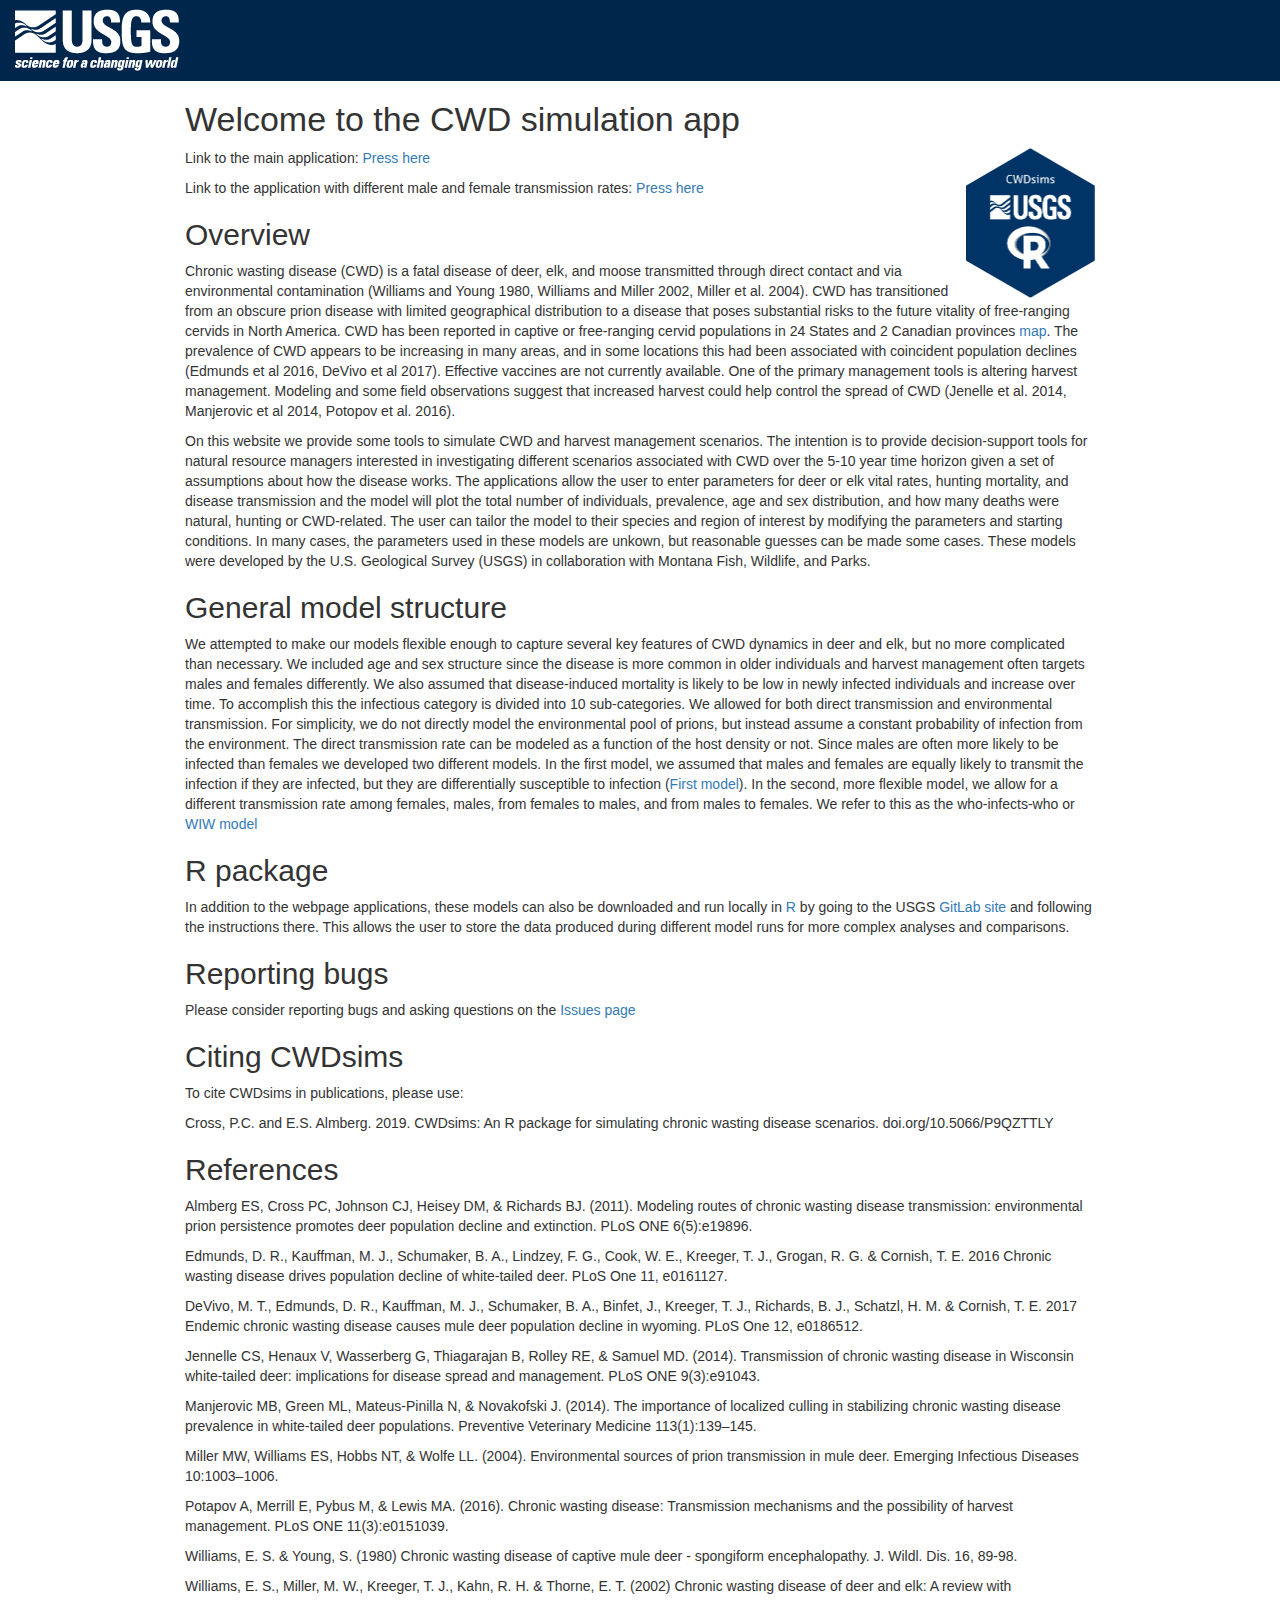
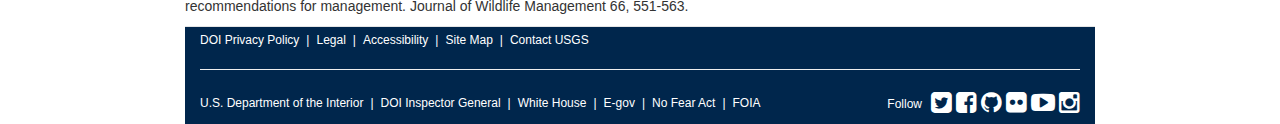
